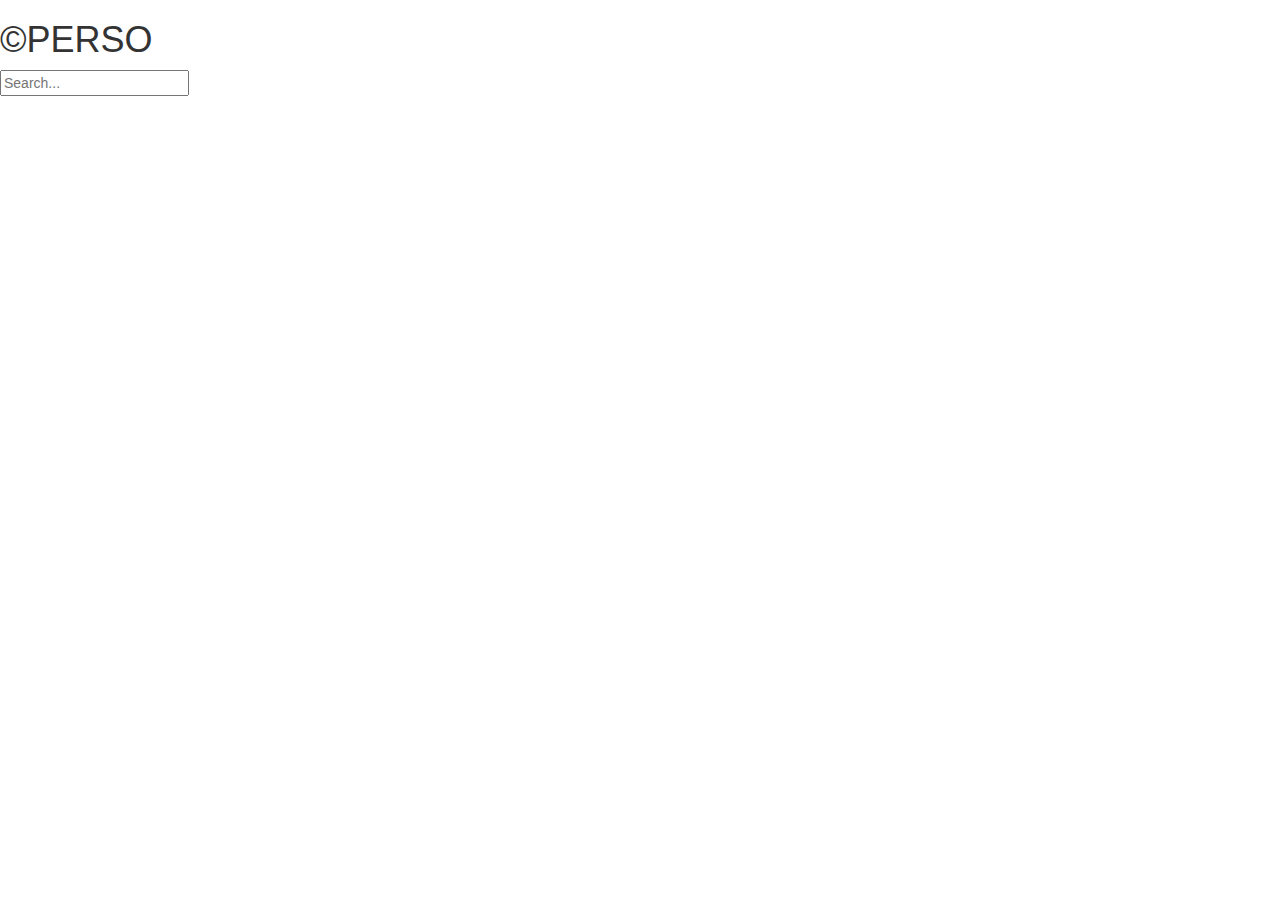
==== aplPersonsGrid/Index.html @ 629ed119 "Add files via upload" ====
﻿<!DOCTYPE html>
<html>

<head>
    <title></title>
    <meta charset="utf-8" />
    <link href="style/StyleSheet.css" rel="stylesheet" />
    <script src="scripts/data.js"></script>
    <script src="scripts/jquery.min.js"></script>
    <script src="scripts/kendo.all.min.js"></script>
    <link rel="stylesheet" href="https://maxcdn.bootstrapcdn.com/bootstrap/3.3.7/css/bootstrap.min.css">
    <link href="https://fonts.googleapis.com/css?family=Racing+Sans+One&display=swap" rel="stylesheet">
    <script src="https://ajax.googleapis.com/ajax/libs/jquery/3.4.1/jquery.min.js"></script>
    <script src="https://ajax.aspnetcdn.com/ajax/jQuery/jquery-3.4.1.min.js"></script>






</head>

<body>
    <div class="main">


        <div class="header">


            <h1>&copy;PERSO</h1>

            <div class="search-field">
                <input type="text" class="data-search" placeholder="Search...">

            </div>

        </div>



        <div id="grid">

        </div>



    </div>


    <script>
        $(document).ready(function() {
            $search('.search').on('keyup', function() {
                var searchTerm = $(this).val().toLowerCase();
                $('$kendoGrid').each(function() {
                    var lineStr = $(this).text().toLowerCase();
                    if (lineStr.indexOf(searchTerm) === -1) {
                        $(this).hide();
                    } else {
                        $(this).show();
                    }
                });
            });
        });

        $(function() {



            var Persons = [{
                "Organization": "Service Provider",
                "DisplayName": "Hédi Bános",
                "EMail": "Hédi.Bános@somedomain.some",
                "Phone": "+000000001",
                "UserName": "233b6a652",
                "Status": "Open"
            }, {
                "Organization": "Service Provider",
                "DisplayName": "Ulpián Józsa",
                "EMail": "Ulpián.Józsa@somedomain.some",
                "Phone": "+000000001",
                "UserName": "7feb29352",
                "Status": "Open"
            }, {
                "Organization": "Service Provider",
                "DisplayName": "Csekő Debóra",
                "EMail": "Csekő.Debóra@somedomain.some",
                "Phone": "+000000001",
                "UserName": "eb9a596f8",
                "Status": "Open"
            }, {
                "Organization": "Service Provider",
                "DisplayName": "Gerzson Álea",
                "EMail": "Gerzson.Álea@somedomain.some",
                "Phone": "+000000001",
                "UserName": "e31b9baa6",
                "Status": "Open"
            }, {
                "Organization": "Service Provider",
                "DisplayName": "Betsabé Alba",
                "EMail": "Betsabé.Alba@somedomain.some",
                "Phone": "+000000001",
                "UserName": "c60bfacb9",
                "Status": "Open"
            }, {
                "Organization": "Service Provider",
                "DisplayName": "Nikol Zana",
                "EMail": "Nikol.Zana@somedomain.some",
                "Phone": "+000000001",
                "UserName": "b65b9c24e",
                "Status": "Open"
            }, {
                "Organization": "Service Provider",
                "DisplayName": "Abod Bogumil",
                "EMail": "Abod.Bogumil@somedomain.some",
                "Phone": "+000000001",
                "UserName": "474563ab0",
                "Status": "Open"
            }, {
                "Organization": "Service Provider",
                "DisplayName": "Lilian Ziara",
                "EMail": "Lilian.Ziara@somedomain.some",
                "Phone": "+000000001",
                "UserName": "42eb65c82",
                "Status": "Open"
            }, {
                "Organization": "Service Provider",
                "DisplayName": "Belián Oana",
                "EMail": "Belián.Oana@somedomain.some",
                "Phone": "+000000001",
                "UserName": "b4df32de1",
                "Status": "Open"
            }, {
                "Organization": "Service Provider",
                "DisplayName": "Girót Jáel",
                "EMail": "Girót.Jáel@somedomain.some",
                "Phone": "+000000001",
                "UserName": "65a8a9ba2",
                "Status": "Open"
            }, {
                "Organization": "Service Provider",
                "DisplayName": "Robin Tibád",
                "EMail": "Robin.Tibád@somedomain.some",
                "Phone": "+000000001",
                "UserName": "4857cb33e",
                "Status": "Open"
            }, {
                "Organization": "Service Provider",
                "DisplayName": "Izrael Damáz",
                "EMail": "Izrael.Damáz@somedomain.some",
                "Phone": "+000000001",
                "UserName": "66f5c4283",
                "Status": "Open"
            }, {
                "Organization": "Service Provider",
                "DisplayName": "Kont Szidi",
                "EMail": "Kont.Szidi@somedomain.some",
                "Phone": "+000000001",
                "UserName": "6242bfee4",
                "Status": "Open"
            }, {
                "Organization": "Service Provider",
                "DisplayName": "Ciprienn Rihárd",
                "EMail": "Ciprienn.Rihárd@somedomain.some",
                "Phone": "+000000001",
                "UserName": "46fe692e7",
                "Status": "Open"
            }, {
                "Organization": "Service Provider",
                "DisplayName": "Gemella Arad",
                "EMail": "Gemella.Arad@somedomain.some",
                "Phone": "+000000001",
                "UserName": "9a910506b",
                "Status": "Open"
            }, {
                "Organization": "Service Provider",
                "DisplayName": "Klió Tasziló",
                "EMail": "Klió.Tasziló@somedomain.some",
                "Phone": "+000000001",
                "UserName": "57b7088b6",
                "Status": "Open"
            }, {
                "Organization": "Service Provider",
                "DisplayName": "Lenita Anatol",
                "EMail": "Lenita.Anatol@somedomain.some",
                "Phone": "+000000001",
                "UserName": "b07a27428",
                "Status": "Open"
            }, {
                "Organization": "Service Provider",
                "DisplayName": "Bere Diana",
                "EMail": "Bere.Diana@somedomain.some",
                "Phone": "+000000001",
                "UserName": "8b89dd7c1",
                "Status": "Open"
            }, {
                "Organization": "Service Provider",
                "DisplayName": "Míra Andor",
                "EMail": "Míra.Andor@somedomain.some",
                "Phone": "+000000001",
                "UserName": "22aae2466",
                "Status": "Open"
            }, {
                "Organization": "Service Provider",
                "DisplayName": "Lénárt Taráz",
                "EMail": "Lénárt.Taráz@somedomain.some",
                "Phone": "+000000001",
                "UserName": "a5c140981",
                "Status": "Open"
            }, {
                "Organization": "Service Provider",
                "DisplayName": "Bese Bongor",
                "EMail": "Bese.Bongor@somedomain.some",
                "Phone": "+000000001",
                "UserName": "9bba32757",
                "Status": "Open"
            }, {
                "Organization": "Service Provider",
                "DisplayName": "Jolanda Donna",
                "EMail": "Jolanda.Donna@somedomain.some",
                "Phone": "+000000001",
                "UserName": "c767eca94",
                "Status": "Open"
            }, {
                "Organization": "Service Provider",
                "DisplayName": "Csetény Ella",
                "EMail": "Csetény.Ella@somedomain.some",
                "Phone": "+000000001",
                "UserName": "a80aaa5d6",
                "Status": "Open"
            }, {
                "Organization": "Service Provider",
                "DisplayName": "Főbe Damáz",
                "EMail": "Főbe.Damáz@somedomain.some",
                "Phone": "+000000001",
                "UserName": "ed04fd860",
                "Status": "Open"
            }, {
                "Organization": "Service Provider",
                "DisplayName": "Kötöny Gálos",
                "EMail": "Kötöny.Gálos@somedomain.some",
                "Phone": "+000000001",
                "UserName": "2a2e7bff5",
                "Status": "Open"
            }, {
                "Organization": "Service Provider",
                "DisplayName": "Beriszló Atakám",
                "EMail": "Beriszló.Atakám@somedomain.some",
                "Phone": "+000000001",
                "UserName": "4bee4ab9e",
                "Status": "Open"
            }, {
                "Organization": "Service Provider",
                "DisplayName": "Mirandola Brúnó",
                "EMail": "Mirandola.Brúnó@somedomain.some",
                "Phone": "+000000001",
                "UserName": "7462fd219",
                "Status": "Open"
            }, {
                "Organization": "Service Provider",
                "DisplayName": "Kamilló Boroszló",
                "EMail": "Kamilló.Boroszló@somedomain.some",
                "Phone": "+000000001",
                "UserName": "759870e5e",
                "Status": "Open"
            }, {
                "Organization": "Service Provider",
                "DisplayName": "Kamília Adalbertina",
                "EMail": "Kamília.Adalbertina@somedomain.some",
                "Phone": "+000000001",
                "UserName": "3fba3efdb",
                "Status": "Open"
            }, {
                "Organization": "Service Provider",
                "DisplayName": "Ugod Arie",
                "EMail": "Ugod.Arie@somedomain.some",
                "Phone": "+000000001",
                "UserName": "357fb4d8c",
                "Status": "Open"
            }, {
                "Organization": "Service Provider",
                "DisplayName": "Olívia Mia",
                "EMail": "Olívia.Mia@somedomain.some",
                "Phone": "+000000001",
                "UserName": "f5dc69c20",
                "Status": "Open"
            }, {
                "Organization": "Service Provider",
                "DisplayName": "Szalóme Baucisz",
                "EMail": "Szalóme.Baucisz@somedomain.some",
                "Phone": "+000000001",
                "UserName": "3909e4c1e",
                "Status": "Open"
            }, {
                "Organization": "Service Provider",
                "DisplayName": "Lennon Zenóbia",
                "EMail": "Lennon.Zenóbia@somedomain.some",
                "Phone": "+000000001",
                "UserName": "eda006de7",
                "Status": "Open"
            }, {
                "Organization": "Service Provider",
                "DisplayName": "Gorán Viviána",
                "EMail": "Gorán.Viviána@somedomain.some",
                "Phone": "+000000001",
                "UserName": "c04e0acaf",
                "Status": "Open"
            }, {
                "Organization": "Service Provider",
                "DisplayName": "Szibella Eliora",
                "EMail": "Szibella.Eliora@somedomain.some",
                "Phone": "+000000001",
                "UserName": "3547b6aef",
                "Status": "Open"
            }, {
                "Organization": "Service Provider",
                "DisplayName": "Ildikó Aliza",
                "EMail": "Ildikó.Aliza@somedomain.some",
                "Phone": "+000000001",
                "UserName": "b6c9c1700",
                "Status": "Open"
            }, {
                "Organization": "Service Provider",
                "DisplayName": "Nikodémusz Lúcia",
                "EMail": "Nikodémusz.Lúcia@somedomain.some",
                "Phone": "+000000001",
                "UserName": "353ac6918",
                "Status": "Open"
            }, {
                "Organization": "Service Provider",
                "DisplayName": "Belinda Jaina",
                "EMail": "Belinda.Jaina@somedomain.some",
                "Phone": "+000000001",
                "UserName": "18b98a25e",
                "Status": "Open"
            }, {
                "Organization": "Tikva Henrietta Company",
                "DisplayName": "Barakony Tankréd",
                "EMail": "Barakony.Tankréd@somedomain.some",
                "Phone": "+000000001",
                "UserName": "ce416abe0",
                "Status": "Open"
            }, {
                "Organization": "Tikva Henrietta Company",
                "DisplayName": "Ajna Blandina",
                "EMail": "Ajna.Blandina@somedomain.some",
                "Phone": "+000000001",
                "UserName": "37e044cd1",
                "Status": "Open"
            }, {
                "Organization": "Tikva Henrietta Company",
                "DisplayName": "Antos Pongor",
                "EMail": "Antos.Pongor@somedomain.some",
                "Phone": "+000000001",
                "UserName": "acaaa1762",
                "Status": "Open"
            }, {
                "Organization": "Tikva Henrietta Company",
                "DisplayName": "Arany Csende",
                "EMail": "Arany.Csende@somedomain.some",
                "Phone": "+000000001",
                "UserName": "6423d423a",
                "Status": "Open"
            }, {
                "Organization": "Tikva Henrietta Company",
                "DisplayName": "Stefán Adela",
                "EMail": "Stefán.Adela@somedomain.some",
                "Phone": "+000000001",
                "UserName": "177674e8b",
                "Status": "Open"
            }, {
                "Organization": "Tikva Henrietta Company",
                "DisplayName": "Tétisz Hóvirág",
                "EMail": "Tétisz.Hóvirág@somedomain.some",
                "Phone": "+000000001",
                "UserName": "2a9cfedba",
                "Status": "Open"
            }, {
                "Organization": "Tikva Henrietta Company",
                "DisplayName": "Nabil Ziara",
                "EMail": "Nabil.Ziara@somedomain.some",
                "Phone": "+000000001",
                "UserName": "e646a73dc",
                "Status": "Open"
            }, {
                "Organization": "Tikva Henrietta Company",
                "DisplayName": "Cila Balambér",
                "EMail": "Cila.Balambér@somedomain.some",
                "Phone": "+000000001",
                "UserName": "c77a8526f",
                "Status": "Open"
            }, {
                "Organization": "Tikva Henrietta Company",
                "DisplayName": "Frank Damján",
                "EMail": "Frank.Damján@somedomain.some",
                "Phone": "+000000001",
                "UserName": "804f312e6",
                "Status": "Open"
            }, {
                "Organization": "Tikva Henrietta Company",
                "DisplayName": "Ivon Havadi",
                "EMail": "Ivon.Havadi@somedomain.some",
                "Phone": "+000000001",
                "UserName": "e3ff417a0",
                "Status": "Open"
            }, {
                "Organization": "Tikva Henrietta Company",
                "DisplayName": "Titti Aszáf",
                "EMail": "Titti.Aszáf@somedomain.some",
                "Phone": "+000000001",
                "UserName": "8383f5c27",
                "Status": "Open"
            }, {
                "Organization": "Tikva Henrietta Company",
                "DisplayName": "Villő Abád",
                "EMail": "Villő.Abád@somedomain.some",
                "Phone": "+000000001",
                "UserName": "207a395c5",
                "Status": "Open"
            }, {
                "Organization": "Tikva Henrietta Company",
                "DisplayName": "Filippó Aggeus",
                "EMail": "Filippó.Aggeus@somedomain.some",
                "Phone": "+000000001",
                "UserName": "fb6a897c0",
                "Status": "Open"
            }, {
                "Organization": "Tikva Henrietta Company",
                "DisplayName": "Tomázia Veca",
                "EMail": "Tomázia.Veca@somedomain.some",
                "Phone": "+000000001",
                "UserName": "65186f551",
                "Status": "Open"
            }, {
                "Organization": "Tikva Henrietta Company",
                "DisplayName": "Lejle Luna",
                "EMail": "Lejle.Luna@somedomain.some",
                "Phone": "+000000001",
                "UserName": "286a5585c",
                "Status": "Open"
            }, {
                "Organization": "Tikva Henrietta Company",
                "DisplayName": "Ilka Krizsán",
                "EMail": "Ilka.Krizsán@somedomain.some",
                "Phone": "+000000001",
                "UserName": "dfc0d5763",
                "Status": "Open"
            }, {
                "Organization": "Tikva Henrietta Company",
                "DisplayName": "Alvina Keán",
                "EMail": "Alvina.Keán@somedomain.some",
                "Phone": "+000000001",
                "UserName": "53c7bafd2",
                "Status": "Open"
            }, {
                "Organization": "Tikva Henrietta Company",
                "DisplayName": "Dominka Valencia",
                "EMail": "Dominka.Valencia@somedomain.some",
                "Phone": "+000000001",
                "UserName": "7d7c5b760",
                "Status": "Open"
            }, {
                "Organization": "Tikva Henrietta Company",
                "DisplayName": "Blazsena Anabel",
                "EMail": "Blazsena.Anabel@somedomain.some",
                "Phone": "+000000001",
                "UserName": "6ccbb400b",
                "Status": "Open"
            }, {
                "Organization": "Tikva Henrietta Company",
                "DisplayName": "Feodóra Golda",
                "EMail": "Feodóra.Golda@somedomain.some",
                "Phone": "+000000001",
                "UserName": "f2d021828",
                "Status": "Open"
            }, {
                "Organization": "Tikva Henrietta Company",
                "DisplayName": "Lartia Zajta",
                "EMail": "Lartia.Zajta@somedomain.some",
                "Phone": "+000000001",
                "UserName": "e9e65a849",
                "Status": "Open"
            }, {
                "Organization": "Tikva Henrietta Company",
                "DisplayName": "Bende Károly",
                "EMail": "Bende.Károly@somedomain.some",
                "Phone": "+000000001",
                "UserName": "9cbf2fcf2",
                "Status": "Open"
            }, {
                "Organization": "Tikva Henrietta Company",
                "DisplayName": "Elmira Tilla",
                "EMail": "Elmira.Tilla@somedomain.some",
                "Phone": "+000000001",
                "UserName": "3c1db4823",
                "Status": "Open"
            }, {
                "Organization": "Tikva Henrietta Company",
                "DisplayName": "Sziringa Acsád",
                "EMail": "Sziringa.Acsád@somedomain.some",
                "Phone": "+000000001",
                "UserName": "5d3cf3e16",
                "Status": "Open"
            }, {
                "Organization": "Tikva Henrietta Company",
                "DisplayName": "Gilda Henrik",
                "EMail": "Gilda.Henrik@somedomain.some",
                "Phone": "+000000001",
                "UserName": "cb506d6e8",
                "Status": "Open"
            }, {
                "Organization": "Tikva Henrietta Company",
                "DisplayName": "Árszen Szixtin",
                "EMail": "Árszen.Szixtin@somedomain.some",
                "Phone": "+000000001",
                "UserName": "4c6fafee1",
                "Status": "Open"
            }, {
                "Organization": "Laura Valdó Company",
                "DisplayName": "Víd Britani",
                "EMail": "Víd.Britani@somedomain.some",
                "Phone": "+000000001",
                "UserName": "c154c9590",
                "Status": "Open"
            }, {
                "Organization": "Laura Valdó Company",
                "DisplayName": "Bános Loréna",
                "EMail": "Bános.Loréna@somedomain.some",
                "Phone": "+000000001",
                "UserName": "7f4881ada",
                "Status": "Open"
            }, {
                "Organization": "Laura Valdó Company",
                "DisplayName": "Liviusz Mikes",
                "EMail": "Liviusz.Mikes@somedomain.some",
                "Phone": "+000000001",
                "UserName": "378030bd0",
                "Status": "Open"
            }, {
                "Organization": "Laura Valdó Company",
                "DisplayName": "Pírea Örsi",
                "EMail": "Pírea.Örsi@somedomain.some",
                "Phone": "+000000001",
                "UserName": "46cc90023",
                "Status": "Open"
            }, {
                "Organization": "Laura Valdó Company",
                "DisplayName": "Ibrány Idril",
                "EMail": "Ibrány.Idril@somedomain.some",
                "Phone": "+000000001",
                "UserName": "6872528ea",
                "Status": "Open"
            }, {
                "Organization": "Laura Valdó Company",
                "DisplayName": "Adonika Fábió",
                "EMail": "Adonika.Fábió@somedomain.some",
                "Phone": "+000000001",
                "UserName": "f7062993f",
                "Status": "Open"
            }, {
                "Organization": "Laura Valdó Company",
                "DisplayName": "Gejza Anabell",
                "EMail": "Gejza.Anabell@somedomain.some",
                "Phone": "+000000001",
                "UserName": "87c653677",
                "Status": "Open"
            }, {
                "Organization": "Laura Valdó Company",
                "DisplayName": "Damjána Gordána",
                "EMail": "Damjána.Gordána@somedomain.some",
                "Phone": "+000000001",
                "UserName": "c718c55e2",
                "Status": "Open"
            }, {
                "Organization": "Laura Valdó Company",
                "DisplayName": "Szerkő Katrin",
                "EMail": "Szerkő.Katrin@somedomain.some",
                "Phone": "+000000001",
                "UserName": "689aeef5e",
                "Status": "Open"
            }, {
                "Organization": "Laura Valdó Company",
                "DisplayName": "Kund Jozefa",
                "EMail": "Kund.Jozefa@somedomain.some",
                "Phone": "+000000001",
                "UserName": "ee9abac81",
                "Status": "Open"
            }, {
                "Organization": "Laura Valdó Company",
                "DisplayName": "Rátold Enikő",
                "EMail": "Rátold.Enikő@somedomain.some",
                "Phone": "+000000001",
                "UserName": "3efabaca3",
                "Status": "Open"
            }, {
                "Organization": "Laura Valdó Company",
                "DisplayName": "Jusztícia Kara",
                "EMail": "Jusztícia.Kara@somedomain.some",
                "Phone": "+000000001",
                "UserName": "12356833f",
                "Status": "Open"
            }, {
                "Organization": "Laura Valdó Company",
                "DisplayName": "Berárd Fioretta",
                "EMail": "Berárd.Fioretta@somedomain.some",
                "Phone": "+000000001",
                "UserName": "8c310781c",
                "Status": "Open"
            }, {
                "Organization": "Laura Valdó Company",
                "DisplayName": "Iréne Augusztina",
                "EMail": "Iréne.Augusztina@somedomain.some",
                "Phone": "+000000001",
                "UserName": "e3d413568",
                "Status": "Open"
            }, {
                "Organization": "Laura Valdó Company",
                "DisplayName": "Marilla Norman",
                "EMail": "Marilla.Norman@somedomain.some",
                "Phone": "+000000001",
                "UserName": "942046c9b",
                "Status": "Open"
            }, {
                "Organization": "Laura Valdó Company",
                "DisplayName": "Szimonetta Niké",
                "EMail": "Szimonetta.Niké@somedomain.some",
                "Phone": "+000000001",
                "UserName": "6a8f55f2b",
                "Status": "Open"
            }, {
                "Organization": "Laura Valdó Company",
                "DisplayName": "Tádé Herbert",
                "EMail": "Tádé.Herbert@somedomain.some",
                "Phone": "+000000001",
                "UserName": "32b9d26cc",
                "Status": "Open"
            }, {
                "Organization": "Laura Valdó Company",
                "DisplayName": "Marcel Majs",
                "EMail": "Marcel.Majs@somedomain.some",
                "Phone": "+000000001",
                "UserName": "332e3476b",
                "Status": "Open"
            }, {
                "Organization": "Laura Valdó Company",
                "DisplayName": "Radvány Abigél",
                "EMail": "Radvány.Abigél@somedomain.some",
                "Phone": "+000000001",
                "UserName": "ea1181365",
                "Status": "Open"
            }, {
                "Organization": "Laura Valdó Company",
                "DisplayName": "Babiána Dés",
                "EMail": "Babiána.Dés@somedomain.some",
                "Phone": "+000000001",
                "UserName": "5d3733ef8",
                "Status": "Open"
            }, {
                "Organization": "Laura Valdó Company",
                "DisplayName": "Jeles Vanilla",
                "EMail": "Jeles.Vanilla@somedomain.some",
                "Phone": "+000000001",
                "UserName": "b251558b2",
                "Status": "Open"
            }, {
                "Organization": "Laura Valdó Company",
                "DisplayName": "Szilamér Jászon",
                "EMail": "Szilamér.Jászon@somedomain.some",
                "Phone": "+000000001",
                "UserName": "5a5004dcc",
                "Status": "Open"
            }, {
                "Organization": "Laura Valdó Company",
                "DisplayName": "Böske Cvi",
                "EMail": "Böske.Cvi@somedomain.some",
                "Phone": "+000000001",
                "UserName": "a34a88ef8",
                "Status": "Open"
            }, {
                "Organization": "Laura Valdó Company",
                "DisplayName": "Zinajda Leontin",
                "EMail": "Zinajda.Leontin@somedomain.some",
                "Phone": "+000000001",
                "UserName": "59aaa4fb0",
                "Status": "Open"
            }, {
                "Organization": "Laura Valdó Company",
                "DisplayName": "Zorka Jelena",
                "EMail": "Zorka.Jelena@somedomain.some",
                "Phone": "+000000001",
                "UserName": "fb0858d57",
                "Status": "Open"
            }, {
                "Organization": "Laura Valdó Company",
                "DisplayName": "Mariett Cinderella",
                "EMail": "Mariett.Cinderella@somedomain.some",
                "Phone": "+000000001",
                "UserName": "c848917ae",
                "Status": "Open"
            }, {
                "Organization": "Laura Valdó Company",
                "DisplayName": "Radamesz Sejla",
                "EMail": "Radamesz.Sejla@somedomain.some",
                "Phone": "+000000001",
                "UserName": "9006ffba4",
                "Status": "Open"
            }, {
                "Organization": "Laura Valdó Company",
                "DisplayName": "Graciána Szíriusz",
                "EMail": "Graciána.Szíriusz@somedomain.some",
                "Phone": "+000000001",
                "UserName": "b175a6cfe",
                "Status": "Open"
            }, {
                "Organization": "Laura Valdó Company",
                "DisplayName": "Lora Júlia",
                "EMail": "Lora.Júlia@somedomain.some",
                "Phone": "+000000001",
                "UserName": "d85bc3df9",
                "Status": "Open"
            }, {
                "Organization": "Laura Valdó Company",
                "DisplayName": "Csobajd Berfin",
                "EMail": "Csobajd.Berfin@somedomain.some",
                "Phone": "+000000001",
                "UserName": "a8a6616c1",
                "Status": "Open"
            }, {
                "Organization": "Laura Valdó Company",
                "DisplayName": "Elizin Dzsárgál",
                "EMail": "Elizin.Dzsárgál@somedomain.some",
                "Phone": "+000000001",
                "UserName": "e58acda7b",
                "Status": "Open"
            }, {
                "Organization": "Laura Valdó Company",
                "DisplayName": "Dotti Beriszló",
                "EMail": "Dotti.Beriszló@somedomain.some",
                "Phone": "+000000001",
                "UserName": "efafca28a",
                "Status": "Open"
            }, {
                "Organization": "Laura Valdó Company",
                "DisplayName": "Bahar Dzsingiz",
                "EMail": "Bahar.Dzsingiz@somedomain.some",
                "Phone": "+000000001",
                "UserName": "119f52b47",
                "Status": "Open"
            }, {
                "Organization": "Laura Valdó Company",
                "DisplayName": "Zámor Marton",
                "EMail": "Zámor.Marton@somedomain.some",
                "Phone": "+000000001",
                "UserName": "6225b4bde",
                "Status": "Open"
            }, {
                "Organization": "Laura Valdó Company",
                "DisplayName": "Jordán Pompília",
                "EMail": "Jordán.Pompília@somedomain.some",
                "Phone": "+000000001",
                "UserName": "3a7d752c4",
                "Status": "Open"
            }, {
                "Organization": "Laura Valdó Company",
                "DisplayName": "Ladomér Alfonza",
                "EMail": "Ladomér.Alfonza@somedomain.some",
                "Phone": "+000000001",
                "UserName": "43f80c754",
                "Status": "Open"
            }, {
                "Organization": "Laura Valdó Company",
                "DisplayName": "Filippó Leandra",
                "EMail": "Filippó.Leandra@somedomain.some",
                "Phone": "+000000001",
                "UserName": "7cddf014a",
                "Status": "Open"
            }, {
                "Organization": "Jácint Milován Company",
                "DisplayName": "Moána Zéfi",
                "EMail": "Moána.Zéfi@somedomain.some",
                "Phone": "+000000001",
                "UserName": "ceb2f48fc",
                "Status": "Open"
            }, {
                "Organization": "Jácint Milován Company",
                "DisplayName": "Berengár Nanetta",
                "EMail": "Berengár.Nanetta@somedomain.some",
                "Phone": "+000000001",
                "UserName": "782f41914",
                "Status": "Open"
            }, {
                "Organization": "Jácint Milován Company",
                "DisplayName": "Jákob Tília",
                "EMail": "Jákob.Tília@somedomain.some",
                "Phone": "+000000001",
                "UserName": "102faf49c",
                "Status": "Open"
            }, {
                "Organization": "Jácint Milován Company",
                "DisplayName": "Elád Hella",
                "EMail": "Elád.Hella@somedomain.some",
                "Phone": "+000000001",
                "UserName": "523f01533",
                "Status": "Open"
            }, {
                "Organization": "Jácint Milován Company",
                "DisplayName": "Leopold Klára",
                "EMail": "Leopold.Klára@somedomain.some",
                "Phone": "+000000001",
                "UserName": "47fa8ad90",
                "Status": "Open"
            }, {
                "Organization": "Jácint Milován Company",
                "DisplayName": "Ermelinda Damiána",
                "EMail": "Ermelinda.Damiána@somedomain.some",
                "Phone": "+000000001",
                "UserName": "e5ab076bb",
                "Status": "Open"
            }, {
                "Organization": "Jácint Milován Company",
                "DisplayName": "Vulfia Evica",
                "EMail": "Vulfia.Evica@somedomain.some",
                "Phone": "+000000001",
                "UserName": "f1b77703f",
                "Status": "Open"
            }, {
                "Organization": "Jácint Milován Company",
                "DisplayName": "Gotfrid Sámuel",
                "EMail": "Gotfrid.Sámuel@somedomain.some",
                "Phone": "+000000001",
                "UserName": "f01116b83",
                "Status": "Open"
            }, {
                "Organization": "Jácint Milován Company",
                "DisplayName": "Natánia Tibériusz",
                "EMail": "Natánia.Tibériusz@somedomain.some",
                "Phone": "+000000001",
                "UserName": "10242d1d8",
                "Status": "Open"
            }, {
                "Organization": "Jácint Milován Company",
                "DisplayName": "Bolda Milorád",
                "EMail": "Bolda.Milorád@somedomain.some",
                "Phone": "+000000001",
                "UserName": "db35e8da4",
                "Status": "Open"
            }, {
                "Organization": "Jácint Milován Company",
                "DisplayName": "Filadelfia Zora",
                "EMail": "Filadelfia.Zora@somedomain.some",
                "Phone": "+000000001",
                "UserName": "a6f4efd4f",
                "Status": "Open"
            }, {
                "Organization": "Jácint Milován Company",
                "DisplayName": "Henna Berta",
                "EMail": "Henna.Berta@somedomain.some",
                "Phone": "+000000001",
                "UserName": "a55dd38d2",
                "Status": "Open"
            }, {
                "Organization": "Jácint Milován Company",
                "DisplayName": "Nikol Zseni",
                "EMail": "Nikol.Zseni@somedomain.some",
                "Phone": "+000000001",
                "UserName": "2601bae8f",
                "Status": "Open"
            }, {
                "Organization": "Jácint Milován Company",
                "DisplayName": "Violetta Cippóra",
                "EMail": "Violetta.Cippóra@somedomain.some",
                "Phone": "+000000001",
                "UserName": "b91b3423b",
                "Status": "Open"
            }, {
                "Organization": "Jácint Milován Company",
                "DisplayName": "Mirtill Kira",
                "EMail": "Mirtill.Kira@somedomain.some",
                "Phone": "+000000001",
                "UserName": "6532e6a4e",
                "Status": "Open"
            }, {
                "Organization": "Jácint Milován Company",
                "DisplayName": "Anita Jácint",
                "EMail": "Anita.Jácint@somedomain.some",
                "Phone": "+000000001",
                "UserName": "8fde5207e",
                "Status": "Open"
            }, {
                "Organization": "Jácint Milován Company",
                "DisplayName": "Votan Ugod",
                "EMail": "Votan.Ugod@somedomain.some",
                "Phone": "+000000001",
                "UserName": "879d1a21c",
                "Status": "Open"
            }, {
                "Organization": "Jácint Milován Company",
                "DisplayName": "Klemátisz Galatea",
                "EMail": "Klemátisz.Galatea@somedomain.some",
                "Phone": "+000000001",
                "UserName": "3ebc4c9a0",
                "Status": "Open"
            }, {
                "Organization": "Jácint Milován Company",
                "DisplayName": "Móric Messzua",
                "EMail": "Móric.Messzua@somedomain.some",
                "Phone": "+000000001",
                "UserName": "6461ab835",
                "Status": "Open"
            }, {
                "Organization": "Jácint Milován Company",
                "DisplayName": "Erneszt Léda",
                "EMail": "Erneszt.Léda@somedomain.some",
                "Phone": "+000000001",
                "UserName": "76325b8fa",
                "Status": "Open"
            }, {
                "Organization": "Jácint Milován Company",
                "DisplayName": "Masa Január",
                "EMail": "Masa.Január@somedomain.some",
                "Phone": "+000000001",
                "UserName": "65ef0eca4",
                "Status": "Open"
            }, {
                "Organization": "Jácint Milován Company",
                "DisplayName": "Fiamma Zsadányka",
                "EMail": "Fiamma.Zsadányka@somedomain.some",
                "Phone": "+000000001",
                "UserName": "f1d767022",
                "Status": "Open"
            }, {
                "Organization": "Jácint Milován Company",
                "DisplayName": "Gorgiás Kíra",
                "EMail": "Gorgiás.Kíra@somedomain.some",
                "Phone": "+000000001",
                "UserName": "d7673aa56",
                "Status": "Open"
            }, {
                "Organization": "Jácint Milován Company",
                "DisplayName": "Kadicsa Jáel",
                "EMail": "Kadicsa.Jáel@somedomain.some",
                "Phone": "+000000001",
                "UserName": "29948b4e0",
                "Status": "Open"
            }, {
                "Organization": "Dzsingiz Elton Company",
                "DisplayName": "Léla Iván",
                "EMail": "Léla.Iván@somedomain.some",
                "Phone": "+000000001",
                "UserName": "3e8900503",
                "Status": "Open"
            }, {
                "Organization": "Dzsingiz Elton Company",
                "DisplayName": "Napvirág Hunóra",
                "EMail": "Napvirág.Hunóra@somedomain.some",
                "Phone": "+000000001",
                "UserName": "3b95aba9a",
                "Status": "Open"
            }, {
                "Organization": "Dzsingiz Elton Company",
                "DisplayName": "Zserald Tamara",
                "EMail": "Zserald.Tamara@somedomain.some",
                "Phone": "+000000001",
                "UserName": "53fef2a3a",
                "Status": "Open"
            }, {
                "Organization": "Dzsingiz Elton Company",
                "DisplayName": "Zsuzsánna Piusz",
                "EMail": "Zsuzsánna.Piusz@somedomain.some",
                "Phone": "+000000001",
                "UserName": "19e241939",
                "Status": "Open"
            }, {
                "Organization": "Dzsingiz Elton Company",
                "DisplayName": "Kamília Dakó",
                "EMail": "Kamília.Dakó@somedomain.some",
                "Phone": "+000000001",
                "UserName": "b787c2421",
                "Status": "Open"
            }, {
                "Organization": "Dzsingiz Elton Company",
                "DisplayName": "Cilka Tézeusz",
                "EMail": "Cilka.Tézeusz@somedomain.some",
                "Phone": "+000000001",
                "UserName": "6d554930f",
                "Status": "Open"
            }, {
                "Organization": "Dzsingiz Elton Company",
                "DisplayName": "Bozsena Szépa",
                "EMail": "Bozsena.Szépa@somedomain.some",
                "Phone": "+000000001",
                "UserName": "d7c8dd81d",
                "Status": "Open"
            }, {
                "Organization": "Dzsingiz Elton Company",
                "DisplayName": "Ilus Deján",
                "EMail": "Ilus.Deján@somedomain.some",
                "Phone": "+000000001",
                "UserName": "9bfdddd30",
                "Status": "Open"
            }, {
                "Organization": "Dzsingiz Elton Company",
                "DisplayName": "Csenger Helena",
                "EMail": "Csenger.Helena@somedomain.some",
                "Phone": "+000000001",
                "UserName": "a2a7b7039",
                "Status": "Open"
            }, {
                "Organization": "Dzsingiz Elton Company",
                "DisplayName": "Vanilla Odisszeusz",
                "EMail": "Vanilla.Odisszeusz@somedomain.some",
                "Phone": "+000000001",
                "UserName": "c357bef22",
                "Status": "Open"
            }, {
                "Organization": "Dzsingiz Elton Company",
                "DisplayName": "Melchior Georgina",
                "EMail": "Melchior.Georgina@somedomain.some",
                "Phone": "+000000001",
                "UserName": "1252fc1a8",
                "Status": "Open"
            }, {
                "Organization": "Dzsingiz Elton Company",
                "DisplayName": "Hannaliza Sztavrula",
                "EMail": "Hannaliza.Sztavrula@somedomain.some",
                "Phone": "+000000001",
                "UserName": "40faa54ff",
                "Status": "Open"
            }, {
                "Organization": "Dzsingiz Elton Company",
                "DisplayName": "Prudencia Martos",
                "EMail": "Prudencia.Martos@somedomain.some",
                "Phone": "+000000001",
                "UserName": "29e13b4bf",
                "Status": "Open"
            }, {
                "Organization": "Dzsingiz Elton Company",
                "DisplayName": "Amélia Gyécsa",
                "EMail": "Amélia.Gyécsa@somedomain.some",
                "Phone": "+000000001",
                "UserName": "d9011a816",
                "Status": "Open"
            }, {
                "Organization": "Dzsingiz Elton Company",
                "DisplayName": "Rémusz Véda",
                "EMail": "Rémusz.Véda@somedomain.some",
                "Phone": "+000000001",
                "UserName": "a6bbe9f7b",
                "Status": "Open"
            }, {
                "Organization": "Dzsingiz Elton Company",
                "DisplayName": "Spartakusz Majlát",
                "EMail": "Spartakusz.Majlát@somedomain.some",
                "Phone": "+000000001",
                "UserName": "ff759b75a",
                "Status": "Open"
            }, {
                "Organization": "Dzsingiz Elton Company",
                "DisplayName": "Enet Berkenye",
                "EMail": "Enet.Berkenye@somedomain.some",
                "Phone": "+000000001",
                "UserName": "b15a43309",
                "Status": "Open"
            }, {
                "Organization": "Dzsingiz Elton Company",
                "DisplayName": "Csillagvirág Halina",
                "EMail": "Csillagvirág.Halina@somedomain.some",
                "Phone": "+000000001",
                "UserName": "c93a6816a",
                "Status": "Open"
            }, {
                "Organization": "Dzsingiz Elton Company",
                "DisplayName": "Ámina Jusztícia",
                "EMail": "Ámina.Jusztícia@somedomain.some",
                "Phone": "+000000001",
                "UserName": "acc697dbe",
                "Status": "Open"
            }, {
                "Organization": "Dzsingiz Elton Company",
                "DisplayName": "Szende Árvácska",
                "EMail": "Szende.Árvácska@somedomain.some",
                "Phone": "+000000001",
                "UserName": "d210ab787",
                "Status": "Open"
            }, {
                "Organization": "Dzsingiz Elton Company",
                "DisplayName": "Hildelita Doloróza",
                "EMail": "Hildelita.Doloróza@somedomain.some",
                "Phone": "+000000001",
                "UserName": "ffb5448de",
                "Status": "Open"
            }, {
                "Organization": "Dzsingiz Elton Company",
                "DisplayName": "Adeodát Bahar",
                "EMail": "Adeodát.Bahar@somedomain.some",
                "Phone": "+000000001",
                "UserName": "5a05167f5",
                "Status": "Open"
            }, {
                "Organization": "Dzsingiz Elton Company",
                "DisplayName": "Lula Célia",
                "EMail": "Lula.Célia@somedomain.some",
                "Phone": "+000000001",
                "UserName": "5dc7deffa",
                "Status": "Open"
            }, {
                "Organization": "Dzsingiz Elton Company",
                "DisplayName": "Kornélia Oktávián",
                "EMail": "Kornélia.Oktávián@somedomain.some",
                "Phone": "+000000001",
                "UserName": "d65274627",
                "Status": "Open"
            }, {
                "Organization": "Dzsingiz Elton Company",
                "DisplayName": "Bódog Magor",
                "EMail": "Bódog.Magor@somedomain.some",
                "Phone": "+000000001",
                "UserName": "cce532693",
                "Status": "Open"
            }, {
                "Organization": "Dzsingiz Elton Company",
                "DisplayName": "Hina Tirca",
                "EMail": "Hina.Tirca@somedomain.some",
                "Phone": "+000000001",
                "UserName": "535face2c",
                "Status": "Open"
            }, {
                "Organization": "Doma Kustyán Company",
                "DisplayName": "Helen Amadé",
                "EMail": "Helen.Amadé@somedomain.some",
                "Phone": "+000000001",
                "UserName": "be3e74e00",
                "Status": "Open"
            }, {
                "Organization": "Doma Kustyán Company",
                "DisplayName": "Bernadett Zalán",
                "EMail": "Bernadett.Zalán@somedomain.some",
                "Phone": "+000000001",
                "UserName": "c757195b0",
                "Status": "Open"
            }, {
                "Organization": "Doma Kustyán Company",
                "DisplayName": "Juli Sebők",
                "EMail": "Juli.Sebők@somedomain.some",
                "Phone": "+000000001",
                "UserName": "db0365b4b",
                "Status": "Open"
            }, {
                "Organization": "Doma Kustyán Company",
                "DisplayName": "Danka Abélia",
                "EMail": "Danka.Abélia@somedomain.some",
                "Phone": "+000000001",
                "UserName": "94a22e836",
                "Status": "Open"
            }, {
                "Organization": "Doma Kustyán Company",
                "DisplayName": "Kelemér Toszka",
                "EMail": "Kelemér.Toszka@somedomain.some",
                "Phone": "+000000001",
                "UserName": "613d17866",
                "Status": "Open"
            }, {
                "Organization": "Doma Kustyán Company",
                "DisplayName": "Gibárt Csege",
                "EMail": "Gibárt.Csege@somedomain.some",
                "Phone": "+000000001",
                "UserName": "5679d83ca",
                "Status": "Open"
            }, {
                "Organization": "Doma Kustyán Company",
                "DisplayName": "Oxána Poppea",
                "EMail": "Oxána.Poppea@somedomain.some",
                "Phone": "+000000001",
                "UserName": "539243ab2",
                "Status": "Open"
            }, {
                "Organization": "Doma Kustyán Company",
                "DisplayName": "Létó Herkules",
                "EMail": "Létó.Herkules@somedomain.some",
                "Phone": "+000000001",
                "UserName": "bea30e06a",
                "Status": "Open"
            }, {
                "Organization": "Doma Kustyán Company",
                "DisplayName": "Vilibald Balián",
                "EMail": "Vilibald.Balián@somedomain.some",
                "Phone": "+000000001",
                "UserName": "a1f9fbe12",
                "Status": "Open"
            }, {
                "Organization": "Doma Kustyán Company",
                "DisplayName": "Tanázia Tarsa",
                "EMail": "Tanázia.Tarsa@somedomain.some",
                "Phone": "+000000001",
                "UserName": "ff42c199a",
                "Status": "Open"
            }, {
                "Organization": "Doma Kustyán Company",
                "DisplayName": "Inez Nona",
                "EMail": "Inez.Nona@somedomain.some",
                "Phone": "+000000001",
                "UserName": "904a09457",
                "Status": "Open"
            }, {
                "Organization": "Doma Kustyán Company",
                "DisplayName": "Eija Santel",
                "EMail": "Eija.Santel@somedomain.some",
                "Phone": "+000000001",
                "UserName": "989ac69b2",
                "Status": "Open"
            }, {
                "Organization": "Doma Kustyán Company",
                "DisplayName": "Ádin Rikárdó",
                "EMail": "Ádin.Rikárdó@somedomain.some",
                "Phone": "+000000001",
                "UserName": "31d5e8bf6",
                "Status": "Open"
            }, {
                "Organization": "Doma Kustyán Company",
                "DisplayName": "Akács Géla",
                "EMail": "Akács.Géla@somedomain.some",
                "Phone": "+000000001",
                "UserName": "65b904da0",
                "Status": "Open"
            }, {
                "Organization": "Doma Kustyán Company",
                "DisplayName": "Robinetta Oros",
                "EMail": "Robinetta.Oros@somedomain.some",
                "Phone": "+000000001",
                "UserName": "f999b944a",
                "Status": "Open"
            }, {
                "Organization": "Doma Kustyán Company",
                "DisplayName": "Kolombina Korvin",
                "EMail": "Kolombina.Korvin@somedomain.some",
                "Phone": "+000000001",
                "UserName": "4753c3dd5",
                "Status": "Open"
            }, {
                "Organization": "Doma Kustyán Company",
                "DisplayName": "Csaga Szoraja",
                "EMail": "Csaga.Szoraja@somedomain.some",
                "Phone": "+000000001",
                "UserName": "8be4e8ade",
                "Status": "Open"
            }, {
                "Organization": "Doma Kustyán Company",
                "DisplayName": "Adéla Dorkász",
                "EMail": "Adéla.Dorkász@somedomain.some",
                "Phone": "+000000001",
                "UserName": "609424835",
                "Status": "Open"
            }, {
                "Organization": "Doma Kustyán Company",
                "DisplayName": "Appia Adelgund",
                "EMail": "Appia.Adelgund@somedomain.some",
                "Phone": "+000000001",
                "UserName": "507f1c773",
                "Status": "Open"
            }, {
                "Organization": "Doma Kustyán Company",
                "DisplayName": "Alexia Daria",
                "EMail": "Alexia.Daria@somedomain.some",
                "Phone": "+000000001",
                "UserName": "c6196782f",
                "Status": "Open"
            }, {
                "Organization": "Doma Kustyán Company",
                "DisplayName": "Konstantina Azálea",
                "EMail": "Konstantina.Azálea@somedomain.some",
                "Phone": "+000000001",
                "UserName": "223362df1",
                "Status": "Open"
            }, {
                "Organization": "Doma Kustyán Company",
                "DisplayName": "Timót Miletta",
                "EMail": "Timót.Miletta@somedomain.some",
                "Phone": "+000000001",
                "UserName": "83e7abc1b",
                "Status": "Open"
            }, {
                "Organization": "Doma Kustyán Company",
                "DisplayName": "Olivér Iluska",
                "EMail": "Olivér.Iluska@somedomain.some",
                "Phone": "+000000001",
                "UserName": "2d20c841f",
                "Status": "Open"
            }, {
                "Organization": "Doma Kustyán Company",
                "DisplayName": "Amál Aszter",
                "EMail": "Amál.Aszter@somedomain.some",
                "Phone": "+000000001",
                "UserName": "8c0365017",
                "Status": "Open"
            }, {
                "Organization": "Doma Kustyán Company",
                "DisplayName": "Dorion Alicia",
                "EMail": "Dorion.Alicia@somedomain.some",
                "Phone": "+000000001",
                "UserName": "5fd03c59b",
                "Status": "Open"
            }, {
                "Organization": "Doma Kustyán Company",
                "DisplayName": "Loréna Hilár",
                "EMail": "Loréna.Hilár@somedomain.some",
                "Phone": "+000000001",
                "UserName": "7467c4c56",
                "Status": "Open"
            }, {
                "Organization": "Doma Kustyán Company",
                "DisplayName": "Miett Ottokár",
                "EMail": "Miett.Ottokár@somedomain.some",
                "Phone": "+000000001",
                "UserName": "78210eeaa",
                "Status": "Open"
            }, {
                "Organization": "Doma Kustyán Company",
                "DisplayName": "Jutocsa Csaba",
                "EMail": "Jutocsa.Csaba@somedomain.some",
                "Phone": "+000000001",
                "UserName": "6c6f53741",
                "Status": "Open"
            }, {
                "Organization": "Doma Kustyán Company",
                "DisplayName": "Sármen Julián",
                "EMail": "Sármen.Julián@somedomain.some",
                "Phone": "+000000001",
                "UserName": "7eaaffeee",
                "Status": "Open"
            }, {
                "Organization": "Doma Kustyán Company",
                "DisplayName": "Nikodémusz Benjamina",
                "EMail": "Nikodémusz.Benjamina@somedomain.some",
                "Phone": "+000000001",
                "UserName": "116412ed7",
                "Status": "Open"
            }, {
                "Organization": "Doma Kustyán Company",
                "DisplayName": "Lavanda Manfréda",
                "EMail": "Lavanda.Manfréda@somedomain.some",
                "Phone": "+000000001",
                "UserName": "ad80735da",
                "Status": "Open"
            }, {
                "Organization": "Doma Kustyán Company",
                "DisplayName": "Bendegúz Leander",
                "EMail": "Bendegúz.Leander@somedomain.some",
                "Phone": "+000000001",
                "UserName": "73907e486",
                "Status": "Open"
            }, {
                "Organization": "Doma Kustyán Company",
                "DisplayName": "Kamélia Abdullah",
                "EMail": "Kamélia.Abdullah@somedomain.some",
                "Phone": "+000000001",
                "UserName": "fc6a45d5c",
                "Status": "Open"
            }, {
                "Organization": "Doma Kustyán Company",
                "DisplayName": "Anasztáz Dorinka",
                "EMail": "Anasztáz.Dorinka@somedomain.some",
                "Phone": "+000000001",
                "UserName": "5e4fd5231",
                "Status": "Open"
            }, {
                "Organization": "Berény Aranka Company",
                "DisplayName": "Karitász Dókus",
                "EMail": "Karitász.Dókus@somedomain.some",
                "Phone": "+000000001",
                "UserName": "7fad8cfe9",
                "Status": "Open"
            }, {
                "Organization": "Berény Aranka Company",
                "DisplayName": "Zseráldin Ania",
                "EMail": "Zseráldin.Ania@somedomain.some",
                "Phone": "+000000001",
                "UserName": "1f528a2ea",
                "Status": "Open"
            }, {
                "Organization": "Berény Aranka Company",
                "DisplayName": "Hargitta Zsülien",
                "EMail": "Hargitta.Zsülien@somedomain.some",
                "Phone": "+000000001",
                "UserName": "255afa5ba",
                "Status": "Open"
            }, {
                "Organization": "Berény Aranka Company",
                "DisplayName": "Ariella Szemirámisz",
                "EMail": "Ariella.Szemirámisz@somedomain.some",
                "Phone": "+000000001",
                "UserName": "eae744478",
                "Status": "Open"
            }, {
                "Organization": "Berény Aranka Company",
                "DisplayName": "Szona Biana",
                "EMail": "Szona.Biana@somedomain.some",
                "Phone": "+000000001",
                "UserName": "89df4a5f1",
                "Status": "Open"
            }, {
                "Organization": "Berény Aranka Company",
                "DisplayName": "Enja Agrippína",
                "EMail": "Enja.Agrippína@somedomain.some",
                "Phone": "+000000001",
                "UserName": "7b659da76",
                "Status": "Open"
            }, {
                "Organization": "Berény Aranka Company",
                "DisplayName": "Zejna Rajmunda",
                "EMail": "Zejna.Rajmunda@somedomain.some",
                "Phone": "+000000001",
                "UserName": "ece67e1fe",
                "Status": "Open"
            }, {
                "Organization": "Berény Aranka Company",
                "DisplayName": "Uros Alex",
                "EMail": "Uros.Alex@somedomain.some",
                "Phone": "+000000001",
                "UserName": "9047af3e2",
                "Status": "Open"
            }, {
                "Organization": "Berény Aranka Company",
                "DisplayName": "Hannó Bence",
                "EMail": "Hannó.Bence@somedomain.some",
                "Phone": "+000000001",
                "UserName": "3ad4f7dbf",
                "Status": "Open"
            }, {
                "Organization": "Berény Aranka Company",
                "DisplayName": "Tinetta Dorion",
                "EMail": "Tinetta.Dorion@somedomain.some",
                "Phone": "+000000001",
                "UserName": "de7cb642a",
                "Status": "Open"
            }, {
                "Organization": "Berény Aranka Company",
                "DisplayName": "Ixion Zena",
                "EMail": "Ixion.Zena@somedomain.some",
                "Phone": "+000000001",
                "UserName": "9e242f08b",
                "Status": "Open"
            }, {
                "Organization": "Berény Aranka Company",
                "DisplayName": "Radó Múzsa",
                "EMail": "Radó.Múzsa@somedomain.some",
                "Phone": "+000000001",
                "UserName": "1b3af693b",
                "Status": "Open"
            }, {
                "Organization": "Berény Aranka Company",
                "DisplayName": "Zina Beatricse",
                "EMail": "Zina.Beatricse@somedomain.some",
                "Phone": "+000000001",
                "UserName": "ef4830e10",
                "Status": "Open"
            }, {
                "Organization": "Berény Aranka Company",
                "DisplayName": "Damarisz Sarel",
                "EMail": "Damarisz.Sarel@somedomain.some",
                "Phone": "+000000001",
                "UserName": "816e839a7",
                "Status": "Open"
            }, {
                "Organization": "Berény Aranka Company",
                "DisplayName": "Január Miró",
                "EMail": "Január.Miró@somedomain.some",
                "Phone": "+000000001",
                "UserName": "86ce77a67",
                "Status": "Open"
            }, {
                "Organization": "Berény Aranka Company",
                "DisplayName": "Mikolt Dienes",
                "EMail": "Mikolt.Dienes@somedomain.some",
                "Phone": "+000000001",
                "UserName": "ff41315ef",
                "Status": "Open"
            }, {
                "Organization": "Berény Aranka Company",
                "DisplayName": "Alinka Szalima",
                "EMail": "Alinka.Szalima@somedomain.some",
                "Phone": "+000000001",
                "UserName": "817536cae",
                "Status": "Open"
            }, {
                "Organization": "Berény Aranka Company",
                "DisplayName": "Álmos Kerény",
                "EMail": "Álmos.Kerény@somedomain.some",
                "Phone": "+000000001",
                "UserName": "846950500",
                "Status": "Open"
            }, {
                "Organization": "Berény Aranka Company",
                "DisplayName": "Barnabás Háfiz",
                "EMail": "Barnabás.Háfiz@somedomain.some",
                "Phone": "+000000001",
                "UserName": "f85e7732f",
                "Status": "Open"
            }, {
                "Organization": "Berény Aranka Company",
                "DisplayName": "Itiel Józsa",
                "EMail": "Itiel.Józsa@somedomain.some",
                "Phone": "+000000001",
                "UserName": "8384f3631",
                "Status": "Open"
            }, {
                "Organization": "Berény Aranka Company",
                "DisplayName": "Gécsa Szibilla",
                "EMail": "Gécsa.Szibilla@somedomain.some",
                "Phone": "+000000001",
                "UserName": "ad1b4bd6d",
                "Status": "Open"
            }, {
                "Organization": "Berény Aranka Company",
                "DisplayName": "Oktávián Bertalan",
                "EMail": "Oktávián.Bertalan@somedomain.some",
                "Phone": "+000000001",
                "UserName": "7d717c508",
                "Status": "Open"
            }, {
                "Organization": "Berény Aranka Company",
                "DisplayName": "Tinka Kreola",
                "EMail": "Tinka.Kreola@somedomain.some",
                "Phone": "+000000001",
                "UserName": "5033dbbca",
                "Status": "Open"
            }, {
                "Organization": "Berény Aranka Company",
                "DisplayName": "Rozál Orsi",
                "EMail": "Rozál.Orsi@somedomain.some",
                "Phone": "+000000001",
                "UserName": "2bfb4aed2",
                "Status": "Open"
            }, {
                "Organization": "Berény Aranka Company",
                "DisplayName": "Dalla Engelbert",
                "EMail": "Dalla.Engelbert@somedomain.some",
                "Phone": "+000000001",
                "UserName": "3bc3082cc",
                "Status": "Open"
            }, {
                "Organization": "Berény Aranka Company",
                "DisplayName": "Baracs Kitti",
                "EMail": "Baracs.Kitti@somedomain.some",
                "Phone": "+000000001",
                "UserName": "faede4c29",
                "Status": "Open"
            }, {
                "Organization": "Berény Aranka Company",
                "DisplayName": "Jetti Trixi",
                "EMail": "Jetti.Trixi@somedomain.some",
                "Phone": "+000000001",
                "UserName": "bc1dafcae",
                "Status": "Open"
            }, {
                "Organization": "Berény Aranka Company",
                "DisplayName": "Marcella Mateusz",
                "EMail": "Marcella.Mateusz@somedomain.some",
                "Phone": "+000000001",
                "UserName": "7837a20a0",
                "Status": "Open"
            }, {
                "Organization": "Berény Aranka Company",
                "DisplayName": "Montika Anissza",
                "EMail": "Montika.Anissza@somedomain.some",
                "Phone": "+000000001",
                "UserName": "6f8075a26",
                "Status": "Open"
            }, {
                "Organization": "Berény Aranka Company",
                "DisplayName": "Folkus Bánk",
                "EMail": "Folkus.Bánk@somedomain.some",
                "Phone": "+000000001",
                "UserName": "7e4ad0e52",
                "Status": "Open"
            }, {
                "Organization": "Berény Aranka Company",
                "DisplayName": "Dála Montika",
                "EMail": "Dála.Montika@somedomain.some",
                "Phone": "+000000001",
                "UserName": "439c6e19c",
                "Status": "Open"
            }, {
                "Organization": "Berény Aranka Company",
                "DisplayName": "Perenna Zsuzska",
                "EMail": "Perenna.Zsuzska@somedomain.some",
                "Phone": "+000000001",
                "UserName": "99746acda",
                "Status": "Open"
            }, {
                "Organization": "Berény Aranka Company",
                "DisplayName": "Milorád Zuárd",
                "EMail": "Milorád.Zuárd@somedomain.some",
                "Phone": "+000000001",
                "UserName": "9c870fa44",
                "Status": "Open"
            }, {
                "Organization": "Berény Aranka Company",
                "DisplayName": "Ingeborg Zsülien",
                "EMail": "Ingeborg.Zsülien@somedomain.some",
                "Phone": "+000000001",
                "UserName": "3f84611de",
                "Status": "Open"
            }, {
                "Organization": "Berény Aranka Company",
                "DisplayName": "Nikol Zimány",
                "EMail": "Nikol.Zimány@somedomain.some",
                "Phone": "+000000001",
                "UserName": "36b019d63",
                "Status": "Open"
            }, {
                "Organization": "Berény Aranka Company",
                "DisplayName": "Szelestény Kenese",
                "EMail": "Szelestény.Kenese@somedomain.some",
                "Phone": "+000000001",
                "UserName": "85d036106",
                "Status": "Open"
            }, {
                "Organization": "Berény Aranka Company",
                "DisplayName": "Gallusz Csák",
                "EMail": "Gallusz.Csák@somedomain.some",
                "Phone": "+000000001",
                "UserName": "5ace59daf",
                "Status": "Open"
            }, {
                "Organization": "Berény Aranka Company",
                "DisplayName": "Pompónia Apród",
                "EMail": "Pompónia.Apród@somedomain.some",
                "Phone": "+000000001",
                "UserName": "2d553bcfb",
                "Status": "Open"
            }, {
                "Organization": "Berény Aranka Company",
                "DisplayName": "Zara Lizander",
                "EMail": "Zara.Lizander@somedomain.some",
                "Phone": "+000000001",
                "UserName": "7f2e95488",
                "Status": "Open"
            }, {
                "Organization": "Berény Aranka Company",
                "DisplayName": "Ivica Rozita",
                "EMail": "Ivica.Rozita@somedomain.some",
                "Phone": "+000000001",
                "UserName": "89fcfd3a1",
                "Status": "Open"
            }, {
                "Organization": "Berény Aranka Company",
                "DisplayName": "Hódos Titusz",
                "EMail": "Hódos.Titusz@somedomain.some",
                "Phone": "+000000001",
                "UserName": "4b36c3d3c",
                "Status": "Open"
            }, {
                "Organization": "Berény Aranka Company",
                "DisplayName": "Milanna Szovárd",
                "EMail": "Milanna.Szovárd@somedomain.some",
                "Phone": "+000000001",
                "UserName": "68ef26e7a",
                "Status": "Open"
            }, {
                "Organization": "Raktimá Ica Company",
                "DisplayName": "Aporka Acsád",
                "EMail": "Aporka.Acsád@somedomain.some",
                "Phone": "+000000001",
                "UserName": "774b6be64",
                "Status": "Open"
            }, {
                "Organization": "Raktimá Ica Company",
                "DisplayName": "Bereniké Elmó",
                "EMail": "Bereniké.Elmó@somedomain.some",
                "Phone": "+000000001",
                "UserName": "5dba30a1a",
                "Status": "Open"
            }, {
                "Organization": "Raktimá Ica Company",
                "DisplayName": "Relli Denton",
                "EMail": "Relli.Denton@somedomain.some",
                "Phone": "+000000001",
                "UserName": "7f579d1d5",
                "Status": "Open"
            }, {
                "Organization": "Raktimá Ica Company",
                "DisplayName": "Armandó Donát",
                "EMail": "Armandó.Donát@somedomain.some",
                "Phone": "+000000001",
                "UserName": "a1f998eee",
                "Status": "Open"
            }, {
                "Organization": "Raktimá Ica Company",
                "DisplayName": "Marinka Kalliopé",
                "EMail": "Marinka.Kalliopé@somedomain.some",
                "Phone": "+000000001",
                "UserName": "f4086553a",
                "Status": "Open"
            }, {
                "Organization": "Raktimá Ica Company",
                "DisplayName": "Lona Kolumbusz",
                "EMail": "Lona.Kolumbusz@somedomain.some",
                "Phone": "+000000001",
                "UserName": "dcca3297b",
                "Status": "Open"
            }, {
                "Organization": "Raktimá Ica Company",
                "DisplayName": "Szávitri Szantínó",
                "EMail": "Szávitri.Szantínó@somedomain.some",
                "Phone": "+000000001",
                "UserName": "fe6d5ae46",
                "Status": "Open"
            }, {
                "Organization": "Raktimá Ica Company",
                "DisplayName": "Levina Adelina",
                "EMail": "Levina.Adelina@somedomain.some",
                "Phone": "+000000001",
                "UserName": "1df7b7c6a",
                "Status": "Open"
            }, {
                "Organization": "Raktimá Ica Company",
                "DisplayName": "Szofia Gara",
                "EMail": "Szofia.Gara@somedomain.some",
                "Phone": "+000000001",
                "UserName": "3e91f4ef1",
                "Status": "Open"
            }, {
                "Organization": "Raktimá Ica Company",
                "DisplayName": "Ráfis Zsuzsi",
                "EMail": "Ráfis.Zsuzsi@somedomain.some",
                "Phone": "+000000001",
                "UserName": "d5516c406",
                "Status": "Open"
            }, {
                "Organization": "Raktimá Ica Company",
                "DisplayName": "Veronka Ernán",
                "EMail": "Veronka.Ernán@somedomain.some",
                "Phone": "+000000001",
                "UserName": "eda3d56f3",
                "Status": "Open"
            }, {
                "Organization": "Raktimá Ica Company",
                "DisplayName": "Enki Gala",
                "EMail": "Enki.Gala@somedomain.some",
                "Phone": "+000000001",
                "UserName": "953dcb045",
                "Status": "Open"
            }, {
                "Organization": "Raktimá Ica Company",
                "DisplayName": "Elin Oana",
                "EMail": "Elin.Oana@somedomain.some",
                "Phone": "+000000001",
                "UserName": "8f0fbe484",
                "Status": "Open"
            }, {
                "Organization": "Raktimá Ica Company",
                "DisplayName": "Andrej Pósa",
                "EMail": "Andrej.Pósa@somedomain.some",
                "Phone": "+000000001",
                "UserName": "b6e747550",
                "Status": "Open"
            }, {
                "Organization": "Raktimá Ica Company",
                "DisplayName": "Járed Kalina",
                "EMail": "Járed.Kalina@somedomain.some",
                "Phone": "+000000001",
                "UserName": "94920904d",
                "Status": "Open"
            }, {
                "Organization": "Raktimá Ica Company",
                "DisplayName": "Frigyes Ernák",
                "EMail": "Frigyes.Ernák@somedomain.some",
                "Phone": "+000000001",
                "UserName": "e074b428c",
                "Status": "Open"
            }, {
                "Organization": "Raktimá Ica Company",
                "DisplayName": "Jónás Borbás",
                "EMail": "Jónás.Borbás@somedomain.some",
                "Phone": "+000000001",
                "UserName": "4cad28592",
                "Status": "Open"
            }, {
                "Organization": "Raktimá Ica Company",
                "DisplayName": "Erneszt Jaffa",
                "EMail": "Erneszt.Jaffa@somedomain.some",
                "Phone": "+000000001",
                "UserName": "97c473cf3",
                "Status": "Open"
            }, {
                "Organization": "Raktimá Ica Company",
                "DisplayName": "Varínia Cádók",
                "EMail": "Varínia.Cádók@somedomain.some",
                "Phone": "+000000001",
                "UserName": "c38b0e283",
                "Status": "Open"
            }, {
                "Organization": "Raktimá Ica Company",
                "DisplayName": "Kilit Bejke",
                "EMail": "Kilit.Bejke@somedomain.some",
                "Phone": "+000000001",
                "UserName": "774335883",
                "Status": "Open"
            }, {
                "Organization": "Raktimá Ica Company",
                "DisplayName": "Tibád Viktor",
                "EMail": "Tibád.Viktor@somedomain.some",
                "Phone": "+000000001",
                "UserName": "73f693a65",
                "Status": "Open"
            }, {
                "Organization": "Raktimá Ica Company",
                "DisplayName": "Armanda Jakus",
                "EMail": "Armanda.Jakus@somedomain.some",
                "Phone": "+000000001",
                "UserName": "5545152db",
                "Status": "Open"
            }, {
                "Organization": "Raktimá Ica Company",
                "DisplayName": "Oszvald Adony",
                "EMail": "Oszvald.Adony@somedomain.some",
                "Phone": "+000000001",
                "UserName": "d35be1101",
                "Status": "Open"
            }, {
                "Organization": "Raktimá Ica Company",
                "DisplayName": "Andos Kerubina",
                "EMail": "Andos.Kerubina@somedomain.some",
                "Phone": "+000000001",
                "UserName": "f867d28ce",
                "Status": "Open"
            }, {
                "Organization": "Raktimá Ica Company",
                "DisplayName": "Kerubina Ulisszesz",
                "EMail": "Kerubina.Ulisszesz@somedomain.some",
                "Phone": "+000000001",
                "UserName": "db32b4d05",
                "Status": "Open"
            }, {
                "Organization": "Raktimá Ica Company",
                "DisplayName": "Honóra Jetti",
                "EMail": "Honóra.Jetti@somedomain.some",
                "Phone": "+000000001",
                "UserName": "f8262000a",
                "Status": "Open"
            }, {
                "Organization": "Raktimá Ica Company",
                "DisplayName": "Valdemár Arinka",
                "EMail": "Valdemár.Arinka@somedomain.some",
                "Phone": "+000000001",
                "UserName": "fb33820d0",
                "Status": "Open"
            }, {
                "Organization": "Raktimá Ica Company",
                "DisplayName": "Zádor Harmatka",
                "EMail": "Zádor.Harmatka@somedomain.some",
                "Phone": "+000000001",
                "UserName": "3cdca634d",
                "Status": "Open"
            }, {
                "Organization": "Raktimá Ica Company",
                "DisplayName": "Tomázia Antigoné",
                "EMail": "Tomázia.Antigoné@somedomain.some",
                "Phone": "+000000001",
                "UserName": "edcd78d1e",
                "Status": "Open"
            }, {
                "Organization": "Raktimá Ica Company",
                "DisplayName": "Cinna Velek",
                "EMail": "Cinna.Velek@somedomain.some",
                "Phone": "+000000001",
                "UserName": "91c616a87",
                "Status": "Open"
            }, {
                "Organization": "Raktimá Ica Company",
                "DisplayName": "Áser Tiana",
                "EMail": "Áser.Tiana@somedomain.some",
                "Phone": "+000000001",
                "UserName": "d3001c252",
                "Status": "Open"
            }, {
                "Organization": "Raktimá Ica Company",
                "DisplayName": "Szulita Csongor",
                "EMail": "Szulita.Csongor@somedomain.some",
                "Phone": "+000000001",
                "UserName": "339ce7b0d",
                "Status": "Open"
            }, {
                "Organization": "Raktimá Ica Company",
                "DisplayName": "Rikó Míra",
                "EMail": "Rikó.Míra@somedomain.some",
                "Phone": "+000000001",
                "UserName": "4173c8fb8",
                "Status": "Open"
            }, {
                "Organization": "Raktimá Ica Company",
                "DisplayName": "Tavaszka Liboriusz",
                "EMail": "Tavaszka.Liboriusz@somedomain.some",
                "Phone": "+000000001",
                "UserName": "f39d88cda",
                "Status": "Open"
            }, {
                "Organization": "Raktimá Ica Company",
                "DisplayName": "Kilit Arnolda",
                "EMail": "Kilit.Arnolda@somedomain.some",
                "Phone": "+000000001",
                "UserName": "ee721b99a",
                "Status": "Open"
            }, {
                "Organization": "Raktimá Ica Company",
                "DisplayName": "Richárd Linasz",
                "EMail": "Richárd.Linasz@somedomain.some",
                "Phone": "+000000001",
                "UserName": "4efa232ac",
                "Status": "Open"
            }, {
                "Organization": "Raktimá Ica Company",
                "DisplayName": "Ammar Rubinka",
                "EMail": "Ammar.Rubinka@somedomain.some",
                "Phone": "+000000001",
                "UserName": "6a6fbbce8",
                "Status": "Open"
            }, {
                "Organization": "Raktimá Ica Company",
                "DisplayName": "Elif Alma",
                "EMail": "Elif.Alma@somedomain.some",
                "Phone": "+000000001",
                "UserName": "184bfce86",
                "Status": "Open"
            }, {
                "Organization": "Raktimá Ica Company",
                "DisplayName": "Dragan Konrád",
                "EMail": "Dragan.Konrád@somedomain.some",
                "Phone": "+000000001",
                "UserName": "e9656ca61",
                "Status": "Open"
            }, {
                "Organization": "Raktimá Ica Company",
                "DisplayName": "Bódog Bernardina",
                "EMail": "Bódog.Bernardina@somedomain.some",
                "Phone": "+000000001",
                "UserName": "32b0bee76",
                "Status": "Open"
            }, {
                "Organization": "Ézsaiás Talamér Company",
                "DisplayName": "Csobád Tercia",
                "EMail": "Csobád.Tercia@somedomain.some",
                "Phone": "+000000001",
                "UserName": "18470309e",
                "Status": "Open"
            }, {
                "Organization": "Ézsaiás Talamér Company",
                "DisplayName": "Dioméd Aléna",
                "EMail": "Dioméd.Aléna@somedomain.some",
                "Phone": "+000000001",
                "UserName": "bd53a5056",
                "Status": "Open"
            }, {
                "Organization": "Ézsaiás Talamér Company",
                "DisplayName": "Baltazár Nolina",
                "EMail": "Baltazár.Nolina@somedomain.some",
                "Phone": "+000000001",
                "UserName": "901b51a66",
                "Status": "Open"
            }, {
                "Organization": "Ézsaiás Talamér Company",
                "DisplayName": "Ajándék Mimi",
                "EMail": "Ajándék.Mimi@somedomain.some",
                "Phone": "+000000001",
                "UserName": "1a7d48b78",
                "Status": "Open"
            }, {
                "Organization": "Ézsaiás Talamér Company",
                "DisplayName": "Robertó Ciprienn",
                "EMail": "Robertó.Ciprienn@somedomain.some",
                "Phone": "+000000001",
                "UserName": "2f0a27cca",
                "Status": "Open"
            }, {
                "Organization": "Ézsaiás Talamér Company",
                "DisplayName": "Andi Ádám",
                "EMail": "Andi.Ádám@somedomain.some",
                "Phone": "+000000001",
                "UserName": "9a10775aa",
                "Status": "Open"
            }, {
                "Organization": "Ézsaiás Talamér Company",
                "DisplayName": "Szofiana Freja",
                "EMail": "Szofiana.Freja@somedomain.some",
                "Phone": "+000000001",
                "UserName": "cd186bff7",
                "Status": "Open"
            }, {
                "Organization": "Ézsaiás Talamér Company",
                "DisplayName": "Pauletta Kázmér",
                "EMail": "Pauletta.Kázmér@somedomain.some",
                "Phone": "+000000001",
                "UserName": "d710ea377",
                "Status": "Open"
            }, {
                "Organization": "Ézsaiás Talamér Company",
                "DisplayName": "Zsella Lúcsia",
                "EMail": "Zsella.Lúcsia@somedomain.some",
                "Phone": "+000000001",
                "UserName": "f9e2364c3",
                "Status": "Open"
            }, {
                "Organization": "Ézsaiás Talamér Company",
                "DisplayName": "Valér Fantina",
                "EMail": "Valér.Fantina@somedomain.some",
                "Phone": "+000000001",
                "UserName": "a8352fd5a",
                "Status": "Open"
            }, {
                "Organization": "Ézsaiás Talamér Company",
                "DisplayName": "Torna Ezra",
                "EMail": "Torna.Ezra@somedomain.some",
                "Phone": "+000000001",
                "UserName": "4f9c4ffde",
                "Status": "Open"
            }, {
                "Organization": "Ézsaiás Talamér Company",
                "DisplayName": "Enzó Nelda",
                "EMail": "Enzó.Nelda@somedomain.some",
                "Phone": "+000000001",
                "UserName": "289ea7020",
                "Status": "Open"
            }, {
                "Organization": "Ézsaiás Talamér Company",
                "DisplayName": "Berfin Leopold",
                "EMail": "Berfin.Leopold@somedomain.some",
                "Phone": "+000000001",
                "UserName": "b01b09f02",
                "Status": "Open"
            }, {
                "Organization": "Ézsaiás Talamér Company",
                "DisplayName": "Deodát Hubertusz",
                "EMail": "Deodát.Hubertusz@somedomain.some",
                "Phone": "+000000001",
                "UserName": "5e6ec7c47",
                "Status": "Open"
            }, {
                "Organization": "Ézsaiás Talamér Company",
                "DisplayName": "Maximilián Valentínó",
                "EMail": "Maximilián.Valentínó@somedomain.some",
                "Phone": "+000000001",
                "UserName": "e8abc747b",
                "Status": "Open"
            }, {
                "Organization": "Ézsaiás Talamér Company",
                "DisplayName": "Damajanti Erzsi",
                "EMail": "Damajanti.Erzsi@somedomain.some",
                "Phone": "+000000001",
                "UserName": "e4a6d652b",
                "Status": "Open"
            }, {
                "Organization": "Ézsaiás Talamér Company",
                "DisplayName": "Dov Kájusz",
                "EMail": "Dov.Kájusz@somedomain.some",
                "Phone": "+000000001",
                "UserName": "84b1b3034",
                "Status": "Open"
            }, {
                "Organization": "Ézsaiás Talamér Company",
                "DisplayName": "Vejke Töhötöm",
                "EMail": "Vejke.Töhötöm@somedomain.some",
                "Phone": "+000000001",
                "UserName": "5492ec6b4",
                "Status": "Open"
            }, {
                "Organization": "Ézsaiás Talamér Company",
                "DisplayName": "Tábita Harald",
                "EMail": "Tábita.Harald@somedomain.some",
                "Phone": "+000000001",
                "UserName": "28726a0fc",
                "Status": "Open"
            }, {
                "Organization": "Ézsaiás Talamér Company",
                "DisplayName": "Bella Csilla",
                "EMail": "Bella.Csilla@somedomain.some",
                "Phone": "+000000001",
                "UserName": "5ae665038",
                "Status": "Open"
            }, {
                "Organization": "Ézsaiás Talamér Company",
                "DisplayName": "Damajanti Irénke",
                "EMail": "Damajanti.Irénke@somedomain.some",
                "Phone": "+000000001",
                "UserName": "555b207b4",
                "Status": "Open"
            }, {
                "Organization": "Ézsaiás Talamér Company",
                "DisplayName": "Emíra Liam",
                "EMail": "Emíra.Liam@somedomain.some",
                "Phone": "+000000001",
                "UserName": "a34c4549f",
                "Status": "Open"
            }, {
                "Organization": "Ézsaiás Talamér Company",
                "DisplayName": "Julitta Romulusz",
                "EMail": "Julitta.Romulusz@somedomain.some",
                "Phone": "+000000001",
                "UserName": "446b24461",
                "Status": "Open"
            }, {
                "Organization": "Ézsaiás Talamér Company",
                "DisplayName": "Principiusz Leonóra",
                "EMail": "Principiusz.Leonóra@somedomain.some",
                "Phone": "+000000001",
                "UserName": "23cafe77e",
                "Status": "Open"
            }, {
                "Organization": "Ézsaiás Talamér Company",
                "DisplayName": "Amilla Janó",
                "EMail": "Amilla.Janó@somedomain.some",
                "Phone": "+000000001",
                "UserName": "be2f48b31",
                "Status": "Open"
            }, {
                "Organization": "Ézsaiás Talamér Company",
                "DisplayName": "Abos Evangelika",
                "EMail": "Abos.Evangelika@somedomain.some",
                "Phone": "+000000001",
                "UserName": "c94582e00",
                "Status": "Open"
            }, {
                "Organization": "Ézsaiás Talamér Company",
                "DisplayName": "Fortunáta Szanna",
                "EMail": "Fortunáta.Szanna@somedomain.some",
                "Phone": "+000000001",
                "UserName": "d2707f9bc",
                "Status": "Open"
            }, {
                "Organization": "Ézsaiás Talamér Company",
                "DisplayName": "Kál Emánuel",
                "EMail": "Kál.Emánuel@somedomain.some",
                "Phone": "+000000001",
                "UserName": "7a31ba05c",
                "Status": "Open"
            }, {
                "Organization": "Ézsaiás Talamér Company",
                "DisplayName": "Bonaventúra Kaplony",
                "EMail": "Bonaventúra.Kaplony@somedomain.some",
                "Phone": "+000000001",
                "UserName": "81d702f5c",
                "Status": "Open"
            }, {
                "Organization": "Ézsaiás Talamér Company",
                "DisplayName": "Efraim Tímea",
                "EMail": "Efraim.Tímea@somedomain.some",
                "Phone": "+000000001",
                "UserName": "ce7f29e6f",
                "Status": "Open"
            }, {
                "Organization": "Ézsaiás Talamér Company",
                "DisplayName": "Diké Tulipán",
                "EMail": "Diké.Tulipán@somedomain.some",
                "Phone": "+000000001",
                "UserName": "a2b4dba9c",
                "Status": "Open"
            }, {
                "Organization": "Jázmina Jelina Company",
                "DisplayName": "Jácinta Vadvirág",
                "EMail": "Jácinta.Vadvirág@somedomain.some",
                "Phone": "+000000001",
                "UserName": "b3bdb335b",
                "Status": "Open"
            }, {
                "Organization": "Jázmina Jelina Company",
                "DisplayName": "Ladiszla Annamira",
                "EMail": "Ladiszla.Annamira@somedomain.some",
                "Phone": "+000000001",
                "UserName": "963e60549",
                "Status": "Open"
            }, {
                "Organization": "Jázmina Jelina Company",
                "DisplayName": "Rudolfina Üne",
                "EMail": "Rudolfina.Üne@somedomain.some",
                "Phone": "+000000001",
                "UserName": "4483a20e4",
                "Status": "Open"
            }, {
                "Organization": "Jázmina Jelina Company",
                "DisplayName": "Nausziká Bekény",
                "EMail": "Nausziká.Bekény@somedomain.some",
                "Phone": "+000000001",
                "UserName": "f0ed0610f",
                "Status": "Open"
            }, {
                "Organization": "Jázmina Jelina Company",
                "DisplayName": "Dália Aszter",
                "EMail": "Dália.Aszter@somedomain.some",
                "Phone": "+000000001",
                "UserName": "925334401",
                "Status": "Open"
            }, {
                "Organization": "Jázmina Jelina Company",
                "DisplayName": "Kesző Marika",
                "EMail": "Kesző.Marika@somedomain.some",
                "Phone": "+000000001",
                "UserName": "ef476f007",
                "Status": "Open"
            }, {
                "Organization": "Jázmina Jelina Company",
                "DisplayName": "Linett Émi",
                "EMail": "Linett.Émi@somedomain.some",
                "Phone": "+000000001",
                "UserName": "b82f36a5a",
                "Status": "Open"
            }, {
                "Organization": "Jázmina Jelina Company",
                "DisplayName": "Sarolta Delila",
                "EMail": "Sarolta.Delila@somedomain.some",
                "Phone": "+000000001",
                "UserName": "7658f570e",
                "Status": "Open"
            }, {
                "Organization": "Jázmina Jelina Company",
                "DisplayName": "Palóma Hajnácska",
                "EMail": "Palóma.Hajnácska@somedomain.some",
                "Phone": "+000000001",
                "UserName": "da533ef8e",
                "Status": "Open"
            }, {
                "Organization": "Jázmina Jelina Company",
                "DisplayName": "Jáir Armandó",
                "EMail": "Jáir.Armandó@somedomain.some",
                "Phone": "+000000001",
                "UserName": "1224c0f9a",
                "Status": "Open"
            }, {
                "Organization": "Jázmina Jelina Company",
                "DisplayName": "Dimitrij Szamia",
                "EMail": "Dimitrij.Szamia@somedomain.some",
                "Phone": "+000000001",
                "UserName": "6945f1ab7",
                "Status": "Open"
            }, {
                "Organization": "Jázmina Jelina Company",
                "DisplayName": "Eisa Adony",
                "EMail": "Eisa.Adony@somedomain.some",
                "Phone": "+000000001",
                "UserName": "6e8778594",
                "Status": "Open"
            }, {
                "Organization": "Jázmina Jelina Company",
                "DisplayName": "Lina Gréta",
                "EMail": "Lina.Gréta@somedomain.some",
                "Phone": "+000000001",
                "UserName": "f3e02b1c4",
                "Status": "Open"
            }, {
                "Organization": "Jázmina Jelina Company",
                "DisplayName": "Vanda Donát",
                "EMail": "Vanda.Donát@somedomain.some",
                "Phone": "+000000001",
                "UserName": "cd7bf9ee1",
                "Status": "Open"
            }, {
                "Organization": "Jázmina Jelina Company",
                "DisplayName": "Kíra Filoméla",
                "EMail": "Kíra.Filoméla@somedomain.some",
                "Phone": "+000000001",
                "UserName": "b96115129",
                "Status": "Open"
            }, {
                "Organization": "Jázmina Jelina Company",
                "DisplayName": "Odetta Kolta",
                "EMail": "Odetta.Kolta@somedomain.some",
                "Phone": "+000000001",
                "UserName": "30372cb02",
                "Status": "Open"
            }, {
                "Organization": "Jázmina Jelina Company",
                "DisplayName": "Aladdin Placid",
                "EMail": "Aladdin.Placid@somedomain.some",
                "Phone": "+000000001",
                "UserName": "16dd14b6e",
                "Status": "Open"
            }, {
                "Organization": "Jázmina Jelina Company",
                "DisplayName": "Véda Szüntüké",
                "EMail": "Véda.Szüntüké@somedomain.some",
                "Phone": "+000000001",
                "UserName": "77dfdb2f2",
                "Status": "Open"
            }, {
                "Organization": "Jázmina Jelina Company",
                "DisplayName": "Marcellina Szoraja",
                "EMail": "Marcellina.Szoraja@somedomain.some",
                "Phone": "+000000001",
                "UserName": "edbcddf90",
                "Status": "Open"
            }, {
                "Organization": "Jázmina Jelina Company",
                "DisplayName": "Gorgiás Ajsa",
                "EMail": "Gorgiás.Ajsa@somedomain.some",
                "Phone": "+000000001",
                "UserName": "ec8ebaf89",
                "Status": "Open"
            }, {
                "Organization": "Jázmina Jelina Company",
                "DisplayName": "Irina Leopolda",
                "EMail": "Irina.Leopolda@somedomain.some",
                "Phone": "+000000001",
                "UserName": "813433f12",
                "Status": "Open"
            }, {
                "Organization": "Jázmina Jelina Company",
                "DisplayName": "Lúciusz Annelin",
                "EMail": "Lúciusz.Annelin@somedomain.some",
                "Phone": "+000000001",
                "UserName": "2bb3a1cb4",
                "Status": "Open"
            }, {
                "Organization": "Jázmina Jelina Company",
                "DisplayName": "Szevda Mihaéla",
                "EMail": "Szevda.Mihaéla@somedomain.some",
                "Phone": "+000000001",
                "UserName": "e1f7d8048",
                "Status": "Open"
            }, {
                "Organization": "Jázmina Jelina Company",
                "DisplayName": "Kendra Gitka",
                "EMail": "Kendra.Gitka@somedomain.some",
                "Phone": "+000000001",
                "UserName": "271fe4cb9",
                "Status": "Open"
            }, {
                "Organization": "Jázmina Jelina Company",
                "DisplayName": "Alen Karion",
                "EMail": "Alen.Karion@somedomain.some",
                "Phone": "+000000001",
                "UserName": "cb85b91c1",
                "Status": "Open"
            }, {
                "Organization": "Jázmina Jelina Company",
                "DisplayName": "Törtel Gedeon",
                "EMail": "Törtel.Gedeon@somedomain.some",
                "Phone": "+000000001",
                "UserName": "88630dd2e",
                "Status": "Open"
            }, {
                "Organization": "Jázmina Jelina Company",
                "DisplayName": "Bara Uldin",
                "EMail": "Bara.Uldin@somedomain.some",
                "Phone": "+000000001",
                "UserName": "98664ac4f",
                "Status": "Open"
            }, {
                "Organization": "Jázmina Jelina Company",
                "DisplayName": "Leonárdó Lejre",
                "EMail": "Leonárdó.Lejre@somedomain.some",
                "Phone": "+000000001",
                "UserName": "fe91b6da9",
                "Status": "Open"
            }, {
                "Organization": "Jázmina Jelina Company",
                "DisplayName": "Dzsínó Zobor",
                "EMail": "Dzsínó.Zobor@somedomain.some",
                "Phone": "+000000001",
                "UserName": "cf3314b8a",
                "Status": "Open"
            }, {
                "Organization": "Szorina Aténé Company",
                "DisplayName": "Zalán Arlett",
                "EMail": "Zalán.Arlett@somedomain.some",
                "Phone": "+000000001",
                "UserName": "d0dc290c8",
                "Status": "Open"
            }, {
                "Organization": "Szorina Aténé Company",
                "DisplayName": "Sármen Estella",
                "EMail": "Sármen.Estella@somedomain.some",
                "Phone": "+000000001",
                "UserName": "76cf65b38",
                "Status": "Open"
            }, {
                "Organization": "Szorina Aténé Company",
                "DisplayName": "Raúf Adeodát",
                "EMail": "Raúf.Adeodát@somedomain.some",
                "Phone": "+000000001",
                "UserName": "3fd4e5d17",
                "Status": "Open"
            }, {
                "Organization": "Szorina Aténé Company",
                "DisplayName": "Fehér Timót",
                "EMail": "Fehér.Timót@somedomain.some",
                "Phone": "+000000001",
                "UserName": "a612edfc7",
                "Status": "Open"
            }, {
                "Organization": "Szorina Aténé Company",
                "DisplayName": "Cili Szüvellő",
                "EMail": "Cili.Szüvellő@somedomain.some",
                "Phone": "+000000001",
                "UserName": "e89a60366",
                "Status": "Open"
            }, {
                "Organization": "Szorina Aténé Company",
                "DisplayName": "Honorátusz Mór",
                "EMail": "Honorátusz.Mór@somedomain.some",
                "Phone": "+000000001",
                "UserName": "77b366415",
                "Status": "Open"
            }, {
                "Organization": "Szorina Aténé Company",
                "DisplayName": "Lavanda Jerta",
                "EMail": "Lavanda.Jerta@somedomain.some",
                "Phone": "+000000001",
                "UserName": "541b6baa7",
                "Status": "Open"
            }, {
                "Organization": "Szorina Aténé Company",
                "DisplayName": "Szamir Ákos",
                "EMail": "Szamir.Ákos@somedomain.some",
                "Phone": "+000000001",
                "UserName": "8d06bd408",
                "Status": "Open"
            }, {
                "Organization": "Szorina Aténé Company",
                "DisplayName": "Orsika Linka",
                "EMail": "Orsika.Linka@somedomain.some",
                "Phone": "+000000001",
                "UserName": "1c0ec8355",
                "Status": "Open"
            }, {
                "Organization": "Szorina Aténé Company",
                "DisplayName": "Ajsa Zulejka",
                "EMail": "Ajsa.Zulejka@somedomain.some",
                "Phone": "+000000001",
                "UserName": "a08cd980f",
                "Status": "Open"
            }, {
                "Organization": "Szorina Aténé Company",
                "DisplayName": "Rozália Dolli",
                "EMail": "Rozália.Dolli@somedomain.some",
                "Phone": "+000000001",
                "UserName": "94cbc6435",
                "Status": "Open"
            }, {
                "Organization": "Szorina Aténé Company",
                "DisplayName": "Imodzsen Kitana",
                "EMail": "Imodzsen.Kitana@somedomain.some",
                "Phone": "+000000001",
                "UserName": "177082dee",
                "Status": "Open"
            }, {
                "Organization": "Szorina Aténé Company",
                "DisplayName": "Konor Hilár",
                "EMail": "Konor.Hilár@somedomain.some",
                "Phone": "+000000001",
                "UserName": "e9ea7d30e",
                "Status": "Open"
            }, {
                "Organization": "Szorina Aténé Company",
                "DisplayName": "Evangelina Imbert",
                "EMail": "Evangelina.Imbert@somedomain.some",
                "Phone": "+000000001",
                "UserName": "e47c811d3",
                "Status": "Open"
            }, {
                "Organization": "Szorina Aténé Company",
                "DisplayName": "Júda Magnólia",
                "EMail": "Júda.Magnólia@somedomain.some",
                "Phone": "+000000001",
                "UserName": "7d8a4495f",
                "Status": "Open"
            }, {
                "Organization": "Szorina Aténé Company",
                "DisplayName": "Fortunáta Violett",
                "EMail": "Fortunáta.Violett@somedomain.some",
                "Phone": "+000000001",
                "UserName": "e4043fb42",
                "Status": "Open"
            }, {
                "Organization": "Szorina Aténé Company",
                "DisplayName": "Orsika Mirabella",
                "EMail": "Orsika.Mirabella@somedomain.some",
                "Phone": "+000000001",
                "UserName": "6cd8a6d87",
                "Status": "Open"
            }, {
                "Organization": "Szorina Aténé Company",
                "DisplayName": "Árven Ené",
                "EMail": "Árven.Ené@somedomain.some",
                "Phone": "+000000001",
                "UserName": "49d09a16f",
                "Status": "Open"
            }, {
                "Organization": "Szorina Aténé Company",
                "DisplayName": "Miske Szofron",
                "EMail": "Miske.Szofron@somedomain.some",
                "Phone": "+000000001",
                "UserName": "860a51811",
                "Status": "Open"
            }, {
                "Organization": "Szorina Aténé Company",
                "DisplayName": "Klára Klélia",
                "EMail": "Klára.Klélia@somedomain.some",
                "Phone": "+000000001",
                "UserName": "fb63bcdc1",
                "Status": "Open"
            }, {
                "Organization": "Szorina Aténé Company",
                "DisplayName": "Kira Albertina",
                "EMail": "Kira.Albertina@somedomain.some",
                "Phone": "+000000001",
                "UserName": "2978761f7",
                "Status": "Open"
            }, {
                "Organization": "Szorina Aténé Company",
                "DisplayName": "Majlát Beatricse",
                "EMail": "Majlát.Beatricse@somedomain.some",
                "Phone": "+000000001",
                "UserName": "d58ae141f",
                "Status": "Open"
            }, {
                "Organization": "Szorina Aténé Company",
                "DisplayName": "Amália Paulina",
                "EMail": "Amália.Paulina@somedomain.some",
                "Phone": "+000000001",
                "UserName": "8708e96a1",
                "Status": "Open"
            }, {
                "Organization": "Szorina Aténé Company",
                "DisplayName": "Dulcinea Libóriusz",
                "EMail": "Dulcinea.Libóriusz@somedomain.some",
                "Phone": "+000000001",
                "UserName": "a537aab51",
                "Status": "Open"
            }, {
                "Organization": "Szorina Aténé Company",
                "DisplayName": "Alojzia Áser",
                "EMail": "Alojzia.Áser@somedomain.some",
                "Phone": "+000000001",
                "UserName": "ac32cd0b4",
                "Status": "Open"
            }, {
                "Organization": "Szorina Aténé Company",
                "DisplayName": "Kevin Samuella",
                "EMail": "Kevin.Samuella@somedomain.some",
                "Phone": "+000000001",
                "UserName": "8519910a3",
                "Status": "Open"
            }, {
                "Organization": "Szorina Aténé Company",
                "DisplayName": "Ében Tétény",
                "EMail": "Ében.Tétény@somedomain.some",
                "Phone": "+000000001",
                "UserName": "4e8b71d75",
                "Status": "Open"
            }, {
                "Organization": "Szorina Aténé Company",
                "DisplayName": "Madléna Sera",
                "EMail": "Madléna.Sera@somedomain.some",
                "Phone": "+000000001",
                "UserName": "316140d8a",
                "Status": "Open"
            }, {
                "Organization": "Szorina Aténé Company",
                "DisplayName": "Hont Jusztícia",
                "EMail": "Hont.Jusztícia@somedomain.some",
                "Phone": "+000000001",
                "UserName": "85f9c5dae",
                "Status": "Open"
            }, {
                "Organization": "Szorina Aténé Company",
                "DisplayName": "Titán Gerzson",
                "EMail": "Titán.Gerzson@somedomain.some",
                "Phone": "+000000001",
                "UserName": "a3f66fd38",
                "Status": "Open"
            }, {
                "Organization": "Szorina Aténé Company",
                "DisplayName": "Perenna Anicét",
                "EMail": "Perenna.Anicét@somedomain.some",
                "Phone": "+000000001",
                "UserName": "9d8d835bc",
                "Status": "Open"
            }, {
                "Organization": "Janek Horácia Company",
                "DisplayName": "Vincencia Aladár",
                "EMail": "Vincencia.Aladár@somedomain.some",
                "Phone": "+000000001",
                "UserName": "2a9fb4c6c",
                "Status": "Open"
            }, {
                "Organization": "Janek Horácia Company",
                "DisplayName": "Kventin Benediktusz",
                "EMail": "Kventin.Benediktusz@somedomain.some",
                "Phone": "+000000001",
                "UserName": "8039cb540",
                "Status": "Open"
            }, {
                "Organization": "Janek Horácia Company",
                "DisplayName": "Bartó Villő",
                "EMail": "Bartó.Villő@somedomain.some",
                "Phone": "+000000001",
                "UserName": "795f7e624",
                "Status": "Open"
            }, {
                "Organization": "Janek Horácia Company",
                "DisplayName": "Kata Eszter",
                "EMail": "Kata.Eszter@somedomain.some",
                "Phone": "+000000001",
                "UserName": "581718ade",
                "Status": "Open"
            }, {
                "Organization": "Janek Horácia Company",
                "DisplayName": "Marilla Volfram",
                "EMail": "Marilla.Volfram@somedomain.some",
                "Phone": "+000000001",
                "UserName": "557c74993",
                "Status": "Open"
            }, {
                "Organization": "Janek Horácia Company",
                "DisplayName": "Barlám Karacs",
                "EMail": "Barlám.Karacs@somedomain.some",
                "Phone": "+000000001",
                "UserName": "f3dd72961",
                "Status": "Open"
            }, {
                "Organization": "Janek Horácia Company",
                "DisplayName": "Kira Fabó",
                "EMail": "Kira.Fabó@somedomain.some",
                "Phone": "+000000001",
                "UserName": "1d0e8d2f2",
                "Status": "Open"
            }, {
                "Organization": "Janek Horácia Company",
                "DisplayName": "Szulita Siváni",
                "EMail": "Szulita.Siváni@somedomain.some",
                "Phone": "+000000001",
                "UserName": "a1c685210",
                "Status": "Open"
            }, {
                "Organization": "Janek Horácia Company",
                "DisplayName": "Adony Zuárd",
                "EMail": "Adony.Zuárd@somedomain.some",
                "Phone": "+000000001",
                "UserName": "e029b739a",
                "Status": "Open"
            }, {
                "Organization": "Janek Horácia Company",
                "DisplayName": "Taddeus Ingmár",
                "EMail": "Taddeus.Ingmár@somedomain.some",
                "Phone": "+000000001",
                "UserName": "6ff73df81",
                "Status": "Open"
            }, {
                "Organization": "Janek Horácia Company",
                "DisplayName": "Kventin Kolett",
                "EMail": "Kventin.Kolett@somedomain.some",
                "Phone": "+000000001",
                "UserName": "a06036276",
                "Status": "Open"
            }, {
                "Organization": "Janek Horácia Company",
                "DisplayName": "Srídhara Hetti",
                "EMail": "Srídhara.Hetti@somedomain.some",
                "Phone": "+000000001",
                "UserName": "8d807d179",
                "Status": "Open"
            }, {
                "Organization": "Janek Horácia Company",
                "DisplayName": "Angyal Berfin",
                "EMail": "Angyal.Berfin@somedomain.some",
                "Phone": "+000000001",
                "UserName": "e17b8c85f",
                "Status": "Open"
            }, {
                "Organization": "Janek Horácia Company",
                "DisplayName": "Atlasz Zseráldin",
                "EMail": "Atlasz.Zseráldin@somedomain.some",
                "Phone": "+000000001",
                "UserName": "51bc45d94",
                "Status": "Open"
            }, {
                "Organization": "Janek Horácia Company",
                "DisplayName": "Adonika Tódor",
                "EMail": "Adonika.Tódor@somedomain.some",
                "Phone": "+000000001",
                "UserName": "121170653",
                "Status": "Open"
            }, {
                "Organization": "Janek Horácia Company",
                "DisplayName": "Ernán Szermond",
                "EMail": "Ernán.Szermond@somedomain.some",
                "Phone": "+000000001",
                "UserName": "5f047447a",
                "Status": "Open"
            }, {
                "Organization": "Janek Horácia Company",
                "DisplayName": "Armandina Remig",
                "EMail": "Armandina.Remig@somedomain.some",
                "Phone": "+000000001",
                "UserName": "a6b6c25db",
                "Status": "Open"
            }, {
                "Organization": "Janek Horácia Company",
                "DisplayName": "Dezideráta Mikeás",
                "EMail": "Dezideráta.Mikeás@somedomain.some",
                "Phone": "+000000001",
                "UserName": "a5c672dbc",
                "Status": "Open"
            }, {
                "Organization": "Janek Horácia Company",
                "DisplayName": "Mattenai Olavi",
                "EMail": "Mattenai.Olavi@somedomain.some",
                "Phone": "+000000001",
                "UserName": "60bbe33a7",
                "Status": "Open"
            }, {
                "Organization": "Janek Horácia Company",
                "DisplayName": "Benignusz Amin",
                "EMail": "Benignusz.Amin@somedomain.some",
                "Phone": "+000000001",
                "UserName": "bfc7c829b",
                "Status": "Open"
            }, {
                "Organization": "Janek Horácia Company",
                "DisplayName": "Menyhért Bartal",
                "EMail": "Menyhért.Bartal@somedomain.some",
                "Phone": "+000000001",
                "UserName": "5d32129ba",
                "Status": "Open"
            }, {
                "Organization": "Janek Horácia Company",
                "DisplayName": "Klarisz Áprilka",
                "EMail": "Klarisz.Áprilka@somedomain.some",
                "Phone": "+000000001",
                "UserName": "13622783c",
                "Status": "Open"
            }, {
                "Organization": "Janek Horácia Company",
                "DisplayName": "Mirandolína Bíboranna",
                "EMail": "Mirandolína.Bíboranna@somedomain.some",
                "Phone": "+000000001",
                "UserName": "891c3c9c1",
                "Status": "Open"
            }, {
                "Organization": "Janek Horácia Company",
                "DisplayName": "Adalberta Melizand",
                "EMail": "Adalberta.Melizand@somedomain.some",
                "Phone": "+000000001",
                "UserName": "d99cdd241",
                "Status": "Open"
            }, {
                "Organization": "Janek Horácia Company",
                "DisplayName": "Tibor Áldor",
                "EMail": "Tibor.Áldor@somedomain.some",
                "Phone": "+000000001",
                "UserName": "baac2db01",
                "Status": "Open"
            }, {
                "Organization": "Janek Horácia Company",
                "DisplayName": "Boján Etele",
                "EMail": "Boján.Etele@somedomain.some",
                "Phone": "+000000001",
                "UserName": "3ce4d46d9",
                "Status": "Open"
            }, {
                "Organization": "Janek Horácia Company",
                "DisplayName": "Bertalan Rájen",
                "EMail": "Bertalan.Rájen@somedomain.some",
                "Phone": "+000000001",
                "UserName": "916cde374",
                "Status": "Open"
            }, {
                "Organization": "Janek Horácia Company",
                "DisplayName": "Orália Frodó",
                "EMail": "Orália.Frodó@somedomain.some",
                "Phone": "+000000001",
                "UserName": "658d16190",
                "Status": "Open"
            }, {
                "Organization": "Janek Horácia Company",
                "DisplayName": "Bános Csente",
                "EMail": "Bános.Csente@somedomain.some",
                "Phone": "+000000001",
                "UserName": "e1f45436c",
                "Status": "Open"
            }, {
                "Organization": "Janek Horácia Company",
                "DisplayName": "Arétász Jozafát",
                "EMail": "Arétász.Jozafát@somedomain.some",
                "Phone": "+000000001",
                "UserName": "d16cced2e",
                "Status": "Open"
            }, {
                "Organization": "Janek Horácia Company",
                "DisplayName": "Diegó Placida",
                "EMail": "Diegó.Placida@somedomain.some",
                "Phone": "+000000001",
                "UserName": "432fa7362",
                "Status": "Open"
            }, {
                "Organization": "Janek Horácia Company",
                "DisplayName": "Csönge Nadin",
                "EMail": "Csönge.Nadin@somedomain.some",
                "Phone": "+000000001",
                "UserName": "88c911372",
                "Status": "Open"
            }, {
                "Organization": "Janek Horácia Company",
                "DisplayName": "Balmaz Denisza",
                "EMail": "Balmaz.Denisza@somedomain.some",
                "Phone": "+000000001",
                "UserName": "6a58ce78a",
                "Status": "Open"
            }, {
                "Organization": "Janek Horácia Company",
                "DisplayName": "Arvéd Zente",
                "EMail": "Arvéd.Zente@somedomain.some",
                "Phone": "+000000001",
                "UserName": "e626fd229",
                "Status": "Open"
            }, {
                "Organization": "Janek Horácia Company",
                "DisplayName": "Evangelina Zelda",
                "EMail": "Evangelina.Zelda@somedomain.some",
                "Phone": "+000000001",
                "UserName": "2dbc25731",
                "Status": "Open"
            }, {
                "Organization": "Janek Horácia Company",
                "DisplayName": "Ében Pamela",
                "EMail": "Ében.Pamela@somedomain.some",
                "Phone": "+000000001",
                "UserName": "9061308e2",
                "Status": "Open"
            }, {
                "Organization": "Janek Horácia Company",
                "DisplayName": "Cilka Almanda",
                "EMail": "Cilka.Almanda@somedomain.some",
                "Phone": "+000000001",
                "UserName": "c708cd2e0",
                "Status": "Open"
            }, {
                "Organization": "Janek Horácia Company",
                "DisplayName": "Gusztáv Zoltán",
                "EMail": "Gusztáv.Zoltán@somedomain.some",
                "Phone": "+000000001",
                "UserName": "d8de91ee6",
                "Status": "Open"
            }, {
                "Organization": "Harkány Alinda Company",
                "DisplayName": "Amázia Dragan",
                "EMail": "Amázia.Dragan@somedomain.some",
                "Phone": "+000000001",
                "UserName": "b9928933a",
                "Status": "Open"
            }, {
                "Organization": "Harkány Alinda Company",
                "DisplayName": "Hunor Ené",
                "EMail": "Hunor.Ené@somedomain.some",
                "Phone": "+000000001",
                "UserName": "cc09760d6",
                "Status": "Open"
            }, {
                "Organization": "Harkány Alinda Company",
                "DisplayName": "Izidóra Csekő",
                "EMail": "Izidóra.Csekő@somedomain.some",
                "Phone": "+000000001",
                "UserName": "54847fdf1",
                "Status": "Open"
            }, {
                "Organization": "Harkány Alinda Company",
                "DisplayName": "Juliánusz Ernella",
                "EMail": "Juliánusz.Ernella@somedomain.some",
                "Phone": "+000000001",
                "UserName": "2693d7b77",
                "Status": "Open"
            }, {
                "Organization": "Harkány Alinda Company",
                "DisplayName": "Edvin Dezső",
                "EMail": "Edvin.Dezső@somedomain.some",
                "Phone": "+000000001",
                "UserName": "f53c45397",
                "Status": "Open"
            }, {
                "Organization": "Harkány Alinda Company",
                "DisplayName": "Vrinda Detti",
                "EMail": "Vrinda.Detti@somedomain.some",
                "Phone": "+000000001",
                "UserName": "2bf2e06cc",
                "Status": "Open"
            }, {
                "Organization": "Harkány Alinda Company",
                "DisplayName": "Feliciána Ibrahim",
                "EMail": "Feliciána.Ibrahim@somedomain.some",
                "Phone": "+000000001",
                "UserName": "628fffd0c",
                "Status": "Open"
            }, {
                "Organization": "Harkány Alinda Company",
                "DisplayName": "Rodzser Kála",
                "EMail": "Rodzser.Kála@somedomain.some",
                "Phone": "+000000001",
                "UserName": "5ea9b4631",
                "Status": "Open"
            }, {
                "Organization": "Harkány Alinda Company",
                "DisplayName": "Zeke Rolf",
                "EMail": "Zeke.Rolf@somedomain.some",
                "Phone": "+000000001",
                "UserName": "b0b015c5e",
                "Status": "Open"
            }, {
                "Organization": "Harkány Alinda Company",
                "DisplayName": "Zarán Taciána",
                "EMail": "Zarán.Taciána@somedomain.some",
                "Phone": "+000000001",
                "UserName": "4139df9bc",
                "Status": "Open"
            }, {
                "Organization": "Harkány Alinda Company",
                "DisplayName": "Vitolda Erk",
                "EMail": "Vitolda.Erk@somedomain.some",
                "Phone": "+000000001",
                "UserName": "8a046fa5a",
                "Status": "Open"
            }, {
                "Organization": "Harkány Alinda Company",
                "DisplayName": "Deodát Mór",
                "EMail": "Deodát.Mór@somedomain.some",
                "Phone": "+000000001",
                "UserName": "a4b5c6772",
                "Status": "Open"
            }, {
                "Organization": "Harkány Alinda Company",
                "DisplayName": "Júliusz Kinizs",
                "EMail": "Júliusz.Kinizs@somedomain.some",
                "Phone": "+000000001",
                "UserName": "193fec2ce",
                "Status": "Open"
            }, {
                "Organization": "Harkány Alinda Company",
                "DisplayName": "Néró Tonuzóba",
                "EMail": "Néró.Tonuzóba@somedomain.some",
                "Phone": "+000000001",
                "UserName": "7adefdb3a",
                "Status": "Open"
            }, {
                "Organization": "Harkány Alinda Company",
                "DisplayName": "Hermia Hamilkár",
                "EMail": "Hermia.Hamilkár@somedomain.some",
                "Phone": "+000000001",
                "UserName": "cf634ddbe",
                "Status": "Open"
            }, {
                "Organization": "Harkány Alinda Company",
                "DisplayName": "Amadil Rebeka",
                "EMail": "Amadil.Rebeka@somedomain.some",
                "Phone": "+000000001",
                "UserName": "33af86629",
                "Status": "Open"
            }, {
                "Organization": "Harkány Alinda Company",
                "DisplayName": "Ida Emilián",
                "EMail": "Ida.Emilián@somedomain.some",
                "Phone": "+000000001",
                "UserName": "9c6e375ae",
                "Status": "Open"
            }, {
                "Organization": "Harkány Alinda Company",
                "DisplayName": "Acél Szedrik",
                "EMail": "Acél.Szedrik@somedomain.some",
                "Phone": "+000000001",
                "UserName": "f07c3e866",
                "Status": "Open"
            }, {
                "Organization": "Harkány Alinda Company",
                "DisplayName": "Benignusz Szabella",
                "EMail": "Benignusz.Szabella@somedomain.some",
                "Phone": "+000000001",
                "UserName": "812d9f30c",
                "Status": "Open"
            }, {
                "Organization": "Harkány Alinda Company",
                "DisplayName": "Bese Anelma",
                "EMail": "Bese.Anelma@somedomain.some",
                "Phone": "+000000001",
                "UserName": "268e41a3a",
                "Status": "Open"
            }, {
                "Organization": "Harkány Alinda Company",
                "DisplayName": "Reményke Szofinett",
                "EMail": "Reményke.Szofinett@somedomain.some",
                "Phone": "+000000001",
                "UserName": "6b1302d94",
                "Status": "Open"
            }, {
                "Organization": "Harkány Alinda Company",
                "DisplayName": "Elka Dzsamilla",
                "EMail": "Elka.Dzsamilla@somedomain.some",
                "Phone": "+000000001",
                "UserName": "c21138b7c",
                "Status": "Open"
            }, {
                "Organization": "Harkány Alinda Company",
                "DisplayName": "Pósa Témisz",
                "EMail": "Pósa.Témisz@somedomain.some",
                "Phone": "+000000001",
                "UserName": "da648c0be",
                "Status": "Open"
            }, {
                "Organization": "Harkány Alinda Company",
                "DisplayName": "Ámon Dzsindzser",
                "EMail": "Ámon.Dzsindzser@somedomain.some",
                "Phone": "+000000001",
                "UserName": "8f0b2c320",
                "Status": "Open"
            }, {
                "Organization": "Harkány Alinda Company",
                "DisplayName": "Mattenai Bertilla",
                "EMail": "Mattenai.Bertilla@somedomain.some",
                "Phone": "+000000001",
                "UserName": "c6a224521",
                "Status": "Open"
            }, {
                "Organization": "Harkány Alinda Company",
                "DisplayName": "Kövecs Diaz",
                "EMail": "Kövecs.Diaz@somedomain.some",
                "Phone": "+000000001",
                "UserName": "e237118ea",
                "Status": "Open"
            }, {
                "Organization": "Harkány Alinda Company",
                "DisplayName": "Zoárda Hedvig",
                "EMail": "Zoárda.Hedvig@somedomain.some",
                "Phone": "+000000001",
                "UserName": "66c4bed33",
                "Status": "Open"
            }, {
                "Organization": "Harkány Alinda Company",
                "DisplayName": "Jerne Dakó",
                "EMail": "Jerne.Dakó@somedomain.some",
                "Phone": "+000000001",
                "UserName": "19f07cf5f",
                "Status": "Open"
            }, {
                "Organization": "Harkány Alinda Company",
                "DisplayName": "Manolita Enéh",
                "EMail": "Manolita.Enéh@somedomain.some",
                "Phone": "+000000001",
                "UserName": "31efe546e",
                "Status": "Open"
            }, {
                "Organization": "Harkány Alinda Company",
                "DisplayName": "Dzsamal Rafael",
                "EMail": "Dzsamal.Rafael@somedomain.some",
                "Phone": "+000000001",
                "UserName": "319491551",
                "Status": "Open"
            }, {
                "Organization": "Harkány Alinda Company",
                "DisplayName": "Joana Gerváz",
                "EMail": "Joana.Gerváz@somedomain.some",
                "Phone": "+000000001",
                "UserName": "3d0a69874",
                "Status": "Open"
            }, {
                "Organization": "Harkány Alinda Company",
                "DisplayName": "Ünőke Kusán",
                "EMail": "Ünőke.Kusán@somedomain.some",
                "Phone": "+000000001",
                "UserName": "4983021b5",
                "Status": "Open"
            }, {
                "Organization": "Harkány Alinda Company",
                "DisplayName": "Doboka Balló",
                "EMail": "Doboka.Balló@somedomain.some",
                "Phone": "+000000001",
                "UserName": "eaf3bc5af",
                "Status": "Open"
            }, {
                "Organization": "Harkány Alinda Company",
                "DisplayName": "Vitális Ladiszla",
                "EMail": "Vitális.Ladiszla@somedomain.some",
                "Phone": "+000000001",
                "UserName": "fe59ef70f",
                "Status": "Open"
            }, {
                "Organization": "Harkány Alinda Company",
                "DisplayName": "Mirea Gotfrid",
                "EMail": "Mirea.Gotfrid@somedomain.some",
                "Phone": "+000000001",
                "UserName": "116e86aaa",
                "Status": "Open"
            }, {
                "Organization": "Harkány Alinda Company",
                "DisplayName": "Nolina Ámer",
                "EMail": "Nolina.Ámer@somedomain.some",
                "Phone": "+000000001",
                "UserName": "fe8060b81",
                "Status": "Open"
            }, {
                "Organization": "Harkány Alinda Company",
                "DisplayName": "Felicitász Aténé",
                "EMail": "Felicitász.Aténé@somedomain.some",
                "Phone": "+000000001",
                "UserName": "3a51e9266",
                "Status": "Open"
            }, {
                "Organization": "Harkány Alinda Company",
                "DisplayName": "Valentina Viktorina",
                "EMail": "Valentina.Viktorina@somedomain.some",
                "Phone": "+000000001",
                "UserName": "19f692bb9",
                "Status": "Open"
            }, {
                "Organization": "Harkány Alinda Company",
                "DisplayName": "Tikva Oliva",
                "EMail": "Tikva.Oliva@somedomain.some",
                "Phone": "+000000001",
                "UserName": "c9ab51c6e",
                "Status": "Open"
            }, {
                "Organization": "Harkány Alinda Company",
                "DisplayName": "Ani Ziva",
                "EMail": "Ani.Ziva@somedomain.some",
                "Phone": "+000000001",
                "UserName": "b4065cbac",
                "Status": "Open"
            }, {
                "Organization": "Beke Bonca Company",
                "DisplayName": "Pasztorella Zille",
                "EMail": "Pasztorella.Zille@somedomain.some",
                "Phone": "+000000001",
                "UserName": "9cd513dfe",
                "Status": "Open"
            }, {
                "Organization": "Beke Bonca Company",
                "DisplayName": "Gyöngy Mályva",
                "EMail": "Gyöngy.Mályva@somedomain.some",
                "Phone": "+000000001",
                "UserName": "b9e75a1aa",
                "Status": "Open"
            }, {
                "Organization": "Beke Bonca Company",
                "DisplayName": "Klaudia Memnon",
                "EMail": "Klaudia.Memnon@somedomain.some",
                "Phone": "+000000001",
                "UserName": "ac04d42c2",
                "Status": "Open"
            }, {
                "Organization": "Beke Bonca Company",
                "DisplayName": "Gandalf Relinda",
                "EMail": "Gandalf.Relinda@somedomain.some",
                "Phone": "+000000001",
                "UserName": "43042a040",
                "Status": "Open"
            }, {
                "Organization": "Beke Bonca Company",
                "DisplayName": "Szemira Lestár",
                "EMail": "Szemira.Lestár@somedomain.some",
                "Phone": "+000000001",
                "UserName": "d9fb91b5f",
                "Status": "Open"
            }, {
                "Organization": "Beke Bonca Company",
                "DisplayName": "Adélia Timur",
                "EMail": "Adélia.Timur@somedomain.some",
                "Phone": "+000000001",
                "UserName": "a454a898e",
                "Status": "Open"
            }, {
                "Organization": "Beke Bonca Company",
                "DisplayName": "Gordána Zille",
                "EMail": "Gordána.Zille@somedomain.some",
                "Phone": "+000000001",
                "UserName": "c17ea700f",
                "Status": "Open"
            }, {
                "Organization": "Beke Bonca Company",
                "DisplayName": "Miló Zsigmond",
                "EMail": "Miló.Zsigmond@somedomain.some",
                "Phone": "+000000001",
                "UserName": "ce66fc52e",
                "Status": "Open"
            }, {
                "Organization": "Beke Bonca Company",
                "DisplayName": "Placid Zenina",
                "EMail": "Placid.Zenina@somedomain.some",
                "Phone": "+000000001",
                "UserName": "4a97510fe",
                "Status": "Open"
            }, {
                "Organization": "Beke Bonca Company",
                "DisplayName": "Fábió Zenge",
                "EMail": "Fábió.Zenge@somedomain.some",
                "Phone": "+000000001",
                "UserName": "3468cfe27",
                "Status": "Open"
            }, {
                "Organization": "Beke Bonca Company",
                "DisplayName": "Zuboly Kamilia",
                "EMail": "Zuboly.Kamilia@somedomain.some",
                "Phone": "+000000001",
                "UserName": "a1ec00086",
                "Status": "Open"
            }, {
                "Organization": "Beke Bonca Company",
                "DisplayName": "Mónika Erhard",
                "EMail": "Mónika.Erhard@somedomain.some",
                "Phone": "+000000001",
                "UserName": "2cd5118bb",
                "Status": "Open"
            }, {
                "Organization": "Beke Bonca Company",
                "DisplayName": "Szofron Akaiéna",
                "EMail": "Szofron.Akaiéna@somedomain.some",
                "Phone": "+000000001",
                "UserName": "b8d1c3fde",
                "Status": "Open"
            }, {
                "Organization": "Beke Bonca Company",
                "DisplayName": "Bajka Helen",
                "EMail": "Bajka.Helen@somedomain.some",
                "Phone": "+000000001",
                "UserName": "ec954e09f",
                "Status": "Open"
            }, {
                "Organization": "Beke Bonca Company",
                "DisplayName": "Makrina Henna",
                "EMail": "Makrina.Henna@somedomain.some",
                "Phone": "+000000001",
                "UserName": "9bfe42d46",
                "Status": "Open"
            }, {
                "Organization": "Beke Bonca Company",
                "DisplayName": "Ozirisz Junior",
                "EMail": "Ozirisz.Junior@somedomain.some",
                "Phone": "+000000001",
                "UserName": "2926f357a",
                "Status": "Open"
            }, {
                "Organization": "Beke Bonca Company",
                "DisplayName": "Manszvéta Olívia",
                "EMail": "Manszvéta.Olívia@somedomain.some",
                "Phone": "+000000001",
                "UserName": "d8c30ec5e",
                "Status": "Open"
            }, {
                "Organization": "Beke Bonca Company",
                "DisplayName": "Erátó Enrikó",
                "EMail": "Erátó.Enrikó@somedomain.some",
                "Phone": "+000000001",
                "UserName": "f5e8863d1",
                "Status": "Open"
            }, {
                "Organization": "Beke Bonca Company",
                "DisplayName": "Leila Csikó",
                "EMail": "Leila.Csikó@somedomain.some",
                "Phone": "+000000001",
                "UserName": "5470a0da1",
                "Status": "Open"
            }, {
                "Organization": "Beke Bonca Company",
                "DisplayName": "Armandina Lüszien",
                "EMail": "Armandina.Lüszien@somedomain.some",
                "Phone": "+000000001",
                "UserName": "d720bc46d",
                "Status": "Open"
            }, {
                "Organization": "Beke Bonca Company",
                "DisplayName": "Dionízia Szabina",
                "EMail": "Dionízia.Szabina@somedomain.some",
                "Phone": "+000000001",
                "UserName": "5cd6eda2c",
                "Status": "Open"
            }, {
                "Organization": "Beke Bonca Company",
                "DisplayName": "Kücsid Rodé",
                "EMail": "Kücsid.Rodé@somedomain.some",
                "Phone": "+000000001",
                "UserName": "d3a1340ec",
                "Status": "Open"
            }, {
                "Organization": "Beke Bonca Company",
                "DisplayName": "Leandra Brútusz",
                "EMail": "Leandra.Brútusz@somedomain.some",
                "Phone": "+000000001",
                "UserName": "76b72f07a",
                "Status": "Open"
            }, {
                "Organization": "Beke Bonca Company",
                "DisplayName": "Odília Erazmus",
                "EMail": "Odília.Erazmus@somedomain.some",
                "Phone": "+000000001",
                "UserName": "f35080567",
                "Status": "Open"
            }, {
                "Organization": "Beke Bonca Company",
                "DisplayName": "Ividő Marika",
                "EMail": "Ividő.Marika@somedomain.some",
                "Phone": "+000000001",
                "UserName": "a53114d93",
                "Status": "Open"
            }, {
                "Organization": "Beke Bonca Company",
                "DisplayName": "Rebeka Március",
                "EMail": "Rebeka.Március@somedomain.some",
                "Phone": "+000000001",
                "UserName": "4a56fda86",
                "Status": "Open"
            }, {
                "Organization": "Beke Bonca Company",
                "DisplayName": "Lüszien Járá",
                "EMail": "Lüszien.Járá@somedomain.some",
                "Phone": "+000000001",
                "UserName": "8c605e721",
                "Status": "Open"
            }, {
                "Organization": "Beke Bonca Company",
                "DisplayName": "Surd Hedvig",
                "EMail": "Surd.Hedvig@somedomain.some",
                "Phone": "+000000001",
                "UserName": "ed72c3df0",
                "Status": "Open"
            }, {
                "Organization": "Aranyos Milorád Company",
                "DisplayName": "Ozul Boáz",
                "EMail": "Ozul.Boáz@somedomain.some",
                "Phone": "+000000001",
                "UserName": "be6759123",
                "Status": "Open"
            }, {
                "Organization": "Aranyos Milorád Company",
                "DisplayName": "Lizavéta Everard",
                "EMail": "Lizavéta.Everard@somedomain.some",
                "Phone": "+000000001",
                "UserName": "cc6e821a1",
                "Status": "Open"
            }, {
                "Organization": "Aranyos Milorád Company",
                "DisplayName": "Fadett Regős",
                "EMail": "Fadett.Regős@somedomain.some",
                "Phone": "+000000001",
                "UserName": "455ae9f06",
                "Status": "Open"
            }, {
                "Organization": "Aranyos Milorád Company",
                "DisplayName": "Xavér Magnusz",
                "EMail": "Xavér.Magnusz@somedomain.some",
                "Phone": "+000000001",
                "UserName": "5f97ffbd6",
                "Status": "Open"
            }, {
                "Organization": "Aranyos Milorád Company",
                "DisplayName": "Zsuzsánna Gotlíb",
                "EMail": "Zsuzsánna.Gotlíb@somedomain.some",
                "Phone": "+000000001",
                "UserName": "36445ff28",
                "Status": "Open"
            }, {
                "Organization": "Aranyos Milorád Company",
                "DisplayName": "Dana Alma",
                "EMail": "Dana.Alma@somedomain.some",
                "Phone": "+000000001",
                "UserName": "cfcbbb511",
                "Status": "Open"
            }, {
                "Organization": "Aranyos Milorád Company",
                "DisplayName": "Mimóza Hermiás",
                "EMail": "Mimóza.Hermiás@somedomain.some",
                "Phone": "+000000001",
                "UserName": "e23791012",
                "Status": "Open"
            }, {
                "Organization": "Aranyos Milorád Company",
                "DisplayName": "Florica Kriszta",
                "EMail": "Florica.Kriszta@somedomain.some",
                "Phone": "+000000001",
                "UserName": "4d5d9aa2c",
                "Status": "Open"
            }, {
                "Organization": "Aranyos Milorád Company",
                "DisplayName": "Fióna Zsejke",
                "EMail": "Fióna.Zsejke@somedomain.some",
                "Phone": "+000000001",
                "UserName": "83fb5b80c",
                "Status": "Open"
            }, {
                "Organization": "Aranyos Milorád Company",
                "DisplayName": "Gizella Florina",
                "EMail": "Gizella.Florina@somedomain.some",
                "Phone": "+000000001",
                "UserName": "4cf7cfb5a",
                "Status": "Open"
            }, {
                "Organization": "Aranyos Milorád Company",
                "DisplayName": "Ivetta Bertalan",
                "EMail": "Ivetta.Bertalan@somedomain.some",
                "Phone": "+000000001",
                "UserName": "66a6513e8",
                "Status": "Open"
            }, {
                "Organization": "Aranyos Milorád Company",
                "DisplayName": "Csaba Tóbia",
                "EMail": "Csaba.Tóbia@somedomain.some",
                "Phone": "+000000001",
                "UserName": "bb31b6e75",
                "Status": "Open"
            }, {
                "Organization": "Aranyos Milorád Company",
                "DisplayName": "Grizeldisz Bibiána",
                "EMail": "Grizeldisz.Bibiána@somedomain.some",
                "Phone": "+000000001",
                "UserName": "6f544f767",
                "Status": "Open"
            }, {
                "Organization": "Aranyos Milorád Company",
                "DisplayName": "Szórád Domicella",
                "EMail": "Szórád.Domicella@somedomain.some",
                "Phone": "+000000001",
                "UserName": "17ec40d79",
                "Status": "Open"
            }, {
                "Organization": "Aranyos Milorád Company",
                "DisplayName": "Margaretta Amelda",
                "EMail": "Margaretta.Amelda@somedomain.some",
                "Phone": "+000000001",
                "UserName": "dcdb2eb65",
                "Status": "Open"
            }, {
                "Organization": "Aranyos Milorád Company",
                "DisplayName": "Móni Szofiana",
                "EMail": "Móni.Szofiana@somedomain.some",
                "Phone": "+000000001",
                "UserName": "8c42af5e0",
                "Status": "Open"
            }, {
                "Organization": "Aranyos Milorád Company",
                "DisplayName": "Zovát Inez",
                "EMail": "Zovát.Inez@somedomain.some",
                "Phone": "+000000001",
                "UserName": "fa26c8be7",
                "Status": "Open"
            }, {
                "Organization": "Aranyos Milorád Company",
                "DisplayName": "Csingiz Eutim",
                "EMail": "Csingiz.Eutim@somedomain.some",
                "Phone": "+000000001",
                "UserName": "ac9ba71e7",
                "Status": "Open"
            }, {
                "Organization": "Aranyos Milorád Company",
                "DisplayName": "Ilon Magdaléna",
                "EMail": "Ilon.Magdaléna@somedomain.some",
                "Phone": "+000000001",
                "UserName": "e961f60fe",
                "Status": "Open"
            }, {
                "Organization": "Aranyos Milorád Company",
                "DisplayName": "Brohe Anitra",
                "EMail": "Brohe.Anitra@somedomain.some",
                "Phone": "+000000001",
                "UserName": "86eb13a2e",
                "Status": "Open"
            }, {
                "Organization": "Aranyos Milorád Company",
                "DisplayName": "Kendra Adonika",
                "EMail": "Kendra.Adonika@somedomain.some",
                "Phone": "+000000001",
                "UserName": "85618497a",
                "Status": "Open"
            }, {
                "Organization": "Aranyos Milorád Company",
                "DisplayName": "Zana Zsella",
                "EMail": "Zana.Zsella@somedomain.some",
                "Phone": "+000000001",
                "UserName": "8e4e4bf39",
                "Status": "Open"
            }, {
                "Organization": "Aranyos Milorád Company",
                "DisplayName": "Helen Zsejke",
                "EMail": "Helen.Zsejke@somedomain.some",
                "Phone": "+000000001",
                "UserName": "51822121b",
                "Status": "Open"
            }, {
                "Organization": "Aranyos Milorád Company",
                "DisplayName": "Ria Vendel",
                "EMail": "Ria.Vendel@somedomain.some",
                "Phone": "+000000001",
                "UserName": "c16780b35",
                "Status": "Open"
            }, {
                "Organization": "Aranyos Milorád Company",
                "DisplayName": "Hamid Medárda",
                "EMail": "Hamid.Medárda@somedomain.some",
                "Phone": "+000000001",
                "UserName": "b06f14063",
                "Status": "Open"
            }, {
                "Organization": "Aranyos Milorád Company",
                "DisplayName": "Atos Erneszta",
                "EMail": "Atos.Erneszta@somedomain.some",
                "Phone": "+000000001",
                "UserName": "22c219eaf",
                "Status": "Open"
            }, {
                "Organization": "Aranyos Milorád Company",
                "DisplayName": "Györgyi Tamina",
                "EMail": "Györgyi.Tamina@somedomain.some",
                "Phone": "+000000001",
                "UserName": "c5d8232b1",
                "Status": "Open"
            }, {
                "Organization": "Aranyos Milorád Company",
                "DisplayName": "Szigfrid Góvinda",
                "EMail": "Szigfrid.Góvinda@somedomain.some",
                "Phone": "+000000001",
                "UserName": "9117a6728",
                "Status": "Open"
            }, {
                "Organization": "Aranyos Milorád Company",
                "DisplayName": "Galina Odó",
                "EMail": "Galina.Odó@somedomain.some",
                "Phone": "+000000001",
                "UserName": "57f47c4d6",
                "Status": "Open"
            }, {
                "Organization": "Aranyos Milorád Company",
                "DisplayName": "Lúcia Zejnep",
                "EMail": "Lúcia.Zejnep@somedomain.some",
                "Phone": "+000000001",
                "UserName": "4d15f7f43",
                "Status": "Open"
            }, {
                "Organization": "Aranyos Milorád Company",
                "DisplayName": "Karmelina Csönge",
                "EMail": "Karmelina.Csönge@somedomain.some",
                "Phone": "+000000001",
                "UserName": "f7ad17ef3",
                "Status": "Open"
            }, {
                "Organization": "Aranyos Milorád Company",
                "DisplayName": "Majlát Angelina",
                "EMail": "Majlát.Angelina@somedomain.some",
                "Phone": "+000000001",
                "UserName": "35d216119",
                "Status": "Open"
            }, {
                "Organization": "Aranyos Milorád Company",
                "DisplayName": "Avitál Ilitia",
                "EMail": "Avitál.Ilitia@somedomain.some",
                "Phone": "+000000001",
                "UserName": "59c4de209",
                "Status": "Open"
            }, {
                "Organization": "Aranyos Milorád Company",
                "DisplayName": "Gemma Ágota",
                "EMail": "Gemma.Ágota@somedomain.some",
                "Phone": "+000000001",
                "UserName": "425759055",
                "Status": "Open"
            }, {
                "Organization": "Dorel Levente Company",
                "DisplayName": "Orda Mona",
                "EMail": "Orda.Mona@somedomain.some",
                "Phone": "+000000001",
                "UserName": "2d39af540",
                "Status": "Open"
            }, {
                "Organization": "Dorel Levente Company",
                "DisplayName": "Dimitrij Mirabel",
                "EMail": "Dimitrij.Mirabel@somedomain.some",
                "Phone": "+000000001",
                "UserName": "e199574fa",
                "Status": "Open"
            }, {
                "Organization": "Dorel Levente Company",
                "DisplayName": "Zita Liana",
                "EMail": "Zita.Liana@somedomain.some",
                "Phone": "+000000001",
                "UserName": "9eccc23cb",
                "Status": "Open"
            }, {
                "Organization": "Dorel Levente Company",
                "DisplayName": "Hájim Mateusz",
                "EMail": "Hájim.Mateusz@somedomain.some",
                "Phone": "+000000001",
                "UserName": "cc73beb4b",
                "Status": "Open"
            }, {
                "Organization": "Dorel Levente Company",
                "DisplayName": "Jácinta Médea",
                "EMail": "Jácinta.Médea@somedomain.some",
                "Phone": "+000000001",
                "UserName": "b4631a510",
                "Status": "Open"
            }, {
                "Organization": "Dorel Levente Company",
                "DisplayName": "Ambrus Jeszénia",
                "EMail": "Ambrus.Jeszénia@somedomain.some",
                "Phone": "+000000001",
                "UserName": "de4ca0385",
                "Status": "Open"
            }, {
                "Organization": "Dorel Levente Company",
                "DisplayName": "Edvin Roland",
                "EMail": "Edvin.Roland@somedomain.some",
                "Phone": "+000000001",
                "UserName": "540801149",
                "Status": "Open"
            }, {
                "Organization": "Dorel Levente Company",
                "DisplayName": "Denisz Honorát",
                "EMail": "Denisz.Honorát@somedomain.some",
                "Phone": "+000000001",
                "UserName": "2c0562f4e",
                "Status": "Open"
            }, {
                "Organization": "Dorel Levente Company",
                "DisplayName": "Ardó Leona",
                "EMail": "Ardó.Leona@somedomain.some",
                "Phone": "+000000001",
                "UserName": "7d09cd15d",
                "Status": "Open"
            }, {
                "Organization": "Dorel Levente Company",
                "DisplayName": "Loréna Kamilla",
                "EMail": "Loréna.Kamilla@somedomain.some",
                "Phone": "+000000001",
                "UserName": "ae9e4dc62",
                "Status": "Open"
            }, {
                "Organization": "Dorel Levente Company",
                "DisplayName": "Jázmin Döníz",
                "EMail": "Jázmin.Döníz@somedomain.some",
                "Phone": "+000000001",
                "UserName": "fcd954573",
                "Status": "Open"
            }, {
                "Organization": "Dorel Levente Company",
                "DisplayName": "Manda Matilda",
                "EMail": "Manda.Matilda@somedomain.some",
                "Phone": "+000000001",
                "UserName": "7df4bd99b",
                "Status": "Open"
            }, {
                "Organization": "Dorel Levente Company",
                "DisplayName": "Szelli Hetti",
                "EMail": "Szelli.Hetti@somedomain.some",
                "Phone": "+000000001",
                "UserName": "73d386a70",
                "Status": "Open"
            }, {
                "Organization": "Dorel Levente Company",
                "DisplayName": "Herta Kisó",
                "EMail": "Herta.Kisó@somedomain.some",
                "Phone": "+000000001",
                "UserName": "b6eafefe7",
                "Status": "Open"
            }, {
                "Organization": "Dorel Levente Company",
                "DisplayName": "Gerzson Dolorita",
                "EMail": "Gerzson.Dolorita@somedomain.some",
                "Phone": "+000000001",
                "UserName": "c44759694",
                "Status": "Open"
            }, {
                "Organization": "Dorel Levente Company",
                "DisplayName": "Annabell Szelemér",
                "EMail": "Annabell.Szelemér@somedomain.some",
                "Phone": "+000000001",
                "UserName": "be68a504e",
                "Status": "Open"
            }, {
                "Organization": "Dorel Levente Company",
                "DisplayName": "Alarik Fernanda",
                "EMail": "Alarik.Fernanda@somedomain.some",
                "Phone": "+000000001",
                "UserName": "f774e36f3",
                "Status": "Open"
            }, {
                "Organization": "Dorel Levente Company",
                "DisplayName": "Aton Miron",
                "EMail": "Aton.Miron@somedomain.some",
                "Phone": "+000000001",
                "UserName": "e0e3b7353",
                "Status": "Open"
            }, {
                "Organization": "Dorel Levente Company",
                "DisplayName": "Csatád Jusztínia",
                "EMail": "Csatád.Jusztínia@somedomain.some",
                "Phone": "+000000001",
                "UserName": "c6f7a72e2",
                "Status": "Open"
            }, {
                "Organization": "Dorel Levente Company",
                "DisplayName": "Alpár Samu",
                "EMail": "Alpár.Samu@somedomain.some",
                "Phone": "+000000001",
                "UserName": "1a8a4f348",
                "Status": "Open"
            }, {
                "Organization": "Dorel Levente Company",
                "DisplayName": "Libor Fillisz",
                "EMail": "Libor.Fillisz@somedomain.some",
                "Phone": "+000000001",
                "UserName": "a1206adeb",
                "Status": "Open"
            }, {
                "Organization": "Dorel Levente Company",
                "DisplayName": "Klaudetta Perla",
                "EMail": "Klaudetta.Perla@somedomain.some",
                "Phone": "+000000001",
                "UserName": "eb1961c3b",
                "Status": "Open"
            }, {
                "Organization": "Dorel Levente Company",
                "DisplayName": "Karitász Szibill",
                "EMail": "Karitász.Szibill@somedomain.some",
                "Phone": "+000000001",
                "UserName": "970c84880",
                "Status": "Open"
            }, {
                "Organization": "Dorel Levente Company",
                "DisplayName": "Senon Edömér",
                "EMail": "Senon.Edömér@somedomain.some",
                "Phone": "+000000001",
                "UserName": "79e82c3aa",
                "Status": "Open"
            }, {
                "Organization": "Dorel Levente Company",
                "DisplayName": "Derel Göncöl",
                "EMail": "Derel.Göncöl@somedomain.some",
                "Phone": "+000000001",
                "UserName": "e1d1ec376",
                "Status": "Open"
            }, {
                "Organization": "Dorel Levente Company",
                "DisplayName": "Amábel Julinka",
                "EMail": "Amábel.Julinka@somedomain.some",
                "Phone": "+000000001",
                "UserName": "ea5b745a2",
                "Status": "Open"
            }, {
                "Organization": "Dorel Levente Company",
                "DisplayName": "Márk Babita",
                "EMail": "Márk.Babita@somedomain.some",
                "Phone": "+000000001",
                "UserName": "acb592bff",
                "Status": "Open"
            }, {
                "Organization": "Dorel Levente Company",
                "DisplayName": "Emese Galatea",
                "EMail": "Emese.Galatea@somedomain.some",
                "Phone": "+000000001",
                "UserName": "eb5942984",
                "Status": "Open"
            }, {
                "Organization": "Dorel Levente Company",
                "DisplayName": "Baksa Szorina",
                "EMail": "Baksa.Szorina@somedomain.some",
                "Phone": "+000000001",
                "UserName": "b1a64020c",
                "Status": "Open"
            }, {
                "Organization": "Dorel Levente Company",
                "DisplayName": "Torda Karácson",
                "EMail": "Torda.Karácson@somedomain.some",
                "Phone": "+000000001",
                "UserName": "99dbe636c",
                "Status": "Open"
            }, {
                "Organization": "Dorel Levente Company",
                "DisplayName": "Szörény Krisna",
                "EMail": "Szörény.Krisna@somedomain.some",
                "Phone": "+000000001",
                "UserName": "8d3e0a45a",
                "Status": "Open"
            }, {
                "Organization": "Dorel Levente Company",
                "DisplayName": "Dénes Cirjék",
                "EMail": "Dénes.Cirjék@somedomain.some",
                "Phone": "+000000001",
                "UserName": "36f75c015",
                "Status": "Open"
            }, {
                "Organization": "Dorel Levente Company",
                "DisplayName": "Loriana Rolf",
                "EMail": "Loriana.Rolf@somedomain.some",
                "Phone": "+000000001",
                "UserName": "209e64d8b",
                "Status": "Open"
            }, {
                "Organization": "Dorel Levente Company",
                "DisplayName": "Amarill Orchidea",
                "EMail": "Amarill.Orchidea@somedomain.some",
                "Phone": "+000000001",
                "UserName": "74fc203d3",
                "Status": "Open"
            }, {
                "Organization": "Dorel Levente Company",
                "DisplayName": "Nátán Szaszkia",
                "EMail": "Nátán.Szaszkia@somedomain.some",
                "Phone": "+000000001",
                "UserName": "d165cdf3a",
                "Status": "Open"
            }, {
                "Organization": "Barót Helmut Company",
                "DisplayName": "Asszunta Zaránd",
                "EMail": "Asszunta.Zaránd@somedomain.some",
                "Phone": "+000000001",
                "UserName": "711d3ced1",
                "Status": "Open"
            }, {
                "Organization": "Barót Helmut Company",
                "DisplayName": "Gida Redmond",
                "EMail": "Gida.Redmond@somedomain.some",
                "Phone": "+000000001",
                "UserName": "60f18581a",
                "Status": "Open"
            }, {
                "Organization": "Barót Helmut Company",
                "DisplayName": "Borocs Borbás",
                "EMail": "Borocs.Borbás@somedomain.some",
                "Phone": "+000000001",
                "UserName": "f970dd793",
                "Status": "Open"
            }, {
                "Organization": "Barót Helmut Company",
                "DisplayName": "Dorotina Marióra",
                "EMail": "Dorotina.Marióra@somedomain.some",
                "Phone": "+000000001",
                "UserName": "dc0e2f2a3",
                "Status": "Open"
            }, {
                "Organization": "Barót Helmut Company",
                "DisplayName": "Szilveszter Oktáv",
                "EMail": "Szilveszter.Oktáv@somedomain.some",
                "Phone": "+000000001",
                "UserName": "5a26f7b58",
                "Status": "Open"
            }, {
                "Organization": "Barót Helmut Company",
                "DisplayName": "Asma Benedetta",
                "EMail": "Asma.Benedetta@somedomain.some",
                "Phone": "+000000001",
                "UserName": "befaff2f0",
                "Status": "Open"
            }, {
                "Organization": "Barót Helmut Company",
                "DisplayName": "Szendike Orfeusz",
                "EMail": "Szendike.Orfeusz@somedomain.some",
                "Phone": "+000000001",
                "UserName": "e8d2f7471",
                "Status": "Open"
            }, {
                "Organization": "Barót Helmut Company",
                "DisplayName": "Gorán Ozmin",
                "EMail": "Gorán.Ozmin@somedomain.some",
                "Phone": "+000000001",
                "UserName": "7f8018201",
                "Status": "Open"
            }, {
                "Organization": "Barót Helmut Company",
                "DisplayName": "Zsana Klausz",
                "EMail": "Zsana.Klausz@somedomain.some",
                "Phone": "+000000001",
                "UserName": "dbfe81e03",
                "Status": "Open"
            }, {
                "Organization": "Barót Helmut Company",
                "DisplayName": "Kardos Timuzsin",
                "EMail": "Kardos.Timuzsin@somedomain.some",
                "Phone": "+000000001",
                "UserName": "5026cb063",
                "Status": "Open"
            }, {
                "Organization": "Barót Helmut Company",
                "DisplayName": "Vázsony Kelen",
                "EMail": "Vázsony.Kelen@somedomain.some",
                "Phone": "+000000001",
                "UserName": "69e621038",
                "Status": "Open"
            }, {
                "Organization": "Barót Helmut Company",
                "DisplayName": "Milián Goldina",
                "EMail": "Milián.Goldina@somedomain.some",
                "Phone": "+000000001",
                "UserName": "d289a4808",
                "Status": "Open"
            }, {
                "Organization": "Barót Helmut Company",
                "DisplayName": "Nóra Maminti",
                "EMail": "Nóra.Maminti@somedomain.some",
                "Phone": "+000000001",
                "UserName": "715f77654",
                "Status": "Open"
            }, {
                "Organization": "Barót Helmut Company",
                "DisplayName": "Csed Rajnald",
                "EMail": "Csed.Rajnald@somedomain.some",
                "Phone": "+000000001",
                "UserName": "ff951dbab",
                "Status": "Open"
            }, {
                "Organization": "Barót Helmut Company",
                "DisplayName": "Glória Odília",
                "EMail": "Glória.Odília@somedomain.some",
                "Phone": "+000000001",
                "UserName": "fd988ff37",
                "Status": "Open"
            }, {
                "Organization": "Barót Helmut Company",
                "DisplayName": "Effi Dömös",
                "EMail": "Effi.Dömös@somedomain.some",
                "Phone": "+000000001",
                "UserName": "34690393f",
                "Status": "Open"
            }, {
                "Organization": "Barót Helmut Company",
                "DisplayName": "Ugron Franni",
                "EMail": "Ugron.Franni@somedomain.some",
                "Phone": "+000000001",
                "UserName": "e8a89ed64",
                "Status": "Open"
            }, {
                "Organization": "Barót Helmut Company",
                "DisplayName": "Brunella Szinta",
                "EMail": "Brunella.Szinta@somedomain.some",
                "Phone": "+000000001",
                "UserName": "6bca684d8",
                "Status": "Open"
            }, {
                "Organization": "Barót Helmut Company",
                "DisplayName": "Árész Szofrónia",
                "EMail": "Árész.Szofrónia@somedomain.some",
                "Phone": "+000000001",
                "UserName": "71c2f9e43",
                "Status": "Open"
            }, {
                "Organization": "Barót Helmut Company",
                "DisplayName": "Inana Fremont",
                "EMail": "Inana.Fremont@somedomain.some",
                "Phone": "+000000001",
                "UserName": "950887283",
                "Status": "Open"
            }, {
                "Organization": "Barót Helmut Company",
                "DisplayName": "Ajnácska Ajra",
                "EMail": "Ajnácska.Ajra@somedomain.some",
                "Phone": "+000000001",
                "UserName": "b78641d26",
                "Status": "Open"
            }, {
                "Organization": "Barót Helmut Company",
                "DisplayName": "Azim Tomázia",
                "EMail": "Azim.Tomázia@somedomain.some",
                "Phone": "+000000001",
                "UserName": "b9c958bf7",
                "Status": "Open"
            }, {
                "Organization": "Barót Helmut Company",
                "DisplayName": "Porfir Szemirámisz",
                "EMail": "Porfir.Szemirámisz@somedomain.some",
                "Phone": "+000000001",
                "UserName": "425584fa2",
                "Status": "Open"
            }, {
                "Organization": "Barót Helmut Company",
                "DisplayName": "Dzsasztin Dália",
                "EMail": "Dzsasztin.Dália@somedomain.some",
                "Phone": "+000000001",
                "UserName": "17058ef4f",
                "Status": "Open"
            }, {
                "Organization": "Barót Helmut Company",
                "DisplayName": "Sári Adelmár",
                "EMail": "Sári.Adelmár@somedomain.some",
                "Phone": "+000000001",
                "UserName": "f77662a30",
                "Status": "Open"
            }, {
                "Organization": "Barót Helmut Company",
                "DisplayName": "Orbó Margaréta",
                "EMail": "Orbó.Margaréta@somedomain.some",
                "Phone": "+000000001",
                "UserName": "287348b81",
                "Status": "Open"
            }, {
                "Organization": "Barót Helmut Company",
                "DisplayName": "Sziri Melissza",
                "EMail": "Sziri.Melissza@somedomain.some",
                "Phone": "+000000001",
                "UserName": "2f4caa099",
                "Status": "Open"
            }, {
                "Organization": "Barót Helmut Company",
                "DisplayName": "Iliász Anissza",
                "EMail": "Iliász.Anissza@somedomain.some",
                "Phone": "+000000001",
                "UserName": "a09cab157",
                "Status": "Open"
            }, {
                "Organization": "Barót Helmut Company",
                "DisplayName": "Cili Adina",
                "EMail": "Cili.Adina@somedomain.some",
                "Phone": "+000000001",
                "UserName": "32c50f1b0",
                "Status": "Open"
            }, {
                "Organization": "Barót Helmut Company",
                "DisplayName": "Dorián Gracián",
                "EMail": "Dorián.Gracián@somedomain.some",
                "Phone": "+000000001",
                "UserName": "692187144",
                "Status": "Open"
            }, {
                "Organization": "Ráchel Ahillész Company",
                "DisplayName": "Harmatka Nella",
                "EMail": "Harmatka.Nella@somedomain.some",
                "Phone": "+000000001",
                "UserName": "30f17dc6e",
                "Status": "Open"
            }, {
                "Organization": "Ráchel Ahillész Company",
                "DisplayName": "Kornéliusz Hermész",
                "EMail": "Kornéliusz.Hermész@somedomain.some",
                "Phone": "+000000001",
                "UserName": "3d0e4daca",
                "Status": "Open"
            }, {
                "Organization": "Ráchel Ahillész Company",
                "DisplayName": "Tegza Boglár",
                "EMail": "Tegza.Boglár@somedomain.some",
                "Phone": "+000000001",
                "UserName": "7aa0c8b36",
                "Status": "Open"
            }, {
                "Organization": "Ráchel Ahillész Company",
                "DisplayName": "Zuárd Babett",
                "EMail": "Zuárd.Babett@somedomain.some",
                "Phone": "+000000001",
                "UserName": "5c435e713",
                "Status": "Open"
            }, {
                "Organization": "Ráchel Ahillész Company",
                "DisplayName": "Anabella Méráb",
                "EMail": "Anabella.Méráb@somedomain.some",
                "Phone": "+000000001",
                "UserName": "ea4466bea",
                "Status": "Open"
            }, {
                "Organization": "Ráchel Ahillész Company",
                "DisplayName": "Brunella Ragnar",
                "EMail": "Brunella.Ragnar@somedomain.some",
                "Phone": "+000000001",
                "UserName": "51b74ce70",
                "Status": "Open"
            }, {
                "Organization": "Ráchel Ahillész Company",
                "DisplayName": "Teobald Mateusz",
                "EMail": "Teobald.Mateusz@somedomain.some",
                "Phone": "+000000001",
                "UserName": "4e66e463d",
                "Status": "Open"
            }, {
                "Organization": "Ráchel Ahillész Company",
                "DisplayName": "Barta Boroszló",
                "EMail": "Barta.Boroszló@somedomain.some",
                "Phone": "+000000001",
                "UserName": "15708d1e8",
                "Status": "Open"
            }, {
                "Organization": "Ráchel Ahillész Company",
                "DisplayName": "Tenger Niobé",
                "EMail": "Tenger.Niobé@somedomain.some",
                "Phone": "+000000001",
                "UserName": "3a4a2aaeb",
                "Status": "Open"
            }, {
                "Organization": "Ráchel Ahillész Company",
                "DisplayName": "Glória Gyécsa",
                "EMail": "Glória.Gyécsa@somedomain.some",
                "Phone": "+000000001",
                "UserName": "4670e8a8d",
                "Status": "Open"
            }, {
                "Organization": "Ráchel Ahillész Company",
                "DisplayName": "Hannaróza Vértes",
                "EMail": "Hannaróza.Vértes@somedomain.some",
                "Phone": "+000000001",
                "UserName": "51e22068a",
                "Status": "Open"
            }, {
                "Organization": "Ráchel Ahillész Company",
                "DisplayName": "Maurícia Bozsena",
                "EMail": "Maurícia.Bozsena@somedomain.some",
                "Phone": "+000000001",
                "UserName": "5695d903b",
                "Status": "Open"
            }, {
                "Organization": "Ráchel Ahillész Company",
                "DisplayName": "Roland Jeronima",
                "EMail": "Roland.Jeronima@somedomain.some",
                "Phone": "+000000001",
                "UserName": "37665789c",
                "Status": "Open"
            }, {
                "Organization": "Ráchel Ahillész Company",
                "DisplayName": "Norik Edina",
                "EMail": "Norik.Edina@somedomain.some",
                "Phone": "+000000001",
                "UserName": "869118567",
                "Status": "Open"
            }, {
                "Organization": "Ráchel Ahillész Company",
                "DisplayName": "Bozsena Benjámin",
                "EMail": "Bozsena.Benjámin@somedomain.some",
                "Phone": "+000000001",
                "UserName": "195294890",
                "Status": "Open"
            }, {
                "Organization": "Ráchel Ahillész Company",
                "DisplayName": "Jemima Alíz",
                "EMail": "Jemima.Alíz@somedomain.some",
                "Phone": "+000000001",
                "UserName": "220e2c647",
                "Status": "Open"
            }, {
                "Organization": "Ráchel Ahillész Company",
                "DisplayName": "Tavaszka Amadeusz",
                "EMail": "Tavaszka.Amadeusz@somedomain.some",
                "Phone": "+000000001",
                "UserName": "d02a4b6dc",
                "Status": "Open"
            }, {
                "Organization": "Ráchel Ahillész Company",
                "DisplayName": "Mattenai Etka",
                "EMail": "Mattenai.Etka@somedomain.some",
                "Phone": "+000000001",
                "UserName": "eedd37809",
                "Status": "Open"
            }, {
                "Organization": "Ráchel Ahillész Company",
                "DisplayName": "Damiána Zorka",
                "EMail": "Damiána.Zorka@somedomain.some",
                "Phone": "+000000001",
                "UserName": "7e0148e85",
                "Status": "Open"
            }, {
                "Organization": "Ráchel Ahillész Company",
                "DisplayName": "Ékes Árpád",
                "EMail": "Ékes.Árpád@somedomain.some",
                "Phone": "+000000001",
                "UserName": "4191d0585",
                "Status": "Open"
            }, {
                "Organization": "Ráchel Ahillész Company",
                "DisplayName": "Alizé Bacsó",
                "EMail": "Alizé.Bacsó@somedomain.some",
                "Phone": "+000000001",
                "UserName": "c2c69e4af",
                "Status": "Open"
            }, {
                "Organization": "Ráchel Ahillész Company",
                "DisplayName": "Konstancia Jákob",
                "EMail": "Konstancia.Jákob@somedomain.some",
                "Phone": "+000000001",
                "UserName": "1d57de1b5",
                "Status": "Open"
            }, {
                "Organization": "Ráchel Ahillész Company",
                "DisplayName": "Zara Erős",
                "EMail": "Zara.Erős@somedomain.some",
                "Phone": "+000000001",
                "UserName": "bed0f3517",
                "Status": "Open"
            }, {
                "Organization": "Ráchel Ahillész Company",
                "DisplayName": "Odília Imbert",
                "EMail": "Odília.Imbert@somedomain.some",
                "Phone": "+000000001",
                "UserName": "308078b55",
                "Status": "Open"
            }, {
                "Organization": "Ráchel Ahillész Company",
                "DisplayName": "Arszlán Kenza",
                "EMail": "Arszlán.Kenza@somedomain.some",
                "Phone": "+000000001",
                "UserName": "5d9476d48",
                "Status": "Open"
            }, {
                "Organization": "Ráchel Ahillész Company",
                "DisplayName": "Adéla Amáta",
                "EMail": "Adéla.Amáta@somedomain.some",
                "Phone": "+000000001",
                "UserName": "6af6daf00",
                "Status": "Open"
            }, {
                "Organization": "Ráchel Ahillész Company",
                "DisplayName": "Joáhim Lévi",
                "EMail": "Joáhim.Lévi@somedomain.some",
                "Phone": "+000000001",
                "UserName": "448921493",
                "Status": "Open"
            }, {
                "Organization": "Ráchel Ahillész Company",
                "DisplayName": "Bekény Emerka",
                "EMail": "Bekény.Emerka@somedomain.some",
                "Phone": "+000000001",
                "UserName": "2d2d1cc56",
                "Status": "Open"
            }, {
                "Organization": "Ráchel Ahillész Company",
                "DisplayName": "Flávió Hélia",
                "EMail": "Flávió.Hélia@somedomain.some",
                "Phone": "+000000001",
                "UserName": "ae77037d8",
                "Status": "Open"
            }, {
                "Organization": "Ráchel Ahillész Company",
                "DisplayName": "Zöldike Moána",
                "EMail": "Zöldike.Moána@somedomain.some",
                "Phone": "+000000001",
                "UserName": "9c52f55ba",
                "Status": "Open"
            }, {
                "Organization": "Ráchel Ahillész Company",
                "DisplayName": "Etus Tirza",
                "EMail": "Etus.Tirza@somedomain.some",
                "Phone": "+000000001",
                "UserName": "23e829183",
                "Status": "Open"
            }, {
                "Organization": "Ráchel Ahillész Company",
                "DisplayName": "Imola Ambos",
                "EMail": "Imola.Ambos@somedomain.some",
                "Phone": "+000000001",
                "UserName": "e2dfb5145",
                "Status": "Open"
            }, {
                "Organization": "Ráchel Ahillész Company",
                "DisplayName": "Annarita Mara",
                "EMail": "Annarita.Mara@somedomain.some",
                "Phone": "+000000001",
                "UserName": "a84bf4ca3",
                "Status": "Open"
            }, {
                "Organization": "Ráchel Ahillész Company",
                "DisplayName": "Ormos Honória",
                "EMail": "Ormos.Honória@somedomain.some",
                "Phone": "+000000001",
                "UserName": "3b41a3e99",
                "Status": "Open"
            }, {
                "Organization": "Ráchel Ahillész Company",
                "DisplayName": "Narina Donáta",
                "EMail": "Narina.Donáta@somedomain.some",
                "Phone": "+000000001",
                "UserName": "e37c798ae",
                "Status": "Open"
            }, {
                "Organization": "Ráchel Ahillész Company",
                "DisplayName": "Lucilla Kelli",
                "EMail": "Lucilla.Kelli@somedomain.some",
                "Phone": "+000000001",
                "UserName": "73320460d",
                "Status": "Open"
            }, {
                "Organization": "Ráchel Ahillész Company",
                "DisplayName": "Lantos Anaisz",
                "EMail": "Lantos.Anaisz@somedomain.some",
                "Phone": "+000000001",
                "UserName": "e53925ee3",
                "Status": "Open"
            }, {
                "Organization": "Ráchel Ahillész Company",
                "DisplayName": "Csobajd Ofélia",
                "EMail": "Csobajd.Ofélia@somedomain.some",
                "Phone": "+000000001",
                "UserName": "b9b350975",
                "Status": "Open"
            }, {
                "Organization": "Ráchel Ahillész Company",
                "DisplayName": "Alberta Adriána",
                "EMail": "Alberta.Adriána@somedomain.some",
                "Phone": "+000000001",
                "UserName": "6066cc2ca",
                "Status": "Open"
            }, {
                "Organization": "Frederik Misell Company",
                "DisplayName": "Ziara Izabella",
                "EMail": "Ziara.Izabella@somedomain.some",
                "Phone": "+000000001",
                "UserName": "13472e591",
                "Status": "Open"
            }, {
                "Organization": "Frederik Misell Company",
                "DisplayName": "Móni Fortunátó",
                "EMail": "Móni.Fortunátó@somedomain.some",
                "Phone": "+000000001",
                "UserName": "ffa188c46",
                "Status": "Open"
            }, {
                "Organization": "Frederik Misell Company",
                "DisplayName": "Hella Lucilla",
                "EMail": "Hella.Lucilla@somedomain.some",
                "Phone": "+000000001",
                "UserName": "4fb56736a",
                "Status": "Open"
            }, {
                "Organization": "Frederik Misell Company",
                "DisplayName": "Oktávia Gerő",
                "EMail": "Oktávia.Gerő@somedomain.some",
                "Phone": "+000000001",
                "UserName": "24adb21b9",
                "Status": "Open"
            }, {
                "Organization": "Frederik Misell Company",
                "DisplayName": "Feodóra Liberátusz",
                "EMail": "Feodóra.Liberátusz@somedomain.some",
                "Phone": "+000000001",
                "UserName": "6841a29d3",
                "Status": "Open"
            }, {
                "Organization": "Frederik Misell Company",
                "DisplayName": "Godiva Kalina",
                "EMail": "Godiva.Kalina@somedomain.some",
                "Phone": "+000000001",
                "UserName": "e02e82dec",
                "Status": "Open"
            }, {
                "Organization": "Frederik Misell Company",
                "DisplayName": "Vivika Járfás",
                "EMail": "Vivika.Járfás@somedomain.some",
                "Phone": "+000000001",
                "UserName": "c82c0075c",
                "Status": "Open"
            }, {
                "Organization": "Frederik Misell Company",
                "DisplayName": "Ilonka Sarolt",
                "EMail": "Ilonka.Sarolt@somedomain.some",
                "Phone": "+000000001",
                "UserName": "d77fa50ae",
                "Status": "Open"
            }, {
                "Organization": "Frederik Misell Company",
                "DisplayName": "Napsugár Ermelinda",
                "EMail": "Napsugár.Ermelinda@somedomain.some",
                "Phone": "+000000001",
                "UserName": "79caeef22",
                "Status": "Open"
            }, {
                "Organization": "Frederik Misell Company",
                "DisplayName": "Akaiéna Paloma",
                "EMail": "Akaiéna.Paloma@somedomain.some",
                "Phone": "+000000001",
                "UserName": "3679ebc59",
                "Status": "Open"
            }, {
                "Organization": "Frederik Misell Company",
                "DisplayName": "Kilény Manga",
                "EMail": "Kilény.Manga@somedomain.some",
                "Phone": "+000000001",
                "UserName": "d77668ba8",
                "Status": "Open"
            }, {
                "Organization": "Frederik Misell Company",
                "DisplayName": "Robertina Lana",
                "EMail": "Robertina.Lana@somedomain.some",
                "Phone": "+000000001",
                "UserName": "91b5c53a1",
                "Status": "Open"
            }, {
                "Organization": "Frederik Misell Company",
                "DisplayName": "Upor Zenkő",
                "EMail": "Upor.Zenkő@somedomain.some",
                "Phone": "+000000001",
                "UserName": "7fd11d2c2",
                "Status": "Open"
            }, {
                "Organization": "Frederik Misell Company",
                "DisplayName": "Margitta Matild",
                "EMail": "Margitta.Matild@somedomain.some",
                "Phone": "+000000001",
                "UserName": "631083283",
                "Status": "Open"
            }, {
                "Organization": "Frederik Misell Company",
                "DisplayName": "Benedikta Hódos",
                "EMail": "Benedikta.Hódos@somedomain.some",
                "Phone": "+000000001",
                "UserName": "5728f545b",
                "Status": "Open"
            }, {
                "Organization": "Frederik Misell Company",
                "DisplayName": "Dalton Milián",
                "EMail": "Dalton.Milián@somedomain.some",
                "Phone": "+000000001",
                "UserName": "3d6f532fc",
                "Status": "Open"
            }, {
                "Organization": "Frederik Misell Company",
                "DisplayName": "Tarsa Elke",
                "EMail": "Tarsa.Elke@somedomain.some",
                "Phone": "+000000001",
                "UserName": "1491fc30d",
                "Status": "Open"
            }, {
                "Organization": "Frederik Misell Company",
                "DisplayName": "Noémi Adony",
                "EMail": "Noémi.Adony@somedomain.some",
                "Phone": "+000000001",
                "UserName": "bdf4c9987",
                "Status": "Open"
            }, {
                "Organization": "Frederik Misell Company",
                "DisplayName": "Csetény Elád",
                "EMail": "Csetény.Elád@somedomain.some",
                "Phone": "+000000001",
                "UserName": "6c5e950ae",
                "Status": "Open"
            }, {
                "Organization": "Frederik Misell Company",
                "DisplayName": "Eleonóra Trudi",
                "EMail": "Eleonóra.Trudi@somedomain.some",
                "Phone": "+000000001",
                "UserName": "e354d8293",
                "Status": "Open"
            }, {
                "Organization": "Frederik Misell Company",
                "DisplayName": "Dagomér Dezideráta",
                "EMail": "Dagomér.Dezideráta@somedomain.some",
                "Phone": "+000000001",
                "UserName": "b8326af40",
                "Status": "Open"
            }, {
                "Organization": "Frederik Misell Company",
                "DisplayName": "Emerita Deli",
                "EMail": "Emerita.Deli@somedomain.some",
                "Phone": "+000000001",
                "UserName": "d8a1dbc92",
                "Status": "Open"
            }, {
                "Organization": "Frederik Misell Company",
                "DisplayName": "Kürt Piri",
                "EMail": "Kürt.Piri@somedomain.some",
                "Phone": "+000000001",
                "UserName": "9b56ed9d1",
                "Status": "Open"
            }, {
                "Organization": "Frederik Misell Company",
                "DisplayName": "Nimfa Szofia",
                "EMail": "Nimfa.Szofia@somedomain.some",
                "Phone": "+000000001",
                "UserName": "9623f2e13",
                "Status": "Open"
            }, {
                "Organization": "Frederik Misell Company",
                "DisplayName": "Aurél Tordas",
                "EMail": "Aurél.Tordas@somedomain.some",
                "Phone": "+000000001",
                "UserName": "ee8fa65ae",
                "Status": "Open"
            }, {
                "Organization": "Frederik Misell Company",
                "DisplayName": "Bors Noémi",
                "EMail": "Bors.Noémi@somedomain.some",
                "Phone": "+000000001",
                "UserName": "16e2cd03a",
                "Status": "Open"
            }, {
                "Organization": "Frederik Misell Company",
                "DisplayName": "Gisó Leopold",
                "EMail": "Gisó.Leopold@somedomain.some",
                "Phone": "+000000001",
                "UserName": "24327829b",
                "Status": "Open"
            }, {
                "Organization": "Frederik Misell Company",
                "DisplayName": "Violetta Cecília",
                "EMail": "Violetta.Cecília@somedomain.some",
                "Phone": "+000000001",
                "UserName": "5eee35261",
                "Status": "Open"
            }, {
                "Organization": "Frederik Misell Company",
                "DisplayName": "Balda Dorisz",
                "EMail": "Balda.Dorisz@somedomain.some",
                "Phone": "+000000001",
                "UserName": "bb538a17b",
                "Status": "Open"
            }, {
                "Organization": "Hilda Kámea Company",
                "DisplayName": "Bajnok Anriett",
                "EMail": "Bajnok.Anriett@somedomain.some",
                "Phone": "+000000001",
                "UserName": "1cacfb92c",
                "Status": "Open"
            }, {
                "Organization": "Hilda Kámea Company",
                "DisplayName": "Kleó Miriam",
                "EMail": "Kleó.Miriam@somedomain.some",
                "Phone": "+000000001",
                "UserName": "654daa209",
                "Status": "Open"
            }, {
                "Organization": "Hilda Kámea Company",
                "DisplayName": "Patrícius Kamília",
                "EMail": "Patrícius.Kamília@somedomain.some",
                "Phone": "+000000001",
                "UserName": "9c754528e",
                "Status": "Open"
            }, {
                "Organization": "Hilda Kámea Company",
                "DisplayName": "Gellén Dorel",
                "EMail": "Gellén.Dorel@somedomain.some",
                "Phone": "+000000001",
                "UserName": "facc5dd06",
                "Status": "Open"
            }, {
                "Organization": "Hilda Kámea Company",
                "DisplayName": "Sáfrány Ábel",
                "EMail": "Sáfrány.Ábel@somedomain.some",
                "Phone": "+000000001",
                "UserName": "4d96ae93a",
                "Status": "Open"
            }, {
                "Organization": "Hilda Kámea Company",
                "DisplayName": "Ekaterina Szilvánusz",
                "EMail": "Ekaterina.Szilvánusz@somedomain.some",
                "Phone": "+000000001",
                "UserName": "4f639e6b6",
                "Status": "Open"
            }, {
                "Organization": "Hilda Kámea Company",
                "DisplayName": "Lázár Mirijam",
                "EMail": "Lázár.Mirijam@somedomain.some",
                "Phone": "+000000001",
                "UserName": "770a45e48",
                "Status": "Open"
            }, {
                "Organization": "Hilda Kámea Company",
                "DisplayName": "Armella Rezeda",
                "EMail": "Armella.Rezeda@somedomain.some",
                "Phone": "+000000001",
                "UserName": "d93af8442",
                "Status": "Open"
            }, {
                "Organization": "Hilda Kámea Company",
                "DisplayName": "Borisz Szurina",
                "EMail": "Borisz.Szurina@somedomain.some",
                "Phone": "+000000001",
                "UserName": "fb0b25b45",
                "Status": "Open"
            }, {
                "Organization": "Hilda Kámea Company",
                "DisplayName": "Vasziliki Gyömbér",
                "EMail": "Vasziliki.Gyömbér@somedomain.some",
                "Phone": "+000000001",
                "UserName": "1adcee1cc",
                "Status": "Open"
            }, {
                "Organization": "Hilda Kámea Company",
                "DisplayName": "Annaleila Izaiás",
                "EMail": "Annaleila.Izaiás@somedomain.some",
                "Phone": "+000000001",
                "UserName": "fc7a8c623",
                "Status": "Open"
            }, {
                "Organization": "Hilda Kámea Company",
                "DisplayName": "Györe Szelestény",
                "EMail": "Györe.Szelestény@somedomain.some",
                "Phone": "+000000001",
                "UserName": "c3bdd2750",
                "Status": "Open"
            }, {
                "Organization": "Hilda Kámea Company",
                "DisplayName": "Döme Violet",
                "EMail": "Döme.Violet@somedomain.some",
                "Phone": "+000000001",
                "UserName": "3f91426de",
                "Status": "Open"
            }, {
                "Organization": "Hilda Kámea Company",
                "DisplayName": "Rasid Ditmár",
                "EMail": "Rasid.Ditmár@somedomain.some",
                "Phone": "+000000001",
                "UserName": "64f045f97",
                "Status": "Open"
            }, {
                "Organization": "Hilda Kámea Company",
                "DisplayName": "Euridiké Szolanzs",
                "EMail": "Euridiké.Szolanzs@somedomain.some",
                "Phone": "+000000001",
                "UserName": "abdbbb347",
                "Status": "Open"
            }, {
                "Organization": "Hilda Kámea Company",
                "DisplayName": "Vitus Teodóra",
                "EMail": "Vitus.Teodóra@somedomain.some",
                "Phone": "+000000001",
                "UserName": "f26e9e7d7",
                "Status": "Open"
            }, {
                "Organization": "Hilda Kámea Company",
                "DisplayName": "Dragan Gordána",
                "EMail": "Dragan.Gordána@somedomain.some",
                "Phone": "+000000001",
                "UserName": "27f3339dc",
                "Status": "Open"
            }, {
                "Organization": "Hilda Kámea Company",
                "DisplayName": "Szona Orsika",
                "EMail": "Szona.Orsika@somedomain.some",
                "Phone": "+000000001",
                "UserName": "f81fed85a",
                "Status": "Open"
            }, {
                "Organization": "Hilda Kámea Company",
                "DisplayName": "Szinta Szofiana",
                "EMail": "Szinta.Szofiana@somedomain.some",
                "Phone": "+000000001",
                "UserName": "726850749",
                "Status": "Open"
            }, {
                "Organization": "Hilda Kámea Company",
                "DisplayName": "Klementin Olga",
                "EMail": "Klementin.Olga@somedomain.some",
                "Phone": "+000000001",
                "UserName": "e188deae1",
                "Status": "Open"
            }, {
                "Organization": "Hilda Kámea Company",
                "DisplayName": "Mikió Ariana",
                "EMail": "Mikió.Ariana@somedomain.some",
                "Phone": "+000000001",
                "UserName": "353a03278",
                "Status": "Open"
            }, {
                "Organization": "Hilda Kámea Company",
                "DisplayName": "Ábner Jetti",
                "EMail": "Ábner.Jetti@somedomain.some",
                "Phone": "+000000001",
                "UserName": "1cae15911",
                "Status": "Open"
            }, {
                "Organization": "Hilda Kámea Company",
                "DisplayName": "Temes Horáciusz",
                "EMail": "Temes.Horáciusz@somedomain.some",
                "Phone": "+000000001",
                "UserName": "3660d8c1a",
                "Status": "Open"
            }, {
                "Organization": "Hilda Kámea Company",
                "DisplayName": "Tamara Helmond",
                "EMail": "Tamara.Helmond@somedomain.some",
                "Phone": "+000000001",
                "UserName": "16369a56e",
                "Status": "Open"
            }, {
                "Organization": "Hilda Kámea Company",
                "DisplayName": "Konor Rabán",
                "EMail": "Konor.Rabán@somedomain.some",
                "Phone": "+000000001",
                "UserName": "dd6b1a121",
                "Status": "Open"
            }, {
                "Organization": "Hilda Kámea Company",
                "DisplayName": "Jeromos Jábin",
                "EMail": "Jeromos.Jábin@somedomain.some",
                "Phone": "+000000001",
                "UserName": "8dbb5dbde",
                "Status": "Open"
            }, {
                "Organization": "Hilda Kámea Company",
                "DisplayName": "Raúf Immakuláta",
                "EMail": "Raúf.Immakuláta@somedomain.some",
                "Phone": "+000000001",
                "UserName": "c837c9b5d",
                "Status": "Open"
            }, {
                "Organization": "Hilda Kámea Company",
                "DisplayName": "Farkas Bendegúz",
                "EMail": "Farkas.Bendegúz@somedomain.some",
                "Phone": "+000000001",
                "UserName": "a678651bd",
                "Status": "Open"
            }, {
                "Organization": "Hilda Kámea Company",
                "DisplayName": "Teodóra Gracián",
                "EMail": "Teodóra.Gracián@somedomain.some",
                "Phone": "+000000001",
                "UserName": "b2d31c78c",
                "Status": "Open"
            }, {
                "Organization": "Hilda Kámea Company",
                "DisplayName": "Norma Ozmin",
                "EMail": "Norma.Ozmin@somedomain.some",
                "Phone": "+000000001",
                "UserName": "9b13b23e6",
                "Status": "Open"
            }, {
                "Organization": "Hilda Kámea Company",
                "DisplayName": "Flanna Álmos",
                "EMail": "Flanna.Álmos@somedomain.some",
                "Phone": "+000000001",
                "UserName": "4c4ba1a06",
                "Status": "Open"
            }, {
                "Organization": "Hilda Kámea Company",
                "DisplayName": "Árszen Apollónia",
                "EMail": "Árszen.Apollónia@somedomain.some",
                "Phone": "+000000001",
                "UserName": "8aee338b2",
                "Status": "Open"
            }, {
                "Organization": "Hilda Kámea Company",
                "DisplayName": "Zsolna Peónia",
                "EMail": "Zsolna.Peónia@somedomain.some",
                "Phone": "+000000001",
                "UserName": "aa8cca8a0",
                "Status": "Open"
            }, {
                "Organization": "Hilda Kámea Company",
                "DisplayName": "Szabrina Ajra",
                "EMail": "Szabrina.Ajra@somedomain.some",
                "Phone": "+000000001",
                "UserName": "e08e6c141",
                "Status": "Open"
            }, {
                "Organization": "Antonella Benkő Company",
                "DisplayName": "Izabell Radomér",
                "EMail": "Izabell.Radomér@somedomain.some",
                "Phone": "+000000001",
                "UserName": "393afb5d4",
                "Status": "Open"
            }, {
                "Organization": "Antonella Benkő Company",
                "DisplayName": "Herkules Largó",
                "EMail": "Herkules.Largó@somedomain.some",
                "Phone": "+000000001",
                "UserName": "14dacafd6",
                "Status": "Open"
            }, {
                "Organization": "Antonella Benkő Company",
                "DisplayName": "Felícia Dezmér",
                "EMail": "Felícia.Dezmér@somedomain.some",
                "Phone": "+000000001",
                "UserName": "a01540086",
                "Status": "Open"
            }, {
                "Organization": "Antonella Benkő Company",
                "DisplayName": "Nergál Jerne",
                "EMail": "Nergál.Jerne@somedomain.some",
                "Phone": "+000000001",
                "UserName": "6caaae3ee",
                "Status": "Open"
            }, {
                "Organization": "Antonella Benkő Company",
                "DisplayName": "Noé Szera",
                "EMail": "Noé.Szera@somedomain.some",
                "Phone": "+000000001",
                "UserName": "eab4dd87e",
                "Status": "Open"
            }, {
                "Organization": "Antonella Benkő Company",
                "DisplayName": "Anabell Narcisszusz",
                "EMail": "Anabell.Narcisszusz@somedomain.some",
                "Phone": "+000000001",
                "UserName": "69f0e09f1",
                "Status": "Open"
            }, {
                "Organization": "Antonella Benkő Company",
                "DisplayName": "Gábriel Nenszi",
                "EMail": "Gábriel.Nenszi@somedomain.some",
                "Phone": "+000000001",
                "UserName": "7456f7901",
                "Status": "Open"
            }, {
                "Organization": "Antonella Benkő Company",
                "DisplayName": "Fabióla Majlát",
                "EMail": "Fabióla.Majlát@somedomain.some",
                "Phone": "+000000001",
                "UserName": "b47c2df3c",
                "Status": "Open"
            }, {
                "Organization": "Antonella Benkő Company",
                "DisplayName": "Lilián Nyék",
                "EMail": "Lilián.Nyék@somedomain.some",
                "Phone": "+000000001",
                "UserName": "df5604686",
                "Status": "Open"
            }, {
                "Organization": "Antonella Benkő Company",
                "DisplayName": "Panka Ajsa",
                "EMail": "Panka.Ajsa@somedomain.some",
                "Phone": "+000000001",
                "UserName": "fc58f5e3c",
                "Status": "Open"
            }, {
                "Organization": "Antonella Benkő Company",
                "DisplayName": "Tadeusz Valentin",
                "EMail": "Tadeusz.Valentin@somedomain.some",
                "Phone": "+000000001",
                "UserName": "705fc85fa",
                "Status": "Open"
            }, {
                "Organization": "Antonella Benkő Company",
                "DisplayName": "Artúr Kücsid",
                "EMail": "Artúr.Kücsid@somedomain.some",
                "Phone": "+000000001",
                "UserName": "3bff9de92",
                "Status": "Open"
            }, {
                "Organization": "Antonella Benkő Company",
                "DisplayName": "Piládész Ariadné",
                "EMail": "Piládész.Ariadné@somedomain.some",
                "Phone": "+000000001",
                "UserName": "8e127e620",
                "Status": "Open"
            }, {
                "Organization": "Antonella Benkő Company",
                "DisplayName": "Csete Ari",
                "EMail": "Csete.Ari@somedomain.some",
                "Phone": "+000000001",
                "UserName": "1c6eedbe7",
                "Status": "Open"
            }, {
                "Organization": "Antonella Benkő Company",
                "DisplayName": "Markel Firtos",
                "EMail": "Markel.Firtos@somedomain.some",
                "Phone": "+000000001",
                "UserName": "634f77251",
                "Status": "Open"
            }, {
                "Organization": "Antonella Benkő Company",
                "DisplayName": "Flamina Arikán",
                "EMail": "Flamina.Arikán@somedomain.some",
                "Phone": "+000000001",
                "UserName": "e8a7a93ac",
                "Status": "Open"
            }, {
                "Organization": "Antonella Benkő Company",
                "DisplayName": "Barack Larcia",
                "EMail": "Barack.Larcia@somedomain.some",
                "Phone": "+000000001",
                "UserName": "9ed7ad3f6",
                "Status": "Open"
            }, {
                "Organization": "Antonella Benkő Company",
                "DisplayName": "Cirják Zsáklin",
                "EMail": "Cirják.Zsáklin@somedomain.some",
                "Phone": "+000000001",
                "UserName": "940063a47",
                "Status": "Open"
            }, {
                "Organization": "Antonella Benkő Company",
                "DisplayName": "Vera Talabor",
                "EMail": "Vera.Talabor@somedomain.some",
                "Phone": "+000000001",
                "UserName": "7cb9de003",
                "Status": "Open"
            }, {
                "Organization": "Antonella Benkő Company",
                "DisplayName": "Jávor Nimái",
                "EMail": "Jávor.Nimái@somedomain.some",
                "Phone": "+000000001",
                "UserName": "41a893e26",
                "Status": "Open"
            }, {
                "Organization": "Antonella Benkő Company",
                "DisplayName": "Zsófia Tündi",
                "EMail": "Zsófia.Tündi@somedomain.some",
                "Phone": "+000000001",
                "UserName": "3759ed99e",
                "Status": "Open"
            }, {
                "Organization": "Antonella Benkő Company",
                "DisplayName": "Szirka Szaléz",
                "EMail": "Szirka.Szaléz@somedomain.some",
                "Phone": "+000000001",
                "UserName": "727a61fd0",
                "Status": "Open"
            }, {
                "Organization": "Antonella Benkő Company",
                "DisplayName": "Klára Holli",
                "EMail": "Klára.Holli@somedomain.some",
                "Phone": "+000000001",
                "UserName": "6ca9c1827",
                "Status": "Open"
            }, {
                "Organization": "Antonella Benkő Company",
                "DisplayName": "Kiliána Dusán",
                "EMail": "Kiliána.Dusán@somedomain.some",
                "Phone": "+000000001",
                "UserName": "25f155519",
                "Status": "Open"
            }, {
                "Organization": "Antonella Benkő Company",
                "DisplayName": "Héla Peregrin",
                "EMail": "Héla.Peregrin@somedomain.some",
                "Phone": "+000000001",
                "UserName": "553c23997",
                "Status": "Open"
            }, {
                "Organization": "Antonella Benkő Company",
                "DisplayName": "Artúr Vivien",
                "EMail": "Artúr.Vivien@somedomain.some",
                "Phone": "+000000001",
                "UserName": "cab3c808e",
                "Status": "Open"
            }, {
                "Organization": "Antonella Benkő Company",
                "DisplayName": "Bercel Lava",
                "EMail": "Bercel.Lava@somedomain.some",
                "Phone": "+000000001",
                "UserName": "9bca98ec9",
                "Status": "Open"
            }, {
                "Organization": "Antonella Benkő Company",
                "DisplayName": "Dettina Berfin",
                "EMail": "Dettina.Berfin@somedomain.some",
                "Phone": "+000000001",
                "UserName": "2bdcd47da",
                "Status": "Open"
            }, {
                "Organization": "Antonella Benkő Company",
                "DisplayName": "Benjamin Vincencia",
                "EMail": "Benjamin.Vincencia@somedomain.some",
                "Phone": "+000000001",
                "UserName": "79bbd5d71",
                "Status": "Open"
            }, {
                "Organization": "Antonella Benkő Company",
                "DisplayName": "Ádin Ozirisz",
                "EMail": "Ádin.Ozirisz@somedomain.some",
                "Phone": "+000000001",
                "UserName": "a8d2d6ee3",
                "Status": "Open"
            }, {
                "Organization": "Antonella Benkő Company",
                "DisplayName": "Oliána Alvián",
                "EMail": "Oliána.Alvián@somedomain.some",
                "Phone": "+000000001",
                "UserName": "e6a6cb14a",
                "Status": "Open"
            }, {
                "Organization": "Antonella Benkő Company",
                "DisplayName": "Tímea Lantos",
                "EMail": "Tímea.Lantos@somedomain.some",
                "Phone": "+000000001",
                "UserName": "2bf4f29b9",
                "Status": "Open"
            }, {
                "Organization": "Antonella Benkő Company",
                "DisplayName": "Oberon Misa",
                "EMail": "Oberon.Misa@somedomain.some",
                "Phone": "+000000001",
                "UserName": "b0ea5182c",
                "Status": "Open"
            }, {
                "Organization": "Antonella Benkő Company",
                "DisplayName": "Jakab Febrónia",
                "EMail": "Jakab.Febrónia@somedomain.some",
                "Phone": "+000000001",
                "UserName": "c623d1ae8",
                "Status": "Open"
            }, {
                "Organization": "Antonella Benkő Company",
                "DisplayName": "Donald Inana",
                "EMail": "Donald.Inana@somedomain.some",
                "Phone": "+000000001",
                "UserName": "829f77f07",
                "Status": "Open"
            }, {
                "Organization": "Antonella Benkő Company",
                "DisplayName": "Atika Nana",
                "EMail": "Atika.Nana@somedomain.some",
                "Phone": "+000000001",
                "UserName": "f5bb9bae2",
                "Status": "Open"
            }, {
                "Organization": "Móric Tibold Company",
                "DisplayName": "Szamanta Bartal",
                "EMail": "Szamanta.Bartal@somedomain.some",
                "Phone": "+000000001",
                "UserName": "9525f9b7a",
                "Status": "Open"
            }, {
                "Organization": "Móric Tibold Company",
                "DisplayName": "Kardos Szevda",
                "EMail": "Kardos.Szevda@somedomain.some",
                "Phone": "+000000001",
                "UserName": "2e932f42b",
                "Status": "Open"
            }, {
                "Organization": "Móric Tibold Company",
                "DisplayName": "Dókus Domitilla",
                "EMail": "Dókus.Domitilla@somedomain.some",
                "Phone": "+000000001",
                "UserName": "1f468da13",
                "Status": "Open"
            }, {
                "Organization": "Móric Tibold Company",
                "DisplayName": "Graciána Szkilla",
                "EMail": "Graciána.Szkilla@somedomain.some",
                "Phone": "+000000001",
                "UserName": "4517eedb1",
                "Status": "Open"
            }, {
                "Organization": "Móric Tibold Company",
                "DisplayName": "Melinda Alba",
                "EMail": "Melinda.Alba@somedomain.some",
                "Phone": "+000000001",
                "UserName": "a395a301b",
                "Status": "Open"
            }, {
                "Organization": "Móric Tibold Company",
                "DisplayName": "Nimái Babita",
                "EMail": "Nimái.Babita@somedomain.some",
                "Phone": "+000000001",
                "UserName": "7341bb4c9",
                "Status": "Open"
            }, {
                "Organization": "Móric Tibold Company",
                "DisplayName": "Ében Palkó",
                "EMail": "Ében.Palkó@somedomain.some",
                "Phone": "+000000001",
                "UserName": "866ebf384",
                "Status": "Open"
            }, {
                "Organization": "Móric Tibold Company",
                "DisplayName": "Ditmár Márkus",
                "EMail": "Ditmár.Márkus@somedomain.some",
                "Phone": "+000000001",
                "UserName": "61e611b81",
                "Status": "Open"
            }, {
                "Organization": "Móric Tibold Company",
                "DisplayName": "Atika Amira",
                "EMail": "Atika.Amira@somedomain.some",
                "Phone": "+000000001",
                "UserName": "fba98cdfa",
                "Status": "Open"
            }, {
                "Organization": "Móric Tibold Company",
                "DisplayName": "Júda Horác",
                "EMail": "Júda.Horác@somedomain.some",
                "Phone": "+000000001",
                "UserName": "34555d542",
                "Status": "Open"
            }, {
                "Organization": "Móric Tibold Company",
                "DisplayName": "Britni Taráz",
                "EMail": "Britni.Taráz@somedomain.some",
                "Phone": "+000000001",
                "UserName": "274eb9b34",
                "Status": "Open"
            }, {
                "Organization": "Móric Tibold Company",
                "DisplayName": "Téna Hilár",
                "EMail": "Téna.Hilár@somedomain.some",
                "Phone": "+000000001",
                "UserName": "b74d620f1",
                "Status": "Open"
            }, {
                "Organization": "Móric Tibold Company",
                "DisplayName": "Néró Libériusz",
                "EMail": "Néró.Libériusz@somedomain.some",
                "Phone": "+000000001",
                "UserName": "75c00e0ea",
                "Status": "Open"
            }, {
                "Organization": "Móric Tibold Company",
                "DisplayName": "Metella Niké",
                "EMail": "Metella.Niké@somedomain.some",
                "Phone": "+000000001",
                "UserName": "33f729767",
                "Status": "Open"
            }, {
                "Organization": "Móric Tibold Company",
                "DisplayName": "Zaránd Szüntüké",
                "EMail": "Zaránd.Szüntüké@somedomain.some",
                "Phone": "+000000001",
                "UserName": "e8f34be8a",
                "Status": "Open"
            }, {
                "Organization": "Móric Tibold Company",
                "DisplayName": "Sudár Szona",
                "EMail": "Sudár.Szona@somedomain.some",
                "Phone": "+000000001",
                "UserName": "49b85100f",
                "Status": "Open"
            }, {
                "Organization": "Móric Tibold Company",
                "DisplayName": "Peregrin Albin",
                "EMail": "Peregrin.Albin@somedomain.some",
                "Phone": "+000000001",
                "UserName": "15d0277a2",
                "Status": "Open"
            }, {
                "Organization": "Móric Tibold Company",
                "DisplayName": "Nemere Bahar",
                "EMail": "Nemere.Bahar@somedomain.some",
                "Phone": "+000000001",
                "UserName": "a349effb4",
                "Status": "Open"
            }, {
                "Organization": "Móric Tibold Company",
                "DisplayName": "Abdon Romi",
                "EMail": "Abdon.Romi@somedomain.some",
                "Phone": "+000000001",
                "UserName": "4501bb9c2",
                "Status": "Open"
            }, {
                "Organization": "Móric Tibold Company",
                "DisplayName": "Szelma Amál",
                "EMail": "Szelma.Amál@somedomain.some",
                "Phone": "+000000001",
                "UserName": "9a50d8cef",
                "Status": "Open"
            }, {
                "Organization": "Móric Tibold Company",
                "DisplayName": "Dioméd Vadony",
                "EMail": "Dioméd.Vadony@somedomain.some",
                "Phone": "+000000001",
                "UserName": "c6ef8ca4c",
                "Status": "Open"
            }, {
                "Organization": "Móric Tibold Company",
                "DisplayName": "Dorel Kolozs",
                "EMail": "Dorel.Kolozs@somedomain.some",
                "Phone": "+000000001",
                "UserName": "eb7d71e19",
                "Status": "Open"
            }, {
                "Organization": "Móric Tibold Company",
                "DisplayName": "Füzér Dea",
                "EMail": "Füzér.Dea@somedomain.some",
                "Phone": "+000000001",
                "UserName": "25d8109e5",
                "Status": "Open"
            }, {
                "Organization": "Móric Tibold Company",
                "DisplayName": "Jutta Manszvét",
                "EMail": "Jutta.Manszvét@somedomain.some",
                "Phone": "+000000001",
                "UserName": "5f76e23ce",
                "Status": "Open"
            }, {
                "Organization": "Móric Tibold Company",
                "DisplayName": "Dana Étán",
                "EMail": "Dana.Étán@somedomain.some",
                "Phone": "+000000001",
                "UserName": "38a559f58",
                "Status": "Open"
            }, {
                "Organization": "Móric Tibold Company",
                "DisplayName": "Ingeborg Netti",
                "EMail": "Ingeborg.Netti@somedomain.some",
                "Phone": "+000000001",
                "UserName": "c20709ba3",
                "Status": "Open"
            }, {
                "Organization": "Móric Tibold Company",
                "DisplayName": "Koridon Viktorina",
                "EMail": "Koridon.Viktorina@somedomain.some",
                "Phone": "+000000001",
                "UserName": "618e2c279",
                "Status": "Open"
            }, {
                "Organization": "Móric Tibold Company",
                "DisplayName": "Nyeste Masa",
                "EMail": "Nyeste.Masa@somedomain.some",
                "Phone": "+000000001",
                "UserName": "1c2d37388",
                "Status": "Open"
            }, {
                "Organization": "Móric Tibold Company",
                "DisplayName": "Tomaj Romvald",
                "EMail": "Tomaj.Romvald@somedomain.some",
                "Phone": "+000000001",
                "UserName": "2e70131aa",
                "Status": "Open"
            }, {
                "Organization": "Móric Tibold Company",
                "DisplayName": "Leonarda Ivonn",
                "EMail": "Leonarda.Ivonn@somedomain.some",
                "Phone": "+000000001",
                "UserName": "aff119304",
                "Status": "Open"
            }, {
                "Organization": "Móric Tibold Company",
                "DisplayName": "Ivola Olina",
                "EMail": "Ivola.Olina@somedomain.some",
                "Phone": "+000000001",
                "UserName": "fcf9bd5ca",
                "Status": "Open"
            }, {
                "Organization": "Móric Tibold Company",
                "DisplayName": "Zsüliett Csendike",
                "EMail": "Zsüliett.Csendike@somedomain.some",
                "Phone": "+000000001",
                "UserName": "1a3f814e3",
                "Status": "Open"
            }, {
                "Organization": "Móric Tibold Company",
                "DisplayName": "Kardos Riana",
                "EMail": "Kardos.Riana@somedomain.some",
                "Phone": "+000000001",
                "UserName": "e5e0a1621",
                "Status": "Open"
            }, {
                "Organization": "Móric Tibold Company",
                "DisplayName": "Csepke Szkilla",
                "EMail": "Csepke.Szkilla@somedomain.some",
                "Phone": "+000000001",
                "UserName": "61bbedf41",
                "Status": "Open"
            }, {
                "Organization": "Klió Donatella Company",
                "DisplayName": "Néró Lorett",
                "EMail": "Néró.Lorett@somedomain.some",
                "Phone": "+000000001",
                "UserName": "f8c7a063a",
                "Status": "Open"
            }, {
                "Organization": "Klió Donatella Company",
                "DisplayName": "Kökény Ilze",
                "EMail": "Kökény.Ilze@somedomain.some",
                "Phone": "+000000001",
                "UserName": "6a7350f9e",
                "Status": "Open"
            }, {
                "Organization": "Klió Donatella Company",
                "DisplayName": "Tömör Nyeste",
                "EMail": "Tömör.Nyeste@somedomain.some",
                "Phone": "+000000001",
                "UserName": "7cd5a9d53",
                "Status": "Open"
            }, {
                "Organization": "Klió Donatella Company",
                "DisplayName": "Jernő Tihamér",
                "EMail": "Jernő.Tihamér@somedomain.some",
                "Phone": "+000000001",
                "UserName": "ba23f691d",
                "Status": "Open"
            }, {
                "Organization": "Klió Donatella Company",
                "DisplayName": "Zsüliett Rudolfina",
                "EMail": "Zsüliett.Rudolfina@somedomain.some",
                "Phone": "+000000001",
                "UserName": "71ccac6b6",
                "Status": "Open"
            }, {
                "Organization": "Klió Donatella Company",
                "DisplayName": "Zete Szkarlett",
                "EMail": "Zete.Szkarlett@somedomain.some",
                "Phone": "+000000001",
                "UserName": "85b51e8c8",
                "Status": "Open"
            }, {
                "Organization": "Klió Donatella Company",
                "DisplayName": "Mehdia Amelita",
                "EMail": "Mehdia.Amelita@somedomain.some",
                "Phone": "+000000001",
                "UserName": "8875e2236",
                "Status": "Open"
            }, {
                "Organization": "Klió Donatella Company",
                "DisplayName": "Joli Dés",
                "EMail": "Joli.Dés@somedomain.some",
                "Phone": "+000000001",
                "UserName": "e9b85027e",
                "Status": "Open"
            }, {
                "Organization": "Klió Donatella Company",
                "DisplayName": "Marinella Akács",
                "EMail": "Marinella.Akács@somedomain.some",
                "Phone": "+000000001",
                "UserName": "9cc5e3416",
                "Status": "Open"
            }, {
                "Organization": "Klió Donatella Company",
                "DisplayName": "Eutim Merlin",
                "EMail": "Eutim.Merlin@somedomain.some",
                "Phone": "+000000001",
                "UserName": "181086b66",
                "Status": "Open"
            }, {
                "Organization": "Klió Donatella Company",
                "DisplayName": "Derel Izaiás",
                "EMail": "Derel.Izaiás@somedomain.some",
                "Phone": "+000000001",
                "UserName": "c53ae1f3a",
                "Status": "Open"
            }, {
                "Organization": "Klió Donatella Company",
                "DisplayName": "Ben Tivadar",
                "EMail": "Ben.Tivadar@somedomain.some",
                "Phone": "+000000001",
                "UserName": "a35f24c7a",
                "Status": "Open"
            }, {
                "Organization": "Klió Donatella Company",
                "DisplayName": "Alexandrin Lori",
                "EMail": "Alexandrin.Lori@somedomain.some",
                "Phone": "+000000001",
                "UserName": "49ce80c4a",
                "Status": "Open"
            }, {
                "Organization": "Klió Donatella Company",
                "DisplayName": "Masa Apol",
                "EMail": "Masa.Apol@somedomain.some",
                "Phone": "+000000001",
                "UserName": "816e76e6e",
                "Status": "Open"
            }, {
                "Organization": "Klió Donatella Company",
                "DisplayName": "Zsubor Largó",
                "EMail": "Zsubor.Largó@somedomain.some",
                "Phone": "+000000001",
                "UserName": "78a91102e",
                "Status": "Open"
            }, {
                "Organization": "Klió Donatella Company",
                "DisplayName": "Zseraldina Lejle",
                "EMail": "Zseraldina.Lejle@somedomain.some",
                "Phone": "+000000001",
                "UserName": "ad1ebe4ad",
                "Status": "Open"
            }, {
                "Organization": "Klió Donatella Company",
                "DisplayName": "Asma Iduna",
                "EMail": "Asma.Iduna@somedomain.some",
                "Phone": "+000000001",
                "UserName": "3681965c2",
                "Status": "Open"
            }, {
                "Organization": "Klió Donatella Company",
                "DisplayName": "Alba Zádorka",
                "EMail": "Alba.Zádorka@somedomain.some",
                "Phone": "+000000001",
                "UserName": "413dc3e52",
                "Status": "Open"
            }, {
                "Organization": "Klió Donatella Company",
                "DisplayName": "Atika Ágnes",
                "EMail": "Atika.Ágnes@somedomain.some",
                "Phone": "+000000001",
                "UserName": "6158a0f7e",
                "Status": "Open"
            }, {
                "Organization": "Klió Donatella Company",
                "DisplayName": "Adalind Gara",
                "EMail": "Adalind.Gara@somedomain.some",
                "Phone": "+000000001",
                "UserName": "10253cbb2",
                "Status": "Open"
            }, {
                "Organization": "Klió Donatella Company",
                "DisplayName": "Dzsenifer Jolánta",
                "EMail": "Dzsenifer.Jolánta@somedomain.some",
                "Phone": "+000000001",
                "UserName": "7a076308f",
                "Status": "Open"
            }, {
                "Organization": "Klió Donatella Company",
                "DisplayName": "Gara Gerold",
                "EMail": "Gara.Gerold@somedomain.some",
                "Phone": "+000000001",
                "UserName": "30ca0ed40",
                "Status": "Open"
            }, {
                "Organization": "Klió Donatella Company",
                "DisplayName": "Molli Leonidász",
                "EMail": "Molli.Leonidász@somedomain.some",
                "Phone": "+000000001",
                "UserName": "6339e0fe8",
                "Status": "Open"
            }, {
                "Organization": "Klió Donatella Company",
                "DisplayName": "Lori Jeles",
                "EMail": "Lori.Jeles@somedomain.some",
                "Phone": "+000000001",
                "UserName": "6f7194cb5",
                "Status": "Open"
            }, {
                "Organization": "Klió Donatella Company",
                "DisplayName": "Dimitra Üdvöske",
                "EMail": "Dimitra.Üdvöske@somedomain.some",
                "Phone": "+000000001",
                "UserName": "e9826cb21",
                "Status": "Open"
            }, {
                "Organization": "Klió Donatella Company",
                "DisplayName": "Annabori Letti",
                "EMail": "Annabori.Letti@somedomain.some",
                "Phone": "+000000001",
                "UserName": "abb217c14",
                "Status": "Open"
            }, {
                "Organization": "Klió Donatella Company",
                "DisplayName": "Balázs Akilina",
                "EMail": "Balázs.Akilina@somedomain.some",
                "Phone": "+000000001",
                "UserName": "4a3911e7e",
                "Status": "Open"
            }, {
                "Organization": "Klió Donatella Company",
                "DisplayName": "Jerne Annunciáta",
                "EMail": "Jerne.Annunciáta@somedomain.some",
                "Phone": "+000000001",
                "UserName": "ee76d7c1c",
                "Status": "Open"
            }, {
                "Organization": "Klió Donatella Company",
                "DisplayName": "Abony Topáz",
                "EMail": "Abony.Topáz@somedomain.some",
                "Phone": "+000000001",
                "UserName": "23b7951eb",
                "Status": "Open"
            }, {
                "Organization": "Klió Donatella Company",
                "DisplayName": "Salomé Manszvét",
                "EMail": "Salomé.Manszvét@somedomain.some",
                "Phone": "+000000001",
                "UserName": "ccb4c671f",
                "Status": "Open"
            }, {
                "Organization": "Klió Donatella Company",
                "DisplayName": "Karmella Nyék",
                "EMail": "Karmella.Nyék@somedomain.some",
                "Phone": "+000000001",
                "UserName": "260264993",
                "Status": "Open"
            }, {
                "Organization": "Klió Donatella Company",
                "DisplayName": "Ugor Gertrúdisz",
                "EMail": "Ugor.Gertrúdisz@somedomain.some",
                "Phone": "+000000001",
                "UserName": "fe546c487",
                "Status": "Open"
            }, {
                "Organization": "Klió Donatella Company",
                "DisplayName": "Delani Róza",
                "EMail": "Delani.Róza@somedomain.some",
                "Phone": "+000000001",
                "UserName": "a7daf2420",
                "Status": "Open"
            }, {
                "Organization": "Liana Sáfély Company",
                "DisplayName": "Friderika Bettina",
                "EMail": "Friderika.Bettina@somedomain.some",
                "Phone": "+000000001",
                "UserName": "1b6e17860",
                "Status": "Open"
            }, {
                "Organization": "Liana Sáfély Company",
                "DisplayName": "Vulfia Naómi",
                "EMail": "Vulfia.Naómi@somedomain.some",
                "Phone": "+000000001",
                "UserName": "b1b935ee9",
                "Status": "Open"
            }, {
                "Organization": "Liana Sáfély Company",
                "DisplayName": "Gertrúdisz Luna",
                "EMail": "Gertrúdisz.Luna@somedomain.some",
                "Phone": "+000000001",
                "UserName": "9060fbc71",
                "Status": "Open"
            }, {
                "Organization": "Liana Sáfély Company",
                "DisplayName": "Szergej Modeszta",
                "EMail": "Szergej.Modeszta@somedomain.some",
                "Phone": "+000000001",
                "UserName": "2141b9450",
                "Status": "Open"
            }, {
                "Organization": "Liana Sáfély Company",
                "DisplayName": "Fruzsina Ámon",
                "EMail": "Fruzsina.Ámon@somedomain.some",
                "Phone": "+000000001",
                "UserName": "446a99c91",
                "Status": "Open"
            }, {
                "Organization": "Liana Sáfély Company",
                "DisplayName": "Zafira Eldon",
                "EMail": "Zafira.Eldon@somedomain.some",
                "Phone": "+000000001",
                "UserName": "277d8dc4a",
                "Status": "Open"
            }, {
                "Organization": "Liana Sáfély Company",
                "DisplayName": "Jenni Berec",
                "EMail": "Jenni.Berec@somedomain.some",
                "Phone": "+000000001",
                "UserName": "cf4ab4e54",
                "Status": "Open"
            }, {
                "Organization": "Liana Sáfély Company",
                "DisplayName": "Markéta Dana",
                "EMail": "Markéta.Dana@somedomain.some",
                "Phone": "+000000001",
                "UserName": "99aa3d75a",
                "Status": "Open"
            }, {
                "Organization": "Liana Sáfély Company",
                "DisplayName": "Lolita Gallusz",
                "EMail": "Lolita.Gallusz@somedomain.some",
                "Phone": "+000000001",
                "UserName": "725f9abba",
                "Status": "Open"
            }, {
                "Organization": "Liana Sáfély Company",
                "DisplayName": "Radiszló Aníziusz",
                "EMail": "Radiszló.Aníziusz@somedomain.some",
                "Phone": "+000000001",
                "UserName": "678de9f91",
                "Status": "Open"
            }, {
                "Organization": "Liana Sáfély Company",
                "DisplayName": "Róbert Mietta",
                "EMail": "Róbert.Mietta@somedomain.some",
                "Phone": "+000000001",
                "UserName": "6826058c8",
                "Status": "Open"
            }, {
                "Organization": "Liana Sáfély Company",
                "DisplayName": "Krizosztom Csengele",
                "EMail": "Krizosztom.Csengele@somedomain.some",
                "Phone": "+000000001",
                "UserName": "4b5d1dc2a",
                "Status": "Open"
            }, {
                "Organization": "Liana Sáfély Company",
                "DisplayName": "Norma Ajád",
                "EMail": "Norma.Ajád@somedomain.some",
                "Phone": "+000000001",
                "UserName": "a05f51a90",
                "Status": "Open"
            }, {
                "Organization": "Liana Sáfély Company",
                "DisplayName": "Borbolya Milanna",
                "EMail": "Borbolya.Milanna@somedomain.some",
                "Phone": "+000000001",
                "UserName": "2cc525dee",
                "Status": "Open"
            }, {
                "Organization": "Liana Sáfély Company",
                "DisplayName": "Abos Szimka",
                "EMail": "Abos.Szimka@somedomain.some",
                "Phone": "+000000001",
                "UserName": "51c8d8b14",
                "Status": "Open"
            }, {
                "Organization": "Liana Sáfély Company",
                "DisplayName": "Patrícia Habib",
                "EMail": "Patrícia.Habib@somedomain.some",
                "Phone": "+000000001",
                "UserName": "48fb84cb7",
                "Status": "Open"
            }, {
                "Organization": "Liana Sáfély Company",
                "DisplayName": "Joana Szamia",
                "EMail": "Joana.Szamia@somedomain.some",
                "Phone": "+000000001",
                "UserName": "981026f3f",
                "Status": "Open"
            }, {
                "Organization": "Liana Sáfély Company",
                "DisplayName": "Adolfina Mihaéla",
                "EMail": "Adolfina.Mihaéla@somedomain.some",
                "Phone": "+000000001",
                "UserName": "8e62360cc",
                "Status": "Open"
            }, {
                "Organization": "Liana Sáfély Company",
                "DisplayName": "Edvárd Nimród",
                "EMail": "Edvárd.Nimród@somedomain.some",
                "Phone": "+000000001",
                "UserName": "afb8058f4",
                "Status": "Open"
            }, {
                "Organization": "Liana Sáfély Company",
                "DisplayName": "Özséb Rozalinda",
                "EMail": "Özséb.Rozalinda@somedomain.some",
                "Phone": "+000000001",
                "UserName": "190ad0f1c",
                "Status": "Open"
            }, {
                "Organization": "Liana Sáfély Company",
                "DisplayName": "Fanna Balda",
                "EMail": "Fanna.Balda@somedomain.some",
                "Phone": "+000000001",
                "UserName": "169b05e12",
                "Status": "Open"
            }, {
                "Organization": "Liana Sáfély Company",
                "DisplayName": "Trixi Petróniusz",
                "EMail": "Trixi.Petróniusz@somedomain.some",
                "Phone": "+000000001",
                "UserName": "4d032ce1c",
                "Status": "Open"
            }, {
                "Organization": "Liana Sáfély Company",
                "DisplayName": "Taddeus Ruben",
                "EMail": "Taddeus.Ruben@somedomain.some",
                "Phone": "+000000001",
                "UserName": "104df73f5",
                "Status": "Open"
            }, {
                "Organization": "Liana Sáfély Company",
                "DisplayName": "Zsanett Rémus",
                "EMail": "Zsanett.Rémus@somedomain.some",
                "Phone": "+000000001",
                "UserName": "8144cfd51",
                "Status": "Open"
            }, {
                "Organization": "Liana Sáfély Company",
                "DisplayName": "Elizabet Alvin",
                "EMail": "Elizabet.Alvin@somedomain.some",
                "Phone": "+000000001",
                "UserName": "e9027b55e",
                "Status": "Open"
            }, {
                "Organization": "Liana Sáfély Company",
                "DisplayName": "Hunyad Elmó",
                "EMail": "Hunyad.Elmó@somedomain.some",
                "Phone": "+000000001",
                "UserName": "5369300d4",
                "Status": "Open"
            }, {
                "Organization": "Liana Sáfély Company",
                "DisplayName": "Meluzina Ágosta",
                "EMail": "Meluzina.Ágosta@somedomain.some",
                "Phone": "+000000001",
                "UserName": "82631268a",
                "Status": "Open"
            }, {
                "Organization": "Liana Sáfély Company",
                "DisplayName": "Manszvéta Demetria",
                "EMail": "Manszvéta.Demetria@somedomain.some",
                "Phone": "+000000001",
                "UserName": "3ab1c9066",
                "Status": "Open"
            }, {
                "Organization": "Liana Sáfély Company",
                "DisplayName": "Tóbiás Teodolinda",
                "EMail": "Tóbiás.Teodolinda@somedomain.some",
                "Phone": "+000000001",
                "UserName": "fdc8bad0a",
                "Status": "Open"
            }, {
                "Organization": "Liana Sáfély Company",
                "DisplayName": "Joachim Vincent",
                "EMail": "Joachim.Vincent@somedomain.some",
                "Phone": "+000000001",
                "UserName": "9faa9d057",
                "Status": "Open"
            }, {
                "Organization": "Liana Sáfély Company",
                "DisplayName": "Orda Zsinett",
                "EMail": "Orda.Zsinett@somedomain.some",
                "Phone": "+000000001",
                "UserName": "752e90ce0",
                "Status": "Open"
            }, {
                "Organization": "Liana Sáfély Company",
                "DisplayName": "Rupert Janina",
                "EMail": "Rupert.Janina@somedomain.some",
                "Phone": "+000000001",
                "UserName": "3302ff9c2",
                "Status": "Open"
            }, {
                "Organization": "Samuella Rajnald Company",
                "DisplayName": "Leonarda Ilka",
                "EMail": "Leonarda.Ilka@somedomain.some",
                "Phone": "+000000001",
                "UserName": "4f7c357ea",
                "Status": "Open"
            }, {
                "Organization": "Samuella Rajnald Company",
                "DisplayName": "Enikő Irina",
                "EMail": "Enikő.Irina@somedomain.some",
                "Phone": "+000000001",
                "UserName": "19885f487",
                "Status": "Open"
            }, {
                "Organization": "Samuella Rajnald Company",
                "DisplayName": "Írisz Benignusz",
                "EMail": "Írisz.Benignusz@somedomain.some",
                "Phone": "+000000001",
                "UserName": "a7fd444fd",
                "Status": "Open"
            }, {
                "Organization": "Samuella Rajnald Company",
                "DisplayName": "Ezel Pongor",
                "EMail": "Ezel.Pongor@somedomain.some",
                "Phone": "+000000001",
                "UserName": "33cd47d31",
                "Status": "Open"
            }, {
                "Organization": "Samuella Rajnald Company",
                "DisplayName": "Tánya Taráz",
                "EMail": "Tánya.Taráz@somedomain.some",
                "Phone": "+000000001",
                "UserName": "11467fe57",
                "Status": "Open"
            }, {
                "Organization": "Samuella Rajnald Company",
                "DisplayName": "Zseraldina Baldvin",
                "EMail": "Zseraldina.Baldvin@somedomain.some",
                "Phone": "+000000001",
                "UserName": "4310fe441",
                "Status": "Open"
            }, {
                "Organization": "Samuella Rajnald Company",
                "DisplayName": "Emil Erika",
                "EMail": "Emil.Erika@somedomain.some",
                "Phone": "+000000001",
                "UserName": "b49c6e631",
                "Status": "Open"
            }, {
                "Organization": "Samuella Rajnald Company",
                "DisplayName": "Kilián Dov",
                "EMail": "Kilián.Dov@somedomain.some",
                "Phone": "+000000001",
                "UserName": "a98677386",
                "Status": "Open"
            }, {
                "Organization": "Samuella Rajnald Company",
                "DisplayName": "Ilona Élon",
                "EMail": "Ilona.Élon@somedomain.some",
                "Phone": "+000000001",
                "UserName": "614012c3a",
                "Status": "Open"
            }, {
                "Organization": "Samuella Rajnald Company",
                "DisplayName": "Kunó Amilla",
                "EMail": "Kunó.Amilla@somedomain.some",
                "Phone": "+000000001",
                "UserName": "f63159ed9",
                "Status": "Open"
            }, {
                "Organization": "Samuella Rajnald Company",
                "DisplayName": "Megyer Bolyk",
                "EMail": "Megyer.Bolyk@somedomain.some",
                "Phone": "+000000001",
                "UserName": "ad59eb719",
                "Status": "Open"
            }, {
                "Organization": "Samuella Rajnald Company",
                "DisplayName": "Adony Méri",
                "EMail": "Adony.Méri@somedomain.some",
                "Phone": "+000000001",
                "UserName": "37c2d5e3c",
                "Status": "Open"
            }, {
                "Organization": "Samuella Rajnald Company",
                "DisplayName": "Martinella Jászon",
                "EMail": "Martinella.Jászon@somedomain.some",
                "Phone": "+000000001",
                "UserName": "5d46707c0",
                "Status": "Open"
            }, {
                "Organization": "Samuella Rajnald Company",
                "DisplayName": "Orsi Nadia",
                "EMail": "Orsi.Nadia@somedomain.some",
                "Phone": "+000000001",
                "UserName": "e64f96560",
                "Status": "Open"
            }, {
                "Organization": "Samuella Rajnald Company",
                "DisplayName": "Bertolda Fortunátó",
                "EMail": "Bertolda.Fortunátó@somedomain.some",
                "Phone": "+000000001",
                "UserName": "f2001f595",
                "Status": "Open"
            }, {
                "Organization": "Samuella Rajnald Company",
                "DisplayName": "Dorottya Lizanna",
                "EMail": "Dorottya.Lizanna@somedomain.some",
                "Phone": "+000000001",
                "UserName": "8c99cc324",
                "Status": "Open"
            }, {
                "Organization": "Samuella Rajnald Company",
                "DisplayName": "Felicitás Aladin",
                "EMail": "Felicitás.Aladin@somedomain.some",
                "Phone": "+000000001",
                "UserName": "461d2f27a",
                "Status": "Open"
            }, {
                "Organization": "Samuella Rajnald Company",
                "DisplayName": "Maura Napsugár",
                "EMail": "Maura.Napsugár@somedomain.some",
                "Phone": "+000000001",
                "UserName": "1ba2be724",
                "Status": "Open"
            }, {
                "Organization": "Samuella Rajnald Company",
                "DisplayName": "Bernárd Gabriella",
                "EMail": "Bernárd.Gabriella@somedomain.some",
                "Phone": "+000000001",
                "UserName": "da94adfb1",
                "Status": "Open"
            }, {
                "Organization": "Samuella Rajnald Company",
                "DisplayName": "Kirill Zerénd",
                "EMail": "Kirill.Zerénd@somedomain.some",
                "Phone": "+000000001",
                "UserName": "2c947ce78",
                "Status": "Open"
            }, {
                "Organization": "Samuella Rajnald Company",
                "DisplayName": "Fidélia Keszi",
                "EMail": "Fidélia.Keszi@somedomain.some",
                "Phone": "+000000001",
                "UserName": "43a488f8b",
                "Status": "Open"
            }, {
                "Organization": "Samuella Rajnald Company",
                "DisplayName": "Ajna Kriszta",
                "EMail": "Ajna.Kriszta@somedomain.some",
                "Phone": "+000000001",
                "UserName": "a91c19bbd",
                "Status": "Open"
            }, {
                "Organization": "Samuella Rajnald Company",
                "DisplayName": "Leopold Madléna",
                "EMail": "Leopold.Madléna@somedomain.some",
                "Phone": "+000000001",
                "UserName": "4dbdb5c5d",
                "Status": "Open"
            }, {
                "Organization": "Samuella Rajnald Company",
                "DisplayName": "Joákim Xavér",
                "EMail": "Joákim.Xavér@somedomain.some",
                "Phone": "+000000001",
                "UserName": "c10a8e16d",
                "Status": "Open"
            }, {
                "Organization": "Samuella Rajnald Company",
                "DisplayName": "Levin Piros",
                "EMail": "Levin.Piros@somedomain.some",
                "Phone": "+000000001",
                "UserName": "a17802db5",
                "Status": "Open"
            }, {
                "Organization": "Samuella Rajnald Company",
                "DisplayName": "Artemon Zsombor",
                "EMail": "Artemon.Zsombor@somedomain.some",
                "Phone": "+000000001",
                "UserName": "b8ca3d109",
                "Status": "Open"
            }, {
                "Organization": "Samuella Rajnald Company",
                "DisplayName": "Ármina Varsány",
                "EMail": "Ármina.Varsány@somedomain.some",
                "Phone": "+000000001",
                "UserName": "e2eff12e8",
                "Status": "Open"
            }, {
                "Organization": "Samuella Rajnald Company",
                "DisplayName": "Nikolina Helén",
                "EMail": "Nikolina.Helén@somedomain.some",
                "Phone": "+000000001",
                "UserName": "4dba59c4c",
                "Status": "Open"
            }, {
                "Organization": "Samuella Rajnald Company",
                "DisplayName": "Tibád Szépe",
                "EMail": "Tibád.Szépe@somedomain.some",
                "Phone": "+000000001",
                "UserName": "c2ebaef72",
                "Status": "Open"
            }, {
                "Organization": "Samuella Rajnald Company",
                "DisplayName": "Nimród Honoráta",
                "EMail": "Nimród.Honoráta@somedomain.some",
                "Phone": "+000000001",
                "UserName": "e7ffaaf8f",
                "Status": "Open"
            }, {
                "Organization": "Samuella Rajnald Company",
                "DisplayName": "Hannaliza Nikander",
                "EMail": "Hannaliza.Nikander@somedomain.some",
                "Phone": "+000000001",
                "UserName": "f99d82bdf",
                "Status": "Open"
            }, {
                "Organization": "Samuella Rajnald Company",
                "DisplayName": "Vaszília Szendrő",
                "EMail": "Vaszília.Szendrő@somedomain.some",
                "Phone": "+000000001",
                "UserName": "aa1cc46af",
                "Status": "Open"
            }, {
                "Organization": "Samuella Rajnald Company",
                "DisplayName": "Nomin Gertrúd",
                "EMail": "Nomin.Gertrúd@somedomain.some",
                "Phone": "+000000001",
                "UserName": "1d47cc4d4",
                "Status": "Open"
            }, {
                "Organization": "Samuella Rajnald Company",
                "DisplayName": "Atália Göncöl",
                "EMail": "Atália.Göncöl@somedomain.some",
                "Phone": "+000000001",
                "UserName": "4e40441c5",
                "Status": "Open"
            }, {
                "Organization": "Samuella Rajnald Company",
                "DisplayName": "Betlen Vitéz",
                "EMail": "Betlen.Vitéz@somedomain.some",
                "Phone": "+000000001",
                "UserName": "bb63a4430",
                "Status": "Open"
            }, {
                "Organization": "Samuella Rajnald Company",
                "DisplayName": "Pantaleon Elektra",
                "EMail": "Pantaleon.Elektra@somedomain.some",
                "Phone": "+000000001",
                "UserName": "957c70d27",
                "Status": "Open"
            }, {
                "Organization": "Samuella Rajnald Company",
                "DisplayName": "Berton Eliézer",
                "EMail": "Berton.Eliézer@somedomain.some",
                "Phone": "+000000001",
                "UserName": "52dc16e21",
                "Status": "Open"
            }, {
                "Organization": "Szille Effi Company",
                "DisplayName": "Bennó Ájlin",
                "EMail": "Bennó.Ájlin@somedomain.some",
                "Phone": "+000000001",
                "UserName": "6f8b4e7e1",
                "Status": "Open"
            }, {
                "Organization": "Szille Effi Company",
                "DisplayName": "Sztefani Zsubor",
                "EMail": "Sztefani.Zsubor@somedomain.some",
                "Phone": "+000000001",
                "UserName": "a65d0a66c",
                "Status": "Open"
            }, {
                "Organization": "Szille Effi Company",
                "DisplayName": "Barót Fahéj",
                "EMail": "Barót.Fahéj@somedomain.some",
                "Phone": "+000000001",
                "UserName": "ada351914",
                "Status": "Open"
            }, {
                "Organization": "Szille Effi Company",
                "DisplayName": "Ramirez Ketel",
                "EMail": "Ramirez.Ketel@somedomain.some",
                "Phone": "+000000001",
                "UserName": "1c5a66444",
                "Status": "Open"
            }, {
                "Organization": "Szille Effi Company",
                "DisplayName": "Gyöngyi Denisza",
                "EMail": "Gyöngyi.Denisza@somedomain.some",
                "Phone": "+000000001",
                "UserName": "a3a5df856",
                "Status": "Open"
            }, {
                "Organization": "Szille Effi Company",
                "DisplayName": "Szixtusz Niobé",
                "EMail": "Szixtusz.Niobé@somedomain.some",
                "Phone": "+000000001",
                "UserName": "f56a434cf",
                "Status": "Open"
            }, {
                "Organization": "Szille Effi Company",
                "DisplayName": "Bibiána Druzsiána",
                "EMail": "Bibiána.Druzsiána@somedomain.some",
                "Phone": "+000000001",
                "UserName": "62b71a93e",
                "Status": "Open"
            }, {
                "Organization": "Szille Effi Company",
                "DisplayName": "Bors Elton",
                "EMail": "Bors.Elton@somedomain.some",
                "Phone": "+000000001",
                "UserName": "f0036c1fa",
                "Status": "Open"
            }, {
                "Organization": "Szille Effi Company",
                "DisplayName": "Belinda Cilla",
                "EMail": "Belinda.Cilla@somedomain.some",
                "Phone": "+000000001",
                "UserName": "7ef5ea856",
                "Status": "Open"
            }, {
                "Organization": "Szille Effi Company",
                "DisplayName": "Harkány Nikolett",
                "EMail": "Harkány.Nikolett@somedomain.some",
                "Phone": "+000000001",
                "UserName": "40b994e6f",
                "Status": "Open"
            }, {
                "Organization": "Szille Effi Company",
                "DisplayName": "Kordélia Axel",
                "EMail": "Kordélia.Axel@somedomain.some",
                "Phone": "+000000001",
                "UserName": "4c2f6fdbd",
                "Status": "Open"
            }, {
                "Organization": "Szille Effi Company",
                "DisplayName": "Örsi Archibald",
                "EMail": "Örsi.Archibald@somedomain.some",
                "Phone": "+000000001",
                "UserName": "9c511c16f",
                "Status": "Open"
            }, {
                "Organization": "Szille Effi Company",
                "DisplayName": "Robertó Rózi",
                "EMail": "Robertó.Rózi@somedomain.some",
                "Phone": "+000000001",
                "UserName": "c8547dc10",
                "Status": "Open"
            }, {
                "Organization": "Szille Effi Company",
                "DisplayName": "Polidor Orbán",
                "EMail": "Polidor.Orbán@somedomain.some",
                "Phone": "+000000001",
                "UserName": "f5ef032ac",
                "Status": "Open"
            }, {
                "Organization": "Szille Effi Company",
                "DisplayName": "Modesztina Kelli",
                "EMail": "Modesztina.Kelli@somedomain.some",
                "Phone": "+000000001",
                "UserName": "74073c051",
                "Status": "Open"
            }, {
                "Organization": "Szille Effi Company",
                "DisplayName": "Kordélia Kolozs",
                "EMail": "Kordélia.Kolozs@somedomain.some",
                "Phone": "+000000001",
                "UserName": "f3536fee4",
                "Status": "Open"
            }, {
                "Organization": "Szille Effi Company",
                "DisplayName": "Santál Erhard",
                "EMail": "Santál.Erhard@somedomain.some",
                "Phone": "+000000001",
                "UserName": "167ef84ef",
                "Status": "Open"
            }, {
                "Organization": "Szille Effi Company",
                "DisplayName": "Nikolett Iringó",
                "EMail": "Nikolett.Iringó@somedomain.some",
                "Phone": "+000000001",
                "UserName": "dc5fb4724",
                "Status": "Open"
            }, {
                "Organization": "Szille Effi Company",
                "DisplayName": "Abiáta Dina",
                "EMail": "Abiáta.Dina@somedomain.some",
                "Phone": "+000000001",
                "UserName": "317c026fe",
                "Status": "Open"
            }, {
                "Organization": "Szille Effi Company",
                "DisplayName": "Heba Honorina",
                "EMail": "Heba.Honorina@somedomain.some",
                "Phone": "+000000001",
                "UserName": "86edcc862",
                "Status": "Open"
            }, {
                "Organization": "Szille Effi Company",
                "DisplayName": "Artiana Cseperke",
                "EMail": "Artiana.Cseperke@somedomain.some",
                "Phone": "+000000001",
                "UserName": "7625ec515",
                "Status": "Open"
            }, {
                "Organization": "Szille Effi Company",
                "DisplayName": "Honor Marlon",
                "EMail": "Honor.Marlon@somedomain.some",
                "Phone": "+000000001",
                "UserName": "2ed2be3e9",
                "Status": "Open"
            }, {
                "Organization": "Szille Effi Company",
                "DisplayName": "Karmella Lüszien",
                "EMail": "Karmella.Lüszien@somedomain.some",
                "Phone": "+000000001",
                "UserName": "38b9e33aa",
                "Status": "Open"
            }, {
                "Organization": "Szille Effi Company",
                "DisplayName": "Zorba Kevin",
                "EMail": "Zorba.Kevin@somedomain.some",
                "Phone": "+000000001",
                "UserName": "f40e509cf",
                "Status": "Open"
            }, {
                "Organization": "Szille Effi Company",
                "DisplayName": "Honoráta Vajta",
                "EMail": "Honoráta.Vajta@somedomain.some",
                "Phone": "+000000001",
                "UserName": "83e7b9c3e",
                "Status": "Open"
            }, {
                "Organization": "Szille Effi Company",
                "DisplayName": "Szigfrid Vincent",
                "EMail": "Szigfrid.Vincent@somedomain.some",
                "Phone": "+000000001",
                "UserName": "68cbdc046",
                "Status": "Open"
            }, {
                "Organization": "Szille Effi Company",
                "DisplayName": "Armand Antonietta",
                "EMail": "Armand.Antonietta@somedomain.some",
                "Phone": "+000000001",
                "UserName": "981be4f31",
                "Status": "Open"
            }, {
                "Organization": "Szille Effi Company",
                "DisplayName": "Brohe Uzon",
                "EMail": "Brohe.Uzon@somedomain.some",
                "Phone": "+000000001",
                "UserName": "8304279cc",
                "Status": "Open"
            }, {
                "Organization": "Szille Effi Company",
                "DisplayName": "Azim Boris",
                "EMail": "Azim.Boris@somedomain.some",
                "Phone": "+000000001",
                "UserName": "251d3945c",
                "Status": "Open"
            }, {
                "Organization": "Szille Effi Company",
                "DisplayName": "Milla Kolozs",
                "EMail": "Milla.Kolozs@somedomain.some",
                "Phone": "+000000001",
                "UserName": "a96225141",
                "Status": "Open"
            }, {
                "Organization": "Szille Effi Company",
                "DisplayName": "Szelemér Karina",
                "EMail": "Szelemér.Karina@somedomain.some",
                "Phone": "+000000001",
                "UserName": "65897a81b",
                "Status": "Open"
            }, {
                "Organization": "Szille Effi Company",
                "DisplayName": "Adelaida Mónika",
                "EMail": "Adelaida.Mónika@somedomain.some",
                "Phone": "+000000001",
                "UserName": "2cd138f31",
                "Status": "Open"
            }, {
                "Organization": "Szille Effi Company",
                "DisplayName": "Edna Poppea",
                "EMail": "Edna.Poppea@somedomain.some",
                "Phone": "+000000001",
                "UserName": "715593121",
                "Status": "Open"
            }, {
                "Organization": "Aloé Dóra Company",
                "DisplayName": "Elek Markéta",
                "EMail": "Elek.Markéta@somedomain.some",
                "Phone": "+000000001",
                "UserName": "ed7444721",
                "Status": "Open"
            }, {
                "Organization": "Aloé Dóra Company",
                "DisplayName": "Szandró Keresztély",
                "EMail": "Szandró.Keresztély@somedomain.some",
                "Phone": "+000000001",
                "UserName": "ea72c7cb0",
                "Status": "Open"
            }, {
                "Organization": "Aloé Dóra Company",
                "DisplayName": "Periklész Valton",
                "EMail": "Periklész.Valton@somedomain.some",
                "Phone": "+000000001",
                "UserName": "e54303af3",
                "Status": "Open"
            }, {
                "Organization": "Aloé Dóra Company",
                "DisplayName": "Árész Tegze",
                "EMail": "Árész.Tegze@somedomain.some",
                "Phone": "+000000001",
                "UserName": "1adea5356",
                "Status": "Open"
            }, {
                "Organization": "Aloé Dóra Company",
                "DisplayName": "Tomor Ézsaiás",
                "EMail": "Tomor.Ézsaiás@somedomain.some",
                "Phone": "+000000001",
                "UserName": "7c2e83574",
                "Status": "Open"
            }, {
                "Organization": "Aloé Dóra Company",
                "DisplayName": "Adéla Lícia",
                "EMail": "Adéla.Lícia@somedomain.some",
                "Phone": "+000000001",
                "UserName": "26910d5b8",
                "Status": "Open"
            }, {
                "Organization": "Aloé Dóra Company",
                "DisplayName": "Zente Bertram",
                "EMail": "Zente.Bertram@somedomain.some",
                "Phone": "+000000001",
                "UserName": "8f4d6b63d",
                "Status": "Open"
            }, {
                "Organization": "Aloé Dóra Company",
                "DisplayName": "Flóra Mira",
                "EMail": "Flóra.Mira@somedomain.some",
                "Phone": "+000000001",
                "UserName": "90757e24d",
                "Status": "Open"
            }, {
                "Organization": "Aloé Dóra Company",
                "DisplayName": "Szibilla Angyal",
                "EMail": "Szibilla.Angyal@somedomain.some",
                "Phone": "+000000001",
                "UserName": "663061e4c",
                "Status": "Open"
            }, {
                "Organization": "Aloé Dóra Company",
                "DisplayName": "Annaléna Alia",
                "EMail": "Annaléna.Alia@somedomain.some",
                "Phone": "+000000001",
                "UserName": "ed585234b",
                "Status": "Open"
            }, {
                "Organization": "Aloé Dóra Company",
                "DisplayName": "Lavínia Milica",
                "EMail": "Lavínia.Milica@somedomain.some",
                "Phone": "+000000001",
                "UserName": "fe3301919",
                "Status": "Open"
            }, {
                "Organization": "Aloé Dóra Company",
                "DisplayName": "Era Botár",
                "EMail": "Era.Botár@somedomain.some",
                "Phone": "+000000001",
                "UserName": "2c27f848e",
                "Status": "Open"
            }, {
                "Organization": "Aloé Dóra Company",
                "DisplayName": "Volfram Tia",
                "EMail": "Volfram.Tia@somedomain.some",
                "Phone": "+000000001",
                "UserName": "d62ba3d94",
                "Status": "Open"
            }, {
                "Organization": "Aloé Dóra Company",
                "DisplayName": "Rodzser Ünőke",
                "EMail": "Rodzser.Ünőke@somedomain.some",
                "Phone": "+000000001",
                "UserName": "a7ab3bc2d",
                "Status": "Open"
            }, {
                "Organization": "Aloé Dóra Company",
                "DisplayName": "Dáriusz Lilianna",
                "EMail": "Dáriusz.Lilianna@somedomain.some",
                "Phone": "+000000001",
                "UserName": "9eba58a52",
                "Status": "Open"
            }, {
                "Organization": "Aloé Dóra Company",
                "DisplayName": "Piusz Zenkő",
                "EMail": "Piusz.Zenkő@somedomain.some",
                "Phone": "+000000001",
                "UserName": "98491b493",
                "Status": "Open"
            }, {
                "Organization": "Aloé Dóra Company",
                "DisplayName": "Balda Zorba",
                "EMail": "Balda.Zorba@somedomain.some",
                "Phone": "+000000001",
                "UserName": "d4ea6bda6",
                "Status": "Open"
            }, {
                "Organization": "Aloé Dóra Company",
                "DisplayName": "Sakira Jutas",
                "EMail": "Sakira.Jutas@somedomain.some",
                "Phone": "+000000001",
                "UserName": "8745658bf",
                "Status": "Open"
            }, {
                "Organization": "Aloé Dóra Company",
                "DisplayName": "Holda Dzsenni",
                "EMail": "Holda.Dzsenni@somedomain.some",
                "Phone": "+000000001",
                "UserName": "b712edbef",
                "Status": "Open"
            }, {
                "Organization": "Aloé Dóra Company",
                "DisplayName": "Melitta Letisa",
                "EMail": "Melitta.Letisa@somedomain.some",
                "Phone": "+000000001",
                "UserName": "b8a647e62",
                "Status": "Open"
            }, {
                "Organization": "Aloé Dóra Company",
                "DisplayName": "Letti Amina",
                "EMail": "Letti.Amina@somedomain.some",
                "Phone": "+000000001",
                "UserName": "78c17b172",
                "Status": "Open"
            }, {
                "Organization": "Aloé Dóra Company",
                "DisplayName": "Gorgiás Petrónia",
                "EMail": "Gorgiás.Petrónia@somedomain.some",
                "Phone": "+000000001",
                "UserName": "df29ec1fd",
                "Status": "Open"
            }, {
                "Organization": "Aloé Dóra Company",
                "DisplayName": "Manfréda Sámuel",
                "EMail": "Manfréda.Sámuel@somedomain.some",
                "Phone": "+000000001",
                "UserName": "ee3235dda",
                "Status": "Open"
            }, {
                "Organization": "Aloé Dóra Company",
                "DisplayName": "Odisszeusz Zsana",
                "EMail": "Odisszeusz.Zsana@somedomain.some",
                "Phone": "+000000001",
                "UserName": "ba3dac955",
                "Status": "Open"
            }, {
                "Organization": "Aloé Dóra Company",
                "DisplayName": "Sirá Ronald",
                "EMail": "Sirá.Ronald@somedomain.some",
                "Phone": "+000000001",
                "UserName": "6757f6743",
                "Status": "Open"
            }, {
                "Organization": "Aloé Dóra Company",
                "DisplayName": "Akilina Kund",
                "EMail": "Akilina.Kund@somedomain.some",
                "Phone": "+000000001",
                "UserName": "c6be0d9c1",
                "Status": "Open"
            }, {
                "Organization": "Aloé Dóra Company",
                "DisplayName": "Zsanett Volfram",
                "EMail": "Zsanett.Volfram@somedomain.some",
                "Phone": "+000000001",
                "UserName": "465cd1806",
                "Status": "Open"
            }, {
                "Organization": "Aloé Dóra Company",
                "DisplayName": "Sármen Dov",
                "EMail": "Sármen.Dov@somedomain.some",
                "Phone": "+000000001",
                "UserName": "6acfa90ca",
                "Status": "Open"
            }, {
                "Organization": "Aloé Dóra Company",
                "DisplayName": "Placida Euszták",
                "EMail": "Placida.Euszták@somedomain.some",
                "Phone": "+000000001",
                "UserName": "5b43fcce3",
                "Status": "Open"
            }, {
                "Organization": "Aloé Dóra Company",
                "DisplayName": "Hippia Rózi",
                "EMail": "Hippia.Rózi@somedomain.some",
                "Phone": "+000000001",
                "UserName": "cfc3ad4c3",
                "Status": "Open"
            }, {
                "Organization": "Aloé Dóra Company",
                "DisplayName": "Tícia Liboriusz",
                "EMail": "Tícia.Liboriusz@somedomain.some",
                "Phone": "+000000001",
                "UserName": "6085df3c9",
                "Status": "Open"
            }, {
                "Organization": "Aloé Dóra Company",
                "DisplayName": "Mira Kurd",
                "EMail": "Mira.Kurd@somedomain.some",
                "Phone": "+000000001",
                "UserName": "9e3aea457",
                "Status": "Open"
            }, {
                "Organization": "Román Mátyus Company",
                "DisplayName": "Zólyom Havadi",
                "EMail": "Zólyom.Havadi@somedomain.some",
                "Phone": "+000000001",
                "UserName": "184a446e4",
                "Status": "Open"
            }, {
                "Organization": "Román Mátyus Company",
                "DisplayName": "Levendula Takin",
                "EMail": "Levendula.Takin@somedomain.some",
                "Phone": "+000000001",
                "UserName": "ccf257b1a",
                "Status": "Open"
            }, {
                "Organization": "Román Mátyus Company",
                "DisplayName": "Marinka Áldor",
                "EMail": "Marinka.Áldor@somedomain.some",
                "Phone": "+000000001",
                "UserName": "fd40b1a80",
                "Status": "Open"
            }, {
                "Organization": "Román Mátyus Company",
                "DisplayName": "Ellina Lana",
                "EMail": "Ellina.Lana@somedomain.some",
                "Phone": "+000000001",
                "UserName": "87f21e1db",
                "Status": "Open"
            }, {
                "Organization": "Román Mátyus Company",
                "DisplayName": "Zulejka Loriana",
                "EMail": "Zulejka.Loriana@somedomain.some",
                "Phone": "+000000001",
                "UserName": "4091b59a5",
                "Status": "Open"
            }, {
                "Organization": "Román Mátyus Company",
                "DisplayName": "Balbina Achillesz",
                "EMail": "Balbina.Achillesz@somedomain.some",
                "Phone": "+000000001",
                "UserName": "63be092c9",
                "Status": "Open"
            }, {
                "Organization": "Román Mátyus Company",
                "DisplayName": "Ifigénia Abos",
                "EMail": "Ifigénia.Abos@somedomain.some",
                "Phone": "+000000001",
                "UserName": "939cf4daa",
                "Status": "Open"
            }, {
                "Organization": "Román Mátyus Company",
                "DisplayName": "Rozina Márk",
                "EMail": "Rozina.Márk@somedomain.some",
                "Phone": "+000000001",
                "UserName": "b71a56a9e",
                "Status": "Open"
            }, {
                "Organization": "Román Mátyus Company",
                "DisplayName": "Andrea Trajánusz",
                "EMail": "Andrea.Trajánusz@somedomain.some",
                "Phone": "+000000001",
                "UserName": "73393cd05",
                "Status": "Open"
            }, {
                "Organization": "Román Mátyus Company",
                "DisplayName": "Ambos Apostol",
                "EMail": "Ambos.Apostol@somedomain.some",
                "Phone": "+000000001",
                "UserName": "d3e7223b3",
                "Status": "Open"
            }, {
                "Organization": "Román Mátyus Company",
                "DisplayName": "Patrícius Ria",
                "EMail": "Patrícius.Ria@somedomain.some",
                "Phone": "+000000001",
                "UserName": "49777dceb",
                "Status": "Open"
            }, {
                "Organization": "Román Mátyus Company",
                "DisplayName": "Dusánka Dzsindzser",
                "EMail": "Dusánka.Dzsindzser@somedomain.some",
                "Phone": "+000000001",
                "UserName": "cf9dfd994",
                "Status": "Open"
            }, {
                "Organization": "Román Mátyus Company",
                "DisplayName": "Ivár Szofia",
                "EMail": "Ivár.Szofia@somedomain.some",
                "Phone": "+000000001",
                "UserName": "2cea93564",
                "Status": "Open"
            }, {
                "Organization": "Román Mátyus Company",
                "DisplayName": "Harlám Amadea",
                "EMail": "Harlám.Amadea@somedomain.some",
                "Phone": "+000000001",
                "UserName": "6d71e3243",
                "Status": "Open"
            }, {
                "Organization": "Román Mátyus Company",
                "DisplayName": "Zetta Karolt",
                "EMail": "Zetta.Karolt@somedomain.some",
                "Phone": "+000000001",
                "UserName": "4d2798b94",
                "Status": "Open"
            }, {
                "Organization": "Román Mátyus Company",
                "DisplayName": "Rezeda Agnella",
                "EMail": "Rezeda.Agnella@somedomain.some",
                "Phone": "+000000001",
                "UserName": "5b596570c",
                "Status": "Open"
            }, {
                "Organization": "Román Mátyus Company",
                "DisplayName": "Jusztusz Szebáld",
                "EMail": "Jusztusz.Szebáld@somedomain.some",
                "Phone": "+000000001",
                "UserName": "1d7b7fe59",
                "Status": "Open"
            }, {
                "Organization": "Román Mátyus Company",
                "DisplayName": "Izabell Dzsárgál",
                "EMail": "Izabell.Dzsárgál@somedomain.some",
                "Phone": "+000000001",
                "UserName": "f12cab0dd",
                "Status": "Open"
            }, {
                "Organization": "Román Mátyus Company",
                "DisplayName": "Grácia Upor",
                "EMail": "Grácia.Upor@somedomain.some",
                "Phone": "+000000001",
                "UserName": "8696f6dcf",
                "Status": "Open"
            }, {
                "Organization": "Román Mátyus Company",
                "DisplayName": "Perpétua Hájim",
                "EMail": "Perpétua.Hájim@somedomain.some",
                "Phone": "+000000001",
                "UserName": "3346079b9",
                "Status": "Open"
            }, {
                "Organization": "Román Mátyus Company",
                "DisplayName": "Szerénke Kriszta",
                "EMail": "Szerénke.Kriszta@somedomain.some",
                "Phone": "+000000001",
                "UserName": "e88a51fdf",
                "Status": "Open"
            }, {
                "Organization": "Román Mátyus Company",
                "DisplayName": "Amadea Illa",
                "EMail": "Amadea.Illa@somedomain.some",
                "Phone": "+000000001",
                "UserName": "6ed1bd53a",
                "Status": "Open"
            }, {
                "Organization": "Román Mátyus Company",
                "DisplayName": "Szófia Evangelina",
                "EMail": "Szófia.Evangelina@somedomain.some",
                "Phone": "+000000001",
                "UserName": "45118c350",
                "Status": "Open"
            }, {
                "Organization": "Román Mátyus Company",
                "DisplayName": "Szederke Emir",
                "EMail": "Szederke.Emir@somedomain.some",
                "Phone": "+000000001",
                "UserName": "d20a10680",
                "Status": "Open"
            }, {
                "Organization": "Román Mátyus Company",
                "DisplayName": "Noveli Gábor",
                "EMail": "Noveli.Gábor@somedomain.some",
                "Phone": "+000000001",
                "UserName": "1652ab6b7",
                "Status": "Open"
            }, {
                "Organization": "Román Mátyus Company",
                "DisplayName": "Borcsa Miló",
                "EMail": "Borcsa.Miló@somedomain.some",
                "Phone": "+000000001",
                "UserName": "58b7e23b9",
                "Status": "Open"
            }, {
                "Organization": "Román Mátyus Company",
                "DisplayName": "Morgan Misa",
                "EMail": "Morgan.Misa@somedomain.some",
                "Phone": "+000000001",
                "UserName": "68a82b79d",
                "Status": "Open"
            }, {
                "Organization": "Román Mátyus Company",
                "DisplayName": "Johanán Rita",
                "EMail": "Johanán.Rita@somedomain.some",
                "Phone": "+000000001",
                "UserName": "86416e78b",
                "Status": "Open"
            }, {
                "Organization": "Román Mátyus Company",
                "DisplayName": "Ulászló Oguz",
                "EMail": "Ulászló.Oguz@somedomain.some",
                "Phone": "+000000001",
                "UserName": "90d056155",
                "Status": "Open"
            }, {
                "Organization": "Román Mátyus Company",
                "DisplayName": "Dárió Áron",
                "EMail": "Dárió.Áron@somedomain.some",
                "Phone": "+000000001",
                "UserName": "4c43fd5e0",
                "Status": "Open"
            }, {
                "Organization": "Román Mátyus Company",
                "DisplayName": "Dzsenna Rémus",
                "EMail": "Dzsenna.Rémus@somedomain.some",
                "Phone": "+000000001",
                "UserName": "ea7b1a35f",
                "Status": "Open"
            }, {
                "Organization": "Román Mátyus Company",
                "DisplayName": "Honorka Verbéna",
                "EMail": "Honorka.Verbéna@somedomain.some",
                "Phone": "+000000001",
                "UserName": "ea2973af1",
                "Status": "Open"
            }, {
                "Organization": "Román Mátyus Company",
                "DisplayName": "Tétény Orda",
                "EMail": "Tétény.Orda@somedomain.some",
                "Phone": "+000000001",
                "UserName": "89468dfe3",
                "Status": "Open"
            }, {
                "Organization": "Román Mátyus Company",
                "DisplayName": "Baldvin Hófehérke",
                "EMail": "Baldvin.Hófehérke@somedomain.some",
                "Phone": "+000000001",
                "UserName": "faef27f52",
                "Status": "Open"
            }, {
                "Organization": "Angelika Mauró Company",
                "DisplayName": "Csobánc Seherezádé",
                "EMail": "Csobánc.Seherezádé@somedomain.some",
                "Phone": "+000000001",
                "UserName": "c04b36f92",
                "Status": "Open"
            }, {
                "Organization": "Angelika Mauró Company",
                "DisplayName": "Kalli Surány",
                "EMail": "Kalli.Surány@somedomain.some",
                "Phone": "+000000001",
                "UserName": "e1ddf8007",
                "Status": "Open"
            }, {
                "Organization": "Angelika Mauró Company",
                "DisplayName": "Rika Kamil",
                "EMail": "Rika.Kamil@somedomain.some",
                "Phone": "+000000001",
                "UserName": "2c3585101",
                "Status": "Open"
            }, {
                "Organization": "Angelika Mauró Company",
                "DisplayName": "Berárd Emir",
                "EMail": "Berárd.Emir@somedomain.some",
                "Phone": "+000000001",
                "UserName": "5017ac109",
                "Status": "Open"
            }, {
                "Organization": "Angelika Mauró Company",
                "DisplayName": "Néla Misel",
                "EMail": "Néla.Misel@somedomain.some",
                "Phone": "+000000001",
                "UserName": "7fd8170a9",
                "Status": "Open"
            }, {
                "Organization": "Angelika Mauró Company",
                "DisplayName": "Lúcia Fiamma",
                "EMail": "Lúcia.Fiamma@somedomain.some",
                "Phone": "+000000001",
                "UserName": "c3543a93c",
                "Status": "Open"
            }, {
                "Organization": "Angelika Mauró Company",
                "DisplayName": "Berengár Alirán",
                "EMail": "Berengár.Alirán@somedomain.some",
                "Phone": "+000000001",
                "UserName": "117225696",
                "Status": "Open"
            }, {
                "Organization": "Angelika Mauró Company",
                "DisplayName": "Rodé Honorát",
                "EMail": "Rodé.Honorát@somedomain.some",
                "Phone": "+000000001",
                "UserName": "3523d4d95",
                "Status": "Open"
            }, {
                "Organization": "Angelika Mauró Company",
                "DisplayName": "Aloé Édra",
                "EMail": "Aloé.Édra@somedomain.some",
                "Phone": "+000000001",
                "UserName": "3ead9adec",
                "Status": "Open"
            }, {
                "Organization": "Angelika Mauró Company",
                "DisplayName": "Jolanda Vivien",
                "EMail": "Jolanda.Vivien@somedomain.some",
                "Phone": "+000000001",
                "UserName": "a4c55f69b",
                "Status": "Open"
            }, {
                "Organization": "Angelika Mauró Company",
                "DisplayName": "Gilberta Terézia",
                "EMail": "Gilberta.Terézia@somedomain.some",
                "Phone": "+000000001",
                "UserName": "bc2bb3a95",
                "Status": "Open"
            }, {
                "Organization": "Angelika Mauró Company",
                "DisplayName": "Izabel Pólika",
                "EMail": "Izabel.Pólika@somedomain.some",
                "Phone": "+000000001",
                "UserName": "318cb7365",
                "Status": "Open"
            }, {
                "Organization": "Angelika Mauró Company",
                "DisplayName": "Szelestény Gedeon",
                "EMail": "Szelestény.Gedeon@somedomain.some",
                "Phone": "+000000001",
                "UserName": "e6b04d49a",
                "Status": "Open"
            }, {
                "Organization": "Angelika Mauró Company",
                "DisplayName": "Szófia Benett",
                "EMail": "Szófia.Benett@somedomain.some",
                "Phone": "+000000001",
                "UserName": "d9b05d8eb",
                "Status": "Open"
            }, {
                "Organization": "Angelika Mauró Company",
                "DisplayName": "Kolett Zoárda",
                "EMail": "Kolett.Zoárda@somedomain.some",
                "Phone": "+000000001",
                "UserName": "ea8772424",
                "Status": "Open"
            }, {
                "Organization": "Angelika Mauró Company",
                "DisplayName": "Celerina Sándor",
                "EMail": "Celerina.Sándor@somedomain.some",
                "Phone": "+000000001",
                "UserName": "a212b8048",
                "Status": "Open"
            }, {
                "Organization": "Angelika Mauró Company",
                "DisplayName": "Solt Anakin",
                "EMail": "Solt.Anakin@somedomain.some",
                "Phone": "+000000001",
                "UserName": "56cc651d0",
                "Status": "Open"
            }, {
                "Organization": "Angelika Mauró Company",
                "DisplayName": "Gallusz Dorián",
                "EMail": "Gallusz.Dorián@somedomain.some",
                "Phone": "+000000001",
                "UserName": "98d513610",
                "Status": "Open"
            }, {
                "Organization": "Angelika Mauró Company",
                "DisplayName": "Petrik Hannaróza",
                "EMail": "Petrik.Hannaróza@somedomain.some",
                "Phone": "+000000001",
                "UserName": "51b9d9e37",
                "Status": "Open"
            }, {
                "Organization": "Angelika Mauró Company",
                "DisplayName": "Mózsi Serihen",
                "EMail": "Mózsi.Serihen@somedomain.some",
                "Phone": "+000000001",
                "UserName": "5ddbc3473",
                "Status": "Open"
            }, {
                "Organization": "Angelika Mauró Company",
                "DisplayName": "Abod Alvin",
                "EMail": "Abod.Alvin@somedomain.some",
                "Phone": "+000000001",
                "UserName": "7f605b44d",
                "Status": "Open"
            }, {
                "Organization": "Angelika Mauró Company",
                "DisplayName": "Szibilla Mirandolína",
                "EMail": "Szibilla.Mirandolína@somedomain.some",
                "Phone": "+000000001",
                "UserName": "5ca371492",
                "Status": "Open"
            }, {
                "Organization": "Angelika Mauró Company",
                "DisplayName": "Teofil Bara",
                "EMail": "Teofil.Bara@somedomain.some",
                "Phone": "+000000001",
                "UserName": "8b3712b69",
                "Status": "Open"
            }, {
                "Organization": "Angelika Mauró Company",
                "DisplayName": "Gilgames Szerénke",
                "EMail": "Gilgames.Szerénke@somedomain.some",
                "Phone": "+000000001",
                "UserName": "b545e3283",
                "Status": "Open"
            }, {
                "Organization": "Angelika Mauró Company",
                "DisplayName": "Hippolita Jeremiás",
                "EMail": "Hippolita.Jeremiás@somedomain.some",
                "Phone": "+000000001",
                "UserName": "a8c56c94e",
                "Status": "Open"
            }, {
                "Organization": "Angelika Mauró Company",
                "DisplayName": "Bejke Dionízia",
                "EMail": "Bejke.Dionízia@somedomain.some",
                "Phone": "+000000001",
                "UserName": "7daae71be",
                "Status": "Open"
            }, {
                "Organization": "Angelika Mauró Company",
                "DisplayName": "Zsombor Nella",
                "EMail": "Zsombor.Nella@somedomain.some",
                "Phone": "+000000001",
                "UserName": "5672c86a2",
                "Status": "Open"
            }, {
                "Organization": "Angelika Mauró Company",
                "DisplayName": "Damos Konkordia",
                "EMail": "Damos.Konkordia@somedomain.some",
                "Phone": "+000000001",
                "UserName": "59cb37193",
                "Status": "Open"
            }, {
                "Organization": "Angelika Mauró Company",
                "DisplayName": "Bakta Aracs",
                "EMail": "Bakta.Aracs@somedomain.some",
                "Phone": "+000000001",
                "UserName": "1e84649fb",
                "Status": "Open"
            }, {
                "Organization": "Angelika Mauró Company",
                "DisplayName": "Ulászló Apostol",
                "EMail": "Ulászló.Apostol@somedomain.some",
                "Phone": "+000000001",
                "UserName": "eac5bc3ef",
                "Status": "Open"
            }, {
                "Organization": "Angelika Mauró Company",
                "DisplayName": "Fortunát Matán",
                "EMail": "Fortunát.Matán@somedomain.some",
                "Phone": "+000000001",
                "UserName": "6ad943f39",
                "Status": "Open"
            }, {
                "Organization": "Angelika Mauró Company",
                "DisplayName": "Henni Kenza",
                "EMail": "Henni.Kenza@somedomain.some",
                "Phone": "+000000001",
                "UserName": "7035787a6",
                "Status": "Open"
            }, {
                "Organization": "Angelika Mauró Company",
                "DisplayName": "Zseráldin Minóna",
                "EMail": "Zseráldin.Minóna@somedomain.some",
                "Phone": "+000000001",
                "UserName": "6f61006cf",
                "Status": "Open"
            }, {
                "Organization": "Angelika Mauró Company",
                "DisplayName": "Kövecs Gregor",
                "EMail": "Kövecs.Gregor@somedomain.some",
                "Phone": "+000000001",
                "UserName": "843f62dbf",
                "Status": "Open"
            }, {
                "Organization": "Angelika Mauró Company",
                "DisplayName": "Medárd Deme",
                "EMail": "Medárd.Deme@somedomain.some",
                "Phone": "+000000001",
                "UserName": "f6711c3a0",
                "Status": "Open"
            }, {
                "Organization": "Angelika Mauró Company",
                "DisplayName": "Gilda Deveni",
                "EMail": "Gilda.Deveni@somedomain.some",
                "Phone": "+000000001",
                "UserName": "ae40b759d",
                "Status": "Open"
            }, {
                "Organization": "Angelika Mauró Company",
                "DisplayName": "Tatjána Tara",
                "EMail": "Tatjána.Tara@somedomain.some",
                "Phone": "+000000001",
                "UserName": "1140d9221",
                "Status": "Open"
            }, {
                "Organization": "Angelika Mauró Company",
                "DisplayName": "Tittína Aurea",
                "EMail": "Tittína.Aurea@somedomain.some",
                "Phone": "+000000001",
                "UserName": "395d731f9",
                "Status": "Open"
            }, {
                "Organization": "Angelika Mauró Company",
                "DisplayName": "Zulejka Fatime",
                "EMail": "Zulejka.Fatime@somedomain.some",
                "Phone": "+000000001",
                "UserName": "3466d6fd4",
                "Status": "Open"
            }, {
                "Organization": "Angelika Mauró Company",
                "DisplayName": "Indra Petrónia",
                "EMail": "Indra.Petrónia@somedomain.some",
                "Phone": "+000000001",
                "UserName": "afa797170",
                "Status": "Open"
            }, {
                "Organization": "Angelika Mauró Company",
                "DisplayName": "Rurik Benignusz",
                "EMail": "Rurik.Benignusz@somedomain.some",
                "Phone": "+000000001",
                "UserName": "e6a164b81",
                "Status": "Open"
            }, {
                "Organization": "Agaton Zoltána Company",
                "DisplayName": "Fabióla Jermák",
                "EMail": "Fabióla.Jermák@somedomain.some",
                "Phone": "+000000001",
                "UserName": "ab4fd95d1",
                "Status": "Open"
            }, {
                "Organization": "Agaton Zoltána Company",
                "DisplayName": "Filoméla Szovát",
                "EMail": "Filoméla.Szovát@somedomain.some",
                "Phone": "+000000001",
                "UserName": "32837a399",
                "Status": "Open"
            }, {
                "Organization": "Agaton Zoltána Company",
                "DisplayName": "Ariana Almitra",
                "EMail": "Ariana.Almitra@somedomain.some",
                "Phone": "+000000001",
                "UserName": "8e0f82a7a",
                "Status": "Open"
            }, {
                "Organization": "Agaton Zoltána Company",
                "DisplayName": "Zseráldin Hadúr",
                "EMail": "Zseráldin.Hadúr@somedomain.some",
                "Phone": "+000000001",
                "UserName": "b9e210906",
                "Status": "Open"
            }, {
                "Organization": "Agaton Zoltána Company",
                "DisplayName": "Koronilla Csaba",
                "EMail": "Koronilla.Csaba@somedomain.some",
                "Phone": "+000000001",
                "UserName": "ed4ae7368",
                "Status": "Open"
            }, {
                "Organization": "Agaton Zoltána Company",
                "DisplayName": "Annamira Evolet",
                "EMail": "Annamira.Evolet@somedomain.some",
                "Phone": "+000000001",
                "UserName": "f1de6847a",
                "Status": "Open"
            }, {
                "Organization": "Agaton Zoltána Company",
                "DisplayName": "Damarisz Szalárd",
                "EMail": "Damarisz.Szalárd@somedomain.some",
                "Phone": "+000000001",
                "UserName": "6dd468c09",
                "Status": "Open"
            }, {
                "Organization": "Agaton Zoltána Company",
                "DisplayName": "Árden Edvin",
                "EMail": "Árden.Edvin@somedomain.some",
                "Phone": "+000000001",
                "UserName": "ac6a69147",
                "Status": "Open"
            }, {
                "Organization": "Agaton Zoltána Company",
                "DisplayName": "Egon Vazul",
                "EMail": "Egon.Vazul@somedomain.some",
                "Phone": "+000000001",
                "UserName": "ca2cde909",
                "Status": "Open"
            }, {
                "Organization": "Agaton Zoltána Company",
                "DisplayName": "Frej Piri",
                "EMail": "Frej.Piri@somedomain.some",
                "Phone": "+000000001",
                "UserName": "bf24fb01f",
                "Status": "Open"
            }, {
                "Organization": "Agaton Zoltána Company",
                "DisplayName": "Kusán Merima",
                "EMail": "Kusán.Merima@somedomain.some",
                "Phone": "+000000001",
                "UserName": "1a2acd266",
                "Status": "Open"
            }, {
                "Organization": "Agaton Zoltána Company",
                "DisplayName": "Barna Vojta",
                "EMail": "Barna.Vojta@somedomain.some",
                "Phone": "+000000001",
                "UserName": "5c8beaac2",
                "Status": "Open"
            }, {
                "Organization": "Agaton Zoltána Company",
                "DisplayName": "Bajka Hannibál",
                "EMail": "Bajka.Hannibál@somedomain.some",
                "Phone": "+000000001",
                "UserName": "90422e248",
                "Status": "Open"
            }, {
                "Organization": "Agaton Zoltána Company",
                "DisplayName": "Rahima Etta",
                "EMail": "Rahima.Etta@somedomain.some",
                "Phone": "+000000001",
                "UserName": "2fdeee880",
                "Status": "Open"
            }, {
                "Organization": "Agaton Zoltána Company",
                "DisplayName": "Benjámin Amábel",
                "EMail": "Benjámin.Amábel@somedomain.some",
                "Phone": "+000000001",
                "UserName": "109e58f9a",
                "Status": "Open"
            }, {
                "Organization": "Agaton Zoltána Company",
                "DisplayName": "Ernesztina Hamilkár",
                "EMail": "Ernesztina.Hamilkár@somedomain.some",
                "Phone": "+000000001",
                "UserName": "1d3a4da63",
                "Status": "Open"
            }, {
                "Organization": "Agaton Zoltána Company",
                "DisplayName": "Julitta Ányos",
                "EMail": "Julitta.Ányos@somedomain.some",
                "Phone": "+000000001",
                "UserName": "1c2eee12f",
                "Status": "Open"
            }, {
                "Organization": "Agaton Zoltána Company",
                "DisplayName": "Rominett Atosz",
                "EMail": "Rominett.Atosz@somedomain.some",
                "Phone": "+000000001",
                "UserName": "cefae7bf6",
                "Status": "Open"
            }, {
                "Organization": "Agaton Zoltána Company",
                "DisplayName": "Zoárda Karméla",
                "EMail": "Zoárda.Karméla@somedomain.some",
                "Phone": "+000000001",
                "UserName": "439fe9337",
                "Status": "Open"
            }, {
                "Organization": "Agaton Zoltána Company",
                "DisplayName": "Eduán Írisz",
                "EMail": "Eduán.Írisz@somedomain.some",
                "Phone": "+000000001",
                "UserName": "baa73b2f6",
                "Status": "Open"
            }, {
                "Organization": "Agaton Zoltána Company",
                "DisplayName": "Zebadiás Fausztina",
                "EMail": "Zebadiás.Fausztina@somedomain.some",
                "Phone": "+000000001",
                "UserName": "ffe87edf4",
                "Status": "Open"
            }, {
                "Organization": "Agaton Zoltána Company",
                "DisplayName": "Tessza Lorina",
                "EMail": "Tessza.Lorina@somedomain.some",
                "Phone": "+000000001",
                "UserName": "e6b98ad9f",
                "Status": "Open"
            }, {
                "Organization": "Agaton Zoltána Company",
                "DisplayName": "Biri Erdő",
                "EMail": "Biri.Erdő@somedomain.some",
                "Phone": "+000000001",
                "UserName": "28ca55b0e",
                "Status": "Open"
            }, {
                "Organization": "Agaton Zoltána Company",
                "DisplayName": "Anatólia Karacs",
                "EMail": "Anatólia.Karacs@somedomain.some",
                "Phone": "+000000001",
                "UserName": "b396bee3c",
                "Status": "Open"
            }, {
                "Organization": "Agaton Zoltána Company",
                "DisplayName": "Fiorella Belinda",
                "EMail": "Fiorella.Belinda@somedomain.some",
                "Phone": "+000000001",
                "UserName": "ea494536a",
                "Status": "Open"
            }, {
                "Organization": "Agaton Zoltána Company",
                "DisplayName": "Lejla Angyal",
                "EMail": "Lejla.Angyal@somedomain.some",
                "Phone": "+000000001",
                "UserName": "3a585e83c",
                "Status": "Open"
            }, {
                "Organization": "Agaton Zoltána Company",
                "DisplayName": "Szemőke Flóris",
                "EMail": "Szemőke.Flóris@somedomain.some",
                "Phone": "+000000001",
                "UserName": "3bcaa2049",
                "Status": "Open"
            }, {
                "Organization": "Agaton Zoltána Company",
                "DisplayName": "Tirca Blanka",
                "EMail": "Tirca.Blanka@somedomain.some",
                "Phone": "+000000001",
                "UserName": "a2a1bdb5a",
                "Status": "Open"
            }, {
                "Organization": "Agaton Zoltána Company",
                "DisplayName": "Mirabella Pasztorella",
                "EMail": "Mirabella.Pasztorella@somedomain.some",
                "Phone": "+000000001",
                "UserName": "1e14afa87",
                "Status": "Open"
            }, {
                "Organization": "Agaton Zoltána Company",
                "DisplayName": "Domos Vitolda",
                "EMail": "Domos.Vitolda@somedomain.some",
                "Phone": "+000000001",
                "UserName": "1732b2407",
                "Status": "Open"
            }, {
                "Organization": "Agaton Zoltána Company",
                "DisplayName": "Abád Lennon",
                "EMail": "Abád.Lennon@somedomain.some",
                "Phone": "+000000001",
                "UserName": "ffcdc0e43",
                "Status": "Open"
            }, {
                "Organization": "Kaplony Árpád Company",
                "DisplayName": "Szítá Ciklámen",
                "EMail": "Szítá.Ciklámen@somedomain.some",
                "Phone": "+000000001",
                "UserName": "d6e86a0c0",
                "Status": "Open"
            }, {
                "Organization": "Kaplony Árpád Company",
                "DisplayName": "Merilin Jernő",
                "EMail": "Merilin.Jernő@somedomain.some",
                "Phone": "+000000001",
                "UserName": "e11c0e6c7",
                "Status": "Open"
            }, {
                "Organization": "Kaplony Árpád Company",
                "DisplayName": "Matild Freja",
                "EMail": "Matild.Freja@somedomain.some",
                "Phone": "+000000001",
                "UserName": "9fcb5784f",
                "Status": "Open"
            }, {
                "Organization": "Kaplony Árpád Company",
                "DisplayName": "Olaf Karla",
                "EMail": "Olaf.Karla@somedomain.some",
                "Phone": "+000000001",
                "UserName": "bf93084ee",
                "Status": "Open"
            }, {
                "Organization": "Kaplony Árpád Company",
                "DisplayName": "Gaura Marcella",
                "EMail": "Gaura.Marcella@somedomain.some",
                "Phone": "+000000001",
                "UserName": "9a76fc5b4",
                "Status": "Open"
            }, {
                "Organization": "Kaplony Árpád Company",
                "DisplayName": "Dárius Elek",
                "EMail": "Dárius.Elek@somedomain.some",
                "Phone": "+000000001",
                "UserName": "a2c8c4d65",
                "Status": "Open"
            }, {
                "Organization": "Kaplony Árpád Company",
                "DisplayName": "Júliusz Vilhelma",
                "EMail": "Júliusz.Vilhelma@somedomain.some",
                "Phone": "+000000001",
                "UserName": "2f6ea35b5",
                "Status": "Open"
            }, {
                "Organization": "Kaplony Árpád Company",
                "DisplayName": "Epifánia Árkád",
                "EMail": "Epifánia.Árkád@somedomain.some",
                "Phone": "+000000001",
                "UserName": "bf25a0b57",
                "Status": "Open"
            }, {
                "Organization": "Kaplony Árpád Company",
                "DisplayName": "Peggi Zefira",
                "EMail": "Peggi.Zefira@somedomain.some",
                "Phone": "+000000001",
                "UserName": "a88f3b79a",
                "Status": "Open"
            }, {
                "Organization": "Kaplony Árpád Company",
                "DisplayName": "Cinderella Bella",
                "EMail": "Cinderella.Bella@somedomain.some",
                "Phone": "+000000001",
                "UserName": "5f190584f",
                "Status": "Open"
            }, {
                "Organization": "Kaplony Árpád Company",
                "DisplayName": "Antónia Kratosz",
                "EMail": "Antónia.Kratosz@somedomain.some",
                "Phone": "+000000001",
                "UserName": "536087a71",
                "Status": "Open"
            }, {
                "Organization": "Kaplony Árpád Company",
                "DisplayName": "Miriam Azurea",
                "EMail": "Miriam.Azurea@somedomain.some",
                "Phone": "+000000001",
                "UserName": "76d0e60b1",
                "Status": "Open"
            }, {
                "Organization": "Kaplony Árpád Company",
                "DisplayName": "Odin Robertó",
                "EMail": "Odin.Robertó@somedomain.some",
                "Phone": "+000000001",
                "UserName": "33d828d45",
                "Status": "Open"
            }, {
                "Organization": "Kaplony Árpád Company",
                "DisplayName": "Örkény Gyeke",
                "EMail": "Örkény.Gyeke@somedomain.some",
                "Phone": "+000000001",
                "UserName": "d1c2a3fe4",
                "Status": "Open"
            }, {
                "Organization": "Kaplony Árpád Company",
                "DisplayName": "Zev Azucséna",
                "EMail": "Zev.Azucséna@somedomain.some",
                "Phone": "+000000001",
                "UserName": "b9066c301",
                "Status": "Open"
            }, {
                "Organization": "Kaplony Árpád Company",
                "DisplayName": "Ilon Zserald",
                "EMail": "Ilon.Zserald@somedomain.some",
                "Phone": "+000000001",
                "UserName": "e54292ad8",
                "Status": "Open"
            }, {
                "Organization": "Kaplony Árpád Company",
                "DisplayName": "Napóleon Bódog",
                "EMail": "Napóleon.Bódog@somedomain.some",
                "Phone": "+000000001",
                "UserName": "171bbf43f",
                "Status": "Open"
            }, {
                "Organization": "Kaplony Árpád Company",
                "DisplayName": "Cecilián Elián",
                "EMail": "Cecilián.Elián@somedomain.some",
                "Phone": "+000000001",
                "UserName": "d425f9c6c",
                "Status": "Open"
            }, {
                "Organization": "Kaplony Árpád Company",
                "DisplayName": "Villő Surd",
                "EMail": "Villő.Surd@somedomain.some",
                "Phone": "+000000001",
                "UserName": "11284ce0d",
                "Status": "Open"
            }, {
                "Organization": "Kaplony Árpád Company",
                "DisplayName": "Karacs Kincs",
                "EMail": "Karacs.Kincs@somedomain.some",
                "Phone": "+000000001",
                "UserName": "ccda3bfc6",
                "Status": "Open"
            }, {
                "Organization": "Kaplony Árpád Company",
                "DisplayName": "Zotmund Kilán",
                "EMail": "Zotmund.Kilán@somedomain.some",
                "Phone": "+000000001",
                "UserName": "49204dd43",
                "Status": "Open"
            }, {
                "Organization": "Kaplony Árpád Company",
                "DisplayName": "Ozul Majoranna",
                "EMail": "Ozul.Majoranna@somedomain.some",
                "Phone": "+000000001",
                "UserName": "86d74158f",
                "Status": "Open"
            }, {
                "Organization": "Kaplony Árpád Company",
                "DisplayName": "Antónia Kirill",
                "EMail": "Antónia.Kirill@somedomain.some",
                "Phone": "+000000001",
                "UserName": "5808dfa63",
                "Status": "Open"
            }, {
                "Organization": "Kaplony Árpád Company",
                "DisplayName": "Beneditta Lotár",
                "EMail": "Beneditta.Lotár@somedomain.some",
                "Phone": "+000000001",
                "UserName": "7a1a1aa3e",
                "Status": "Open"
            }, {
                "Organization": "Kaplony Árpád Company",
                "DisplayName": "Agaton Orsika",
                "EMail": "Agaton.Orsika@somedomain.some",
                "Phone": "+000000001",
                "UserName": "1aa0fce66",
                "Status": "Open"
            }, {
                "Organization": "Kaplony Árpád Company",
                "DisplayName": "Jelina Rusztem",
                "EMail": "Jelina.Rusztem@somedomain.some",
                "Phone": "+000000001",
                "UserName": "ec7cf95b5",
                "Status": "Open"
            }, {
                "Organization": "Kaplony Árpád Company",
                "DisplayName": "Beten Rákis",
                "EMail": "Beten.Rákis@somedomain.some",
                "Phone": "+000000001",
                "UserName": "cb362e1e3",
                "Status": "Open"
            }, {
                "Organization": "Kaplony Árpád Company",
                "DisplayName": "Tétisz Adrián",
                "EMail": "Tétisz.Adrián@somedomain.some",
                "Phone": "+000000001",
                "UserName": "7f40013b4",
                "Status": "Open"
            }, {
                "Organization": "Kaplony Árpád Company",
                "DisplayName": "András Kelli",
                "EMail": "András.Kelli@somedomain.some",
                "Phone": "+000000001",
                "UserName": "fe64a587e",
                "Status": "Open"
            }, {
                "Organization": "Kaplony Árpád Company",
                "DisplayName": "Baksa Grizelda",
                "EMail": "Baksa.Grizelda@somedomain.some",
                "Phone": "+000000001",
                "UserName": "533703039",
                "Status": "Open"
            }, {
                "Organization": "Kaplony Árpád Company",
                "DisplayName": "Boris Dakó",
                "EMail": "Boris.Dakó@somedomain.some",
                "Phone": "+000000001",
                "UserName": "baac5d8e3",
                "Status": "Open"
            }, {
                "Organization": "Hajna Niki Company",
                "DisplayName": "Aloma Tavasz",
                "EMail": "Aloma.Tavasz@somedomain.some",
                "Phone": "+000000001",
                "UserName": "5abe4e3d9",
                "Status": "Open"
            }, {
                "Organization": "Hajna Niki Company",
                "DisplayName": "Bodó Namika",
                "EMail": "Bodó.Namika@somedomain.some",
                "Phone": "+000000001",
                "UserName": "59c6be774",
                "Status": "Open"
            }, {
                "Organization": "Hajna Niki Company",
                "DisplayName": "Izméne Márti",
                "EMail": "Izméne.Márti@somedomain.some",
                "Phone": "+000000001",
                "UserName": "a8ed81c8e",
                "Status": "Open"
            }, {
                "Organization": "Hajna Niki Company",
                "DisplayName": "Alett Klaudetta",
                "EMail": "Alett.Klaudetta@somedomain.some",
                "Phone": "+000000001",
                "UserName": "2e0a5cda8",
                "Status": "Open"
            }, {
                "Organization": "Hajna Niki Company",
                "DisplayName": "Augusztusz Lira",
                "EMail": "Augusztusz.Lira@somedomain.some",
                "Phone": "+000000001",
                "UserName": "45e824654",
                "Status": "Open"
            }, {
                "Organization": "Hajna Niki Company",
                "DisplayName": "Gabos Zille",
                "EMail": "Gabos.Zille@somedomain.some",
                "Phone": "+000000001",
                "UserName": "7af8c334b",
                "Status": "Open"
            }, {
                "Organization": "Hajna Niki Company",
                "DisplayName": "Jeles Petur",
                "EMail": "Jeles.Petur@somedomain.some",
                "Phone": "+000000001",
                "UserName": "776a84867",
                "Status": "Open"
            }, {
                "Organization": "Hajna Niki Company",
                "DisplayName": "Úna Sejla",
                "EMail": "Úna.Sejla@somedomain.some",
                "Phone": "+000000001",
                "UserName": "3b7ea52a1",
                "Status": "Open"
            }, {
                "Organization": "Hajna Niki Company",
                "DisplayName": "Olavi Muriel",
                "EMail": "Olavi.Muriel@somedomain.some",
                "Phone": "+000000001",
                "UserName": "ab29dbf8d",
                "Status": "Open"
            }, {
                "Organization": "Hajna Niki Company",
                "DisplayName": "Jábin Eduán",
                "EMail": "Jábin.Eduán@somedomain.some",
                "Phone": "+000000001",
                "UserName": "883cb9586",
                "Status": "Open"
            }, {
                "Organization": "Hajna Niki Company",
                "DisplayName": "Eugén Ica",
                "EMail": "Eugén.Ica@somedomain.some",
                "Phone": "+000000001",
                "UserName": "8ec1ec0f9",
                "Status": "Open"
            }, {
                "Organization": "Hajna Niki Company",
                "DisplayName": "Tirzusz Antonietta",
                "EMail": "Tirzusz.Antonietta@somedomain.some",
                "Phone": "+000000001",
                "UserName": "599733bde",
                "Status": "Open"
            }, {
                "Organization": "Hajna Niki Company",
                "DisplayName": "Ramiz Jónás",
                "EMail": "Ramiz.Jónás@somedomain.some",
                "Phone": "+000000001",
                "UserName": "845777aef",
                "Status": "Open"
            }, {
                "Organization": "Hajna Niki Company",
                "DisplayName": "Sarolt Psziché",
                "EMail": "Sarolt.Psziché@somedomain.some",
                "Phone": "+000000001",
                "UserName": "23a9cf39c",
                "Status": "Open"
            }, {
                "Organization": "Hajna Niki Company",
                "DisplayName": "Euszták Filippa",
                "EMail": "Euszták.Filippa@somedomain.some",
                "Phone": "+000000001",
                "UserName": "81e67446a",
                "Status": "Open"
            }, {
                "Organization": "Hajna Niki Company",
                "DisplayName": "Adriánó Kolja",
                "EMail": "Adriánó.Kolja@somedomain.some",
                "Phone": "+000000001",
                "UserName": "8e8fca1fb",
                "Status": "Open"
            }, {
                "Organization": "Hajna Niki Company",
                "DisplayName": "Zelmira Viki",
                "EMail": "Zelmira.Viki@somedomain.some",
                "Phone": "+000000001",
                "UserName": "d161d85db",
                "Status": "Open"
            }, {
                "Organization": "Hajna Niki Company",
                "DisplayName": "Lona Emőd",
                "EMail": "Lona.Emőd@somedomain.some",
                "Phone": "+000000001",
                "UserName": "3fc389af4",
                "Status": "Open"
            }, {
                "Organization": "Hajna Niki Company",
                "DisplayName": "Kelli Fabióla",
                "EMail": "Kelli.Fabióla@somedomain.some",
                "Phone": "+000000001",
                "UserName": "32ae66c2e",
                "Status": "Open"
            }, {
                "Organization": "Hajna Niki Company",
                "DisplayName": "Nauzika Marietta",
                "EMail": "Nauzika.Marietta@somedomain.some",
                "Phone": "+000000001",
                "UserName": "91a5fa68c",
                "Status": "Open"
            }, {
                "Organization": "Hajna Niki Company",
                "DisplayName": "Háfiz Arián",
                "EMail": "Háfiz.Arián@somedomain.some",
                "Phone": "+000000001",
                "UserName": "72397d372",
                "Status": "Open"
            }, {
                "Organization": "Hajna Niki Company",
                "DisplayName": "Horácia Titán",
                "EMail": "Horácia.Titán@somedomain.some",
                "Phone": "+000000001",
                "UserName": "a8c979945",
                "Status": "Open"
            }, {
                "Organization": "Hajna Niki Company",
                "DisplayName": "Cintia Annabella",
                "EMail": "Cintia.Annabella@somedomain.some",
                "Phone": "+000000001",
                "UserName": "e348f8a5d",
                "Status": "Open"
            }, {
                "Organization": "Hajna Niki Company",
                "DisplayName": "Borsika Délia",
                "EMail": "Borsika.Délia@somedomain.some",
                "Phone": "+000000001",
                "UserName": "4ef615f6c",
                "Status": "Open"
            }, {
                "Organization": "Hajna Niki Company",
                "DisplayName": "Józsiás Krisztina",
                "EMail": "Józsiás.Krisztina@somedomain.some",
                "Phone": "+000000001",
                "UserName": "31dbf4c3e",
                "Status": "Open"
            }, {
                "Organization": "Hajna Niki Company",
                "DisplayName": "Honorátusz Nilüfer",
                "EMail": "Honorátusz.Nilüfer@somedomain.some",
                "Phone": "+000000001",
                "UserName": "980537b9a",
                "Status": "Open"
            }, {
                "Organization": "Hajna Niki Company",
                "DisplayName": "Arvéd Bertold",
                "EMail": "Arvéd.Bertold@somedomain.some",
                "Phone": "+000000001",
                "UserName": "6a2a3ab1a",
                "Status": "Open"
            }, {
                "Organization": "Hajna Niki Company",
                "DisplayName": "Lonci Csendike",
                "EMail": "Lonci.Csendike@somedomain.some",
                "Phone": "+000000001",
                "UserName": "4976fc8ba",
                "Status": "Open"
            }, {
                "Organization": "Hajna Niki Company",
                "DisplayName": "Terézia Kenéz",
                "EMail": "Terézia.Kenéz@somedomain.some",
                "Phone": "+000000001",
                "UserName": "b521a8379",
                "Status": "Open"
            }, {
                "Organization": "Hajna Niki Company",
                "DisplayName": "Zsülien Cezarin",
                "EMail": "Zsülien.Cezarin@somedomain.some",
                "Phone": "+000000001",
                "UserName": "19ad87c11",
                "Status": "Open"
            }, {
                "Organization": "Hajna Niki Company",
                "DisplayName": "Pelágia Pető",
                "EMail": "Pelágia.Pető@somedomain.some",
                "Phone": "+000000001",
                "UserName": "a4b784696",
                "Status": "Open"
            }, {
                "Organization": "Hajna Niki Company",
                "DisplayName": "Huba Judit",
                "EMail": "Huba.Judit@somedomain.some",
                "Phone": "+000000001",
                "UserName": "b37cc9e63",
                "Status": "Open"
            }, {
                "Organization": "Hajna Niki Company",
                "DisplayName": "Dalma Frej",
                "EMail": "Dalma.Frej@somedomain.some",
                "Phone": "+000000001",
                "UserName": "d9f0fd178",
                "Status": "Open"
            }, {
                "Organization": "Hajna Niki Company",
                "DisplayName": "Dettina Margita",
                "EMail": "Dettina.Margita@somedomain.some",
                "Phone": "+000000001",
                "UserName": "564d99e81",
                "Status": "Open"
            }, {
                "Organization": "Hajna Niki Company",
                "DisplayName": "Szavér Gesztenye",
                "EMail": "Szavér.Gesztenye@somedomain.some",
                "Phone": "+000000001",
                "UserName": "1469cd1d2",
                "Status": "Open"
            }, {
                "Organization": "Hajna Niki Company",
                "DisplayName": "Nóna Leandró",
                "EMail": "Nóna.Leandró@somedomain.some",
                "Phone": "+000000001",
                "UserName": "9323bed8b",
                "Status": "Open"
            }, {
                "Organization": "Hajna Niki Company",
                "DisplayName": "Farkas Fabríciusz",
                "EMail": "Farkas.Fabríciusz@somedomain.some",
                "Phone": "+000000001",
                "UserName": "1feb87713",
                "Status": "Open"
            }, {
                "Organization": "Eduán Muriel Company",
                "DisplayName": "Lestár Santel",
                "EMail": "Lestár.Santel@somedomain.some",
                "Phone": "+000000001",
                "UserName": "53b624c71",
                "Status": "Open"
            }, {
                "Organization": "Eduán Muriel Company",
                "DisplayName": "Paméla Artemon",
                "EMail": "Paméla.Artemon@somedomain.some",
                "Phone": "+000000001",
                "UserName": "f19ca36e1",
                "Status": "Open"
            }, {
                "Organization": "Eduán Muriel Company",
                "DisplayName": "Vajk Tonuzóba",
                "EMail": "Vajk.Tonuzóba@somedomain.some",
                "Phone": "+000000001",
                "UserName": "1df85adb7",
                "Status": "Open"
            }, {
                "Organization": "Eduán Muriel Company",
                "DisplayName": "Odília Acsád",
                "EMail": "Odília.Acsád@somedomain.some",
                "Phone": "+000000001",
                "UserName": "a6b1549ca",
                "Status": "Open"
            }, {
                "Organization": "Eduán Muriel Company",
                "DisplayName": "Mariann Vilma",
                "EMail": "Mariann.Vilma@somedomain.some",
                "Phone": "+000000001",
                "UserName": "9499a8ba7",
                "Status": "Open"
            }, {
                "Organization": "Eduán Muriel Company",
                "DisplayName": "Markéta Lotte",
                "EMail": "Markéta.Lotte@somedomain.some",
                "Phone": "+000000001",
                "UserName": "8d7849b87",
                "Status": "Open"
            }, {
                "Organization": "Eduán Muriel Company",
                "DisplayName": "Zsanka Amadea",
                "EMail": "Zsanka.Amadea@somedomain.some",
                "Phone": "+000000001",
                "UserName": "b3dae9a16",
                "Status": "Open"
            }, {
                "Organization": "Eduán Muriel Company",
                "DisplayName": "Jánusz Gilda",
                "EMail": "Jánusz.Gilda@somedomain.some",
                "Phone": "+000000001",
                "UserName": "1e2770f9a",
                "Status": "Open"
            }, {
                "Organization": "Eduán Muriel Company",
                "DisplayName": "Rózsi Dzsárgál",
                "EMail": "Rózsi.Dzsárgál@somedomain.some",
                "Phone": "+000000001",
                "UserName": "bbf0a05a0",
                "Status": "Open"
            }, {
                "Organization": "Eduán Muriel Company",
                "DisplayName": "Rihárd Fabó",
                "EMail": "Rihárd.Fabó@somedomain.some",
                "Phone": "+000000001",
                "UserName": "634d4e06c",
                "Status": "Open"
            }, {
                "Organization": "Eduán Muriel Company",
                "DisplayName": "Lizander Andor",
                "EMail": "Lizander.Andor@somedomain.some",
                "Phone": "+000000001",
                "UserName": "dbe0f7c09",
                "Status": "Open"
            }, {
                "Organization": "Eduán Muriel Company",
                "DisplayName": "Ticiána Aszáf",
                "EMail": "Ticiána.Aszáf@somedomain.some",
                "Phone": "+000000001",
                "UserName": "d4734f2d4",
                "Status": "Open"
            }, {
                "Organization": "Eduán Muriel Company",
                "DisplayName": "Lóránt Domiciána",
                "EMail": "Lóránt.Domiciána@somedomain.some",
                "Phone": "+000000001",
                "UserName": "5941b8254",
                "Status": "Open"
            }, {
                "Organization": "Eduán Muriel Company",
                "DisplayName": "Szanna Szíriusz",
                "EMail": "Szanna.Szíriusz@somedomain.some",
                "Phone": "+000000001",
                "UserName": "efd2703db",
                "Status": "Open"
            }, {
                "Organization": "Eduán Muriel Company",
                "DisplayName": "Johanka Zia",
                "EMail": "Johanka.Zia@somedomain.some",
                "Phone": "+000000001",
                "UserName": "5ec9cf182",
                "Status": "Open"
            }, {
                "Organization": "Eduán Muriel Company",
                "DisplayName": "Oresztész Alett",
                "EMail": "Oresztész.Alett@somedomain.some",
                "Phone": "+000000001",
                "UserName": "417e10bf3",
                "Status": "Open"
            }, {
                "Organization": "Eduán Muriel Company",
                "DisplayName": "Donáta Mikó",
                "EMail": "Donáta.Mikó@somedomain.some",
                "Phone": "+000000001",
                "UserName": "29d0d7211",
                "Status": "Open"
            }, {
                "Organization": "Eduán Muriel Company",
                "DisplayName": "Üne Ivó",
                "EMail": "Üne.Ivó@somedomain.some",
                "Phone": "+000000001",
                "UserName": "c41b7d108",
                "Status": "Open"
            }, {
                "Organization": "Eduán Muriel Company",
                "DisplayName": "Marléne Liboriusz",
                "EMail": "Marléne.Liboriusz@somedomain.some",
                "Phone": "+000000001",
                "UserName": "1b205d6ce",
                "Status": "Open"
            }, {
                "Organization": "Eduán Muriel Company",
                "DisplayName": "Balár Dóra",
                "EMail": "Balár.Dóra@somedomain.some",
                "Phone": "+000000001",
                "UserName": "624714594",
                "Status": "Open"
            }, {
                "Organization": "Eduán Muriel Company",
                "DisplayName": "Irén Pamfil",
                "EMail": "Irén.Pamfil@somedomain.some",
                "Phone": "+000000001",
                "UserName": "3009727b6",
                "Status": "Open"
            }, {
                "Organization": "Eduán Muriel Company",
                "DisplayName": "Ludovika Kincs",
                "EMail": "Ludovika.Kincs@somedomain.some",
                "Phone": "+000000001",
                "UserName": "53a53c35f",
                "Status": "Open"
            }, {
                "Organization": "Eduán Muriel Company",
                "DisplayName": "Vajta Feodóra",
                "EMail": "Vajta.Feodóra@somedomain.some",
                "Phone": "+000000001",
                "UserName": "7a6a35401",
                "Status": "Open"
            }, {
                "Organization": "Eduán Muriel Company",
                "DisplayName": "Béke Nikétás",
                "EMail": "Béke.Nikétás@somedomain.some",
                "Phone": "+000000001",
                "UserName": "afff4224d",
                "Status": "Open"
            }, {
                "Organization": "Eduán Muriel Company",
                "DisplayName": "Szaraszvati Valter",
                "EMail": "Szaraszvati.Valter@somedomain.some",
                "Phone": "+000000001",
                "UserName": "3adf22c11",
                "Status": "Open"
            }, {
                "Organization": "Eduán Muriel Company",
                "DisplayName": "Armandina Zorán",
                "EMail": "Armandina.Zorán@somedomain.some",
                "Phone": "+000000001",
                "UserName": "f257f2ea0",
                "Status": "Open"
            }, {
                "Organization": "Eduán Muriel Company",
                "DisplayName": "Tíra Amál",
                "EMail": "Tíra.Amál@somedomain.some",
                "Phone": "+000000001",
                "UserName": "679aeb3fb",
                "Status": "Open"
            }, {
                "Organization": "Eduán Muriel Company",
                "DisplayName": "Koriolán Druzsiána",
                "EMail": "Koriolán.Druzsiána@somedomain.some",
                "Phone": "+000000001",
                "UserName": "e016d1304",
                "Status": "Open"
            }, {
                "Organization": "Eduán Muriel Company",
                "DisplayName": "Elemér Domos",
                "EMail": "Elemér.Domos@somedomain.some",
                "Phone": "+000000001",
                "UserName": "2c08964c0",
                "Status": "Open"
            }, {
                "Organization": "Eduán Muriel Company",
                "DisplayName": "Donald Mariann",
                "EMail": "Donald.Mariann@somedomain.some",
                "Phone": "+000000001",
                "UserName": "9cd19a96c",
                "Status": "Open"
            }, {
                "Organization": "Abélia Jáde Company",
                "DisplayName": "Julián Jeremiás",
                "EMail": "Julián.Jeremiás@somedomain.some",
                "Phone": "+000000001",
                "UserName": "e59b03c78",
                "Status": "Open"
            }, {
                "Organization": "Abélia Jáde Company",
                "DisplayName": "Cseresznye Mariska",
                "EMail": "Cseresznye.Mariska@somedomain.some",
                "Phone": "+000000001",
                "UserName": "56efb4859",
                "Status": "Open"
            }, {
                "Organization": "Abélia Jáde Company",
                "DisplayName": "Adrienn Kasztor",
                "EMail": "Adrienn.Kasztor@somedomain.some",
                "Phone": "+000000001",
                "UserName": "30acc3645",
                "Status": "Open"
            }, {
                "Organization": "Abélia Jáde Company",
                "DisplayName": "Ájlin Gesztenye",
                "EMail": "Ájlin.Gesztenye@somedomain.some",
                "Phone": "+000000001",
                "UserName": "c9a184fdb",
                "Status": "Open"
            }, {
                "Organization": "Abélia Jáde Company",
                "DisplayName": "Zakária Nadim",
                "EMail": "Zakária.Nadim@somedomain.some",
                "Phone": "+000000001",
                "UserName": "2fabc31c1",
                "Status": "Open"
            }, {
                "Organization": "Abélia Jáde Company",
                "DisplayName": "Emeka Gemella",
                "EMail": "Emeka.Gemella@somedomain.some",
                "Phone": "+000000001",
                "UserName": "895aed66b",
                "Status": "Open"
            }, {
                "Organization": "Abélia Jáde Company",
                "DisplayName": "Csege Csobánc",
                "EMail": "Csege.Csobánc@somedomain.some",
                "Phone": "+000000001",
                "UserName": "ea326aa95",
                "Status": "Open"
            }, {
                "Organization": "Abélia Jáde Company",
                "DisplayName": "Lél Irénke",
                "EMail": "Lél.Irénke@somedomain.some",
                "Phone": "+000000001",
                "UserName": "5d7ff5223",
                "Status": "Open"
            }, {
                "Organization": "Abélia Jáde Company",
                "DisplayName": "Zonga Etre",
                "EMail": "Zonga.Etre@somedomain.some",
                "Phone": "+000000001",
                "UserName": "76c4c4fd8",
                "Status": "Open"
            }, {
                "Organization": "Abélia Jáde Company",
                "DisplayName": "Jávor Jankó",
                "EMail": "Jávor.Jankó@somedomain.some",
                "Phone": "+000000001",
                "UserName": "a03123158",
                "Status": "Open"
            }, {
                "Organization": "Abélia Jáde Company",
                "DisplayName": "Ders Barabás",
                "EMail": "Ders.Barabás@somedomain.some",
                "Phone": "+000000001",
                "UserName": "e8fdd8f16",
                "Status": "Open"
            }, {
                "Organization": "Abélia Jáde Company",
                "DisplayName": "Medóra Norina",
                "EMail": "Medóra.Norina@somedomain.some",
                "Phone": "+000000001",
                "UserName": "143e6ff79",
                "Status": "Open"
            }, {
                "Organization": "Abélia Jáde Company",
                "DisplayName": "Kósa Borbás",
                "EMail": "Kósa.Borbás@somedomain.some",
                "Phone": "+000000001",
                "UserName": "6442085f0",
                "Status": "Open"
            }, {
                "Organization": "Abélia Jáde Company",
                "DisplayName": "Nelda Antonietta",
                "EMail": "Nelda.Antonietta@somedomain.some",
                "Phone": "+000000001",
                "UserName": "451b1d6bf",
                "Status": "Open"
            }, {
                "Organization": "Abélia Jáde Company",
                "DisplayName": "Amadó Zaman",
                "EMail": "Amadó.Zaman@somedomain.some",
                "Phone": "+000000001",
                "UserName": "25fdc0453",
                "Status": "Open"
            }, {
                "Organization": "Abélia Jáde Company",
                "DisplayName": "Ernesztina Sztavrula",
                "EMail": "Ernesztina.Sztavrula@somedomain.some",
                "Phone": "+000000001",
                "UserName": "22f61f770",
                "Status": "Open"
            }, {
                "Organization": "Abélia Jáde Company",
                "DisplayName": "Edvin Melitta",
                "EMail": "Edvin.Melitta@somedomain.some",
                "Phone": "+000000001",
                "UserName": "d67a854e0",
                "Status": "Open"
            }, {
                "Organization": "Abélia Jáde Company",
                "DisplayName": "Ámor Orion",
                "EMail": "Ámor.Orion@somedomain.some",
                "Phone": "+000000001",
                "UserName": "16aa24f8c",
                "Status": "Open"
            }, {
                "Organization": "Abélia Jáde Company",
                "DisplayName": "Csolt Monor",
                "EMail": "Csolt.Monor@somedomain.some",
                "Phone": "+000000001",
                "UserName": "fda7c670b",
                "Status": "Open"
            }, {
                "Organization": "Abélia Jáde Company",
                "DisplayName": "Marinusz Ramszesz",
                "EMail": "Marinusz.Ramszesz@somedomain.some",
                "Phone": "+000000001",
                "UserName": "8e474c6dc",
                "Status": "Open"
            }, {
                "Organization": "Abélia Jáde Company",
                "DisplayName": "Domonkos Dorina",
                "EMail": "Domonkos.Dorina@somedomain.some",
                "Phone": "+000000001",
                "UserName": "ad8a4a171",
                "Status": "Open"
            }, {
                "Organization": "Abélia Jáde Company",
                "DisplayName": "Szabolcs Nónusz",
                "EMail": "Szabolcs.Nónusz@somedomain.some",
                "Phone": "+000000001",
                "UserName": "5de76d1be",
                "Status": "Open"
            }, {
                "Organization": "Abélia Jáde Company",
                "DisplayName": "Deodát Iszam",
                "EMail": "Deodát.Iszam@somedomain.some",
                "Phone": "+000000001",
                "UserName": "977bcdbdf",
                "Status": "Open"
            }, {
                "Organization": "Abélia Jáde Company",
                "DisplayName": "Bonita Benedek",
                "EMail": "Bonita.Benedek@somedomain.some",
                "Phone": "+000000001",
                "UserName": "aa998bd3a",
                "Status": "Open"
            }, {
                "Organization": "Abélia Jáde Company",
                "DisplayName": "Réta Manfréda",
                "EMail": "Réta.Manfréda@somedomain.some",
                "Phone": "+000000001",
                "UserName": "f2f4290f9",
                "Status": "Open"
            }, {
                "Organization": "Abélia Jáde Company",
                "DisplayName": "Malka Cecília",
                "EMail": "Malka.Cecília@somedomain.some",
                "Phone": "+000000001",
                "UserName": "d52ce811c",
                "Status": "Open"
            }, {
                "Organization": "Abélia Jáde Company",
                "DisplayName": "Csák Odetta",
                "EMail": "Csák.Odetta@somedomain.some",
                "Phone": "+000000001",
                "UserName": "e6658d600",
                "Status": "Open"
            }, {
                "Organization": "Abélia Jáde Company",
                "DisplayName": "Adrián Dulcinea",
                "EMail": "Adrián.Dulcinea@somedomain.some",
                "Phone": "+000000001",
                "UserName": "aa32c434a",
                "Status": "Open"
            }, {
                "Organization": "Abélia Jáde Company",
                "DisplayName": "Panka Amaranta",
                "EMail": "Panka.Amaranta@somedomain.some",
                "Phone": "+000000001",
                "UserName": "e1c0e5457",
                "Status": "Open"
            }, {
                "Organization": "Milágrosz Ellák Company",
                "DisplayName": "Leándrosz Robinzon",
                "EMail": "Leándrosz.Robinzon@somedomain.some",
                "Phone": "+000000001",
                "UserName": "7cb6fb826",
                "Status": "Open"
            }, {
                "Organization": "Milágrosz Ellák Company",
                "DisplayName": "Kevend Merima",
                "EMail": "Kevend.Merima@somedomain.some",
                "Phone": "+000000001",
                "UserName": "2e37ac931",
                "Status": "Open"
            }, {
                "Organization": "Milágrosz Ellák Company",
                "DisplayName": "Tordas Tomaj",
                "EMail": "Tordas.Tomaj@somedomain.some",
                "Phone": "+000000001",
                "UserName": "e0ae0fad7",
                "Status": "Open"
            }, {
                "Organization": "Milágrosz Ellák Company",
                "DisplayName": "Katrina Jana",
                "EMail": "Katrina.Jana@somedomain.some",
                "Phone": "+000000001",
                "UserName": "756a87ee9",
                "Status": "Open"
            }, {
                "Organization": "Milágrosz Ellák Company",
                "DisplayName": "Tibold Fedor",
                "EMail": "Tibold.Fedor@somedomain.some",
                "Phone": "+000000001",
                "UserName": "6ab731251",
                "Status": "Open"
            }, {
                "Organization": "Milágrosz Ellák Company",
                "DisplayName": "Marcell Dezsér",
                "EMail": "Marcell.Dezsér@somedomain.some",
                "Phone": "+000000001",
                "UserName": "5c33a90b0",
                "Status": "Open"
            }, {
                "Organization": "Milágrosz Ellák Company",
                "DisplayName": "Kaplony Tamara",
                "EMail": "Kaplony.Tamara@somedomain.some",
                "Phone": "+000000001",
                "UserName": "92a36d35d",
                "Status": "Open"
            }, {
                "Organization": "Milágrosz Ellák Company",
                "DisplayName": "Szilas Messzua",
                "EMail": "Szilas.Messzua@somedomain.some",
                "Phone": "+000000001",
                "UserName": "239bf0c2c",
                "Status": "Open"
            }, {
                "Organization": "Milágrosz Ellák Company",
                "DisplayName": "Raktimá Uriel",
                "EMail": "Raktimá.Uriel@somedomain.some",
                "Phone": "+000000001",
                "UserName": "1404db17e",
                "Status": "Open"
            }, {
                "Organization": "Milágrosz Ellák Company",
                "DisplayName": "Ánfissza Valetta",
                "EMail": "Ánfissza.Valetta@somedomain.some",
                "Phone": "+000000001",
                "UserName": "da04f5ab4",
                "Status": "Open"
            }, {
                "Organization": "Milágrosz Ellák Company",
                "DisplayName": "Péter Barsz",
                "EMail": "Péter.Barsz@somedomain.some",
                "Phone": "+000000001",
                "UserName": "2123474c2",
                "Status": "Open"
            }, {
                "Organization": "Milágrosz Ellák Company",
                "DisplayName": "Atália Amondó",
                "EMail": "Atália.Amondó@somedomain.some",
                "Phone": "+000000001",
                "UserName": "a40670a9f",
                "Status": "Open"
            }, {
                "Organization": "Milágrosz Ellák Company",
                "DisplayName": "Remény Kamil",
                "EMail": "Remény.Kamil@somedomain.some",
                "Phone": "+000000001",
                "UserName": "6053c6a24",
                "Status": "Open"
            }, {
                "Organization": "Milágrosz Ellák Company",
                "DisplayName": "Bertel Sára",
                "EMail": "Bertel.Sára@somedomain.some",
                "Phone": "+000000001",
                "UserName": "23c4632c8",
                "Status": "Open"
            }, {
                "Organization": "Milágrosz Ellák Company",
                "DisplayName": "Ipoly Kárisz",
                "EMail": "Ipoly.Kárisz@somedomain.some",
                "Phone": "+000000001",
                "UserName": "8bde6544d",
                "Status": "Open"
            }, {
                "Organization": "Milágrosz Ellák Company",
                "DisplayName": "Johanka Mikes",
                "EMail": "Johanka.Mikes@somedomain.some",
                "Phone": "+000000001",
                "UserName": "524b02a97",
                "Status": "Open"
            }, {
                "Organization": "Milágrosz Ellák Company",
                "DisplayName": "Tádé Frodó",
                "EMail": "Tádé.Frodó@somedomain.some",
                "Phone": "+000000001",
                "UserName": "277145e05",
                "Status": "Open"
            }, {
                "Organization": "Milágrosz Ellák Company",
                "DisplayName": "Mór Asztrik",
                "EMail": "Mór.Asztrik@somedomain.some",
                "Phone": "+000000001",
                "UserName": "be727d311",
                "Status": "Open"
            }, {
                "Organization": "Milágrosz Ellák Company",
                "DisplayName": "Matán Kecia",
                "EMail": "Matán.Kecia@somedomain.some",
                "Phone": "+000000001",
                "UserName": "60b744e13",
                "Status": "Open"
            }, {
                "Organization": "Milágrosz Ellák Company",
                "DisplayName": "Xavér Jozefa",
                "EMail": "Xavér.Jozefa@somedomain.some",
                "Phone": "+000000001",
                "UserName": "1c2497cad",
                "Status": "Open"
            }, {
                "Organization": "Milágrosz Ellák Company",
                "DisplayName": "Márkus Virgil",
                "EMail": "Márkus.Virgil@somedomain.some",
                "Phone": "+000000001",
                "UserName": "356810d14",
                "Status": "Open"
            }, {
                "Organization": "Milágrosz Ellák Company",
                "DisplayName": "Arany Angelika",
                "EMail": "Arany.Angelika@somedomain.some",
                "Phone": "+000000001",
                "UserName": "aa8e667fa",
                "Status": "Open"
            }, {
                "Organization": "Milágrosz Ellák Company",
                "DisplayName": "Déna Kadisa",
                "EMail": "Déna.Kadisa@somedomain.some",
                "Phone": "+000000001",
                "UserName": "c38369bf7",
                "Status": "Open"
            }, {
                "Organization": "Milágrosz Ellák Company",
                "DisplayName": "Brigitta Poppea",
                "EMail": "Brigitta.Poppea@somedomain.some",
                "Phone": "+000000001",
                "UserName": "b1b7ace22",
                "Status": "Open"
            }, {
                "Organization": "Káleb Romina Company",
                "DisplayName": "Valdó Toma",
                "EMail": "Valdó.Toma@somedomain.some",
                "Phone": "+000000001",
                "UserName": "975e9d313",
                "Status": "Open"
            }, {
                "Organization": "Káleb Romina Company",
                "DisplayName": "Polidor Nonna",
                "EMail": "Polidor.Nonna@somedomain.some",
                "Phone": "+000000001",
                "UserName": "92351e120",
                "Status": "Open"
            }, {
                "Organization": "Káleb Romina Company",
                "DisplayName": "Csinyere Mietta",
                "EMail": "Csinyere.Mietta@somedomain.some",
                "Phone": "+000000001",
                "UserName": "e14b2dac1",
                "Status": "Open"
            }, {
                "Organization": "Káleb Romina Company",
                "DisplayName": "Zóra Bagita",
                "EMail": "Zóra.Bagita@somedomain.some",
                "Phone": "+000000001",
                "UserName": "c1a677a52",
                "Status": "Open"
            }, {
                "Organization": "Káleb Romina Company",
                "DisplayName": "Cseperke Alinda",
                "EMail": "Cseperke.Alinda@somedomain.some",
                "Phone": "+000000001",
                "UserName": "fec794b52",
                "Status": "Open"
            }, {
                "Organization": "Káleb Romina Company",
                "DisplayName": "Melitta Placid",
                "EMail": "Melitta.Placid@somedomain.some",
                "Phone": "+000000001",
                "UserName": "dcbf06baa",
                "Status": "Open"
            }, {
                "Organization": "Káleb Romina Company",
                "DisplayName": "Viola Kerubina",
                "EMail": "Viola.Kerubina@somedomain.some",
                "Phone": "+000000001",
                "UserName": "ef81d968f",
                "Status": "Open"
            }, {
                "Organization": "Káleb Romina Company",
                "DisplayName": "Kusán Iliász",
                "EMail": "Kusán.Iliász@somedomain.some",
                "Phone": "+000000001",
                "UserName": "e02c6e7a2",
                "Status": "Open"
            }, {
                "Organization": "Káleb Romina Company",
                "DisplayName": "Zakariás Peggi",
                "EMail": "Zakariás.Peggi@somedomain.some",
                "Phone": "+000000001",
                "UserName": "7ef36bccb",
                "Status": "Open"
            }, {
                "Organization": "Káleb Romina Company",
                "DisplayName": "Ania Vilhelmina",
                "EMail": "Ania.Vilhelmina@somedomain.some",
                "Phone": "+000000001",
                "UserName": "17c8d9a78",
                "Status": "Open"
            }, {
                "Organization": "Káleb Romina Company",
                "DisplayName": "Madocsa Uriel",
                "EMail": "Madocsa.Uriel@somedomain.some",
                "Phone": "+000000001",
                "UserName": "7bd25e25c",
                "Status": "Open"
            }, {
                "Organization": "Káleb Romina Company",
                "DisplayName": "Alpár Ilma",
                "EMail": "Alpár.Ilma@somedomain.some",
                "Phone": "+000000001",
                "UserName": "8b59eb436",
                "Status": "Open"
            }, {
                "Organization": "Káleb Romina Company",
                "DisplayName": "Vitus Jusztin",
                "EMail": "Vitus.Jusztin@somedomain.some",
                "Phone": "+000000001",
                "UserName": "f9952f65e",
                "Status": "Open"
            }, {
                "Organization": "Káleb Romina Company",
                "DisplayName": "Ríka Zenke",
                "EMail": "Ríka.Zenke@somedomain.some",
                "Phone": "+000000001",
                "UserName": "c1a2bd7d7",
                "Status": "Open"
            }, {
                "Organization": "Káleb Romina Company",
                "DisplayName": "Elmár Hájim",
                "EMail": "Elmár.Hájim@somedomain.some",
                "Phone": "+000000001",
                "UserName": "b7caa1a90",
                "Status": "Open"
            }, {
                "Organization": "Káleb Romina Company",
                "DisplayName": "Szilvér Zejna",
                "EMail": "Szilvér.Zejna@somedomain.some",
                "Phone": "+000000001",
                "UserName": "a198dec9d",
                "Status": "Open"
            }, {
                "Organization": "Káleb Romina Company",
                "DisplayName": "Szelli Bojána",
                "EMail": "Szelli.Bojána@somedomain.some",
                "Phone": "+000000001",
                "UserName": "6d18eec92",
                "Status": "Open"
            }, {
                "Organization": "Káleb Romina Company",
                "DisplayName": "Alisa Szofinett",
                "EMail": "Alisa.Szofinett@somedomain.some",
                "Phone": "+000000001",
                "UserName": "8a9cf37e1",
                "Status": "Open"
            }, {
                "Organization": "Káleb Romina Company",
                "DisplayName": "Ilonka Riana",
                "EMail": "Ilonka.Riana@somedomain.some",
                "Phone": "+000000001",
                "UserName": "6a7a9fee4",
                "Status": "Open"
            }, {
                "Organization": "Káleb Romina Company",
                "DisplayName": "Ányos Konor",
                "EMail": "Ányos.Konor@somedomain.some",
                "Phone": "+000000001",
                "UserName": "e91821849",
                "Status": "Open"
            }, {
                "Organization": "Káleb Romina Company",
                "DisplayName": "Benita Arnó",
                "EMail": "Benita.Arnó@somedomain.some",
                "Phone": "+000000001",
                "UserName": "bbb42fc18",
                "Status": "Open"
            }, {
                "Organization": "Káleb Romina Company",
                "DisplayName": "Bolívia Loriana",
                "EMail": "Bolívia.Loriana@somedomain.some",
                "Phone": "+000000001",
                "UserName": "8c5578002",
                "Status": "Open"
            }, {
                "Organization": "Káleb Romina Company",
                "DisplayName": "Sarel Leontina",
                "EMail": "Sarel.Leontina@somedomain.some",
                "Phone": "+000000001",
                "UserName": "a3c339bb9",
                "Status": "Open"
            }, {
                "Organization": "Káleb Romina Company",
                "DisplayName": "Hannaliza Adeboró",
                "EMail": "Hannaliza.Adeboró@somedomain.some",
                "Phone": "+000000001",
                "UserName": "7ccae5489",
                "Status": "Open"
            }, {
                "Organization": "Káleb Romina Company",
                "DisplayName": "Karim Julitta",
                "EMail": "Karim.Julitta@somedomain.some",
                "Phone": "+000000001",
                "UserName": "fb1c4faa6",
                "Status": "Open"
            }, {
                "Organization": "Káleb Romina Company",
                "DisplayName": "Viviána Frej",
                "EMail": "Viviána.Frej@somedomain.some",
                "Phone": "+000000001",
                "UserName": "f0ea9ea2f",
                "Status": "Open"
            }, {
                "Organization": "Káleb Romina Company",
                "DisplayName": "Harri Henna",
                "EMail": "Harri.Henna@somedomain.some",
                "Phone": "+000000001",
                "UserName": "867cace2e",
                "Status": "Open"
            }, {
                "Organization": "Káleb Romina Company",
                "DisplayName": "Ladiszla Heba",
                "EMail": "Ladiszla.Heba@somedomain.some",
                "Phone": "+000000001",
                "UserName": "1341a7c93",
                "Status": "Open"
            }, {
                "Organization": "Káleb Romina Company",
                "DisplayName": "Krimhilda Szolanzs",
                "EMail": "Krimhilda.Szolanzs@somedomain.some",
                "Phone": "+000000001",
                "UserName": "a83718869",
                "Status": "Open"
            }, {
                "Organization": "Káleb Romina Company",
                "DisplayName": "Amarilla Ata",
                "EMail": "Amarilla.Ata@somedomain.some",
                "Phone": "+000000001",
                "UserName": "9451cf551",
                "Status": "Open"
            }, {
                "Organization": "Andos Káleb Company",
                "DisplayName": "Lelle Bálint",
                "EMail": "Lelle.Bálint@somedomain.some",
                "Phone": "+000000001",
                "UserName": "7bcb5739b",
                "Status": "Open"
            }, {
                "Organization": "Andos Káleb Company",
                "DisplayName": "Karmella Kelén",
                "EMail": "Karmella.Kelén@somedomain.some",
                "Phone": "+000000001",
                "UserName": "119cf64d3",
                "Status": "Open"
            }, {
                "Organization": "Andos Káleb Company",
                "DisplayName": "Heba Cádók",
                "EMail": "Heba.Cádók@somedomain.some",
                "Phone": "+000000001",
                "UserName": "4d05b6b06",
                "Status": "Open"
            }, {
                "Organization": "Andos Káleb Company",
                "DisplayName": "Perjámos Romuald",
                "EMail": "Perjámos.Romuald@somedomain.some",
                "Phone": "+000000001",
                "UserName": "30708ccd1",
                "Status": "Open"
            }, {
                "Organization": "Andos Káleb Company",
                "DisplayName": "Roberta Dzsasztin",
                "EMail": "Roberta.Dzsasztin@somedomain.some",
                "Phone": "+000000001",
                "UserName": "5f1334aa9",
                "Status": "Open"
            }, {
                "Organization": "Andos Káleb Company",
                "DisplayName": "Melinda Jerta",
                "EMail": "Melinda.Jerta@somedomain.some",
                "Phone": "+000000001",
                "UserName": "c46221319",
                "Status": "Open"
            }, {
                "Organization": "Andos Káleb Company",
                "DisplayName": "Kunó Sas",
                "EMail": "Kunó.Sas@somedomain.some",
                "Phone": "+000000001",
                "UserName": "60556c226",
                "Status": "Open"
            }, {
                "Organization": "Andos Káleb Company",
                "DisplayName": "Marina Markéta",
                "EMail": "Marina.Markéta@somedomain.some",
                "Phone": "+000000001",
                "UserName": "e437daa3c",
                "Status": "Open"
            }, {
                "Organization": "Andos Káleb Company",
                "DisplayName": "Jozafát Vajk",
                "EMail": "Jozafát.Vajk@somedomain.some",
                "Phone": "+000000001",
                "UserName": "cf72722da",
                "Status": "Open"
            }, {
                "Organization": "Andos Káleb Company",
                "DisplayName": "Gréta Előd",
                "EMail": "Gréta.Előd@somedomain.some",
                "Phone": "+000000001",
                "UserName": "ca5390a02",
                "Status": "Open"
            }, {
                "Organization": "Andos Káleb Company",
                "DisplayName": "Velek Nyikoláj",
                "EMail": "Velek.Nyikoláj@somedomain.some",
                "Phone": "+000000001",
                "UserName": "53588495e",
                "Status": "Open"
            }, {
                "Organization": "Andos Káleb Company",
                "DisplayName": "Dománd Csenger",
                "EMail": "Dománd.Csenger@somedomain.some",
                "Phone": "+000000001",
                "UserName": "68c2ccf89",
                "Status": "Open"
            }, {
                "Organization": "Andos Káleb Company",
                "DisplayName": "Eulália Nerella",
                "EMail": "Eulália.Nerella@somedomain.some",
                "Phone": "+000000001",
                "UserName": "943ddfc5b",
                "Status": "Open"
            }, {
                "Organization": "Andos Káleb Company",
                "DisplayName": "Ruben Evita",
                "EMail": "Ruben.Evita@somedomain.some",
                "Phone": "+000000001",
                "UserName": "27f419152",
                "Status": "Open"
            }, {
                "Organization": "Andos Káleb Company",
                "DisplayName": "Atalanta Árven",
                "EMail": "Atalanta.Árven@somedomain.some",
                "Phone": "+000000001",
                "UserName": "3032503c2",
                "Status": "Open"
            }, {
                "Organization": "Andos Káleb Company",
                "DisplayName": "Dévald Eliot",
                "EMail": "Dévald.Eliot@somedomain.some",
                "Phone": "+000000001",
                "UserName": "2aadea2a2",
                "Status": "Open"
            }, {
                "Organization": "Andos Káleb Company",
                "DisplayName": "Euzébia Máriusz",
                "EMail": "Euzébia.Máriusz@somedomain.some",
                "Phone": "+000000001",
                "UserName": "49ccd3164",
                "Status": "Open"
            }, {
                "Organization": "Andos Káleb Company",
                "DisplayName": "Teó Donátó",
                "EMail": "Teó.Donátó@somedomain.some",
                "Phone": "+000000001",
                "UserName": "94de288a8",
                "Status": "Open"
            }, {
                "Organization": "Andos Káleb Company",
                "DisplayName": "Eduárda Pénelopé",
                "EMail": "Eduárda.Pénelopé@somedomain.some",
                "Phone": "+000000001",
                "UserName": "7801301fb",
                "Status": "Open"
            }, {
                "Organization": "Andos Káleb Company",
                "DisplayName": "Hendri Klementin",
                "EMail": "Hendri.Klementin@somedomain.some",
                "Phone": "+000000001",
                "UserName": "247dc1a2d",
                "Status": "Open"
            }, {
                "Organization": "Andos Káleb Company",
                "DisplayName": "Edvárd Fernanda",
                "EMail": "Edvárd.Fernanda@somedomain.some",
                "Phone": "+000000001",
                "UserName": "d15cf43bf",
                "Status": "Open"
            }, {
                "Organization": "Andos Káleb Company",
                "DisplayName": "Bogdán Fausztina",
                "EMail": "Bogdán.Fausztina@somedomain.some",
                "Phone": "+000000001",
                "UserName": "e652e5943",
                "Status": "Open"
            }, {
                "Organization": "Andos Káleb Company",
                "DisplayName": "Klélia Olivia",
                "EMail": "Klélia.Olivia@somedomain.some",
                "Phone": "+000000001",
                "UserName": "90b69ae59",
                "Status": "Open"
            }, {
                "Organization": "Andos Káleb Company",
                "DisplayName": "Vilté Lilu",
                "EMail": "Vilté.Lilu@somedomain.some",
                "Phone": "+000000001",
                "UserName": "efa1e6ab7",
                "Status": "Open"
            }, {
                "Organization": "Andos Káleb Company",
                "DisplayName": "Maminti Inana",
                "EMail": "Maminti.Inana@somedomain.some",
                "Phone": "+000000001",
                "UserName": "fdc26d03e",
                "Status": "Open"
            }, {
                "Organization": "Andos Káleb Company",
                "DisplayName": "Szebasztián Vilhelma",
                "EMail": "Szebasztián.Vilhelma@somedomain.some",
                "Phone": "+000000001",
                "UserName": "b9c437218",
                "Status": "Open"
            }, {
                "Organization": "Andos Káleb Company",
                "DisplayName": "Nelda Adonisz",
                "EMail": "Nelda.Adonisz@somedomain.some",
                "Phone": "+000000001",
                "UserName": "20988afac",
                "Status": "Open"
            }, {
                "Organization": "Andos Káleb Company",
                "DisplayName": "Fábián Franni",
                "EMail": "Fábián.Franni@somedomain.some",
                "Phone": "+000000001",
                "UserName": "e93b46cfc",
                "Status": "Open"
            }, {
                "Organization": "Andos Káleb Company",
                "DisplayName": "Miron Kaplony",
                "EMail": "Miron.Kaplony@somedomain.some",
                "Phone": "+000000001",
                "UserName": "9c940b186",
                "Status": "Open"
            }, {
                "Organization": "Andos Káleb Company",
                "DisplayName": "Nurbanu Piládész",
                "EMail": "Nurbanu.Piládész@somedomain.some",
                "Phone": "+000000001",
                "UserName": "400e0bb08",
                "Status": "Open"
            }, {
                "Organization": "Andos Káleb Company",
                "DisplayName": "Szidor Alek",
                "EMail": "Szidor.Alek@somedomain.some",
                "Phone": "+000000001",
                "UserName": "fe9cbeb0d",
                "Status": "Open"
            }, {
                "Organization": "Andos Káleb Company",
                "DisplayName": "Berec Mietta",
                "EMail": "Berec.Mietta@somedomain.some",
                "Phone": "+000000001",
                "UserName": "156e6c8f0",
                "Status": "Open"
            }, {
                "Organization": "Andos Káleb Company",
                "DisplayName": "Ibrahim Zsombor",
                "EMail": "Ibrahim.Zsombor@somedomain.some",
                "Phone": "+000000001",
                "UserName": "aba8ef052",
                "Status": "Open"
            }, {
                "Organization": "Andos Káleb Company",
                "DisplayName": "Vojta Szaján",
                "EMail": "Vojta.Szaján@somedomain.some",
                "Phone": "+000000001",
                "UserName": "154d1004f",
                "Status": "Open"
            }, {
                "Organization": "Andos Káleb Company",
                "DisplayName": "Asztrik Mira",
                "EMail": "Asztrik.Mira@somedomain.some",
                "Phone": "+000000001",
                "UserName": "fdb23674f",
                "Status": "Open"
            }, {
                "Organization": "Andos Káleb Company",
                "DisplayName": "Údó Teobalda",
                "EMail": "Údó.Teobalda@somedomain.some",
                "Phone": "+000000001",
                "UserName": "5c3f49b88",
                "Status": "Open"
            }, {
                "Organization": "Andos Káleb Company",
                "DisplayName": "Zsanett Teodor",
                "EMail": "Zsanett.Teodor@somedomain.some",
                "Phone": "+000000001",
                "UserName": "d7e383b73",
                "Status": "Open"
            }, {
                "Organization": "Andos Káleb Company",
                "DisplayName": "Gaura Otília",
                "EMail": "Gaura.Otília@somedomain.some",
                "Phone": "+000000001",
                "UserName": "d5ad976a3",
                "Status": "Open"
            }, {
                "Organization": "Andos Káleb Company",
                "DisplayName": "Vivianna Aranka",
                "EMail": "Vivianna.Aranka@somedomain.some",
                "Phone": "+000000001",
                "UserName": "a5f4e5d9b",
                "Status": "Open"
            }, {
                "Organization": "Andos Káleb Company",
                "DisplayName": "Dilon Mirona",
                "EMail": "Dilon.Mirona@somedomain.some",
                "Phone": "+000000001",
                "UserName": "314724fe1",
                "Status": "Open"
            }, {
                "Organization": "Andos Káleb Company",
                "DisplayName": "Makár Koronilla",
                "EMail": "Makár.Koronilla@somedomain.some",
                "Phone": "+000000001",
                "UserName": "690386891",
                "Status": "Open"
            }, {
                "Organization": "Andos Káleb Company",
                "DisplayName": "Kartal Vitus",
                "EMail": "Kartal.Vitus@somedomain.some",
                "Phone": "+000000001",
                "UserName": "d57991f62",
                "Status": "Open"
            }, {
                "Organization": "Andos Káleb Company",
                "DisplayName": "Klementina Zdenkó",
                "EMail": "Klementina.Zdenkó@somedomain.some",
                "Phone": "+000000001",
                "UserName": "8ad6b8a14",
                "Status": "Open"
            }, {
                "Organization": "Szergiusz Menodóra Company",
                "DisplayName": "Letisa Robina",
                "EMail": "Letisa.Robina@somedomain.some",
                "Phone": "+000000001",
                "UserName": "364e5953a",
                "Status": "Open"
            }, {
                "Organization": "Szergiusz Menodóra Company",
                "DisplayName": "Netti Valetta",
                "EMail": "Netti.Valetta@somedomain.some",
                "Phone": "+000000001",
                "UserName": "afa605c04",
                "Status": "Open"
            }, {
                "Organization": "Szergiusz Menodóra Company",
                "DisplayName": "Nanett Fridolin",
                "EMail": "Nanett.Fridolin@somedomain.some",
                "Phone": "+000000001",
                "UserName": "fc55b1e38",
                "Status": "Open"
            }, {
                "Organization": "Szergiusz Menodóra Company",
                "DisplayName": "Ziva Airton",
                "EMail": "Ziva.Airton@somedomain.some",
                "Phone": "+000000001",
                "UserName": "96e4a4b33",
                "Status": "Open"
            }, {
                "Organization": "Szergiusz Menodóra Company",
                "DisplayName": "Töhötöm Neste",
                "EMail": "Töhötöm.Neste@somedomain.some",
                "Phone": "+000000001",
                "UserName": "f4ca1a103",
                "Status": "Open"
            }, {
                "Organization": "Szergiusz Menodóra Company",
                "DisplayName": "Kemenes Kira",
                "EMail": "Kemenes.Kira@somedomain.some",
                "Phone": "+000000001",
                "UserName": "4771b3ab5",
                "Status": "Open"
            }, {
                "Organization": "Szergiusz Menodóra Company",
                "DisplayName": "Bács Zsadányka",
                "EMail": "Bács.Zsadányka@somedomain.some",
                "Phone": "+000000001",
                "UserName": "d75616d1b",
                "Status": "Open"
            }, {
                "Organization": "Szergiusz Menodóra Company",
                "DisplayName": "Everard Doboka",
                "EMail": "Everard.Doboka@somedomain.some",
                "Phone": "+000000001",
                "UserName": "47ce9273b",
                "Status": "Open"
            }, {
                "Organization": "Szergiusz Menodóra Company",
                "DisplayName": "Sziéna Mirandolína",
                "EMail": "Sziéna.Mirandolína@somedomain.some",
                "Phone": "+000000001",
                "UserName": "76084569d",
                "Status": "Open"
            }, {
                "Organization": "Szergiusz Menodóra Company",
                "DisplayName": "Fábián Frodó",
                "EMail": "Fábián.Frodó@somedomain.some",
                "Phone": "+000000001",
                "UserName": "80021b410",
                "Status": "Open"
            }, {
                "Organization": "Szergiusz Menodóra Company",
                "DisplayName": "Albertina Balabán",
                "EMail": "Albertina.Balabán@somedomain.some",
                "Phone": "+000000001",
                "UserName": "4fbc579ce",
                "Status": "Open"
            }, {
                "Organization": "Szergiusz Menodóra Company",
                "DisplayName": "Edömér Béke",
                "EMail": "Edömér.Béke@somedomain.some",
                "Phone": "+000000001",
                "UserName": "279b77377",
                "Status": "Open"
            }, {
                "Organization": "Szergiusz Menodóra Company",
                "DisplayName": "Szórád Serihen",
                "EMail": "Szórád.Serihen@somedomain.some",
                "Phone": "+000000001",
                "UserName": "b5aa2615d",
                "Status": "Open"
            }, {
                "Organization": "Szergiusz Menodóra Company",
                "DisplayName": "Oszkár Karsa",
                "EMail": "Oszkár.Karsa@somedomain.some",
                "Phone": "+000000001",
                "UserName": "accf05e21",
                "Status": "Open"
            }, {
                "Organization": "Szergiusz Menodóra Company",
                "DisplayName": "Eleni Valérió",
                "EMail": "Eleni.Valérió@somedomain.some",
                "Phone": "+000000001",
                "UserName": "8b58ba261",
                "Status": "Open"
            }, {
                "Organization": "Szergiusz Menodóra Company",
                "DisplayName": "Darina Folkus",
                "EMail": "Darina.Folkus@somedomain.some",
                "Phone": "+000000001",
                "UserName": "df402a9db",
                "Status": "Open"
            }, {
                "Organization": "Szergiusz Menodóra Company",
                "DisplayName": "Jordán Bardó",
                "EMail": "Jordán.Bardó@somedomain.some",
                "Phone": "+000000001",
                "UserName": "befe9150c",
                "Status": "Open"
            }, {
                "Organization": "Szergiusz Menodóra Company",
                "DisplayName": "Konkordia Torda",
                "EMail": "Konkordia.Torda@somedomain.some",
                "Phone": "+000000001",
                "UserName": "7cf865e5d",
                "Status": "Open"
            }, {
                "Organization": "Szergiusz Menodóra Company",
                "DisplayName": "Babiána Sándor",
                "EMail": "Babiána.Sándor@somedomain.some",
                "Phone": "+000000001",
                "UserName": "a2df1f5ce",
                "Status": "Open"
            }, {
                "Organization": "Szergiusz Menodóra Company",
                "DisplayName": "Anetta Tereza",
                "EMail": "Anetta.Tereza@somedomain.some",
                "Phone": "+000000001",
                "UserName": "46cecc0aa",
                "Status": "Open"
            }, {
                "Organization": "Szergiusz Menodóra Company",
                "DisplayName": "Aba Damira",
                "EMail": "Aba.Damira@somedomain.some",
                "Phone": "+000000001",
                "UserName": "e76d6b199",
                "Status": "Open"
            }, {
                "Organization": "Szergiusz Menodóra Company",
                "DisplayName": "Romvald Paméla",
                "EMail": "Romvald.Paméla@somedomain.some",
                "Phone": "+000000001",
                "UserName": "d08a3c997",
                "Status": "Open"
            }, {
                "Organization": "Szergiusz Menodóra Company",
                "DisplayName": "Polett Szimonetta",
                "EMail": "Polett.Szimonetta@somedomain.some",
                "Phone": "+000000001",
                "UserName": "bf9e92c15",
                "Status": "Open"
            }, {
                "Organization": "Szergiusz Menodóra Company",
                "DisplayName": "Döme Hunóra",
                "EMail": "Döme.Hunóra@somedomain.some",
                "Phone": "+000000001",
                "UserName": "4c6e21eda",
                "Status": "Open"
            }, {
                "Organization": "Szergiusz Menodóra Company",
                "DisplayName": "Lizanka Euszták",
                "EMail": "Lizanka.Euszták@somedomain.some",
                "Phone": "+000000001",
                "UserName": "8a604f241",
                "Status": "Open"
            }, {
                "Organization": "Szergiusz Menodóra Company",
                "DisplayName": "Víta Sebő",
                "EMail": "Víta.Sebő@somedomain.some",
                "Phone": "+000000001",
                "UserName": "41090082a",
                "Status": "Open"
            }, {
                "Organization": "Szergiusz Menodóra Company",
                "DisplayName": "Péter Günter",
                "EMail": "Péter.Günter@somedomain.some",
                "Phone": "+000000001",
                "UserName": "302b78e26",
                "Status": "Open"
            }, {
                "Organization": "Szergiusz Menodóra Company",
                "DisplayName": "Manuella Klemátisz",
                "EMail": "Manuella.Klemátisz@somedomain.some",
                "Phone": "+000000001",
                "UserName": "d49d2ddfa",
                "Status": "Open"
            }, {
                "Organization": "Szergiusz Menodóra Company",
                "DisplayName": "Ernik Sári",
                "EMail": "Ernik.Sári@somedomain.some",
                "Phone": "+000000001",
                "UserName": "5c2dbb73a",
                "Status": "Open"
            }, {
                "Organization": "Lara Natánia Company",
                "DisplayName": "Dalla Levendula",
                "EMail": "Dalla.Levendula@somedomain.some",
                "Phone": "+000000001",
                "UserName": "3a55ff626",
                "Status": "Open"
            }, {
                "Organization": "Lara Natánia Company",
                "DisplayName": "Milla Varínia",
                "EMail": "Milla.Varínia@somedomain.some",
                "Phone": "+000000001",
                "UserName": "c42800901",
                "Status": "Open"
            }, {
                "Organization": "Lara Natánia Company",
                "DisplayName": "Filoméla Aglent",
                "EMail": "Filoméla.Aglent@somedomain.some",
                "Phone": "+000000001",
                "UserName": "f877103b3",
                "Status": "Open"
            }, {
                "Organization": "Lara Natánia Company",
                "DisplayName": "Nitái Jozefin",
                "EMail": "Nitái.Jozefin@somedomain.some",
                "Phone": "+000000001",
                "UserName": "c1eefcc86",
                "Status": "Open"
            }, {
                "Organization": "Lara Natánia Company",
                "DisplayName": "Tarzíciusz Oldamur",
                "EMail": "Tarzíciusz.Oldamur@somedomain.some",
                "Phone": "+000000001",
                "UserName": "27c333406",
                "Status": "Open"
            }, {
                "Organization": "Lara Natánia Company",
                "DisplayName": "Náni Adóra",
                "EMail": "Náni.Adóra@somedomain.some",
                "Phone": "+000000001",
                "UserName": "f1ae30af9",
                "Status": "Open"
            }, {
                "Organization": "Lara Natánia Company",
                "DisplayName": "Boroszló Etka",
                "EMail": "Boroszló.Etka@somedomain.some",
                "Phone": "+000000001",
                "UserName": "71b51aa20",
                "Status": "Open"
            }, {
                "Organization": "Lara Natánia Company",
                "DisplayName": "Kunó Amábel",
                "EMail": "Kunó.Amábel@somedomain.some",
                "Phone": "+000000001",
                "UserName": "ca588850c",
                "Status": "Open"
            }, {
                "Organization": "Lara Natánia Company",
                "DisplayName": "Vicián Zsófianna",
                "EMail": "Vicián.Zsófianna@somedomain.some",
                "Phone": "+000000001",
                "UserName": "f60d7ef56",
                "Status": "Open"
            }, {
                "Organization": "Lara Natánia Company",
                "DisplayName": "Gilberta Szeréna",
                "EMail": "Gilberta.Szeréna@somedomain.some",
                "Phone": "+000000001",
                "UserName": "117cfa34f",
                "Status": "Open"
            }, {
                "Organization": "Lara Natánia Company",
                "DisplayName": "Gellért Alexandra",
                "EMail": "Gellért.Alexandra@somedomain.some",
                "Phone": "+000000001",
                "UserName": "f983be026",
                "Status": "Open"
            }, {
                "Organization": "Lara Natánia Company",
                "DisplayName": "Gábri Örkény",
                "EMail": "Gábri.Örkény@somedomain.some",
                "Phone": "+000000001",
                "UserName": "d33cebcda",
                "Status": "Open"
            }, {
                "Organization": "Lara Natánia Company",
                "DisplayName": "Azucséna Ugod",
                "EMail": "Azucséna.Ugod@somedomain.some",
                "Phone": "+000000001",
                "UserName": "acf34394a",
                "Status": "Open"
            }, {
                "Organization": "Lara Natánia Company",
                "DisplayName": "Európa Bekény",
                "EMail": "Európa.Bekény@somedomain.some",
                "Phone": "+000000001",
                "UserName": "bdc5a7f01",
                "Status": "Open"
            }, {
                "Organization": "Lara Natánia Company",
                "DisplayName": "Bertilla Dorottya",
                "EMail": "Bertilla.Dorottya@somedomain.some",
                "Phone": "+000000001",
                "UserName": "6fb555bb7",
                "Status": "Open"
            }, {
                "Organization": "Lara Natánia Company",
                "DisplayName": "Honorát Asszunta",
                "EMail": "Honorát.Asszunta@somedomain.some",
                "Phone": "+000000001",
                "UserName": "565bbdac2",
                "Status": "Open"
            }, {
                "Organization": "Lara Natánia Company",
                "DisplayName": "Natasa Diaz",
                "EMail": "Natasa.Diaz@somedomain.some",
                "Phone": "+000000001",
                "UserName": "f0de44f4f",
                "Status": "Open"
            }, {
                "Organization": "Lara Natánia Company",
                "DisplayName": "Gellén Gábriel",
                "EMail": "Gellén.Gábriel@somedomain.some",
                "Phone": "+000000001",
                "UserName": "b6aa37bca",
                "Status": "Open"
            }, {
                "Organization": "Lara Natánia Company",
                "DisplayName": "Fióna Teó",
                "EMail": "Fióna.Teó@somedomain.some",
                "Phone": "+000000001",
                "UserName": "d98bbdd04",
                "Status": "Open"
            }, {
                "Organization": "Lara Natánia Company",
                "DisplayName": "Derel Bora",
                "EMail": "Derel.Bora@somedomain.some",
                "Phone": "+000000001",
                "UserName": "ed19e326d",
                "Status": "Open"
            }, {
                "Organization": "Lara Natánia Company",
                "DisplayName": "Beáta Lizinka",
                "EMail": "Beáta.Lizinka@somedomain.some",
                "Phone": "+000000001",
                "UserName": "db643c0a8",
                "Status": "Open"
            }, {
                "Organization": "Lara Natánia Company",
                "DisplayName": "Dorisz Szüvellő",
                "EMail": "Dorisz.Szüvellő@somedomain.some",
                "Phone": "+000000001",
                "UserName": "eb816b7b4",
                "Status": "Open"
            }, {
                "Organization": "Lara Natánia Company",
                "DisplayName": "Agnabella Karion",
                "EMail": "Agnabella.Karion@somedomain.some",
                "Phone": "+000000001",
                "UserName": "77590a541",
                "Status": "Open"
            }, {
                "Organization": "Lara Natánia Company",
                "DisplayName": "Nemere Medox",
                "EMail": "Nemere.Medox@somedomain.some",
                "Phone": "+000000001",
                "UserName": "952b92442",
                "Status": "Open"
            }, {
                "Organization": "Lara Natánia Company",
                "DisplayName": "Szofia Botos",
                "EMail": "Szofia.Botos@somedomain.some",
                "Phone": "+000000001",
                "UserName": "5cd888068",
                "Status": "Open"
            }, {
                "Organization": "Lara Natánia Company",
                "DisplayName": "Vitális Boglárka",
                "EMail": "Vitális.Boglárka@somedomain.some",
                "Phone": "+000000001",
                "UserName": "f355f608f",
                "Status": "Open"
            }, {
                "Organization": "Lara Natánia Company",
                "DisplayName": "Éda Flamina",
                "EMail": "Éda.Flamina@somedomain.some",
                "Phone": "+000000001",
                "UserName": "accc510c9",
                "Status": "Open"
            }, {
                "Organization": "Lara Natánia Company",
                "DisplayName": "Cserne Dafné",
                "EMail": "Cserne.Dafné@somedomain.some",
                "Phone": "+000000001",
                "UserName": "58a711211",
                "Status": "Open"
            }, {
                "Organization": "Lara Natánia Company",
                "DisplayName": "Tavaszka Nedda",
                "EMail": "Tavaszka.Nedda@somedomain.some",
                "Phone": "+000000001",
                "UserName": "27f03c5b5",
                "Status": "Open"
            }, {
                "Organization": "Lara Natánia Company",
                "DisplayName": "Balaráma Timoti",
                "EMail": "Balaráma.Timoti@somedomain.some",
                "Phone": "+000000001",
                "UserName": "6429b1136",
                "Status": "Open"
            }, {
                "Organization": "Lara Natánia Company",
                "DisplayName": "Szeléna Achillesz",
                "EMail": "Szeléna.Achillesz@somedomain.some",
                "Phone": "+000000001",
                "UserName": "ec6dde5fa",
                "Status": "Open"
            }, {
                "Organization": "Ancilla Györke Company",
                "DisplayName": "Józsua Ninell",
                "EMail": "Józsua.Ninell@somedomain.some",
                "Phone": "+000000001",
                "UserName": "565a098a8",
                "Status": "Open"
            }, {
                "Organization": "Ancilla Györke Company",
                "DisplayName": "Ramira Amator",
                "EMail": "Ramira.Amator@somedomain.some",
                "Phone": "+000000001",
                "UserName": "94114c515",
                "Status": "Open"
            }, {
                "Organization": "Ancilla Györke Company",
                "DisplayName": "Vida Robertina",
                "EMail": "Vida.Robertina@somedomain.some",
                "Phone": "+000000001",
                "UserName": "df34a53d2",
                "Status": "Open"
            }, {
                "Organization": "Ancilla Györke Company",
                "DisplayName": "Apolló Lea",
                "EMail": "Apolló.Lea@somedomain.some",
                "Phone": "+000000001",
                "UserName": "3603a71a6",
                "Status": "Open"
            }, {
                "Organization": "Ancilla Györke Company",
                "DisplayName": "Aloma Ellina",
                "EMail": "Aloma.Ellina@somedomain.some",
                "Phone": "+000000001",
                "UserName": "2a46e4174",
                "Status": "Open"
            }, {
                "Organization": "Ancilla Györke Company",
                "DisplayName": "Ilona Virág",
                "EMail": "Ilona.Virág@somedomain.some",
                "Phone": "+000000001",
                "UserName": "bba7f722d",
                "Status": "Open"
            }, {
                "Organization": "Ancilla Györke Company",
                "DisplayName": "Linasz Ánizs",
                "EMail": "Linasz.Ánizs@somedomain.some",
                "Phone": "+000000001",
                "UserName": "40ab6ee69",
                "Status": "Open"
            }, {
                "Organization": "Ancilla Györke Company",
                "DisplayName": "Egbert Egberta",
                "EMail": "Egbert.Egberta@somedomain.some",
                "Phone": "+000000001",
                "UserName": "bfc560897",
                "Status": "Open"
            }, {
                "Organization": "Ancilla Györke Company",
                "DisplayName": "Bakta Január",
                "EMail": "Bakta.Január@somedomain.some",
                "Phone": "+000000001",
                "UserName": "41fad9dd6",
                "Status": "Open"
            }, {
                "Organization": "Ancilla Györke Company",
                "DisplayName": "Lícia Bertalan",
                "EMail": "Lícia.Bertalan@somedomain.some",
                "Phone": "+000000001",
                "UserName": "8e44c6e48",
                "Status": "Open"
            }, {
                "Organization": "Ancilla Györke Company",
                "DisplayName": "Arenta Adrianna",
                "EMail": "Arenta.Adrianna@somedomain.some",
                "Phone": "+000000001",
                "UserName": "108da3186",
                "Status": "Open"
            }, {
                "Organization": "Ancilla Györke Company",
                "DisplayName": "Gréta Fláviusz",
                "EMail": "Gréta.Fláviusz@somedomain.some",
                "Phone": "+000000001",
                "UserName": "76aa9f083",
                "Status": "Open"
            }, {
                "Organization": "Ancilla Györke Company",
                "DisplayName": "Kirill Amrita",
                "EMail": "Kirill.Amrita@somedomain.some",
                "Phone": "+000000001",
                "UserName": "70cb27b4f",
                "Status": "Open"
            }, {
                "Organization": "Ancilla Györke Company",
                "DisplayName": "Talita Csobád",
                "EMail": "Talita.Csobád@somedomain.some",
                "Phone": "+000000001",
                "UserName": "30431821b",
                "Status": "Open"
            }, {
                "Organization": "Ancilla Györke Company",
                "DisplayName": "Zengő Mandel",
                "EMail": "Zengő.Mandel@somedomain.some",
                "Phone": "+000000001",
                "UserName": "1ad7d5d61",
                "Status": "Open"
            }, {
                "Organization": "Ancilla Györke Company",
                "DisplayName": "Békés Jonka",
                "EMail": "Békés.Jonka@somedomain.some",
                "Phone": "+000000001",
                "UserName": "6550b8b93",
                "Status": "Open"
            }, {
                "Organization": "Ancilla Györke Company",
                "DisplayName": "Loik Erátó",
                "EMail": "Loik.Erátó@somedomain.some",
                "Phone": "+000000001",
                "UserName": "755eec867",
                "Status": "Open"
            }, {
                "Organization": "Ancilla Györke Company",
                "DisplayName": "Seron Lorenza",
                "EMail": "Seron.Lorenza@somedomain.some",
                "Phone": "+000000001",
                "UserName": "2b4eb967b",
                "Status": "Open"
            }, {
                "Organization": "Ancilla Györke Company",
                "DisplayName": "Szelma Károly",
                "EMail": "Szelma.Károly@somedomain.some",
                "Phone": "+000000001",
                "UserName": "4f8603c01",
                "Status": "Open"
            }, {
                "Organization": "Ancilla Györke Company",
                "DisplayName": "Keszi Eliz",
                "EMail": "Keszi.Eliz@somedomain.some",
                "Phone": "+000000001",
                "UserName": "dbf541b0c",
                "Status": "Open"
            }, {
                "Organization": "Ancilla Györke Company",
                "DisplayName": "Dzsenet Géla",
                "EMail": "Dzsenet.Géla@somedomain.some",
                "Phone": "+000000001",
                "UserName": "53dea8f18",
                "Status": "Open"
            }, {
                "Organization": "Ancilla Györke Company",
                "DisplayName": "Dimitra Hunóra",
                "EMail": "Dimitra.Hunóra@somedomain.some",
                "Phone": "+000000001",
                "UserName": "6db329386",
                "Status": "Open"
            }, {
                "Organization": "Ancilla Györke Company",
                "DisplayName": "Szorina Mita",
                "EMail": "Szorina.Mita@somedomain.some",
                "Phone": "+000000001",
                "UserName": "e95f9e9b8",
                "Status": "Open"
            }, {
                "Organization": "Ancilla Györke Company",
                "DisplayName": "Liviusz Réka",
                "EMail": "Liviusz.Réka@somedomain.some",
                "Phone": "+000000001",
                "UserName": "d524d0fc1",
                "Status": "Open"
            }, {
                "Organization": "Ancilla Györke Company",
                "DisplayName": "Patrik Floransz",
                "EMail": "Patrik.Floransz@somedomain.some",
                "Phone": "+000000001",
                "UserName": "1e232072e",
                "Status": "Open"
            }, {
                "Organization": "Ancilla Györke Company",
                "DisplayName": "Akitó Bóra",
                "EMail": "Akitó.Bóra@somedomain.some",
                "Phone": "+000000001",
                "UserName": "59578e93b",
                "Status": "Open"
            }, {
                "Organization": "Ancilla Györke Company",
                "DisplayName": "Nadim Ete",
                "EMail": "Nadim.Ete@somedomain.some",
                "Phone": "+000000001",
                "UserName": "6d1d67341",
                "Status": "Open"
            }, {
                "Organization": "Ancilla Györke Company",
                "DisplayName": "Lejka Metód",
                "EMail": "Lejka.Metód@somedomain.some",
                "Phone": "+000000001",
                "UserName": "5c9ecc43c",
                "Status": "Open"
            }, {
                "Organization": "Ancilla Györke Company",
                "DisplayName": "Vanda Nadinka",
                "EMail": "Vanda.Nadinka@somedomain.some",
                "Phone": "+000000001",
                "UserName": "4587ee13c",
                "Status": "Open"
            }, {
                "Organization": "Ancilla Györke Company",
                "DisplayName": "Koridon Tódor",
                "EMail": "Koridon.Tódor@somedomain.some",
                "Phone": "+000000001",
                "UserName": "30cdf1bc1",
                "Status": "Open"
            }, {
                "Organization": "Ancilla Györke Company",
                "DisplayName": "Nefelejcs Lamar",
                "EMail": "Nefelejcs.Lamar@somedomain.some",
                "Phone": "+000000001",
                "UserName": "7d754746f",
                "Status": "Open"
            }, {
                "Organization": "Ancilla Györke Company",
                "DisplayName": "Zsálya Berkenye",
                "EMail": "Zsálya.Berkenye@somedomain.some",
                "Phone": "+000000001",
                "UserName": "1d9f33175",
                "Status": "Open"
            }, {
                "Organization": "Ancilla Györke Company",
                "DisplayName": "Tarzíciusz Opika",
                "EMail": "Tarzíciusz.Opika@somedomain.some",
                "Phone": "+000000001",
                "UserName": "e1aa10d81",
                "Status": "Open"
            }, {
                "Organization": "Ancilla Györke Company",
                "DisplayName": "Szüvellő Arikán",
                "EMail": "Szüvellő.Arikán@somedomain.some",
                "Phone": "+000000001",
                "UserName": "9ea73f188",
                "Status": "Open"
            }, {
                "Organization": "Ancilla Györke Company",
                "DisplayName": "Meggi Tibor",
                "EMail": "Meggi.Tibor@somedomain.some",
                "Phone": "+000000001",
                "UserName": "4ea5c83c9",
                "Status": "Open"
            }, {
                "Organization": "Ancilla Györke Company",
                "DisplayName": "Johanán Platina",
                "EMail": "Johanán.Platina@somedomain.some",
                "Phone": "+000000001",
                "UserName": "8f172ec57",
                "Status": "Open"
            }, {
                "Organization": "Ancilla Györke Company",
                "DisplayName": "Domitilla Salóme",
                "EMail": "Domitilla.Salóme@somedomain.some",
                "Phone": "+000000001",
                "UserName": "fe2eed8d1",
                "Status": "Open"
            }, {
                "Organization": "Ancilla Györke Company",
                "DisplayName": "Hamid Nausziká",
                "EMail": "Hamid.Nausziká@somedomain.some",
                "Phone": "+000000001",
                "UserName": "faddb155c",
                "Status": "Open"
            }, {
                "Organization": "Ancilla Györke Company",
                "DisplayName": "Ünőke Dorkás",
                "EMail": "Ünőke.Dorkás@somedomain.some",
                "Phone": "+000000001",
                "UserName": "c83c11092",
                "Status": "Open"
            }, {
                "Organization": "Ancilla Györke Company",
                "DisplayName": "Eunika Lídia",
                "EMail": "Eunika.Lídia@somedomain.some",
                "Phone": "+000000001",
                "UserName": "f47a2c63a",
                "Status": "Open"
            }, {
                "Organization": "Ildefonz Frej Company",
                "DisplayName": "Albert Eugénia",
                "EMail": "Albert.Eugénia@somedomain.some",
                "Phone": "+000000001",
                "UserName": "8ac5d1a50",
                "Status": "Open"
            }, {
                "Organization": "Ildefonz Frej Company",
                "DisplayName": "Etus Benedek",
                "EMail": "Etus.Benedek@somedomain.some",
                "Phone": "+000000001",
                "UserName": "3c27ece92",
                "Status": "Open"
            }, {
                "Organization": "Ildefonz Frej Company",
                "DisplayName": "Dengezik Mikolt",
                "EMail": "Dengezik.Mikolt@somedomain.some",
                "Phone": "+000000001",
                "UserName": "484f45dc3",
                "Status": "Open"
            }, {
                "Organization": "Ildefonz Frej Company",
                "DisplayName": "Déna Richárd",
                "EMail": "Déna.Richárd@somedomain.some",
                "Phone": "+000000001",
                "UserName": "e982fe966",
                "Status": "Open"
            }, {
                "Organization": "Ildefonz Frej Company",
                "DisplayName": "Bereniké Barlám",
                "EMail": "Bereniké.Barlám@somedomain.some",
                "Phone": "+000000001",
                "UserName": "a1a2b92b1",
                "Status": "Open"
            }, {
                "Organization": "Ildefonz Frej Company",
                "DisplayName": "Gajána Jánusz",
                "EMail": "Gajána.Jánusz@somedomain.some",
                "Phone": "+000000001",
                "UserName": "b7c0ced37",
                "Status": "Open"
            }, {
                "Organization": "Ildefonz Frej Company",
                "DisplayName": "Rezső Gréti",
                "EMail": "Rezső.Gréti@somedomain.some",
                "Phone": "+000000001",
                "UserName": "b27a2f2f2",
                "Status": "Open"
            }, {
                "Organization": "Ildefonz Frej Company",
                "DisplayName": "Berárd Déva",
                "EMail": "Berárd.Déva@somedomain.some",
                "Phone": "+000000001",
                "UserName": "f59d5dcc8",
                "Status": "Open"
            }, {
                "Organization": "Ildefonz Frej Company",
                "DisplayName": "Mehdia Héla",
                "EMail": "Mehdia.Héla@somedomain.some",
                "Phone": "+000000001",
                "UserName": "25895b5ad",
                "Status": "Open"
            }, {
                "Organization": "Ildefonz Frej Company",
                "DisplayName": "Pelágia Lukrécia",
                "EMail": "Pelágia.Lukrécia@somedomain.some",
                "Phone": "+000000001",
                "UserName": "3740d805a",
                "Status": "Open"
            }, {
                "Organization": "Ildefonz Frej Company",
                "DisplayName": "Sejda Vazul",
                "EMail": "Sejda.Vazul@somedomain.some",
                "Phone": "+000000001",
                "UserName": "2cc100395",
                "Status": "Open"
            }, {
                "Organization": "Ildefonz Frej Company",
                "DisplayName": "Lóci Atanáz",
                "EMail": "Lóci.Atanáz@somedomain.some",
                "Phone": "+000000001",
                "UserName": "805eaae03",
                "Status": "Open"
            }, {
                "Organization": "Ildefonz Frej Company",
                "DisplayName": "Mahália Irina",
                "EMail": "Mahália.Irina@somedomain.some",
                "Phone": "+000000001",
                "UserName": "3e8cbd90f",
                "Status": "Open"
            }, {
                "Organization": "Ildefonz Frej Company",
                "DisplayName": "Nelzon Arabella",
                "EMail": "Nelzon.Arabella@somedomain.some",
                "Phone": "+000000001",
                "UserName": "cc4096adf",
                "Status": "Open"
            }, {
                "Organization": "Ildefonz Frej Company",
                "DisplayName": "Margarét Krisztina",
                "EMail": "Margarét.Krisztina@somedomain.some",
                "Phone": "+000000001",
                "UserName": "d61896d63",
                "Status": "Open"
            }, {
                "Organization": "Ildefonz Frej Company",
                "DisplayName": "Jákó Cettina",
                "EMail": "Jákó.Cettina@somedomain.some",
                "Phone": "+000000001",
                "UserName": "1d17bcffe",
                "Status": "Open"
            }, {
                "Organization": "Ildefonz Frej Company",
                "DisplayName": "Rózabella Celesztina",
                "EMail": "Rózabella.Celesztina@somedomain.some",
                "Phone": "+000000001",
                "UserName": "17ceec7b7",
                "Status": "Open"
            }, {
                "Organization": "Ildefonz Frej Company",
                "DisplayName": "Noélia Albertin",
                "EMail": "Noélia.Albertin@somedomain.some",
                "Phone": "+000000001",
                "UserName": "20921c021",
                "Status": "Open"
            }, {
                "Organization": "Ildefonz Frej Company",
                "DisplayName": "Imre Géda",
                "EMail": "Imre.Géda@somedomain.some",
                "Phone": "+000000001",
                "UserName": "7ef9e96a5",
                "Status": "Open"
            }, {
                "Organization": "Ildefonz Frej Company",
                "DisplayName": "Kitana Dezideráta",
                "EMail": "Kitana.Dezideráta@somedomain.some",
                "Phone": "+000000001",
                "UserName": "1552661b0",
                "Status": "Open"
            }, {
                "Organization": "Ildefonz Frej Company",
                "DisplayName": "Karen Zarina",
                "EMail": "Karen.Zarina@somedomain.some",
                "Phone": "+000000001",
                "UserName": "bcb03f398",
                "Status": "Open"
            }, {
                "Organization": "Ildefonz Frej Company",
                "DisplayName": "Györgyi Sziringa",
                "EMail": "Györgyi.Sziringa@somedomain.some",
                "Phone": "+000000001",
                "UserName": "5e36ba481",
                "Status": "Open"
            }, {
                "Organization": "Ildefonz Frej Company",
                "DisplayName": "Lava Euzébia",
                "EMail": "Lava.Euzébia@somedomain.some",
                "Phone": "+000000001",
                "UserName": "473748e4c",
                "Status": "Open"
            }, {
                "Organization": "Ildefonz Frej Company",
                "DisplayName": "Flóris Maurícia",
                "EMail": "Flóris.Maurícia@somedomain.some",
                "Phone": "+000000001",
                "UserName": "d2212cce6",
                "Status": "Open"
            }, {
                "Organization": "Ildefonz Frej Company",
                "DisplayName": "Vivi Atosz",
                "EMail": "Vivi.Atosz@somedomain.some",
                "Phone": "+000000001",
                "UserName": "11ffe94cc",
                "Status": "Open"
            }, {
                "Organization": "Ildefonz Frej Company",
                "DisplayName": "Tícia Gandalf",
                "EMail": "Tícia.Gandalf@somedomain.some",
                "Phone": "+000000001",
                "UserName": "ba22307f8",
                "Status": "Open"
            }, {
                "Organization": "Ildefonz Frej Company",
                "DisplayName": "Vernon Hannadóra",
                "EMail": "Vernon.Hannadóra@somedomain.some",
                "Phone": "+000000001",
                "UserName": "ed1d811f8",
                "Status": "Open"
            }, {
                "Organization": "Ildefonz Frej Company",
                "DisplayName": "Rodzser Ama",
                "EMail": "Rodzser.Ama@somedomain.some",
                "Phone": "+000000001",
                "UserName": "d9062c088",
                "Status": "Open"
            }, {
                "Organization": "Ildefonz Frej Company",
                "DisplayName": "Edmund Ruben",
                "EMail": "Edmund.Ruben@somedomain.some",
                "Phone": "+000000001",
                "UserName": "ac8023cdf",
                "Status": "Open"
            }, {
                "Organization": "Ildefonz Frej Company",
                "DisplayName": "Loránd Szatmár",
                "EMail": "Loránd.Szatmár@somedomain.some",
                "Phone": "+000000001",
                "UserName": "cea2602e5",
                "Status": "Open"
            }, {
                "Organization": "Ildefonz Frej Company",
                "DisplayName": "Helén Sebestyén",
                "EMail": "Helén.Sebestyén@somedomain.some",
                "Phone": "+000000001",
                "UserName": "e1ee85aa4",
                "Status": "Open"
            }, {
                "Organization": "Ildefonz Frej Company",
                "DisplayName": "Ernesztin Jenni",
                "EMail": "Ernesztin.Jenni@somedomain.some",
                "Phone": "+000000001",
                "UserName": "da2d86a63",
                "Status": "Open"
            }, {
                "Organization": "Ildefonz Frej Company",
                "DisplayName": "Devínia Zénó",
                "EMail": "Devínia.Zénó@somedomain.some",
                "Phone": "+000000001",
                "UserName": "e0de3863a",
                "Status": "Open"
            }, {
                "Organization": "Ildefonz Frej Company",
                "DisplayName": "Martinka Brigi",
                "EMail": "Martinka.Brigi@somedomain.some",
                "Phone": "+000000001",
                "UserName": "f623a58b2",
                "Status": "Open"
            }, {
                "Organization": "Ildefonz Frej Company",
                "DisplayName": "Hilár Teobald",
                "EMail": "Hilár.Teobald@somedomain.some",
                "Phone": "+000000001",
                "UserName": "6e008942c",
                "Status": "Open"
            }, {
                "Organization": "Ildefonz Frej Company",
                "DisplayName": "Zinka Sziri",
                "EMail": "Zinka.Sziri@somedomain.some",
                "Phone": "+000000001",
                "UserName": "3132fd543",
                "Status": "Open"
            }, {
                "Organization": "Ildefonz Frej Company",
                "DisplayName": "Ábrán Giszmunda",
                "EMail": "Ábrán.Giszmunda@somedomain.some",
                "Phone": "+000000001",
                "UserName": "a5fc8b8f9",
                "Status": "Open"
            }, {
                "Organization": "Ildefonz Frej Company",
                "DisplayName": "Oxána Adolár",
                "EMail": "Oxána.Adolár@somedomain.some",
                "Phone": "+000000001",
                "UserName": "62e73ecc5",
                "Status": "Open"
            }, {
                "Organization": "Szofron Cinna Company",
                "DisplayName": "Szilvia Manna",
                "EMail": "Szilvia.Manna@somedomain.some",
                "Phone": "+000000001",
                "UserName": "60345db50",
                "Status": "Open"
            }, {
                "Organization": "Szofron Cinna Company",
                "DisplayName": "Nanae Illangó",
                "EMail": "Nanae.Illangó@somedomain.some",
                "Phone": "+000000001",
                "UserName": "7cfbdada3",
                "Status": "Open"
            }, {
                "Organization": "Szofron Cinna Company",
                "DisplayName": "Havaska Csingiz",
                "EMail": "Havaska.Csingiz@somedomain.some",
                "Phone": "+000000001",
                "UserName": "fe45c4ec7",
                "Status": "Open"
            }, {
                "Organization": "Szofron Cinna Company",
                "DisplayName": "Ciceró Tanita",
                "EMail": "Ciceró.Tanita@somedomain.some",
                "Phone": "+000000001",
                "UserName": "44a45050b",
                "Status": "Open"
            }, {
                "Organization": "Szofron Cinna Company",
                "DisplayName": "Senon Frederíkó",
                "EMail": "Senon.Frederíkó@somedomain.some",
                "Phone": "+000000001",
                "UserName": "f614222a9",
                "Status": "Open"
            }, {
                "Organization": "Szofron Cinna Company",
                "DisplayName": "Szófia Ibolya",
                "EMail": "Szófia.Ibolya@somedomain.some",
                "Phone": "+000000001",
                "UserName": "907402885",
                "Status": "Open"
            }, {
                "Organization": "Szofron Cinna Company",
                "DisplayName": "Gaszton Libériusz",
                "EMail": "Gaszton.Libériusz@somedomain.some",
                "Phone": "+000000001",
                "UserName": "8abcef71d",
                "Status": "Open"
            }, {
                "Organization": "Szofron Cinna Company",
                "DisplayName": "Gandalf Atália",
                "EMail": "Gandalf.Atália@somedomain.some",
                "Phone": "+000000001",
                "UserName": "f84800d1b",
                "Status": "Open"
            }, {
                "Organization": "Szofron Cinna Company",
                "DisplayName": "Borbás Zerind",
                "EMail": "Borbás.Zerind@somedomain.some",
                "Phone": "+000000001",
                "UserName": "a8cf86dc4",
                "Status": "Open"
            }, {
                "Organization": "Szofron Cinna Company",
                "DisplayName": "Romárió Domokos",
                "EMail": "Romárió.Domokos@somedomain.some",
                "Phone": "+000000001",
                "UserName": "36dcb5702",
                "Status": "Open"
            }, {
                "Organization": "Szofron Cinna Company",
                "DisplayName": "Gajána Anasztázia",
                "EMail": "Gajána.Anasztázia@somedomain.some",
                "Phone": "+000000001",
                "UserName": "ef70652af",
                "Status": "Open"
            }, {
                "Organization": "Szofron Cinna Company",
                "DisplayName": "Medó Magda",
                "EMail": "Medó.Magda@somedomain.some",
                "Phone": "+000000001",
                "UserName": "e4e917221",
                "Status": "Open"
            }, {
                "Organization": "Szofron Cinna Company",
                "DisplayName": "Paula Tercia",
                "EMail": "Paula.Tercia@somedomain.some",
                "Phone": "+000000001",
                "UserName": "f666e9975",
                "Status": "Open"
            }, {
                "Organization": "Szofron Cinna Company",
                "DisplayName": "Miró Mariann",
                "EMail": "Miró.Mariann@somedomain.some",
                "Phone": "+000000001",
                "UserName": "81c5b4dce",
                "Status": "Open"
            }, {
                "Organization": "Szofron Cinna Company",
                "DisplayName": "Dolorita Elka",
                "EMail": "Dolorita.Elka@somedomain.some",
                "Phone": "+000000001",
                "UserName": "b7f4b5060",
                "Status": "Open"
            }, {
                "Organization": "Szofron Cinna Company",
                "DisplayName": "Anina Lilian",
                "EMail": "Anina.Lilian@somedomain.some",
                "Phone": "+000000001",
                "UserName": "73152ca36",
                "Status": "Open"
            }, {
                "Organization": "Szofron Cinna Company",
                "DisplayName": "Dana Teó",
                "EMail": "Dana.Teó@somedomain.some",
                "Phone": "+000000001",
                "UserName": "4087c489f",
                "Status": "Open"
            }, {
                "Organization": "Szofron Cinna Company",
                "DisplayName": "Flávió Barbara",
                "EMail": "Flávió.Barbara@somedomain.some",
                "Phone": "+000000001",
                "UserName": "74a2a338f",
                "Status": "Open"
            }, {
                "Organization": "Szofron Cinna Company",
                "DisplayName": "Ivár Hasszán",
                "EMail": "Ivár.Hasszán@somedomain.some",
                "Phone": "+000000001",
                "UserName": "63971dc21",
                "Status": "Open"
            }, {
                "Organization": "Szofron Cinna Company",
                "DisplayName": "Irénke Liam",
                "EMail": "Irénke.Liam@somedomain.some",
                "Phone": "+000000001",
                "UserName": "cca4ebb31",
                "Status": "Open"
            }, {
                "Organization": "Szofron Cinna Company",
                "DisplayName": "Nana Erátó",
                "EMail": "Nana.Erátó@somedomain.some",
                "Phone": "+000000001",
                "UserName": "1ec13f1ea",
                "Status": "Open"
            }, {
                "Organization": "Szofron Cinna Company",
                "DisplayName": "Edvina Stefi",
                "EMail": "Edvina.Stefi@somedomain.some",
                "Phone": "+000000001",
                "UserName": "b87a64f7a",
                "Status": "Open"
            }, {
                "Organization": "Szofron Cinna Company",
                "DisplayName": "Emerka Bertram",
                "EMail": "Emerka.Bertram@somedomain.some",
                "Phone": "+000000001",
                "UserName": "ba0b17b79",
                "Status": "Open"
            }, {
                "Organization": "Szofron Cinna Company",
                "DisplayName": "Balmaz Magnólia",
                "EMail": "Balmaz.Magnólia@somedomain.some",
                "Phone": "+000000001",
                "UserName": "1cd2d969a",
                "Status": "Open"
            }, {
                "Organization": "Szofron Cinna Company",
                "DisplayName": "Anízia Melitta",
                "EMail": "Anízia.Melitta@somedomain.some",
                "Phone": "+000000001",
                "UserName": "56f695fc9",
                "Status": "Open"
            }, {
                "Organization": "Szofron Cinna Company",
                "DisplayName": "Markel Zenta",
                "EMail": "Markel.Zenta@somedomain.some",
                "Phone": "+000000001",
                "UserName": "93a193a1c",
                "Status": "Open"
            }, {
                "Organization": "Szofron Cinna Company",
                "DisplayName": "Zoárd Anabel",
                "EMail": "Zoárd.Anabel@somedomain.some",
                "Phone": "+000000001",
                "UserName": "83e20ae08",
                "Status": "Open"
            }, {
                "Organization": "Szofron Cinna Company",
                "DisplayName": "Dasztin Damos",
                "EMail": "Dasztin.Damos@somedomain.some",
                "Phone": "+000000001",
                "UserName": "7a1d2bb77",
                "Status": "Open"
            }, {
                "Organization": "Szofron Cinna Company",
                "DisplayName": "Kisó Lióra",
                "EMail": "Kisó.Lióra@somedomain.some",
                "Phone": "+000000001",
                "UserName": "fe7af8904",
                "Status": "Open"
            }, {
                "Organization": "Szofron Cinna Company",
                "DisplayName": "Benáta Száva",
                "EMail": "Benáta.Száva@somedomain.some",
                "Phone": "+000000001",
                "UserName": "42a8aae61",
                "Status": "Open"
            }, {
                "Organization": "Szofron Cinna Company",
                "DisplayName": "Füzike Zéfi",
                "EMail": "Füzike.Zéfi@somedomain.some",
                "Phone": "+000000001",
                "UserName": "7940c4a16",
                "Status": "Open"
            }, {
                "Organization": "Szofron Cinna Company",
                "DisplayName": "Mása Szofrónia",
                "EMail": "Mása.Szofrónia@somedomain.some",
                "Phone": "+000000001",
                "UserName": "eb5c21393",
                "Status": "Open"
            }, {
                "Organization": "Milágrosz Áprilka Company",
                "DisplayName": "Honorátusz Lehel",
                "EMail": "Honorátusz.Lehel@somedomain.some",
                "Phone": "+000000001",
                "UserName": "3840c5e2a",
                "Status": "Open"
            }, {
                "Organization": "Milágrosz Áprilka Company",
                "DisplayName": "Kozma Zenke",
                "EMail": "Kozma.Zenke@somedomain.some",
                "Phone": "+000000001",
                "UserName": "bfd1acd78",
                "Status": "Open"
            }, {
                "Organization": "Milágrosz Áprilka Company",
                "DisplayName": "Anda Kíra",
                "EMail": "Anda.Kíra@somedomain.some",
                "Phone": "+000000001",
                "UserName": "dac44d97a",
                "Status": "Open"
            }, {
                "Organization": "Milágrosz Áprilka Company",
                "DisplayName": "Narcisszusz Előd",
                "EMail": "Narcisszusz.Előd@somedomain.some",
                "Phone": "+000000001",
                "UserName": "35b6c0884",
                "Status": "Open"
            }, {
                "Organization": "Milágrosz Áprilka Company",
                "DisplayName": "Kolumbusz Trixi",
                "EMail": "Kolumbusz.Trixi@somedomain.some",
                "Phone": "+000000001",
                "UserName": "e0b925cda",
                "Status": "Open"
            }, {
                "Organization": "Milágrosz Áprilka Company",
                "DisplayName": "Rozmarin Hannaliza",
                "EMail": "Rozmarin.Hannaliza@somedomain.some",
                "Phone": "+000000001",
                "UserName": "fe6ba2d8b",
                "Status": "Open"
            }, {
                "Organization": "Milágrosz Áprilka Company",
                "DisplayName": "Veszna Ferenc",
                "EMail": "Veszna.Ferenc@somedomain.some",
                "Phone": "+000000001",
                "UserName": "421d76966",
                "Status": "Open"
            }, {
                "Organization": "Milágrosz Áprilka Company",
                "DisplayName": "Ninetta Mirna",
                "EMail": "Ninetta.Mirna@somedomain.some",
                "Phone": "+000000001",
                "UserName": "9a3094761",
                "Status": "Open"
            }, {
                "Organization": "Milágrosz Áprilka Company",
                "DisplayName": "Arion Nimfa",
                "EMail": "Arion.Nimfa@somedomain.some",
                "Phone": "+000000001",
                "UserName": "1c283c832",
                "Status": "Open"
            }, {
                "Organization": "Milágrosz Áprilka Company",
                "DisplayName": "Ferenc Szofiana",
                "EMail": "Ferenc.Szofiana@somedomain.some",
                "Phone": "+000000001",
                "UserName": "adc068da9",
                "Status": "Open"
            }, {
                "Organization": "Milágrosz Áprilka Company",
                "DisplayName": "Tarján Milos",
                "EMail": "Tarján.Milos@somedomain.some",
                "Phone": "+000000001",
                "UserName": "9320b7147",
                "Status": "Open"
            }, {
                "Organization": "Milágrosz Áprilka Company",
                "DisplayName": "Volfram Mika",
                "EMail": "Volfram.Mika@somedomain.some",
                "Phone": "+000000001",
                "UserName": "92c3c33e2",
                "Status": "Open"
            }, {
                "Organization": "Milágrosz Áprilka Company",
                "DisplayName": "Tiana Kíra",
                "EMail": "Tiana.Kíra@somedomain.some",
                "Phone": "+000000001",
                "UserName": "478edbc1b",
                "Status": "Open"
            }, {
                "Organization": "Milágrosz Áprilka Company",
                "DisplayName": "Ivána Liza",
                "EMail": "Ivána.Liza@somedomain.some",
                "Phone": "+000000001",
                "UserName": "75d51684f",
                "Status": "Open"
            }, {
                "Organization": "Milágrosz Áprilka Company",
                "DisplayName": "Cinka Hessza",
                "EMail": "Cinka.Hessza@somedomain.some",
                "Phone": "+000000001",
                "UserName": "665afeb2e",
                "Status": "Open"
            }, {
                "Organization": "Milágrosz Áprilka Company",
                "DisplayName": "Klarisz Razmus",
                "EMail": "Klarisz.Razmus@somedomain.some",
                "Phone": "+000000001",
                "UserName": "a90bed082",
                "Status": "Open"
            }, {
                "Organization": "Milágrosz Áprilka Company",
                "DisplayName": "Holló Dukász",
                "EMail": "Holló.Dukász@somedomain.some",
                "Phone": "+000000001",
                "UserName": "7f259401c",
                "Status": "Open"
            }, {
                "Organization": "Milágrosz Áprilka Company",
                "DisplayName": "Sera Gyula",
                "EMail": "Sera.Gyula@somedomain.some",
                "Phone": "+000000001",
                "UserName": "174c7d6d0",
                "Status": "Open"
            }, {
                "Organization": "Milágrosz Áprilka Company",
                "DisplayName": "Alfonzina Enzó",
                "EMail": "Alfonzina.Enzó@somedomain.some",
                "Phone": "+000000001",
                "UserName": "2ab2d3eda",
                "Status": "Open"
            }, {
                "Organization": "Milágrosz Áprilka Company",
                "DisplayName": "Ingrid Mara",
                "EMail": "Ingrid.Mara@somedomain.some",
                "Phone": "+000000001",
                "UserName": "f1f370c96",
                "Status": "Open"
            }, {
                "Organization": "Milágrosz Áprilka Company",
                "DisplayName": "Zelka Leó",
                "EMail": "Zelka.Leó@somedomain.some",
                "Phone": "+000000001",
                "UserName": "f92762924",
                "Status": "Open"
            }, {
                "Organization": "Milágrosz Áprilka Company",
                "DisplayName": "Ruszlána Misó",
                "EMail": "Ruszlána.Misó@somedomain.some",
                "Phone": "+000000001",
                "UserName": "b181e0885",
                "Status": "Open"
            }, {
                "Organization": "Milágrosz Áprilka Company",
                "DisplayName": "Margaretta Biana",
                "EMail": "Margaretta.Biana@somedomain.some",
                "Phone": "+000000001",
                "UserName": "cfa041cb9",
                "Status": "Open"
            }, {
                "Organization": "Milágrosz Áprilka Company",
                "DisplayName": "Piusz Ilus",
                "EMail": "Piusz.Ilus@somedomain.some",
                "Phone": "+000000001",
                "UserName": "43fdd182b",
                "Status": "Open"
            }, {
                "Organization": "Milágrosz Áprilka Company",
                "DisplayName": "Mila Adeboró",
                "EMail": "Mila.Adeboró@somedomain.some",
                "Phone": "+000000001",
                "UserName": "2593cf993",
                "Status": "Open"
            }, {
                "Organization": "Milágrosz Áprilka Company",
                "DisplayName": "Jávor Dinara",
                "EMail": "Jávor.Dinara@somedomain.some",
                "Phone": "+000000001",
                "UserName": "879906872",
                "Status": "Open"
            }, {
                "Organization": "Milágrosz Áprilka Company",
                "DisplayName": "Vojta Flavián",
                "EMail": "Vojta.Flavián@somedomain.some",
                "Phone": "+000000001",
                "UserName": "d0b2802ff",
                "Status": "Open"
            }, {
                "Organization": "Milágrosz Áprilka Company",
                "DisplayName": "Edgár Zóra",
                "EMail": "Edgár.Zóra@somedomain.some",
                "Phone": "+000000001",
                "UserName": "a402aa834",
                "Status": "Open"
            }, {
                "Organization": "Milágrosz Áprilka Company",
                "DisplayName": "Vica Ariana",
                "EMail": "Vica.Ariana@somedomain.some",
                "Phone": "+000000001",
                "UserName": "c790252ec",
                "Status": "Open"
            }, {
                "Organization": "Milágrosz Áprilka Company",
                "DisplayName": "Kenese Orda",
                "EMail": "Kenese.Orda@somedomain.some",
                "Phone": "+000000001",
                "UserName": "bbfb246b8",
                "Status": "Open"
            }, {
                "Organization": "Milágrosz Áprilka Company",
                "DisplayName": "Járed Viktor",
                "EMail": "Járed.Viktor@somedomain.some",
                "Phone": "+000000001",
                "UserName": "2b96e6654",
                "Status": "Open"
            }, {
                "Organization": "Nurbanu Elif Company",
                "DisplayName": "Platina Dála",
                "EMail": "Platina.Dála@somedomain.some",
                "Phone": "+000000001",
                "UserName": "10257c2ce",
                "Status": "Open"
            }, {
                "Organization": "Nurbanu Elif Company",
                "DisplayName": "Őszike Fridolin",
                "EMail": "Őszike.Fridolin@somedomain.some",
                "Phone": "+000000001",
                "UserName": "e242881cb",
                "Status": "Open"
            }, {
                "Organization": "Nurbanu Elif Company",
                "DisplayName": "Timót Levedi",
                "EMail": "Timót.Levedi@somedomain.some",
                "Phone": "+000000001",
                "UserName": "2686a657e",
                "Status": "Open"
            }, {
                "Organization": "Nurbanu Elif Company",
                "DisplayName": "Ráchel Amélia",
                "EMail": "Ráchel.Amélia@somedomain.some",
                "Phone": "+000000001",
                "UserName": "bb35779fc",
                "Status": "Open"
            }, {
                "Organization": "Nurbanu Elif Company",
                "DisplayName": "Járed Nónusz",
                "EMail": "Járed.Nónusz@somedomain.some",
                "Phone": "+000000001",
                "UserName": "f347adee4",
                "Status": "Open"
            }, {
                "Organization": "Nurbanu Elif Company",
                "DisplayName": "Lina Nola",
                "EMail": "Lina.Nola@somedomain.some",
                "Phone": "+000000001",
                "UserName": "3657efd5a",
                "Status": "Open"
            }, {
                "Organization": "Nurbanu Elif Company",
                "DisplayName": "Dókus Borka",
                "EMail": "Dókus.Borka@somedomain.some",
                "Phone": "+000000001",
                "UserName": "f02eb2fc0",
                "Status": "Open"
            }, {
                "Organization": "Nurbanu Elif Company",
                "DisplayName": "Tavaszka Nerella",
                "EMail": "Tavaszka.Nerella@somedomain.some",
                "Phone": "+000000001",
                "UserName": "1b3ec9373",
                "Status": "Open"
            }, {
                "Organization": "Nurbanu Elif Company",
                "DisplayName": "Primula Patony",
                "EMail": "Primula.Patony@somedomain.some",
                "Phone": "+000000001",
                "UserName": "5257c1073",
                "Status": "Open"
            }, {
                "Organization": "Nurbanu Elif Company",
                "DisplayName": "Eliézer Tamara",
                "EMail": "Eliézer.Tamara@somedomain.some",
                "Phone": "+000000001",
                "UserName": "49242e4ef",
                "Status": "Open"
            }, {
                "Organization": "Nurbanu Elif Company",
                "DisplayName": "Gitka Emiliána",
                "EMail": "Gitka.Emiliána@somedomain.some",
                "Phone": "+000000001",
                "UserName": "527773163",
                "Status": "Open"
            }, {
                "Organization": "Nurbanu Elif Company",
                "DisplayName": "Kata Zaina",
                "EMail": "Kata.Zaina@somedomain.some",
                "Phone": "+000000001",
                "UserName": "c8d0c5cc7",
                "Status": "Open"
            }, {
                "Organization": "Nurbanu Elif Company",
                "DisplayName": "Liza Brett",
                "EMail": "Liza.Brett@somedomain.some",
                "Phone": "+000000001",
                "UserName": "3963231ea",
                "Status": "Open"
            }, {
                "Organization": "Nurbanu Elif Company",
                "DisplayName": "Ernesztina Eliézer",
                "EMail": "Ernesztina.Eliézer@somedomain.some",
                "Phone": "+000000001",
                "UserName": "edcfa0ca7",
                "Status": "Open"
            }, {
                "Organization": "Nurbanu Elif Company",
                "DisplayName": "Azim Ivon",
                "EMail": "Azim.Ivon@somedomain.some",
                "Phone": "+000000001",
                "UserName": "69e984566",
                "Status": "Open"
            }, {
                "Organization": "Nurbanu Elif Company",
                "DisplayName": "Misó Geminián",
                "EMail": "Misó.Geminián@somedomain.some",
                "Phone": "+000000001",
                "UserName": "7993e25c0",
                "Status": "Open"
            }, {
                "Organization": "Nurbanu Elif Company",
                "DisplayName": "Lejle László",
                "EMail": "Lejle.László@somedomain.some",
                "Phone": "+000000001",
                "UserName": "bfaac914f",
                "Status": "Open"
            }, {
                "Organization": "Nurbanu Elif Company",
                "DisplayName": "Nárcisz Gerda",
                "EMail": "Nárcisz.Gerda@somedomain.some",
                "Phone": "+000000001",
                "UserName": "60f07d877",
                "Status": "Open"
            }, {
                "Organization": "Nurbanu Elif Company",
                "DisplayName": "Rika Elina",
                "EMail": "Rika.Elina@somedomain.some",
                "Phone": "+000000001",
                "UserName": "df0d9fba0",
                "Status": "Open"
            }, {
                "Organization": "Nurbanu Elif Company",
                "DisplayName": "Florinda Szilvér",
                "EMail": "Florinda.Szilvér@somedomain.some",
                "Phone": "+000000001",
                "UserName": "85a5d0992",
                "Status": "Open"
            }, {
                "Organization": "Nurbanu Elif Company",
                "DisplayName": "Bié Egyed",
                "EMail": "Bié.Egyed@somedomain.some",
                "Phone": "+000000001",
                "UserName": "6a4d70081",
                "Status": "Open"
            }, {
                "Organization": "Nurbanu Elif Company",
                "DisplayName": "Tomázia Manassé",
                "EMail": "Tomázia.Manassé@somedomain.some",
                "Phone": "+000000001",
                "UserName": "8b647be42",
                "Status": "Open"
            }, {
                "Organization": "Nurbanu Elif Company",
                "DisplayName": "Kajetán Fábián",
                "EMail": "Kajetán.Fábián@somedomain.some",
                "Phone": "+000000001",
                "UserName": "e2dead1ac",
                "Status": "Open"
            }, {
                "Organization": "Nurbanu Elif Company",
                "DisplayName": "Bene Médeia",
                "EMail": "Bene.Médeia@somedomain.some",
                "Phone": "+000000001",
                "UserName": "474599647",
                "Status": "Open"
            }, {
                "Organization": "Nurbanu Elif Company",
                "DisplayName": "Bara Csillag",
                "EMail": "Bara.Csillag@somedomain.some",
                "Phone": "+000000001",
                "UserName": "dfcad9bc5",
                "Status": "Open"
            }, {
                "Organization": "Nurbanu Elif Company",
                "DisplayName": "Áfonya Tiana",
                "EMail": "Áfonya.Tiana@somedomain.some",
                "Phone": "+000000001",
                "UserName": "d0e9b641b",
                "Status": "Open"
            }, {
                "Organization": "Nurbanu Elif Company",
                "DisplayName": "Minna Alícia",
                "EMail": "Minna.Alícia@somedomain.some",
                "Phone": "+000000001",
                "UserName": "590f79751",
                "Status": "Open"
            }, {
                "Organization": "Nurbanu Elif Company",
                "DisplayName": "Inge Kitti",
                "EMail": "Inge.Kitti@somedomain.some",
                "Phone": "+000000001",
                "UserName": "5244b68bf",
                "Status": "Open"
            }, {
                "Organization": "Nurbanu Elif Company",
                "DisplayName": "Tímea Lori",
                "EMail": "Tímea.Lori@somedomain.some",
                "Phone": "+000000001",
                "UserName": "b5954a52a",
                "Status": "Open"
            }, {
                "Organization": "Nurbanu Elif Company",
                "DisplayName": "Zsófi Kelen",
                "EMail": "Zsófi.Kelen@somedomain.some",
                "Phone": "+000000001",
                "UserName": "fc4fe6ad8",
                "Status": "Open"
            }, {
                "Organization": "Nurbanu Elif Company",
                "DisplayName": "Celerina Pandóra",
                "EMail": "Celerina.Pandóra@somedomain.some",
                "Phone": "+000000001",
                "UserName": "c69f14ebe",
                "Status": "Open"
            }, {
                "Organization": "Nurbanu Elif Company",
                "DisplayName": "Tankréd Kitán",
                "EMail": "Tankréd.Kitán@somedomain.some",
                "Phone": "+000000001",
                "UserName": "aa14312b2",
                "Status": "Open"
            }, {
                "Organization": "Nurbanu Elif Company",
                "DisplayName": "Damján Veca",
                "EMail": "Damján.Veca@somedomain.some",
                "Phone": "+000000001",
                "UserName": "2db78d72d",
                "Status": "Open"
            }, {
                "Organization": "Nurbanu Elif Company",
                "DisplayName": "Marióra Edmond",
                "EMail": "Marióra.Edmond@somedomain.some",
                "Phone": "+000000001",
                "UserName": "d75afd5d0",
                "Status": "Open"
            }, {
                "Organization": "Nurbanu Elif Company",
                "DisplayName": "Teofánia Szavéta",
                "EMail": "Teofánia.Szavéta@somedomain.some",
                "Phone": "+000000001",
                "UserName": "ac4aba677",
                "Status": "Open"
            }, {
                "Organization": "Nurbanu Elif Company",
                "DisplayName": "Kati Dorit",
                "EMail": "Kati.Dorit@somedomain.some",
                "Phone": "+000000001",
                "UserName": "2fbff8d73",
                "Status": "Open"
            }, {
                "Organization": "Cilka Roxán Company",
                "DisplayName": "Métisz Járed",
                "EMail": "Métisz.Járed@somedomain.some",
                "Phone": "+000000001",
                "UserName": "8e6203a10",
                "Status": "Open"
            }, {
                "Organization": "Cilka Roxán Company",
                "DisplayName": "Szoraja Airton",
                "EMail": "Szoraja.Airton@somedomain.some",
                "Phone": "+000000001",
                "UserName": "b3bd307b4",
                "Status": "Open"
            }, {
                "Organization": "Cilka Roxán Company",
                "DisplayName": "Bandó Bahar",
                "EMail": "Bandó.Bahar@somedomain.some",
                "Phone": "+000000001",
                "UserName": "6810d242d",
                "Status": "Open"
            }, {
                "Organization": "Cilka Roxán Company",
                "DisplayName": "Balár Atala",
                "EMail": "Balár.Atala@somedomain.some",
                "Phone": "+000000001",
                "UserName": "1ceffe6ae",
                "Status": "Open"
            }, {
                "Organization": "Cilka Roxán Company",
                "DisplayName": "Nana Árven",
                "EMail": "Nana.Árven@somedomain.some",
                "Phone": "+000000001",
                "UserName": "989ae2d06",
                "Status": "Open"
            }, {
                "Organization": "Cilka Roxán Company",
                "DisplayName": "Derel Romola",
                "EMail": "Derel.Romola@somedomain.some",
                "Phone": "+000000001",
                "UserName": "8699f32c0",
                "Status": "Open"
            }, {
                "Organization": "Cilka Roxán Company",
                "DisplayName": "Eszter Adrián",
                "EMail": "Eszter.Adrián@somedomain.some",
                "Phone": "+000000001",
                "UserName": "de7147087",
                "Status": "Open"
            }, {
                "Organization": "Cilka Roxán Company",
                "DisplayName": "Jáfet Csörsz",
                "EMail": "Jáfet.Csörsz@somedomain.some",
                "Phone": "+000000001",
                "UserName": "d5eaa9649",
                "Status": "Open"
            }, {
                "Organization": "Cilka Roxán Company",
                "DisplayName": "Hunyad Benedikt",
                "EMail": "Hunyad.Benedikt@somedomain.some",
                "Phone": "+000000001",
                "UserName": "b07a3295a",
                "Status": "Open"
            }, {
                "Organization": "Cilka Roxán Company",
                "DisplayName": "Balár Annavera",
                "EMail": "Balár.Annavera@somedomain.some",
                "Phone": "+000000001",
                "UserName": "2b7e0a084",
                "Status": "Open"
            }, {
                "Organization": "Cilka Roxán Company",
                "DisplayName": "Jakab Gusztáv",
                "EMail": "Jakab.Gusztáv@somedomain.some",
                "Phone": "+000000001",
                "UserName": "374aec44a",
                "Status": "Open"
            }, {
                "Organization": "Cilka Roxán Company",
                "DisplayName": "Árpádina Amadeusz",
                "EMail": "Árpádina.Amadeusz@somedomain.some",
                "Phone": "+000000001",
                "UserName": "d7a6887a6",
                "Status": "Open"
            }, {
                "Organization": "Cilka Roxán Company",
                "DisplayName": "Damarisz Bogárka",
                "EMail": "Damarisz.Bogárka@somedomain.some",
                "Phone": "+000000001",
                "UserName": "171c097e9",
                "Status": "Open"
            }, {
                "Organization": "Cilka Roxán Company",
                "DisplayName": "Konstantin Csobánka",
                "EMail": "Konstantin.Csobánka@somedomain.some",
                "Phone": "+000000001",
                "UserName": "d525fd5ca",
                "Status": "Open"
            }, {
                "Organization": "Cilka Roxán Company",
                "DisplayName": "Joachim Erna",
                "EMail": "Joachim.Erna@somedomain.some",
                "Phone": "+000000001",
                "UserName": "3ef4cdf6f",
                "Status": "Open"
            }, {
                "Organization": "Cilka Roxán Company",
                "DisplayName": "Roxán Gerjén",
                "EMail": "Roxán.Gerjén@somedomain.some",
                "Phone": "+000000001",
                "UserName": "1fc1101ef",
                "Status": "Open"
            }, {
                "Organization": "Cilka Roxán Company",
                "DisplayName": "Pelágiusz Szera",
                "EMail": "Pelágiusz.Szera@somedomain.some",
                "Phone": "+000000001",
                "UserName": "1ba58f472",
                "Status": "Open"
            }, {
                "Organization": "Cilka Roxán Company",
                "DisplayName": "Tekla Sárlott",
                "EMail": "Tekla.Sárlott@somedomain.some",
                "Phone": "+000000001",
                "UserName": "bb2402635",
                "Status": "Open"
            }, {
                "Organization": "Cilka Roxán Company",
                "DisplayName": "Dormánd Mirna",
                "EMail": "Dormánd.Mirna@somedomain.some",
                "Phone": "+000000001",
                "UserName": "32e66e22e",
                "Status": "Open"
            }, {
                "Organization": "Cilka Roxán Company",
                "DisplayName": "Étán Vitéz",
                "EMail": "Étán.Vitéz@somedomain.some",
                "Phone": "+000000001",
                "UserName": "3df6d8210",
                "Status": "Open"
            }, {
                "Organization": "Cilka Roxán Company",
                "DisplayName": "Mandula Ajándék",
                "EMail": "Mandula.Ajándék@somedomain.some",
                "Phone": "+000000001",
                "UserName": "1bd237fde",
                "Status": "Open"
            }, {
                "Organization": "Cilka Roxán Company",
                "DisplayName": "Valérió Mihály",
                "EMail": "Valérió.Mihály@somedomain.some",
                "Phone": "+000000001",
                "UserName": "abec6c1ea",
                "Status": "Open"
            }, {
                "Organization": "Cilka Roxán Company",
                "DisplayName": "Fióna Aliz",
                "EMail": "Fióna.Aliz@somedomain.some",
                "Phone": "+000000001",
                "UserName": "cf258f578",
                "Status": "Open"
            }, {
                "Organization": "Cilka Roxán Company",
                "DisplayName": "Diaz Sakti",
                "EMail": "Diaz.Sakti@somedomain.some",
                "Phone": "+000000001",
                "UserName": "87916a27e",
                "Status": "Open"
            }, {
                "Organization": "Cilka Roxán Company",
                "DisplayName": "Zete Európa",
                "EMail": "Zete.Európa@somedomain.some",
                "Phone": "+000000001",
                "UserName": "30c6cfb00",
                "Status": "Open"
            }, {
                "Organization": "Cilka Roxán Company",
                "DisplayName": "Dalma Lexa",
                "EMail": "Dalma.Lexa@somedomain.some",
                "Phone": "+000000001",
                "UserName": "d4c9842a7",
                "Status": "Open"
            }, {
                "Organization": "Cilka Roxán Company",
                "DisplayName": "Árnika Polikárp",
                "EMail": "Árnika.Polikárp@somedomain.some",
                "Phone": "+000000001",
                "UserName": "2d43f18fd",
                "Status": "Open"
            }, {
                "Organization": "Cilka Roxán Company",
                "DisplayName": "Oktávián Robina",
                "EMail": "Oktávián.Robina@somedomain.some",
                "Phone": "+000000001",
                "UserName": "daf8caab7",
                "Status": "Open"
            }, {
                "Organization": "Cilka Roxán Company",
                "DisplayName": "Romina Skolasztika",
                "EMail": "Romina.Skolasztika@somedomain.some",
                "Phone": "+000000001",
                "UserName": "aee363869",
                "Status": "Open"
            }, {
                "Organization": "Cilka Roxán Company",
                "DisplayName": "Ramirez Fernandó",
                "EMail": "Ramirez.Fernandó@somedomain.some",
                "Phone": "+000000001",
                "UserName": "405a38632",
                "Status": "Open"
            }, {
                "Organization": "Cilka Roxán Company",
                "DisplayName": "Jolanda Mariella",
                "EMail": "Jolanda.Mariella@somedomain.some",
                "Phone": "+000000001",
                "UserName": "c192846c6",
                "Status": "Open"
            }, {
                "Organization": "Cilka Roxán Company",
                "DisplayName": "Anasztáz Lejle",
                "EMail": "Anasztáz.Lejle@somedomain.some",
                "Phone": "+000000001",
                "UserName": "669628d5f",
                "Status": "Open"
            }, {
                "Organization": "Cilka Roxán Company",
                "DisplayName": "Melánia Kitti",
                "EMail": "Melánia.Kitti@somedomain.some",
                "Phone": "+000000001",
                "UserName": "5bbc2293a",
                "Status": "Open"
            }, {
                "Organization": "Cilka Roxán Company",
                "DisplayName": "Varínia Lukrécia",
                "EMail": "Varínia.Lukrécia@somedomain.some",
                "Phone": "+000000001",
                "UserName": "b9b36b380",
                "Status": "Open"
            }, {
                "Organization": "Mihaéla Iluska Company",
                "DisplayName": "Flóris Boján",
                "EMail": "Flóris.Boján@somedomain.some",
                "Phone": "+000000001",
                "UserName": "493d5c894",
                "Status": "Open"
            }, {
                "Organization": "Mihaéla Iluska Company",
                "DisplayName": "Adelmár Jeronima",
                "EMail": "Adelmár.Jeronima@somedomain.some",
                "Phone": "+000000001",
                "UserName": "77752ef6c",
                "Status": "Open"
            }, {
                "Organization": "Mihaéla Iluska Company",
                "DisplayName": "Begónia Ariel",
                "EMail": "Begónia.Ariel@somedomain.some",
                "Phone": "+000000001",
                "UserName": "eaf099570",
                "Status": "Open"
            }, {
                "Organization": "Mihaéla Iluska Company",
                "DisplayName": "Janó Gellért",
                "EMail": "Janó.Gellért@somedomain.some",
                "Phone": "+000000001",
                "UserName": "df6311b93",
                "Status": "Open"
            }, {
                "Organization": "Mihaéla Iluska Company",
                "DisplayName": "Lira Zöldike",
                "EMail": "Lira.Zöldike@somedomain.some",
                "Phone": "+000000001",
                "UserName": "8f877775b",
                "Status": "Open"
            }, {
                "Organization": "Mihaéla Iluska Company",
                "DisplayName": "Kolett Kornélia",
                "EMail": "Kolett.Kornélia@somedomain.some",
                "Phone": "+000000001",
                "UserName": "c59d32b02",
                "Status": "Open"
            }, {
                "Organization": "Mihaéla Iluska Company",
                "DisplayName": "Zaina Helmond",
                "EMail": "Zaina.Helmond@somedomain.some",
                "Phone": "+000000001",
                "UserName": "99d1a43d3",
                "Status": "Open"
            }, {
                "Organization": "Mihaéla Iluska Company",
                "DisplayName": "Tamás Borka",
                "EMail": "Tamás.Borka@somedomain.some",
                "Phone": "+000000001",
                "UserName": "164baf39e",
                "Status": "Open"
            }, {
                "Organization": "Mihaéla Iluska Company",
                "DisplayName": "Emőd Mandula",
                "EMail": "Emőd.Mandula@somedomain.some",
                "Phone": "+000000001",
                "UserName": "2e35a1002",
                "Status": "Open"
            }, {
                "Organization": "Mihaéla Iluska Company",
                "DisplayName": "Mályva Margarita",
                "EMail": "Mályva.Margarita@somedomain.some",
                "Phone": "+000000001",
                "UserName": "26af91431",
                "Status": "Open"
            }, {
                "Organization": "Mihaéla Iluska Company",
                "DisplayName": "Sárlott Gregor",
                "EMail": "Sárlott.Gregor@somedomain.some",
                "Phone": "+000000001",
                "UserName": "ab487ca1a",
                "Status": "Open"
            }, {
                "Organization": "Mihaéla Iluska Company",
                "DisplayName": "Pongor Marilla",
                "EMail": "Pongor.Marilla@somedomain.some",
                "Phone": "+000000001",
                "UserName": "42e27f364",
                "Status": "Open"
            }, {
                "Organization": "Mihaéla Iluska Company",
                "DisplayName": "Bertalan Lajos",
                "EMail": "Bertalan.Lajos@somedomain.some",
                "Phone": "+000000001",
                "UserName": "7ace995ef",
                "Status": "Open"
            }, {
                "Organization": "Mihaéla Iluska Company",
                "DisplayName": "Arek Miró",
                "EMail": "Arek.Miró@somedomain.some",
                "Phone": "+000000001",
                "UserName": "98e2cb20c",
                "Status": "Open"
            }, {
                "Organization": "Mihaéla Iluska Company",
                "DisplayName": "Kapisztrán Mazen",
                "EMail": "Kapisztrán.Mazen@somedomain.some",
                "Phone": "+000000001",
                "UserName": "3d3ca93a8",
                "Status": "Open"
            }, {
                "Organization": "Mihaéla Iluska Company",
                "DisplayName": "Tarcsa Klaudia",
                "EMail": "Tarcsa.Klaudia@somedomain.some",
                "Phone": "+000000001",
                "UserName": "1a9990562",
                "Status": "Open"
            }, {
                "Organization": "Mihaéla Iluska Company",
                "DisplayName": "Magorka Zuboly",
                "EMail": "Magorka.Zuboly@somedomain.some",
                "Phone": "+000000001",
                "UserName": "b8ef0befe",
                "Status": "Open"
            }, {
                "Organization": "Mihaéla Iluska Company",
                "DisplayName": "Zsadányka Veránka",
                "EMail": "Zsadányka.Veránka@somedomain.some",
                "Phone": "+000000001",
                "UserName": "472810f5f",
                "Status": "Open"
            }, {
                "Organization": "Mihaéla Iluska Company",
                "DisplayName": "Bolyk Déva",
                "EMail": "Bolyk.Déva@somedomain.some",
                "Phone": "+000000001",
                "UserName": "2daea71c4",
                "Status": "Open"
            }, {
                "Organization": "Mihaéla Iluska Company",
                "DisplayName": "Georgina Bernárd",
                "EMail": "Georgina.Bernárd@somedomain.some",
                "Phone": "+000000001",
                "UserName": "b394e2acb",
                "Status": "Open"
            }, {
                "Organization": "Mihaéla Iluska Company",
                "DisplayName": "Nina Cinella",
                "EMail": "Nina.Cinella@somedomain.some",
                "Phone": "+000000001",
                "UserName": "274e031db",
                "Status": "Open"
            }, {
                "Organization": "Mihaéla Iluska Company",
                "DisplayName": "Violetta Ékes",
                "EMail": "Violetta.Ékes@somedomain.some",
                "Phone": "+000000001",
                "UserName": "3da53341b",
                "Status": "Open"
            }, {
                "Organization": "Mihaéla Iluska Company",
                "DisplayName": "Gazsó Keán",
                "EMail": "Gazsó.Keán@somedomain.some",
                "Phone": "+000000001",
                "UserName": "77e5e8568",
                "Status": "Open"
            }, {
                "Organization": "Mihaéla Iluska Company",
                "DisplayName": "Epifánia Mohamed",
                "EMail": "Epifánia.Mohamed@somedomain.some",
                "Phone": "+000000001",
                "UserName": "5c199b17f",
                "Status": "Open"
            }, {
                "Organization": "Mihaéla Iluska Company",
                "DisplayName": "Bársonyka Zohara",
                "EMail": "Bársonyka.Zohara@somedomain.some",
                "Phone": "+000000001",
                "UserName": "9de7d65a5",
                "Status": "Open"
            }, {
                "Organization": "Mihaéla Iluska Company",
                "DisplayName": "Lévi Ramszesz",
                "EMail": "Lévi.Ramszesz@somedomain.some",
                "Phone": "+000000001",
                "UserName": "47eeab89f",
                "Status": "Open"
            }, {
                "Organization": "Mihaéla Iluska Company",
                "DisplayName": "Samu Manga",
                "EMail": "Samu.Manga@somedomain.some",
                "Phone": "+000000001",
                "UserName": "433cb557a",
                "Status": "Open"
            }, {
                "Organization": "Mihaéla Iluska Company",
                "DisplayName": "Lonci Kamilia",
                "EMail": "Lonci.Kamilia@somedomain.some",
                "Phone": "+000000001",
                "UserName": "c32553669",
                "Status": "Open"
            }, {
                "Organization": "Mihaéla Iluska Company",
                "DisplayName": "Szavér Kora",
                "EMail": "Szavér.Kora@somedomain.some",
                "Phone": "+000000001",
                "UserName": "b59215bdc",
                "Status": "Open"
            }, {
                "Organization": "Mihaéla Iluska Company",
                "DisplayName": "Gujdó Háfiz",
                "EMail": "Gujdó.Háfiz@somedomain.some",
                "Phone": "+000000001",
                "UserName": "10a678ff6",
                "Status": "Open"
            }, {
                "Organization": "Mihaéla Iluska Company",
                "DisplayName": "Dragan Berkenye",
                "EMail": "Dragan.Berkenye@somedomain.some",
                "Phone": "+000000001",
                "UserName": "5bcdcfd62",
                "Status": "Open"
            }, {
                "Organization": "Mihaéla Iluska Company",
                "DisplayName": "Oberon Ippolita",
                "EMail": "Oberon.Ippolita@somedomain.some",
                "Phone": "+000000001",
                "UserName": "c18b14c34",
                "Status": "Open"
            }, {
                "Organization": "Mihaéla Iluska Company",
                "DisplayName": "Everard Kál",
                "EMail": "Everard.Kál@somedomain.some",
                "Phone": "+000000001",
                "UserName": "841dd6f0a",
                "Status": "Open"
            }, {
                "Organization": "Mihaéla Iluska Company",
                "DisplayName": "Jáel Dzsenna",
                "EMail": "Jáel.Dzsenna@somedomain.some",
                "Phone": "+000000001",
                "UserName": "b5550e8d2",
                "Status": "Open"
            }, {
                "Organization": "Mihaéla Iluska Company",
                "DisplayName": "Ivett Piri",
                "EMail": "Ivett.Piri@somedomain.some",
                "Phone": "+000000001",
                "UserName": "9410a86ee",
                "Status": "Open"
            }, {
                "Organization": "Anitra Ajnó Company",
                "DisplayName": "Botár Nabil",
                "EMail": "Botár.Nabil@somedomain.some",
                "Phone": "+000000001",
                "UserName": "72d212031",
                "Status": "Open"
            }, {
                "Organization": "Anitra Ajnó Company",
                "DisplayName": "Kadocsa Edizon",
                "EMail": "Kadocsa.Edizon@somedomain.some",
                "Phone": "+000000001",
                "UserName": "d8b2eec12",
                "Status": "Open"
            }, {
                "Organization": "Anitra Ajnó Company",
                "DisplayName": "Denton Orfeusz",
                "EMail": "Denton.Orfeusz@somedomain.some",
                "Phone": "+000000001",
                "UserName": "7069dade4",
                "Status": "Open"
            }, {
                "Organization": "Anitra Ajnó Company",
                "DisplayName": "Szerafina Zaman",
                "EMail": "Szerafina.Zaman@somedomain.some",
                "Phone": "+000000001",
                "UserName": "38d1f6e5f",
                "Status": "Open"
            }, {
                "Organization": "Anitra Ajnó Company",
                "DisplayName": "Adóra Szelestény",
                "EMail": "Adóra.Szelestény@somedomain.some",
                "Phone": "+000000001",
                "UserName": "4a96b03ed",
                "Status": "Open"
            }, {
                "Organization": "Anitra Ajnó Company",
                "DisplayName": "Anízia Ludovika",
                "EMail": "Anízia.Ludovika@somedomain.some",
                "Phone": "+000000001",
                "UserName": "fe45ccfc2",
                "Status": "Open"
            }, {
                "Organization": "Anitra Ajnó Company",
                "DisplayName": "Edmond Ajnó",
                "EMail": "Edmond.Ajnó@somedomain.some",
                "Phone": "+000000001",
                "UserName": "5c7d89d3d",
                "Status": "Open"
            }, {
                "Organization": "Anitra Ajnó Company",
                "DisplayName": "Rabán Zekő",
                "EMail": "Rabán.Zekő@somedomain.some",
                "Phone": "+000000001",
                "UserName": "15dc4fc99",
                "Status": "Open"
            }, {
                "Organization": "Anitra Ajnó Company",
                "DisplayName": "Lori Szixtina",
                "EMail": "Lori.Szixtina@somedomain.some",
                "Phone": "+000000001",
                "UserName": "4899afdc3",
                "Status": "Open"
            }, {
                "Organization": "Anitra Ajnó Company",
                "DisplayName": "Iluska Rana",
                "EMail": "Iluska.Rana@somedomain.some",
                "Phone": "+000000001",
                "UserName": "465ea9f7e",
                "Status": "Open"
            }, {
                "Organization": "Anitra Ajnó Company",
                "DisplayName": "Jolán Alett",
                "EMail": "Jolán.Alett@somedomain.some",
                "Phone": "+000000001",
                "UserName": "294f4e459",
                "Status": "Open"
            }, {
                "Organization": "Anitra Ajnó Company",
                "DisplayName": "Babiána Karacs",
                "EMail": "Babiána.Karacs@somedomain.some",
                "Phone": "+000000001",
                "UserName": "d323dafa4",
                "Status": "Open"
            }, {
                "Organization": "Anitra Ajnó Company",
                "DisplayName": "Rozalinda Magorka",
                "EMail": "Rozalinda.Magorka@somedomain.some",
                "Phone": "+000000001",
                "UserName": "9442897ec",
                "Status": "Open"
            }, {
                "Organization": "Anitra Ajnó Company",
                "DisplayName": "Vojta Járfás",
                "EMail": "Vojta.Járfás@somedomain.some",
                "Phone": "+000000001",
                "UserName": "e45e4c8bb",
                "Status": "Open"
            }, {
                "Organization": "Anitra Ajnó Company",
                "DisplayName": "Szebasztián Brigitta",
                "EMail": "Szebasztián.Brigitta@somedomain.some",
                "Phone": "+000000001",
                "UserName": "ab4e6584a",
                "Status": "Open"
            }, {
                "Organization": "Anitra Ajnó Company",
                "DisplayName": "Vaszilia Nadira",
                "EMail": "Vaszilia.Nadira@somedomain.some",
                "Phone": "+000000001",
                "UserName": "dc487b652",
                "Status": "Open"
            }, {
                "Organization": "Anitra Ajnó Company",
                "DisplayName": "Jávorka Irma",
                "EMail": "Jávorka.Irma@somedomain.some",
                "Phone": "+000000001",
                "UserName": "b2c3e0f31",
                "Status": "Open"
            }, {
                "Organization": "Anitra Ajnó Company",
                "DisplayName": "Turul Kilián",
                "EMail": "Turul.Kilián@somedomain.some",
                "Phone": "+000000001",
                "UserName": "3d1300840",
                "Status": "Open"
            }, {
                "Organization": "Anitra Ajnó Company",
                "DisplayName": "Melódia Benjamin",
                "EMail": "Melódia.Benjamin@somedomain.some",
                "Phone": "+000000001",
                "UserName": "8bdac1b3f",
                "Status": "Open"
            }, {
                "Organization": "Anitra Ajnó Company",
                "DisplayName": "Humbert Klementin",
                "EMail": "Humbert.Klementin@somedomain.some",
                "Phone": "+000000001",
                "UserName": "bd9dbf698",
                "Status": "Open"
            }, {
                "Organization": "Anitra Ajnó Company",
                "DisplayName": "Ede Szemerke",
                "EMail": "Ede.Szemerke@somedomain.some",
                "Phone": "+000000001",
                "UserName": "4dee6ce24",
                "Status": "Open"
            }, {
                "Organization": "Anitra Ajnó Company",
                "DisplayName": "Elizabet Nátán",
                "EMail": "Elizabet.Nátán@somedomain.some",
                "Phone": "+000000001",
                "UserName": "7ac9bcabe",
                "Status": "Open"
            }, {
                "Organization": "Anitra Ajnó Company",
                "DisplayName": "Tobán Ditke",
                "EMail": "Tobán.Ditke@somedomain.some",
                "Phone": "+000000001",
                "UserName": "6226bd37a",
                "Status": "Open"
            }, {
                "Organization": "Anitra Ajnó Company",
                "DisplayName": "Rona Redmond",
                "EMail": "Rona.Redmond@somedomain.some",
                "Phone": "+000000001",
                "UserName": "d4585c90b",
                "Status": "Open"
            }, {
                "Organization": "Anitra Ajnó Company",
                "DisplayName": "Gábor Boriska",
                "EMail": "Gábor.Boriska@somedomain.some",
                "Phone": "+000000001",
                "UserName": "1bf563eb1",
                "Status": "Open"
            }, {
                "Organization": "Anitra Ajnó Company",
                "DisplayName": "Leonárd Agenor",
                "EMail": "Leonárd.Agenor@somedomain.some",
                "Phone": "+000000001",
                "UserName": "ecc5600e0",
                "Status": "Open"
            }, {
                "Organization": "Anitra Ajnó Company",
                "DisplayName": "Julitta Énok",
                "EMail": "Julitta.Énok@somedomain.some",
                "Phone": "+000000001",
                "UserName": "411e71a80",
                "Status": "Open"
            }, {
                "Organization": "Anitra Ajnó Company",
                "DisplayName": "Florina Csejte",
                "EMail": "Florina.Csejte@somedomain.some",
                "Phone": "+000000001",
                "UserName": "755ff9cd7",
                "Status": "Open"
            }, {
                "Organization": "Anitra Ajnó Company",
                "DisplayName": "Adonisz Olaf",
                "EMail": "Adonisz.Olaf@somedomain.some",
                "Phone": "+000000001",
                "UserName": "ac1791977",
                "Status": "Open"
            }, {
                "Organization": "Anitra Ajnó Company",
                "DisplayName": "Noa Alán",
                "EMail": "Noa.Alán@somedomain.some",
                "Phone": "+000000001",
                "UserName": "f8b2a0109",
                "Status": "Open"
            }, {
                "Organization": "Anitra Ajnó Company",
                "DisplayName": "Líviusz Cirill",
                "EMail": "Líviusz.Cirill@somedomain.some",
                "Phone": "+000000001",
                "UserName": "ff0816d7a",
                "Status": "Open"
            }, {
                "Organization": "Anitra Ajnó Company",
                "DisplayName": "Topáz Mandula",
                "EMail": "Topáz.Mandula@somedomain.some",
                "Phone": "+000000001",
                "UserName": "1a5b867cb",
                "Status": "Open"
            }, {
                "Organization": "Anitra Ajnó Company",
                "DisplayName": "Alen Szerkő",
                "EMail": "Alen.Szerkő@somedomain.some",
                "Phone": "+000000001",
                "UserName": "7a8daedb0",
                "Status": "Open"
            }, {
                "Organization": "Anitra Ajnó Company",
                "DisplayName": "Magdaléna Milorád",
                "EMail": "Magdaléna.Milorád@somedomain.some",
                "Phone": "+000000001",
                "UserName": "3017666bb",
                "Status": "Open"
            }, {
                "Organization": "Anitra Ajnó Company",
                "DisplayName": "Violett Ádomás",
                "EMail": "Violett.Ádomás@somedomain.some",
                "Phone": "+000000001",
                "UserName": "67b8e28df",
                "Status": "Open"
            }, {
                "Organization": "Zongor Amáta Company",
                "DisplayName": "Ora Célia",
                "EMail": "Ora.Célia@somedomain.some",
                "Phone": "+000000001",
                "UserName": "a1b9e0b1f",
                "Status": "Open"
            }, {
                "Organization": "Zongor Amáta Company",
                "DisplayName": "Nataniel Szelestény",
                "EMail": "Nataniel.Szelestény@somedomain.some",
                "Phone": "+000000001",
                "UserName": "c9e05df0e",
                "Status": "Open"
            }, {
                "Organization": "Zongor Amáta Company",
                "DisplayName": "Ajtony Zolna",
                "EMail": "Ajtony.Zolna@somedomain.some",
                "Phone": "+000000001",
                "UserName": "129566701",
                "Status": "Open"
            }, {
                "Organization": "Zongor Amáta Company",
                "DisplayName": "Ompoly Kelda",
                "EMail": "Ompoly.Kelda@somedomain.some",
                "Phone": "+000000001",
                "UserName": "1f20b3f54",
                "Status": "Open"
            }, {
                "Organization": "Zongor Amáta Company",
                "DisplayName": "Eliz Apród",
                "EMail": "Eliz.Apród@somedomain.some",
                "Phone": "+000000001",
                "UserName": "373ba76aa",
                "Status": "Open"
            }, {
                "Organization": "Zongor Amáta Company",
                "DisplayName": "Ádér Illangó",
                "EMail": "Ádér.Illangó@somedomain.some",
                "Phone": "+000000001",
                "UserName": "317111585",
                "Status": "Open"
            }, {
                "Organization": "Zongor Amáta Company",
                "DisplayName": "Harsány Eduán",
                "EMail": "Harsány.Eduán@somedomain.some",
                "Phone": "+000000001",
                "UserName": "50555e733",
                "Status": "Open"
            }, {
                "Organization": "Zongor Amáta Company",
                "DisplayName": "Ervin Dalla",
                "EMail": "Ervin.Dalla@somedomain.some",
                "Phone": "+000000001",
                "UserName": "805c3b434",
                "Status": "Open"
            }, {
                "Organization": "Zongor Amáta Company",
                "DisplayName": "Armanda Réna",
                "EMail": "Armanda.Réna@somedomain.some",
                "Phone": "+000000001",
                "UserName": "3032e5e76",
                "Status": "Open"
            }, {
                "Organization": "Zongor Amáta Company",
                "DisplayName": "Devínia Kilit",
                "EMail": "Devínia.Kilit@somedomain.some",
                "Phone": "+000000001",
                "UserName": "ee82a8f2f",
                "Status": "Open"
            }, {
                "Organization": "Zongor Amáta Company",
                "DisplayName": "Áprilka Zuárd",
                "EMail": "Áprilka.Zuárd@somedomain.some",
                "Phone": "+000000001",
                "UserName": "10d3dbf6e",
                "Status": "Open"
            }, {
                "Organization": "Zongor Amáta Company",
                "DisplayName": "Brútusz Zoltán",
                "EMail": "Brútusz.Zoltán@somedomain.some",
                "Phone": "+000000001",
                "UserName": "1ae16df0f",
                "Status": "Open"
            }, {
                "Organization": "Zongor Amáta Company",
                "DisplayName": "Jadviga Imogén",
                "EMail": "Jadviga.Imogén@somedomain.some",
                "Phone": "+000000001",
                "UserName": "6429dd391",
                "Status": "Open"
            }, {
                "Organization": "Zongor Amáta Company",
                "DisplayName": "Magda Bodomér",
                "EMail": "Magda.Bodomér@somedomain.some",
                "Phone": "+000000001",
                "UserName": "34d8bb812",
                "Status": "Open"
            }, {
                "Organization": "Zongor Amáta Company",
                "DisplayName": "Berengár Kada",
                "EMail": "Berengár.Kada@somedomain.some",
                "Phone": "+000000001",
                "UserName": "ab4fc38bc",
                "Status": "Open"
            }, {
                "Organization": "Zongor Amáta Company",
                "DisplayName": "Mábel Bonita",
                "EMail": "Mábel.Bonita@somedomain.some",
                "Phone": "+000000001",
                "UserName": "9ce1e0235",
                "Status": "Open"
            }, {
                "Organization": "Zongor Amáta Company",
                "DisplayName": "Rominett Lira",
                "EMail": "Rominett.Lira@somedomain.some",
                "Phone": "+000000001",
                "UserName": "abdab65c1",
                "Status": "Open"
            }, {
                "Organization": "Zongor Amáta Company",
                "DisplayName": "Nina Kamilia",
                "EMail": "Nina.Kamilia@somedomain.some",
                "Phone": "+000000001",
                "UserName": "f8116f85f",
                "Status": "Open"
            }, {
                "Organization": "Zongor Amáta Company",
                "DisplayName": "Karmen Álea",
                "EMail": "Karmen.Álea@somedomain.some",
                "Phone": "+000000001",
                "UserName": "3ec9ce81a",
                "Status": "Open"
            }, {
                "Organization": "Zongor Amáta Company",
                "DisplayName": "Sakira Ronin",
                "EMail": "Sakira.Ronin@somedomain.some",
                "Phone": "+000000001",
                "UserName": "4f9b53da8",
                "Status": "Open"
            }, {
                "Organization": "Zongor Amáta Company",
                "DisplayName": "Joakim Héda",
                "EMail": "Joakim.Héda@somedomain.some",
                "Phone": "+000000001",
                "UserName": "eef6bba1c",
                "Status": "Open"
            }, {
                "Organization": "Zongor Amáta Company",
                "DisplayName": "Kasszandra Gedő",
                "EMail": "Kasszandra.Gedő@somedomain.some",
                "Phone": "+000000001",
                "UserName": "a0ec83014",
                "Status": "Open"
            }, {
                "Organization": "Zongor Amáta Company",
                "DisplayName": "Hartvig Dománd",
                "EMail": "Hartvig.Dománd@somedomain.some",
                "Phone": "+000000001",
                "UserName": "252f4066a",
                "Status": "Open"
            }, {
                "Organization": "Zongor Amáta Company",
                "DisplayName": "Euniké Nátán",
                "EMail": "Euniké.Nátán@somedomain.some",
                "Phone": "+000000001",
                "UserName": "29dc527b6",
                "Status": "Open"
            }, {
                "Organization": "Zongor Amáta Company",
                "DisplayName": "Jermák Deniza",
                "EMail": "Jermák.Deniza@somedomain.some",
                "Phone": "+000000001",
                "UserName": "c13cd64f4",
                "Status": "Open"
            }, {
                "Organization": "Zongor Amáta Company",
                "DisplayName": "Igor Narcisszusz",
                "EMail": "Igor.Narcisszusz@somedomain.some",
                "Phone": "+000000001",
                "UserName": "12c061dca",
                "Status": "Open"
            }, {
                "Organization": "Zongor Amáta Company",
                "DisplayName": "Izsák Pázmán",
                "EMail": "Izsák.Pázmán@somedomain.some",
                "Phone": "+000000001",
                "UserName": "7fc419217",
                "Status": "Open"
            }, {
                "Organization": "Zongor Amáta Company",
                "DisplayName": "Baldó Écska",
                "EMail": "Baldó.Écska@somedomain.some",
                "Phone": "+000000001",
                "UserName": "811d678bf",
                "Status": "Open"
            }, {
                "Organization": "Leonárdó Szendike Company",
                "DisplayName": "Vivianna Genovéva",
                "EMail": "Vivianna.Genovéva@somedomain.some",
                "Phone": "+000000001",
                "UserName": "fa2e71f0a",
                "Status": "Open"
            }, {
                "Organization": "Leonárdó Szendike Company",
                "DisplayName": "Margitta Fatime",
                "EMail": "Margitta.Fatime@somedomain.some",
                "Phone": "+000000001",
                "UserName": "7b33e5e29",
                "Status": "Open"
            }, {
                "Organization": "Leonárdó Szendike Company",
                "DisplayName": "Szofrónia Nerina",
                "EMail": "Szofrónia.Nerina@somedomain.some",
                "Phone": "+000000001",
                "UserName": "e099c03a7",
                "Status": "Open"
            }, {
                "Organization": "Leonárdó Szendike Company",
                "DisplayName": "Hanife Timor",
                "EMail": "Hanife.Timor@somedomain.some",
                "Phone": "+000000001",
                "UserName": "a4c9a30d9",
                "Status": "Open"
            }, {
                "Organization": "Leonárdó Szendike Company",
                "DisplayName": "Rózabella Éda",
                "EMail": "Rózabella.Éda@somedomain.some",
                "Phone": "+000000001",
                "UserName": "38faa6016",
                "Status": "Open"
            }, {
                "Organization": "Leonárdó Szendike Company",
                "DisplayName": "Ilán Talita",
                "EMail": "Ilán.Talita@somedomain.some",
                "Phone": "+000000001",
                "UserName": "1090d53ed",
                "Status": "Open"
            }, {
                "Organization": "Leonárdó Szendike Company",
                "DisplayName": "Márk Szofi",
                "EMail": "Márk.Szofi@somedomain.some",
                "Phone": "+000000001",
                "UserName": "65af646e0",
                "Status": "Open"
            }, {
                "Organization": "Leonárdó Szendike Company",
                "DisplayName": "Karmelina Babér",
                "EMail": "Karmelina.Babér@somedomain.some",
                "Phone": "+000000001",
                "UserName": "6b56556df",
                "Status": "Open"
            }, {
                "Organization": "Leonárdó Szendike Company",
                "DisplayName": "Zimra Donát",
                "EMail": "Zimra.Donát@somedomain.some",
                "Phone": "+000000001",
                "UserName": "fb893c042",
                "Status": "Open"
            }, {
                "Organization": "Leonárdó Szendike Company",
                "DisplayName": "Anilla Flóris",
                "EMail": "Anilla.Flóris@somedomain.some",
                "Phone": "+000000001",
                "UserName": "fcf1f05ef",
                "Status": "Open"
            }, {
                "Organization": "Leonárdó Szendike Company",
                "DisplayName": "Ormos Zala",
                "EMail": "Ormos.Zala@somedomain.some",
                "Phone": "+000000001",
                "UserName": "b770e6f68",
                "Status": "Open"
            }, {
                "Organization": "Leonárdó Szendike Company",
                "DisplayName": "Beneditta Hont",
                "EMail": "Beneditta.Hont@somedomain.some",
                "Phone": "+000000001",
                "UserName": "3cdbb6350",
                "Status": "Open"
            }, {
                "Organization": "Leonárdó Szendike Company",
                "DisplayName": "Radamesz Trudi",
                "EMail": "Radamesz.Trudi@somedomain.some",
                "Phone": "+000000001",
                "UserName": "e6f23ea70",
                "Status": "Open"
            }, {
                "Organization": "Leonárdó Szendike Company",
                "DisplayName": "Szemerke Honoráta",
                "EMail": "Szemerke.Honoráta@somedomain.some",
                "Phone": "+000000001",
                "UserName": "72855664b",
                "Status": "Open"
            }, {
                "Organization": "Leonárdó Szendike Company",
                "DisplayName": "Patony Imbert",
                "EMail": "Patony.Imbert@somedomain.some",
                "Phone": "+000000001",
                "UserName": "140e4a284",
                "Status": "Open"
            }, {
                "Organization": "Leonárdó Szendike Company",
                "DisplayName": "Robinetta Szemere",
                "EMail": "Robinetta.Szemere@somedomain.some",
                "Phone": "+000000001",
                "UserName": "701aed125",
                "Status": "Open"
            }, {
                "Organization": "Leonárdó Szendike Company",
                "DisplayName": "Dotti Szókratész",
                "EMail": "Dotti.Szókratész@somedomain.some",
                "Phone": "+000000001",
                "UserName": "93a6a48c4",
                "Status": "Open"
            }, {
                "Organization": "Leonárdó Szendike Company",
                "DisplayName": "Egon Ariella",
                "EMail": "Egon.Ariella@somedomain.some",
                "Phone": "+000000001",
                "UserName": "9b5cdfc3d",
                "Status": "Open"
            }, {
                "Organization": "Leonárdó Szendike Company",
                "DisplayName": "Kevin Jeremi",
                "EMail": "Kevin.Jeremi@somedomain.some",
                "Phone": "+000000001",
                "UserName": "28be6dc10",
                "Status": "Open"
            }, {
                "Organization": "Leonárdó Szendike Company",
                "DisplayName": "Ánizs Orda",
                "EMail": "Ánizs.Orda@somedomain.some",
                "Phone": "+000000001",
                "UserName": "e1d15e23d",
                "Status": "Open"
            }, {
                "Organization": "Leonárdó Szendike Company",
                "DisplayName": "Livianna Gitta",
                "EMail": "Livianna.Gitta@somedomain.some",
                "Phone": "+000000001",
                "UserName": "c944aa0b9",
                "Status": "Open"
            }, {
                "Organization": "Leonárdó Szendike Company",
                "DisplayName": "Szidor Kolombina",
                "EMail": "Szidor.Kolombina@somedomain.some",
                "Phone": "+000000001",
                "UserName": "2e0790da7",
                "Status": "Open"
            }, {
                "Organization": "Leonárdó Szendike Company",
                "DisplayName": "Lúciusz Bibiána",
                "EMail": "Lúciusz.Bibiána@somedomain.some",
                "Phone": "+000000001",
                "UserName": "50baf0400",
                "Status": "Open"
            }, {
                "Organization": "Emil Bedecs Company",
                "DisplayName": "Gabriella Brünhild",
                "EMail": "Gabriella.Brünhild@somedomain.some",
                "Phone": "+000000001",
                "UserName": "11ee2f73b",
                "Status": "Open"
            }, {
                "Organization": "Emil Bedecs Company",
                "DisplayName": "Zája Ladiszla",
                "EMail": "Zája.Ladiszla@somedomain.some",
                "Phone": "+000000001",
                "UserName": "43fab211b",
                "Status": "Open"
            }, {
                "Organization": "Emil Bedecs Company",
                "DisplayName": "Ambrus Fortunátó",
                "EMail": "Ambrus.Fortunátó@somedomain.some",
                "Phone": "+000000001",
                "UserName": "407d59e68",
                "Status": "Open"
            }, {
                "Organization": "Emil Bedecs Company",
                "DisplayName": "Szidónia Zílió",
                "EMail": "Szidónia.Zílió@somedomain.some",
                "Phone": "+000000001",
                "UserName": "6e9d8f872",
                "Status": "Open"
            }, {
                "Organization": "Emil Bedecs Company",
                "DisplayName": "Mandula Teréz",
                "EMail": "Mandula.Teréz@somedomain.some",
                "Phone": "+000000001",
                "UserName": "d745b451f",
                "Status": "Open"
            }, {
                "Organization": "Emil Bedecs Company",
                "DisplayName": "Ajtonka Pauletta",
                "EMail": "Ajtonka.Pauletta@somedomain.some",
                "Phone": "+000000001",
                "UserName": "51ac00f4d",
                "Status": "Open"
            }, {
                "Organization": "Emil Bedecs Company",
                "DisplayName": "Alfonzin Hana",
                "EMail": "Alfonzin.Hana@somedomain.some",
                "Phone": "+000000001",
                "UserName": "28a99156b",
                "Status": "Open"
            }, {
                "Organization": "Emil Bedecs Company",
                "DisplayName": "Eszténa Karola",
                "EMail": "Eszténa.Karola@somedomain.some",
                "Phone": "+000000001",
                "UserName": "2c46b7d5b",
                "Status": "Open"
            }, {
                "Organization": "Emil Bedecs Company",
                "DisplayName": "Olavi Lilla",
                "EMail": "Olavi.Lilla@somedomain.some",
                "Phone": "+000000001",
                "UserName": "7609ad51f",
                "Status": "Open"
            }, {
                "Organization": "Emil Bedecs Company",
                "DisplayName": "Amelita Filibert",
                "EMail": "Amelita.Filibert@somedomain.some",
                "Phone": "+000000001",
                "UserName": "6e385e96c",
                "Status": "Open"
            }, {
                "Organization": "Emil Bedecs Company",
                "DisplayName": "Rajmonda Hilka",
                "EMail": "Rajmonda.Hilka@somedomain.some",
                "Phone": "+000000001",
                "UserName": "248fe5f8e",
                "Status": "Open"
            }, {
                "Organization": "Emil Bedecs Company",
                "DisplayName": "Elizin Ariéla",
                "EMail": "Elizin.Ariéla@somedomain.some",
                "Phone": "+000000001",
                "UserName": "d15eec599",
                "Status": "Open"
            }, {
                "Organization": "Emil Bedecs Company",
                "DisplayName": "Csende Zsolna",
                "EMail": "Csende.Zsolna@somedomain.some",
                "Phone": "+000000001",
                "UserName": "eb62a68b0",
                "Status": "Open"
            }, {
                "Organization": "Emil Bedecs Company",
                "DisplayName": "Bátony Szangítá",
                "EMail": "Bátony.Szangítá@somedomain.some",
                "Phone": "+000000001",
                "UserName": "7d5621dcb",
                "Status": "Open"
            }, {
                "Organization": "Emil Bedecs Company",
                "DisplayName": "Devecser Urzula",
                "EMail": "Devecser.Urzula@somedomain.some",
                "Phone": "+000000001",
                "UserName": "7d87fa65a",
                "Status": "Open"
            }, {
                "Organization": "Emil Bedecs Company",
                "DisplayName": "Zina Nikodémusz",
                "EMail": "Zina.Nikodémusz@somedomain.some",
                "Phone": "+000000001",
                "UserName": "befd1e538",
                "Status": "Open"
            }, {
                "Organization": "Emil Bedecs Company",
                "DisplayName": "Dezsér Györgyi",
                "EMail": "Dezsér.Györgyi@somedomain.some",
                "Phone": "+000000001",
                "UserName": "6acd6151f",
                "Status": "Open"
            }, {
                "Organization": "Emil Bedecs Company",
                "DisplayName": "Henni Terézia",
                "EMail": "Henni.Terézia@somedomain.some",
                "Phone": "+000000001",
                "UserName": "2b5a51810",
                "Status": "Open"
            }, {
                "Organization": "Emil Bedecs Company",
                "DisplayName": "Artúr Etre",
                "EMail": "Artúr.Etre@somedomain.some",
                "Phone": "+000000001",
                "UserName": "2890ef200",
                "Status": "Open"
            }, {
                "Organization": "Emil Bedecs Company",
                "DisplayName": "Gajána Amadé",
                "EMail": "Gajána.Amadé@somedomain.some",
                "Phone": "+000000001",
                "UserName": "28d9c3dec",
                "Status": "Open"
            }, {
                "Organization": "Emil Bedecs Company",
                "DisplayName": "Alirán Ugocsa",
                "EMail": "Alirán.Ugocsa@somedomain.some",
                "Phone": "+000000001",
                "UserName": "a8bcb11a4",
                "Status": "Open"
            }, {
                "Organization": "Emil Bedecs Company",
                "DisplayName": "Magdaléna Héliosz",
                "EMail": "Magdaléna.Héliosz@somedomain.some",
                "Phone": "+000000001",
                "UserName": "8a8d13ec4",
                "Status": "Open"
            }, {
                "Organization": "Emil Bedecs Company",
                "DisplayName": "Erhard Amelita",
                "EMail": "Erhard.Amelita@somedomain.some",
                "Phone": "+000000001",
                "UserName": "fc83a2c5d",
                "Status": "Open"
            }, {
                "Organization": "Emil Bedecs Company",
                "DisplayName": "Fióna Hatidzse",
                "EMail": "Fióna.Hatidzse@somedomain.some",
                "Phone": "+000000001",
                "UserName": "8ea8cac16",
                "Status": "Open"
            }, {
                "Organization": "Emil Bedecs Company",
                "DisplayName": "Glenda Veselke",
                "EMail": "Glenda.Veselke@somedomain.some",
                "Phone": "+000000001",
                "UserName": "7ba992014",
                "Status": "Open"
            }, {
                "Organization": "Emil Bedecs Company",
                "DisplayName": "Mateusz Csete",
                "EMail": "Mateusz.Csete@somedomain.some",
                "Phone": "+000000001",
                "UserName": "d24bd7d2a",
                "Status": "Open"
            }, {
                "Organization": "Emil Bedecs Company",
                "DisplayName": "Rami Guidó",
                "EMail": "Rami.Guidó@somedomain.some",
                "Phone": "+000000001",
                "UserName": "42a81112a",
                "Status": "Open"
            }, {
                "Organization": "Emil Bedecs Company",
                "DisplayName": "Viola Zseraldin",
                "EMail": "Viola.Zseraldin@somedomain.some",
                "Phone": "+000000001",
                "UserName": "1869cb742",
                "Status": "Open"
            }, {
                "Organization": "Boroszló Líria Company",
                "DisplayName": "Aszter Máriusz",
                "EMail": "Aszter.Máriusz@somedomain.some",
                "Phone": "+000000001",
                "UserName": "23d723a10",
                "Status": "Open"
            }, {
                "Organization": "Boroszló Líria Company",
                "DisplayName": "Immánuel Őszike",
                "EMail": "Immánuel.Őszike@somedomain.some",
                "Phone": "+000000001",
                "UserName": "e370f09a1",
                "Status": "Open"
            }, {
                "Organization": "Boroszló Líria Company",
                "DisplayName": "Kerim Adela",
                "EMail": "Kerim.Adela@somedomain.some",
                "Phone": "+000000001",
                "UserName": "e9640f69a",
                "Status": "Open"
            }, {
                "Organization": "Boroszló Líria Company",
                "DisplayName": "Gardénia Jaina",
                "EMail": "Gardénia.Jaina@somedomain.some",
                "Phone": "+000000001",
                "UserName": "23226d71a",
                "Status": "Open"
            }, {
                "Organization": "Boroszló Líria Company",
                "DisplayName": "Izolda Samuella",
                "EMail": "Izolda.Samuella@somedomain.some",
                "Phone": "+000000001",
                "UserName": "166414d9e",
                "Status": "Open"
            }, {
                "Organization": "Boroszló Líria Company",
                "DisplayName": "Panni Balián",
                "EMail": "Panni.Balián@somedomain.some",
                "Phone": "+000000001",
                "UserName": "6970e4cb7",
                "Status": "Open"
            }, {
                "Organization": "Boroszló Líria Company",
                "DisplayName": "Efraim Mila",
                "EMail": "Efraim.Mila@somedomain.some",
                "Phone": "+000000001",
                "UserName": "8da96956a",
                "Status": "Open"
            }, {
                "Organization": "Boroszló Líria Company",
                "DisplayName": "Rudolfina Benigna",
                "EMail": "Rudolfina.Benigna@somedomain.some",
                "Phone": "+000000001",
                "UserName": "6bf202976",
                "Status": "Open"
            }, {
                "Organization": "Boroszló Líria Company",
                "DisplayName": "Andi Rezeda",
                "EMail": "Andi.Rezeda@somedomain.some",
                "Phone": "+000000001",
                "UserName": "6b668e102",
                "Status": "Open"
            }, {
                "Organization": "Boroszló Líria Company",
                "DisplayName": "Fremont Özséb",
                "EMail": "Fremont.Özséb@somedomain.some",
                "Phone": "+000000001",
                "UserName": "f5fe9094c",
                "Status": "Open"
            }, {
                "Organization": "Boroszló Líria Company",
                "DisplayName": "Bernardina Abiáta",
                "EMail": "Bernardina.Abiáta@somedomain.some",
                "Phone": "+000000001",
                "UserName": "2c1b11d15",
                "Status": "Open"
            }, {
                "Organization": "Boroszló Líria Company",
                "DisplayName": "Relli Gábriel",
                "EMail": "Relli.Gábriel@somedomain.some",
                "Phone": "+000000001",
                "UserName": "1c78355b5",
                "Status": "Open"
            }, {
                "Organization": "Boroszló Líria Company",
                "DisplayName": "Szatmár Joáhim",
                "EMail": "Szatmár.Joáhim@somedomain.some",
                "Phone": "+000000001",
                "UserName": "38e71c46b",
                "Status": "Open"
            }, {
                "Organization": "Boroszló Líria Company",
                "DisplayName": "Botond Édua",
                "EMail": "Botond.Édua@somedomain.some",
                "Phone": "+000000001",
                "UserName": "3bf8c79ba",
                "Status": "Open"
            }, {
                "Organization": "Boroszló Líria Company",
                "DisplayName": "Karmen Tilda",
                "EMail": "Karmen.Tilda@somedomain.some",
                "Phone": "+000000001",
                "UserName": "8eb9a7a57",
                "Status": "Open"
            }, {
                "Organization": "Boroszló Líria Company",
                "DisplayName": "Hajni Szendile",
                "EMail": "Hajni.Szendile@somedomain.some",
                "Phone": "+000000001",
                "UserName": "48471d839",
                "Status": "Open"
            }, {
                "Organization": "Boroszló Líria Company",
                "DisplayName": "Tündér Dorián",
                "EMail": "Tündér.Dorián@somedomain.some",
                "Phone": "+000000001",
                "UserName": "190b27ebd",
                "Status": "Open"
            }, {
                "Organization": "Boroszló Líria Company",
                "DisplayName": "Gvendolin Tessza",
                "EMail": "Gvendolin.Tessza@somedomain.some",
                "Phone": "+000000001",
                "UserName": "c62f9c3a9",
                "Status": "Open"
            }, {
                "Organization": "Boroszló Líria Company",
                "DisplayName": "Ágost Berke",
                "EMail": "Ágost.Berke@somedomain.some",
                "Phone": "+000000001",
                "UserName": "8948f0517",
                "Status": "Open"
            }, {
                "Organization": "Boroszló Líria Company",
                "DisplayName": "Veszna Rózamari",
                "EMail": "Veszna.Rózamari@somedomain.some",
                "Phone": "+000000001",
                "UserName": "31d5f94d8",
                "Status": "Open"
            }, {
                "Organization": "Boroszló Líria Company",
                "DisplayName": "Kinizs Szébra",
                "EMail": "Kinizs.Szébra@somedomain.some",
                "Phone": "+000000001",
                "UserName": "43495c256",
                "Status": "Open"
            }, {
                "Organization": "Boroszló Líria Company",
                "DisplayName": "Balda Vrinda",
                "EMail": "Balda.Vrinda@somedomain.some",
                "Phone": "+000000001",
                "UserName": "592bb9c44",
                "Status": "Open"
            }, {
                "Organization": "Boroszló Líria Company",
                "DisplayName": "Ignácia Fáni",
                "EMail": "Ignácia.Fáni@somedomain.some",
                "Phone": "+000000001",
                "UserName": "5b97ee3c7",
                "Status": "Open"
            }, {
                "Organization": "Boroszló Líria Company",
                "DisplayName": "Vászoly Lád",
                "EMail": "Vászoly.Lád@somedomain.some",
                "Phone": "+000000001",
                "UserName": "a93e040b7",
                "Status": "Open"
            }, {
                "Organization": "Boroszló Líria Company",
                "DisplayName": "Szecső Oleg",
                "EMail": "Szecső.Oleg@somedomain.some",
                "Phone": "+000000001",
                "UserName": "7aa060430",
                "Status": "Open"
            }, {
                "Organization": "Boroszló Líria Company",
                "DisplayName": "Merima Nona",
                "EMail": "Merima.Nona@somedomain.some",
                "Phone": "+000000001",
                "UserName": "ebf70a2f7",
                "Status": "Open"
            }, {
                "Organization": "Boroszló Líria Company",
                "DisplayName": "Kimberli Dafné",
                "EMail": "Kimberli.Dafné@somedomain.some",
                "Phone": "+000000001",
                "UserName": "d4a75426f",
                "Status": "Open"
            }, {
                "Organization": "Boroszló Líria Company",
                "DisplayName": "Beatricse Petres",
                "EMail": "Beatricse.Petres@somedomain.some",
                "Phone": "+000000001",
                "UserName": "d30e88856",
                "Status": "Open"
            }, {
                "Organization": "Boroszló Líria Company",
                "DisplayName": "Gemma Radiszló",
                "EMail": "Gemma.Radiszló@somedomain.some",
                "Phone": "+000000001",
                "UserName": "c21098d8c",
                "Status": "Open"
            }, {
                "Organization": "Denton Arisztid Company",
                "DisplayName": "Bernardina Döníz",
                "EMail": "Bernardina.Döníz@somedomain.some",
                "Phone": "+000000001",
                "UserName": "7d0e5acf5",
                "Status": "Open"
            }, {
                "Organization": "Denton Arisztid Company",
                "DisplayName": "Rusztem Pamela",
                "EMail": "Rusztem.Pamela@somedomain.some",
                "Phone": "+000000001",
                "UserName": "48dd81669",
                "Status": "Open"
            }, {
                "Organization": "Denton Arisztid Company",
                "DisplayName": "Viktor Csete",
                "EMail": "Viktor.Csete@somedomain.some",
                "Phone": "+000000001",
                "UserName": "30d5f1f73",
                "Status": "Open"
            }, {
                "Organization": "Denton Arisztid Company",
                "DisplayName": "Seila Absa",
                "EMail": "Seila.Absa@somedomain.some",
                "Phone": "+000000001",
                "UserName": "54ea23f89",
                "Status": "Open"
            }, {
                "Organization": "Denton Arisztid Company",
                "DisplayName": "Delinke Menodóra",
                "EMail": "Delinke.Menodóra@somedomain.some",
                "Phone": "+000000001",
                "UserName": "27284d00a",
                "Status": "Open"
            }, {
                "Organization": "Denton Arisztid Company",
                "DisplayName": "Zsanett Petúnia",
                "EMail": "Zsanett.Petúnia@somedomain.some",
                "Phone": "+000000001",
                "UserName": "271a1e208",
                "Status": "Open"
            }, {
                "Organization": "Denton Arisztid Company",
                "DisplayName": "Niké Placida",
                "EMail": "Niké.Placida@somedomain.some",
                "Phone": "+000000001",
                "UserName": "a7af8e27c",
                "Status": "Open"
            }, {
                "Organization": "Denton Arisztid Company",
                "DisplayName": "Irénke Batus",
                "EMail": "Irénke.Batus@somedomain.some",
                "Phone": "+000000001",
                "UserName": "ddfa89e8f",
                "Status": "Open"
            }, {
                "Organization": "Denton Arisztid Company",
                "DisplayName": "Alexander Ruga",
                "EMail": "Alexander.Ruga@somedomain.some",
                "Phone": "+000000001",
                "UserName": "400df1c95",
                "Status": "Open"
            }, {
                "Organization": "Denton Arisztid Company",
                "DisplayName": "Rominett Hildegárd",
                "EMail": "Rominett.Hildegárd@somedomain.some",
                "Phone": "+000000001",
                "UserName": "3fa245505",
                "Status": "Open"
            }, {
                "Organization": "Denton Arisztid Company",
                "DisplayName": "Beatrix Valdemár",
                "EMail": "Beatrix.Valdemár@somedomain.some",
                "Phone": "+000000001",
                "UserName": "184c1ed4f",
                "Status": "Open"
            }, {
                "Organization": "Denton Arisztid Company",
                "DisplayName": "Merlin Endre",
                "EMail": "Merlin.Endre@somedomain.some",
                "Phone": "+000000001",
                "UserName": "51997a881",
                "Status": "Open"
            }, {
                "Organization": "Denton Arisztid Company",
                "DisplayName": "Izidóra Luciána",
                "EMail": "Izidóra.Luciána@somedomain.some",
                "Phone": "+000000001",
                "UserName": "ed08d1a3b",
                "Status": "Open"
            }, {
                "Organization": "Denton Arisztid Company",
                "DisplayName": "Ádér Vanília",
                "EMail": "Ádér.Vanília@somedomain.some",
                "Phone": "+000000001",
                "UserName": "61cbdacb5",
                "Status": "Open"
            }, {
                "Organization": "Denton Arisztid Company",
                "DisplayName": "Henni Kamilia",
                "EMail": "Henni.Kamilia@somedomain.some",
                "Phone": "+000000001",
                "UserName": "c33ca41f8",
                "Status": "Open"
            }, {
                "Organization": "Denton Arisztid Company",
                "DisplayName": "Alicia Rados",
                "EMail": "Alicia.Rados@somedomain.some",
                "Phone": "+000000001",
                "UserName": "c2ce3e191",
                "Status": "Open"
            }, {
                "Organization": "Denton Arisztid Company",
                "DisplayName": "Valentínó Raktimá",
                "EMail": "Valentínó.Raktimá@somedomain.some",
                "Phone": "+000000001",
                "UserName": "225464c82",
                "Status": "Open"
            }, {
                "Organization": "Denton Arisztid Company",
                "DisplayName": "Médi Szerafina",
                "EMail": "Médi.Szerafina@somedomain.some",
                "Phone": "+000000001",
                "UserName": "33f3e2561",
                "Status": "Open"
            }, {
                "Organization": "Denton Arisztid Company",
                "DisplayName": "Vázsony Szilvesztra",
                "EMail": "Vázsony.Szilvesztra@somedomain.some",
                "Phone": "+000000001",
                "UserName": "7cb3dde46",
                "Status": "Open"
            }, {
                "Organization": "Denton Arisztid Company",
                "DisplayName": "Jonka Margó",
                "EMail": "Jonka.Margó@somedomain.some",
                "Phone": "+000000001",
                "UserName": "dceac9e66",
                "Status": "Open"
            }, {
                "Organization": "Denton Arisztid Company",
                "DisplayName": "Julilla Ajna",
                "EMail": "Julilla.Ajna@somedomain.some",
                "Phone": "+000000001",
                "UserName": "e869d6376",
                "Status": "Open"
            }, {
                "Organization": "Denton Arisztid Company",
                "DisplayName": "Ziara Nina",
                "EMail": "Ziara.Nina@somedomain.some",
                "Phone": "+000000001",
                "UserName": "9919bd920",
                "Status": "Open"
            }, {
                "Organization": "Denton Arisztid Company",
                "DisplayName": "Heidi Orália",
                "EMail": "Heidi.Orália@somedomain.some",
                "Phone": "+000000001",
                "UserName": "d51d51d79",
                "Status": "Open"
            }, {
                "Organization": "Denton Arisztid Company",
                "DisplayName": "Fernandó Huba",
                "EMail": "Fernandó.Huba@somedomain.some",
                "Phone": "+000000001",
                "UserName": "9e11eef36",
                "Status": "Open"
            }, {
                "Organization": "Denton Arisztid Company",
                "DisplayName": "Nilüfer Xavér",
                "EMail": "Nilüfer.Xavér@somedomain.some",
                "Phone": "+000000001",
                "UserName": "28231bc61",
                "Status": "Open"
            }, {
                "Organization": "Dára Jernő Company",
                "DisplayName": "Korvin Tamerlán",
                "EMail": "Korvin.Tamerlán@somedomain.some",
                "Phone": "+000000001",
                "UserName": "56d2ca906",
                "Status": "Open"
            }, {
                "Organization": "Dára Jernő Company",
                "DisplayName": "Harri Ében",
                "EMail": "Harri.Ében@somedomain.some",
                "Phone": "+000000001",
                "UserName": "b33359120",
                "Status": "Open"
            }, {
                "Organization": "Dára Jernő Company",
                "DisplayName": "Jázon Klára",
                "EMail": "Jázon.Klára@somedomain.some",
                "Phone": "+000000001",
                "UserName": "f9a4e9ab7",
                "Status": "Open"
            }, {
                "Organization": "Dára Jernő Company",
                "DisplayName": "Jáfet Ágoston",
                "EMail": "Jáfet.Ágoston@somedomain.some",
                "Phone": "+000000001",
                "UserName": "5145a3221",
                "Status": "Open"
            }, {
                "Organization": "Dára Jernő Company",
                "DisplayName": "Mimóza Agáta",
                "EMail": "Mimóza.Agáta@somedomain.some",
                "Phone": "+000000001",
                "UserName": "df5e7a440",
                "Status": "Open"
            }, {
                "Organization": "Dára Jernő Company",
                "DisplayName": "Marcselló Halina",
                "EMail": "Marcselló.Halina@somedomain.some",
                "Phone": "+000000001",
                "UserName": "74f1166b3",
                "Status": "Open"
            }, {
                "Organization": "Dára Jernő Company",
                "DisplayName": "Evetke Ingmár",
                "EMail": "Evetke.Ingmár@somedomain.some",
                "Phone": "+000000001",
                "UserName": "716892c3f",
                "Status": "Open"
            }, {
                "Organization": "Dára Jernő Company",
                "DisplayName": "Blanka Juliska",
                "EMail": "Blanka.Juliska@somedomain.some",
                "Phone": "+000000001",
                "UserName": "f079ecb69",
                "Status": "Open"
            }, {
                "Organization": "Dára Jernő Company",
                "DisplayName": "Eponin Liána",
                "EMail": "Eponin.Liána@somedomain.some",
                "Phone": "+000000001",
                "UserName": "4d1e7ebc0",
                "Status": "Open"
            }, {
                "Organization": "Dára Jernő Company",
                "DisplayName": "Helga Janina",
                "EMail": "Helga.Janina@somedomain.some",
                "Phone": "+000000001",
                "UserName": "dec668554",
                "Status": "Open"
            }, {
                "Organization": "Dára Jernő Company",
                "DisplayName": "Balázs Milana",
                "EMail": "Balázs.Milana@somedomain.some",
                "Phone": "+000000001",
                "UserName": "fe5ea0d82",
                "Status": "Open"
            }, {
                "Organization": "Dára Jernő Company",
                "DisplayName": "Genovéva Nádja",
                "EMail": "Genovéva.Nádja@somedomain.some",
                "Phone": "+000000001",
                "UserName": "31988fe71",
                "Status": "Open"
            }, {
                "Organization": "Dára Jernő Company",
                "DisplayName": "Dzsenna Fioretta",
                "EMail": "Dzsenna.Fioretta@somedomain.some",
                "Phone": "+000000001",
                "UserName": "f95440885",
                "Status": "Open"
            }, {
                "Organization": "Dára Jernő Company",
                "DisplayName": "Alen Vincent",
                "EMail": "Alen.Vincent@somedomain.some",
                "Phone": "+000000001",
                "UserName": "e2cf28005",
                "Status": "Open"
            }, {
                "Organization": "Dára Jernő Company",
                "DisplayName": "Kendra Szurina",
                "EMail": "Kendra.Szurina@somedomain.some",
                "Phone": "+000000001",
                "UserName": "99786119a",
                "Status": "Open"
            }, {
                "Organization": "Dára Jernő Company",
                "DisplayName": "Felicita Antigoné",
                "EMail": "Felicita.Antigoné@somedomain.some",
                "Phone": "+000000001",
                "UserName": "4486fd67f",
                "Status": "Open"
            }, {
                "Organization": "Dára Jernő Company",
                "DisplayName": "Piusz Lénárd",
                "EMail": "Piusz.Lénárd@somedomain.some",
                "Phone": "+000000001",
                "UserName": "9ede5b6f7",
                "Status": "Open"
            }, {
                "Organization": "Dára Jernő Company",
                "DisplayName": "Nikodémusz Hilka",
                "EMail": "Nikodémusz.Hilka@somedomain.some",
                "Phone": "+000000001",
                "UserName": "fc7451b7c",
                "Status": "Open"
            }, {
                "Organization": "Dára Jernő Company",
                "DisplayName": "Tádé Jusztin",
                "EMail": "Tádé.Jusztin@somedomain.some",
                "Phone": "+000000001",
                "UserName": "1595ff85e",
                "Status": "Open"
            }, {
                "Organization": "Dára Jernő Company",
                "DisplayName": "Gotlíb Gemma",
                "EMail": "Gotlíb.Gemma@somedomain.some",
                "Phone": "+000000001",
                "UserName": "5ec3dafd8",
                "Status": "Open"
            }, {
                "Organization": "Dára Jernő Company",
                "DisplayName": "Anélia Szofrónia",
                "EMail": "Anélia.Szofrónia@somedomain.some",
                "Phone": "+000000001",
                "UserName": "8ed560e77",
                "Status": "Open"
            }, {
                "Organization": "Dára Jernő Company",
                "DisplayName": "Enki Zete",
                "EMail": "Enki.Zete@somedomain.some",
                "Phone": "+000000001",
                "UserName": "9c2820e38",
                "Status": "Open"
            }, {
                "Organization": "Dára Jernő Company",
                "DisplayName": "Franka Szafia ",
                "EMail": "Franka.Szafia @somedomain.some",
                "Phone": "+000000001",
                "UserName": "725a94412",
                "Status": "Open"
            }, {
                "Organization": "Dára Jernő Company",
                "DisplayName": "Leander Ditte",
                "EMail": "Leander.Ditte@somedomain.some",
                "Phone": "+000000001",
                "UserName": "91aad098a",
                "Status": "Open"
            }, {
                "Organization": "Dára Jernő Company",
                "DisplayName": "Teofila Orfeusz",
                "EMail": "Teofila.Orfeusz@somedomain.some",
                "Phone": "+000000001",
                "UserName": "50aead013",
                "Status": "Open"
            }, {
                "Organization": "Dára Jernő Company",
                "DisplayName": "Polina Lívió",
                "EMail": "Polina.Lívió@somedomain.some",
                "Phone": "+000000001",
                "UserName": "e920d15fa",
                "Status": "Open"
            }, {
                "Organization": "Dára Jernő Company",
                "DisplayName": "Florinda Tilla",
                "EMail": "Florinda.Tilla@somedomain.some",
                "Phone": "+000000001",
                "UserName": "4cf70e3c1",
                "Status": "Open"
            }, {
                "Organization": "Dára Jernő Company",
                "DisplayName": "Demetria Cilka",
                "EMail": "Demetria.Cilka@somedomain.some",
                "Phone": "+000000001",
                "UserName": "eaa222a54",
                "Status": "Open"
            }, {
                "Organization": "Szerkő Izaura Company",
                "DisplayName": "Romvald Csaga",
                "EMail": "Romvald.Csaga@somedomain.some",
                "Phone": "+000000001",
                "UserName": "517f05178",
                "Status": "Open"
            }, {
                "Organization": "Szerkő Izaura Company",
                "DisplayName": "Peggi Lionel",
                "EMail": "Peggi.Lionel@somedomain.some",
                "Phone": "+000000001",
                "UserName": "3424f2e74",
                "Status": "Open"
            }, {
                "Organization": "Szerkő Izaura Company",
                "DisplayName": "Magdaléna Erk",
                "EMail": "Magdaléna.Erk@somedomain.some",
                "Phone": "+000000001",
                "UserName": "632086ad6",
                "Status": "Open"
            }, {
                "Organization": "Szerkő Izaura Company",
                "DisplayName": "Téna Jádránka",
                "EMail": "Téna.Jádránka@somedomain.some",
                "Phone": "+000000001",
                "UserName": "9c23d451a",
                "Status": "Open"
            }, {
                "Organization": "Szerkő Izaura Company",
                "DisplayName": "Aténa Anicét",
                "EMail": "Aténa.Anicét@somedomain.some",
                "Phone": "+000000001",
                "UserName": "fdd8c1ef7",
                "Status": "Open"
            }, {
                "Organization": "Szerkő Izaura Company",
                "DisplayName": "Bacsó Bodor",
                "EMail": "Bacsó.Bodor@somedomain.some",
                "Phone": "+000000001",
                "UserName": "5b74fd118",
                "Status": "Open"
            }, {
                "Organization": "Szerkő Izaura Company",
                "DisplayName": "Béta Taksony",
                "EMail": "Béta.Taksony@somedomain.some",
                "Phone": "+000000001",
                "UserName": "a03ef94ab",
                "Status": "Open"
            }, {
                "Organization": "Szerkő Izaura Company",
                "DisplayName": "Zahara Florina",
                "EMail": "Zahara.Florina@somedomain.some",
                "Phone": "+000000001",
                "UserName": "19ee2e804",
                "Status": "Open"
            }, {
                "Organization": "Szerkő Izaura Company",
                "DisplayName": "Dafné Színes",
                "EMail": "Dafné.Színes@somedomain.some",
                "Phone": "+000000001",
                "UserName": "cc3848842",
                "Status": "Open"
            }, {
                "Organization": "Szerkő Izaura Company",
                "DisplayName": "Hermiás Alfréda",
                "EMail": "Hermiás.Alfréda@somedomain.some",
                "Phone": "+000000001",
                "UserName": "74dbda496",
                "Status": "Open"
            }, {
                "Organization": "Szerkő Izaura Company",
                "DisplayName": "Norma Britani",
                "EMail": "Norma.Britani@somedomain.some",
                "Phone": "+000000001",
                "UserName": "ab3fb0b46",
                "Status": "Open"
            }, {
                "Organization": "Szerkő Izaura Company",
                "DisplayName": "Dienes Valencia",
                "EMail": "Dienes.Valencia@somedomain.some",
                "Phone": "+000000001",
                "UserName": "5a3f43c6d",
                "Status": "Open"
            }, {
                "Organization": "Szerkő Izaura Company",
                "DisplayName": "Álmos Teofil",
                "EMail": "Álmos.Teofil@somedomain.some",
                "Phone": "+000000001",
                "UserName": "3e7a25c78",
                "Status": "Open"
            }, {
                "Organization": "Szerkő Izaura Company",
                "DisplayName": "Beatrix Marcella",
                "EMail": "Beatrix.Marcella@somedomain.some",
                "Phone": "+000000001",
                "UserName": "894287200",
                "Status": "Open"
            }, {
                "Organization": "Szerkő Izaura Company",
                "DisplayName": "Patrícius Annika",
                "EMail": "Patrícius.Annika@somedomain.some",
                "Phone": "+000000001",
                "UserName": "4065a1b3e",
                "Status": "Open"
            }, {
                "Organization": "Szerkő Izaura Company",
                "DisplayName": "Juliánusz Bernát",
                "EMail": "Juliánusz.Bernát@somedomain.some",
                "Phone": "+000000001",
                "UserName": "4ce01a237",
                "Status": "Open"
            }, {
                "Organization": "Szerkő Izaura Company",
                "DisplayName": "Anéta Mása",
                "EMail": "Anéta.Mása@somedomain.some",
                "Phone": "+000000001",
                "UserName": "7d7e5484a",
                "Status": "Open"
            }, {
                "Organization": "Szerkő Izaura Company",
                "DisplayName": "Rajmunda Zseni",
                "EMail": "Rajmunda.Zseni@somedomain.some",
                "Phone": "+000000001",
                "UserName": "5b92acd1e",
                "Status": "Open"
            }, {
                "Organization": "Szerkő Izaura Company",
                "DisplayName": "Helza Magor",
                "EMail": "Helza.Magor@somedomain.some",
                "Phone": "+000000001",
                "UserName": "5d23b479a",
                "Status": "Open"
            }, {
                "Organization": "Szerkő Izaura Company",
                "DisplayName": "Dulcinea Tege",
                "EMail": "Dulcinea.Tege@somedomain.some",
                "Phone": "+000000001",
                "UserName": "c4400f4b1",
                "Status": "Open"
            }, {
                "Organization": "Szerkő Izaura Company",
                "DisplayName": "Benediktusz Andon",
                "EMail": "Benediktusz.Andon@somedomain.some",
                "Phone": "+000000001",
                "UserName": "4d8202289",
                "Status": "Open"
            }, {
                "Organization": "Szerkő Izaura Company",
                "DisplayName": "Rátold Jozefa",
                "EMail": "Rátold.Jozefa@somedomain.some",
                "Phone": "+000000001",
                "UserName": "8de003ca4",
                "Status": "Open"
            }, {
                "Organization": "Szerkő Izaura Company",
                "DisplayName": "Zuboly Oros",
                "EMail": "Zuboly.Oros@somedomain.some",
                "Phone": "+000000001",
                "UserName": "c30c4c2b0",
                "Status": "Open"
            }, {
                "Organization": "Szerkő Izaura Company",
                "DisplayName": "Atala Csente",
                "EMail": "Atala.Csente@somedomain.some",
                "Phone": "+000000001",
                "UserName": "d58cde58d",
                "Status": "Open"
            }, {
                "Organization": "Szerkő Izaura Company",
                "DisplayName": "Enna Katapán",
                "EMail": "Enna.Katapán@somedomain.some",
                "Phone": "+000000001",
                "UserName": "64f47ff41",
                "Status": "Open"
            }, {
                "Organization": "Szerkő Izaura Company",
                "DisplayName": "Zakari  Ibrahim",
                "EMail": "Zakari .Ibrahim@somedomain.some",
                "Phone": "+000000001",
                "UserName": "57add3cde",
                "Status": "Open"
            }, {
                "Organization": "Szerkő Izaura Company",
                "DisplayName": "Krimhilda Lilu",
                "EMail": "Krimhilda.Lilu@somedomain.some",
                "Phone": "+000000001",
                "UserName": "2ad097b4a",
                "Status": "Open"
            }, {
                "Organization": "Szerkő Izaura Company",
                "DisplayName": "Amarillisz Hannaróza",
                "EMail": "Amarillisz.Hannaróza@somedomain.some",
                "Phone": "+000000001",
                "UserName": "1297c9a15",
                "Status": "Open"
            }, {
                "Organization": "Szerkő Izaura Company",
                "DisplayName": "Fabó Adelheid",
                "EMail": "Fabó.Adelheid@somedomain.some",
                "Phone": "+000000001",
                "UserName": "35de947bd",
                "Status": "Open"
            }, {
                "Organization": "Szerkő Izaura Company",
                "DisplayName": "Xavér Talabor",
                "EMail": "Xavér.Talabor@somedomain.some",
                "Phone": "+000000001",
                "UserName": "518dcb5b6",
                "Status": "Open"
            }, {
                "Organization": "Szerkő Izaura Company",
                "DisplayName": "Jakus Menta",
                "EMail": "Jakus.Menta@somedomain.some",
                "Phone": "+000000001",
                "UserName": "211e74452",
                "Status": "Open"
            }, {
                "Organization": "Szerkő Izaura Company",
                "DisplayName": "Lava Gothárd",
                "EMail": "Lava.Gothárd@somedomain.some",
                "Phone": "+000000001",
                "UserName": "168ca0e16",
                "Status": "Open"
            }, {
                "Organization": "Szerkő Izaura Company",
                "DisplayName": "Barlám Zimra",
                "EMail": "Barlám.Zimra@somedomain.some",
                "Phone": "+000000001",
                "UserName": "b15b4ab49",
                "Status": "Open"
            }, {
                "Organization": "Szerkő Izaura Company",
                "DisplayName": "Círus Melchior",
                "EMail": "Círus.Melchior@somedomain.some",
                "Phone": "+000000001",
                "UserName": "f59b941a4",
                "Status": "Open"
            }, {
                "Organization": "Szerkő Izaura Company",
                "DisplayName": "Jusztusz Amin",
                "EMail": "Jusztusz.Amin@somedomain.some",
                "Phone": "+000000001",
                "UserName": "a0e492d04",
                "Status": "Open"
            }, {
                "Organization": "Szerkő Izaura Company",
                "DisplayName": "Deodát Edmund",
                "EMail": "Deodát.Edmund@somedomain.some",
                "Phone": "+000000001",
                "UserName": "c88b035fa",
                "Status": "Open"
            }, {
                "Organization": "Szerkő Izaura Company",
                "DisplayName": "Zuboly Miló",
                "EMail": "Zuboly.Miló@somedomain.some",
                "Phone": "+000000001",
                "UserName": "b2c82d94b",
                "Status": "Open"
            }, {
                "Organization": "Szerkő Izaura Company",
                "DisplayName": "Szamóca Szille",
                "EMail": "Szamóca.Szille@somedomain.some",
                "Phone": "+000000001",
                "UserName": "5896f1be9",
                "Status": "Open"
            }, {
                "Organization": "Csoboka Hetény Company",
                "DisplayName": "Dorion Bolda",
                "EMail": "Dorion.Bolda@somedomain.some",
                "Phone": "+000000001",
                "UserName": "2c9580b70",
                "Status": "Open"
            }, {
                "Organization": "Csoboka Hetény Company",
                "DisplayName": "Zerénd Zinaida",
                "EMail": "Zerénd.Zinaida@somedomain.some",
                "Phone": "+000000001",
                "UserName": "d87ab76b4",
                "Status": "Open"
            }, {
                "Organization": "Csoboka Hetény Company",
                "DisplayName": "Ízisz Vetti",
                "EMail": "Ízisz.Vetti@somedomain.some",
                "Phone": "+000000001",
                "UserName": "34baf0fe9",
                "Status": "Open"
            }, {
                "Organization": "Csoboka Hetény Company",
                "DisplayName": "Krisztina Mikolt",
                "EMail": "Krisztina.Mikolt@somedomain.some",
                "Phone": "+000000001",
                "UserName": "e7ba0c7c3",
                "Status": "Open"
            }, {
                "Organization": "Csoboka Hetény Company",
                "DisplayName": "Perpétua Jaina",
                "EMail": "Perpétua.Jaina@somedomain.some",
                "Phone": "+000000001",
                "UserName": "9f56b811f",
                "Status": "Open"
            }, {
                "Organization": "Csoboka Hetény Company",
                "DisplayName": "Florentin Bónis",
                "EMail": "Florentin.Bónis@somedomain.some",
                "Phone": "+000000001",
                "UserName": "52b7ae665",
                "Status": "Open"
            }, {
                "Organization": "Csoboka Hetény Company",
                "DisplayName": "Joáb Mehdia",
                "EMail": "Joáb.Mehdia@somedomain.some",
                "Phone": "+000000001",
                "UserName": "7c0018d72",
                "Status": "Open"
            }, {
                "Organization": "Csoboka Hetény Company",
                "DisplayName": "Adóra Ilma",
                "EMail": "Adóra.Ilma@somedomain.some",
                "Phone": "+000000001",
                "UserName": "72fef3f18",
                "Status": "Open"
            }, {
                "Organization": "Csoboka Hetény Company",
                "DisplayName": "Ria Evolet",
                "EMail": "Ria.Evolet@somedomain.some",
                "Phone": "+000000001",
                "UserName": "737cf40b0",
                "Status": "Open"
            }, {
                "Organization": "Csoboka Hetény Company",
                "DisplayName": "Zelinde Amadó",
                "EMail": "Zelinde.Amadó@somedomain.some",
                "Phone": "+000000001",
                "UserName": "ca67768fd",
                "Status": "Open"
            }, {
                "Organization": "Csoboka Hetény Company",
                "DisplayName": "Tamás Attila",
                "EMail": "Tamás.Attila@somedomain.some",
                "Phone": "+000000001",
                "UserName": "48f77e5c0",
                "Status": "Open"
            }, {
                "Organization": "Csoboka Hetény Company",
                "DisplayName": "Csingiz Topáz",
                "EMail": "Csingiz.Topáz@somedomain.some",
                "Phone": "+000000001",
                "UserName": "c4fc398fe",
                "Status": "Open"
            }, {
                "Organization": "Csoboka Hetény Company",
                "DisplayName": "Nauzika Bartó",
                "EMail": "Nauzika.Bartó@somedomain.some",
                "Phone": "+000000001",
                "UserName": "f0c57fc2a",
                "Status": "Open"
            }, {
                "Organization": "Csoboka Hetény Company",
                "DisplayName": "Heléna Raul",
                "EMail": "Heléna.Raul@somedomain.some",
                "Phone": "+000000001",
                "UserName": "4c7473044",
                "Status": "Open"
            }, {
                "Organization": "Csoboka Hetény Company",
                "DisplayName": "Vivi Vernon",
                "EMail": "Vivi.Vernon@somedomain.some",
                "Phone": "+000000001",
                "UserName": "c51784fee",
                "Status": "Open"
            }, {
                "Organization": "Csoboka Hetény Company",
                "DisplayName": "Anita Helza",
                "EMail": "Anita.Helza@somedomain.some",
                "Phone": "+000000001",
                "UserName": "748b38c6a",
                "Status": "Open"
            }, {
                "Organization": "Csoboka Hetény Company",
                "DisplayName": "Lionel Benedikt",
                "EMail": "Lionel.Benedikt@somedomain.some",
                "Phone": "+000000001",
                "UserName": "58d58bba0",
                "Status": "Open"
            }, {
                "Organization": "Csoboka Hetény Company",
                "DisplayName": "Vojta Gellén",
                "EMail": "Vojta.Gellén@somedomain.some",
                "Phone": "+000000001",
                "UserName": "c8913fbeb",
                "Status": "Open"
            }, {
                "Organization": "Csoboka Hetény Company",
                "DisplayName": "Miklós Bagamér",
                "EMail": "Miklós.Bagamér@somedomain.some",
                "Phone": "+000000001",
                "UserName": "d43ad30fb",
                "Status": "Open"
            }, {
                "Organization": "Csoboka Hetény Company",
                "DisplayName": "Dusán Molli",
                "EMail": "Dusán.Molli@somedomain.some",
                "Phone": "+000000001",
                "UserName": "62228f368",
                "Status": "Open"
            }, {
                "Organization": "Csoboka Hetény Company",
                "DisplayName": "Hedvig Anabell",
                "EMail": "Hedvig.Anabell@somedomain.some",
                "Phone": "+000000001",
                "UserName": "c92c5cd5f",
                "Status": "Open"
            }, {
                "Organization": "Csoboka Hetény Company",
                "DisplayName": "Almitra Betta",
                "EMail": "Almitra.Betta@somedomain.some",
                "Phone": "+000000001",
                "UserName": "31618a641",
                "Status": "Open"
            }, {
                "Organization": "Csoboka Hetény Company",
                "DisplayName": "Terka Linetta",
                "EMail": "Terka.Linetta@somedomain.some",
                "Phone": "+000000001",
                "UserName": "a174e470d",
                "Status": "Open"
            }, {
                "Organization": "Csoboka Hetény Company",
                "DisplayName": "Tiván Szavéta",
                "EMail": "Tiván.Szavéta@somedomain.some",
                "Phone": "+000000001",
                "UserName": "fbad49595",
                "Status": "Open"
            }, {
                "Organization": "Csoboka Hetény Company",
                "DisplayName": "Ralf Bíboranna",
                "EMail": "Ralf.Bíboranna@somedomain.some",
                "Phone": "+000000001",
                "UserName": "3469c0dff",
                "Status": "Open"
            }, {
                "Organization": "Csoboka Hetény Company",
                "DisplayName": "Bettina Lina",
                "EMail": "Bettina.Lina@somedomain.some",
                "Phone": "+000000001",
                "UserName": "4e622d8b8",
                "Status": "Open"
            }, {
                "Organization": "Csoboka Hetény Company",
                "DisplayName": "Frida Ella",
                "EMail": "Frida.Ella@somedomain.some",
                "Phone": "+000000001",
                "UserName": "a125da228",
                "Status": "Open"
            }, {
                "Organization": "Csoboka Hetény Company",
                "DisplayName": "Marinella Katapán",
                "EMail": "Marinella.Katapán@somedomain.some",
                "Phone": "+000000001",
                "UserName": "378df1384",
                "Status": "Open"
            }, {
                "Organization": "Csoboka Hetény Company",
                "DisplayName": "Kleopátra Pipacs",
                "EMail": "Kleopátra.Pipacs@somedomain.some",
                "Phone": "+000000001",
                "UserName": "d39bdf738",
                "Status": "Open"
            }, {
                "Organization": "Csoboka Hetény Company",
                "DisplayName": "Graciána Orsolya",
                "EMail": "Graciána.Orsolya@somedomain.some",
                "Phone": "+000000001",
                "UserName": "83bf09da9",
                "Status": "Open"
            }, {
                "Organization": "Csoboka Hetény Company",
                "DisplayName": "Baltazár Arszlán",
                "EMail": "Baltazár.Arszlán@somedomain.some",
                "Phone": "+000000001",
                "UserName": "637e8be94",
                "Status": "Open"
            }, {
                "Organization": "Csoboka Hetény Company",
                "DisplayName": "Lauretta Turul",
                "EMail": "Lauretta.Turul@somedomain.some",
                "Phone": "+000000001",
                "UserName": "efe788fd3",
                "Status": "Open"
            }, {
                "Organization": "Csoboka Hetény Company",
                "DisplayName": "Magdolna Amarill",
                "EMail": "Magdolna.Amarill@somedomain.some",
                "Phone": "+000000001",
                "UserName": "d3712ee06",
                "Status": "Open"
            }, {
                "Organization": "Csoboka Hetény Company",
                "DisplayName": "Gál Lenóra",
                "EMail": "Gál.Lenóra@somedomain.some",
                "Phone": "+000000001",
                "UserName": "4816bd665",
                "Status": "Open"
            }, {
                "Organization": "Bernarda Atanáz Company",
                "DisplayName": "Ede Fabrícius",
                "EMail": "Ede.Fabrícius@somedomain.some",
                "Phone": "+000000001",
                "UserName": "6a105b7e4",
                "Status": "Open"
            }, {
                "Organization": "Bernarda Atanáz Company",
                "DisplayName": "Adelheid Szaraszvati",
                "EMail": "Adelheid.Szaraszvati@somedomain.some",
                "Phone": "+000000001",
                "UserName": "67ea59d20",
                "Status": "Open"
            }, {
                "Organization": "Bernarda Atanáz Company",
                "DisplayName": "Juliska Iréne",
                "EMail": "Juliska.Iréne@somedomain.some",
                "Phone": "+000000001",
                "UserName": "e4cc3dbf2",
                "Status": "Open"
            }, {
                "Organization": "Bernarda Atanáz Company",
                "DisplayName": "Beatricse Amázia",
                "EMail": "Beatricse.Amázia@somedomain.some",
                "Phone": "+000000001",
                "UserName": "41681153b",
                "Status": "Open"
            }, {
                "Organization": "Bernarda Atanáz Company",
                "DisplayName": "Gréta Kirtana",
                "EMail": "Gréta.Kirtana@somedomain.some",
                "Phone": "+000000001",
                "UserName": "78ded794c",
                "Status": "Open"
            }, {
                "Organization": "Bernarda Atanáz Company",
                "DisplayName": "Imogén Tündi",
                "EMail": "Imogén.Tündi@somedomain.some",
                "Phone": "+000000001",
                "UserName": "11ba78230",
                "Status": "Open"
            }, {
                "Organization": "Bernarda Atanáz Company",
                "DisplayName": "Fedor Feodóra",
                "EMail": "Fedor.Feodóra@somedomain.some",
                "Phone": "+000000001",
                "UserName": "f48f808fb",
                "Status": "Open"
            }, {
                "Organization": "Bernarda Atanáz Company",
                "DisplayName": "Lidi Annelin",
                "EMail": "Lidi.Annelin@somedomain.some",
                "Phone": "+000000001",
                "UserName": "99dcdb01d",
                "Status": "Open"
            }, {
                "Organization": "Bernarda Atanáz Company",
                "DisplayName": "Norisz Dzsenet",
                "EMail": "Norisz.Dzsenet@somedomain.some",
                "Phone": "+000000001",
                "UserName": "9e461aff3",
                "Status": "Open"
            }, {
                "Organization": "Bernarda Atanáz Company",
                "DisplayName": "Géda Zsana",
                "EMail": "Géda.Zsana@somedomain.some",
                "Phone": "+000000001",
                "UserName": "94ebc6af8",
                "Status": "Open"
            }, {
                "Organization": "Bernarda Atanáz Company",
                "DisplayName": "Zonga Ruszalka",
                "EMail": "Zonga.Ruszalka@somedomain.some",
                "Phone": "+000000001",
                "UserName": "20e9cea33",
                "Status": "Open"
            }, {
                "Organization": "Bernarda Atanáz Company",
                "DisplayName": "Melani Aglent",
                "EMail": "Melani.Aglent@somedomain.some",
                "Phone": "+000000001",
                "UserName": "7f127aa50",
                "Status": "Open"
            }, {
                "Organization": "Bernarda Atanáz Company",
                "DisplayName": "Zella Artemon",
                "EMail": "Zella.Artemon@somedomain.some",
                "Phone": "+000000001",
                "UserName": "aaec4725c",
                "Status": "Open"
            }, {
                "Organization": "Bernarda Atanáz Company",
                "DisplayName": "Tündér Zsadány",
                "EMail": "Tündér.Zsadány@somedomain.some",
                "Phone": "+000000001",
                "UserName": "a9f8507ec",
                "Status": "Open"
            }, {
                "Organization": "Bernarda Atanáz Company",
                "DisplayName": "Riana Jusztina",
                "EMail": "Riana.Jusztina@somedomain.some",
                "Phone": "+000000001",
                "UserName": "7ca36d845",
                "Status": "Open"
            }, {
                "Organization": "Bernarda Atanáz Company",
                "DisplayName": "Gordána Ariana",
                "EMail": "Gordána.Ariana@somedomain.some",
                "Phone": "+000000001",
                "UserName": "f9e9e8860",
                "Status": "Open"
            }, {
                "Organization": "Bernarda Atanáz Company",
                "DisplayName": "Genovéva Csatád",
                "EMail": "Genovéva.Csatád@somedomain.some",
                "Phone": "+000000001",
                "UserName": "d693d6ff0",
                "Status": "Open"
            }, {
                "Organization": "Bernarda Atanáz Company",
                "DisplayName": "Ica Libériusz",
                "EMail": "Ica.Libériusz@somedomain.some",
                "Phone": "+000000001",
                "UserName": "123969808",
                "Status": "Open"
            }, {
                "Organization": "Bernarda Atanáz Company",
                "DisplayName": "Benvenútó Klió",
                "EMail": "Benvenútó.Klió@somedomain.some",
                "Phone": "+000000001",
                "UserName": "c908d9ad2",
                "Status": "Open"
            }, {
                "Organization": "Bernarda Atanáz Company",
                "DisplayName": "Szeréna Itiel",
                "EMail": "Szeréna.Itiel@somedomain.some",
                "Phone": "+000000001",
                "UserName": "a073fa4ab",
                "Status": "Open"
            }, {
                "Organization": "Bernarda Atanáz Company",
                "DisplayName": "Lázó Ajándék",
                "EMail": "Lázó.Ajándék@somedomain.some",
                "Phone": "+000000001",
                "UserName": "e037aa415",
                "Status": "Open"
            }, {
                "Organization": "Bernarda Atanáz Company",
                "DisplayName": "Helka Izóra",
                "EMail": "Helka.Izóra@somedomain.some",
                "Phone": "+000000001",
                "UserName": "b67e41ca5",
                "Status": "Open"
            }, {
                "Organization": "Bernarda Atanáz Company",
                "DisplayName": "Zenkő Anilla",
                "EMail": "Zenkő.Anilla@somedomain.some",
                "Phone": "+000000001",
                "UserName": "3645ff532",
                "Status": "Open"
            }, {
                "Organization": "Bernarda Atanáz Company",
                "DisplayName": "Bende Anakin",
                "EMail": "Bende.Anakin@somedomain.some",
                "Phone": "+000000001",
                "UserName": "e00bb3a31",
                "Status": "Open"
            }, {
                "Organization": "Bernarda Atanáz Company",
                "DisplayName": "Erina Ugor",
                "EMail": "Erina.Ugor@somedomain.some",
                "Phone": "+000000001",
                "UserName": "3eaf73b60",
                "Status": "Open"
            }, {
                "Organization": "Bernarda Atanáz Company",
                "DisplayName": "Angéla Konstancia",
                "EMail": "Angéla.Konstancia@somedomain.some",
                "Phone": "+000000001",
                "UserName": "e91d032ea",
                "Status": "Open"
            }, {
                "Organization": "Bernarda Atanáz Company",
                "DisplayName": "Ninon Vanessza",
                "EMail": "Ninon.Vanessza@somedomain.some",
                "Phone": "+000000001",
                "UserName": "669c1668f",
                "Status": "Open"
            }, {
                "Organization": "Bernarda Atanáz Company",
                "DisplayName": "Marietta Rózsa",
                "EMail": "Marietta.Rózsa@somedomain.some",
                "Phone": "+000000001",
                "UserName": "83e82726a",
                "Status": "Open"
            }, {
                "Organization": "Bernarda Atanáz Company",
                "DisplayName": "Grész Felicitász",
                "EMail": "Grész.Felicitász@somedomain.some",
                "Phone": "+000000001",
                "UserName": "b7e30154d",
                "Status": "Open"
            }, {
                "Organization": "Bernarda Atanáz Company",
                "DisplayName": "Minóna Ernik",
                "EMail": "Minóna.Ernik@somedomain.some",
                "Phone": "+000000001",
                "UserName": "5ca91a150",
                "Status": "Open"
            }, {
                "Organization": "Bernarda Atanáz Company",
                "DisplayName": "Annelin Klaudiusz",
                "EMail": "Annelin.Klaudiusz@somedomain.some",
                "Phone": "+000000001",
                "UserName": "bdc43679d",
                "Status": "Open"
            }, {
                "Organization": "Bernarda Atanáz Company",
                "DisplayName": "Honorát Norman",
                "EMail": "Honorát.Norman@somedomain.some",
                "Phone": "+000000001",
                "UserName": "4f347fb26",
                "Status": "Open"
            }, {
                "Organization": "Bernarda Atanáz Company",
                "DisplayName": "Zádorka Dukász",
                "EMail": "Zádorka.Dukász@somedomain.some",
                "Phone": "+000000001",
                "UserName": "db707ee17",
                "Status": "Open"
            }, {
                "Organization": "Bernarda Atanáz Company",
                "DisplayName": "Berkenye Kamilló",
                "EMail": "Berkenye.Kamilló@somedomain.some",
                "Phone": "+000000001",
                "UserName": "2c2e0e1a5",
                "Status": "Open"
            }, {
                "Organization": "Bernarda Atanáz Company",
                "DisplayName": "Círus Adél",
                "EMail": "Círus.Adél@somedomain.some",
                "Phone": "+000000001",
                "UserName": "d52cbc06e",
                "Status": "Open"
            }, {
                "Organization": "Bernarda Atanáz Company",
                "DisplayName": "Baracs Jemima",
                "EMail": "Baracs.Jemima@somedomain.some",
                "Phone": "+000000001",
                "UserName": "60c40b1ef",
                "Status": "Open"
            }, {
                "Organization": "Oriána Antea Company",
                "DisplayName": "Ábel Alizé",
                "EMail": "Ábel.Alizé@somedomain.some",
                "Phone": "+000000001",
                "UserName": "de0c19af0",
                "Status": "Open"
            }, {
                "Organization": "Oriána Antea Company",
                "DisplayName": "Annakata Hilária",
                "EMail": "Annakata.Hilária@somedomain.some",
                "Phone": "+000000001",
                "UserName": "cb67ce285",
                "Status": "Open"
            }, {
                "Organization": "Oriána Antea Company",
                "DisplayName": "Sanel Zoárda",
                "EMail": "Sanel.Zoárda@somedomain.some",
                "Phone": "+000000001",
                "UserName": "102da40d9",
                "Status": "Open"
            }, {
                "Organization": "Oriána Antea Company",
                "DisplayName": "Bejke Január",
                "EMail": "Bejke.Január@somedomain.some",
                "Phone": "+000000001",
                "UserName": "c93f5e7c6",
                "Status": "Open"
            }, {
                "Organization": "Oriána Antea Company",
                "DisplayName": "Nikoletta Izabell",
                "EMail": "Nikoletta.Izabell@somedomain.some",
                "Phone": "+000000001",
                "UserName": "ebef4abd6",
                "Status": "Open"
            }, {
                "Organization": "Oriána Antea Company",
                "DisplayName": "Ágost Emília",
                "EMail": "Ágost.Emília@somedomain.some",
                "Phone": "+000000001",
                "UserName": "da47c321c",
                "Status": "Open"
            }, {
                "Organization": "Oriána Antea Company",
                "DisplayName": "Ramón Arkád",
                "EMail": "Ramón.Arkád@somedomain.some",
                "Phone": "+000000001",
                "UserName": "5d6d4ef6e",
                "Status": "Open"
            }, {
                "Organization": "Oriána Antea Company",
                "DisplayName": "Alfonza Alett",
                "EMail": "Alfonza.Alett@somedomain.some",
                "Phone": "+000000001",
                "UserName": "41d115d48",
                "Status": "Open"
            }, {
                "Organization": "Oriána Antea Company",
                "DisplayName": "Asztrid Ronen",
                "EMail": "Asztrid.Ronen@somedomain.some",
                "Phone": "+000000001",
                "UserName": "d5307b47f",
                "Status": "Open"
            }, {
                "Organization": "Oriána Antea Company",
                "DisplayName": "Arzén Zelinke",
                "EMail": "Arzén.Zelinke@somedomain.some",
                "Phone": "+000000001",
                "UserName": "bebd903c1",
                "Status": "Open"
            }, {
                "Organization": "Oriána Antea Company",
                "DisplayName": "Margaretta Malik",
                "EMail": "Margaretta.Malik@somedomain.some",
                "Phone": "+000000001",
                "UserName": "f2d228f75",
                "Status": "Open"
            }, {
                "Organization": "Oriána Antea Company",
                "DisplayName": "Gécsa Bránkó",
                "EMail": "Gécsa.Bránkó@somedomain.some",
                "Phone": "+000000001",
                "UserName": "7bd168c79",
                "Status": "Open"
            }, {
                "Organization": "Oriána Antea Company",
                "DisplayName": "Bíborka Jákó",
                "EMail": "Bíborka.Jákó@somedomain.some",
                "Phone": "+000000001",
                "UserName": "2b8a52125",
                "Status": "Open"
            }, {
                "Organization": "Oriána Antea Company",
                "DisplayName": "Elizeus Andelina",
                "EMail": "Elizeus.Andelina@somedomain.some",
                "Phone": "+000000001",
                "UserName": "9ab60e72c",
                "Status": "Open"
            }, {
                "Organization": "Oriána Antea Company",
                "DisplayName": "Nanda Zenna",
                "EMail": "Nanda.Zenna@somedomain.some",
                "Phone": "+000000001",
                "UserName": "cad693f43",
                "Status": "Open"
            }, {
                "Organization": "Oriána Antea Company",
                "DisplayName": "Dulcinea Iréneusz",
                "EMail": "Dulcinea.Iréneusz@somedomain.some",
                "Phone": "+000000001",
                "UserName": "4fc3e5b84",
                "Status": "Open"
            }, {
                "Organization": "Oriána Antea Company",
                "DisplayName": "Lukács Ajtony",
                "EMail": "Lukács.Ajtony@somedomain.some",
                "Phone": "+000000001",
                "UserName": "9c79792ba",
                "Status": "Open"
            }, {
                "Organization": "Oriána Antea Company",
                "DisplayName": "Arnold Adela",
                "EMail": "Arnold.Adela@somedomain.some",
                "Phone": "+000000001",
                "UserName": "2510ed747",
                "Status": "Open"
            }, {
                "Organization": "Oriána Antea Company",
                "DisplayName": "Atakám Kolomba",
                "EMail": "Atakám.Kolomba@somedomain.some",
                "Phone": "+000000001",
                "UserName": "c7c758963",
                "Status": "Open"
            }, {
                "Organization": "Alisa Elma Company",
                "DisplayName": "Veréna Ozsvát",
                "EMail": "Veréna.Ozsvát@somedomain.some",
                "Phone": "+000000001",
                "UserName": "c86321f8c",
                "Status": "Open"
            }, {
                "Organization": "Alisa Elma Company",
                "DisplayName": "Gordána Messzua",
                "EMail": "Gordána.Messzua@somedomain.some",
                "Phone": "+000000001",
                "UserName": "dbebc5c34",
                "Status": "Open"
            }, {
                "Organization": "Alisa Elma Company",
                "DisplayName": "Appia Életke",
                "EMail": "Appia.Életke@somedomain.some",
                "Phone": "+000000001",
                "UserName": "83fb90660",
                "Status": "Open"
            }, {
                "Organization": "Alisa Elma Company",
                "DisplayName": "Dina Aziza",
                "EMail": "Dina.Aziza@somedomain.some",
                "Phone": "+000000001",
                "UserName": "c7a11c896",
                "Status": "Open"
            }, {
                "Organization": "Alisa Elma Company",
                "DisplayName": "Anica Taciána",
                "EMail": "Anica.Taciána@somedomain.some",
                "Phone": "+000000001",
                "UserName": "858e3b5c4",
                "Status": "Open"
            }, {
                "Organization": "Alisa Elma Company",
                "DisplayName": "Ugor Dejte",
                "EMail": "Ugor.Dejte@somedomain.some",
                "Phone": "+000000001",
                "UserName": "7f8b0833b",
                "Status": "Open"
            }, {
                "Organization": "Alisa Elma Company",
                "DisplayName": "Kelvin Angella",
                "EMail": "Kelvin.Angella@somedomain.some",
                "Phone": "+000000001",
                "UserName": "8dda55b13",
                "Status": "Open"
            }, {
                "Organization": "Alisa Elma Company",
                "DisplayName": "Diána Torna",
                "EMail": "Diána.Torna@somedomain.some",
                "Phone": "+000000001",
                "UserName": "ea080d223",
                "Status": "Open"
            }, {
                "Organization": "Alisa Elma Company",
                "DisplayName": "Lilla Tobán",
                "EMail": "Lilla.Tobán@somedomain.some",
                "Phone": "+000000001",
                "UserName": "cb4a9eefd",
                "Status": "Open"
            }, {
                "Organization": "Alisa Elma Company",
                "DisplayName": "Mietta Mirjána",
                "EMail": "Mietta.Mirjána@somedomain.some",
                "Phone": "+000000001",
                "UserName": "d6e0161ca",
                "Status": "Open"
            }, {
                "Organization": "Alisa Elma Company",
                "DisplayName": "Romola Szerkő",
                "EMail": "Romola.Szerkő@somedomain.some",
                "Phone": "+000000001",
                "UserName": "9b54e84e1",
                "Status": "Open"
            }, {
                "Organization": "Alisa Elma Company",
                "DisplayName": "Metella Élon",
                "EMail": "Metella.Élon@somedomain.some",
                "Phone": "+000000001",
                "UserName": "3144f9b84",
                "Status": "Open"
            }, {
                "Organization": "Alisa Elma Company",
                "DisplayName": "Zoárd Hubertusz",
                "EMail": "Zoárd.Hubertusz@somedomain.some",
                "Phone": "+000000001",
                "UserName": "3f1657a37",
                "Status": "Open"
            }, {
                "Organization": "Alisa Elma Company",
                "DisplayName": "Szovárd Illangó",
                "EMail": "Szovárd.Illangó@somedomain.some",
                "Phone": "+000000001",
                "UserName": "97585eddd",
                "Status": "Open"
            }, {
                "Organization": "Alisa Elma Company",
                "DisplayName": "Kelemen Vitéz",
                "EMail": "Kelemen.Vitéz@somedomain.some",
                "Phone": "+000000001",
                "UserName": "19f8fdc50",
                "Status": "Open"
            }, {
                "Organization": "Alisa Elma Company",
                "DisplayName": "Ibrány Topáz",
                "EMail": "Ibrány.Topáz@somedomain.some",
                "Phone": "+000000001",
                "UserName": "62de33814",
                "Status": "Open"
            }, {
                "Organization": "Alisa Elma Company",
                "DisplayName": "Sztella Peregrin",
                "EMail": "Sztella.Peregrin@somedomain.some",
                "Phone": "+000000001",
                "UserName": "3fd6972dd",
                "Status": "Open"
            }, {
                "Organization": "Alisa Elma Company",
                "DisplayName": "Nadett Tegza",
                "EMail": "Nadett.Tegza@somedomain.some",
                "Phone": "+000000001",
                "UserName": "86503ca2f",
                "Status": "Open"
            }, {
                "Organization": "Alisa Elma Company",
                "DisplayName": "Amrita Orchidea",
                "EMail": "Amrita.Orchidea@somedomain.some",
                "Phone": "+000000001",
                "UserName": "771b86240",
                "Status": "Open"
            }, {
                "Organization": "Alisa Elma Company",
                "DisplayName": "Lúcsia Dárió",
                "EMail": "Lúcsia.Dárió@somedomain.some",
                "Phone": "+000000001",
                "UserName": "c3c69855a",
                "Status": "Open"
            }, {
                "Organization": "Alisa Elma Company",
                "DisplayName": "Vénusz Ramiz",
                "EMail": "Vénusz.Ramiz@somedomain.some",
                "Phone": "+000000001",
                "UserName": "87a18e165",
                "Status": "Open"
            }, {
                "Organization": "Alisa Elma Company",
                "DisplayName": "Jáir Eunika",
                "EMail": "Jáir.Eunika@somedomain.some",
                "Phone": "+000000001",
                "UserName": "6efeb38ec",
                "Status": "Open"
            }, {
                "Organization": "Alisa Elma Company",
                "DisplayName": "Anissza Annabell",
                "EMail": "Anissza.Annabell@somedomain.some",
                "Phone": "+000000001",
                "UserName": "59ed64321",
                "Status": "Open"
            }, {
                "Organization": "Alisa Elma Company",
                "DisplayName": "Dzsasztin Annamari",
                "EMail": "Dzsasztin.Annamari@somedomain.some",
                "Phone": "+000000001",
                "UserName": "1022f5492",
                "Status": "Open"
            }, {
                "Organization": "Alisa Elma Company",
                "DisplayName": "Páris Delinke",
                "EMail": "Páris.Delinke@somedomain.some",
                "Phone": "+000000001",
                "UserName": "de34815b7",
                "Status": "Open"
            }, {
                "Organization": "Alisa Elma Company",
                "DisplayName": "Cezarin Zovárd",
                "EMail": "Cezarin.Zovárd@somedomain.some",
                "Phone": "+000000001",
                "UserName": "31e3b2935",
                "Status": "Open"
            }, {
                "Organization": "Alisa Elma Company",
                "DisplayName": "Klaudetta Zakária",
                "EMail": "Klaudetta.Zakária@somedomain.some",
                "Phone": "+000000001",
                "UserName": "9de659900",
                "Status": "Open"
            }, {
                "Organization": "Alisa Elma Company",
                "DisplayName": "Babér Urzula",
                "EMail": "Babér.Urzula@somedomain.some",
                "Phone": "+000000001",
                "UserName": "810f7eaac",
                "Status": "Open"
            }, {
                "Organization": "Alisa Elma Company",
                "DisplayName": "Dotti Ivár",
                "EMail": "Dotti.Ivár@somedomain.some",
                "Phone": "+000000001",
                "UserName": "ba137e2b1",
                "Status": "Open"
            }, {
                "Organization": "Alisa Elma Company",
                "DisplayName": "Szamanta Keszi",
                "EMail": "Szamanta.Keszi@somedomain.some",
                "Phone": "+000000001",
                "UserName": "c7e8ccb9a",
                "Status": "Open"
            }, {
                "Organization": "Alisa Elma Company",
                "DisplayName": "Gábos Ulla",
                "EMail": "Gábos.Ulla@somedomain.some",
                "Phone": "+000000001",
                "UserName": "b2011486a",
                "Status": "Open"
            }, {
                "Organization": "Alisa Elma Company",
                "DisplayName": "Amadil Ramiz",
                "EMail": "Amadil.Ramiz@somedomain.some",
                "Phone": "+000000001",
                "UserName": "53b6e07f5",
                "Status": "Open"
            }, {
                "Organization": "Alisa Elma Company",
                "DisplayName": "Liam Angyal",
                "EMail": "Liam.Angyal@somedomain.some",
                "Phone": "+000000001",
                "UserName": "758efdd30",
                "Status": "Open"
            }, {
                "Organization": "Alisa Elma Company",
                "DisplayName": "Jozefin Bella",
                "EMail": "Jozefin.Bella@somedomain.some",
                "Phone": "+000000001",
                "UserName": "5ac9d8c8f",
                "Status": "Open"
            }, {
                "Organization": "Alisa Elma Company",
                "DisplayName": "Adelaida Hessza",
                "EMail": "Adelaida.Hessza@somedomain.some",
                "Phone": "+000000001",
                "UserName": "19c3dff82",
                "Status": "Open"
            }, {
                "Organization": "Alisa Elma Company",
                "DisplayName": "Rut Annalilla",
                "EMail": "Rut.Annalilla@somedomain.some",
                "Phone": "+000000001",
                "UserName": "66e088351",
                "Status": "Open"
            }, {
                "Organization": "Ajtony Ticiána Company",
                "DisplayName": "Szépa Ármin",
                "EMail": "Szépa.Ármin@somedomain.some",
                "Phone": "+000000001",
                "UserName": "e0e8e8078",
                "Status": "Open"
            }, {
                "Organization": "Ajtony Ticiána Company",
                "DisplayName": "Dalla Koronilla",
                "EMail": "Dalla.Koronilla@somedomain.some",
                "Phone": "+000000001",
                "UserName": "4d3d434af",
                "Status": "Open"
            }, {
                "Organization": "Ajtony Ticiána Company",
                "DisplayName": "Sára Angéla",
                "EMail": "Sára.Angéla@somedomain.some",
                "Phone": "+000000001",
                "UserName": "745b5488a",
                "Status": "Open"
            }, {
                "Organization": "Ajtony Ticiána Company",
                "DisplayName": "Albert Fabríció",
                "EMail": "Albert.Fabríció@somedomain.some",
                "Phone": "+000000001",
                "UserName": "61dd4e1c7",
                "Status": "Open"
            }, {
                "Organization": "Ajtony Ticiána Company",
                "DisplayName": "Krizsán Annamária",
                "EMail": "Krizsán.Annamária@somedomain.some",
                "Phone": "+000000001",
                "UserName": "61b330c06",
                "Status": "Open"
            }, {
                "Organization": "Ajtony Ticiána Company",
                "DisplayName": "Zádor Avarka",
                "EMail": "Zádor.Avarka@somedomain.some",
                "Phone": "+000000001",
                "UserName": "526a38882",
                "Status": "Open"
            }, {
                "Organization": "Ajtony Ticiána Company",
                "DisplayName": "Varsány Amarill",
                "EMail": "Varsány.Amarill@somedomain.some",
                "Phone": "+000000001",
                "UserName": "34badb68a",
                "Status": "Open"
            }, {
                "Organization": "Ajtony Ticiána Company",
                "DisplayName": "Kéra Ottó",
                "EMail": "Kéra.Ottó@somedomain.some",
                "Phone": "+000000001",
                "UserName": "9c3ee48c7",
                "Status": "Open"
            }, {
                "Organization": "Ajtony Ticiána Company",
                "DisplayName": "Vencel Román",
                "EMail": "Vencel.Román@somedomain.some",
                "Phone": "+000000001",
                "UserName": "a025a257a",
                "Status": "Open"
            }, {
                "Organization": "Ajtony Ticiána Company",
                "DisplayName": "Szelli Zéman",
                "EMail": "Szelli.Zéman@somedomain.some",
                "Phone": "+000000001",
                "UserName": "91b934b41",
                "Status": "Open"
            }, {
                "Organization": "Ajtony Ticiána Company",
                "DisplayName": "Begónia Letti",
                "EMail": "Begónia.Letti@somedomain.some",
                "Phone": "+000000001",
                "UserName": "3aa9cba24",
                "Status": "Open"
            }, {
                "Organization": "Ajtony Ticiána Company",
                "DisplayName": "Britni Écska",
                "EMail": "Britni.Écska@somedomain.some",
                "Phone": "+000000001",
                "UserName": "ab8cffe21",
                "Status": "Open"
            }, {
                "Organization": "Ajtony Ticiána Company",
                "DisplayName": "Mirona Sebő",
                "EMail": "Mirona.Sebő@somedomain.some",
                "Phone": "+000000001",
                "UserName": "a1237eaf1",
                "Status": "Open"
            }, {
                "Organization": "Ajtony Ticiána Company",
                "DisplayName": "Róbert Indár",
                "EMail": "Róbert.Indár@somedomain.some",
                "Phone": "+000000001",
                "UserName": "8ec28e9a3",
                "Status": "Open"
            }, {
                "Organization": "Ajtony Ticiána Company",
                "DisplayName": "Torda Anita",
                "EMail": "Torda.Anita@somedomain.some",
                "Phone": "+000000001",
                "UserName": "579fdcd06",
                "Status": "Open"
            }, {
                "Organization": "Ajtony Ticiána Company",
                "DisplayName": "Marika Kádizsá",
                "EMail": "Marika.Kádizsá@somedomain.some",
                "Phone": "+000000001",
                "UserName": "68298a924",
                "Status": "Open"
            }, {
                "Organization": "Ajtony Ticiána Company",
                "DisplayName": "Vérbulcsú Lícia",
                "EMail": "Vérbulcsú.Lícia@somedomain.some",
                "Phone": "+000000001",
                "UserName": "148b0fdf7",
                "Status": "Open"
            }, {
                "Organization": "Ajtony Ticiána Company",
                "DisplayName": "Lujzi Anasztázia",
                "EMail": "Lujzi.Anasztázia@somedomain.some",
                "Phone": "+000000001",
                "UserName": "485b48b2a",
                "Status": "Open"
            }, {
                "Organization": "Ajtony Ticiána Company",
                "DisplayName": "Anélia Grész",
                "EMail": "Anélia.Grész@somedomain.some",
                "Phone": "+000000001",
                "UserName": "db7158762",
                "Status": "Open"
            }, {
                "Organization": "Ajtony Ticiána Company",
                "DisplayName": "Bonni Csépán",
                "EMail": "Bonni.Csépán@somedomain.some",
                "Phone": "+000000001",
                "UserName": "e62d12bb9",
                "Status": "Open"
            }, {
                "Organization": "Ajtony Ticiána Company",
                "DisplayName": "Balián Élon",
                "EMail": "Balián.Élon@somedomain.some",
                "Phone": "+000000001",
                "UserName": "20181172a",
                "Status": "Open"
            }, {
                "Organization": "Ajtony Ticiána Company",
                "DisplayName": "Szamira Jáde",
                "EMail": "Szamira.Jáde@somedomain.some",
                "Phone": "+000000001",
                "UserName": "e6d5f7255",
                "Status": "Open"
            }, {
                "Organization": "Ajtony Ticiána Company",
                "DisplayName": "Bóra Rupert",
                "EMail": "Bóra.Rupert@somedomain.some",
                "Phone": "+000000001",
                "UserName": "45cfd75ed",
                "Status": "Open"
            }, {
                "Organization": "Ajtony Ticiána Company",
                "DisplayName": "Bori Kolos",
                "EMail": "Bori.Kolos@somedomain.some",
                "Phone": "+000000001",
                "UserName": "b5709b03f",
                "Status": "Open"
            }, {
                "Organization": "Ajtony Ticiána Company",
                "DisplayName": "Neste Tódor",
                "EMail": "Neste.Tódor@somedomain.some",
                "Phone": "+000000001",
                "UserName": "924a05394",
                "Status": "Open"
            }, {
                "Organization": "Ajtony Ticiána Company",
                "DisplayName": "Lénárd Kleofás",
                "EMail": "Lénárd.Kleofás@somedomain.some",
                "Phone": "+000000001",
                "UserName": "f3703ea52",
                "Status": "Open"
            }, {
                "Organization": "Ajtony Ticiána Company",
                "DisplayName": "Zev Milanna",
                "EMail": "Zev.Milanna@somedomain.some",
                "Phone": "+000000001",
                "UserName": "7f6730cc1",
                "Status": "Open"
            }, {
                "Organization": "Olena Józsua Company",
                "DisplayName": "Urzulina Robin",
                "EMail": "Urzulina.Robin@somedomain.some",
                "Phone": "+000000001",
                "UserName": "d75577785",
                "Status": "Open"
            }, {
                "Organization": "Olena Józsua Company",
                "DisplayName": "Babetta Hódos",
                "EMail": "Babetta.Hódos@somedomain.some",
                "Phone": "+000000001",
                "UserName": "acda890aa",
                "Status": "Open"
            }, {
                "Organization": "Olena Józsua Company",
                "DisplayName": "Titti Honorát",
                "EMail": "Titti.Honorát@somedomain.some",
                "Phone": "+000000001",
                "UserName": "dfc315c17",
                "Status": "Open"
            }, {
                "Organization": "Olena Józsua Company",
                "DisplayName": "Olivia Manga",
                "EMail": "Olivia.Manga@somedomain.some",
                "Phone": "+000000001",
                "UserName": "95a89ffd8",
                "Status": "Open"
            }, {
                "Organization": "Olena Józsua Company",
                "DisplayName": "Szimka Ámor",
                "EMail": "Szimka.Ámor@somedomain.some",
                "Phone": "+000000001",
                "UserName": "ca974a068",
                "Status": "Open"
            }, {
                "Organization": "Olena Józsua Company",
                "DisplayName": "Gardénia Szatmár",
                "EMail": "Gardénia.Szatmár@somedomain.some",
                "Phone": "+000000001",
                "UserName": "6834de451",
                "Status": "Open"
            }, {
                "Organization": "Olena Józsua Company",
                "DisplayName": "Ádomás Rita",
                "EMail": "Ádomás.Rita@somedomain.some",
                "Phone": "+000000001",
                "UserName": "84449297b",
                "Status": "Open"
            }, {
                "Organization": "Olena Józsua Company",
                "DisplayName": "Mita Jamuná",
                "EMail": "Mita.Jamuná@somedomain.some",
                "Phone": "+000000001",
                "UserName": "7a18ab00f",
                "Status": "Open"
            }, {
                "Organization": "Olena Józsua Company",
                "DisplayName": "Szofia Urbán",
                "EMail": "Szofia.Urbán@somedomain.some",
                "Phone": "+000000001",
                "UserName": "399ff88b6",
                "Status": "Open"
            }, {
                "Organization": "Olena Józsua Company",
                "DisplayName": "Romina Amaranta",
                "EMail": "Romina.Amaranta@somedomain.some",
                "Phone": "+000000001",
                "UserName": "e4418dd16",
                "Status": "Open"
            }, {
                "Organization": "Olena Józsua Company",
                "DisplayName": "Domiciána Dzsenet",
                "EMail": "Domiciána.Dzsenet@somedomain.some",
                "Phone": "+000000001",
                "UserName": "e970b6aa9",
                "Status": "Open"
            }, {
                "Organization": "Olena Józsua Company",
                "DisplayName": "Ajsa Lázár",
                "EMail": "Ajsa.Lázár@somedomain.some",
                "Phone": "+000000001",
                "UserName": "a359fa3d7",
                "Status": "Open"
            }, {
                "Organization": "Olena Józsua Company",
                "DisplayName": "Inge Ilitia",
                "EMail": "Inge.Ilitia@somedomain.some",
                "Phone": "+000000001",
                "UserName": "9c65e6690",
                "Status": "Open"
            }, {
                "Organization": "Olena Józsua Company",
                "DisplayName": "Járfás Antigoné",
                "EMail": "Járfás.Antigoné@somedomain.some",
                "Phone": "+000000001",
                "UserName": "d0db713cc",
                "Status": "Open"
            }, {
                "Organization": "Olena Józsua Company",
                "DisplayName": "Zsuzsánna Emese",
                "EMail": "Zsuzsánna.Emese@somedomain.some",
                "Phone": "+000000001",
                "UserName": "19106c7f1",
                "Status": "Open"
            }, {
                "Organization": "Olena Józsua Company",
                "DisplayName": "Janka Johara",
                "EMail": "Janka.Johara@somedomain.some",
                "Phone": "+000000001",
                "UserName": "d0741ecd5",
                "Status": "Open"
            }, {
                "Organization": "Olena Józsua Company",
                "DisplayName": "Flávió Bese",
                "EMail": "Flávió.Bese@somedomain.some",
                "Phone": "+000000001",
                "UserName": "90b444a88",
                "Status": "Open"
            }, {
                "Organization": "Olena Józsua Company",
                "DisplayName": "Klió Életke",
                "EMail": "Klió.Életke@somedomain.some",
                "Phone": "+000000001",
                "UserName": "34509c498",
                "Status": "Open"
            }, {
                "Organization": "Olena Józsua Company",
                "DisplayName": "Jente Údó",
                "EMail": "Jente.Údó@somedomain.some",
                "Phone": "+000000001",
                "UserName": "6e2c30180",
                "Status": "Open"
            }, {
                "Organization": "Olena Józsua Company",
                "DisplayName": "Anaisz Lantos",
                "EMail": "Anaisz.Lantos@somedomain.some",
                "Phone": "+000000001",
                "UserName": "47b4148ac",
                "Status": "Open"
            }, {
                "Organization": "Olena Józsua Company",
                "DisplayName": "Napvirág Ménás",
                "EMail": "Napvirág.Ménás@somedomain.some",
                "Phone": "+000000001",
                "UserName": "e15047549",
                "Status": "Open"
            }, {
                "Organization": "Olena Józsua Company",
                "DisplayName": "Otelló Hamid",
                "EMail": "Otelló.Hamid@somedomain.some",
                "Phone": "+000000001",
                "UserName": "958919aa9",
                "Status": "Open"
            }, {
                "Organization": "Olena Józsua Company",
                "DisplayName": "Richárd Orsolya",
                "EMail": "Richárd.Orsolya@somedomain.some",
                "Phone": "+000000001",
                "UserName": "448c897a7",
                "Status": "Open"
            }, {
                "Organization": "Olena Józsua Company",
                "DisplayName": "Ziva Konstantina",
                "EMail": "Ziva.Konstantina@somedomain.some",
                "Phone": "+000000001",
                "UserName": "f0f142973",
                "Status": "Open"
            }, {
                "Organization": "Olena Józsua Company",
                "DisplayName": "Rikó Olga",
                "EMail": "Rikó.Olga@somedomain.some",
                "Phone": "+000000001",
                "UserName": "c09631289",
                "Status": "Open"
            }, {
                "Organization": "Olena Józsua Company",
                "DisplayName": "Vilja Titánia",
                "EMail": "Vilja.Titánia@somedomain.some",
                "Phone": "+000000001",
                "UserName": "614803499",
                "Status": "Open"
            }, {
                "Organization": "Olena Józsua Company",
                "DisplayName": "Csanád Ferenc",
                "EMail": "Csanád.Ferenc@somedomain.some",
                "Phone": "+000000001",
                "UserName": "11d34600f",
                "Status": "Open"
            }, {
                "Organization": "Olena Józsua Company",
                "DisplayName": "Georgina Apollinár",
                "EMail": "Georgina.Apollinár@somedomain.some",
                "Phone": "+000000001",
                "UserName": "6e72455c4",
                "Status": "Open"
            }, {
                "Organization": "Olena Józsua Company",
                "DisplayName": "Lenita Abbás",
                "EMail": "Lenita.Abbás@somedomain.some",
                "Phone": "+000000001",
                "UserName": "9a06e4fba",
                "Status": "Open"
            }, {
                "Organization": "Olena Józsua Company",
                "DisplayName": "Asszunta Belián",
                "EMail": "Asszunta.Belián@somedomain.some",
                "Phone": "+000000001",
                "UserName": "5ff3749b7",
                "Status": "Open"
            }, {
                "Organization": "Olena Józsua Company",
                "DisplayName": "Gedeon Héra",
                "EMail": "Gedeon.Héra@somedomain.some",
                "Phone": "+000000001",
                "UserName": "634d27ab2",
                "Status": "Open"
            }, {
                "Organization": "Olena Józsua Company",
                "DisplayName": "Őszike Julinka",
                "EMail": "Őszike.Julinka@somedomain.some",
                "Phone": "+000000001",
                "UserName": "78b3d9c09",
                "Status": "Open"
            }, {
                "Organization": "Enikő Roderik Company",
                "DisplayName": "Vilté Salamon",
                "EMail": "Vilté.Salamon@somedomain.some",
                "Phone": "+000000001",
                "UserName": "73119ec4e",
                "Status": "Open"
            }, {
                "Organization": "Enikő Roderik Company",
                "DisplayName": "Karmelina Rokkó",
                "EMail": "Karmelina.Rokkó@somedomain.some",
                "Phone": "+000000001",
                "UserName": "2c6138943",
                "Status": "Open"
            }, {
                "Organization": "Enikő Roderik Company",
                "DisplayName": "Flóra Szindi",
                "EMail": "Flóra.Szindi@somedomain.some",
                "Phone": "+000000001",
                "UserName": "5d7fecdd8",
                "Status": "Open"
            }, {
                "Organization": "Enikő Roderik Company",
                "DisplayName": "Vadvirág Petronella",
                "EMail": "Vadvirág.Petronella@somedomain.some",
                "Phone": "+000000001",
                "UserName": "fed7ca35e",
                "Status": "Open"
            }, {
                "Organization": "Enikő Roderik Company",
                "DisplayName": "Tara Andorás",
                "EMail": "Tara.Andorás@somedomain.some",
                "Phone": "+000000001",
                "UserName": "56a018c0e",
                "Status": "Open"
            }, {
                "Organization": "Enikő Roderik Company",
                "DisplayName": "Marion Pandóra",
                "EMail": "Marion.Pandóra@somedomain.some",
                "Phone": "+000000001",
                "UserName": "df3f09c4c",
                "Status": "Open"
            }, {
                "Organization": "Enikő Roderik Company",
                "DisplayName": "Fenenna Tirza",
                "EMail": "Fenenna.Tirza@somedomain.some",
                "Phone": "+000000001",
                "UserName": "eed741de4",
                "Status": "Open"
            }, {
                "Organization": "Enikő Roderik Company",
                "DisplayName": "Lilibell Szvetlána",
                "EMail": "Lilibell.Szvetlána@somedomain.some",
                "Phone": "+000000001",
                "UserName": "b15b0275f",
                "Status": "Open"
            }, {
                "Organization": "Enikő Roderik Company",
                "DisplayName": "Augusztusz Kinizs",
                "EMail": "Augusztusz.Kinizs@somedomain.some",
                "Phone": "+000000001",
                "UserName": "4a8eae7f5",
                "Status": "Open"
            }, {
                "Organization": "Enikő Roderik Company",
                "DisplayName": "Árszen Ajtony",
                "EMail": "Árszen.Ajtony@somedomain.some",
                "Phone": "+000000001",
                "UserName": "1077ac57c",
                "Status": "Open"
            }, {
                "Organization": "Enikő Roderik Company",
                "DisplayName": "Manna Kerény",
                "EMail": "Manna.Kerény@somedomain.some",
                "Phone": "+000000001",
                "UserName": "7746c4d47",
                "Status": "Open"
            }, {
                "Organization": "Enikő Roderik Company",
                "DisplayName": "Kimberli Vejke",
                "EMail": "Kimberli.Vejke@somedomain.some",
                "Phone": "+000000001",
                "UserName": "b943b07a4",
                "Status": "Open"
            }, {
                "Organization": "Enikő Roderik Company",
                "DisplayName": "Omár Csobán",
                "EMail": "Omár.Csobán@somedomain.some",
                "Phone": "+000000001",
                "UserName": "53df8f9b9",
                "Status": "Open"
            }, {
                "Organization": "Enikő Roderik Company",
                "DisplayName": "Ugron Szulejka",
                "EMail": "Ugron.Szulejka@somedomain.some",
                "Phone": "+000000001",
                "UserName": "e5bfd5448",
                "Status": "Open"
            }, {
                "Organization": "Enikő Roderik Company",
                "DisplayName": "Baladéva Karion",
                "EMail": "Baladéva.Karion@somedomain.some",
                "Phone": "+000000001",
                "UserName": "169bc23ec",
                "Status": "Open"
            }, {
                "Organization": "Enikő Roderik Company",
                "DisplayName": "Jukundusz Demeter",
                "EMail": "Jukundusz.Demeter@somedomain.some",
                "Phone": "+000000001",
                "UserName": "c7ea15df2",
                "Status": "Open"
            }, {
                "Organization": "Enikő Roderik Company",
                "DisplayName": "Orália Alfonz",
                "EMail": "Orália.Alfonz@somedomain.some",
                "Phone": "+000000001",
                "UserName": "d64281ba4",
                "Status": "Open"
            }, {
                "Organization": "Enikő Roderik Company",
                "DisplayName": "Eduán Florencia",
                "EMail": "Eduán.Florencia@somedomain.some",
                "Phone": "+000000001",
                "UserName": "9efa1a224",
                "Status": "Open"
            }, {
                "Organization": "Enikő Roderik Company",
                "DisplayName": "Sudárka Szibella",
                "EMail": "Sudárka.Szibella@somedomain.some",
                "Phone": "+000000001",
                "UserName": "e1f8ce91a",
                "Status": "Open"
            }, {
                "Organization": "Enikő Roderik Company",
                "DisplayName": "Sanel Ájlin",
                "EMail": "Sanel.Ájlin@somedomain.some",
                "Phone": "+000000001",
                "UserName": "207637b90",
                "Status": "Open"
            }, {
                "Organization": "Enikő Roderik Company",
                "DisplayName": "Pázmány Fiametta",
                "EMail": "Pázmány.Fiametta@somedomain.some",
                "Phone": "+000000001",
                "UserName": "ab7d4e812",
                "Status": "Open"
            }, {
                "Organization": "Enikő Roderik Company",
                "DisplayName": "Csikó Appia",
                "EMail": "Csikó.Appia@somedomain.some",
                "Phone": "+000000001",
                "UserName": "64559d603",
                "Status": "Open"
            }, {
                "Organization": "Enikő Roderik Company",
                "DisplayName": "Fabiána Ronin",
                "EMail": "Fabiána.Ronin@somedomain.some",
                "Phone": "+000000001",
                "UserName": "99ce293d9",
                "Status": "Open"
            }, {
                "Organization": "Enikő Roderik Company",
                "DisplayName": "Vulfia Ágosta",
                "EMail": "Vulfia.Ágosta@somedomain.some",
                "Phone": "+000000001",
                "UserName": "26ec4b3fc",
                "Status": "Open"
            }, {
                "Organization": "Enikő Roderik Company",
                "DisplayName": "Tibold Medárd",
                "EMail": "Tibold.Medárd@somedomain.some",
                "Phone": "+000000001",
                "UserName": "fd81d2b80",
                "Status": "Open"
            }, {
                "Organization": "Enikő Roderik Company",
                "DisplayName": "Hippolit Baldó",
                "EMail": "Hippolit.Baldó@somedomain.some",
                "Phone": "+000000001",
                "UserName": "ec2233b59",
                "Status": "Open"
            }, {
                "Organization": "Berton Srídhara Company",
                "DisplayName": "Zdenkó Malvina",
                "EMail": "Zdenkó.Malvina@somedomain.some",
                "Phone": "+000000001",
                "UserName": "5b6176b9a",
                "Status": "Open"
            }, {
                "Organization": "Berton Srídhara Company",
                "DisplayName": "Zazi Csák",
                "EMail": "Zazi.Csák@somedomain.some",
                "Phone": "+000000001",
                "UserName": "995a91c8a",
                "Status": "Open"
            }, {
                "Organization": "Berton Srídhara Company",
                "DisplayName": "Lévi Dió",
                "EMail": "Lévi.Dió@somedomain.some",
                "Phone": "+000000001",
                "UserName": "bbcdfbffd",
                "Status": "Open"
            }, {
                "Organization": "Berton Srídhara Company",
                "DisplayName": "Fanni Éva",
                "EMail": "Fanni.Éva@somedomain.some",
                "Phone": "+000000001",
                "UserName": "9ae9417c7",
                "Status": "Open"
            }, {
                "Organization": "Berton Srídhara Company",
                "DisplayName": "Maurícia Izabell",
                "EMail": "Maurícia.Izabell@somedomain.some",
                "Phone": "+000000001",
                "UserName": "1939028de",
                "Status": "Open"
            }, {
                "Organization": "Berton Srídhara Company",
                "DisplayName": "Ágnes Itiel",
                "EMail": "Ágnes.Itiel@somedomain.some",
                "Phone": "+000000001",
                "UserName": "6ab641014",
                "Status": "Open"
            }, {
                "Organization": "Berton Srídhara Company",
                "DisplayName": "Gorgiás Hanni",
                "EMail": "Gorgiás.Hanni@somedomain.some",
                "Phone": "+000000001",
                "UserName": "68e715af1",
                "Status": "Open"
            }, {
                "Organization": "Berton Srídhara Company",
                "DisplayName": "Zsana Panni",
                "EMail": "Zsana.Panni@somedomain.some",
                "Phone": "+000000001",
                "UserName": "aefe81ecd",
                "Status": "Open"
            }, {
                "Organization": "Berton Srídhara Company",
                "DisplayName": "Pintyőke Noveli",
                "EMail": "Pintyőke.Noveli@somedomain.some",
                "Phone": "+000000001",
                "UserName": "b29dae1c8",
                "Status": "Open"
            }, {
                "Organization": "Berton Srídhara Company",
                "DisplayName": "Mikió Kilit",
                "EMail": "Mikió.Kilit@somedomain.some",
                "Phone": "+000000001",
                "UserName": "2b2584be3",
                "Status": "Open"
            }, {
                "Organization": "Berton Srídhara Company",
                "DisplayName": "Della Szépa",
                "EMail": "Della.Szépa@somedomain.some",
                "Phone": "+000000001",
                "UserName": "836e38f3c",
                "Status": "Open"
            }, {
                "Organization": "Berton Srídhara Company",
                "DisplayName": "Aldea Vernon",
                "EMail": "Aldea.Vernon@somedomain.some",
                "Phone": "+000000001",
                "UserName": "76b174049",
                "Status": "Open"
            }, {
                "Organization": "Berton Srídhara Company",
                "DisplayName": "Zsuzsanna Krizanta",
                "EMail": "Zsuzsanna.Krizanta@somedomain.some",
                "Phone": "+000000001",
                "UserName": "bd43fc6b8",
                "Status": "Open"
            }, {
                "Organization": "Berton Srídhara Company",
                "DisplayName": "Berke Iréne",
                "EMail": "Berke.Iréne@somedomain.some",
                "Phone": "+000000001",
                "UserName": "ed1856b22",
                "Status": "Open"
            }, {
                "Organization": "Berton Srídhara Company",
                "DisplayName": "Fiorella János",
                "EMail": "Fiorella.János@somedomain.some",
                "Phone": "+000000001",
                "UserName": "8d894fe5d",
                "Status": "Open"
            }, {
                "Organization": "Berton Srídhara Company",
                "DisplayName": "Szofinett Fabrícia",
                "EMail": "Szofinett.Fabrícia@somedomain.some",
                "Phone": "+000000001",
                "UserName": "5c88b379b",
                "Status": "Open"
            }, {
                "Organization": "Berton Srídhara Company",
                "DisplayName": "Sakira Namika",
                "EMail": "Sakira.Namika@somedomain.some",
                "Phone": "+000000001",
                "UserName": "4cd6493c4",
                "Status": "Open"
            }, {
                "Organization": "Berton Srídhara Company",
                "DisplayName": "Bonca Boriska",
                "EMail": "Bonca.Boriska@somedomain.some",
                "Phone": "+000000001",
                "UserName": "f76cfc6f5",
                "Status": "Open"
            }, {
                "Organization": "Berton Srídhara Company",
                "DisplayName": "Erik Alícia",
                "EMail": "Erik.Alícia@somedomain.some",
                "Phone": "+000000001",
                "UserName": "b1240552e",
                "Status": "Open"
            }, {
                "Organization": "Berton Srídhara Company",
                "DisplayName": "Szangítá Elián",
                "EMail": "Szangítá.Elián@somedomain.some",
                "Phone": "+000000001",
                "UserName": "118464288",
                "Status": "Open"
            }, {
                "Organization": "Berton Srídhara Company",
                "DisplayName": "Kolombina Málna",
                "EMail": "Kolombina.Málna@somedomain.some",
                "Phone": "+000000001",
                "UserName": "dadeba63c",
                "Status": "Open"
            }, {
                "Organization": "Berton Srídhara Company",
                "DisplayName": "Szatmár Vanessza",
                "EMail": "Szatmár.Vanessza@somedomain.some",
                "Phone": "+000000001",
                "UserName": "922e42c46",
                "Status": "Open"
            }, {
                "Organization": "Berton Srídhara Company",
                "DisplayName": "Ralf Keszi",
                "EMail": "Ralf.Keszi@somedomain.some",
                "Phone": "+000000001",
                "UserName": "3e825f5c8",
                "Status": "Open"
            }, {
                "Organization": "Berton Srídhara Company",
                "DisplayName": "Bulcsú Efraim",
                "EMail": "Bulcsú.Efraim@somedomain.some",
                "Phone": "+000000001",
                "UserName": "b1d99ce63",
                "Status": "Open"
            }, {
                "Organization": "Berton Srídhara Company",
                "DisplayName": "Lilibell Mike",
                "EMail": "Lilibell.Mike@somedomain.some",
                "Phone": "+000000001",
                "UserName": "d4b7437d1",
                "Status": "Open"
            }, {
                "Organization": "Berton Srídhara Company",
                "DisplayName": "Boróka Klió",
                "EMail": "Boróka.Klió@somedomain.some",
                "Phone": "+000000001",
                "UserName": "eff9f5539",
                "Status": "Open"
            }, {
                "Organization": "Berton Srídhara Company",
                "DisplayName": "Margó Mátka",
                "EMail": "Margó.Mátka@somedomain.some",
                "Phone": "+000000001",
                "UserName": "b97405ece",
                "Status": "Open"
            }, {
                "Organization": "Berton Srídhara Company",
                "DisplayName": "Amand Bod",
                "EMail": "Amand.Bod@somedomain.some",
                "Phone": "+000000001",
                "UserName": "4e26199a1",
                "Status": "Open"
            }, {
                "Organization": "Letti Dorabella Company",
                "DisplayName": "Bökény Juliána",
                "EMail": "Bökény.Juliána@somedomain.some",
                "Phone": "+000000001",
                "UserName": "d1953b156",
                "Status": "Open"
            }, {
                "Organization": "Letti Dorabella Company",
                "DisplayName": "Omár Jonatán",
                "EMail": "Omár.Jonatán@somedomain.some",
                "Phone": "+000000001",
                "UserName": "9f20f9e0a",
                "Status": "Open"
            }, {
                "Organization": "Letti Dorabella Company",
                "DisplayName": "Hannaliza Avenár",
                "EMail": "Hannaliza.Avenár@somedomain.some",
                "Phone": "+000000001",
                "UserName": "f789aa0f5",
                "Status": "Open"
            }, {
                "Organization": "Letti Dorabella Company",
                "DisplayName": "Álea Ében",
                "EMail": "Álea.Ében@somedomain.some",
                "Phone": "+000000001",
                "UserName": "241dc7886",
                "Status": "Open"
            }, {
                "Organization": "Letti Dorabella Company",
                "DisplayName": "Zana Klári",
                "EMail": "Zana.Klári@somedomain.some",
                "Phone": "+000000001",
                "UserName": "227082427",
                "Status": "Open"
            }, {
                "Organization": "Letti Dorabella Company",
                "DisplayName": "Hanga Afrodité",
                "EMail": "Hanga.Afrodité@somedomain.some",
                "Phone": "+000000001",
                "UserName": "feac56412",
                "Status": "Open"
            }, {
                "Organization": "Letti Dorabella Company",
                "DisplayName": "Zetta Benő",
                "EMail": "Zetta.Benő@somedomain.some",
                "Phone": "+000000001",
                "UserName": "9fd489e2c",
                "Status": "Open"
            }, {
                "Organization": "Letti Dorabella Company",
                "DisplayName": "Aliz Kleó",
                "EMail": "Aliz.Kleó@somedomain.some",
                "Phone": "+000000001",
                "UserName": "d7316c55a",
                "Status": "Open"
            }, {
                "Organization": "Letti Dorabella Company",
                "DisplayName": "Kiara Kelemen",
                "EMail": "Kiara.Kelemen@somedomain.some",
                "Phone": "+000000001",
                "UserName": "fb5eea333",
                "Status": "Open"
            }, {
                "Organization": "Letti Dorabella Company",
                "DisplayName": "Noa Tulipán",
                "EMail": "Noa.Tulipán@somedomain.some",
                "Phone": "+000000001",
                "UserName": "78be11d4a",
                "Status": "Open"
            }, {
                "Organization": "Letti Dorabella Company",
                "DisplayName": "Julcsi Dalton",
                "EMail": "Julcsi.Dalton@somedomain.some",
                "Phone": "+000000001",
                "UserName": "51ad598a6",
                "Status": "Open"
            }, {
                "Organization": "Letti Dorabella Company",
                "DisplayName": "Junior Eufrozina",
                "EMail": "Junior.Eufrozina@somedomain.some",
                "Phone": "+000000001",
                "UserName": "ddb1d843d",
                "Status": "Open"
            }, {
                "Organization": "Letti Dorabella Company",
                "DisplayName": "Alinka Masa",
                "EMail": "Alinka.Masa@somedomain.some",
                "Phone": "+000000001",
                "UserName": "f9c5bf720",
                "Status": "Open"
            }, {
                "Organization": "Letti Dorabella Company",
                "DisplayName": "Rózsi Vaszília",
                "EMail": "Rózsi.Vaszília@somedomain.some",
                "Phone": "+000000001",
                "UserName": "a5abe37fe",
                "Status": "Open"
            }, {
                "Organization": "Letti Dorabella Company",
                "DisplayName": "Ankisza Timona",
                "EMail": "Ankisza.Timona@somedomain.some",
                "Phone": "+000000001",
                "UserName": "66b44a744",
                "Status": "Open"
            }, {
                "Organization": "Letti Dorabella Company",
                "DisplayName": "Szilveszter Godó",
                "EMail": "Szilveszter.Godó@somedomain.some",
                "Phone": "+000000001",
                "UserName": "301fa5c1d",
                "Status": "Open"
            }, {
                "Organization": "Letti Dorabella Company",
                "DisplayName": "Polda Áhim",
                "EMail": "Polda.Áhim@somedomain.some",
                "Phone": "+000000001",
                "UserName": "b2d3697da",
                "Status": "Open"
            }, {
                "Organization": "Letti Dorabella Company",
                "DisplayName": "Arika Sakira",
                "EMail": "Arika.Sakira@somedomain.some",
                "Phone": "+000000001",
                "UserName": "da09148c1",
                "Status": "Open"
            }, {
                "Organization": "Letti Dorabella Company",
                "DisplayName": "Zselinke Izolda",
                "EMail": "Zselinke.Izolda@somedomain.some",
                "Phone": "+000000001",
                "UserName": "c0d423524",
                "Status": "Open"
            }, {
                "Organization": "Letti Dorabella Company",
                "DisplayName": "Éva Mercédesz",
                "EMail": "Éva.Mercédesz@somedomain.some",
                "Phone": "+000000001",
                "UserName": "58922d6c8",
                "Status": "Open"
            }, {
                "Organization": "Letti Dorabella Company",
                "DisplayName": "Ildefonz Fioretta",
                "EMail": "Ildefonz.Fioretta@somedomain.some",
                "Phone": "+000000001",
                "UserName": "ffe9e1d1c",
                "Status": "Open"
            }, {
                "Organization": "Letti Dorabella Company",
                "DisplayName": "Krisna Milorád",
                "EMail": "Krisna.Milorád@somedomain.some",
                "Phone": "+000000001",
                "UserName": "2d8305407",
                "Status": "Open"
            }, {
                "Organization": "Letti Dorabella Company",
                "DisplayName": "Zselinke Arszlán",
                "EMail": "Zselinke.Arszlán@somedomain.some",
                "Phone": "+000000001",
                "UserName": "d46c0335f",
                "Status": "Open"
            }, {
                "Organization": "Letti Dorabella Company",
                "DisplayName": "Alexandra Pelágia",
                "EMail": "Alexandra.Pelágia@somedomain.some",
                "Phone": "+000000001",
                "UserName": "6c414e78a",
                "Status": "Open"
            }, {
                "Organization": "Letti Dorabella Company",
                "DisplayName": "Tétény Klementina",
                "EMail": "Tétény.Klementina@somedomain.some",
                "Phone": "+000000001",
                "UserName": "47606d05c",
                "Status": "Open"
            }, {
                "Organization": "Letti Dorabella Company",
                "DisplayName": "Petrina Akaiéna",
                "EMail": "Petrina.Akaiéna@somedomain.some",
                "Phone": "+000000001",
                "UserName": "f4dd56baa",
                "Status": "Open"
            }, {
                "Organization": "Letti Dorabella Company",
                "DisplayName": "Varínia Horáció",
                "EMail": "Varínia.Horáció@somedomain.some",
                "Phone": "+000000001",
                "UserName": "bd2b62bde",
                "Status": "Open"
            }, {
                "Organization": "Letti Dorabella Company",
                "DisplayName": "Manóhar Harmatka",
                "EMail": "Manóhar.Harmatka@somedomain.some",
                "Phone": "+000000001",
                "UserName": "103ad48fd",
                "Status": "Open"
            }, {
                "Organization": "Letti Dorabella Company",
                "DisplayName": "Nanae Klementina",
                "EMail": "Nanae.Klementina@somedomain.some",
                "Phone": "+000000001",
                "UserName": "d6ea04234",
                "Status": "Open"
            }, {
                "Organization": "Letti Dorabella Company",
                "DisplayName": "Melódia Noveli",
                "EMail": "Melódia.Noveli@somedomain.some",
                "Phone": "+000000001",
                "UserName": "cf593862f",
                "Status": "Open"
            }, {
                "Organization": "Letti Dorabella Company",
                "DisplayName": "Tibor Ippolita",
                "EMail": "Tibor.Ippolita@somedomain.some",
                "Phone": "+000000001",
                "UserName": "8dd30bbeb",
                "Status": "Open"
            }, {
                "Organization": "Letti Dorabella Company",
                "DisplayName": "Levedi Demény",
                "EMail": "Levedi.Demény@somedomain.some",
                "Phone": "+000000001",
                "UserName": "d0054ff80",
                "Status": "Open"
            }, {
                "Organization": "Letti Dorabella Company",
                "DisplayName": "Médea Jolina",
                "EMail": "Médea.Jolina@somedomain.some",
                "Phone": "+000000001",
                "UserName": "984755ef9",
                "Status": "Open"
            }, {
                "Organization": "Letti Dorabella Company",
                "DisplayName": "Borisz Telma",
                "EMail": "Borisz.Telma@somedomain.some",
                "Phone": "+000000001",
                "UserName": "53d43a199",
                "Status": "Open"
            }, {
                "Organization": "Letti Dorabella Company",
                "DisplayName": "Döme Emőd",
                "EMail": "Döme.Emőd@somedomain.some",
                "Phone": "+000000001",
                "UserName": "d9ca5ad25",
                "Status": "Open"
            }, {
                "Organization": "Kata Szedra Company",
                "DisplayName": "Fernandó Cipora",
                "EMail": "Fernandó.Cipora@somedomain.some",
                "Phone": "+000000001",
                "UserName": "f5b573d1a",
                "Status": "Open"
            }, {
                "Organization": "Kata Szedra Company",
                "DisplayName": "Ágoston Adeodát",
                "EMail": "Ágoston.Adeodát@somedomain.some",
                "Phone": "+000000001",
                "UserName": "5a2fe7207",
                "Status": "Open"
            }, {
                "Organization": "Kata Szedra Company",
                "DisplayName": "Aramisz Isua",
                "EMail": "Aramisz.Isua@somedomain.some",
                "Phone": "+000000001",
                "UserName": "cafc87398",
                "Status": "Open"
            }, {
                "Organization": "Kata Szedra Company",
                "DisplayName": "Andos Timor",
                "EMail": "Andos.Timor@somedomain.some",
                "Phone": "+000000001",
                "UserName": "9e219d1f2",
                "Status": "Open"
            }, {
                "Organization": "Kata Szedra Company",
                "DisplayName": "Ájlin Alberta",
                "EMail": "Ájlin.Alberta@somedomain.some",
                "Phone": "+000000001",
                "UserName": "d014f4081",
                "Status": "Open"
            }, {
                "Organization": "Kata Szedra Company",
                "DisplayName": "Szelim Hargita",
                "EMail": "Szelim.Hargita@somedomain.some",
                "Phone": "+000000001",
                "UserName": "29fff3daf",
                "Status": "Open"
            }, {
                "Organization": "Kata Szedra Company",
                "DisplayName": "Adeodát Mikeás",
                "EMail": "Adeodát.Mikeás@somedomain.some",
                "Phone": "+000000001",
                "UserName": "e98685e82",
                "Status": "Open"
            }, {
                "Organization": "Kata Szedra Company",
                "DisplayName": "Kitana Véta",
                "EMail": "Kitana.Véta@somedomain.some",
                "Phone": "+000000001",
                "UserName": "ad5a00d7c",
                "Status": "Open"
            }, {
                "Organization": "Kata Szedra Company",
                "DisplayName": "Szilva Gerhárd",
                "EMail": "Szilva.Gerhárd@somedomain.some",
                "Phone": "+000000001",
                "UserName": "be256bc3a",
                "Status": "Open"
            }, {
                "Organization": "Kata Szedra Company",
                "DisplayName": "Szofianna Androméda",
                "EMail": "Szofianna.Androméda@somedomain.some",
                "Phone": "+000000001",
                "UserName": "e3cc8bf4c",
                "Status": "Open"
            }, {
                "Organization": "Kata Szedra Company",
                "DisplayName": "Nadin Appia",
                "EMail": "Nadin.Appia@somedomain.some",
                "Phone": "+000000001",
                "UserName": "c4874aff8",
                "Status": "Open"
            }, {
                "Organization": "Kata Szedra Company",
                "DisplayName": "Armida Almiréna",
                "EMail": "Armida.Almiréna@somedomain.some",
                "Phone": "+000000001",
                "UserName": "a8cea48ec",
                "Status": "Open"
            }, {
                "Organization": "Kata Szedra Company",
                "DisplayName": "Fedóra Sziéna",
                "EMail": "Fedóra.Sziéna@somedomain.some",
                "Phone": "+000000001",
                "UserName": "46e1e1fc0",
                "Status": "Open"
            }, {
                "Organization": "Kata Szedra Company",
                "DisplayName": "Gyöngyi Renátó",
                "EMail": "Gyöngyi.Renátó@somedomain.some",
                "Phone": "+000000001",
                "UserName": "7f5b6ddb8",
                "Status": "Open"
            }, {
                "Organization": "Kata Szedra Company",
                "DisplayName": "Auguszt Leonidász",
                "EMail": "Auguszt.Leonidász@somedomain.some",
                "Phone": "+000000001",
                "UserName": "2278e2e38",
                "Status": "Open"
            }, {
                "Organization": "Kata Szedra Company",
                "DisplayName": "Izabell Helza",
                "EMail": "Izabell.Helza@somedomain.some",
                "Phone": "+000000001",
                "UserName": "26bc5154f",
                "Status": "Open"
            }, {
                "Organization": "Kata Szedra Company",
                "DisplayName": "Szulejka Aszter",
                "EMail": "Szulejka.Aszter@somedomain.some",
                "Phone": "+000000001",
                "UserName": "403e4b8b0",
                "Status": "Open"
            }, {
                "Organization": "Kata Szedra Company",
                "DisplayName": "Maxim Korália",
                "EMail": "Maxim.Korália@somedomain.some",
                "Phone": "+000000001",
                "UserName": "aac1b138d",
                "Status": "Open"
            }, {
                "Organization": "Kata Szedra Company",
                "DisplayName": "Zseni Aszter",
                "EMail": "Zseni.Aszter@somedomain.some",
                "Phone": "+000000001",
                "UserName": "96f9b22a0",
                "Status": "Open"
            }, {
                "Organization": "Kata Szedra Company",
                "DisplayName": "Szilvér Marita",
                "EMail": "Szilvér.Marita@somedomain.some",
                "Phone": "+000000001",
                "UserName": "6ebb256da",
                "Status": "Open"
            }, {
                "Organization": "Kata Szedra Company",
                "DisplayName": "Terka Nóri",
                "EMail": "Terka.Nóri@somedomain.some",
                "Phone": "+000000001",
                "UserName": "ad50623e9",
                "Status": "Open"
            }, {
                "Organization": "Kata Szedra Company",
                "DisplayName": "Níla Áprilka",
                "EMail": "Níla.Áprilka@somedomain.some",
                "Phone": "+000000001",
                "UserName": "96baad102",
                "Status": "Open"
            }, {
                "Organization": "Kata Szedra Company",
                "DisplayName": "Jákó Ciklámen",
                "EMail": "Jákó.Ciklámen@somedomain.some",
                "Phone": "+000000001",
                "UserName": "da5b9e4b1",
                "Status": "Open"
            }, {
                "Organization": "Kata Szedra Company",
                "DisplayName": "Nandin Maréza",
                "EMail": "Nandin.Maréza@somedomain.some",
                "Phone": "+000000001",
                "UserName": "2d1e5802f",
                "Status": "Open"
            }, {
                "Organization": "Kata Szedra Company",
                "DisplayName": "Vilhelma Lúcsia",
                "EMail": "Vilhelma.Lúcsia@somedomain.some",
                "Phone": "+000000001",
                "UserName": "d32e6b289",
                "Status": "Open"
            }, {
                "Organization": "Kata Szedra Company",
                "DisplayName": "Kincs Richárd",
                "EMail": "Kincs.Richárd@somedomain.some",
                "Phone": "+000000001",
                "UserName": "7c4a6a61b",
                "Status": "Open"
            }, {
                "Organization": "Kata Szedra Company",
                "DisplayName": "Felicitás Relli",
                "EMail": "Felicitás.Relli@somedomain.some",
                "Phone": "+000000001",
                "UserName": "78c2633ee",
                "Status": "Open"
            }, {
                "Organization": "Celesztina Nauszika Company",
                "DisplayName": "Herold Hedvig",
                "EMail": "Herold.Hedvig@somedomain.some",
                "Phone": "+000000001",
                "UserName": "48f0d4af9",
                "Status": "Open"
            }, {
                "Organization": "Celesztina Nauszika Company",
                "DisplayName": "Génia Akács",
                "EMail": "Génia.Akács@somedomain.some",
                "Phone": "+000000001",
                "UserName": "77d5be03a",
                "Status": "Open"
            }, {
                "Organization": "Celesztina Nauszika Company",
                "DisplayName": "Febrónia János",
                "EMail": "Febrónia.János@somedomain.some",
                "Phone": "+000000001",
                "UserName": "2fe338bea",
                "Status": "Open"
            }, {
                "Organization": "Celesztina Nauszika Company",
                "DisplayName": "Tília Dolli",
                "EMail": "Tília.Dolli@somedomain.some",
                "Phone": "+000000001",
                "UserName": "2e7d6bd0e",
                "Status": "Open"
            }, {
                "Organization": "Celesztina Nauszika Company",
                "DisplayName": "Danica Belinda",
                "EMail": "Danica.Belinda@somedomain.some",
                "Phone": "+000000001",
                "UserName": "6281b9373",
                "Status": "Open"
            }, {
                "Organization": "Celesztina Nauszika Company",
                "DisplayName": "Nefeli Benediktusz",
                "EMail": "Nefeli.Benediktusz@somedomain.some",
                "Phone": "+000000001",
                "UserName": "3baa8d8ca",
                "Status": "Open"
            }, {
                "Organization": "Celesztina Nauszika Company",
                "DisplayName": "Vince Máriusz",
                "EMail": "Vince.Máriusz@somedomain.some",
                "Phone": "+000000001",
                "UserName": "1d5566c2f",
                "Status": "Open"
            }, {
                "Organization": "Celesztina Nauszika Company",
                "DisplayName": "Heliodor Berton",
                "EMail": "Heliodor.Berton@somedomain.some",
                "Phone": "+000000001",
                "UserName": "b704dad16",
                "Status": "Open"
            }, {
                "Organization": "Celesztina Nauszika Company",
                "DisplayName": "Szixtusz Bentli",
                "EMail": "Szixtusz.Bentli@somedomain.some",
                "Phone": "+000000001",
                "UserName": "4dfdd9665",
                "Status": "Open"
            }, {
                "Organization": "Celesztina Nauszika Company",
                "DisplayName": "Bojtorján Donald",
                "EMail": "Bojtorján.Donald@somedomain.some",
                "Phone": "+000000001",
                "UserName": "bdcdce05f",
                "Status": "Open"
            }, {
                "Organization": "Celesztina Nauszika Company",
                "DisplayName": "Gerhárd Áron",
                "EMail": "Gerhárd.Áron@somedomain.some",
                "Phone": "+000000001",
                "UserName": "2b5523018",
                "Status": "Open"
            }, {
                "Organization": "Celesztina Nauszika Company",
                "DisplayName": "Teréza Robertó",
                "EMail": "Teréza.Robertó@somedomain.some",
                "Phone": "+000000001",
                "UserName": "ba8ace0d8",
                "Status": "Open"
            }, {
                "Organization": "Celesztina Nauszika Company",
                "DisplayName": "Józsua Ladomér",
                "EMail": "Józsua.Ladomér@somedomain.some",
                "Phone": "+000000001",
                "UserName": "2d33c3260",
                "Status": "Open"
            }, {
                "Organization": "Celesztina Nauszika Company",
                "DisplayName": "Anikó Elián",
                "EMail": "Anikó.Elián@somedomain.some",
                "Phone": "+000000001",
                "UserName": "45247d761",
                "Status": "Open"
            }, {
                "Organization": "Celesztina Nauszika Company",
                "DisplayName": "Lídia Dorel",
                "EMail": "Lídia.Dorel@somedomain.some",
                "Phone": "+000000001",
                "UserName": "3a9b663f2",
                "Status": "Open"
            }, {
                "Organization": "Celesztina Nauszika Company",
                "DisplayName": "Kende Adelina",
                "EMail": "Kende.Adelina@somedomain.some",
                "Phone": "+000000001",
                "UserName": "30decc93b",
                "Status": "Open"
            }, {
                "Organization": "Celesztina Nauszika Company",
                "DisplayName": "Jetró Lennon",
                "EMail": "Jetró.Lennon@somedomain.some",
                "Phone": "+000000001",
                "UserName": "623581846",
                "Status": "Open"
            }, {
                "Organization": "Celesztina Nauszika Company",
                "DisplayName": "Adrianna Szellő",
                "EMail": "Adrianna.Szellő@somedomain.some",
                "Phone": "+000000001",
                "UserName": "4cf6d23fb",
                "Status": "Open"
            }, {
                "Organization": "Celesztina Nauszika Company",
                "DisplayName": "Oros Annamíra",
                "EMail": "Oros.Annamíra@somedomain.some",
                "Phone": "+000000001",
                "UserName": "b4fdb362b",
                "Status": "Open"
            }, {
                "Organization": "Celesztina Nauszika Company",
                "DisplayName": "Zsófianna Grész",
                "EMail": "Zsófianna.Grész@somedomain.some",
                "Phone": "+000000001",
                "UserName": "2d2caa7f6",
                "Status": "Open"
            }, {
                "Organization": "Celesztina Nauszika Company",
                "DisplayName": "Sába Tamás",
                "EMail": "Sába.Tamás@somedomain.some",
                "Phone": "+000000001",
                "UserName": "6ed8caf12",
                "Status": "Open"
            }, {
                "Organization": "Celesztina Nauszika Company",
                "DisplayName": "Náni Ében",
                "EMail": "Náni.Ében@somedomain.some",
                "Phone": "+000000001",
                "UserName": "b952b0e41",
                "Status": "Open"
            }, {
                "Organization": "Celesztina Nauszika Company",
                "DisplayName": "Santál Minka",
                "EMail": "Santál.Minka@somedomain.some",
                "Phone": "+000000001",
                "UserName": "17070c3d8",
                "Status": "Open"
            }, {
                "Organization": "Celesztina Nauszika Company",
                "DisplayName": "Alma Iduna",
                "EMail": "Alma.Iduna@somedomain.some",
                "Phone": "+000000001",
                "UserName": "d29224708",
                "Status": "Open"
            }, {
                "Organization": "Celesztina Nauszika Company",
                "DisplayName": "Rege Szofianna",
                "EMail": "Rege.Szofianna@somedomain.some",
                "Phone": "+000000001",
                "UserName": "c38b80738",
                "Status": "Open"
            }, {
                "Organization": "Celesztina Nauszika Company",
                "DisplayName": "Ilitia Ika",
                "EMail": "Ilitia.Ika@somedomain.some",
                "Phone": "+000000001",
                "UserName": "fc124e027",
                "Status": "Open"
            }, {
                "Organization": "Celesztina Nauszika Company",
                "DisplayName": "Pandora Artemon",
                "EMail": "Pandora.Artemon@somedomain.some",
                "Phone": "+000000001",
                "UserName": "53168c587",
                "Status": "Open"
            }, {
                "Organization": "Celesztina Nauszika Company",
                "DisplayName": "Galina Danica",
                "EMail": "Galina.Danica@somedomain.some",
                "Phone": "+000000001",
                "UserName": "8df82d428",
                "Status": "Open"
            }, {
                "Organization": "Celesztina Nauszika Company",
                "DisplayName": "Zsanina Karin",
                "EMail": "Zsanina.Karin@somedomain.some",
                "Phone": "+000000001",
                "UserName": "93bd1ebde",
                "Status": "Open"
            }, {
                "Organization": "Celesztina Nauszika Company",
                "DisplayName": "Panni Vasziliki",
                "EMail": "Panni.Vasziliki@somedomain.some",
                "Phone": "+000000001",
                "UserName": "7076c6a5b",
                "Status": "Open"
            }, {
                "Organization": "Celesztina Nauszika Company",
                "DisplayName": "Lotte Marián",
                "EMail": "Lotte.Marián@somedomain.some",
                "Phone": "+000000001",
                "UserName": "b9eb7b481",
                "Status": "Open"
            }, {
                "Organization": "Celesztina Nauszika Company",
                "DisplayName": "Szemira Tünde",
                "EMail": "Szemira.Tünde@somedomain.some",
                "Phone": "+000000001",
                "UserName": "330aaa69e",
                "Status": "Open"
            }, {
                "Organization": "Celesztina Nauszika Company",
                "DisplayName": "Placida Evangelina",
                "EMail": "Placida.Evangelina@somedomain.some",
                "Phone": "+000000001",
                "UserName": "a3e78c8d9",
                "Status": "Open"
            }, {
                "Organization": "Celesztina Nauszika Company",
                "DisplayName": "Karolt Veca",
                "EMail": "Karolt.Veca@somedomain.some",
                "Phone": "+000000001",
                "UserName": "ee99e393b",
                "Status": "Open"
            }, {
                "Organization": "Celesztina Nauszika Company",
                "DisplayName": "Jeremiás Alda",
                "EMail": "Jeremiás.Alda@somedomain.some",
                "Phone": "+000000001",
                "UserName": "f337388d3",
                "Status": "Open"
            }, {
                "Organization": "Celesztina Nauszika Company",
                "DisplayName": "Szenta Kincső",
                "EMail": "Szenta.Kincső@somedomain.some",
                "Phone": "+000000001",
                "UserName": "5c5ec07e1",
                "Status": "Open"
            }, {
                "Organization": "Celesztina Nauszika Company",
                "DisplayName": "Liána Zsófianna",
                "EMail": "Liána.Zsófianna@somedomain.some",
                "Phone": "+000000001",
                "UserName": "fcec9b7b1",
                "Status": "Open"
            }, {
                "Organization": "Celesztina Nauszika Company",
                "DisplayName": "Kunó Zetta",
                "EMail": "Kunó.Zetta@somedomain.some",
                "Phone": "+000000001",
                "UserName": "960ea165c",
                "Status": "Open"
            }, {
                "Organization": "Celesztina Nauszika Company",
                "DisplayName": "Neszta Félix",
                "EMail": "Neszta.Félix@somedomain.some",
                "Phone": "+000000001",
                "UserName": "de4a5b5da",
                "Status": "Open"
            }, {
                "Organization": "Celesztina Nauszika Company",
                "DisplayName": "Zebulon Kozett",
                "EMail": "Zebulon.Kozett@somedomain.some",
                "Phone": "+000000001",
                "UserName": "66a701e68",
                "Status": "Open"
            }, {
                "Organization": "Jávorka Varsány Company",
                "DisplayName": "Geminián Taciána",
                "EMail": "Geminián.Taciána@somedomain.some",
                "Phone": "+000000001",
                "UserName": "1f689c62b",
                "Status": "Open"
            }, {
                "Organization": "Jávorka Varsány Company",
                "DisplayName": "Marsal Cilka",
                "EMail": "Marsal.Cilka@somedomain.some",
                "Phone": "+000000001",
                "UserName": "b9809f987",
                "Status": "Open"
            }, {
                "Organization": "Jávorka Varsány Company",
                "DisplayName": "Teodor Tavasz",
                "EMail": "Teodor.Tavasz@somedomain.some",
                "Phone": "+000000001",
                "UserName": "95ea551ef",
                "Status": "Open"
            }, {
                "Organization": "Jávorka Varsány Company",
                "DisplayName": "Klementin Aletta",
                "EMail": "Klementin.Aletta@somedomain.some",
                "Phone": "+000000001",
                "UserName": "fbec6f49c",
                "Status": "Open"
            }, {
                "Organization": "Jávorka Varsány Company",
                "DisplayName": "Zaman Gilberta",
                "EMail": "Zaman.Gilberta@somedomain.some",
                "Phone": "+000000001",
                "UserName": "774c0fbe9",
                "Status": "Open"
            }, {
                "Organization": "Jávorka Varsány Company",
                "DisplayName": "Adorján Grácia",
                "EMail": "Adorján.Grácia@somedomain.some",
                "Phone": "+000000001",
                "UserName": "900d0f0e1",
                "Status": "Open"
            }, {
                "Organization": "Jávorka Varsány Company",
                "DisplayName": "Rubi Harsány",
                "EMail": "Rubi.Harsány@somedomain.some",
                "Phone": "+000000001",
                "UserName": "6a4228f9f",
                "Status": "Open"
            }, {
                "Organization": "Jávorka Varsány Company",
                "DisplayName": "Felícia Kanut",
                "EMail": "Felícia.Kanut@somedomain.some",
                "Phone": "+000000001",
                "UserName": "2e3a495f7",
                "Status": "Open"
            }, {
                "Organization": "Jávorka Varsány Company",
                "DisplayName": "László Nasszer",
                "EMail": "László.Nasszer@somedomain.some",
                "Phone": "+000000001",
                "UserName": "337e3473f",
                "Status": "Open"
            }, {
                "Organization": "Jávorka Varsány Company",
                "DisplayName": "Mahália Bonita",
                "EMail": "Mahália.Bonita@somedomain.some",
                "Phone": "+000000001",
                "UserName": "a3f4623a9",
                "Status": "Open"
            }, {
                "Organization": "Jávorka Varsány Company",
                "DisplayName": "Bíborka Harkány",
                "EMail": "Bíborka.Harkány@somedomain.some",
                "Phone": "+000000001",
                "UserName": "c3ecf33be",
                "Status": "Open"
            }, {
                "Organization": "Jávorka Varsány Company",
                "DisplayName": "Donna Klári",
                "EMail": "Donna.Klári@somedomain.some",
                "Phone": "+000000001",
                "UserName": "500e8411e",
                "Status": "Open"
            }, {
                "Organization": "Jávorka Varsány Company",
                "DisplayName": "Franklin Szabin",
                "EMail": "Franklin.Szabin@somedomain.some",
                "Phone": "+000000001",
                "UserName": "943d43286",
                "Status": "Open"
            }, {
                "Organization": "Jávorka Varsány Company",
                "DisplayName": "Prudencia Azura",
                "EMail": "Prudencia.Azura@somedomain.some",
                "Phone": "+000000001",
                "UserName": "8cf156fa6",
                "Status": "Open"
            }, {
                "Organization": "Jávorka Varsány Company",
                "DisplayName": "Énok Panna",
                "EMail": "Énok.Panna@somedomain.some",
                "Phone": "+000000001",
                "UserName": "fa581f687",
                "Status": "Open"
            }, {
                "Organization": "Jávorka Varsány Company",
                "DisplayName": "Eutim Mara",
                "EMail": "Eutim.Mara@somedomain.some",
                "Phone": "+000000001",
                "UserName": "f4024da84",
                "Status": "Open"
            }, {
                "Organization": "Jávorka Varsány Company",
                "DisplayName": "Alfonzin Nana",
                "EMail": "Alfonzin.Nana@somedomain.some",
                "Phone": "+000000001",
                "UserName": "a5f7244c9",
                "Status": "Open"
            }, {
                "Organization": "Jávorka Varsány Company",
                "DisplayName": "Gara Egmont",
                "EMail": "Gara.Egmont@somedomain.some",
                "Phone": "+000000001",
                "UserName": "c12a2a5a2",
                "Status": "Open"
            }, {
                "Organization": "Jávorka Varsány Company",
                "DisplayName": "Zea Belár",
                "EMail": "Zea.Belár@somedomain.some",
                "Phone": "+000000001",
                "UserName": "7470eac35",
                "Status": "Open"
            }, {
                "Organization": "Jávorka Varsány Company",
                "DisplayName": "Klarissza Teodor",
                "EMail": "Klarissza.Teodor@somedomain.some",
                "Phone": "+000000001",
                "UserName": "88e6d12f5",
                "Status": "Open"
            }, {
                "Organization": "Jávorka Varsány Company",
                "DisplayName": "Nelli Szeveréd",
                "EMail": "Nelli.Szeveréd@somedomain.some",
                "Phone": "+000000001",
                "UserName": "fdf32a275",
                "Status": "Open"
            }, {
                "Organization": "Jávorka Varsány Company",
                "DisplayName": "Karolt Lotár",
                "EMail": "Karolt.Lotár@somedomain.some",
                "Phone": "+000000001",
                "UserName": "69724ecfe",
                "Status": "Open"
            }, {
                "Organization": "Jávorka Varsány Company",
                "DisplayName": "Florinda Nasira",
                "EMail": "Florinda.Nasira@somedomain.some",
                "Phone": "+000000001",
                "UserName": "c5328eadc",
                "Status": "Open"
            }, {
                "Organization": "Jávorka Varsány Company",
                "DisplayName": "Füzér Létó",
                "EMail": "Füzér.Létó@somedomain.some",
                "Phone": "+000000001",
                "UserName": "d8ef8d735",
                "Status": "Open"
            }, {
                "Organization": "Jávorka Varsány Company",
                "DisplayName": "Gyopár Orbán",
                "EMail": "Gyopár.Orbán@somedomain.some",
                "Phone": "+000000001",
                "UserName": "72eb15f21",
                "Status": "Open"
            }, {
                "Organization": "Jávorka Varsány Company",
                "DisplayName": "Paulina Nilla",
                "EMail": "Paulina.Nilla@somedomain.some",
                "Phone": "+000000001",
                "UserName": "40cf7e301",
                "Status": "Open"
            }, {
                "Organization": "Jávorka Varsány Company",
                "DisplayName": "Bojtorján Rajmund",
                "EMail": "Bojtorján.Rajmund@somedomain.some",
                "Phone": "+000000001",
                "UserName": "5b17212a1",
                "Status": "Open"
            }, {
                "Organization": "Jávorka Varsány Company",
                "DisplayName": "Alfonza Amarill",
                "EMail": "Alfonza.Amarill@somedomain.some",
                "Phone": "+000000001",
                "UserName": "13b914210",
                "Status": "Open"
            }, {
                "Organization": "Jávorka Varsány Company",
                "DisplayName": "Dárius Jázmin",
                "EMail": "Dárius.Jázmin@somedomain.some",
                "Phone": "+000000001",
                "UserName": "b3b623651",
                "Status": "Open"
            }, {
                "Organization": "Jávorka Varsány Company",
                "DisplayName": "Melkisédek Gerhárd",
                "EMail": "Melkisédek.Gerhárd@somedomain.some",
                "Phone": "+000000001",
                "UserName": "137303266",
                "Status": "Open"
            }, {
                "Organization": "Jávorka Varsány Company",
                "DisplayName": "Babér Demeter",
                "EMail": "Babér.Demeter@somedomain.some",
                "Phone": "+000000001",
                "UserName": "edbbede39",
                "Status": "Open"
            }, {
                "Organization": "Jávorka Varsány Company",
                "DisplayName": "Zselyke Romina",
                "EMail": "Zselyke.Romina@somedomain.some",
                "Phone": "+000000001",
                "UserName": "3c847e368",
                "Status": "Open"
            }, {
                "Organization": "Jávorka Varsány Company",
                "DisplayName": "Damiána Burak",
                "EMail": "Damiána.Burak@somedomain.some",
                "Phone": "+000000001",
                "UserName": "db691b5a9",
                "Status": "Open"
            }, {
                "Organization": "Jávorka Varsány Company",
                "DisplayName": "Ilon Firtos",
                "EMail": "Ilon.Firtos@somedomain.some",
                "Phone": "+000000001",
                "UserName": "7b7b121ca",
                "Status": "Open"
            }, {
                "Organization": "Jávorka Varsány Company",
                "DisplayName": "Salamon Kecia",
                "EMail": "Salamon.Kecia@somedomain.some",
                "Phone": "+000000001",
                "UserName": "44215b417",
                "Status": "Open"
            }, {
                "Organization": "Jávorka Varsány Company",
                "DisplayName": "Szkilla Zádor",
                "EMail": "Szkilla.Zádor@somedomain.some",
                "Phone": "+000000001",
                "UserName": "d6890d687",
                "Status": "Open"
            }, {
                "Organization": "Jávorka Varsány Company",
                "DisplayName": "Ambrózia Renátó",
                "EMail": "Ambrózia.Renátó@somedomain.some",
                "Phone": "+000000001",
                "UserName": "4d5fafc9e",
                "Status": "Open"
            }, {
                "Organization": "Jávorka Varsány Company",
                "DisplayName": "Lél Juliána",
                "EMail": "Lél.Juliána@somedomain.some",
                "Phone": "+000000001",
                "UserName": "7086e9fbf",
                "Status": "Open"
            }, {
                "Organization": "Jávorka Varsány Company",
                "DisplayName": "Asma Gilgames",
                "EMail": "Asma.Gilgames@somedomain.some",
                "Phone": "+000000001",
                "UserName": "72c4d0249",
                "Status": "Open"
            }, {
                "Organization": "Jávorka Varsány Company",
                "DisplayName": "Hadassa Gyémánt",
                "EMail": "Hadassa.Gyémánt@somedomain.some",
                "Phone": "+000000001",
                "UserName": "6cfbb0fe2",
                "Status": "Open"
            }, {
                "Organization": "Brútusz Ágota Company",
                "DisplayName": "Klári Éva",
                "EMail": "Klári.Éva@somedomain.some",
                "Phone": "+000000001",
                "UserName": "d5e51ed7a",
                "Status": "Open"
            }, {
                "Organization": "Brútusz Ágota Company",
                "DisplayName": "Jenni Roderik",
                "EMail": "Jenni.Roderik@somedomain.some",
                "Phone": "+000000001",
                "UserName": "bf5344330",
                "Status": "Open"
            }, {
                "Organization": "Brútusz Ágota Company",
                "DisplayName": "Johanán Csoma",
                "EMail": "Johanán.Csoma@somedomain.some",
                "Phone": "+000000001",
                "UserName": "56dec81e1",
                "Status": "Open"
            }, {
                "Organization": "Brútusz Ágota Company",
                "DisplayName": "Godvin Kászon",
                "EMail": "Godvin.Kászon@somedomain.some",
                "Phone": "+000000001",
                "UserName": "9a95ee5aa",
                "Status": "Open"
            }, {
                "Organization": "Brútusz Ágota Company",
                "DisplayName": "Eisa Szedra",
                "EMail": "Eisa.Szedra@somedomain.some",
                "Phone": "+000000001",
                "UserName": "f0393c5f7",
                "Status": "Open"
            }, {
                "Organization": "Brútusz Ágota Company",
                "DisplayName": "Hajnalka Klementina",
                "EMail": "Hajnalka.Klementina@somedomain.some",
                "Phone": "+000000001",
                "UserName": "19808e7c7",
                "Status": "Open"
            }, {
                "Organization": "Brútusz Ágota Company",
                "DisplayName": "Jetta Nola",
                "EMail": "Jetta.Nola@somedomain.some",
                "Phone": "+000000001",
                "UserName": "9b9d29603",
                "Status": "Open"
            }, {
                "Organization": "Brútusz Ágota Company",
                "DisplayName": "Hamilkár Bajnok",
                "EMail": "Hamilkár.Bajnok@somedomain.some",
                "Phone": "+000000001",
                "UserName": "51b13437a",
                "Status": "Open"
            }, {
                "Organization": "Brútusz Ágota Company",
                "DisplayName": "Mátka Belián",
                "EMail": "Mátka.Belián@somedomain.some",
                "Phone": "+000000001",
                "UserName": "dabc1abe6",
                "Status": "Open"
            }, {
                "Organization": "Brútusz Ágota Company",
                "DisplayName": "Hárs Daren",
                "EMail": "Hárs.Daren@somedomain.some",
                "Phone": "+000000001",
                "UserName": "503eafada",
                "Status": "Open"
            }, {
                "Organization": "Brútusz Ágota Company",
                "DisplayName": "Bod Panna",
                "EMail": "Bod.Panna@somedomain.some",
                "Phone": "+000000001",
                "UserName": "82fc75535",
                "Status": "Open"
            }, {
                "Organization": "Brútusz Ágota Company",
                "DisplayName": "Katrin Anabel",
                "EMail": "Katrin.Anabel@somedomain.some",
                "Phone": "+000000001",
                "UserName": "a76f7bd12",
                "Status": "Open"
            }, {
                "Organization": "Brútusz Ágota Company",
                "DisplayName": "Nilsz Aténé",
                "EMail": "Nilsz.Aténé@somedomain.some",
                "Phone": "+000000001",
                "UserName": "f2e9b2682",
                "Status": "Open"
            }, {
                "Organization": "Brútusz Ágota Company",
                "DisplayName": "Norberta Doma",
                "EMail": "Norberta.Doma@somedomain.some",
                "Phone": "+000000001",
                "UserName": "d69e74217",
                "Status": "Open"
            }, {
                "Organization": "Brútusz Ágota Company",
                "DisplayName": "Nadett Amadé",
                "EMail": "Nadett.Amadé@somedomain.some",
                "Phone": "+000000001",
                "UserName": "a1ca840bb",
                "Status": "Open"
            }, {
                "Organization": "Brútusz Ágota Company",
                "DisplayName": "Szemőke Sámson",
                "EMail": "Szemőke.Sámson@somedomain.some",
                "Phone": "+000000001",
                "UserName": "ec0db8e90",
                "Status": "Open"
            }, {
                "Organization": "Brútusz Ágota Company",
                "DisplayName": "Gerjén Nana",
                "EMail": "Gerjén.Nana@somedomain.some",
                "Phone": "+000000001",
                "UserName": "d18bf5d8f",
                "Status": "Open"
            }, {
                "Organization": "Brútusz Ágota Company",
                "DisplayName": "Vító Ajnó",
                "EMail": "Vító.Ajnó@somedomain.some",
                "Phone": "+000000001",
                "UserName": "feecd11b7",
                "Status": "Open"
            }, {
                "Organization": "Brútusz Ágota Company",
                "DisplayName": "Aira Émi",
                "EMail": "Aira.Émi@somedomain.some",
                "Phone": "+000000001",
                "UserName": "36c4cb162",
                "Status": "Open"
            }, {
                "Organization": "Brútusz Ágota Company",
                "DisplayName": "Teréza Fruzsina",
                "EMail": "Teréza.Fruzsina@somedomain.some",
                "Phone": "+000000001",
                "UserName": "23d7907bf",
                "Status": "Open"
            }, {
                "Organization": "Brútusz Ágota Company",
                "DisplayName": "Modesztusz Fedóra",
                "EMail": "Modesztusz.Fedóra@somedomain.some",
                "Phone": "+000000001",
                "UserName": "b57287da4",
                "Status": "Open"
            }, {
                "Organization": "Brútusz Ágota Company",
                "DisplayName": "Cinka Natali",
                "EMail": "Cinka.Natali@somedomain.some",
                "Phone": "+000000001",
                "UserName": "39b72a233",
                "Status": "Open"
            }, {
                "Organization": "Brútusz Ágota Company",
                "DisplayName": "Anéta Béke",
                "EMail": "Anéta.Béke@somedomain.some",
                "Phone": "+000000001",
                "UserName": "275e8392d",
                "Status": "Open"
            }, {
                "Organization": "Brútusz Ágota Company",
                "DisplayName": "Bogumil Bella",
                "EMail": "Bogumil.Bella@somedomain.some",
                "Phone": "+000000001",
                "UserName": "ef75cecbf",
                "Status": "Open"
            }, {
                "Organization": "Brútusz Ágota Company",
                "DisplayName": "Majlát Rozmarin",
                "EMail": "Majlát.Rozmarin@somedomain.some",
                "Phone": "+000000001",
                "UserName": "74622d299",
                "Status": "Open"
            }, {
                "Organization": "Brútusz Ágota Company",
                "DisplayName": "Ari Celerina",
                "EMail": "Ari.Celerina@somedomain.some",
                "Phone": "+000000001",
                "UserName": "13d1d2a9f",
                "Status": "Open"
            }, {
                "Organization": "Brútusz Ágota Company",
                "DisplayName": "Edekon Timona",
                "EMail": "Edekon.Timona@somedomain.some",
                "Phone": "+000000001",
                "UserName": "e3fb573e4",
                "Status": "Open"
            }, {
                "Organization": "Brútusz Ágota Company",
                "DisplayName": "Vanessza Iréne",
                "EMail": "Vanessza.Iréne@somedomain.some",
                "Phone": "+000000001",
                "UserName": "f672c6157",
                "Status": "Open"
            }, {
                "Organization": "Brútusz Ágota Company",
                "DisplayName": "Várkony Emő",
                "EMail": "Várkony.Emő@somedomain.some",
                "Phone": "+000000001",
                "UserName": "ff486b903",
                "Status": "Open"
            }, {
                "Organization": "Brútusz Ágota Company",
                "DisplayName": "Kalliszta Nita",
                "EMail": "Kalliszta.Nita@somedomain.some",
                "Phone": "+000000001",
                "UserName": "c10697cf4",
                "Status": "Open"
            }, {
                "Organization": "Brútusz Ágota Company",
                "DisplayName": "Szerafina Cirják",
                "EMail": "Szerafina.Cirják@somedomain.some",
                "Phone": "+000000001",
                "UserName": "bde2b2cb5",
                "Status": "Open"
            }, {
                "Organization": "Brútusz Ágota Company",
                "DisplayName": "Pelágiusz Kitán",
                "EMail": "Pelágiusz.Kitán@somedomain.some",
                "Phone": "+000000001",
                "UserName": "b39cc8103",
                "Status": "Open"
            }, {
                "Organization": "Brútusz Ágota Company",
                "DisplayName": "Ténia Birgit",
                "EMail": "Ténia.Birgit@somedomain.some",
                "Phone": "+000000001",
                "UserName": "39dfaad06",
                "Status": "Open"
            }, {
                "Organization": "Brútusz Ágota Company",
                "DisplayName": "Szegfű Rihárd",
                "EMail": "Szegfű.Rihárd@somedomain.some",
                "Phone": "+000000001",
                "UserName": "b170a4fdd",
                "Status": "Open"
            }, {
                "Organization": "Brútusz Ágota Company",
                "DisplayName": "Mila Arianna",
                "EMail": "Mila.Arianna@somedomain.some",
                "Phone": "+000000001",
                "UserName": "370a49050",
                "Status": "Open"
            }, {
                "Organization": "Brútusz Ágota Company",
                "DisplayName": "Ottokár Juliska",
                "EMail": "Ottokár.Juliska@somedomain.some",
                "Phone": "+000000001",
                "UserName": "b74b53360",
                "Status": "Open"
            }, {
                "Organization": "Brútusz Ágota Company",
                "DisplayName": "Barack Nelli",
                "EMail": "Barack.Nelli@somedomain.some",
                "Phone": "+000000001",
                "UserName": "6e41d0def",
                "Status": "Open"
            }, {
                "Organization": "Brútusz Ágota Company",
                "DisplayName": "Lilibell Ottilia",
                "EMail": "Lilibell.Ottilia@somedomain.some",
                "Phone": "+000000001",
                "UserName": "2032aaf6f",
                "Status": "Open"
            }, {
                "Organization": "Brútusz Ágota Company",
                "DisplayName": "Arad Alba",
                "EMail": "Arad.Alba@somedomain.some",
                "Phone": "+000000001",
                "UserName": "570ab4bc0",
                "Status": "Open"
            }, {
                "Organization": "Brútusz Ágota Company",
                "DisplayName": "Álmos Sámuel",
                "EMail": "Álmos.Sámuel@somedomain.some",
                "Phone": "+000000001",
                "UserName": "9b7d96c3e",
                "Status": "Open"
            }, {
                "Organization": "Atakám Rátold Company",
                "DisplayName": "Hildegárd Szigfrid",
                "EMail": "Hildegárd.Szigfrid@somedomain.some",
                "Phone": "+000000001",
                "UserName": "5322d4dc5",
                "Status": "Open"
            }, {
                "Organization": "Atakám Rátold Company",
                "DisplayName": "Linka Vanília",
                "EMail": "Linka.Vanília@somedomain.some",
                "Phone": "+000000001",
                "UserName": "2ace7f019",
                "Status": "Open"
            }, {
                "Organization": "Atakám Rátold Company",
                "DisplayName": "Nikétás Verna",
                "EMail": "Nikétás.Verna@somedomain.some",
                "Phone": "+000000001",
                "UserName": "1cba336a7",
                "Status": "Open"
            }, {
                "Organization": "Atakám Rátold Company",
                "DisplayName": "Szemőke Csege",
                "EMail": "Szemőke.Csege@somedomain.some",
                "Phone": "+000000001",
                "UserName": "e1d0cbea3",
                "Status": "Open"
            }, {
                "Organization": "Atakám Rátold Company",
                "DisplayName": "Tessza Ariadné",
                "EMail": "Tessza.Ariadné@somedomain.some",
                "Phone": "+000000001",
                "UserName": "4bb813a70",
                "Status": "Open"
            }, {
                "Organization": "Atakám Rátold Company",
                "DisplayName": "Lukács Arany",
                "EMail": "Lukács.Arany@somedomain.some",
                "Phone": "+000000001",
                "UserName": "f5681eb99",
                "Status": "Open"
            }, {
                "Organization": "Atakám Rátold Company",
                "DisplayName": "Zita Magnusz",
                "EMail": "Zita.Magnusz@somedomain.some",
                "Phone": "+000000001",
                "UserName": "6270c8df1",
                "Status": "Open"
            }, {
                "Organization": "Atakám Rátold Company",
                "DisplayName": "Szendrő Koronilla",
                "EMail": "Szendrő.Koronilla@somedomain.some",
                "Phone": "+000000001",
                "UserName": "c9086c4dd",
                "Status": "Open"
            }, {
                "Organization": "Atakám Rátold Company",
                "DisplayName": "Zselyke Elígiusz",
                "EMail": "Zselyke.Elígiusz@somedomain.some",
                "Phone": "+000000001",
                "UserName": "46d47f0ba",
                "Status": "Open"
            }, {
                "Organization": "Atakám Rátold Company",
                "DisplayName": "Abbás Rémus",
                "EMail": "Abbás.Rémus@somedomain.some",
                "Phone": "+000000001",
                "UserName": "bc785077c",
                "Status": "Open"
            }, {
                "Organization": "Atakám Rátold Company",
                "DisplayName": "Mizse Kincs",
                "EMail": "Mizse.Kincs@somedomain.some",
                "Phone": "+000000001",
                "UserName": "d7280a5ce",
                "Status": "Open"
            }, {
                "Organization": "Atakám Rátold Company",
                "DisplayName": "Delfina Agmánd",
                "EMail": "Delfina.Agmánd@somedomain.some",
                "Phone": "+000000001",
                "UserName": "db42851cd",
                "Status": "Open"
            }, {
                "Organization": "Atakám Rátold Company",
                "DisplayName": "Afrodita Évald",
                "EMail": "Afrodita.Évald@somedomain.some",
                "Phone": "+000000001",
                "UserName": "911c98126",
                "Status": "Open"
            }, {
                "Organization": "Atakám Rátold Company",
                "DisplayName": "Ruszalka Valencia",
                "EMail": "Ruszalka.Valencia@somedomain.some",
                "Phone": "+000000001",
                "UserName": "89f461487",
                "Status": "Open"
            }, {
                "Organization": "Atakám Rátold Company",
                "DisplayName": "Petra Erneszt",
                "EMail": "Petra.Erneszt@somedomain.some",
                "Phone": "+000000001",
                "UserName": "362818720",
                "Status": "Open"
            }, {
                "Organization": "Atakám Rátold Company",
                "DisplayName": "Nanett Mikeás",
                "EMail": "Nanett.Mikeás@somedomain.some",
                "Phone": "+000000001",
                "UserName": "584d4edcf",
                "Status": "Open"
            }, {
                "Organization": "Atakám Rátold Company",
                "DisplayName": "Batu Nasztázia",
                "EMail": "Batu.Nasztázia@somedomain.some",
                "Phone": "+000000001",
                "UserName": "817706a31",
                "Status": "Open"
            }, {
                "Organization": "Atakám Rátold Company",
                "DisplayName": "Joana Darinka",
                "EMail": "Joana.Darinka@somedomain.some",
                "Phone": "+000000001",
                "UserName": "f5eae6469",
                "Status": "Open"
            }, {
                "Organization": "Atakám Rátold Company",
                "DisplayName": "Szona Heszna",
                "EMail": "Szona.Heszna@somedomain.some",
                "Phone": "+000000001",
                "UserName": "dd1a40f4c",
                "Status": "Open"
            }, {
                "Organization": "Atakám Rátold Company",
                "DisplayName": "Szilvi Opika",
                "EMail": "Szilvi.Opika@somedomain.some",
                "Phone": "+000000001",
                "UserName": "4e21407ab",
                "Status": "Open"
            }, {
                "Organization": "Atakám Rátold Company",
                "DisplayName": "Vernon Gréte",
                "EMail": "Vernon.Gréte@somedomain.some",
                "Phone": "+000000001",
                "UserName": "64b11a4c7",
                "Status": "Open"
            }, {
                "Organization": "Atakám Rátold Company",
                "DisplayName": "Violetta Asztéria",
                "EMail": "Violetta.Asztéria@somedomain.some",
                "Phone": "+000000001",
                "UserName": "8b223fb87",
                "Status": "Open"
            }, {
                "Organization": "Atakám Rátold Company",
                "DisplayName": "Jusztusz Rika",
                "EMail": "Jusztusz.Rika@somedomain.some",
                "Phone": "+000000001",
                "UserName": "333a8c97a",
                "Status": "Open"
            }, {
                "Organization": "Atakám Rátold Company",
                "DisplayName": "Delila Etka",
                "EMail": "Delila.Etka@somedomain.some",
                "Phone": "+000000001",
                "UserName": "b0823b2ac",
                "Status": "Open"
            }, {
                "Organization": "Atakám Rátold Company",
                "DisplayName": "Neste Katapán",
                "EMail": "Neste.Katapán@somedomain.some",
                "Phone": "+000000001",
                "UserName": "4c790926f",
                "Status": "Open"
            }, {
                "Organization": "Atakám Rátold Company",
                "DisplayName": "Madocsa Dózsa",
                "EMail": "Madocsa.Dózsa@somedomain.some",
                "Phone": "+000000001",
                "UserName": "c087dcc8a",
                "Status": "Open"
            }, {
                "Organization": "Atakám Rátold Company",
                "DisplayName": "Neste Arie",
                "EMail": "Neste.Arie@somedomain.some",
                "Phone": "+000000001",
                "UserName": "84f586202",
                "Status": "Open"
            }, {
                "Organization": "Atakám Rátold Company",
                "DisplayName": "Ketel Nóra",
                "EMail": "Ketel.Nóra@somedomain.some",
                "Phone": "+000000001",
                "UserName": "a5692a7e6",
                "Status": "Open"
            }, {
                "Organization": "Atakám Rátold Company",
                "DisplayName": "Gerbera Annamira",
                "EMail": "Gerbera.Annamira@somedomain.some",
                "Phone": "+000000001",
                "UserName": "8abdd3eff",
                "Status": "Open"
            }, {
                "Organization": "Atakám Rátold Company",
                "DisplayName": "Héla Elma",
                "EMail": "Héla.Elma@somedomain.some",
                "Phone": "+000000001",
                "UserName": "7408ca681",
                "Status": "Open"
            }, {
                "Organization": "Atakám Rátold Company",
                "DisplayName": "Lujzi Zolta",
                "EMail": "Lujzi.Zolta@somedomain.some",
                "Phone": "+000000001",
                "UserName": "ead6216df",
                "Status": "Open"
            }, {
                "Organization": "Atakám Rátold Company",
                "DisplayName": "Aura Betsabé",
                "EMail": "Aura.Betsabé@somedomain.some",
                "Phone": "+000000001",
                "UserName": "8909f0d0e",
                "Status": "Open"
            }, {
                "Organization": "Zolna Diana Company",
                "DisplayName": "Veronka Vivianna",
                "EMail": "Veronka.Vivianna@somedomain.some",
                "Phone": "+000000001",
                "UserName": "6cf4216f9",
                "Status": "Open"
            }, {
                "Organization": "Zolna Diana Company",
                "DisplayName": "Oszvalda Nolen",
                "EMail": "Oszvalda.Nolen@somedomain.some",
                "Phone": "+000000001",
                "UserName": "553050e31",
                "Status": "Open"
            }, {
                "Organization": "Zolna Diana Company",
                "DisplayName": "Kiri Ernák",
                "EMail": "Kiri.Ernák@somedomain.some",
                "Phone": "+000000001",
                "UserName": "c40bd4b61",
                "Status": "Open"
            }, {
                "Organization": "Zolna Diana Company",
                "DisplayName": "Zana Inka",
                "EMail": "Zana.Inka@somedomain.some",
                "Phone": "+000000001",
                "UserName": "96a19ae43",
                "Status": "Open"
            }, {
                "Organization": "Zolna Diana Company",
                "DisplayName": "Etus Teó",
                "EMail": "Etus.Teó@somedomain.some",
                "Phone": "+000000001",
                "UserName": "b951d3dd1",
                "Status": "Open"
            }, {
                "Organization": "Zolna Diana Company",
                "DisplayName": "Hannó Mirella",
                "EMail": "Hannó.Mirella@somedomain.some",
                "Phone": "+000000001",
                "UserName": "d278cebc8",
                "Status": "Open"
            }, {
                "Organization": "Zolna Diana Company",
                "DisplayName": "Nataniel Ámor",
                "EMail": "Nataniel.Ámor@somedomain.some",
                "Phone": "+000000001",
                "UserName": "ce0650962",
                "Status": "Open"
            }, {
                "Organization": "Zolna Diana Company",
                "DisplayName": "Dimitrij Filadelfia",
                "EMail": "Dimitrij.Filadelfia@somedomain.some",
                "Phone": "+000000001",
                "UserName": "9355e2b05",
                "Status": "Open"
            }, {
                "Organization": "Zolna Diana Company",
                "DisplayName": "Varínia Líviusz",
                "EMail": "Varínia.Líviusz@somedomain.some",
                "Phone": "+000000001",
                "UserName": "8e4ed6279",
                "Status": "Open"
            }, {
                "Organization": "Zolna Diana Company",
                "DisplayName": "Méráb Agamemnon",
                "EMail": "Méráb.Agamemnon@somedomain.some",
                "Phone": "+000000001",
                "UserName": "76ed2aa51",
                "Status": "Open"
            }, {
                "Organization": "Zolna Diana Company",
                "DisplayName": "Kolta Bátony",
                "EMail": "Kolta.Bátony@somedomain.some",
                "Phone": "+000000001",
                "UserName": "ba50185e2",
                "Status": "Open"
            }, {
                "Organization": "Zolna Diana Company",
                "DisplayName": "Misó Teodóra",
                "EMail": "Misó.Teodóra@somedomain.some",
                "Phone": "+000000001",
                "UserName": "4047524ec",
                "Status": "Open"
            }, {
                "Organization": "Zolna Diana Company",
                "DisplayName": "Amira Szeveréd",
                "EMail": "Amira.Szeveréd@somedomain.some",
                "Phone": "+000000001",
                "UserName": "a02b09fec",
                "Status": "Open"
            }, {
                "Organization": "Zolna Diana Company",
                "DisplayName": "Elina Rómeó",
                "EMail": "Elina.Rómeó@somedomain.some",
                "Phone": "+000000001",
                "UserName": "864bfb8a8",
                "Status": "Open"
            }, {
                "Organization": "Zolna Diana Company",
                "DisplayName": "Alex Szebasztián",
                "EMail": "Alex.Szebasztián@somedomain.some",
                "Phone": "+000000001",
                "UserName": "1dccaa54c",
                "Status": "Open"
            }, {
                "Organization": "Zolna Diana Company",
                "DisplayName": "Cinka Szabina",
                "EMail": "Cinka.Szabina@somedomain.some",
                "Phone": "+000000001",
                "UserName": "90a63042c",
                "Status": "Open"
            }, {
                "Organization": "Zolna Diana Company",
                "DisplayName": "Edömér Szeréna",
                "EMail": "Edömér.Szeréna@somedomain.some",
                "Phone": "+000000001",
                "UserName": "51b86cce6",
                "Status": "Open"
            }, {
                "Organization": "Zolna Diana Company",
                "DisplayName": "Romola Dorel",
                "EMail": "Romola.Dorel@somedomain.some",
                "Phone": "+000000001",
                "UserName": "f77b9e2cc",
                "Status": "Open"
            }, {
                "Organization": "Zolna Diana Company",
                "DisplayName": "Zsaklin Bogi",
                "EMail": "Zsaklin.Bogi@somedomain.some",
                "Phone": "+000000001",
                "UserName": "bc0456274",
                "Status": "Open"
            }, {
                "Organization": "Zolna Diana Company",
                "DisplayName": "Cádók Ménrót",
                "EMail": "Cádók.Ménrót@somedomain.some",
                "Phone": "+000000001",
                "UserName": "96be1ca94",
                "Status": "Open"
            }, {
                "Organization": "Zolna Diana Company",
                "DisplayName": "Ajsa Rika",
                "EMail": "Ajsa.Rika@somedomain.some",
                "Phone": "+000000001",
                "UserName": "fca1a511e",
                "Status": "Open"
            }, {
                "Organization": "Zolna Diana Company",
                "DisplayName": "Miklós Elemér",
                "EMail": "Miklós.Elemér@somedomain.some",
                "Phone": "+000000001",
                "UserName": "1d55f1c0e",
                "Status": "Open"
            }, {
                "Organization": "Zolna Diana Company",
                "DisplayName": "Graciána Aldó",
                "EMail": "Graciána.Aldó@somedomain.some",
                "Phone": "+000000001",
                "UserName": "583202f37",
                "Status": "Open"
            }, {
                "Organization": "Zolna Diana Company",
                "DisplayName": "Henriett Niké",
                "EMail": "Henriett.Niké@somedomain.some",
                "Phone": "+000000001",
                "UserName": "116b12b84",
                "Status": "Open"
            }, {
                "Organization": "Zolna Diana Company",
                "DisplayName": "Mea Orália",
                "EMail": "Mea.Orália@somedomain.some",
                "Phone": "+000000001",
                "UserName": "34b35cb6b",
                "Status": "Open"
            }, {
                "Organization": "Zolna Diana Company",
                "DisplayName": "Korina Aníziusz",
                "EMail": "Korina.Aníziusz@somedomain.some",
                "Phone": "+000000001",
                "UserName": "baad8ded8",
                "Status": "Open"
            }, {
                "Organization": "Zolna Diana Company",
                "DisplayName": "Oresztész Acsád",
                "EMail": "Oresztész.Acsád@somedomain.some",
                "Phone": "+000000001",
                "UserName": "ddc81b0c2",
                "Status": "Open"
            }, {
                "Organization": "Zolna Diana Company",
                "DisplayName": "Bernát Szalvátor",
                "EMail": "Bernát.Szalvátor@somedomain.some",
                "Phone": "+000000001",
                "UserName": "543a220d1",
                "Status": "Open"
            }, {
                "Organization": "Zolna Diana Company",
                "DisplayName": "Pósa Hajnalka",
                "EMail": "Pósa.Hajnalka@somedomain.some",
                "Phone": "+000000001",
                "UserName": "7cc49756b",
                "Status": "Open"
            }, {
                "Organization": "Zolna Diana Company",
                "DisplayName": "Lüszien Napvirág",
                "EMail": "Lüszien.Napvirág@somedomain.some",
                "Phone": "+000000001",
                "UserName": "9a68c6b23",
                "Status": "Open"
            }, {
                "Organization": "Zolna Diana Company",
                "DisplayName": "Nergál Dalida",
                "EMail": "Nergál.Dalida@somedomain.some",
                "Phone": "+000000001",
                "UserName": "40a38a843",
                "Status": "Open"
            }, {
                "Organization": "Zolna Diana Company",
                "DisplayName": "Via Filep",
                "EMail": "Via.Filep@somedomain.some",
                "Phone": "+000000001",
                "UserName": "82a8cca8a",
                "Status": "Open"
            }, {
                "Organization": "Zolna Diana Company",
                "DisplayName": "Simeon Sas",
                "EMail": "Simeon.Sas@somedomain.some",
                "Phone": "+000000001",
                "UserName": "671c7c8f0",
                "Status": "Open"
            }, {
                "Organization": "Teónia Füzér Company",
                "DisplayName": "Elemér Vidor",
                "EMail": "Elemér.Vidor@somedomain.some",
                "Phone": "+000000001",
                "UserName": "397bf87be",
                "Status": "Open"
            }, {
                "Organization": "Teónia Füzér Company",
                "DisplayName": "Velek Kunó",
                "EMail": "Velek.Kunó@somedomain.some",
                "Phone": "+000000001",
                "UserName": "6fa63d8b4",
                "Status": "Open"
            }, {
                "Organization": "Teónia Füzér Company",
                "DisplayName": "Damiána Árész",
                "EMail": "Damiána.Árész@somedomain.some",
                "Phone": "+000000001",
                "UserName": "27f3cfe14",
                "Status": "Open"
            }, {
                "Organization": "Teónia Füzér Company",
                "DisplayName": "Santel Timon",
                "EMail": "Santel.Timon@somedomain.some",
                "Phone": "+000000001",
                "UserName": "13a6e8014",
                "Status": "Open"
            }, {
                "Organization": "Teónia Füzér Company",
                "DisplayName": "Gyöngyvirág Eldon",
                "EMail": "Gyöngyvirág.Eldon@somedomain.some",
                "Phone": "+000000001",
                "UserName": "d6d917c84",
                "Status": "Open"
            }, {
                "Organization": "Teónia Füzér Company",
                "DisplayName": "Ika Szeráf",
                "EMail": "Ika.Szeráf@somedomain.some",
                "Phone": "+000000001",
                "UserName": "40ddaeb57",
                "Status": "Open"
            }, {
                "Organization": "Teónia Füzér Company",
                "DisplayName": "Leon Dorisz",
                "EMail": "Leon.Dorisz@somedomain.some",
                "Phone": "+000000001",
                "UserName": "ce084fb79",
                "Status": "Open"
            }, {
                "Organization": "Teónia Füzér Company",
                "DisplayName": "Ábner Bagita",
                "EMail": "Ábner.Bagita@somedomain.some",
                "Phone": "+000000001",
                "UserName": "b52e24fe4",
                "Status": "Open"
            }, {
                "Organization": "Teónia Füzér Company",
                "DisplayName": "Alfonza Mea",
                "EMail": "Alfonza.Mea@somedomain.some",
                "Phone": "+000000001",
                "UserName": "44673a8f9",
                "Status": "Open"
            }, {
                "Organization": "Teónia Füzér Company",
                "DisplayName": "Héda Dalibor",
                "EMail": "Héda.Dalibor@somedomain.some",
                "Phone": "+000000001",
                "UserName": "fc47b392a",
                "Status": "Open"
            }, {
                "Organization": "Teónia Füzér Company",
                "DisplayName": "Zsadányka Szultána",
                "EMail": "Zsadányka.Szultána@somedomain.some",
                "Phone": "+000000001",
                "UserName": "ce274ef42",
                "Status": "Open"
            }, {
                "Organization": "Teónia Füzér Company",
                "DisplayName": "Barack Szergiusz",
                "EMail": "Barack.Szergiusz@somedomain.some",
                "Phone": "+000000001",
                "UserName": "51f980243",
                "Status": "Open"
            }, {
                "Organization": "Teónia Füzér Company",
                "DisplayName": "Kartal Tíria",
                "EMail": "Kartal.Tíria@somedomain.some",
                "Phone": "+000000001",
                "UserName": "833596e55",
                "Status": "Open"
            }, {
                "Organization": "Teónia Füzér Company",
                "DisplayName": "László Sifra",
                "EMail": "László.Sifra@somedomain.some",
                "Phone": "+000000001",
                "UserName": "be81035ba",
                "Status": "Open"
            }, {
                "Organization": "Teónia Füzér Company",
                "DisplayName": "Violenta Kornéliusz",
                "EMail": "Violenta.Kornéliusz@somedomain.some",
                "Phone": "+000000001",
                "UserName": "1de2081cc",
                "Status": "Open"
            }, {
                "Organization": "Teónia Füzér Company",
                "DisplayName": "Bartal Gréte",
                "EMail": "Bartal.Gréte@somedomain.some",
                "Phone": "+000000001",
                "UserName": "2971996bd",
                "Status": "Open"
            }, {
                "Organization": "Teónia Füzér Company",
                "DisplayName": "Robinetta Túlia",
                "EMail": "Robinetta.Túlia@somedomain.some",
                "Phone": "+000000001",
                "UserName": "36ddb55ef",
                "Status": "Open"
            }, {
                "Organization": "Teónia Füzér Company",
                "DisplayName": "Fantina Melani",
                "EMail": "Fantina.Melani@somedomain.some",
                "Phone": "+000000001",
                "UserName": "354347e0c",
                "Status": "Open"
            }, {
                "Organization": "Teónia Füzér Company",
                "DisplayName": "Zaman Citta",
                "EMail": "Zaman.Citta@somedomain.some",
                "Phone": "+000000001",
                "UserName": "99679157d",
                "Status": "Open"
            }, {
                "Organization": "Teónia Füzér Company",
                "DisplayName": "Lizi Szantina",
                "EMail": "Lizi.Szantina@somedomain.some",
                "Phone": "+000000001",
                "UserName": "d1b4f4fb2",
                "Status": "Open"
            }, {
                "Organization": "Teónia Füzér Company",
                "DisplayName": "Jaina Irina",
                "EMail": "Jaina.Irina@somedomain.some",
                "Phone": "+000000001",
                "UserName": "6543250ae",
                "Status": "Open"
            }, {
                "Organization": "Teónia Füzér Company",
                "DisplayName": "Maléna Misel",
                "EMail": "Maléna.Misel@somedomain.some",
                "Phone": "+000000001",
                "UserName": "e79f5bdd5",
                "Status": "Open"
            }, {
                "Organization": "Teónia Füzér Company",
                "DisplayName": "Rúna Ildefonz",
                "EMail": "Rúna.Ildefonz@somedomain.some",
                "Phone": "+000000001",
                "UserName": "69d6b40f5",
                "Status": "Open"
            }, {
                "Organization": "Teónia Füzér Company",
                "DisplayName": "Hari Fabióla",
                "EMail": "Hari.Fabióla@somedomain.some",
                "Phone": "+000000001",
                "UserName": "f25030737",
                "Status": "Open"
            }, {
                "Organization": "Teónia Füzér Company",
                "DisplayName": "Eleonóra Keresztély",
                "EMail": "Eleonóra.Keresztély@somedomain.some",
                "Phone": "+000000001",
                "UserName": "76c3fb039",
                "Status": "Open"
            }, {
                "Organization": "Teónia Füzér Company",
                "DisplayName": "Zerénd Vida",
                "EMail": "Zerénd.Vida@somedomain.some",
                "Phone": "+000000001",
                "UserName": "81e470293",
                "Status": "Open"
            }, {
                "Organization": "Teónia Füzér Company",
                "DisplayName": "Orda Ivonn",
                "EMail": "Orda.Ivonn@somedomain.some",
                "Phone": "+000000001",
                "UserName": "62f5fff58",
                "Status": "Open"
            }, {
                "Organization": "Teónia Füzér Company",
                "DisplayName": "Zdenkó Gópál",
                "EMail": "Zdenkó.Gópál@somedomain.some",
                "Phone": "+000000001",
                "UserName": "c75b8ce42",
                "Status": "Open"
            }, {
                "Organization": "Teónia Füzér Company",
                "DisplayName": "Beatrisz Gibárt",
                "EMail": "Beatrisz.Gibárt@somedomain.some",
                "Phone": "+000000001",
                "UserName": "ecee571bf",
                "Status": "Open"
            }, {
                "Organization": "Teónia Füzér Company",
                "DisplayName": "Uzor Arad",
                "EMail": "Uzor.Arad@somedomain.some",
                "Phone": "+000000001",
                "UserName": "4c656259a",
                "Status": "Open"
            }, {
                "Organization": "Teónia Füzér Company",
                "DisplayName": "Balabán Titán",
                "EMail": "Balabán.Titán@somedomain.some",
                "Phone": "+000000001",
                "UserName": "e5fe8be03",
                "Status": "Open"
            }, {
                "Organization": "Teónia Füzér Company",
                "DisplayName": "Domos Robertin",
                "EMail": "Domos.Robertin@somedomain.some",
                "Phone": "+000000001",
                "UserName": "a868e47cd",
                "Status": "Open"
            }, {
                "Organization": "Teónia Füzér Company",
                "DisplayName": "Lívió Dalton",
                "EMail": "Lívió.Dalton@somedomain.some",
                "Phone": "+000000001",
                "UserName": "cc9e75a02",
                "Status": "Open"
            }, {
                "Organization": "Irén Piroska Company",
                "DisplayName": "Hendri Jeles",
                "EMail": "Hendri.Jeles@somedomain.some",
                "Phone": "+000000001",
                "UserName": "ffe888eba",
                "Status": "Open"
            }, {
                "Organization": "Irén Piroska Company",
                "DisplayName": "Ernő Józsa",
                "EMail": "Ernő.Józsa@somedomain.some",
                "Phone": "+000000001",
                "UserName": "836e2d7b1",
                "Status": "Open"
            }, {
                "Organization": "Irén Piroska Company",
                "DisplayName": "Takin Aurea",
                "EMail": "Takin.Aurea@somedomain.some",
                "Phone": "+000000001",
                "UserName": "a2503ea12",
                "Status": "Open"
            }, {
                "Organization": "Irén Piroska Company",
                "DisplayName": "Valetta Huba",
                "EMail": "Valetta.Huba@somedomain.some",
                "Phone": "+000000001",
                "UserName": "a4314db77",
                "Status": "Open"
            }, {
                "Organization": "Irén Piroska Company",
                "DisplayName": "Asma Jutocsa",
                "EMail": "Asma.Jutocsa@somedomain.some",
                "Phone": "+000000001",
                "UserName": "6e59ac6b6",
                "Status": "Open"
            }, {
                "Organization": "Irén Piroska Company",
                "DisplayName": "Arszlán Bodor",
                "EMail": "Arszlán.Bodor@somedomain.some",
                "Phone": "+000000001",
                "UserName": "64bb2a089",
                "Status": "Open"
            }, {
                "Organization": "Irén Piroska Company",
                "DisplayName": "Erna Enki",
                "EMail": "Erna.Enki@somedomain.some",
                "Phone": "+000000001",
                "UserName": "cf3fa7285",
                "Status": "Open"
            }, {
                "Organization": "Irén Piroska Company",
                "DisplayName": "Vencel Szidor",
                "EMail": "Vencel.Szidor@somedomain.some",
                "Phone": "+000000001",
                "UserName": "8b7229502",
                "Status": "Open"
            }, {
                "Organization": "Irén Piroska Company",
                "DisplayName": "Margaréta Anita",
                "EMail": "Margaréta.Anita@somedomain.some",
                "Phone": "+000000001",
                "UserName": "4d0116286",
                "Status": "Open"
            }, {
                "Organization": "Irén Piroska Company",
                "DisplayName": "Zakária Agáta",
                "EMail": "Zakária.Agáta@somedomain.some",
                "Phone": "+000000001",
                "UserName": "eb998ba26",
                "Status": "Open"
            }, {
                "Organization": "Irén Piroska Company",
                "DisplayName": "Nalla Amelita",
                "EMail": "Nalla.Amelita@somedomain.some",
                "Phone": "+000000001",
                "UserName": "c001bb72f",
                "Status": "Open"
            }, {
                "Organization": "Irén Piroska Company",
                "DisplayName": "Bóra Szille",
                "EMail": "Bóra.Szille@somedomain.some",
                "Phone": "+000000001",
                "UserName": "2c0fc6665",
                "Status": "Open"
            }, {
                "Organization": "Irén Piroska Company",
                "DisplayName": "Szedra Ametiszt",
                "EMail": "Szedra.Ametiszt@somedomain.some",
                "Phone": "+000000001",
                "UserName": "efb4c4101",
                "Status": "Open"
            }, {
                "Organization": "Irén Piroska Company",
                "DisplayName": "Gedő Madocsa",
                "EMail": "Gedő.Madocsa@somedomain.some",
                "Phone": "+000000001",
                "UserName": "a381d59e2",
                "Status": "Open"
            }, {
                "Organization": "Irén Piroska Company",
                "DisplayName": "Gyöngyvirág Búzavirág",
                "EMail": "Gyöngyvirág.Búzavirág@somedomain.some",
                "Phone": "+000000001",
                "UserName": "a5c1cd1f7",
                "Status": "Open"
            }, {
                "Organization": "Irén Piroska Company",
                "DisplayName": "Csoboka Jeremiás",
                "EMail": "Csoboka.Jeremiás@somedomain.some",
                "Phone": "+000000001",
                "UserName": "c024d3b4d",
                "Status": "Open"
            }, {
                "Organization": "Irén Piroska Company",
                "DisplayName": "Albin Ágoston",
                "EMail": "Albin.Ágoston@somedomain.some",
                "Phone": "+000000001",
                "UserName": "5b1dacbfe",
                "Status": "Open"
            }, {
                "Organization": "Irén Piroska Company",
                "DisplayName": "Magnusz Nita",
                "EMail": "Magnusz.Nita@somedomain.some",
                "Phone": "+000000001",
                "UserName": "1d7b69733",
                "Status": "Open"
            }, {
                "Organization": "Irén Piroska Company",
                "DisplayName": "Deveni Ainó",
                "EMail": "Deveni.Ainó@somedomain.some",
                "Phone": "+000000001",
                "UserName": "4c0a722f7",
                "Status": "Open"
            }, {
                "Organization": "Irén Piroska Company",
                "DisplayName": "Angelusz Katinka",
                "EMail": "Angelusz.Katinka@somedomain.some",
                "Phone": "+000000001",
                "UserName": "4d0880187",
                "Status": "Open"
            }, {
                "Organization": "Irén Piroska Company",
                "DisplayName": "Levin Klélia",
                "EMail": "Levin.Klélia@somedomain.some",
                "Phone": "+000000001",
                "UserName": "4caf15486",
                "Status": "Open"
            }, {
                "Organization": "Irén Piroska Company",
                "DisplayName": "Krizsán Sziéna",
                "EMail": "Krizsán.Sziéna@somedomain.some",
                "Phone": "+000000001",
                "UserName": "472da8093",
                "Status": "Open"
            }, {
                "Organization": "Irén Piroska Company",
                "DisplayName": "Kiara Ámina",
                "EMail": "Kiara.Ámina@somedomain.some",
                "Phone": "+000000001",
                "UserName": "62f6f2a88",
                "Status": "Open"
            }, {
                "Organization": "Irén Piroska Company",
                "DisplayName": "Flóra Alen",
                "EMail": "Flóra.Alen@somedomain.some",
                "Phone": "+000000001",
                "UserName": "9c34e04d8",
                "Status": "Open"
            }, {
                "Organization": "Irén Piroska Company",
                "DisplayName": "Rézmán Robertó",
                "EMail": "Rézmán.Robertó@somedomain.some",
                "Phone": "+000000001",
                "UserName": "b8653894a",
                "Status": "Open"
            }, {
                "Organization": "Irén Piroska Company",
                "DisplayName": "Vince Szermond",
                "EMail": "Vince.Szermond@somedomain.some",
                "Phone": "+000000001",
                "UserName": "5f060fe3a",
                "Status": "Open"
            }, {
                "Organization": "Irén Piroska Company",
                "DisplayName": "Hős Edmunda",
                "EMail": "Hős.Edmunda@somedomain.some",
                "Phone": "+000000001",
                "UserName": "ddbcd8721",
                "Status": "Open"
            }, {
                "Organization": "Irén Piroska Company",
                "DisplayName": "Bodomér Abigél",
                "EMail": "Bodomér.Abigél@somedomain.some",
                "Phone": "+000000001",
                "UserName": "3878ccbe9",
                "Status": "Open"
            }, {
                "Organization": "Radiszló Fáni Company",
                "DisplayName": "Katalin Tárkány",
                "EMail": "Katalin.Tárkány@somedomain.some",
                "Phone": "+000000001",
                "UserName": "d37226830",
                "Status": "Open"
            }, {
                "Organization": "Radiszló Fáni Company",
                "DisplayName": "Gobert Angélia",
                "EMail": "Gobert.Angélia@somedomain.some",
                "Phone": "+000000001",
                "UserName": "a343cc3db",
                "Status": "Open"
            }, {
                "Organization": "Radiszló Fáni Company",
                "DisplayName": "Elmó Sarlott",
                "EMail": "Elmó.Sarlott@somedomain.some",
                "Phone": "+000000001",
                "UserName": "80edc1027",
                "Status": "Open"
            }, {
                "Organization": "Radiszló Fáni Company",
                "DisplayName": "Fabiána Maxima",
                "EMail": "Fabiána.Maxima@somedomain.some",
                "Phone": "+000000001",
                "UserName": "91b57b484",
                "Status": "Open"
            }, {
                "Organization": "Radiszló Fáni Company",
                "DisplayName": "Juci Eliézer",
                "EMail": "Juci.Eliézer@somedomain.some",
                "Phone": "+000000001",
                "UserName": "a421525b8",
                "Status": "Open"
            }, {
                "Organization": "Radiszló Fáni Company",
                "DisplayName": "Szultána Teodolinda",
                "EMail": "Szultána.Teodolinda@somedomain.some",
                "Phone": "+000000001",
                "UserName": "fdad89433",
                "Status": "Open"
            }, {
                "Organization": "Radiszló Fáni Company",
                "DisplayName": "Temes Cili",
                "EMail": "Temes.Cili@somedomain.some",
                "Phone": "+000000001",
                "UserName": "b44872568",
                "Status": "Open"
            }, {
                "Organization": "Radiszló Fáni Company",
                "DisplayName": "Avitál Cipora",
                "EMail": "Avitál.Cipora@somedomain.some",
                "Phone": "+000000001",
                "UserName": "ae36bf862",
                "Status": "Open"
            }, {
                "Organization": "Radiszló Fáni Company",
                "DisplayName": "Abdullah Gede",
                "EMail": "Abdullah.Gede@somedomain.some",
                "Phone": "+000000001",
                "UserName": "9863f85e6",
                "Status": "Open"
            }, {
                "Organization": "Radiszló Fáni Company",
                "DisplayName": "Tünde Gergő",
                "EMail": "Tünde.Gergő@somedomain.some",
                "Phone": "+000000001",
                "UserName": "5bf563226",
                "Status": "Open"
            }, {
                "Organization": "Radiszló Fáni Company",
                "DisplayName": "Ulisszesz Miriám",
                "EMail": "Ulisszesz.Miriám@somedomain.some",
                "Phone": "+000000001",
                "UserName": "ab26bcf40",
                "Status": "Open"
            }, {
                "Organization": "Radiszló Fáni Company",
                "DisplayName": "Jolánka Melitta",
                "EMail": "Jolánka.Melitta@somedomain.some",
                "Phone": "+000000001",
                "UserName": "2804b7dda",
                "Status": "Open"
            }, {
                "Organization": "Radiszló Fáni Company",
                "DisplayName": "Koronilla Arany",
                "EMail": "Koronilla.Arany@somedomain.some",
                "Phone": "+000000001",
                "UserName": "abb69b3ea",
                "Status": "Open"
            }, {
                "Organization": "Radiszló Fáni Company",
                "DisplayName": "Nádja Annamira",
                "EMail": "Nádja.Annamira@somedomain.some",
                "Phone": "+000000001",
                "UserName": "3a96759e8",
                "Status": "Open"
            }, {
                "Organization": "Radiszló Fáni Company",
                "DisplayName": "Naróttama Juli",
                "EMail": "Naróttama.Juli@somedomain.some",
                "Phone": "+000000001",
                "UserName": "9474ab088",
                "Status": "Open"
            }, {
                "Organization": "Radiszló Fáni Company",
                "DisplayName": "Hófehérke Mita",
                "EMail": "Hófehérke.Mita@somedomain.some",
                "Phone": "+000000001",
                "UserName": "1efe6a59c",
                "Status": "Open"
            }, {
                "Organization": "Radiszló Fáni Company",
                "DisplayName": "Dália Cinka",
                "EMail": "Dália.Cinka@somedomain.some",
                "Phone": "+000000001",
                "UserName": "cdf723212",
                "Status": "Open"
            }, {
                "Organization": "Radiszló Fáni Company",
                "DisplayName": "Nella Annamira",
                "EMail": "Nella.Annamira@somedomain.some",
                "Phone": "+000000001",
                "UserName": "3afb1f464",
                "Status": "Open"
            }, {
                "Organization": "Radiszló Fáni Company",
                "DisplayName": "Szófia Ozor",
                "EMail": "Szófia.Ozor@somedomain.some",
                "Phone": "+000000001",
                "UserName": "24215e3a7",
                "Status": "Open"
            }, {
                "Organization": "Radiszló Fáni Company",
                "DisplayName": "Alajos Nelli",
                "EMail": "Alajos.Nelli@somedomain.some",
                "Phone": "+000000001",
                "UserName": "ff15395a7",
                "Status": "Open"
            }, {
                "Organization": "Radiszló Fáni Company",
                "DisplayName": "Dezidéria Maxim",
                "EMail": "Dezidéria.Maxim@somedomain.some",
                "Phone": "+000000001",
                "UserName": "f0c7127a0",
                "Status": "Open"
            }, {
                "Organization": "Radiszló Fáni Company",
                "DisplayName": "Gerbera Xénia",
                "EMail": "Gerbera.Xénia@somedomain.some",
                "Phone": "+000000001",
                "UserName": "597dcd146",
                "Status": "Open"
            }, {
                "Organization": "Radiszló Fáni Company",
                "DisplayName": "Szamir Kikinda",
                "EMail": "Szamir.Kikinda@somedomain.some",
                "Phone": "+000000001",
                "UserName": "ec50a5135",
                "Status": "Open"
            }, {
                "Organization": "Radiszló Fáni Company",
                "DisplayName": "Peregrin Zóra",
                "EMail": "Peregrin.Zóra@somedomain.some",
                "Phone": "+000000001",
                "UserName": "158fd39ad",
                "Status": "Open"
            }, {
                "Organization": "Radiszló Fáni Company",
                "DisplayName": "Larissza Klementin",
                "EMail": "Larissza.Klementin@somedomain.some",
                "Phone": "+000000001",
                "UserName": "f2ea3edc1",
                "Status": "Open"
            }, {
                "Organization": "Radiszló Fáni Company",
                "DisplayName": "Zobor Szimonett",
                "EMail": "Zobor.Szimonett@somedomain.some",
                "Phone": "+000000001",
                "UserName": "cd5f0d7b7",
                "Status": "Open"
            }, {
                "Organization": "Radiszló Fáni Company",
                "DisplayName": "Szerénusz Főbe",
                "EMail": "Szerénusz.Főbe@somedomain.some",
                "Phone": "+000000001",
                "UserName": "97c88a8b2",
                "Status": "Open"
            }, {
                "Organization": "Radiszló Fáni Company",
                "DisplayName": "Polikárp Leopold",
                "EMail": "Polikárp.Leopold@somedomain.some",
                "Phone": "+000000001",
                "UserName": "afce8ddde",
                "Status": "Open"
            }, {
                "Organization": "Fausztusz Abigél Company",
                "DisplayName": "Lolita Niké",
                "EMail": "Lolita.Niké@somedomain.some",
                "Phone": "+000000001",
                "UserName": "e07130376",
                "Status": "Open"
            }, {
                "Organization": "Fausztusz Abigél Company",
                "DisplayName": "Nárcisz Demjén",
                "EMail": "Nárcisz.Demjén@somedomain.some",
                "Phone": "+000000001",
                "UserName": "2342ba780",
                "Status": "Open"
            }, {
                "Organization": "Fausztusz Abigél Company",
                "DisplayName": "Kincső Emili",
                "EMail": "Kincső.Emili@somedomain.some",
                "Phone": "+000000001",
                "UserName": "65fa789ea",
                "Status": "Open"
            }, {
                "Organization": "Fausztusz Abigél Company",
                "DisplayName": "Mátka Hejkó",
                "EMail": "Mátka.Hejkó@somedomain.some",
                "Phone": "+000000001",
                "UserName": "48a575b11",
                "Status": "Open"
            }, {
                "Organization": "Fausztusz Abigél Company",
                "DisplayName": "Gemella Arnolda",
                "EMail": "Gemella.Arnolda@somedomain.some",
                "Phone": "+000000001",
                "UserName": "56640dda1",
                "Status": "Open"
            }, {
                "Organization": "Fausztusz Abigél Company",
                "DisplayName": "Anatol Ilmár",
                "EMail": "Anatol.Ilmár@somedomain.some",
                "Phone": "+000000001",
                "UserName": "780b8f006",
                "Status": "Open"
            }, {
                "Organization": "Fausztusz Abigél Company",
                "DisplayName": "Margó Ividő",
                "EMail": "Margó.Ividő@somedomain.some",
                "Phone": "+000000001",
                "UserName": "899de1da9",
                "Status": "Open"
            }, {
                "Organization": "Fausztusz Abigél Company",
                "DisplayName": "Adelin Szemerke",
                "EMail": "Adelin.Szemerke@somedomain.some",
                "Phone": "+000000001",
                "UserName": "85773f848",
                "Status": "Open"
            }, {
                "Organization": "Fausztusz Abigél Company",
                "DisplayName": "Majlát Androméda",
                "EMail": "Majlát.Androméda@somedomain.some",
                "Phone": "+000000001",
                "UserName": "eac4d6111",
                "Status": "Open"
            }, {
                "Organization": "Fausztusz Abigél Company",
                "DisplayName": "Robertina Naftali",
                "EMail": "Robertina.Naftali@somedomain.some",
                "Phone": "+000000001",
                "UserName": "d8630239f",
                "Status": "Open"
            }, {
                "Organization": "Fausztusz Abigél Company",
                "DisplayName": "Konstancia Edgár",
                "EMail": "Konstancia.Edgár@somedomain.some",
                "Phone": "+000000001",
                "UserName": "bb97041af",
                "Status": "Open"
            }, {
                "Organization": "Fausztusz Abigél Company",
                "DisplayName": "Florentina Delinke",
                "EMail": "Florentina.Delinke@somedomain.some",
                "Phone": "+000000001",
                "UserName": "dd04089fd",
                "Status": "Open"
            }, {
                "Organization": "Fausztusz Abigél Company",
                "DisplayName": "Szironka Jelek",
                "EMail": "Szironka.Jelek@somedomain.some",
                "Phone": "+000000001",
                "UserName": "d9b81e1b2",
                "Status": "Open"
            }, {
                "Organization": "Fausztusz Abigél Company",
                "DisplayName": "Urzulina Zsáklin",
                "EMail": "Urzulina.Zsáklin@somedomain.some",
                "Phone": "+000000001",
                "UserName": "90ff85ede",
                "Status": "Open"
            }, {
                "Organization": "Fausztusz Abigél Company",
                "DisplayName": "Annarita Adema",
                "EMail": "Annarita.Adema@somedomain.some",
                "Phone": "+000000001",
                "UserName": "8717ba4da",
                "Status": "Open"
            }, {
                "Organization": "Fausztusz Abigél Company",
                "DisplayName": "Jákim Darinka",
                "EMail": "Jákim.Darinka@somedomain.some",
                "Phone": "+000000001",
                "UserName": "b2e5ad4cb",
                "Status": "Open"
            }, {
                "Organization": "Fausztusz Abigél Company",
                "DisplayName": "Ugor Zejna",
                "EMail": "Ugor.Zejna@somedomain.some",
                "Phone": "+000000001",
                "UserName": "826d449b1",
                "Status": "Open"
            }, {
                "Organization": "Fausztusz Abigél Company",
                "DisplayName": "Tábita Petúr",
                "EMail": "Tábita.Petúr@somedomain.some",
                "Phone": "+000000001",
                "UserName": "235cf005e",
                "Status": "Open"
            }, {
                "Organization": "Fausztusz Abigél Company",
                "DisplayName": "Adelina Andi",
                "EMail": "Adelina.Andi@somedomain.some",
                "Phone": "+000000001",
                "UserName": "82af2ddaf",
                "Status": "Open"
            }, {
                "Organization": "Fausztusz Abigél Company",
                "DisplayName": "Rozina Brunella",
                "EMail": "Rozina.Brunella@somedomain.some",
                "Phone": "+000000001",
                "UserName": "1cc78e435",
                "Status": "Open"
            }, {
                "Organization": "Fausztusz Abigél Company",
                "DisplayName": "Tara Tirza",
                "EMail": "Tara.Tirza@somedomain.some",
                "Phone": "+000000001",
                "UserName": "a4025496f",
                "Status": "Open"
            }, {
                "Organization": "Fausztusz Abigél Company",
                "DisplayName": "Aranyos Bolivár",
                "EMail": "Aranyos.Bolivár@somedomain.some",
                "Phone": "+000000001",
                "UserName": "dd069284a",
                "Status": "Open"
            }, {
                "Organization": "Fausztusz Abigél Company",
                "DisplayName": "Győző Frézia",
                "EMail": "Győző.Frézia@somedomain.some",
                "Phone": "+000000001",
                "UserName": "60d2cda5f",
                "Status": "Open"
            }, {
                "Organization": "Fausztusz Abigél Company",
                "DisplayName": "Polixéna Kájusz",
                "EMail": "Polixéna.Kájusz@somedomain.some",
                "Phone": "+000000001",
                "UserName": "c216af79e",
                "Status": "Open"
            }, {
                "Organization": "Fausztusz Abigél Company",
                "DisplayName": "Joana Héra",
                "EMail": "Joana.Héra@somedomain.some",
                "Phone": "+000000001",
                "UserName": "dbcaa0b64",
                "Status": "Open"
            }, {
                "Organization": "Fausztusz Abigél Company",
                "DisplayName": "Dormánka Zerénd",
                "EMail": "Dormánka.Zerénd@somedomain.some",
                "Phone": "+000000001",
                "UserName": "275bfa5f9",
                "Status": "Open"
            }, {
                "Organization": "Fausztusz Abigél Company",
                "DisplayName": "Frodó Helena",
                "EMail": "Frodó.Helena@somedomain.some",
                "Phone": "+000000001",
                "UserName": "10d92c930",
                "Status": "Open"
            }, {
                "Organization": "Fausztusz Abigél Company",
                "DisplayName": "Dov Gede",
                "EMail": "Dov.Gede@somedomain.some",
                "Phone": "+000000001",
                "UserName": "7844426ae",
                "Status": "Open"
            }, {
                "Organization": "Fausztusz Abigél Company",
                "DisplayName": "Andelina Euzébia",
                "EMail": "Andelina.Euzébia@somedomain.some",
                "Phone": "+000000001",
                "UserName": "77956eda9",
                "Status": "Open"
            }, {
                "Organization": "Fausztusz Abigél Company",
                "DisplayName": "Tiana Berna",
                "EMail": "Tiana.Berna@somedomain.some",
                "Phone": "+000000001",
                "UserName": "7a4237dc6",
                "Status": "Open"
            }, {
                "Organization": "Fausztusz Abigél Company",
                "DisplayName": "Benjámin Kandid",
                "EMail": "Benjámin.Kandid@somedomain.some",
                "Phone": "+000000001",
                "UserName": "9d601d551",
                "Status": "Open"
            }, {
                "Organization": "Fausztusz Abigél Company",
                "DisplayName": "Florinda Edvin",
                "EMail": "Florinda.Edvin@somedomain.some",
                "Phone": "+000000001",
                "UserName": "e5c58d582",
                "Status": "Open"
            }, {
                "Organization": "Fausztusz Abigél Company",
                "DisplayName": "Ménrót Maréza",
                "EMail": "Ménrót.Maréza@somedomain.some",
                "Phone": "+000000001",
                "UserName": "8e8fe5003",
                "Status": "Open"
            }, {
                "Organization": "Fausztusz Abigél Company",
                "DisplayName": "Áhim Mariska",
                "EMail": "Áhim.Mariska@somedomain.some",
                "Phone": "+000000001",
                "UserName": "8367f9b51",
                "Status": "Open"
            }, {
                "Organization": "Fausztusz Abigél Company",
                "DisplayName": "Bod Méta",
                "EMail": "Bod.Méta@somedomain.some",
                "Phone": "+000000001",
                "UserName": "1b6b39208",
                "Status": "Open"
            }, {
                "Organization": "Fausztusz Abigél Company",
                "DisplayName": "Ali Kerény",
                "EMail": "Ali.Kerény@somedomain.some",
                "Phone": "+000000001",
                "UserName": "849ba4900",
                "Status": "Open"
            }, {
                "Organization": "Fausztusz Abigél Company",
                "DisplayName": "Vadvirág Otelló",
                "EMail": "Vadvirág.Otelló@somedomain.some",
                "Phone": "+000000001",
                "UserName": "140552450",
                "Status": "Open"
            }, {
                "Organization": "Fausztusz Abigél Company",
                "DisplayName": "Cézár Nola",
                "EMail": "Cézár.Nola@somedomain.some",
                "Phone": "+000000001",
                "UserName": "f3bafa709",
                "Status": "Open"
            }, {
                "Organization": "Ernesztina Tiara Company",
                "DisplayName": "Cippóra Málna",
                "EMail": "Cippóra.Málna@somedomain.some",
                "Phone": "+000000001",
                "UserName": "7eb8dde25",
                "Status": "Open"
            }, {
                "Organization": "Ernesztina Tiara Company",
                "DisplayName": "Szaffi Délibáb",
                "EMail": "Szaffi.Délibáb@somedomain.some",
                "Phone": "+000000001",
                "UserName": "a102e7af4",
                "Status": "Open"
            }, {
                "Organization": "Ernesztina Tiara Company",
                "DisplayName": "Ingmár Szironka",
                "EMail": "Ingmár.Szironka@somedomain.some",
                "Phone": "+000000001",
                "UserName": "f2900c5b4",
                "Status": "Open"
            }, {
                "Organization": "Ernesztina Tiara Company",
                "DisplayName": "Lennon Ibolya",
                "EMail": "Lennon.Ibolya@somedomain.some",
                "Phone": "+000000001",
                "UserName": "5a727bfb9",
                "Status": "Open"
            }, {
                "Organization": "Ernesztina Tiara Company",
                "DisplayName": "Késa Irma",
                "EMail": "Késa.Irma@somedomain.some",
                "Phone": "+000000001",
                "UserName": "284704eb1",
                "Status": "Open"
            }, {
                "Organization": "Ernesztina Tiara Company",
                "DisplayName": "Margarita Ariella",
                "EMail": "Margarita.Ariella@somedomain.some",
                "Phone": "+000000001",
                "UserName": "493e75818",
                "Status": "Open"
            }, {
                "Organization": "Ernesztina Tiara Company",
                "DisplayName": "Angyalka Cseke",
                "EMail": "Angyalka.Cseke@somedomain.some",
                "Phone": "+000000001",
                "UserName": "7a01db47b",
                "Status": "Open"
            }, {
                "Organization": "Ernesztina Tiara Company",
                "DisplayName": "Volfram Évald",
                "EMail": "Volfram.Évald@somedomain.some",
                "Phone": "+000000001",
                "UserName": "7f8731ba2",
                "Status": "Open"
            }, {
                "Organization": "Ernesztina Tiara Company",
                "DisplayName": "Jakobina Kloé",
                "EMail": "Jakobina.Kloé@somedomain.some",
                "Phone": "+000000001",
                "UserName": "d2c7897e8",
                "Status": "Open"
            }, {
                "Organization": "Ernesztina Tiara Company",
                "DisplayName": "Annelin Akaiéna",
                "EMail": "Annelin.Akaiéna@somedomain.some",
                "Phone": "+000000001",
                "UserName": "76e9f5d0a",
                "Status": "Open"
            }, {
                "Organization": "Ernesztina Tiara Company",
                "DisplayName": "Ábris Cecilián",
                "EMail": "Ábris.Cecilián@somedomain.some",
                "Phone": "+000000001",
                "UserName": "1d7a79c89",
                "Status": "Open"
            }, {
                "Organization": "Ernesztina Tiara Company",
                "DisplayName": "Csönge Gina",
                "EMail": "Csönge.Gina@somedomain.some",
                "Phone": "+000000001",
                "UserName": "63b16f1ef",
                "Status": "Open"
            }, {
                "Organization": "Ernesztina Tiara Company",
                "DisplayName": "Folkus Lucinda",
                "EMail": "Folkus.Lucinda@somedomain.some",
                "Phone": "+000000001",
                "UserName": "a8c9a7f91",
                "Status": "Open"
            }, {
                "Organization": "Ernesztina Tiara Company",
                "DisplayName": "Julinka Dorion",
                "EMail": "Julinka.Dorion@somedomain.some",
                "Phone": "+000000001",
                "UserName": "2a5d18d4d",
                "Status": "Open"
            }, {
                "Organization": "Ernesztina Tiara Company",
                "DisplayName": "Szafira Trudi",
                "EMail": "Szafira.Trudi@somedomain.some",
                "Phone": "+000000001",
                "UserName": "eb4192353",
                "Status": "Open"
            }, {
                "Organization": "Ernesztina Tiara Company",
                "DisplayName": "Spartakusz Elma",
                "EMail": "Spartakusz.Elma@somedomain.some",
                "Phone": "+000000001",
                "UserName": "52e2a2187",
                "Status": "Open"
            }, {
                "Organization": "Ernesztina Tiara Company",
                "DisplayName": "Minerva Ármin",
                "EMail": "Minerva.Ármin@somedomain.some",
                "Phone": "+000000001",
                "UserName": "fdc75aa49",
                "Status": "Open"
            }, {
                "Organization": "Ernesztina Tiara Company",
                "DisplayName": "Dzsenni Ajtonka",
                "EMail": "Dzsenni.Ajtonka@somedomain.some",
                "Phone": "+000000001",
                "UserName": "a920c451c",
                "Status": "Open"
            }, {
                "Organization": "Ernesztina Tiara Company",
                "DisplayName": "Timuzsin Amadó",
                "EMail": "Timuzsin.Amadó@somedomain.some",
                "Phone": "+000000001",
                "UserName": "12d7166e5",
                "Status": "Open"
            }, {
                "Organization": "Ernesztina Tiara Company",
                "DisplayName": "Menta Filip",
                "EMail": "Menta.Filip@somedomain.some",
                "Phone": "+000000001",
                "UserName": "a588b3edf",
                "Status": "Open"
            }, {
                "Organization": "Ernesztina Tiara Company",
                "DisplayName": "Szidi Bertina",
                "EMail": "Szidi.Bertina@somedomain.some",
                "Phone": "+000000001",
                "UserName": "4c0385caf",
                "Status": "Open"
            }, {
                "Organization": "Ernesztina Tiara Company",
                "DisplayName": "Emánuel Rozmaring",
                "EMail": "Emánuel.Rozmaring@somedomain.some",
                "Phone": "+000000001",
                "UserName": "87e4ec220",
                "Status": "Open"
            }, {
                "Organization": "Ernesztina Tiara Company",
                "DisplayName": "Tibériusz Barakony",
                "EMail": "Tibériusz.Barakony@somedomain.some",
                "Phone": "+000000001",
                "UserName": "83a9c4447",
                "Status": "Open"
            }, {
                "Organization": "Ernesztina Tiara Company",
                "DisplayName": "Delila Jusztínia",
                "EMail": "Delila.Jusztínia@somedomain.some",
                "Phone": "+000000001",
                "UserName": "81e47ebae",
                "Status": "Open"
            }, {
                "Organization": "Ernesztina Tiara Company",
                "DisplayName": "Timuzsin Zuriel",
                "EMail": "Timuzsin.Zuriel@somedomain.some",
                "Phone": "+000000001",
                "UserName": "21628979f",
                "Status": "Open"
            }, {
                "Organization": "Ernesztina Tiara Company",
                "DisplayName": "László Leandra",
                "EMail": "László.Leandra@somedomain.some",
                "Phone": "+000000001",
                "UserName": "e6e15a871",
                "Status": "Open"
            }, {
                "Organization": "Ernesztina Tiara Company",
                "DisplayName": "Szemír Max",
                "EMail": "Szemír.Max@somedomain.some",
                "Phone": "+000000001",
                "UserName": "b2208b645",
                "Status": "Open"
            }, {
                "Organization": "Ernesztina Tiara Company",
                "DisplayName": "Aranka Tünde",
                "EMail": "Aranka.Tünde@somedomain.some",
                "Phone": "+000000001",
                "UserName": "302d824ca",
                "Status": "Open"
            }, {
                "Organization": "Ernesztina Tiara Company",
                "DisplayName": "Nóna Felicita",
                "EMail": "Nóna.Felicita@somedomain.some",
                "Phone": "+000000001",
                "UserName": "e7c349df7",
                "Status": "Open"
            }, {
                "Organization": "Ernesztina Tiara Company",
                "DisplayName": "Csobilla Piládész",
                "EMail": "Csobilla.Piládész@somedomain.some",
                "Phone": "+000000001",
                "UserName": "5275901fe",
                "Status": "Open"
            }, {
                "Organization": "Adolár Ilonka Company",
                "DisplayName": "Áfonya Manka",
                "EMail": "Áfonya.Manka@somedomain.some",
                "Phone": "+000000001",
                "UserName": "5197a1175",
                "Status": "Open"
            }, {
                "Organization": "Adolár Ilonka Company",
                "DisplayName": "Ildefonz Periklész",
                "EMail": "Ildefonz.Periklész@somedomain.some",
                "Phone": "+000000001",
                "UserName": "f67acbf3c",
                "Status": "Open"
            }, {
                "Organization": "Adolár Ilonka Company",
                "DisplayName": "Dezdemóna Damír",
                "EMail": "Dezdemóna.Damír@somedomain.some",
                "Phone": "+000000001",
                "UserName": "86e9d3f9a",
                "Status": "Open"
            }, {
                "Organization": "Adolár Ilonka Company",
                "DisplayName": "Úna Rebeka",
                "EMail": "Úna.Rebeka@somedomain.some",
                "Phone": "+000000001",
                "UserName": "a3e27f2e2",
                "Status": "Open"
            }, {
                "Organization": "Adolár Ilonka Company",
                "DisplayName": "Étán Regős",
                "EMail": "Étán.Regős@somedomain.some",
                "Phone": "+000000001",
                "UserName": "7d3879575",
                "Status": "Open"
            }, {
                "Organization": "Adolár Ilonka Company",
                "DisplayName": "Jozefin Lúcia",
                "EMail": "Jozefin.Lúcia@somedomain.some",
                "Phone": "+000000001",
                "UserName": "ae9a22861",
                "Status": "Open"
            }, {
                "Organization": "Adolár Ilonka Company",
                "DisplayName": "Milena Míra",
                "EMail": "Milena.Míra@somedomain.some",
                "Phone": "+000000001",
                "UserName": "50c397e49",
                "Status": "Open"
            }, {
                "Organization": "Adolár Ilonka Company",
                "DisplayName": "Achillesz Aurélia",
                "EMail": "Achillesz.Aurélia@somedomain.some",
                "Phone": "+000000001",
                "UserName": "31ddedeee",
                "Status": "Open"
            }, {
                "Organization": "Adolár Ilonka Company",
                "DisplayName": "Imodzsen Jokébed",
                "EMail": "Imodzsen.Jokébed@somedomain.some",
                "Phone": "+000000001",
                "UserName": "31ce5e605",
                "Status": "Open"
            }, {
                "Organization": "Adolár Ilonka Company",
                "DisplayName": "Klarisz Otelló",
                "EMail": "Klarisz.Otelló@somedomain.some",
                "Phone": "+000000001",
                "UserName": "82778fd04",
                "Status": "Open"
            }, {
                "Organization": "Adolár Ilonka Company",
                "DisplayName": "Dézi Ragnar",
                "EMail": "Dézi.Ragnar@somedomain.some",
                "Phone": "+000000001",
                "UserName": "b3de5910e",
                "Status": "Open"
            }, {
                "Organization": "Adolár Ilonka Company",
                "DisplayName": "Ragnar Teó",
                "EMail": "Ragnar.Teó@somedomain.some",
                "Phone": "+000000001",
                "UserName": "c1abd129e",
                "Status": "Open"
            }, {
                "Organization": "Adolár Ilonka Company",
                "DisplayName": "Ankisza Ibrány",
                "EMail": "Ankisza.Ibrány@somedomain.some",
                "Phone": "+000000001",
                "UserName": "2dd126d46",
                "Status": "Open"
            }, {
                "Organization": "Adolár Ilonka Company",
                "DisplayName": "Aníziusz Mirka",
                "EMail": "Aníziusz.Mirka@somedomain.some",
                "Phone": "+000000001",
                "UserName": "c1630c719",
                "Status": "Open"
            }, {
                "Organization": "Adolár Ilonka Company",
                "DisplayName": "Gvendolin Zsadány",
                "EMail": "Gvendolin.Zsadány@somedomain.some",
                "Phone": "+000000001",
                "UserName": "f28cbc5ba",
                "Status": "Open"
            }, {
                "Organization": "Adolár Ilonka Company",
                "DisplayName": "Bánk Sükösd",
                "EMail": "Bánk.Sükösd@somedomain.some",
                "Phone": "+000000001",
                "UserName": "b97acc9de",
                "Status": "Open"
            }, {
                "Organization": "Adolár Ilonka Company",
                "DisplayName": "Izabell Dália",
                "EMail": "Izabell.Dália@somedomain.some",
                "Phone": "+000000001",
                "UserName": "fe2954167",
                "Status": "Open"
            }, {
                "Organization": "Adolár Ilonka Company",
                "DisplayName": "Iréneusz Katerina",
                "EMail": "Iréneusz.Katerina@somedomain.some",
                "Phone": "+000000001",
                "UserName": "d2eff755d",
                "Status": "Open"
            }, {
                "Organization": "Adolár Ilonka Company",
                "DisplayName": "Dorka Cezarina",
                "EMail": "Dorka.Cezarina@somedomain.some",
                "Phone": "+000000001",
                "UserName": "a0ac38bcc",
                "Status": "Open"
            }, {
                "Organization": "Adolár Ilonka Company",
                "DisplayName": "Ixion Leopoldina",
                "EMail": "Ixion.Leopoldina@somedomain.some",
                "Phone": "+000000001",
                "UserName": "2e0ede5dd",
                "Status": "Open"
            }, {
                "Organization": "Adolár Ilonka Company",
                "DisplayName": "Szafira Eduárda",
                "EMail": "Szafira.Eduárda@somedomain.some",
                "Phone": "+000000001",
                "UserName": "e457a9fb1",
                "Status": "Open"
            }, {
                "Organization": "Adolár Ilonka Company",
                "DisplayName": "Fehér Mirka",
                "EMail": "Fehér.Mirka@somedomain.some",
                "Phone": "+000000001",
                "UserName": "de1507681",
                "Status": "Open"
            }, {
                "Organization": "Adolár Ilonka Company",
                "DisplayName": "Vaszilia Szilvánusz",
                "EMail": "Vaszilia.Szilvánusz@somedomain.some",
                "Phone": "+000000001",
                "UserName": "340be0a2e",
                "Status": "Open"
            }, {
                "Organization": "Adolár Ilonka Company",
                "DisplayName": "Szeréna Ernesztina",
                "EMail": "Szeréna.Ernesztina@somedomain.some",
                "Phone": "+000000001",
                "UserName": "d2695c4c8",
                "Status": "Open"
            }, {
                "Organization": "Adolár Ilonka Company",
                "DisplayName": "Szamir Kaplon",
                "EMail": "Szamir.Kaplon@somedomain.some",
                "Phone": "+000000001",
                "UserName": "ce356246d",
                "Status": "Open"
            }, {
                "Organization": "Adolár Ilonka Company",
                "DisplayName": "Elizeus Magdi",
                "EMail": "Elizeus.Magdi@somedomain.some",
                "Phone": "+000000001",
                "UserName": "5de7bb23f",
                "Status": "Open"
            }, {
                "Organization": "Adolár Ilonka Company",
                "DisplayName": "Métisz Narina",
                "EMail": "Métisz.Narina@somedomain.some",
                "Phone": "+000000001",
                "UserName": "61454b5e2",
                "Status": "Open"
            }, {
                "Organization": "Adolár Ilonka Company",
                "DisplayName": "Leonárd Begónia",
                "EMail": "Leonárd.Begónia@somedomain.some",
                "Phone": "+000000001",
                "UserName": "3f019edaf",
                "Status": "Open"
            }, {
                "Organization": "Adolár Ilonka Company",
                "DisplayName": "Radvány Vilté",
                "EMail": "Radvány.Vilté@somedomain.some",
                "Phone": "+000000001",
                "UserName": "f10afb8f7",
                "Status": "Open"
            }, {
                "Organization": "Adolár Ilonka Company",
                "DisplayName": "Frigyes Naomi",
                "EMail": "Frigyes.Naomi@somedomain.some",
                "Phone": "+000000001",
                "UserName": "b22955bbe",
                "Status": "Open"
            }, {
                "Organization": "Adolár Ilonka Company",
                "DisplayName": "Letisa Árnika",
                "EMail": "Letisa.Árnika@somedomain.some",
                "Phone": "+000000001",
                "UserName": "b0f70a3c8",
                "Status": "Open"
            }, {
                "Organization": "Adolár Ilonka Company",
                "DisplayName": "Emina Petrik",
                "EMail": "Emina.Petrik@somedomain.some",
                "Phone": "+000000001",
                "UserName": "ca2314047",
                "Status": "Open"
            }, {
                "Organization": "Adolár Ilonka Company",
                "DisplayName": "Izidóra Jakobina",
                "EMail": "Izidóra.Jakobina@somedomain.some",
                "Phone": "+000000001",
                "UserName": "de2ca1816",
                "Status": "Open"
            }, {
                "Organization": "Adolár Ilonka Company",
                "DisplayName": "Koletta Majs",
                "EMail": "Koletta.Majs@somedomain.some",
                "Phone": "+000000001",
                "UserName": "b4e411a2a",
                "Status": "Open"
            }, {
                "Organization": "Adolár Ilonka Company",
                "DisplayName": "Valid Gaura",
                "EMail": "Valid.Gaura@somedomain.some",
                "Phone": "+000000001",
                "UserName": "4b967ea4c",
                "Status": "Open"
            }, {
                "Organization": "Adolár Ilonka Company",
                "DisplayName": "Liam Médi",
                "EMail": "Liam.Médi@somedomain.some",
                "Phone": "+000000001",
                "UserName": "b9584e3e2",
                "Status": "Open"
            }, {
                "Organization": "Adolár Ilonka Company",
                "DisplayName": "Arlett Anatólia",
                "EMail": "Arlett.Anatólia@somedomain.some",
                "Phone": "+000000001",
                "UserName": "e52bab6b3",
                "Status": "Open"
            }, {
                "Organization": "Adolár Ilonka Company",
                "DisplayName": "Farkas Noélia",
                "EMail": "Farkas.Noélia@somedomain.some",
                "Phone": "+000000001",
                "UserName": "d90cb3a4b",
                "Status": "Open"
            }, {
                "Organization": "Adolár Ilonka Company",
                "DisplayName": "Lartia Henni",
                "EMail": "Lartia.Henni@somedomain.some",
                "Phone": "+000000001",
                "UserName": "9888aa24a",
                "Status": "Open"
            }, {
                "Organization": "Adolár Ilonka Company",
                "DisplayName": "Rápolt Emmi",
                "EMail": "Rápolt.Emmi@somedomain.some",
                "Phone": "+000000001",
                "UserName": "7d2da098b",
                "Status": "Open"
            }, {
                "Organization": "Adolár Ilonka Company",
                "DisplayName": "Szera Szibella",
                "EMail": "Szera.Szibella@somedomain.some",
                "Phone": "+000000001",
                "UserName": "e16679fdd",
                "Status": "Open"
            }, {
                "Organization": "Adolár Ilonka Company",
                "DisplayName": "Kos Gellért",
                "EMail": "Kos.Gellért@somedomain.some",
                "Phone": "+000000001",
                "UserName": "161f8edb9",
                "Status": "Open"
            }, {
                "Organization": "Adolár Ilonka Company",
                "DisplayName": "Ánizs Amandina",
                "EMail": "Ánizs.Amandina@somedomain.some",
                "Phone": "+000000001",
                "UserName": "742d68de5",
                "Status": "Open"
            }, {
                "Organization": "Adolár Ilonka Company",
                "DisplayName": "Fabríciusz Orgona",
                "EMail": "Fabríciusz.Orgona@somedomain.some",
                "Phone": "+000000001",
                "UserName": "c81eca5c8",
                "Status": "Open"
            }, {
                "Organization": "Adolár Ilonka Company",
                "DisplayName": "Eldon Ménrót",
                "EMail": "Eldon.Ménrót@somedomain.some",
                "Phone": "+000000001",
                "UserName": "61bb46fc8",
                "Status": "Open"
            }, {
                "Organization": "Adolár Ilonka Company",
                "DisplayName": "Eliza Teobald",
                "EMail": "Eliza.Teobald@somedomain.some",
                "Phone": "+000000001",
                "UserName": "fdf5a1e79",
                "Status": "Open"
            }, {
                "Organization": "Adolár Ilonka Company",
                "DisplayName": "Róza Benitó",
                "EMail": "Róza.Benitó@somedomain.some",
                "Phone": "+000000001",
                "UserName": "ea7e0e5be",
                "Status": "Open"
            }, {
                "Organization": "Serihen Illés Company",
                "DisplayName": "Benvenútó Dana",
                "EMail": "Benvenútó.Dana@somedomain.some",
                "Phone": "+000000001",
                "UserName": "cc08f3fb4",
                "Status": "Open"
            }, {
                "Organization": "Serihen Illés Company",
                "DisplayName": "Veselke Sebes",
                "EMail": "Veselke.Sebes@somedomain.some",
                "Phone": "+000000001",
                "UserName": "f213a8930",
                "Status": "Open"
            }, {
                "Organization": "Serihen Illés Company",
                "DisplayName": "Vanília Kajetán",
                "EMail": "Vanília.Kajetán@somedomain.some",
                "Phone": "+000000001",
                "UserName": "4fa27a210",
                "Status": "Open"
            }, {
                "Organization": "Serihen Illés Company",
                "DisplayName": "Mirandolína Békés",
                "EMail": "Mirandolína.Békés@somedomain.some",
                "Phone": "+000000001",
                "UserName": "3463200aa",
                "Status": "Open"
            }, {
                "Organization": "Serihen Illés Company",
                "DisplayName": "Etta Juli",
                "EMail": "Etta.Juli@somedomain.some",
                "Phone": "+000000001",
                "UserName": "6c4dd7e75",
                "Status": "Open"
            }, {
                "Organization": "Serihen Illés Company",
                "DisplayName": "Enet Loretta",
                "EMail": "Enet.Loretta@somedomain.some",
                "Phone": "+000000001",
                "UserName": "703560db1",
                "Status": "Open"
            }, {
                "Organization": "Serihen Illés Company",
                "DisplayName": "Rubina Horka",
                "EMail": "Rubina.Horka@somedomain.some",
                "Phone": "+000000001",
                "UserName": "246957bc3",
                "Status": "Open"
            }, {
                "Organization": "Serihen Illés Company",
                "DisplayName": "Atád Menta",
                "EMail": "Atád.Menta@somedomain.some",
                "Phone": "+000000001",
                "UserName": "708c25523",
                "Status": "Open"
            }, {
                "Organization": "Serihen Illés Company",
                "DisplayName": "Velek Gerhárd",
                "EMail": "Velek.Gerhárd@somedomain.some",
                "Phone": "+000000001",
                "UserName": "b7765d6c3",
                "Status": "Open"
            }, {
                "Organization": "Serihen Illés Company",
                "DisplayName": "Simon Mirna",
                "EMail": "Simon.Mirna@somedomain.some",
                "Phone": "+000000001",
                "UserName": "32c81a544",
                "Status": "Open"
            }, {
                "Organization": "Serihen Illés Company",
                "DisplayName": "Zsadány Belián",
                "EMail": "Zsadány.Belián@somedomain.some",
                "Phone": "+000000001",
                "UserName": "f546fa05d",
                "Status": "Open"
            }, {
                "Organization": "Serihen Illés Company",
                "DisplayName": "Kleofás Engelbert",
                "EMail": "Kleofás.Engelbert@somedomain.some",
                "Phone": "+000000001",
                "UserName": "74d515c17",
                "Status": "Open"
            }, {
                "Organization": "Serihen Illés Company",
                "DisplayName": "Honorát Aletta",
                "EMail": "Honorát.Aletta@somedomain.some",
                "Phone": "+000000001",
                "UserName": "251c27f71",
                "Status": "Open"
            }, {
                "Organization": "Serihen Illés Company",
                "DisplayName": "Egyed Klarisz",
                "EMail": "Egyed.Klarisz@somedomain.some",
                "Phone": "+000000001",
                "UserName": "5ae0e64c3",
                "Status": "Open"
            }, {
                "Organization": "Serihen Illés Company",
                "DisplayName": "Magda Rózi",
                "EMail": "Magda.Rózi@somedomain.some",
                "Phone": "+000000001",
                "UserName": "2f7c944fd",
                "Status": "Open"
            }, {
                "Organization": "Serihen Illés Company",
                "DisplayName": "Szulamit Zlata",
                "EMail": "Szulamit.Zlata@somedomain.some",
                "Phone": "+000000001",
                "UserName": "302983f9e",
                "Status": "Open"
            }, {
                "Organization": "Serihen Illés Company",
                "DisplayName": "Bulcsú Ramiz",
                "EMail": "Bulcsú.Ramiz@somedomain.some",
                "Phone": "+000000001",
                "UserName": "44daff5f1",
                "Status": "Open"
            }, {
                "Organization": "Serihen Illés Company",
                "DisplayName": "Vetúria Barnabás",
                "EMail": "Vetúria.Barnabás@somedomain.some",
                "Phone": "+000000001",
                "UserName": "ab96dcc56",
                "Status": "Open"
            }, {
                "Organization": "Serihen Illés Company",
                "DisplayName": "Lava Manuella",
                "EMail": "Lava.Manuella@somedomain.some",
                "Phone": "+000000001",
                "UserName": "805119df1",
                "Status": "Open"
            }, {
                "Organization": "Serihen Illés Company",
                "DisplayName": "Ozul Nerella",
                "EMail": "Ozul.Nerella@somedomain.some",
                "Phone": "+000000001",
                "UserName": "b09fd866c",
                "Status": "Open"
            }, {
                "Organization": "Serihen Illés Company",
                "DisplayName": "Kreszcencia Áchim",
                "EMail": "Kreszcencia.Áchim@somedomain.some",
                "Phone": "+000000001",
                "UserName": "f9726ea57",
                "Status": "Open"
            }, {
                "Organization": "Serihen Illés Company",
                "DisplayName": "Pálos Szibella",
                "EMail": "Pálos.Szibella@somedomain.some",
                "Phone": "+000000001",
                "UserName": "e632c137e",
                "Status": "Open"
            }, {
                "Organization": "Serihen Illés Company",
                "DisplayName": "Honorátusz Verona",
                "EMail": "Honorátusz.Verona@somedomain.some",
                "Phone": "+000000001",
                "UserName": "c013e7d79",
                "Status": "Open"
            }, {
                "Organization": "Serihen Illés Company",
                "DisplayName": "Ete Helmond",
                "EMail": "Ete.Helmond@somedomain.some",
                "Phone": "+000000001",
                "UserName": "1e99d8e70",
                "Status": "Open"
            }, {
                "Organization": "Serihen Illés Company",
                "DisplayName": "Leonidász Apollinária",
                "EMail": "Leonidász.Apollinária@somedomain.some",
                "Phone": "+000000001",
                "UserName": "c8c0417a7",
                "Status": "Open"
            }, {
                "Organization": "Serihen Illés Company",
                "DisplayName": "Géza Tibold",
                "EMail": "Géza.Tibold@somedomain.some",
                "Phone": "+000000001",
                "UserName": "d1169771a",
                "Status": "Open"
            }, {
                "Organization": "Serihen Illés Company",
                "DisplayName": "Elin Lina",
                "EMail": "Elin.Lina@somedomain.some",
                "Phone": "+000000001",
                "UserName": "d4f71c519",
                "Status": "Open"
            }, {
                "Organization": "Serihen Illés Company",
                "DisplayName": "Júda Rodel",
                "EMail": "Júda.Rodel@somedomain.some",
                "Phone": "+000000001",
                "UserName": "7e151e211",
                "Status": "Open"
            }, {
                "Organization": "Serihen Illés Company",
                "DisplayName": "Ábner Frigyes",
                "EMail": "Ábner.Frigyes@somedomain.some",
                "Phone": "+000000001",
                "UserName": "19b087f98",
                "Status": "Open"
            }, {
                "Organization": "Serihen Illés Company",
                "DisplayName": "Annamária Gitta",
                "EMail": "Annamária.Gitta@somedomain.some",
                "Phone": "+000000001",
                "UserName": "dcf8dbddd",
                "Status": "Open"
            }, {
                "Organization": "Serihen Illés Company",
                "DisplayName": "Lúcia Elfrida",
                "EMail": "Lúcia.Elfrida@somedomain.some",
                "Phone": "+000000001",
                "UserName": "8cda8789f",
                "Status": "Open"
            }, {
                "Organization": "Kálmán Ria Company",
                "DisplayName": "Manuel Edvina",
                "EMail": "Manuel.Edvina@somedomain.some",
                "Phone": "+000000001",
                "UserName": "2e8384c61",
                "Status": "Open"
            }, {
                "Organization": "Kálmán Ria Company",
                "DisplayName": "Tibád Borcsa",
                "EMail": "Tibád.Borcsa@somedomain.some",
                "Phone": "+000000001",
                "UserName": "6997eeb3b",
                "Status": "Open"
            }, {
                "Organization": "Kálmán Ria Company",
                "DisplayName": "Adina Relinda",
                "EMail": "Adina.Relinda@somedomain.some",
                "Phone": "+000000001",
                "UserName": "be8d23a30",
                "Status": "Open"
            }, {
                "Organization": "Kálmán Ria Company",
                "DisplayName": "Fábió Rafaéla",
                "EMail": "Fábió.Rafaéla@somedomain.some",
                "Phone": "+000000001",
                "UserName": "a58760b8e",
                "Status": "Open"
            }, {
                "Organization": "Kálmán Ria Company",
                "DisplayName": "Amázia Roland",
                "EMail": "Amázia.Roland@somedomain.some",
                "Phone": "+000000001",
                "UserName": "3d8aa5cda",
                "Status": "Open"
            }, {
                "Organization": "Kálmán Ria Company",
                "DisplayName": "Lorenza Valér",
                "EMail": "Lorenza.Valér@somedomain.some",
                "Phone": "+000000001",
                "UserName": "e7e4a8818",
                "Status": "Open"
            }, {
                "Organization": "Kálmán Ria Company",
                "DisplayName": "Germán Ida",
                "EMail": "Germán.Ida@somedomain.some",
                "Phone": "+000000001",
                "UserName": "914bb1109",
                "Status": "Open"
            }, {
                "Organization": "Kálmán Ria Company",
                "DisplayName": "Megyer Zelmira",
                "EMail": "Megyer.Zelmira@somedomain.some",
                "Phone": "+000000001",
                "UserName": "778d24f6e",
                "Status": "Open"
            }, {
                "Organization": "Kálmán Ria Company",
                "DisplayName": "Zelma Largó",
                "EMail": "Zelma.Largó@somedomain.some",
                "Phone": "+000000001",
                "UserName": "647c77cc2",
                "Status": "Open"
            }, {
                "Organization": "Kálmán Ria Company",
                "DisplayName": "Laurencia Bertram",
                "EMail": "Laurencia.Bertram@somedomain.some",
                "Phone": "+000000001",
                "UserName": "3ab406389",
                "Status": "Open"
            }, {
                "Organization": "Kálmán Ria Company",
                "DisplayName": "Manka Manó",
                "EMail": "Manka.Manó@somedomain.some",
                "Phone": "+000000001",
                "UserName": "f289b11c0",
                "Status": "Open"
            }, {
                "Organization": "Kálmán Ria Company",
                "DisplayName": "Amália Döníz",
                "EMail": "Amália.Döníz@somedomain.some",
                "Phone": "+000000001",
                "UserName": "f87998734",
                "Status": "Open"
            }, {
                "Organization": "Kálmán Ria Company",
                "DisplayName": "Aziza Atanáz",
                "EMail": "Aziza.Atanáz@somedomain.some",
                "Phone": "+000000001",
                "UserName": "5a391b470",
                "Status": "Open"
            }, {
                "Organization": "Kálmán Ria Company",
                "DisplayName": "Écska Zeline",
                "EMail": "Écska.Zeline@somedomain.some",
                "Phone": "+000000001",
                "UserName": "6371a5a5d",
                "Status": "Open"
            }, {
                "Organization": "Kálmán Ria Company",
                "DisplayName": "Sólyom Réva",
                "EMail": "Sólyom.Réva@somedomain.some",
                "Phone": "+000000001",
                "UserName": "c3492d42c",
                "Status": "Open"
            }, {
                "Organization": "Kálmán Ria Company",
                "DisplayName": "Maréza Grizeldisz",
                "EMail": "Maréza.Grizeldisz@somedomain.some",
                "Phone": "+000000001",
                "UserName": "7b2373302",
                "Status": "Open"
            }, {
                "Organization": "Kálmán Ria Company",
                "DisplayName": "Viátor Jella",
                "EMail": "Viátor.Jella@somedomain.some",
                "Phone": "+000000001",
                "UserName": "615a33cc2",
                "Status": "Open"
            }, {
                "Organization": "Kálmán Ria Company",
                "DisplayName": "Gyöngyvér Múzsa",
                "EMail": "Gyöngyvér.Múzsa@somedomain.some",
                "Phone": "+000000001",
                "UserName": "3aa52f862",
                "Status": "Open"
            }, {
                "Organization": "Kálmán Ria Company",
                "DisplayName": "Rózamari Ora",
                "EMail": "Rózamari.Ora@somedomain.some",
                "Phone": "+000000001",
                "UserName": "eea965e50",
                "Status": "Open"
            }, {
                "Organization": "Kálmán Ria Company",
                "DisplayName": "Zeke Zohara",
                "EMail": "Zeke.Zohara@somedomain.some",
                "Phone": "+000000001",
                "UserName": "c512ade31",
                "Status": "Open"
            }, {
                "Organization": "Kálmán Ria Company",
                "DisplayName": "Valentínó Sjám",
                "EMail": "Valentínó.Sjám@somedomain.some",
                "Phone": "+000000001",
                "UserName": "b8617706f",
                "Status": "Open"
            }, {
                "Organization": "Kálmán Ria Company",
                "DisplayName": "Beatrisz Fabríciusz",
                "EMail": "Beatrisz.Fabríciusz@somedomain.some",
                "Phone": "+000000001",
                "UserName": "a89658be8",
                "Status": "Open"
            }, {
                "Organization": "Kálmán Ria Company",
                "DisplayName": "Borbála Jákob",
                "EMail": "Borbála.Jákob@somedomain.some",
                "Phone": "+000000001",
                "UserName": "fdaa00f98",
                "Status": "Open"
            }, {
                "Organization": "Kálmán Ria Company",
                "DisplayName": "Csolt Stefán",
                "EMail": "Csolt.Stefán@somedomain.some",
                "Phone": "+000000001",
                "UserName": "d0cc39035",
                "Status": "Open"
            }, {
                "Organization": "Kálmán Ria Company",
                "DisplayName": "Gábriel Elga",
                "EMail": "Gábriel.Elga@somedomain.some",
                "Phone": "+000000001",
                "UserName": "ddbaae5ae",
                "Status": "Open"
            }, {
                "Organization": "Kálmán Ria Company",
                "DisplayName": "Hamid Emilia",
                "EMail": "Hamid.Emilia@somedomain.some",
                "Phone": "+000000001",
                "UserName": "aa81247e5",
                "Status": "Open"
            }, {
                "Organization": "Kálmán Ria Company",
                "DisplayName": "Enid Arlen",
                "EMail": "Enid.Arlen@somedomain.some",
                "Phone": "+000000001",
                "UserName": "e5155f5a5",
                "Status": "Open"
            }, {
                "Organization": "Kálmán Ria Company",
                "DisplayName": "Livianna Lőrinc",
                "EMail": "Livianna.Lőrinc@somedomain.some",
                "Phone": "+000000001",
                "UserName": "2cf4456a5",
                "Status": "Open"
            }, {
                "Organization": "Kálmán Ria Company",
                "DisplayName": "Nónusz Manyi",
                "EMail": "Nónusz.Manyi@somedomain.some",
                "Phone": "+000000001",
                "UserName": "c24e157ba",
                "Status": "Open"
            }, {
                "Organization": "Kálmán Ria Company",
                "DisplayName": "Telka Rika",
                "EMail": "Telka.Rika@somedomain.some",
                "Phone": "+000000001",
                "UserName": "36f7c2015",
                "Status": "Open"
            }, {
                "Organization": "Kálmán Ria Company",
                "DisplayName": "Platón Tilla",
                "EMail": "Platón.Tilla@somedomain.some",
                "Phone": "+000000001",
                "UserName": "8583cfa86",
                "Status": "Open"
            }, {
                "Organization": "Kálmán Ria Company",
                "DisplayName": "Folkus Mike",
                "EMail": "Folkus.Mike@somedomain.some",
                "Phone": "+000000001",
                "UserName": "cb3e108d9",
                "Status": "Open"
            }, {
                "Organization": "Kálmán Ria Company",
                "DisplayName": "Zsinett Zelinke",
                "EMail": "Zsinett.Zelinke@somedomain.some",
                "Phone": "+000000001",
                "UserName": "8a4a633b4",
                "Status": "Open"
            }, {
                "Organization": "Kálmán Ria Company",
                "DisplayName": "Kunó Gyöngyvirág",
                "EMail": "Kunó.Gyöngyvirág@somedomain.some",
                "Phone": "+000000001",
                "UserName": "5ed490eb5",
                "Status": "Open"
            }, {
                "Organization": "Kálmán Ria Company",
                "DisplayName": "Ivetta Szanna",
                "EMail": "Ivetta.Szanna@somedomain.some",
                "Phone": "+000000001",
                "UserName": "337168007",
                "Status": "Open"
            }, {
                "Organization": "Kálmán Ria Company",
                "DisplayName": "Erika Bojtorján",
                "EMail": "Erika.Bojtorján@somedomain.some",
                "Phone": "+000000001",
                "UserName": "c2e9992df",
                "Status": "Open"
            }, {
                "Organization": "Kálmán Ria Company",
                "DisplayName": "Kisó Akaiéna",
                "EMail": "Kisó.Akaiéna@somedomain.some",
                "Phone": "+000000001",
                "UserName": "b31bf1be3",
                "Status": "Open"
            }, {
                "Organization": "Kálmán Ria Company",
                "DisplayName": "Kandida Ilda",
                "EMail": "Kandida.Ilda@somedomain.some",
                "Phone": "+000000001",
                "UserName": "1e744d49e",
                "Status": "Open"
            }, {
                "Organization": "Frank Magdolna Company",
                "DisplayName": "Masa Tallula",
                "EMail": "Masa.Tallula@somedomain.some",
                "Phone": "+000000001",
                "UserName": "ed73b2259",
                "Status": "Open"
            }, {
                "Organization": "Frank Magdolna Company",
                "DisplayName": "Sólyom Zimány",
                "EMail": "Sólyom.Zimány@somedomain.some",
                "Phone": "+000000001",
                "UserName": "7eec34dc8",
                "Status": "Open"
            }, {
                "Organization": "Frank Magdolna Company",
                "DisplayName": "Atalanta Adóra",
                "EMail": "Atalanta.Adóra@somedomain.some",
                "Phone": "+000000001",
                "UserName": "cbdd3e1f7",
                "Status": "Open"
            }, {
                "Organization": "Frank Magdolna Company",
                "DisplayName": "Agáta Rákhel",
                "EMail": "Agáta.Rákhel@somedomain.some",
                "Phone": "+000000001",
                "UserName": "c99c0210a",
                "Status": "Open"
            }, {
                "Organization": "Frank Magdolna Company",
                "DisplayName": "Zsongor Vulkán",
                "EMail": "Zsongor.Vulkán@somedomain.some",
                "Phone": "+000000001",
                "UserName": "642476496",
                "Status": "Open"
            }, {
                "Organization": "Frank Magdolna Company",
                "DisplayName": "Csanád Noella",
                "EMail": "Csanád.Noella@somedomain.some",
                "Phone": "+000000001",
                "UserName": "e20491cf7",
                "Status": "Open"
            }, {
                "Organization": "Frank Magdolna Company",
                "DisplayName": "Ivó Sebestyén",
                "EMail": "Ivó.Sebestyén@somedomain.some",
                "Phone": "+000000001",
                "UserName": "68d71531f",
                "Status": "Open"
            }, {
                "Organization": "Frank Magdolna Company",
                "DisplayName": "Nyikoláj Ilmár",
                "EMail": "Nyikoláj.Ilmár@somedomain.some",
                "Phone": "+000000001",
                "UserName": "13f4fca8a",
                "Status": "Open"
            }, {
                "Organization": "Frank Magdolna Company",
                "DisplayName": "Johanka Pintyőke",
                "EMail": "Johanka.Pintyőke@somedomain.some",
                "Phone": "+000000001",
                "UserName": "2232dd322",
                "Status": "Open"
            }, {
                "Organization": "Frank Magdolna Company",
                "DisplayName": "Zaman Eugénia",
                "EMail": "Zaman.Eugénia@somedomain.some",
                "Phone": "+000000001",
                "UserName": "6cf21e201",
                "Status": "Open"
            }, {
                "Organization": "Frank Magdolna Company",
                "DisplayName": "Gerbera Szvetlána",
                "EMail": "Gerbera.Szvetlána@somedomain.some",
                "Phone": "+000000001",
                "UserName": "bc355275d",
                "Status": "Open"
            }, {
                "Organization": "Frank Magdolna Company",
                "DisplayName": "Eufémia Kamilla",
                "EMail": "Eufémia.Kamilla@somedomain.some",
                "Phone": "+000000001",
                "UserName": "8aa782420",
                "Status": "Open"
            }, {
                "Organization": "Frank Magdolna Company",
                "DisplayName": "Hős Teréza",
                "EMail": "Hős.Teréza@somedomain.some",
                "Phone": "+000000001",
                "UserName": "a10e4701f",
                "Status": "Open"
            }, {
                "Organization": "Frank Magdolna Company",
                "DisplayName": "Romi Nimród",
                "EMail": "Romi.Nimród@somedomain.some",
                "Phone": "+000000001",
                "UserName": "bed4f0729",
                "Status": "Open"
            }, {
                "Organization": "Frank Magdolna Company",
                "DisplayName": "Keresztély Mirabel",
                "EMail": "Keresztély.Mirabel@somedomain.some",
                "Phone": "+000000001",
                "UserName": "6be37222a",
                "Status": "Open"
            }, {
                "Organization": "Frank Magdolna Company",
                "DisplayName": "Ugron Balázs",
                "EMail": "Ugron.Balázs@somedomain.some",
                "Phone": "+000000001",
                "UserName": "900bc3011",
                "Status": "Open"
            }, {
                "Organization": "Frank Magdolna Company",
                "DisplayName": "Filomén Fehér",
                "EMail": "Filomén.Fehér@somedomain.some",
                "Phone": "+000000001",
                "UserName": "837249614",
                "Status": "Open"
            }, {
                "Organization": "Frank Magdolna Company",
                "DisplayName": "Vivika Feliciána",
                "EMail": "Vivika.Feliciána@somedomain.some",
                "Phone": "+000000001",
                "UserName": "c9c52c62c",
                "Status": "Open"
            }, {
                "Organization": "Frank Magdolna Company",
                "DisplayName": "Piramusz Klea",
                "EMail": "Piramusz.Klea@somedomain.some",
                "Phone": "+000000001",
                "UserName": "b06709170",
                "Status": "Open"
            }, {
                "Organization": "Frank Magdolna Company",
                "DisplayName": "Toma Vilhelma",
                "EMail": "Toma.Vilhelma@somedomain.some",
                "Phone": "+000000001",
                "UserName": "740e2dfbd",
                "Status": "Open"
            }, {
                "Organization": "Frank Magdolna Company",
                "DisplayName": "Amira Rúna",
                "EMail": "Amira.Rúna@somedomain.some",
                "Phone": "+000000001",
                "UserName": "31188d57d",
                "Status": "Open"
            }, {
                "Organization": "Frank Magdolna Company",
                "DisplayName": "Remény Daniló",
                "EMail": "Remény.Daniló@somedomain.some",
                "Phone": "+000000001",
                "UserName": "ef65654a9",
                "Status": "Open"
            }, {
                "Organization": "Frank Magdolna Company",
                "DisplayName": "Néla Riana",
                "EMail": "Néla.Riana@somedomain.some",
                "Phone": "+000000001",
                "UserName": "7b9f4e2d5",
                "Status": "Open"
            }, {
                "Organization": "Frank Magdolna Company",
                "DisplayName": "Richárd Csingiz",
                "EMail": "Richárd.Csingiz@somedomain.some",
                "Phone": "+000000001",
                "UserName": "62064ab5d",
                "Status": "Open"
            }, {
                "Organization": "Frank Magdolna Company",
                "DisplayName": "Etelka Miske",
                "EMail": "Etelka.Miske@somedomain.some",
                "Phone": "+000000001",
                "UserName": "6ee162b20",
                "Status": "Open"
            }, {
                "Organization": "Frank Magdolna Company",
                "DisplayName": "Joachim Zajta",
                "EMail": "Joachim.Zajta@somedomain.some",
                "Phone": "+000000001",
                "UserName": "30679d942",
                "Status": "Open"
            }, {
                "Organization": "Frank Magdolna Company",
                "DisplayName": "Zinaida Zsanka",
                "EMail": "Zinaida.Zsanka@somedomain.some",
                "Phone": "+000000001",
                "UserName": "d98918b09",
                "Status": "Open"
            }, {
                "Organization": "Frank Magdolna Company",
                "DisplayName": "Zajzon Kesző",
                "EMail": "Zajzon.Kesző@somedomain.some",
                "Phone": "+000000001",
                "UserName": "2f2a7401a",
                "Status": "Open"
            }, {
                "Organization": "Frank Magdolna Company",
                "DisplayName": "Della Graciella",
                "EMail": "Della.Graciella@somedomain.some",
                "Phone": "+000000001",
                "UserName": "b4cc5a1aa",
                "Status": "Open"
            }, {
                "Organization": "Frank Magdolna Company",
                "DisplayName": "Szirka Jiszka",
                "EMail": "Szirka.Jiszka@somedomain.some",
                "Phone": "+000000001",
                "UserName": "63bbcfc11",
                "Status": "Open"
            }, {
                "Organization": "Frank Magdolna Company",
                "DisplayName": "Ünige Melánia",
                "EMail": "Ünige.Melánia@somedomain.some",
                "Phone": "+000000001",
                "UserName": "4e46da6a7",
                "Status": "Open"
            }, {
                "Organization": "Frank Magdolna Company",
                "DisplayName": "Szelestény Leonarda",
                "EMail": "Szelestény.Leonarda@somedomain.some",
                "Phone": "+000000001",
                "UserName": "244f9bd75",
                "Status": "Open"
            }, {
                "Organization": "Frank Magdolna Company",
                "DisplayName": "Anatol Euridiké",
                "EMail": "Anatol.Euridiké@somedomain.some",
                "Phone": "+000000001",
                "UserName": "cb629cb09",
                "Status": "Open"
            }, {
                "Organization": "Frank Magdolna Company",
                "DisplayName": "Szólát Árden",
                "EMail": "Szólát.Árden@somedomain.some",
                "Phone": "+000000001",
                "UserName": "bbb6d49dd",
                "Status": "Open"
            }, {
                "Organization": "Veszna Hubert Company",
                "DisplayName": "Cipra Bránkó",
                "EMail": "Cipra.Bránkó@somedomain.some",
                "Phone": "+000000001",
                "UserName": "ffdf29c64",
                "Status": "Open"
            }, {
                "Organization": "Veszna Hubert Company",
                "DisplayName": "Etre Jakus",
                "EMail": "Etre.Jakus@somedomain.some",
                "Phone": "+000000001",
                "UserName": "ad6c550b4",
                "Status": "Open"
            }, {
                "Organization": "Veszna Hubert Company",
                "DisplayName": "Ramirez Fédra",
                "EMail": "Ramirez.Fédra@somedomain.some",
                "Phone": "+000000001",
                "UserName": "916cd8af3",
                "Status": "Open"
            }, {
                "Organization": "Veszna Hubert Company",
                "DisplayName": "Barakony Donát",
                "EMail": "Barakony.Donát@somedomain.some",
                "Phone": "+000000001",
                "UserName": "7f2a76910",
                "Status": "Open"
            }, {
                "Organization": "Veszna Hubert Company",
                "DisplayName": "Gópál Ruperta",
                "EMail": "Gópál.Ruperta@somedomain.some",
                "Phone": "+000000001",
                "UserName": "701175700",
                "Status": "Open"
            }, {
                "Organization": "Veszna Hubert Company",
                "DisplayName": "Sziringa Alarik",
                "EMail": "Sziringa.Alarik@somedomain.some",
                "Phone": "+000000001",
                "UserName": "94968501a",
                "Status": "Open"
            }, {
                "Organization": "Veszna Hubert Company",
                "DisplayName": "Ríka Atilla",
                "EMail": "Ríka.Atilla@somedomain.some",
                "Phone": "+000000001",
                "UserName": "8d0b6a6ed",
                "Status": "Open"
            }, {
                "Organization": "Veszna Hubert Company",
                "DisplayName": "Domonkos Donát",
                "EMail": "Domonkos.Donát@somedomain.some",
                "Phone": "+000000001",
                "UserName": "7a9951d89",
                "Status": "Open"
            }, {
                "Organization": "Veszna Hubert Company",
                "DisplayName": "Elmira Edmond",
                "EMail": "Elmira.Edmond@somedomain.some",
                "Phone": "+000000001",
                "UserName": "b3174b229",
                "Status": "Open"
            }, {
                "Organization": "Veszna Hubert Company",
                "DisplayName": "Brünhild Szinta",
                "EMail": "Brünhild.Szinta@somedomain.some",
                "Phone": "+000000001",
                "UserName": "85299e5d8",
                "Status": "Open"
            }, {
                "Organization": "Veszna Hubert Company",
                "DisplayName": "Viola Böske",
                "EMail": "Viola.Böske@somedomain.some",
                "Phone": "+000000001",
                "UserName": "84653152b",
                "Status": "Open"
            }, {
                "Organization": "Veszna Hubert Company",
                "DisplayName": "Panka Naftali",
                "EMail": "Panka.Naftali@somedomain.some",
                "Phone": "+000000001",
                "UserName": "f0ceffe86",
                "Status": "Open"
            }, {
                "Organization": "Veszna Hubert Company",
                "DisplayName": "Lolli Ders",
                "EMail": "Lolli.Ders@somedomain.some",
                "Phone": "+000000001",
                "UserName": "76f1ad78d",
                "Status": "Open"
            }, {
                "Organization": "Veszna Hubert Company",
                "DisplayName": "Ella Zea",
                "EMail": "Ella.Zea@somedomain.some",
                "Phone": "+000000001",
                "UserName": "b457c5e26",
                "Status": "Open"
            }, {
                "Organization": "Veszna Hubert Company",
                "DisplayName": "Kilény Zília",
                "EMail": "Kilény.Zília@somedomain.some",
                "Phone": "+000000001",
                "UserName": "5d181c8d3",
                "Status": "Open"
            }, {
                "Organization": "Veszna Hubert Company",
                "DisplayName": "Anzelma Olivér",
                "EMail": "Anzelma.Olivér@somedomain.some",
                "Phone": "+000000001",
                "UserName": "8e6991c8a",
                "Status": "Open"
            }, {
                "Organization": "Veszna Hubert Company",
                "DisplayName": "Derzs Mikó",
                "EMail": "Derzs.Mikó@somedomain.some",
                "Phone": "+000000001",
                "UserName": "74fc7b46b",
                "Status": "Open"
            }, {
                "Organization": "Veszna Hubert Company",
                "DisplayName": "Lujzi Dalton",
                "EMail": "Lujzi.Dalton@somedomain.some",
                "Phone": "+000000001",
                "UserName": "2b103f165",
                "Status": "Open"
            }, {
                "Organization": "Veszna Hubert Company",
                "DisplayName": "Karméla Mirabella",
                "EMail": "Karméla.Mirabella@somedomain.some",
                "Phone": "+000000001",
                "UserName": "c9f2b6e47",
                "Status": "Open"
            }, {
                "Organization": "Veszna Hubert Company",
                "DisplayName": "Tanita Katapán",
                "EMail": "Tanita.Katapán@somedomain.some",
                "Phone": "+000000001",
                "UserName": "a68b872cc",
                "Status": "Open"
            }, {
                "Organization": "Veszna Hubert Company",
                "DisplayName": "Tanita Axel",
                "EMail": "Tanita.Axel@somedomain.some",
                "Phone": "+000000001",
                "UserName": "d3929b48c",
                "Status": "Open"
            }, {
                "Organization": "Veszna Hubert Company",
                "DisplayName": "Kanut Avitál",
                "EMail": "Kanut.Avitál@somedomain.some",
                "Phone": "+000000001",
                "UserName": "25978a61c",
                "Status": "Open"
            }, {
                "Organization": "Veszna Hubert Company",
                "DisplayName": "Mína Kirill",
                "EMail": "Mína.Kirill@somedomain.some",
                "Phone": "+000000001",
                "UserName": "858a0f2a1",
                "Status": "Open"
            }, {
                "Organization": "Veszna Hubert Company",
                "DisplayName": "Zaina Atika",
                "EMail": "Zaina.Atika@somedomain.some",
                "Phone": "+000000001",
                "UserName": "2dc2c712c",
                "Status": "Open"
            }, {
                "Organization": "Veszna Hubert Company",
                "DisplayName": "Rabán Asur",
                "EMail": "Rabán.Asur@somedomain.some",
                "Phone": "+000000001",
                "UserName": "fe2a9413c",
                "Status": "Open"
            }, {
                "Organization": "Veszna Hubert Company",
                "DisplayName": "Armandina Endre",
                "EMail": "Armandina.Endre@somedomain.some",
                "Phone": "+000000001",
                "UserName": "fbb0f21e4",
                "Status": "Open"
            }, {
                "Organization": "Veszna Hubert Company",
                "DisplayName": "Lúcsia Oberon",
                "EMail": "Lúcsia.Oberon@somedomain.some",
                "Phone": "+000000001",
                "UserName": "8bd4ff265",
                "Status": "Open"
            }, {
                "Organization": "Veszna Hubert Company",
                "DisplayName": "Dolorita Ajra",
                "EMail": "Dolorita.Ajra@somedomain.some",
                "Phone": "+000000001",
                "UserName": "4ae916a8b",
                "Status": "Open"
            }, {
                "Organization": "Veszna Hubert Company",
                "DisplayName": "Ambró Brohe",
                "EMail": "Ambró.Brohe@somedomain.some",
                "Phone": "+000000001",
                "UserName": "d5e6368b4",
                "Status": "Open"
            }, {
                "Organization": "Veszna Hubert Company",
                "DisplayName": "Alán Dolorita",
                "EMail": "Alán.Dolorita@somedomain.some",
                "Phone": "+000000001",
                "UserName": "a437c7351",
                "Status": "Open"
            }, {
                "Organization": "Veszna Hubert Company",
                "DisplayName": "Zev Nerina",
                "EMail": "Zev.Nerina@somedomain.some",
                "Phone": "+000000001",
                "UserName": "9f6e03ab9",
                "Status": "Open"
            }, {
                "Organization": "Veszna Hubert Company",
                "DisplayName": "Antoanett Adél",
                "EMail": "Antoanett.Adél@somedomain.some",
                "Phone": "+000000001",
                "UserName": "e918ebe8f",
                "Status": "Open"
            }, {
                "Organization": "Veszna Hubert Company",
                "DisplayName": "Regős Lizanna",
                "EMail": "Regős.Lizanna@somedomain.some",
                "Phone": "+000000001",
                "UserName": "758e87329",
                "Status": "Open"
            }, {
                "Organization": "Veszna Hubert Company",
                "DisplayName": "Ibolya Eleni",
                "EMail": "Ibolya.Eleni@somedomain.some",
                "Phone": "+000000001",
                "UserName": "c5418d3cf",
                "Status": "Open"
            }, {
                "Organization": "Veszna Hubert Company",
                "DisplayName": "Effi Akács",
                "EMail": "Effi.Akács@somedomain.some",
                "Phone": "+000000001",
                "UserName": "8e0fa066e",
                "Status": "Open"
            }, {
                "Organization": "Veszna Hubert Company",
                "DisplayName": "Fürtike Urszula",
                "EMail": "Fürtike.Urszula@somedomain.some",
                "Phone": "+000000001",
                "UserName": "94de5bee8",
                "Status": "Open"
            }, {
                "Organization": "Veszna Hubert Company",
                "DisplayName": "Laurent Mahália",
                "EMail": "Laurent.Mahália@somedomain.some",
                "Phone": "+000000001",
                "UserName": "bbdbb7680",
                "Status": "Open"
            }, {
                "Organization": "Veszna Hubert Company",
                "DisplayName": "Tertullia Damos",
                "EMail": "Tertullia.Damos@somedomain.some",
                "Phone": "+000000001",
                "UserName": "d72f78944",
                "Status": "Open"
            }, {
                "Organization": "Veszna Hubert Company",
                "DisplayName": "Lándor Oszlár",
                "EMail": "Lándor.Oszlár@somedomain.some",
                "Phone": "+000000001",
                "UserName": "257d7da4b",
                "Status": "Open"
            }, {
                "Organization": "Veszna Hubert Company",
                "DisplayName": "Aletta Jordána",
                "EMail": "Aletta.Jordána@somedomain.some",
                "Phone": "+000000001",
                "UserName": "620ea9e23",
                "Status": "Open"
            }, {
                "Organization": "Veszna Hubert Company",
                "DisplayName": "Szindbád Patrícia",
                "EMail": "Szindbád.Patrícia@somedomain.some",
                "Phone": "+000000001",
                "UserName": "53513e2de",
                "Status": "Open"
            }, {
                "Organization": "Veszna Hubert Company",
                "DisplayName": "Ozor Vadony",
                "EMail": "Ozor.Vadony@somedomain.some",
                "Phone": "+000000001",
                "UserName": "a144fa5d8",
                "Status": "Open"
            }, {
                "Organization": "Veszna Hubert Company",
                "DisplayName": "Zarán Belár",
                "EMail": "Zarán.Belár@somedomain.some",
                "Phone": "+000000001",
                "UserName": "9833c26ed",
                "Status": "Open"
            }, {
                "Organization": "Veszna Hubert Company",
                "DisplayName": "Krisna Méta",
                "EMail": "Krisna.Méta@somedomain.some",
                "Phone": "+000000001",
                "UserName": "64a7ef686",
                "Status": "Open"
            }, {
                "Organization": "Veszna Hubert Company",
                "DisplayName": "Taksony Árven",
                "EMail": "Taksony.Árven@somedomain.some",
                "Phone": "+000000001",
                "UserName": "764ea4e92",
                "Status": "Open"
            }, {
                "Organization": "Veszna Hubert Company",
                "DisplayName": "Antoanett Náron",
                "EMail": "Antoanett.Náron@somedomain.some",
                "Phone": "+000000001",
                "UserName": "a38aadbe0",
                "Status": "Open"
            }, {
                "Organization": "Veszna Hubert Company",
                "DisplayName": "Azurea Som",
                "EMail": "Azurea.Som@somedomain.some",
                "Phone": "+000000001",
                "UserName": "bf0bd31c6",
                "Status": "Open"
            }, {
                "Organization": "Veszna Hubert Company",
                "DisplayName": "Mandel Jetró",
                "EMail": "Mandel.Jetró@somedomain.some",
                "Phone": "+000000001",
                "UserName": "80dfcd005",
                "Status": "Open"
            }, {
                "Organization": "Veszna Hubert Company",
                "DisplayName": "Keve Melitta",
                "EMail": "Keve.Melitta@somedomain.some",
                "Phone": "+000000001",
                "UserName": "884703cf5",
                "Status": "Open"
            }, {
                "Organization": "Veszna Hubert Company",
                "DisplayName": "Mikó Evangelika",
                "EMail": "Mikó.Evangelika@somedomain.some",
                "Phone": "+000000001",
                "UserName": "9a7155423",
                "Status": "Open"
            }, {
                "Organization": "Veszna Hubert Company",
                "DisplayName": "Bottyán Axel",
                "EMail": "Bottyán.Axel@somedomain.some",
                "Phone": "+000000001",
                "UserName": "17dae7505",
                "Status": "Open"
            }, {
                "Organization": "Veszna Hubert Company",
                "DisplayName": "Innocencia Feodóra",
                "EMail": "Innocencia.Feodóra@somedomain.some",
                "Phone": "+000000001",
                "UserName": "aa4a262b0",
                "Status": "Open"
            }, {
                "Organization": "Veszna Hubert Company",
                "DisplayName": "Jozefa Trixi",
                "EMail": "Jozefa.Trixi@somedomain.some",
                "Phone": "+000000001",
                "UserName": "26586cb7b",
                "Status": "Open"
            }, {
                "Organization": "Veszna Hubert Company",
                "DisplayName": "Angéla Gala",
                "EMail": "Angéla.Gala@somedomain.some",
                "Phone": "+000000001",
                "UserName": "66b23f7d8",
                "Status": "Open"
            }, {
                "Organization": "Veszna Hubert Company",
                "DisplayName": "Teréz Marion",
                "EMail": "Teréz.Marion@somedomain.some",
                "Phone": "+000000001",
                "UserName": "8971e4f21",
                "Status": "Open"
            }, {
                "Organization": "Ariella Zília Company",
                "DisplayName": "Alajos Vida",
                "EMail": "Alajos.Vida@somedomain.some",
                "Phone": "+000000001",
                "UserName": "1529d4320",
                "Status": "Open"
            }, {
                "Organization": "Ariella Zília Company",
                "DisplayName": "Szorina Alissza",
                "EMail": "Szorina.Alissza@somedomain.some",
                "Phone": "+000000001",
                "UserName": "72a7c06d5",
                "Status": "Open"
            }, {
                "Organization": "Ariella Zília Company",
                "DisplayName": "Cili Mike",
                "EMail": "Cili.Mike@somedomain.some",
                "Phone": "+000000001",
                "UserName": "d93cd749f",
                "Status": "Open"
            }, {
                "Organization": "Ariella Zília Company",
                "DisplayName": "Celesztina Ronin",
                "EMail": "Celesztina.Ronin@somedomain.some",
                "Phone": "+000000001",
                "UserName": "e221de33a",
                "Status": "Open"
            }, {
                "Organization": "Ariella Zília Company",
                "DisplayName": "Dió Jetta",
                "EMail": "Dió.Jetta@somedomain.some",
                "Phone": "+000000001",
                "UserName": "f9e470b2a",
                "Status": "Open"
            }, {
                "Organization": "Ariella Zília Company",
                "DisplayName": "Harmat Szidalisz",
                "EMail": "Harmat.Szidalisz@somedomain.some",
                "Phone": "+000000001",
                "UserName": "f136b4788",
                "Status": "Open"
            }, {
                "Organization": "Ariella Zília Company",
                "DisplayName": "Mimi Fabríciusz",
                "EMail": "Mimi.Fabríciusz@somedomain.some",
                "Phone": "+000000001",
                "UserName": "b177794ca",
                "Status": "Open"
            }, {
                "Organization": "Ariella Zília Company",
                "DisplayName": "Ruzsinka Tádé",
                "EMail": "Ruzsinka.Tádé@somedomain.some",
                "Phone": "+000000001",
                "UserName": "d29fb8ea1",
                "Status": "Open"
            }, {
                "Organization": "Ariella Zília Company",
                "DisplayName": "Dália Arnolda",
                "EMail": "Dália.Arnolda@somedomain.some",
                "Phone": "+000000001",
                "UserName": "95fb6001f",
                "Status": "Open"
            }, {
                "Organization": "Ariella Zília Company",
                "DisplayName": "Vilmos Meliton",
                "EMail": "Vilmos.Meliton@somedomain.some",
                "Phone": "+000000001",
                "UserName": "1810dd167",
                "Status": "Open"
            }, {
                "Organization": "Ariella Zília Company",
                "DisplayName": "Márkus Apród",
                "EMail": "Márkus.Apród@somedomain.some",
                "Phone": "+000000001",
                "UserName": "4c5734c95",
                "Status": "Open"
            }, {
                "Organization": "Ariella Zília Company",
                "DisplayName": "Veszta Anilla",
                "EMail": "Veszta.Anilla@somedomain.some",
                "Phone": "+000000001",
                "UserName": "c1a63c81d",
                "Status": "Open"
            }, {
                "Organization": "Ariella Zília Company",
                "DisplayName": "Benett Csillag",
                "EMail": "Benett.Csillag@somedomain.some",
                "Phone": "+000000001",
                "UserName": "aed566031",
                "Status": "Open"
            }, {
                "Organization": "Ariella Zília Company",
                "DisplayName": "Herta Eduárda",
                "EMail": "Herta.Eduárda@somedomain.some",
                "Phone": "+000000001",
                "UserName": "56cdb942f",
                "Status": "Open"
            }, {
                "Organization": "Ariella Zília Company",
                "DisplayName": "Rusztem Pauletta",
                "EMail": "Rusztem.Pauletta@somedomain.some",
                "Phone": "+000000001",
                "UserName": "9c96e0774",
                "Status": "Open"
            }, {
                "Organization": "Ariella Zília Company",
                "DisplayName": "Bazil Hadúr",
                "EMail": "Bazil.Hadúr@somedomain.some",
                "Phone": "+000000001",
                "UserName": "5e2597c9c",
                "Status": "Open"
            }, {
                "Organization": "Ariella Zília Company",
                "DisplayName": "Eugénia Timon",
                "EMail": "Eugénia.Timon@somedomain.some",
                "Phone": "+000000001",
                "UserName": "eab3e3fab",
                "Status": "Open"
            }, {
                "Organization": "Ariella Zília Company",
                "DisplayName": "Jusztin Aszáf",
                "EMail": "Jusztin.Aszáf@somedomain.some",
                "Phone": "+000000001",
                "UserName": "3fbaadbfc",
                "Status": "Open"
            }, {
                "Organization": "Ariella Zília Company",
                "DisplayName": "Gergő Rózabella",
                "EMail": "Gergő.Rózabella@somedomain.some",
                "Phone": "+000000001",
                "UserName": "52eeb8c56",
                "Status": "Open"
            }, {
                "Organization": "Ariella Zília Company",
                "DisplayName": "Ilang Imre",
                "EMail": "Ilang.Imre@somedomain.some",
                "Phone": "+000000001",
                "UserName": "c98f68dbf",
                "Status": "Open"
            }, {
                "Organization": "Ariella Zília Company",
                "DisplayName": "Uzor Bátony",
                "EMail": "Uzor.Bátony@somedomain.some",
                "Phone": "+000000001",
                "UserName": "443bfd0bd",
                "Status": "Open"
            }, {
                "Organization": "Ariella Zília Company",
                "DisplayName": "Örzse Létó",
                "EMail": "Örzse.Létó@somedomain.some",
                "Phone": "+000000001",
                "UserName": "3ca6a980d",
                "Status": "Open"
            }, {
                "Organization": "Ariella Zília Company",
                "DisplayName": "Vince Barbarella",
                "EMail": "Vince.Barbarella@somedomain.some",
                "Phone": "+000000001",
                "UserName": "a329274b9",
                "Status": "Open"
            }, {
                "Organization": "Ariella Zília Company",
                "DisplayName": "Teónia Honoráta",
                "EMail": "Teónia.Honoráta@somedomain.some",
                "Phone": "+000000001",
                "UserName": "6fcf46a0d",
                "Status": "Open"
            }, {
                "Organization": "Ariella Zília Company",
                "DisplayName": "Bónó Anicéta",
                "EMail": "Bónó.Anicéta@somedomain.some",
                "Phone": "+000000001",
                "UserName": "27ea32351",
                "Status": "Open"
            }, {
                "Organization": "Ariella Zília Company",
                "DisplayName": "Dominka Témisz",
                "EMail": "Dominka.Témisz@somedomain.some",
                "Phone": "+000000001",
                "UserName": "bc4263af1",
                "Status": "Open"
            }, {
                "Organization": "Ariella Zília Company",
                "DisplayName": "Gordána Kandida",
                "EMail": "Gordána.Kandida@somedomain.some",
                "Phone": "+000000001",
                "UserName": "c848a5970",
                "Status": "Open"
            }, {
                "Organization": "Ariella Zília Company",
                "DisplayName": "Vikram Aszter",
                "EMail": "Vikram.Aszter@somedomain.some",
                "Phone": "+000000001",
                "UserName": "af9a293e8",
                "Status": "Open"
            }, {
                "Organization": "Ariella Zília Company",
                "DisplayName": "Karola Attila",
                "EMail": "Karola.Attila@somedomain.some",
                "Phone": "+000000001",
                "UserName": "a36d81c35",
                "Status": "Open"
            }, {
                "Organization": "Ariella Zília Company",
                "DisplayName": "Mandula Babér",
                "EMail": "Mandula.Babér@somedomain.some",
                "Phone": "+000000001",
                "UserName": "bf2eba90f",
                "Status": "Open"
            }, {
                "Organization": "Ariella Zília Company",
                "DisplayName": "Markel Mikó",
                "EMail": "Markel.Mikó@somedomain.some",
                "Phone": "+000000001",
                "UserName": "17eb9a1d2",
                "Status": "Open"
            }, {
                "Organization": "Ariella Zília Company",
                "DisplayName": "Moira Acsád",
                "EMail": "Moira.Acsád@somedomain.some",
                "Phone": "+000000001",
                "UserName": "7493aa74a",
                "Status": "Open"
            }, {
                "Organization": "Ariella Zília Company",
                "DisplayName": "Ábrám Kolozs",
                "EMail": "Ábrám.Kolozs@somedomain.some",
                "Phone": "+000000001",
                "UserName": "e8ff9b47c",
                "Status": "Open"
            }, {
                "Organization": "Ariella Zília Company",
                "DisplayName": "Zsófia Cila",
                "EMail": "Zsófia.Cila@somedomain.some",
                "Phone": "+000000001",
                "UserName": "eacb495da",
                "Status": "Open"
            }, {
                "Organization": "Ariella Zília Company",
                "DisplayName": "Ajra Vító",
                "EMail": "Ajra.Vító@somedomain.some",
                "Phone": "+000000001",
                "UserName": "7799e5bdf",
                "Status": "Open"
            }, {
                "Organization": "Ariella Zília Company",
                "DisplayName": "Timur Zéman",
                "EMail": "Timur.Zéman@somedomain.some",
                "Phone": "+000000001",
                "UserName": "f19d5c582",
                "Status": "Open"
            }, {
                "Organization": "Aténé Adalbert Company",
                "DisplayName": "Nanda Tavaszka",
                "EMail": "Nanda.Tavaszka@somedomain.some",
                "Phone": "+000000001",
                "UserName": "8437079c1",
                "Status": "Open"
            }, {
                "Organization": "Aténé Adalbert Company",
                "DisplayName": "Jerta Ari",
                "EMail": "Jerta.Ari@somedomain.some",
                "Phone": "+000000001",
                "UserName": "676e2ac2e",
                "Status": "Open"
            }, {
                "Organization": "Aténé Adalbert Company",
                "DisplayName": "Kornéliusz Celesztina",
                "EMail": "Kornéliusz.Celesztina@somedomain.some",
                "Phone": "+000000001",
                "UserName": "880805436",
                "Status": "Open"
            }, {
                "Organization": "Aténé Adalbert Company",
                "DisplayName": "Jente Ágost",
                "EMail": "Jente.Ágost@somedomain.some",
                "Phone": "+000000001",
                "UserName": "43eabf0ea",
                "Status": "Open"
            }, {
                "Organization": "Aténé Adalbert Company",
                "DisplayName": "Marcell Agaton",
                "EMail": "Marcell.Agaton@somedomain.some",
                "Phone": "+000000001",
                "UserName": "ae793a64e",
                "Status": "Open"
            }, {
                "Organization": "Aténé Adalbert Company",
                "DisplayName": "Kofi Hatidzse",
                "EMail": "Kofi.Hatidzse@somedomain.some",
                "Phone": "+000000001",
                "UserName": "263852b4a",
                "Status": "Open"
            }, {
                "Organization": "Aténé Adalbert Company",
                "DisplayName": "Ájlin Tarzícia",
                "EMail": "Ájlin.Tarzícia@somedomain.some",
                "Phone": "+000000001",
                "UserName": "4749eddc3",
                "Status": "Open"
            }, {
                "Organization": "Aténé Adalbert Company",
                "DisplayName": "Györgyike Roni",
                "EMail": "Györgyike.Roni@somedomain.some",
                "Phone": "+000000001",
                "UserName": "cd4f4d3d1",
                "Status": "Open"
            }, {
                "Organization": "Aténé Adalbert Company",
                "DisplayName": "Bennó Krisztiána",
                "EMail": "Bennó.Krisztiána@somedomain.some",
                "Phone": "+000000001",
                "UserName": "85e2ca805",
                "Status": "Open"
            }, {
                "Organization": "Aténé Adalbert Company",
                "DisplayName": "Szemere Fóris",
                "EMail": "Szemere.Fóris@somedomain.some",
                "Phone": "+000000001",
                "UserName": "7f9120dd0",
                "Status": "Open"
            }, {
                "Organization": "Aténé Adalbert Company",
                "DisplayName": "Patony Ticiána",
                "EMail": "Patony.Ticiána@somedomain.some",
                "Phone": "+000000001",
                "UserName": "3fc783a1b",
                "Status": "Open"
            }, {
                "Organization": "Aténé Adalbert Company",
                "DisplayName": "Benke Anicéta",
                "EMail": "Benke.Anicéta@somedomain.some",
                "Phone": "+000000001",
                "UserName": "407dee67a",
                "Status": "Open"
            }, {
                "Organization": "Aténé Adalbert Company",
                "DisplayName": "Levéd Timóteus",
                "EMail": "Levéd.Timóteus@somedomain.some",
                "Phone": "+000000001",
                "UserName": "17d91c87c",
                "Status": "Open"
            }, {
                "Organization": "Aténé Adalbert Company",
                "DisplayName": "Késav Délia",
                "EMail": "Késav.Délia@somedomain.some",
                "Phone": "+000000001",
                "UserName": "78e2f514a",
                "Status": "Open"
            }, {
                "Organization": "Aténé Adalbert Company",
                "DisplayName": "Armida Lujzi",
                "EMail": "Armida.Lujzi@somedomain.some",
                "Phone": "+000000001",
                "UserName": "6d4b11b8f",
                "Status": "Open"
            }, {
                "Organization": "Aténé Adalbert Company",
                "DisplayName": "Benjamina Godvin",
                "EMail": "Benjamina.Godvin@somedomain.some",
                "Phone": "+000000001",
                "UserName": "3b177d3de",
                "Status": "Open"
            }, {
                "Organization": "Aténé Adalbert Company",
                "DisplayName": "Ronaldó Tábita",
                "EMail": "Ronaldó.Tábita@somedomain.some",
                "Phone": "+000000001",
                "UserName": "6e482caa0",
                "Status": "Open"
            }, {
                "Organization": "Aténé Adalbert Company",
                "DisplayName": "Oriána Elga",
                "EMail": "Oriána.Elga@somedomain.some",
                "Phone": "+000000001",
                "UserName": "f4438a1dd",
                "Status": "Open"
            }, {
                "Organization": "Aténé Adalbert Company",
                "DisplayName": "Verna Noel",
                "EMail": "Verna.Noel@somedomain.some",
                "Phone": "+000000001",
                "UserName": "7b4d8cd2d",
                "Status": "Open"
            }, {
                "Organization": "Aténé Adalbert Company",
                "DisplayName": "Imre Avitál",
                "EMail": "Imre.Avitál@somedomain.some",
                "Phone": "+000000001",
                "UserName": "407b9bdb8",
                "Status": "Open"
            }, {
                "Organization": "Aténé Adalbert Company",
                "DisplayName": "Rozi Néla",
                "EMail": "Rozi.Néla@somedomain.some",
                "Phone": "+000000001",
                "UserName": "e819b5c22",
                "Status": "Open"
            }, {
                "Organization": "Aténé Adalbert Company",
                "DisplayName": "Dála Beneditta",
                "EMail": "Dála.Beneditta@somedomain.some",
                "Phone": "+000000001",
                "UserName": "d31e6614e",
                "Status": "Open"
            }, {
                "Organization": "Aténé Adalbert Company",
                "DisplayName": "Izsó Pilár",
                "EMail": "Izsó.Pilár@somedomain.some",
                "Phone": "+000000001",
                "UserName": "7ff42d7f7",
                "Status": "Open"
            }, {
                "Organization": "Aténé Adalbert Company",
                "DisplayName": "Dzsárgál Norina",
                "EMail": "Dzsárgál.Norina@somedomain.some",
                "Phone": "+000000001",
                "UserName": "f03c2372f",
                "Status": "Open"
            }, {
                "Organization": "Aténé Adalbert Company",
                "DisplayName": "Luna Dalibor",
                "EMail": "Luna.Dalibor@somedomain.some",
                "Phone": "+000000001",
                "UserName": "64f3c6765",
                "Status": "Open"
            }, {
                "Organization": "Aténé Adalbert Company",
                "DisplayName": "Florencia Etel",
                "EMail": "Florencia.Etel@somedomain.some",
                "Phone": "+000000001",
                "UserName": "8e9074eac",
                "Status": "Open"
            }, {
                "Organization": "Aténé Adalbert Company",
                "DisplayName": "Csobajd Timótea",
                "EMail": "Csobajd.Timótea@somedomain.some",
                "Phone": "+000000001",
                "UserName": "ba796c484",
                "Status": "Open"
            }, {
                "Organization": "Aténé Adalbert Company",
                "DisplayName": "Marióra Tercia",
                "EMail": "Marióra.Tercia@somedomain.some",
                "Phone": "+000000001",
                "UserName": "9c7a70c55",
                "Status": "Open"
            }, {
                "Organization": "Aténé Adalbert Company",
                "DisplayName": "Véta Topáz",
                "EMail": "Véta.Topáz@somedomain.some",
                "Phone": "+000000001",
                "UserName": "e3d429449",
                "Status": "Open"
            }, {
                "Organization": "Erneszt Koletta Company",
                "DisplayName": "Jordána Sámson",
                "EMail": "Jordána.Sámson@somedomain.some",
                "Phone": "+000000001",
                "UserName": "21f3ab2e3",
                "Status": "Open"
            }, {
                "Organization": "Erneszt Koletta Company",
                "DisplayName": "Borostyán Sakira",
                "EMail": "Borostyán.Sakira@somedomain.some",
                "Phone": "+000000001",
                "UserName": "edf832bc9",
                "Status": "Open"
            }, {
                "Organization": "Erneszt Koletta Company",
                "DisplayName": "Larett Cirjék",
                "EMail": "Larett.Cirjék@somedomain.some",
                "Phone": "+000000001",
                "UserName": "5a18fb48b",
                "Status": "Open"
            }, {
                "Organization": "Erneszt Koletta Company",
                "DisplayName": "Árvácska Elif",
                "EMail": "Árvácska.Elif@somedomain.some",
                "Phone": "+000000001",
                "UserName": "67e56ded4",
                "Status": "Open"
            }, {
                "Organization": "Erneszt Koletta Company",
                "DisplayName": "Gyopárka Vértes",
                "EMail": "Gyopárka.Vértes@somedomain.some",
                "Phone": "+000000001",
                "UserName": "2b75af6f7",
                "Status": "Open"
            }, {
                "Organization": "Erneszt Koletta Company",
                "DisplayName": "Raid Szamanta",
                "EMail": "Raid.Szamanta@somedomain.some",
                "Phone": "+000000001",
                "UserName": "56720397a",
                "Status": "Open"
            }, {
                "Organization": "Erneszt Koletta Company",
                "DisplayName": "Nárcisz Ernő",
                "EMail": "Nárcisz.Ernő@somedomain.some",
                "Phone": "+000000001",
                "UserName": "675d0c21e",
                "Status": "Open"
            }, {
                "Organization": "Erneszt Koletta Company",
                "DisplayName": "Habib Damír",
                "EMail": "Habib.Damír@somedomain.some",
                "Phone": "+000000001",
                "UserName": "dd79b0a85",
                "Status": "Open"
            }, {
                "Organization": "Erneszt Koletta Company",
                "DisplayName": "Ádám Márton",
                "EMail": "Ádám.Márton@somedomain.some",
                "Phone": "+000000001",
                "UserName": "d61678193",
                "Status": "Open"
            }, {
                "Organization": "Erneszt Koletta Company",
                "DisplayName": "Erk Delani",
                "EMail": "Erk.Delani@somedomain.some",
                "Phone": "+000000001",
                "UserName": "181c12b8b",
                "Status": "Open"
            }, {
                "Organization": "Erneszt Koletta Company",
                "DisplayName": "Karméla Teofila",
                "EMail": "Karméla.Teofila@somedomain.some",
                "Phone": "+000000001",
                "UserName": "6607e4192",
                "Status": "Open"
            }, {
                "Organization": "Erneszt Koletta Company",
                "DisplayName": "Angelus Szemere",
                "EMail": "Angelus.Szemere@somedomain.some",
                "Phone": "+000000001",
                "UserName": "6785114e6",
                "Status": "Open"
            }, {
                "Organization": "Erneszt Koletta Company",
                "DisplayName": "Álmos Prudencia",
                "EMail": "Álmos.Prudencia@somedomain.some",
                "Phone": "+000000001",
                "UserName": "39ba573b6",
                "Status": "Open"
            }, {
                "Organization": "Erneszt Koletta Company",
                "DisplayName": "Serihen Heidi",
                "EMail": "Serihen.Heidi@somedomain.some",
                "Phone": "+000000001",
                "UserName": "ea16db9e9",
                "Status": "Open"
            }, {
                "Organization": "Erneszt Koletta Company",
                "DisplayName": "Pauletta Bános",
                "EMail": "Pauletta.Bános@somedomain.some",
                "Phone": "+000000001",
                "UserName": "32957aa8a",
                "Status": "Open"
            }, {
                "Organization": "Erneszt Koletta Company",
                "DisplayName": "Ninell Etta",
                "EMail": "Ninell.Etta@somedomain.some",
                "Phone": "+000000001",
                "UserName": "86c2d6d89",
                "Status": "Open"
            }, {
                "Organization": "Erneszt Koletta Company",
                "DisplayName": "Dalton Viola",
                "EMail": "Dalton.Viola@somedomain.some",
                "Phone": "+000000001",
                "UserName": "cd8d77273",
                "Status": "Open"
            }, {
                "Organization": "Erneszt Koletta Company",
                "DisplayName": "Pantaleon Pentele",
                "EMail": "Pantaleon.Pentele@somedomain.some",
                "Phone": "+000000001",
                "UserName": "d417cb016",
                "Status": "Open"
            }, {
                "Organization": "Erneszt Koletta Company",
                "DisplayName": "Petres Bónis",
                "EMail": "Petres.Bónis@somedomain.some",
                "Phone": "+000000001",
                "UserName": "2a831ce70",
                "Status": "Open"
            }, {
                "Organization": "Erneszt Koletta Company",
                "DisplayName": "Maida Prímusz",
                "EMail": "Maida.Prímusz@somedomain.some",
                "Phone": "+000000001",
                "UserName": "b9cdd97bb",
                "Status": "Open"
            }, {
                "Organization": "Erneszt Koletta Company",
                "DisplayName": "Lora Florentina",
                "EMail": "Lora.Florentina@somedomain.some",
                "Phone": "+000000001",
                "UserName": "2719a55c4",
                "Status": "Open"
            }, {
                "Organization": "Erneszt Koletta Company",
                "DisplayName": "Humbert Szemőke",
                "EMail": "Humbert.Szemőke@somedomain.some",
                "Phone": "+000000001",
                "UserName": "36bd3363e",
                "Status": "Open"
            }, {
                "Organization": "Erneszt Koletta Company",
                "DisplayName": "Tóbiás Gyula",
                "EMail": "Tóbiás.Gyula@somedomain.some",
                "Phone": "+000000001",
                "UserName": "4bfc4cc2e",
                "Status": "Open"
            }, {
                "Organization": "Erneszt Koletta Company",
                "DisplayName": "Arvéd Euridiké",
                "EMail": "Arvéd.Euridiké@somedomain.some",
                "Phone": "+000000001",
                "UserName": "4f2880cfe",
                "Status": "Open"
            }, {
                "Organization": "Erneszt Koletta Company",
                "DisplayName": "Adélia Liliom",
                "EMail": "Adélia.Liliom@somedomain.some",
                "Phone": "+000000001",
                "UserName": "7d2409eac",
                "Status": "Open"
            }, {
                "Organization": "Erneszt Koletta Company",
                "DisplayName": "Lizi Bonita",
                "EMail": "Lizi.Bonita@somedomain.some",
                "Phone": "+000000001",
                "UserName": "4f6798f0b",
                "Status": "Open"
            }, {
                "Organization": "Erneszt Koletta Company",
                "DisplayName": "Bottyán Dormán",
                "EMail": "Bottyán.Dormán@somedomain.some",
                "Phone": "+000000001",
                "UserName": "d4836d95c",
                "Status": "Open"
            }, {
                "Organization": "Erneszt Koletta Company",
                "DisplayName": "Cseresznye Gisó",
                "EMail": "Cseresznye.Gisó@somedomain.some",
                "Phone": "+000000001",
                "UserName": "130b3d6c0",
                "Status": "Open"
            }, {
                "Organization": "Erneszt Koletta Company",
                "DisplayName": "Kadicsa Szeverina",
                "EMail": "Kadicsa.Szeverina@somedomain.some",
                "Phone": "+000000001",
                "UserName": "f5bd476b2",
                "Status": "Open"
            }, {
                "Organization": "Erneszt Koletta Company",
                "DisplayName": "Brigi Úna",
                "EMail": "Brigi.Úna@somedomain.some",
                "Phone": "+000000001",
                "UserName": "b64e8e558",
                "Status": "Open"
            }, {
                "Organization": "Erneszt Koletta Company",
                "DisplayName": "Veszna Evelina",
                "EMail": "Veszna.Evelina@somedomain.some",
                "Phone": "+000000001",
                "UserName": "6ffa86a81",
                "Status": "Open"
            }, {
                "Organization": "Erneszt Koletta Company",
                "DisplayName": "Morella Eduárda",
                "EMail": "Morella.Eduárda@somedomain.some",
                "Phone": "+000000001",
                "UserName": "82e985c97",
                "Status": "Open"
            }, {
                "Organization": "Erneszt Koletta Company",
                "DisplayName": "Krizsán Berény",
                "EMail": "Krizsán.Berény@somedomain.some",
                "Phone": "+000000001",
                "UserName": "6fdbbe0d1",
                "Status": "Open"
            }, {
                "Organization": "Erneszt Koletta Company",
                "DisplayName": "Otniel Csinyere",
                "EMail": "Otniel.Csinyere@somedomain.some",
                "Phone": "+000000001",
                "UserName": "8adb730f2",
                "Status": "Open"
            }, {
                "Organization": "Erneszt Koletta Company",
                "DisplayName": "Pauletta Levina",
                "EMail": "Pauletta.Levina@somedomain.some",
                "Phone": "+000000001",
                "UserName": "b40d47e4f",
                "Status": "Open"
            }, {
                "Organization": "Atala Derzs Company",
                "DisplayName": "Kitán Tasnád",
                "EMail": "Kitán.Tasnád@somedomain.some",
                "Phone": "+000000001",
                "UserName": "f55f2a57e",
                "Status": "Open"
            }, {
                "Organization": "Atala Derzs Company",
                "DisplayName": "Gregor Galamb",
                "EMail": "Gregor.Galamb@somedomain.some",
                "Phone": "+000000001",
                "UserName": "569709847",
                "Status": "Open"
            }, {
                "Organization": "Atala Derzs Company",
                "DisplayName": "Asztrida Gorgiás",
                "EMail": "Asztrida.Gorgiás@somedomain.some",
                "Phone": "+000000001",
                "UserName": "5defa72bf",
                "Status": "Open"
            }, {
                "Organization": "Atala Derzs Company",
                "DisplayName": "Leontina Peggi",
                "EMail": "Leontina.Peggi@somedomain.some",
                "Phone": "+000000001",
                "UserName": "8428802f3",
                "Status": "Open"
            }, {
                "Organization": "Atala Derzs Company",
                "DisplayName": "Kármen Napsugár",
                "EMail": "Kármen.Napsugár@somedomain.some",
                "Phone": "+000000001",
                "UserName": "28f497ade",
                "Status": "Open"
            }, {
                "Organization": "Atala Derzs Company",
                "DisplayName": "Babér Emerika",
                "EMail": "Babér.Emerika@somedomain.some",
                "Phone": "+000000001",
                "UserName": "bb663f1e0",
                "Status": "Open"
            }, {
                "Organization": "Atala Derzs Company",
                "DisplayName": "Alexandra Relinda",
                "EMail": "Alexandra.Relinda@somedomain.some",
                "Phone": "+000000001",
                "UserName": "e24319811",
                "Status": "Open"
            }, {
                "Organization": "Atala Derzs Company",
                "DisplayName": "Izaiás Szebasztián",
                "EMail": "Izaiás.Szebasztián@somedomain.some",
                "Phone": "+000000001",
                "UserName": "1acf95496",
                "Status": "Open"
            }, {
                "Organization": "Atala Derzs Company",
                "DisplayName": "Jusztin Ábrahám",
                "EMail": "Jusztin.Ábrahám@somedomain.some",
                "Phone": "+000000001",
                "UserName": "399481aee",
                "Status": "Open"
            }, {
                "Organization": "Atala Derzs Company",
                "DisplayName": "Szerénke Szörénd",
                "EMail": "Szerénke.Szörénd@somedomain.some",
                "Phone": "+000000001",
                "UserName": "9d2c406f6",
                "Status": "Open"
            }, {
                "Organization": "Atala Derzs Company",
                "DisplayName": "Ányos Melani",
                "EMail": "Ányos.Melani@somedomain.some",
                "Phone": "+000000001",
                "UserName": "15a05c830",
                "Status": "Open"
            }, {
                "Organization": "Atala Derzs Company",
                "DisplayName": "Békés Margaréta",
                "EMail": "Békés.Margaréta@somedomain.some",
                "Phone": "+000000001",
                "UserName": "de6f34dea",
                "Status": "Open"
            }, {
                "Organization": "Atala Derzs Company",
                "DisplayName": "Rezső Frodó",
                "EMail": "Rezső.Frodó@somedomain.some",
                "Phone": "+000000001",
                "UserName": "7096adef1",
                "Status": "Open"
            }, {
                "Organization": "Atala Derzs Company",
                "DisplayName": "Amelita Robertó",
                "EMail": "Amelita.Robertó@somedomain.some",
                "Phone": "+000000001",
                "UserName": "41c2e6891",
                "Status": "Open"
            }, {
                "Organization": "Atala Derzs Company",
                "DisplayName": "Józsué Borsa",
                "EMail": "Józsué.Borsa@somedomain.some",
                "Phone": "+000000001",
                "UserName": "660399aed",
                "Status": "Open"
            }, {
                "Organization": "Atala Derzs Company",
                "DisplayName": "Marinusz Tamerlán",
                "EMail": "Marinusz.Tamerlán@somedomain.some",
                "Phone": "+000000001",
                "UserName": "b4b7aaf60",
                "Status": "Open"
            }, {
                "Organization": "Atala Derzs Company",
                "DisplayName": "Emőd Ugron",
                "EMail": "Emőd.Ugron@somedomain.some",
                "Phone": "+000000001",
                "UserName": "117128b99",
                "Status": "Open"
            }, {
                "Organization": "Atala Derzs Company",
                "DisplayName": "Veronika Valentin",
                "EMail": "Veronika.Valentin@somedomain.some",
                "Phone": "+000000001",
                "UserName": "f8341aa61",
                "Status": "Open"
            }, {
                "Organization": "Atala Derzs Company",
                "DisplayName": "Pellegrin Tácia",
                "EMail": "Pellegrin.Tácia@somedomain.some",
                "Phone": "+000000001",
                "UserName": "d5756ac2e",
                "Status": "Open"
            }, {
                "Organization": "Atala Derzs Company",
                "DisplayName": "Batu Oldamur",
                "EMail": "Batu.Oldamur@somedomain.some",
                "Phone": "+000000001",
                "UserName": "e0026829e",
                "Status": "Open"
            }, {
                "Organization": "Atala Derzs Company",
                "DisplayName": "Korália Pénelopé",
                "EMail": "Korália.Pénelopé@somedomain.some",
                "Phone": "+000000001",
                "UserName": "65f0dfd54",
                "Status": "Open"
            }, {
                "Organization": "Atala Derzs Company",
                "DisplayName": "Stefán Zenkő",
                "EMail": "Stefán.Zenkő@somedomain.some",
                "Phone": "+000000001",
                "UserName": "22581115c",
                "Status": "Open"
            }, {
                "Organization": "Atala Derzs Company",
                "DisplayName": "Arnold Anriett",
                "EMail": "Arnold.Anriett@somedomain.some",
                "Phone": "+000000001",
                "UserName": "5f65698af",
                "Status": "Open"
            }, {
                "Organization": "Atala Derzs Company",
                "DisplayName": "Tárkány Antigoné",
                "EMail": "Tárkány.Antigoné@somedomain.some",
                "Phone": "+000000001",
                "UserName": "3cd5ae53f",
                "Status": "Open"
            }, {
                "Organization": "Atala Derzs Company",
                "DisplayName": "Timót Achilles",
                "EMail": "Timót.Achilles@somedomain.some",
                "Phone": "+000000001",
                "UserName": "7cfe98113",
                "Status": "Open"
            }, {
                "Organization": "Atala Derzs Company",
                "DisplayName": "Oros Lana",
                "EMail": "Oros.Lana@somedomain.some",
                "Phone": "+000000001",
                "UserName": "54515b979",
                "Status": "Open"
            }, {
                "Organization": "Atala Derzs Company",
                "DisplayName": "Uzonka Filoméla",
                "EMail": "Uzonka.Filoméla@somedomain.some",
                "Phone": "+000000001",
                "UserName": "65e95997d",
                "Status": "Open"
            }, {
                "Organization": "Atala Derzs Company",
                "DisplayName": "Annamari Szániva",
                "EMail": "Annamari.Szániva@somedomain.some",
                "Phone": "+000000001",
                "UserName": "257a6a0ba",
                "Status": "Open"
            }, {
                "Organization": "Atala Derzs Company",
                "DisplayName": "Azarél Botos",
                "EMail": "Azarél.Botos@somedomain.some",
                "Phone": "+000000001",
                "UserName": "faa330790",
                "Status": "Open"
            }, {
                "Organization": "Atala Derzs Company",
                "DisplayName": "Rana Nergál",
                "EMail": "Rana.Nergál@somedomain.some",
                "Phone": "+000000001",
                "UserName": "dececeed3",
                "Status": "Open"
            }, {
                "Organization": "Atala Derzs Company",
                "DisplayName": "Valérió Szidor",
                "EMail": "Valérió.Szidor@somedomain.some",
                "Phone": "+000000001",
                "UserName": "ac21a3b75",
                "Status": "Open"
            }, {
                "Organization": "Atala Derzs Company",
                "DisplayName": "Vitályos Csobánc",
                "EMail": "Vitályos.Csobánc@somedomain.some",
                "Phone": "+000000001",
                "UserName": "a2521efca",
                "Status": "Open"
            }, {
                "Organization": "Atala Derzs Company",
                "DisplayName": "Szórád Ákos",
                "EMail": "Szórád.Ákos@somedomain.some",
                "Phone": "+000000001",
                "UserName": "f3fdfbfc1",
                "Status": "Open"
            }, {
                "Organization": "Atala Derzs Company",
                "DisplayName": "Antónió Andelin",
                "EMail": "Antónió.Andelin@somedomain.some",
                "Phone": "+000000001",
                "UserName": "7f466c189",
                "Status": "Open"
            }, {
                "Organization": "Atala Derzs Company",
                "DisplayName": "Jetró Adóra",
                "EMail": "Jetró.Adóra@somedomain.some",
                "Phone": "+000000001",
                "UserName": "8ef6c83be",
                "Status": "Open"
            }, {
                "Organization": "Atala Derzs Company",
                "DisplayName": "Glória Zaina",
                "EMail": "Glória.Zaina@somedomain.some",
                "Phone": "+000000001",
                "UserName": "616a8e10c",
                "Status": "Open"
            }, {
                "Organization": "Atala Derzs Company",
                "DisplayName": "Zala Sárlott",
                "EMail": "Zala.Sárlott@somedomain.some",
                "Phone": "+000000001",
                "UserName": "5d3baede0",
                "Status": "Open"
            }, {
                "Organization": "Vanilla Vajk Company",
                "DisplayName": "Brünhild Kíra",
                "EMail": "Brünhild.Kíra@somedomain.some",
                "Phone": "+000000001",
                "UserName": "efa0bd1e0",
                "Status": "Open"
            }, {
                "Organization": "Vanilla Vajk Company",
                "DisplayName": "Vadvirág Sét",
                "EMail": "Vadvirág.Sét@somedomain.some",
                "Phone": "+000000001",
                "UserName": "3ecedb561",
                "Status": "Open"
            }, {
                "Organization": "Vanilla Vajk Company",
                "DisplayName": "Donát Jáir",
                "EMail": "Donát.Jáir@somedomain.some",
                "Phone": "+000000001",
                "UserName": "730c37244",
                "Status": "Open"
            }, {
                "Organization": "Vanilla Vajk Company",
                "DisplayName": "Lori Igor",
                "EMail": "Lori.Igor@somedomain.some",
                "Phone": "+000000001",
                "UserName": "f4f87ed69",
                "Status": "Open"
            }, {
                "Organization": "Vanilla Vajk Company",
                "DisplayName": "Alissza Johara",
                "EMail": "Alissza.Johara@somedomain.some",
                "Phone": "+000000001",
                "UserName": "986618c22",
                "Status": "Open"
            }, {
                "Organization": "Vanilla Vajk Company",
                "DisplayName": "Józsiás Józsua",
                "EMail": "Józsiás.Józsua@somedomain.some",
                "Phone": "+000000001",
                "UserName": "21143a040",
                "Status": "Open"
            }, {
                "Organization": "Vanilla Vajk Company",
                "DisplayName": "Ankisza Vanília",
                "EMail": "Ankisza.Vanília@somedomain.some",
                "Phone": "+000000001",
                "UserName": "88e7a25f9",
                "Status": "Open"
            }, {
                "Organization": "Vanilla Vajk Company",
                "DisplayName": "Gilda Laurencia",
                "EMail": "Gilda.Laurencia@somedomain.some",
                "Phone": "+000000001",
                "UserName": "2cb99a591",
                "Status": "Open"
            }, {
                "Organization": "Vanilla Vajk Company",
                "DisplayName": "Hilda Petres",
                "EMail": "Hilda.Petres@somedomain.some",
                "Phone": "+000000001",
                "UserName": "1d96a8cd0",
                "Status": "Open"
            }, {
                "Organization": "Vanilla Vajk Company",
                "DisplayName": "Maximusz Zafira",
                "EMail": "Maximusz.Zafira@somedomain.some",
                "Phone": "+000000001",
                "UserName": "54290dfd2",
                "Status": "Open"
            }, {
                "Organization": "Vanilla Vajk Company",
                "DisplayName": "Ildefonz Tibériusz",
                "EMail": "Ildefonz.Tibériusz@somedomain.some",
                "Phone": "+000000001",
                "UserName": "13b355fce",
                "Status": "Open"
            }, {
                "Organization": "Vanilla Vajk Company",
                "DisplayName": "Flanna Ompoly",
                "EMail": "Flanna.Ompoly@somedomain.some",
                "Phone": "+000000001",
                "UserName": "8fe89c2b4",
                "Status": "Open"
            }, {
                "Organization": "Vanilla Vajk Company",
                "DisplayName": "Ilze Füzike",
                "EMail": "Ilze.Füzike@somedomain.some",
                "Phone": "+000000001",
                "UserName": "3bb5e0f71",
                "Status": "Open"
            }, {
                "Organization": "Vanilla Vajk Company",
                "DisplayName": "Bonca Fajsz",
                "EMail": "Bonca.Fajsz@somedomain.some",
                "Phone": "+000000001",
                "UserName": "31bad487b",
                "Status": "Open"
            }, {
                "Organization": "Vanilla Vajk Company",
                "DisplayName": "Diotíma Asma",
                "EMail": "Diotíma.Asma@somedomain.some",
                "Phone": "+000000001",
                "UserName": "c66443f5d",
                "Status": "Open"
            }, {
                "Organization": "Vanilla Vajk Company",
                "DisplayName": "Karmella Kincső",
                "EMail": "Karmella.Kincső@somedomain.some",
                "Phone": "+000000001",
                "UserName": "ae243ff08",
                "Status": "Open"
            }, {
                "Organization": "Vanilla Vajk Company",
                "DisplayName": "Zserald Szítá",
                "EMail": "Zserald.Szítá@somedomain.some",
                "Phone": "+000000001",
                "UserName": "b9b05f8c5",
                "Status": "Open"
            }, {
                "Organization": "Vanilla Vajk Company",
                "DisplayName": "Pintyőke Béni",
                "EMail": "Pintyőke.Béni@somedomain.some",
                "Phone": "+000000001",
                "UserName": "bb89cfa8f",
                "Status": "Open"
            }, {
                "Organization": "Vanilla Vajk Company",
                "DisplayName": "Lara Csetény",
                "EMail": "Lara.Csetény@somedomain.some",
                "Phone": "+000000001",
                "UserName": "f7b744baa",
                "Status": "Open"
            }, {
                "Organization": "Vanilla Vajk Company",
                "DisplayName": "Della Melhior",
                "EMail": "Della.Melhior@somedomain.some",
                "Phone": "+000000001",
                "UserName": "65607335c",
                "Status": "Open"
            }, {
                "Organization": "Vanilla Vajk Company",
                "DisplayName": "Diandra Valéria",
                "EMail": "Diandra.Valéria@somedomain.some",
                "Phone": "+000000001",
                "UserName": "25ccd435b",
                "Status": "Open"
            }, {
                "Organization": "Vanilla Vajk Company",
                "DisplayName": "Algernon Amadea",
                "EMail": "Algernon.Amadea@somedomain.some",
                "Phone": "+000000001",
                "UserName": "2a8bf6aca",
                "Status": "Open"
            }, {
                "Organization": "Vanilla Vajk Company",
                "DisplayName": "Moána Ábner",
                "EMail": "Moána.Ábner@somedomain.some",
                "Phone": "+000000001",
                "UserName": "5869b9142",
                "Status": "Open"
            }, {
                "Organization": "Vanilla Vajk Company",
                "DisplayName": "Héliosz Barton",
                "EMail": "Héliosz.Barton@somedomain.some",
                "Phone": "+000000001",
                "UserName": "1334ba172",
                "Status": "Open"
            }, {
                "Organization": "Vanilla Vajk Company",
                "DisplayName": "Dömjén Odó",
                "EMail": "Dömjén.Odó@somedomain.some",
                "Phone": "+000000001",
                "UserName": "a10467e2a",
                "Status": "Open"
            }, {
                "Organization": "Vanilla Vajk Company",
                "DisplayName": "Andelin Girót",
                "EMail": "Andelin.Girót@somedomain.some",
                "Phone": "+000000001",
                "UserName": "b47259d93",
                "Status": "Open"
            }, {
                "Organization": "Vanilla Vajk Company",
                "DisplayName": "Berke Pálos",
                "EMail": "Berke.Pálos@somedomain.some",
                "Phone": "+000000001",
                "UserName": "12b5aa0b4",
                "Status": "Open"
            }, {
                "Organization": "Vanilla Vajk Company",
                "DisplayName": "Frida Adonisz",
                "EMail": "Frida.Adonisz@somedomain.some",
                "Phone": "+000000001",
                "UserName": "ef5d9a013",
                "Status": "Open"
            }, {
                "Organization": "Vanilla Vajk Company",
                "DisplayName": "Bátor Majs",
                "EMail": "Bátor.Majs@somedomain.some",
                "Phone": "+000000001",
                "UserName": "3b94fd5b5",
                "Status": "Open"
            }, {
                "Organization": "Vanilla Vajk Company",
                "DisplayName": "Alia Adalbertina",
                "EMail": "Alia.Adalbertina@somedomain.some",
                "Phone": "+000000001",
                "UserName": "f0221d2c8",
                "Status": "Open"
            }, {
                "Organization": "Vanilla Vajk Company",
                "DisplayName": "Gobert Abdullah",
                "EMail": "Gobert.Abdullah@somedomain.some",
                "Phone": "+000000001",
                "UserName": "9edd85ab2",
                "Status": "Open"
            }, {
                "Organization": "Vanilla Vajk Company",
                "DisplayName": "Ronetta Dusán",
                "EMail": "Ronetta.Dusán@somedomain.some",
                "Phone": "+000000001",
                "UserName": "9425bede0",
                "Status": "Open"
            }, {
                "Organization": "Vanilla Vajk Company",
                "DisplayName": "Annabella Szilvesztra",
                "EMail": "Annabella.Szilvesztra@somedomain.some",
                "Phone": "+000000001",
                "UserName": "c6f1ea668",
                "Status": "Open"
            }, {
                "Organization": "Vanilla Vajk Company",
                "DisplayName": "Antigon Jukundusz",
                "EMail": "Antigon.Jukundusz@somedomain.some",
                "Phone": "+000000001",
                "UserName": "d485f0faa",
                "Status": "Open"
            }, {
                "Organization": "Afrodité Dominik Company",
                "DisplayName": "Fébé Helén",
                "EMail": "Fébé.Helén@somedomain.some",
                "Phone": "+000000001",
                "UserName": "2c0ab2bc2",
                "Status": "Open"
            }, {
                "Organization": "Afrodité Dominik Company",
                "DisplayName": "Délibáb Isméria",
                "EMail": "Délibáb.Isméria@somedomain.some",
                "Phone": "+000000001",
                "UserName": "f646bf65f",
                "Status": "Open"
            }, {
                "Organization": "Afrodité Dominik Company",
                "DisplayName": "Honor Csongor",
                "EMail": "Honor.Csongor@somedomain.some",
                "Phone": "+000000001",
                "UserName": "54cf8f73e",
                "Status": "Open"
            }, {
                "Organization": "Afrodité Dominik Company",
                "DisplayName": "Szüvellő Tirzusz",
                "EMail": "Szüvellő.Tirzusz@somedomain.some",
                "Phone": "+000000001",
                "UserName": "4b5e39e6f",
                "Status": "Open"
            }, {
                "Organization": "Afrodité Dominik Company",
                "DisplayName": "Fenenna Elli",
                "EMail": "Fenenna.Elli@somedomain.some",
                "Phone": "+000000001",
                "UserName": "1a0b6496c",
                "Status": "Open"
            }, {
                "Organization": "Afrodité Dominik Company",
                "DisplayName": "Aléna Ludmilla",
                "EMail": "Aléna.Ludmilla@somedomain.some",
                "Phone": "+000000001",
                "UserName": "9aad63863",
                "Status": "Open"
            }, {
                "Organization": "Afrodité Dominik Company",
                "DisplayName": "Georgina Kocsárd",
                "EMail": "Georgina.Kocsárd@somedomain.some",
                "Phone": "+000000001",
                "UserName": "86c02cac1",
                "Status": "Open"
            }, {
                "Organization": "Afrodité Dominik Company",
                "DisplayName": "Romi Ildikó",
                "EMail": "Romi.Ildikó@somedomain.some",
                "Phone": "+000000001",
                "UserName": "84c01f007",
                "Status": "Open"
            }, {
                "Organization": "Afrodité Dominik Company",
                "DisplayName": "Csönge Bese",
                "EMail": "Csönge.Bese@somedomain.some",
                "Phone": "+000000001",
                "UserName": "feb570aaa",
                "Status": "Open"
            }, {
                "Organization": "Afrodité Dominik Company",
                "DisplayName": "Tina Eulália",
                "EMail": "Tina.Eulália@somedomain.some",
                "Phone": "+000000001",
                "UserName": "c6f47e829",
                "Status": "Open"
            }, {
                "Organization": "Afrodité Dominik Company",
                "DisplayName": "Szvetlana Balda",
                "EMail": "Szvetlana.Balda@somedomain.some",
                "Phone": "+000000001",
                "UserName": "efc4a8732",
                "Status": "Open"
            }, {
                "Organization": "Afrodité Dominik Company",
                "DisplayName": "Bernát Antónia",
                "EMail": "Bernát.Antónia@somedomain.some",
                "Phone": "+000000001",
                "UserName": "d8e1a9ac6",
                "Status": "Open"
            }, {
                "Organization": "Afrodité Dominik Company",
                "DisplayName": "Szevér Móhini",
                "EMail": "Szevér.Móhini@somedomain.some",
                "Phone": "+000000001",
                "UserName": "8d525a04a",
                "Status": "Open"
            }, {
                "Organization": "Afrodité Dominik Company",
                "DisplayName": "Szofron Helza",
                "EMail": "Szofron.Helza@somedomain.some",
                "Phone": "+000000001",
                "UserName": "b7e981eb2",
                "Status": "Open"
            }, {
                "Organization": "Afrodité Dominik Company",
                "DisplayName": "Blazsena Aminta",
                "EMail": "Blazsena.Aminta@somedomain.some",
                "Phone": "+000000001",
                "UserName": "df14c4059",
                "Status": "Open"
            }, {
                "Organization": "Afrodité Dominik Company",
                "DisplayName": "Annunciáta Netta",
                "EMail": "Annunciáta.Netta@somedomain.some",
                "Phone": "+000000001",
                "UserName": "623f8bcca",
                "Status": "Open"
            }, {
                "Organization": "Afrodité Dominik Company",
                "DisplayName": "Szimka Árkos",
                "EMail": "Szimka.Árkos@somedomain.some",
                "Phone": "+000000001",
                "UserName": "43adc18b2",
                "Status": "Open"
            }, {
                "Organization": "Afrodité Dominik Company",
                "DisplayName": "Merima Árnika",
                "EMail": "Merima.Árnika@somedomain.some",
                "Phone": "+000000001",
                "UserName": "cbfbe4069",
                "Status": "Open"
            }, {
                "Organization": "Afrodité Dominik Company",
                "DisplayName": "Kármen Devecser",
                "EMail": "Kármen.Devecser@somedomain.some",
                "Phone": "+000000001",
                "UserName": "5de4b61a9",
                "Status": "Open"
            }, {
                "Organization": "Afrodité Dominik Company",
                "DisplayName": "Felicitás René",
                "EMail": "Felicitás.René@somedomain.some",
                "Phone": "+000000001",
                "UserName": "66e1d85b4",
                "Status": "Open"
            }, {
                "Organization": "Afrodité Dominik Company",
                "DisplayName": "Julinka Vajta",
                "EMail": "Julinka.Vajta@somedomain.some",
                "Phone": "+000000001",
                "UserName": "5719bfbb8",
                "Status": "Open"
            }, {
                "Organization": "Afrodité Dominik Company",
                "DisplayName": "Árven Ekaterina",
                "EMail": "Árven.Ekaterina@somedomain.some",
                "Phone": "+000000001",
                "UserName": "fc430a52d",
                "Status": "Open"
            }, {
                "Organization": "Afrodité Dominik Company",
                "DisplayName": "Szellőke Anasztáz",
                "EMail": "Szellőke.Anasztáz@somedomain.some",
                "Phone": "+000000001",
                "UserName": "a549c1013",
                "Status": "Open"
            }, {
                "Organization": "Afrodité Dominik Company",
                "DisplayName": "Szibella Katrina",
                "EMail": "Szibella.Katrina@somedomain.some",
                "Phone": "+000000001",
                "UserName": "e0e38ed9c",
                "Status": "Open"
            }, {
                "Organization": "Afrodité Dominik Company",
                "DisplayName": "Kasszián Kleofás",
                "EMail": "Kasszián.Kleofás@somedomain.some",
                "Phone": "+000000001",
                "UserName": "cc18678f4",
                "Status": "Open"
            }, {
                "Organization": "Afrodité Dominik Company",
                "DisplayName": "Bella Kisó",
                "EMail": "Bella.Kisó@somedomain.some",
                "Phone": "+000000001",
                "UserName": "cad3690e1",
                "Status": "Open"
            }, {
                "Organization": "Afrodité Dominik Company",
                "DisplayName": "Surd Oresztész",
                "EMail": "Surd.Oresztész@somedomain.some",
                "Phone": "+000000001",
                "UserName": "8f89dd5fb",
                "Status": "Open"
            }, {
                "Organization": "Afrodité Dominik Company",
                "DisplayName": "Lantos Izaura",
                "EMail": "Lantos.Izaura@somedomain.some",
                "Phone": "+000000001",
                "UserName": "328085732",
                "Status": "Open"
            }, {
                "Organization": "Afrodité Dominik Company",
                "DisplayName": "Ozora Botár",
                "EMail": "Ozora.Botár@somedomain.some",
                "Phone": "+000000001",
                "UserName": "26fdd178a",
                "Status": "Open"
            }, {
                "Organization": "Afrodité Dominik Company",
                "DisplayName": "Emeka Zimra",
                "EMail": "Emeka.Zimra@somedomain.some",
                "Phone": "+000000001",
                "UserName": "b4537f41f",
                "Status": "Open"
            }, {
                "Organization": "Afrodité Dominik Company",
                "DisplayName": "Sion Abád",
                "EMail": "Sion.Abád@somedomain.some",
                "Phone": "+000000001",
                "UserName": "8d12a7cde",
                "Status": "Open"
            }, {
                "Organization": "Afrodité Dominik Company",
                "DisplayName": "Telma Geréb",
                "EMail": "Telma.Geréb@somedomain.some",
                "Phone": "+000000001",
                "UserName": "8ba01878b",
                "Status": "Open"
            }, {
                "Organization": "Afrodité Dominik Company",
                "DisplayName": "Koridon Mizse",
                "EMail": "Koridon.Mizse@somedomain.some",
                "Phone": "+000000001",
                "UserName": "d091279bd",
                "Status": "Open"
            }, {
                "Organization": "Afrodité Dominik Company",
                "DisplayName": "Zsálya Hermia",
                "EMail": "Zsálya.Hermia@somedomain.some",
                "Phone": "+000000001",
                "UserName": "63f900cbd",
                "Status": "Open"
            }, {
                "Organization": "Afrodité Dominik Company",
                "DisplayName": "Meliton Lizi",
                "EMail": "Meliton.Lizi@somedomain.some",
                "Phone": "+000000001",
                "UserName": "f89f95403",
                "Status": "Open"
            }, {
                "Organization": "Afrodité Dominik Company",
                "DisplayName": "Márton Benignusz",
                "EMail": "Márton.Benignusz@somedomain.some",
                "Phone": "+000000001",
                "UserName": "f56039e71",
                "Status": "Open"
            }, {
                "Organization": "Afrodité Dominik Company",
                "DisplayName": "Lili Biri",
                "EMail": "Lili.Biri@somedomain.some",
                "Phone": "+000000001",
                "UserName": "cf31d6eba",
                "Status": "Open"
            }, {
                "Organization": "Afrodité Dominik Company",
                "DisplayName": "Melina Nádja",
                "EMail": "Melina.Nádja@somedomain.some",
                "Phone": "+000000001",
                "UserName": "21026dbb8",
                "Status": "Open"
            }, {
                "Organization": "Afrodité Dominik Company",
                "DisplayName": "Asztéria Ziara",
                "EMail": "Asztéria.Ziara@somedomain.some",
                "Phone": "+000000001",
                "UserName": "c8f971dba",
                "Status": "Open"
            }, {
                "Organization": "Afrodité Dominik Company",
                "DisplayName": "Georgina Leopolda",
                "EMail": "Georgina.Leopolda@somedomain.some",
                "Phone": "+000000001",
                "UserName": "947e34d35",
                "Status": "Open"
            }, {
                "Organization": "Afrodité Dominik Company",
                "DisplayName": "Rudolfina Hunorka",
                "EMail": "Rudolfina.Hunorka@somedomain.some",
                "Phone": "+000000001",
                "UserName": "ae6e48b1b",
                "Status": "Open"
            }, {
                "Organization": "Afrodité Dominik Company",
                "DisplayName": "Naróttama Fárá",
                "EMail": "Naróttama.Fárá@somedomain.some",
                "Phone": "+000000001",
                "UserName": "ab34f4402",
                "Status": "Open"
            }, {
                "Organization": "Afrodité Dominik Company",
                "DisplayName": "Gyécsa Ernán",
                "EMail": "Gyécsa.Ernán@somedomain.some",
                "Phone": "+000000001",
                "UserName": "9a6e08655",
                "Status": "Open"
            }, {
                "Organization": "Afrodité Dominik Company",
                "DisplayName": "Csörsz Bíborka",
                "EMail": "Csörsz.Bíborka@somedomain.some",
                "Phone": "+000000001",
                "UserName": "84bbd8e39",
                "Status": "Open"
            }, {
                "Organization": "Afrodité Dominik Company",
                "DisplayName": "Rokkó Kökény",
                "EMail": "Rokkó.Kökény@somedomain.some",
                "Phone": "+000000001",
                "UserName": "1ec3ba8e0",
                "Status": "Open"
            }, {
                "Organization": "Afrodité Dominik Company",
                "DisplayName": "Eliora Baldó",
                "EMail": "Eliora.Baldó@somedomain.some",
                "Phone": "+000000001",
                "UserName": "4e149c9f2",
                "Status": "Open"
            }, {
                "Organization": "Ervina Alexia Company",
                "DisplayName": "Jována Tícia",
                "EMail": "Jována.Tícia@somedomain.some",
                "Phone": "+000000001",
                "UserName": "e3514ff75",
                "Status": "Open"
            }, {
                "Organization": "Ervina Alexia Company",
                "DisplayName": "Ziad Doboka",
                "EMail": "Ziad.Doboka@somedomain.some",
                "Phone": "+000000001",
                "UserName": "6da2ad8e8",
                "Status": "Open"
            }, {
                "Organization": "Ervina Alexia Company",
                "DisplayName": "Naómi Amadeusz",
                "EMail": "Naómi.Amadeusz@somedomain.some",
                "Phone": "+000000001",
                "UserName": "b038272ce",
                "Status": "Open"
            }, {
                "Organization": "Ervina Alexia Company",
                "DisplayName": "Benvenútó Cippóra",
                "EMail": "Benvenútó.Cippóra@somedomain.some",
                "Phone": "+000000001",
                "UserName": "5c5818b8b",
                "Status": "Open"
            }, {
                "Organization": "Ervina Alexia Company",
                "DisplayName": "Apolló Hildelita",
                "EMail": "Apolló.Hildelita@somedomain.some",
                "Phone": "+000000001",
                "UserName": "5d155e6fb",
                "Status": "Open"
            }, {
                "Organization": "Ervina Alexia Company",
                "DisplayName": "Kadisa Szamia",
                "EMail": "Kadisa.Szamia@somedomain.some",
                "Phone": "+000000001",
                "UserName": "8d818f581",
                "Status": "Open"
            }, {
                "Organization": "Ervina Alexia Company",
                "DisplayName": "Emeka Upor",
                "EMail": "Emeka.Upor@somedomain.some",
                "Phone": "+000000001",
                "UserName": "686c1d642",
                "Status": "Open"
            }, {
                "Organization": "Ervina Alexia Company",
                "DisplayName": "Csöre Szergiusz",
                "EMail": "Csöre.Szergiusz@somedomain.some",
                "Phone": "+000000001",
                "UserName": "796d321b6",
                "Status": "Open"
            }, {
                "Organization": "Ervina Alexia Company",
                "DisplayName": "Lénárt Dános",
                "EMail": "Lénárt.Dános@somedomain.some",
                "Phone": "+000000001",
                "UserName": "303c2e067",
                "Status": "Open"
            }, {
                "Organization": "Ervina Alexia Company",
                "DisplayName": "Hubertusz Berton",
                "EMail": "Hubertusz.Berton@somedomain.some",
                "Phone": "+000000001",
                "UserName": "b54971888",
                "Status": "Open"
            }, {
                "Organization": "Ervina Alexia Company",
                "DisplayName": "Anelma Marcell",
                "EMail": "Anelma.Marcell@somedomain.some",
                "Phone": "+000000001",
                "UserName": "19174b581",
                "Status": "Open"
            }, {
                "Organization": "Ervina Alexia Company",
                "DisplayName": "Korinna Ferdinanda",
                "EMail": "Korinna.Ferdinanda@somedomain.some",
                "Phone": "+000000001",
                "UserName": "52df71d13",
                "Status": "Open"
            }, {
                "Organization": "Ervina Alexia Company",
                "DisplayName": "Fruzsina Ronett",
                "EMail": "Fruzsina.Ronett@somedomain.some",
                "Phone": "+000000001",
                "UserName": "f3f9f7e52",
                "Status": "Open"
            }, {
                "Organization": "Ervina Alexia Company",
                "DisplayName": "Nanetta Arlett",
                "EMail": "Nanetta.Arlett@somedomain.some",
                "Phone": "+000000001",
                "UserName": "62cc8efe9",
                "Status": "Open"
            }, {
                "Organization": "Ervina Alexia Company",
                "DisplayName": "Aporka Szeveréd",
                "EMail": "Aporka.Szeveréd@somedomain.some",
                "Phone": "+000000001",
                "UserName": "969aa1c9a",
                "Status": "Open"
            }, {
                "Organization": "Ervina Alexia Company",
                "DisplayName": "Esztella Soma",
                "EMail": "Esztella.Soma@somedomain.some",
                "Phone": "+000000001",
                "UserName": "f5e631b47",
                "Status": "Open"
            }, {
                "Organization": "Ervina Alexia Company",
                "DisplayName": "Aléna Rozamunda",
                "EMail": "Aléna.Rozamunda@somedomain.some",
                "Phone": "+000000001",
                "UserName": "f5e4ce4bc",
                "Status": "Open"
            }, {
                "Organization": "Ervina Alexia Company",
                "DisplayName": "Romola Zenina",
                "EMail": "Romola.Zenina@somedomain.some",
                "Phone": "+000000001",
                "UserName": "1c05d3a3b",
                "Status": "Open"
            }, {
                "Organization": "Ervina Alexia Company",
                "DisplayName": "Konrád Lejle",
                "EMail": "Konrád.Lejle@somedomain.some",
                "Phone": "+000000001",
                "UserName": "4ecea2abd",
                "Status": "Open"
            }, {
                "Organization": "Ervina Alexia Company",
                "DisplayName": "Uriel Zsálya",
                "EMail": "Uriel.Zsálya@somedomain.some",
                "Phone": "+000000001",
                "UserName": "a7489a540",
                "Status": "Open"
            }, {
                "Organization": "Ervina Alexia Company",
                "DisplayName": "Bodony Amilla",
                "EMail": "Bodony.Amilla@somedomain.some",
                "Phone": "+000000001",
                "UserName": "edf334b28",
                "Status": "Open"
            }, {
                "Organization": "Ervina Alexia Company",
                "DisplayName": "Ippolita Valton",
                "EMail": "Ippolita.Valton@somedomain.some",
                "Phone": "+000000001",
                "UserName": "bebab36a4",
                "Status": "Open"
            }, {
                "Organization": "Ervina Alexia Company",
                "DisplayName": "Ida Gvenda",
                "EMail": "Ida.Gvenda@somedomain.some",
                "Phone": "+000000001",
                "UserName": "4643e7214",
                "Status": "Open"
            }, {
                "Organization": "Ervina Alexia Company",
                "DisplayName": "Szilva Célia",
                "EMail": "Szilva.Célia@somedomain.some",
                "Phone": "+000000001",
                "UserName": "4abe65eb2",
                "Status": "Open"
            }, {
                "Organization": "Ervina Alexia Company",
                "DisplayName": "Saul Rikó",
                "EMail": "Saul.Rikó@somedomain.some",
                "Phone": "+000000001",
                "UserName": "9c80d277c",
                "Status": "Open"
            }, {
                "Organization": "Ervina Alexia Company",
                "DisplayName": "Anima Lennox",
                "EMail": "Anima.Lennox@somedomain.some",
                "Phone": "+000000001",
                "UserName": "82f752a64",
                "Status": "Open"
            }, {
                "Organization": "Ervina Alexia Company",
                "DisplayName": "Libor Armida",
                "EMail": "Libor.Armida@somedomain.some",
                "Phone": "+000000001",
                "UserName": "e63fb8d42",
                "Status": "Open"
            }, {
                "Organization": "Ervina Alexia Company",
                "DisplayName": "Isméria Anzelm",
                "EMail": "Isméria.Anzelm@somedomain.some",
                "Phone": "+000000001",
                "UserName": "fdbbad575",
                "Status": "Open"
            }, {
                "Organization": "Ervina Alexia Company",
                "DisplayName": "Fruzsina Csalka",
                "EMail": "Fruzsina.Csalka@somedomain.some",
                "Phone": "+000000001",
                "UserName": "35b4dd31a",
                "Status": "Open"
            }, {
                "Organization": "Ervina Alexia Company",
                "DisplayName": "Megyer Zsanka",
                "EMail": "Megyer.Zsanka@somedomain.some",
                "Phone": "+000000001",
                "UserName": "736015cef",
                "Status": "Open"
            }, {
                "Organization": "Ervina Alexia Company",
                "DisplayName": "Zomilla Szelli",
                "EMail": "Zomilla.Szelli@somedomain.some",
                "Phone": "+000000001",
                "UserName": "7bfecf0e7",
                "Status": "Open"
            }, {
                "Organization": "Ervina Alexia Company",
                "DisplayName": "Beke Marinusz",
                "EMail": "Beke.Marinusz@somedomain.some",
                "Phone": "+000000001",
                "UserName": "c579b3927",
                "Status": "Open"
            }, {
                "Organization": "Ervina Alexia Company",
                "DisplayName": "Annaszófia Melánia",
                "EMail": "Annaszófia.Melánia@somedomain.some",
                "Phone": "+000000001",
                "UserName": "97541c4e5",
                "Status": "Open"
            }, {
                "Organization": "Ervina Alexia Company",
                "DisplayName": "Sükösd Tulipán",
                "EMail": "Sükösd.Tulipán@somedomain.some",
                "Phone": "+000000001",
                "UserName": "4939a528a",
                "Status": "Open"
            }, {
                "Organization": "Ervina Alexia Company",
                "DisplayName": "Donald Péter",
                "EMail": "Donald.Péter@somedomain.some",
                "Phone": "+000000001",
                "UserName": "7ecb36bde",
                "Status": "Open"
            }, {
                "Organization": "Ervina Alexia Company",
                "DisplayName": "Káleb Priszcilla",
                "EMail": "Káleb.Priszcilla@somedomain.some",
                "Phone": "+000000001",
                "UserName": "e2cc6da41",
                "Status": "Open"
            }, {
                "Organization": "Ervina Alexia Company",
                "DisplayName": "Edmund Tarcal",
                "EMail": "Edmund.Tarcal@somedomain.some",
                "Phone": "+000000001",
                "UserName": "2f330c0f2",
                "Status": "Open"
            }, {
                "Organization": "Ervina Alexia Company",
                "DisplayName": "Majlát Karacs",
                "EMail": "Majlát.Karacs@somedomain.some",
                "Phone": "+000000001",
                "UserName": "8fabbdeec",
                "Status": "Open"
            }, {
                "Organization": "Ervina Alexia Company",
                "DisplayName": "Fortunáta Eleonóra",
                "EMail": "Fortunáta.Eleonóra@somedomain.some",
                "Phone": "+000000001",
                "UserName": "a54083e39",
                "Status": "Open"
            }, {
                "Organization": "Ervina Alexia Company",
                "DisplayName": "Delani Géda",
                "EMail": "Delani.Géda@somedomain.some",
                "Phone": "+000000001",
                "UserName": "4d55102f1",
                "Status": "Open"
            }, {
                "Organization": "Ervina Alexia Company",
                "DisplayName": "Szebasztián Jernő",
                "EMail": "Szebasztián.Jernő@somedomain.some",
                "Phone": "+000000001",
                "UserName": "e3fd939fa",
                "Status": "Open"
            }, {
                "Organization": "Ervina Alexia Company",
                "DisplayName": "Junior Miu",
                "EMail": "Junior.Miu@somedomain.some",
                "Phone": "+000000001",
                "UserName": "b2a61040a",
                "Status": "Open"
            }, {
                "Organization": "Ervina Alexia Company",
                "DisplayName": "Amáta Kreszcencia",
                "EMail": "Amáta.Kreszcencia@somedomain.some",
                "Phone": "+000000001",
                "UserName": "c84efa92f",
                "Status": "Open"
            }, {
                "Organization": "Ervina Alexia Company",
                "DisplayName": "Annamira Jusztusz",
                "EMail": "Annamira.Jusztusz@somedomain.some",
                "Phone": "+000000001",
                "UserName": "f54b457b7",
                "Status": "Open"
            }, {
                "Organization": "Ábrán Johanán Company",
                "DisplayName": "Ábris Zia",
                "EMail": "Ábris.Zia@somedomain.some",
                "Phone": "+000000001",
                "UserName": "19ef75402",
                "Status": "Open"
            }, {
                "Organization": "Ábrán Johanán Company",
                "DisplayName": "Placid Móni",
                "EMail": "Placid.Móni@somedomain.some",
                "Phone": "+000000001",
                "UserName": "faf27b382",
                "Status": "Open"
            }, {
                "Organization": "Ábrán Johanán Company",
                "DisplayName": "Neste Jarmila",
                "EMail": "Neste.Jarmila@somedomain.some",
                "Phone": "+000000001",
                "UserName": "6df1106e3",
                "Status": "Open"
            }, {
                "Organization": "Ábrán Johanán Company",
                "DisplayName": "Annaléna Gujdó",
                "EMail": "Annaléna.Gujdó@somedomain.some",
                "Phone": "+000000001",
                "UserName": "cc0c68f3e",
                "Status": "Open"
            }, {
                "Organization": "Ábrán Johanán Company",
                "DisplayName": "Almiréna Adorján",
                "EMail": "Almiréna.Adorján@somedomain.some",
                "Phone": "+000000001",
                "UserName": "b7d03e8c7",
                "Status": "Open"
            }, {
                "Organization": "Ábrán Johanán Company",
                "DisplayName": "Bié Manuella",
                "EMail": "Bié.Manuella@somedomain.some",
                "Phone": "+000000001",
                "UserName": "e0864ed49",
                "Status": "Open"
            }, {
                "Organization": "Ábrán Johanán Company",
                "DisplayName": "Margarita Augusztusz",
                "EMail": "Margarita.Augusztusz@somedomain.some",
                "Phone": "+000000001",
                "UserName": "729f0bf9e",
                "Status": "Open"
            }, {
                "Organization": "Ábrán Johanán Company",
                "DisplayName": "Marvin Evica",
                "EMail": "Marvin.Evica@somedomain.some",
                "Phone": "+000000001",
                "UserName": "32f6ec497",
                "Status": "Open"
            }, {
                "Organization": "Ábrán Johanán Company",
                "DisplayName": "Albert Gálos",
                "EMail": "Albert.Gálos@somedomain.some",
                "Phone": "+000000001",
                "UserName": "89a523af9",
                "Status": "Open"
            }, {
                "Organization": "Ábrán Johanán Company",
                "DisplayName": "Maréza Agrippína",
                "EMail": "Maréza.Agrippína@somedomain.some",
                "Phone": "+000000001",
                "UserName": "2664bdf13",
                "Status": "Open"
            }, {
                "Organization": "Ábrán Johanán Company",
                "DisplayName": "Panna Csépán",
                "EMail": "Panna.Csépán@somedomain.some",
                "Phone": "+000000001",
                "UserName": "195fde0b4",
                "Status": "Open"
            }, {
                "Organization": "Ábrán Johanán Company",
                "DisplayName": "Dezidéria Sarlott",
                "EMail": "Dezidéria.Sarlott@somedomain.some",
                "Phone": "+000000001",
                "UserName": "2a3a360f0",
                "Status": "Open"
            }, {
                "Organization": "Ábrán Johanán Company",
                "DisplayName": "Blanka Dála",
                "EMail": "Blanka.Dála@somedomain.some",
                "Phone": "+000000001",
                "UserName": "89087b329",
                "Status": "Open"
            }, {
                "Organization": "Ábrán Johanán Company",
                "DisplayName": "Szindbád Anelma",
                "EMail": "Szindbád.Anelma@somedomain.some",
                "Phone": "+000000001",
                "UserName": "9943f7152",
                "Status": "Open"
            }, {
                "Organization": "Ábrán Johanán Company",
                "DisplayName": "Lizetta Tullia",
                "EMail": "Lizetta.Tullia@somedomain.some",
                "Phone": "+000000001",
                "UserName": "bb1cb8d7e",
                "Status": "Open"
            }, {
                "Organization": "Ábrán Johanán Company",
                "DisplayName": "Üdvöske Gertrúdisz",
                "EMail": "Üdvöske.Gertrúdisz@somedomain.some",
                "Phone": "+000000001",
                "UserName": "fcdb0cf6e",
                "Status": "Open"
            }, {
                "Organization": "Ábrán Johanán Company",
                "DisplayName": "Ábrám Ditke",
                "EMail": "Ábrám.Ditke@somedomain.some",
                "Phone": "+000000001",
                "UserName": "5508f38bc",
                "Status": "Open"
            }, {
                "Organization": "Ábrán Johanán Company",
                "DisplayName": "Bottyán Roderik",
                "EMail": "Bottyán.Roderik@somedomain.some",
                "Phone": "+000000001",
                "UserName": "a97096bf9",
                "Status": "Open"
            }, {
                "Organization": "Ábrán Johanán Company",
                "DisplayName": "Kurd Freja",
                "EMail": "Kurd.Freja@somedomain.some",
                "Phone": "+000000001",
                "UserName": "159e9d78c",
                "Status": "Open"
            }, {
                "Organization": "Ábrán Johanán Company",
                "DisplayName": "Votan Emil",
                "EMail": "Votan.Emil@somedomain.some",
                "Phone": "+000000001",
                "UserName": "84bf690df",
                "Status": "Open"
            }, {
                "Organization": "Ábrán Johanán Company",
                "DisplayName": "Halina Linéa",
                "EMail": "Halina.Linéa@somedomain.some",
                "Phone": "+000000001",
                "UserName": "26f3352d3",
                "Status": "Open"
            }, {
                "Organization": "Ábrán Johanán Company",
                "DisplayName": "Brájen Deli",
                "EMail": "Brájen.Deli@somedomain.some",
                "Phone": "+000000001",
                "UserName": "d8ce49a85",
                "Status": "Open"
            }, {
                "Organization": "Ábrán Johanán Company",
                "DisplayName": "Nikol Élon",
                "EMail": "Nikol.Élon@somedomain.some",
                "Phone": "+000000001",
                "UserName": "e0380ec9e",
                "Status": "Open"
            }, {
                "Organization": "Ábrán Johanán Company",
                "DisplayName": "Zimány Annakarina",
                "EMail": "Zimány.Annakarina@somedomain.some",
                "Phone": "+000000001",
                "UserName": "db96ceeaf",
                "Status": "Open"
            }, {
                "Organization": "Ábrán Johanán Company",
                "DisplayName": "Vendelina Szániva",
                "EMail": "Vendelina.Szániva@somedomain.some",
                "Phone": "+000000001",
                "UserName": "3ee1d84f7",
                "Status": "Open"
            }, {
                "Organization": "Ábrán Johanán Company",
                "DisplayName": "Honoráta Bara",
                "EMail": "Honoráta.Bara@somedomain.some",
                "Phone": "+000000001",
                "UserName": "230f80444",
                "Status": "Open"
            }, {
                "Organization": "Ábrán Johanán Company",
                "DisplayName": "Hümér Metód",
                "EMail": "Hümér.Metód@somedomain.some",
                "Phone": "+000000001",
                "UserName": "6afbd46f8",
                "Status": "Open"
            }, {
                "Organization": "Ábrán Johanán Company",
                "DisplayName": "Nelzon István",
                "EMail": "Nelzon.István@somedomain.some",
                "Phone": "+000000001",
                "UserName": "e22b76a53",
                "Status": "Open"
            }, {
                "Organization": "Ábrán Johanán Company",
                "DisplayName": "Delani Fausztina",
                "EMail": "Delani.Fausztina@somedomain.some",
                "Phone": "+000000001",
                "UserName": "53a4e94fa",
                "Status": "Open"
            }, {
                "Organization": "Ábrán Johanán Company",
                "DisplayName": "Martos Zalánka",
                "EMail": "Martos.Zalánka@somedomain.some",
                "Phone": "+000000001",
                "UserName": "7937867e6",
                "Status": "Open"
            }, {
                "Organization": "Ábrán Johanán Company",
                "DisplayName": "Gorda Oldamur",
                "EMail": "Gorda.Oldamur@somedomain.some",
                "Phone": "+000000001",
                "UserName": "2a5540fc2",
                "Status": "Open"
            }, {
                "Organization": "Ábrán Johanán Company",
                "DisplayName": "Tóbiás Rajmond",
                "EMail": "Tóbiás.Rajmond@somedomain.some",
                "Phone": "+000000001",
                "UserName": "ba11e61f5",
                "Status": "Open"
            }, {
                "Organization": "Ábrán Johanán Company",
                "DisplayName": "Suriel Acél",
                "EMail": "Suriel.Acél@somedomain.some",
                "Phone": "+000000001",
                "UserName": "cba15d32c",
                "Status": "Open"
            }, {
                "Organization": "Ábrán Johanán Company",
                "DisplayName": "Tessza Gothárd",
                "EMail": "Tessza.Gothárd@somedomain.some",
                "Phone": "+000000001",
                "UserName": "fbe822473",
                "Status": "Open"
            }, {
                "Organization": "Ábrán Johanán Company",
                "DisplayName": "Benvenútó Ízisz",
                "EMail": "Benvenútó.Ízisz@somedomain.some",
                "Phone": "+000000001",
                "UserName": "d3f908e68",
                "Status": "Open"
            }, {
                "Organization": "Ábrán Johanán Company",
                "DisplayName": "Karolt Hannibál",
                "EMail": "Karolt.Hannibál@somedomain.some",
                "Phone": "+000000001",
                "UserName": "b5e72ed3b",
                "Status": "Open"
            }, {
                "Organization": "Ábrán Johanán Company",
                "DisplayName": "Ardó Zakariás",
                "EMail": "Ardó.Zakariás@somedomain.some",
                "Phone": "+000000001",
                "UserName": "681adc4ad",
                "Status": "Open"
            }, {
                "Organization": "Ábrán Johanán Company",
                "DisplayName": "Léda Ágnes",
                "EMail": "Léda.Ágnes@somedomain.some",
                "Phone": "+000000001",
                "UserName": "190368df7",
                "Status": "Open"
            }, {
                "Organization": "Ábrán Johanán Company",
                "DisplayName": "Platina Avarka",
                "EMail": "Platina.Avarka@somedomain.some",
                "Phone": "+000000001",
                "UserName": "696b866f9",
                "Status": "Open"
            }, {
                "Organization": "Ábrán Johanán Company",
                "DisplayName": "Enki Tomázia",
                "EMail": "Enki.Tomázia@somedomain.some",
                "Phone": "+000000001",
                "UserName": "18ff385a5",
                "Status": "Open"
            }, {
                "Organization": "Ábrán Johanán Company",
                "DisplayName": "Tódor Lavanda",
                "EMail": "Tódor.Lavanda@somedomain.some",
                "Phone": "+000000001",
                "UserName": "7d175d954",
                "Status": "Open"
            }, {
                "Organization": "Ábrán Johanán Company",
                "DisplayName": "Barót Félix",
                "EMail": "Barót.Félix@somedomain.some",
                "Phone": "+000000001",
                "UserName": "6eda4258a",
                "Status": "Open"
            }, {
                "Organization": "Ábrán Johanán Company",
                "DisplayName": "Devecser Fruzsina",
                "EMail": "Devecser.Fruzsina@somedomain.some",
                "Phone": "+000000001",
                "UserName": "a8ab904b4",
                "Status": "Open"
            }, {
                "Organization": "Cipora Léda Company",
                "DisplayName": "Zamfira Florentin",
                "EMail": "Zamfira.Florentin@somedomain.some",
                "Phone": "+000000001",
                "UserName": "9463e9039",
                "Status": "Open"
            }, {
                "Organization": "Cipora Léda Company",
                "DisplayName": "Kadisa Csilla",
                "EMail": "Kadisa.Csilla@somedomain.some",
                "Phone": "+000000001",
                "UserName": "8af7cf17a",
                "Status": "Open"
            }, {
                "Organization": "Cipora Léda Company",
                "DisplayName": "Kadisa Boriska",
                "EMail": "Kadisa.Boriska@somedomain.some",
                "Phone": "+000000001",
                "UserName": "d4768460b",
                "Status": "Open"
            }, {
                "Organization": "Cipora Léda Company",
                "DisplayName": "Zefira Titusz",
                "EMail": "Zefira.Titusz@somedomain.some",
                "Phone": "+000000001",
                "UserName": "34adfdace",
                "Status": "Open"
            }, {
                "Organization": "Cipora Léda Company",
                "DisplayName": "Matilda Vivika",
                "EMail": "Matilda.Vivika@somedomain.some",
                "Phone": "+000000001",
                "UserName": "97f524329",
                "Status": "Open"
            }, {
                "Organization": "Cipora Léda Company",
                "DisplayName": "Elza Tinka",
                "EMail": "Elza.Tinka@somedomain.some",
                "Phone": "+000000001",
                "UserName": "36956dfbb",
                "Status": "Open"
            }, {
                "Organization": "Cipora Léda Company",
                "DisplayName": "Anda Vendelina",
                "EMail": "Anda.Vendelina@somedomain.some",
                "Phone": "+000000001",
                "UserName": "66a4a4cd5",
                "Status": "Open"
            }, {
                "Organization": "Cipora Léda Company",
                "DisplayName": "Domicián Tánya",
                "EMail": "Domicián.Tánya@somedomain.some",
                "Phone": "+000000001",
                "UserName": "63c0e3690",
                "Status": "Open"
            }, {
                "Organization": "Cipora Léda Company",
                "DisplayName": "Avenár Dorina",
                "EMail": "Avenár.Dorina@somedomain.some",
                "Phone": "+000000001",
                "UserName": "176197dfd",
                "Status": "Open"
            }, {
                "Organization": "Cipora Léda Company",
                "DisplayName": "Tódor Szandra",
                "EMail": "Tódor.Szandra@somedomain.some",
                "Phone": "+000000001",
                "UserName": "9995a81cc",
                "Status": "Open"
            }, {
                "Organization": "Cipora Léda Company",
                "DisplayName": "Bónó Via",
                "EMail": "Bónó.Via@somedomain.some",
                "Phone": "+000000001",
                "UserName": "a768f1263",
                "Status": "Open"
            }, {
                "Organization": "Cipora Léda Company",
                "DisplayName": "Klára Miletta",
                "EMail": "Klára.Miletta@somedomain.some",
                "Phone": "+000000001",
                "UserName": "2e9520038",
                "Status": "Open"
            }, {
                "Organization": "Cipora Léda Company",
                "DisplayName": "Keresztély Aton",
                "EMail": "Keresztély.Aton@somedomain.some",
                "Phone": "+000000001",
                "UserName": "908c104cb",
                "Status": "Open"
            }, {
                "Organization": "Cipora Léda Company",
                "DisplayName": "Szendike Szidi",
                "EMail": "Szendike.Szidi@somedomain.some",
                "Phone": "+000000001",
                "UserName": "75c2f8240",
                "Status": "Open"
            }, {
                "Organization": "Cipora Léda Company",
                "DisplayName": "Ipoly Adaora",
                "EMail": "Ipoly.Adaora@somedomain.some",
                "Phone": "+000000001",
                "UserName": "a3fb46dc2",
                "Status": "Open"
            }, {
                "Organization": "Cipora Léda Company",
                "DisplayName": "Sifra Joel",
                "EMail": "Sifra.Joel@somedomain.some",
                "Phone": "+000000001",
                "UserName": "3d59a80a2",
                "Status": "Open"
            }, {
                "Organization": "Cipora Léda Company",
                "DisplayName": "Senon Abiáta",
                "EMail": "Senon.Abiáta@somedomain.some",
                "Phone": "+000000001",
                "UserName": "19d077508",
                "Status": "Open"
            }, {
                "Organization": "Cipora Léda Company",
                "DisplayName": "Józsiás Arinka",
                "EMail": "Józsiás.Arinka@somedomain.some",
                "Phone": "+000000001",
                "UserName": "bd43275ef",
                "Status": "Open"
            }, {
                "Organization": "Cipora Léda Company",
                "DisplayName": "Ora Leander",
                "EMail": "Ora.Leander@somedomain.some",
                "Phone": "+000000001",
                "UserName": "f0674890f",
                "Status": "Open"
            }, {
                "Organization": "Cipora Léda Company",
                "DisplayName": "Adelmár Iréne",
                "EMail": "Adelmár.Iréne@somedomain.some",
                "Phone": "+000000001",
                "UserName": "e63570c3b",
                "Status": "Open"
            }, {
                "Organization": "Cipora Léda Company",
                "DisplayName": "Zuriel Rozmarin",
                "EMail": "Zuriel.Rozmarin@somedomain.some",
                "Phone": "+000000001",
                "UserName": "4a92313e5",
                "Status": "Open"
            }, {
                "Organization": "Cipora Léda Company",
                "DisplayName": "Florica Botond",
                "EMail": "Florica.Botond@somedomain.some",
                "Phone": "+000000001",
                "UserName": "3506d5dd8",
                "Status": "Open"
            }, {
                "Organization": "Cipora Léda Company",
                "DisplayName": "Ádér Ádel",
                "EMail": "Ádér.Ádel@somedomain.some",
                "Phone": "+000000001",
                "UserName": "2a52ba5fb",
                "Status": "Open"
            }, {
                "Organization": "Cipora Léda Company",
                "DisplayName": "Golda Nurbanu",
                "EMail": "Golda.Nurbanu@somedomain.some",
                "Phone": "+000000001",
                "UserName": "9fcc3e1fa",
                "Status": "Open"
            }, {
                "Organization": "Cipora Léda Company",
                "DisplayName": "Szente Ernesztina",
                "EMail": "Szente.Ernesztina@somedomain.some",
                "Phone": "+000000001",
                "UserName": "7a706ab1d",
                "Status": "Open"
            }, {
                "Organization": "Cipora Léda Company",
                "DisplayName": "Madocsa Ida",
                "EMail": "Madocsa.Ida@somedomain.some",
                "Phone": "+000000001",
                "UserName": "fc602c1f3",
                "Status": "Open"
            }, {
                "Organization": "Cipora Léda Company",
                "DisplayName": "Fruzsina Szíriusz",
                "EMail": "Fruzsina.Szíriusz@somedomain.some",
                "Phone": "+000000001",
                "UserName": "e0fd7a151",
                "Status": "Open"
            }, {
                "Organization": "Cipora Léda Company",
                "DisplayName": "Bekény Zsanina",
                "EMail": "Bekény.Zsanina@somedomain.some",
                "Phone": "+000000001",
                "UserName": "6cf9b0bc3",
                "Status": "Open"
            }, {
                "Organization": "Cipora Léda Company",
                "DisplayName": "Evangelina Kalliszta",
                "EMail": "Evangelina.Kalliszta@somedomain.some",
                "Phone": "+000000001",
                "UserName": "bedffc199",
                "Status": "Open"
            }, {
                "Organization": "Cipora Léda Company",
                "DisplayName": "Ora Jozefin",
                "EMail": "Ora.Jozefin@somedomain.some",
                "Phone": "+000000001",
                "UserName": "c4bb99134",
                "Status": "Open"
            }, {
                "Organization": "Cipora Léda Company",
                "DisplayName": "Emanuéla Ádomás",
                "EMail": "Emanuéla.Ádomás@somedomain.some",
                "Phone": "+000000001",
                "UserName": "3135f8041",
                "Status": "Open"
            }, {
                "Organization": "Cipora Léda Company",
                "DisplayName": "Zalánka Zahara",
                "EMail": "Zalánka.Zahara@somedomain.some",
                "Phone": "+000000001",
                "UserName": "5c6bcbce1",
                "Status": "Open"
            }, {
                "Organization": "Cipora Léda Company",
                "DisplayName": "Iluska Csobajd",
                "EMail": "Iluska.Csobajd@somedomain.some",
                "Phone": "+000000001",
                "UserName": "394df2023",
                "Status": "Open"
            }, {
                "Organization": "Cipora Léda Company",
                "DisplayName": "Heliodor Szedra",
                "EMail": "Heliodor.Szedra@somedomain.some",
                "Phone": "+000000001",
                "UserName": "e5de63df2",
                "Status": "Open"
            }, {
                "Organization": "Cipora Léda Company",
                "DisplayName": "Szíra Róbert",
                "EMail": "Szíra.Róbert@somedomain.some",
                "Phone": "+000000001",
                "UserName": "e83729077",
                "Status": "Open"
            }, {
                "Organization": "Airton Ameli Company",
                "DisplayName": "Dzsingiz Elizabet",
                "EMail": "Dzsingiz.Elizabet@somedomain.some",
                "Phone": "+000000001",
                "UserName": "30a3e9337",
                "Status": "Open"
            }, {
                "Organization": "Airton Ameli Company",
                "DisplayName": "Naómi Ancilla",
                "EMail": "Naómi.Ancilla@somedomain.some",
                "Phone": "+000000001",
                "UserName": "358021bb9",
                "Status": "Open"
            }, {
                "Organization": "Airton Ameli Company",
                "DisplayName": "Tankréd Cseresznye",
                "EMail": "Tankréd.Cseresznye@somedomain.some",
                "Phone": "+000000001",
                "UserName": "464c7bb0a",
                "Status": "Open"
            }, {
                "Organization": "Airton Ameli Company",
                "DisplayName": "Abosa Bogárka",
                "EMail": "Abosa.Bogárka@somedomain.some",
                "Phone": "+000000001",
                "UserName": "d756121da",
                "Status": "Open"
            }, {
                "Organization": "Airton Ameli Company",
                "DisplayName": "Koridon Lucián",
                "EMail": "Koridon.Lucián@somedomain.some",
                "Phone": "+000000001",
                "UserName": "abca9e8e6",
                "Status": "Open"
            }, {
                "Organization": "Airton Ameli Company",
                "DisplayName": "Violenta Anika",
                "EMail": "Violenta.Anika@somedomain.some",
                "Phone": "+000000001",
                "UserName": "490acb494",
                "Status": "Open"
            }, {
                "Organization": "Airton Ameli Company",
                "DisplayName": "Kersztin Alia",
                "EMail": "Kersztin.Alia@somedomain.some",
                "Phone": "+000000001",
                "UserName": "fc5129e58",
                "Status": "Open"
            }, {
                "Organization": "Airton Ameli Company",
                "DisplayName": "Melánia Evelina",
                "EMail": "Melánia.Evelina@somedomain.some",
                "Phone": "+000000001",
                "UserName": "a27735e3a",
                "Status": "Open"
            }, {
                "Organization": "Airton Ameli Company",
                "DisplayName": "Rúna Györgyike",
                "EMail": "Rúna.Györgyike@somedomain.some",
                "Phone": "+000000001",
                "UserName": "259e66e2b",
                "Status": "Open"
            }, {
                "Organization": "Airton Ameli Company",
                "DisplayName": "Henriett Bié",
                "EMail": "Henriett.Bié@somedomain.some",
                "Phone": "+000000001",
                "UserName": "4b6eb62df",
                "Status": "Open"
            }, {
                "Organization": "Airton Ameli Company",
                "DisplayName": "Gerváz Dária",
                "EMail": "Gerváz.Dária@somedomain.some",
                "Phone": "+000000001",
                "UserName": "81258e954",
                "Status": "Open"
            }, {
                "Organization": "Airton Ameli Company",
                "DisplayName": "Merse Lél",
                "EMail": "Merse.Lél@somedomain.some",
                "Phone": "+000000001",
                "UserName": "150c320da",
                "Status": "Open"
            }, {
                "Organization": "Airton Ameli Company",
                "DisplayName": "Jázmin Zeusz",
                "EMail": "Jázmin.Zeusz@somedomain.some",
                "Phone": "+000000001",
                "UserName": "5148cdedd",
                "Status": "Open"
            }, {
                "Organization": "Airton Ameli Company",
                "DisplayName": "Kolombina Bogdán",
                "EMail": "Kolombina.Bogdán@somedomain.some",
                "Phone": "+000000001",
                "UserName": "be8e0b006",
                "Status": "Open"
            }, {
                "Organization": "Airton Ameli Company",
                "DisplayName": "Honorka Odisszeusz",
                "EMail": "Honorka.Odisszeusz@somedomain.some",
                "Phone": "+000000001",
                "UserName": "bab3470d8",
                "Status": "Open"
            }, {
                "Organization": "Airton Ameli Company",
                "DisplayName": "Imelda Elton",
                "EMail": "Imelda.Elton@somedomain.some",
                "Phone": "+000000001",
                "UserName": "8bd4015e0",
                "Status": "Open"
            }, {
                "Organization": "Airton Ameli Company",
                "DisplayName": "Anina Miron",
                "EMail": "Anina.Miron@somedomain.some",
                "Phone": "+000000001",
                "UserName": "e5665c3ed",
                "Status": "Open"
            }, {
                "Organization": "Airton Ameli Company",
                "DisplayName": "Dömötör Vern",
                "EMail": "Dömötör.Vern@somedomain.some",
                "Phone": "+000000001",
                "UserName": "305a609f7",
                "Status": "Open"
            }, {
                "Organization": "Airton Ameli Company",
                "DisplayName": "Evangelina Szedrik",
                "EMail": "Evangelina.Szedrik@somedomain.some",
                "Phone": "+000000001",
                "UserName": "720ba6b7a",
                "Status": "Open"
            }, {
                "Organization": "Airton Ameli Company",
                "DisplayName": "Kerka Erzsébet",
                "EMail": "Kerka.Erzsébet@somedomain.some",
                "Phone": "+000000001",
                "UserName": "8e3dea3c4",
                "Status": "Open"
            }, {
                "Organization": "Airton Ameli Company",
                "DisplayName": "Honóra Gábri",
                "EMail": "Honóra.Gábri@somedomain.some",
                "Phone": "+000000001",
                "UserName": "2823ff808",
                "Status": "Open"
            }, {
                "Organization": "Jávor Orfeusz Company",
                "DisplayName": "Dalida Nilsz",
                "EMail": "Dalida.Nilsz@somedomain.some",
                "Phone": "+000000001",
                "UserName": "59fabc58f",
                "Status": "Open"
            }, {
                "Organization": "Jávor Orfeusz Company",
                "DisplayName": "Graciella Bozsóka",
                "EMail": "Graciella.Bozsóka@somedomain.some",
                "Phone": "+000000001",
                "UserName": "87739fa44",
                "Status": "Open"
            }, {
                "Organization": "Jávor Orfeusz Company",
                "DisplayName": "Lejla Míra",
                "EMail": "Lejla.Míra@somedomain.some",
                "Phone": "+000000001",
                "UserName": "c6854faa4",
                "Status": "Open"
            }, {
                "Organization": "Jávor Orfeusz Company",
                "DisplayName": "Irma Búzavirág",
                "EMail": "Irma.Búzavirág@somedomain.some",
                "Phone": "+000000001",
                "UserName": "7beec248e",
                "Status": "Open"
            }, {
                "Organization": "Jávor Orfeusz Company",
                "DisplayName": "Cádók Ninetta",
                "EMail": "Cádók.Ninetta@somedomain.some",
                "Phone": "+000000001",
                "UserName": "35ae5fe1f",
                "Status": "Open"
            }, {
                "Organization": "Jávor Orfeusz Company",
                "DisplayName": "Zorinka Ramiz",
                "EMail": "Zorinka.Ramiz@somedomain.some",
                "Phone": "+000000001",
                "UserName": "98d17544f",
                "Status": "Open"
            }, {
                "Organization": "Jávor Orfeusz Company",
                "DisplayName": "Abelárd Lizandra",
                "EMail": "Abelárd.Lizandra@somedomain.some",
                "Phone": "+000000001",
                "UserName": "ac96bd43d",
                "Status": "Open"
            }, {
                "Organization": "Jávor Orfeusz Company",
                "DisplayName": "Tiborc Lüszi",
                "EMail": "Tiborc.Lüszi@somedomain.some",
                "Phone": "+000000001",
                "UserName": "b830d6f54",
                "Status": "Open"
            }, {
                "Organization": "Jávor Orfeusz Company",
                "DisplayName": "Annarita Heidi",
                "EMail": "Annarita.Heidi@somedomain.some",
                "Phone": "+000000001",
                "UserName": "5224355c1",
                "Status": "Open"
            }, {
                "Organization": "Jávor Orfeusz Company",
                "DisplayName": "Blondina Immakuláta",
                "EMail": "Blondina.Immakuláta@somedomain.some",
                "Phone": "+000000001",
                "UserName": "d6350ba8c",
                "Status": "Open"
            }, {
                "Organization": "Jávor Orfeusz Company",
                "DisplayName": "Fortuna Zinajda",
                "EMail": "Fortuna.Zinajda@somedomain.some",
                "Phone": "+000000001",
                "UserName": "556127d48",
                "Status": "Open"
            }, {
                "Organization": "Jávor Orfeusz Company",
                "DisplayName": "Lavínia Pongor",
                "EMail": "Lavínia.Pongor@somedomain.some",
                "Phone": "+000000001",
                "UserName": "efe85b2eb",
                "Status": "Open"
            }, {
                "Organization": "Jávor Orfeusz Company",
                "DisplayName": "Gotfrid Dorottya",
                "EMail": "Gotfrid.Dorottya@somedomain.some",
                "Phone": "+000000001",
                "UserName": "b1c68b41b",
                "Status": "Open"
            }, {
                "Organization": "Jávor Orfeusz Company",
                "DisplayName": "Panka Szemőke",
                "EMail": "Panka.Szemőke@somedomain.some",
                "Phone": "+000000001",
                "UserName": "da8833d8a",
                "Status": "Open"
            }, {
                "Organization": "Jávor Orfeusz Company",
                "DisplayName": "Lorena Jákó",
                "EMail": "Lorena.Jákó@somedomain.some",
                "Phone": "+000000001",
                "UserName": "37fddbb63",
                "Status": "Open"
            }, {
                "Organization": "Jávor Orfeusz Company",
                "DisplayName": "Előd Diandra",
                "EMail": "Előd.Diandra@somedomain.some",
                "Phone": "+000000001",
                "UserName": "e10b16e43",
                "Status": "Open"
            }, {
                "Organization": "Jávor Orfeusz Company",
                "DisplayName": "Azucséna Honóra",
                "EMail": "Azucséna.Honóra@somedomain.some",
                "Phone": "+000000001",
                "UserName": "2b0e9be5c",
                "Status": "Open"
            }, {
                "Organization": "Jávor Orfeusz Company",
                "DisplayName": "Zéman Kadosa",
                "EMail": "Zéman.Kadosa@somedomain.some",
                "Phone": "+000000001",
                "UserName": "458c04649",
                "Status": "Open"
            }, {
                "Organization": "Jávor Orfeusz Company",
                "DisplayName": "Dés Lilla",
                "EMail": "Dés.Lilla@somedomain.some",
                "Phone": "+000000001",
                "UserName": "f001de5cd",
                "Status": "Open"
            }, {
                "Organization": "Jávor Orfeusz Company",
                "DisplayName": "Márkusz Dorel",
                "EMail": "Márkusz.Dorel@somedomain.some",
                "Phone": "+000000001",
                "UserName": "523dc4176",
                "Status": "Open"
            }, {
                "Organization": "Jávor Orfeusz Company",
                "DisplayName": "Abdiás Hubert",
                "EMail": "Abdiás.Hubert@somedomain.some",
                "Phone": "+000000001",
                "UserName": "6164f872f",
                "Status": "Open"
            }, {
                "Organization": "Jávor Orfeusz Company",
                "DisplayName": "Mikán Fehére",
                "EMail": "Mikán.Fehére@somedomain.some",
                "Phone": "+000000001",
                "UserName": "833a2b77f",
                "Status": "Open"
            }, {
                "Organization": "Jávor Orfeusz Company",
                "DisplayName": "Hóvirág Letti",
                "EMail": "Hóvirág.Letti@somedomain.some",
                "Phone": "+000000001",
                "UserName": "db0477152",
                "Status": "Open"
            }, {
                "Organization": "Jávor Orfeusz Company",
                "DisplayName": "Ábrán Údó",
                "EMail": "Ábrán.Údó@somedomain.some",
                "Phone": "+000000001",
                "UserName": "9d9b8e0c2",
                "Status": "Open"
            }, {
                "Organization": "Jávor Orfeusz Company",
                "DisplayName": "Felicita Florentina",
                "EMail": "Felicita.Florentina@somedomain.some",
                "Phone": "+000000001",
                "UserName": "1cfb46186",
                "Status": "Open"
            }, {
                "Organization": "Jávor Orfeusz Company",
                "DisplayName": "Ottilia Ilitia",
                "EMail": "Ottilia.Ilitia@somedomain.some",
                "Phone": "+000000001",
                "UserName": "f1682796a",
                "Status": "Open"
            }, {
                "Organization": "Jávor Orfeusz Company",
                "DisplayName": "Jádránka Jeszénia",
                "EMail": "Jádránka.Jeszénia@somedomain.some",
                "Phone": "+000000001",
                "UserName": "bde4f7f2c",
                "Status": "Open"
            }, {
                "Organization": "Jávor Orfeusz Company",
                "DisplayName": "Stella Jernő",
                "EMail": "Stella.Jernő@somedomain.some",
                "Phone": "+000000001",
                "UserName": "b39ef6b37",
                "Status": "Open"
            }, {
                "Organization": "Jávor Orfeusz Company",
                "DisplayName": "Vásti Nikol",
                "EMail": "Vásti.Nikol@somedomain.some",
                "Phone": "+000000001",
                "UserName": "23e275bb0",
                "Status": "Open"
            }, {
                "Organization": "Jávor Orfeusz Company",
                "DisplayName": "Levin Tikva",
                "EMail": "Levin.Tikva@somedomain.some",
                "Phone": "+000000001",
                "UserName": "a5e8e84c7",
                "Status": "Open"
            }, {
                "Organization": "Jávor Orfeusz Company",
                "DisplayName": "Koriolán Marióra",
                "EMail": "Koriolán.Marióra@somedomain.some",
                "Phone": "+000000001",
                "UserName": "120c2e51d",
                "Status": "Open"
            }, {
                "Organization": "Jávor Orfeusz Company",
                "DisplayName": "Rikarda Bérc",
                "EMail": "Rikarda.Bérc@somedomain.some",
                "Phone": "+000000001",
                "UserName": "adabce7f1",
                "Status": "Open"
            }, {
                "Organization": "Jávor Orfeusz Company",
                "DisplayName": "Cseke Búzavirág",
                "EMail": "Cseke.Búzavirág@somedomain.some",
                "Phone": "+000000001",
                "UserName": "518423177",
                "Status": "Open"
            }, {
                "Organization": "Jávor Orfeusz Company",
                "DisplayName": "Titanilla Britni",
                "EMail": "Titanilla.Britni@somedomain.some",
                "Phone": "+000000001",
                "UserName": "ec75b0f70",
                "Status": "Open"
            }, {
                "Organization": "Viviána Magdó Company",
                "DisplayName": "Markel Alojzia",
                "EMail": "Markel.Alojzia@somedomain.some",
                "Phone": "+000000001",
                "UserName": "7501570e1",
                "Status": "Open"
            }, {
                "Organization": "Viviána Magdó Company",
                "DisplayName": "Szépe Zoárda",
                "EMail": "Szépe.Zoárda@somedomain.some",
                "Phone": "+000000001",
                "UserName": "f53fddd01",
                "Status": "Open"
            }, {
                "Organization": "Viviána Magdó Company",
                "DisplayName": "Juszuf Zajzon",
                "EMail": "Juszuf.Zajzon@somedomain.some",
                "Phone": "+000000001",
                "UserName": "52e327652",
                "Status": "Open"
            }, {
                "Organization": "Viviána Magdó Company",
                "DisplayName": "Zsorzsett Ajnácska",
                "EMail": "Zsorzsett.Ajnácska@somedomain.some",
                "Phone": "+000000001",
                "UserName": "c247f28d2",
                "Status": "Open"
            }, {
                "Organization": "Viviána Magdó Company",
                "DisplayName": "Naróttama Zovárd",
                "EMail": "Naróttama.Zovárd@somedomain.some",
                "Phone": "+000000001",
                "UserName": "cbc02fe28",
                "Status": "Open"
            }, {
                "Organization": "Viviána Magdó Company",
                "DisplayName": "Cippóra Árkád",
                "EMail": "Cippóra.Árkád@somedomain.some",
                "Phone": "+000000001",
                "UserName": "7c7592194",
                "Status": "Open"
            }, {
                "Organization": "Viviána Magdó Company",
                "DisplayName": "Hermiusz Eduán",
                "EMail": "Hermiusz.Eduán@somedomain.some",
                "Phone": "+000000001",
                "UserName": "5ddb87a94",
                "Status": "Open"
            }, {
                "Organization": "Viviána Magdó Company",
                "DisplayName": "Mazen Felicitász",
                "EMail": "Mazen.Felicitász@somedomain.some",
                "Phone": "+000000001",
                "UserName": "ee5b50567",
                "Status": "Open"
            }, {
                "Organization": "Viviána Magdó Company",
                "DisplayName": "Nergál Anelma",
                "EMail": "Nergál.Anelma@somedomain.some",
                "Phone": "+000000001",
                "UserName": "7ef871c59",
                "Status": "Open"
            }, {
                "Organization": "Viviána Magdó Company",
                "DisplayName": "Olga Aurél",
                "EMail": "Olga.Aurél@somedomain.some",
                "Phone": "+000000001",
                "UserName": "b7fa62eac",
                "Status": "Open"
            }, {
                "Organization": "Viviána Magdó Company",
                "DisplayName": "Szabolcs Lorin",
                "EMail": "Szabolcs.Lorin@somedomain.some",
                "Phone": "+000000001",
                "UserName": "5fdfb51e5",
                "Status": "Open"
            }, {
                "Organization": "Viviána Magdó Company",
                "DisplayName": "Vanilla Csingiz",
                "EMail": "Vanilla.Csingiz@somedomain.some",
                "Phone": "+000000001",
                "UserName": "c1c54166a",
                "Status": "Open"
            }, {
                "Organization": "Viviána Magdó Company",
                "DisplayName": "Marianna Armida",
                "EMail": "Marianna.Armida@somedomain.some",
                "Phone": "+000000001",
                "UserName": "2c61e568f",
                "Status": "Open"
            }, {
                "Organization": "Viviána Magdó Company",
                "DisplayName": "Bese Kenese",
                "EMail": "Bese.Kenese@somedomain.some",
                "Phone": "+000000001",
                "UserName": "b93d16a4e",
                "Status": "Open"
            }, {
                "Organization": "Viviána Magdó Company",
                "DisplayName": "Zala Edmunda",
                "EMail": "Zala.Edmunda@somedomain.some",
                "Phone": "+000000001",
                "UserName": "64e672303",
                "Status": "Open"
            }, {
                "Organization": "Viviána Magdó Company",
                "DisplayName": "Enikő Hős",
                "EMail": "Enikő.Hős@somedomain.some",
                "Phone": "+000000001",
                "UserName": "7a54de8e0",
                "Status": "Open"
            }, {
                "Organization": "Viviána Magdó Company",
                "DisplayName": "Viki Jácinta",
                "EMail": "Viki.Jácinta@somedomain.some",
                "Phone": "+000000001",
                "UserName": "606a03e45",
                "Status": "Open"
            }, {
                "Organization": "Viviána Magdó Company",
                "DisplayName": "Evangelika Edmunda",
                "EMail": "Evangelika.Edmunda@somedomain.some",
                "Phone": "+000000001",
                "UserName": "63da6760b",
                "Status": "Open"
            }, {
                "Organization": "Viviána Magdó Company",
                "DisplayName": "Amélia Vilászini",
                "EMail": "Amélia.Vilászini@somedomain.some",
                "Phone": "+000000001",
                "UserName": "e56b663aa",
                "Status": "Open"
            }, {
                "Organization": "Viviána Magdó Company",
                "DisplayName": "Aisa Nétusz",
                "EMail": "Aisa.Nétusz@somedomain.some",
                "Phone": "+000000001",
                "UserName": "4a2e7f5e3",
                "Status": "Open"
            }, {
                "Organization": "Viviána Magdó Company",
                "DisplayName": "Csöre Pellegrin",
                "EMail": "Csöre.Pellegrin@somedomain.some",
                "Phone": "+000000001",
                "UserName": "3d1b8ca53",
                "Status": "Open"
            }, {
                "Organization": "Viviána Magdó Company",
                "DisplayName": "Hannibál Olinda",
                "EMail": "Hannibál.Olinda@somedomain.some",
                "Phone": "+000000001",
                "UserName": "9946f55e2",
                "Status": "Open"
            }, {
                "Organization": "Viviána Magdó Company",
                "DisplayName": "Édra Kolta",
                "EMail": "Édra.Kolta@somedomain.some",
                "Phone": "+000000001",
                "UserName": "9a2775f9f",
                "Status": "Open"
            }, {
                "Organization": "Viviána Magdó Company",
                "DisplayName": "Szilvia Bese",
                "EMail": "Szilvia.Bese@somedomain.some",
                "Phone": "+000000001",
                "UserName": "c901b76b8",
                "Status": "Open"
            }, {
                "Organization": "Viviána Magdó Company",
                "DisplayName": "Graciána Nadim",
                "EMail": "Graciána.Nadim@somedomain.some",
                "Phone": "+000000001",
                "UserName": "75b623f3f",
                "Status": "Open"
            }, {
                "Organization": "Viviána Magdó Company",
                "DisplayName": "Krisztabell Erátó",
                "EMail": "Krisztabell.Erátó@somedomain.some",
                "Phone": "+000000001",
                "UserName": "8d5b1dda9",
                "Status": "Open"
            }, {
                "Organization": "Viviána Magdó Company",
                "DisplayName": "Janka Vincencia",
                "EMail": "Janka.Vincencia@somedomain.some",
                "Phone": "+000000001",
                "UserName": "d561a3061",
                "Status": "Open"
            }, {
                "Organization": "Viviána Magdó Company",
                "DisplayName": "Esma Eduárda",
                "EMail": "Esma.Eduárda@somedomain.some",
                "Phone": "+000000001",
                "UserName": "95169b444",
                "Status": "Open"
            }, {
                "Organization": "Viviána Magdó Company",
                "DisplayName": "Mózsi Jamina",
                "EMail": "Mózsi.Jamina@somedomain.some",
                "Phone": "+000000001",
                "UserName": "6be6a57f4",
                "Status": "Open"
            }, {
                "Organization": "Viviána Magdó Company",
                "DisplayName": "Maxima Gracián",
                "EMail": "Maxima.Gracián@somedomain.some",
                "Phone": "+000000001",
                "UserName": "d9cc20397",
                "Status": "Open"
            }, {
                "Organization": "Viviána Magdó Company",
                "DisplayName": "Borka Márkus",
                "EMail": "Borka.Márkus@somedomain.some",
                "Phone": "+000000001",
                "UserName": "b0eaebafa",
                "Status": "Open"
            }, {
                "Organization": "Viviána Magdó Company",
                "DisplayName": "Salamon Orion",
                "EMail": "Salamon.Orion@somedomain.some",
                "Phone": "+000000001",
                "UserName": "6c85e42a8",
                "Status": "Open"
            }, {
                "Organization": "Viviána Magdó Company",
                "DisplayName": "Dzsúlió Tallula",
                "EMail": "Dzsúlió.Tallula@somedomain.some",
                "Phone": "+000000001",
                "UserName": "ffa881243",
                "Status": "Open"
            }, {
                "Organization": "Viviána Magdó Company",
                "DisplayName": "Spartakusz Kálmán",
                "EMail": "Spartakusz.Kálmán@somedomain.some",
                "Phone": "+000000001",
                "UserName": "2350ab1a9",
                "Status": "Open"
            }, {
                "Organization": "Viviána Magdó Company",
                "DisplayName": "Bebóra Harlám",
                "EMail": "Bebóra.Harlám@somedomain.some",
                "Phone": "+000000001",
                "UserName": "42b60829a",
                "Status": "Open"
            }, {
                "Organization": "Viviána Magdó Company",
                "DisplayName": "Csobánc Pirit",
                "EMail": "Csobánc.Pirit@somedomain.some",
                "Phone": "+000000001",
                "UserName": "986740a2c",
                "Status": "Open"
            }, {
                "Organization": "Sudár Rasdi Company",
                "DisplayName": "Geraszim Ilang",
                "EMail": "Geraszim.Ilang@somedomain.some",
                "Phone": "+000000001",
                "UserName": "716b7db0a",
                "Status": "Open"
            }, {
                "Organization": "Sudár Rasdi Company",
                "DisplayName": "Iringó Gajána",
                "EMail": "Iringó.Gajána@somedomain.some",
                "Phone": "+000000001",
                "UserName": "6e157aa9a",
                "Status": "Open"
            }, {
                "Organization": "Sudár Rasdi Company",
                "DisplayName": "Celina Domonkos",
                "EMail": "Celina.Domonkos@somedomain.some",
                "Phone": "+000000001",
                "UserName": "b4a37a724",
                "Status": "Open"
            }, {
                "Organization": "Sudár Rasdi Company",
                "DisplayName": "Atalanta Nájiká",
                "EMail": "Atalanta.Nájiká@somedomain.some",
                "Phone": "+000000001",
                "UserName": "532e8abac",
                "Status": "Open"
            }, {
                "Organization": "Sudár Rasdi Company",
                "DisplayName": "Bolivár Lilien",
                "EMail": "Bolivár.Lilien@somedomain.some",
                "Phone": "+000000001",
                "UserName": "d9423158a",
                "Status": "Open"
            }, {
                "Organization": "Sudár Rasdi Company",
                "DisplayName": "Dolóresz Galatea",
                "EMail": "Dolóresz.Galatea@somedomain.some",
                "Phone": "+000000001",
                "UserName": "6847b0739",
                "Status": "Open"
            }, {
                "Organization": "Sudár Rasdi Company",
                "DisplayName": "Szovárd Karen",
                "EMail": "Szovárd.Karen@somedomain.some",
                "Phone": "+000000001",
                "UserName": "37b0c1131",
                "Status": "Open"
            }, {
                "Organization": "Sudár Rasdi Company",
                "DisplayName": "Arlett Kristóf",
                "EMail": "Arlett.Kristóf@somedomain.some",
                "Phone": "+000000001",
                "UserName": "5ce267b6b",
                "Status": "Open"
            }, {
                "Organization": "Sudár Rasdi Company",
                "DisplayName": "Konrád Vélia",
                "EMail": "Konrád.Vélia@somedomain.some",
                "Phone": "+000000001",
                "UserName": "4829740ac",
                "Status": "Open"
            }, {
                "Organization": "Sudár Rasdi Company",
                "DisplayName": "Ivett Ketrin",
                "EMail": "Ivett.Ketrin@somedomain.some",
                "Phone": "+000000001",
                "UserName": "f4700c0be",
                "Status": "Open"
            }, {
                "Organization": "Sudár Rasdi Company",
                "DisplayName": "Oszlár Bíbora",
                "EMail": "Oszlár.Bíbora@somedomain.some",
                "Phone": "+000000001",
                "UserName": "87ff83737",
                "Status": "Open"
            }, {
                "Organization": "Sudár Rasdi Company",
                "DisplayName": "Bogdán Mila",
                "EMail": "Bogdán.Mila@somedomain.some",
                "Phone": "+000000001",
                "UserName": "8125e1966",
                "Status": "Open"
            }, {
                "Organization": "Sudár Rasdi Company",
                "DisplayName": "Natali Almitra",
                "EMail": "Natali.Almitra@somedomain.some",
                "Phone": "+000000001",
                "UserName": "5bbb445a2",
                "Status": "Open"
            }, {
                "Organization": "Sudár Rasdi Company",
                "DisplayName": "Bohumil Szüntüké",
                "EMail": "Bohumil.Szüntüké@somedomain.some",
                "Phone": "+000000001",
                "UserName": "23e96bbda",
                "Status": "Open"
            }, {
                "Organization": "Sudár Rasdi Company",
                "DisplayName": "Urbána Pál",
                "EMail": "Urbána.Pál@somedomain.some",
                "Phone": "+000000001",
                "UserName": "d5b832408",
                "Status": "Open"
            }, {
                "Organization": "Sudár Rasdi Company",
                "DisplayName": "Abigél Evangelina",
                "EMail": "Abigél.Evangelina@somedomain.some",
                "Phone": "+000000001",
                "UserName": "8a959417e",
                "Status": "Open"
            }, {
                "Organization": "Sudár Rasdi Company",
                "DisplayName": "Bogát Szibell",
                "EMail": "Bogát.Szibell@somedomain.some",
                "Phone": "+000000001",
                "UserName": "ea690225b",
                "Status": "Open"
            }, {
                "Organization": "Sudár Rasdi Company",
                "DisplayName": "Bónó Irén",
                "EMail": "Bónó.Irén@somedomain.some",
                "Phone": "+000000001",
                "UserName": "32c81ddbe",
                "Status": "Open"
            }, {
                "Organization": "Sudár Rasdi Company",
                "DisplayName": "Szilvesztra Kara",
                "EMail": "Szilvesztra.Kara@somedomain.some",
                "Phone": "+000000001",
                "UserName": "21694f57b",
                "Status": "Open"
            }, {
                "Organization": "Sudár Rasdi Company",
                "DisplayName": "Izaiás Györgyike",
                "EMail": "Izaiás.Györgyike@somedomain.some",
                "Phone": "+000000001",
                "UserName": "ed009b7a2",
                "Status": "Open"
            }, {
                "Organization": "Sudár Rasdi Company",
                "DisplayName": "Milán Manolita",
                "EMail": "Milán.Manolita@somedomain.some",
                "Phone": "+000000001",
                "UserName": "b8675f8a1",
                "Status": "Open"
            }, {
                "Organization": "Sudár Rasdi Company",
                "DisplayName": "Klári Zeta",
                "EMail": "Klári.Zeta@somedomain.some",
                "Phone": "+000000001",
                "UserName": "fd701714a",
                "Status": "Open"
            }, {
                "Organization": "Sudár Rasdi Company",
                "DisplayName": "Ténia Barton",
                "EMail": "Ténia.Barton@somedomain.some",
                "Phone": "+000000001",
                "UserName": "5ad5a9436",
                "Status": "Open"
            }, {
                "Organization": "Sudár Rasdi Company",
                "DisplayName": "Renáta Azura",
                "EMail": "Renáta.Azura@somedomain.some",
                "Phone": "+000000001",
                "UserName": "ca66bfc9a",
                "Status": "Open"
            }, {
                "Organization": "Sudár Rasdi Company",
                "DisplayName": "Zelka Ábrán",
                "EMail": "Zelka.Ábrán@somedomain.some",
                "Phone": "+000000001",
                "UserName": "49fad6baa",
                "Status": "Open"
            }, {
                "Organization": "Sudár Rasdi Company",
                "DisplayName": "Alojzia Izaura",
                "EMail": "Alojzia.Izaura@somedomain.some",
                "Phone": "+000000001",
                "UserName": "1e64f951c",
                "Status": "Open"
            }, {
                "Organization": "Sudár Rasdi Company",
                "DisplayName": "Heba Augusztina",
                "EMail": "Heba.Augusztina@somedomain.some",
                "Phone": "+000000001",
                "UserName": "aa074d14f",
                "Status": "Open"
            }, {
                "Organization": "Sudár Rasdi Company",
                "DisplayName": "Manna Lenita",
                "EMail": "Manna.Lenita@somedomain.some",
                "Phone": "+000000001",
                "UserName": "c8ebf83a9",
                "Status": "Open"
            }, {
                "Organization": "Sudár Rasdi Company",
                "DisplayName": "Ruszlána Patrícia",
                "EMail": "Ruszlána.Patrícia@somedomain.some",
                "Phone": "+000000001",
                "UserName": "4d02d6f06",
                "Status": "Open"
            }, {
                "Organization": "Sudár Rasdi Company",
                "DisplayName": "Norma Hildelita",
                "EMail": "Norma.Hildelita@somedomain.some",
                "Phone": "+000000001",
                "UserName": "beb4851d1",
                "Status": "Open"
            }, {
                "Organization": "Sudár Rasdi Company",
                "DisplayName": "Eduárdó Elenor",
                "EMail": "Eduárdó.Elenor@somedomain.some",
                "Phone": "+000000001",
                "UserName": "9bae61d1f",
                "Status": "Open"
            }, {
                "Organization": "Sudár Rasdi Company",
                "DisplayName": "Remig Tacitusz",
                "EMail": "Remig.Tacitusz@somedomain.some",
                "Phone": "+000000001",
                "UserName": "6e32f18d4",
                "Status": "Open"
            }, {
                "Organization": "Tamina Apollónia Company",
                "DisplayName": "Kalli Ájlin",
                "EMail": "Kalli.Ájlin@somedomain.some",
                "Phone": "+000000001",
                "UserName": "8728d2aa9",
                "Status": "Open"
            }, {
                "Organization": "Tamina Apollónia Company",
                "DisplayName": "Afrodité Karolin",
                "EMail": "Afrodité.Karolin@somedomain.some",
                "Phone": "+000000001",
                "UserName": "327a534b2",
                "Status": "Open"
            }, {
                "Organization": "Tamina Apollónia Company",
                "DisplayName": "Ódor Liboriusz",
                "EMail": "Ódor.Liboriusz@somedomain.some",
                "Phone": "+000000001",
                "UserName": "a986a8c0e",
                "Status": "Open"
            }, {
                "Organization": "Tamina Apollónia Company",
                "DisplayName": "Jetta Abod",
                "EMail": "Jetta.Abod@somedomain.some",
                "Phone": "+000000001",
                "UserName": "a492b4377",
                "Status": "Open"
            }, {
                "Organization": "Tamina Apollónia Company",
                "DisplayName": "Kasszandra Pongrác",
                "EMail": "Kasszandra.Pongrác@somedomain.some",
                "Phone": "+000000001",
                "UserName": "de92657ef",
                "Status": "Open"
            }, {
                "Organization": "Tamina Apollónia Company",
                "DisplayName": "Gardénia Klarisz",
                "EMail": "Gardénia.Klarisz@somedomain.some",
                "Phone": "+000000001",
                "UserName": "3285105e4",
                "Status": "Open"
            }, {
                "Organization": "Tamina Apollónia Company",
                "DisplayName": "Koppány Zsanka",
                "EMail": "Koppány.Zsanka@somedomain.some",
                "Phone": "+000000001",
                "UserName": "e40547388",
                "Status": "Open"
            }, {
                "Organization": "Tamina Apollónia Company",
                "DisplayName": "István Némó",
                "EMail": "István.Némó@somedomain.some",
                "Phone": "+000000001",
                "UserName": "9043b71b5",
                "Status": "Open"
            }, {
                "Organization": "Tamina Apollónia Company",
                "DisplayName": "Amadó Aziza",
                "EMail": "Amadó.Aziza@somedomain.some",
                "Phone": "+000000001",
                "UserName": "dd40c225b",
                "Status": "Open"
            }, {
                "Organization": "Tamina Apollónia Company",
                "DisplayName": "Szolón Hunóra",
                "EMail": "Szolón.Hunóra@somedomain.some",
                "Phone": "+000000001",
                "UserName": "79e5ec361",
                "Status": "Open"
            }, {
                "Organization": "Tamina Apollónia Company",
                "DisplayName": "Nétusz Flavián",
                "EMail": "Nétusz.Flavián@somedomain.some",
                "Phone": "+000000001",
                "UserName": "2e8d91a0f",
                "Status": "Open"
            }, {
                "Organization": "Tamina Apollónia Company",
                "DisplayName": "Elka Nesztor",
                "EMail": "Elka.Nesztor@somedomain.some",
                "Phone": "+000000001",
                "UserName": "2b1ba26bc",
                "Status": "Open"
            }, {
                "Organization": "Tamina Apollónia Company",
                "DisplayName": "Éva Fárá",
                "EMail": "Éva.Fárá@somedomain.some",
                "Phone": "+000000001",
                "UserName": "f10cb6611",
                "Status": "Open"
            }, {
                "Organization": "Tamina Apollónia Company",
                "DisplayName": "Anima Aladár",
                "EMail": "Anima.Aladár@somedomain.some",
                "Phone": "+000000001",
                "UserName": "140b9333a",
                "Status": "Open"
            }, {
                "Organization": "Tamina Apollónia Company",
                "DisplayName": "Benjamin Ninetta",
                "EMail": "Benjamin.Ninetta@somedomain.some",
                "Phone": "+000000001",
                "UserName": "b56e29a44",
                "Status": "Open"
            }, {
                "Organization": "Tamina Apollónia Company",
                "DisplayName": "György Luna",
                "EMail": "György.Luna@somedomain.some",
                "Phone": "+000000001",
                "UserName": "c00938dfd",
                "Status": "Open"
            }, {
                "Organization": "Tamina Apollónia Company",
                "DisplayName": "Cili Kasszandra",
                "EMail": "Cili.Kasszandra@somedomain.some",
                "Phone": "+000000001",
                "UserName": "7b01fb6cb",
                "Status": "Open"
            }, {
                "Organization": "Tamina Apollónia Company",
                "DisplayName": "Zsana Elza",
                "EMail": "Zsana.Elza@somedomain.some",
                "Phone": "+000000001",
                "UserName": "a0de6dba5",
                "Status": "Open"
            }, {
                "Organization": "Tamina Apollónia Company",
                "DisplayName": "Anízia Godiva",
                "EMail": "Anízia.Godiva@somedomain.some",
                "Phone": "+000000001",
                "UserName": "f3eb8d748",
                "Status": "Open"
            }, {
                "Organization": "Tamina Apollónia Company",
                "DisplayName": "Jamuná Özséb",
                "EMail": "Jamuná.Özséb@somedomain.some",
                "Phone": "+000000001",
                "UserName": "5e3a55503",
                "Status": "Open"
            }, {
                "Organization": "Tamina Apollónia Company",
                "DisplayName": "Mirázs Bogdán",
                "EMail": "Mirázs.Bogdán@somedomain.some",
                "Phone": "+000000001",
                "UserName": "ba706350f",
                "Status": "Open"
            }, {
                "Organization": "Tamina Apollónia Company",
                "DisplayName": "Hamza Jusztin",
                "EMail": "Hamza.Jusztin@somedomain.some",
                "Phone": "+000000001",
                "UserName": "d89d2606e",
                "Status": "Open"
            }, {
                "Organization": "Tamina Apollónia Company",
                "DisplayName": "Graciána Rihárd",
                "EMail": "Graciána.Rihárd@somedomain.some",
                "Phone": "+000000001",
                "UserName": "bb191e85d",
                "Status": "Open"
            }, {
                "Organization": "Tamina Apollónia Company",
                "DisplayName": "Ralf Leonetta",
                "EMail": "Ralf.Leonetta@somedomain.some",
                "Phone": "+000000001",
                "UserName": "21d1fc8d7",
                "Status": "Open"
            }, {
                "Organization": "Tamina Apollónia Company",
                "DisplayName": "Szatmár Ronald",
                "EMail": "Szatmár.Ronald@somedomain.some",
                "Phone": "+000000001",
                "UserName": "6be08b114",
                "Status": "Open"
            }, {
                "Organization": "Tamina Apollónia Company",
                "DisplayName": "Kamília Lilianna",
                "EMail": "Kamília.Lilianna@somedomain.some",
                "Phone": "+000000001",
                "UserName": "615a1601f",
                "Status": "Open"
            }, {
                "Organization": "Tamina Apollónia Company",
                "DisplayName": "Lenka Patrícius",
                "EMail": "Lenka.Patrícius@somedomain.some",
                "Phone": "+000000001",
                "UserName": "d05d2e486",
                "Status": "Open"
            }, {
                "Organization": "Tamina Apollónia Company",
                "DisplayName": "Ruti Bános",
                "EMail": "Ruti.Bános@somedomain.some",
                "Phone": "+000000001",
                "UserName": "1729ffa59",
                "Status": "Open"
            }, {
                "Organization": "Tamina Apollónia Company",
                "DisplayName": "Uriás Nimród",
                "EMail": "Uriás.Nimród@somedomain.some",
                "Phone": "+000000001",
                "UserName": "2989e7701",
                "Status": "Open"
            }, {
                "Organization": "Tamina Apollónia Company",
                "DisplayName": "Tanázia Lava",
                "EMail": "Tanázia.Lava@somedomain.some",
                "Phone": "+000000001",
                "UserName": "a78170563",
                "Status": "Open"
            }, {
                "Organization": "Tamina Apollónia Company",
                "DisplayName": "Buzád Erna",
                "EMail": "Buzád.Erna@somedomain.some",
                "Phone": "+000000001",
                "UserName": "d757a6370",
                "Status": "Open"
            }, {
                "Organization": "Hejkó Kada Company",
                "DisplayName": "Ekaterina Cecília",
                "EMail": "Ekaterina.Cecília@somedomain.some",
                "Phone": "+000000001",
                "UserName": "5e14b79d2",
                "Status": "Open"
            }, {
                "Organization": "Hejkó Kada Company",
                "DisplayName": "Kratosz Arabella",
                "EMail": "Kratosz.Arabella@somedomain.some",
                "Phone": "+000000001",
                "UserName": "5f5284007",
                "Status": "Open"
            }, {
                "Organization": "Hejkó Kada Company",
                "DisplayName": "Norvard Tiván",
                "EMail": "Norvard.Tiván@somedomain.some",
                "Phone": "+000000001",
                "UserName": "967dcdeab",
                "Status": "Open"
            }, {
                "Organization": "Hejkó Kada Company",
                "DisplayName": "Grácia Pongrác",
                "EMail": "Grácia.Pongrác@somedomain.some",
                "Phone": "+000000001",
                "UserName": "2f15a45dc",
                "Status": "Open"
            }, {
                "Organization": "Hejkó Kada Company",
                "DisplayName": "Teréza Ronald",
                "EMail": "Teréza.Ronald@somedomain.some",
                "Phone": "+000000001",
                "UserName": "4e53ef253",
                "Status": "Open"
            }, {
                "Organization": "Hejkó Kada Company",
                "DisplayName": "Tallula Ders",
                "EMail": "Tallula.Ders@somedomain.some",
                "Phone": "+000000001",
                "UserName": "66b3224ba",
                "Status": "Open"
            }, {
                "Organization": "Hejkó Kada Company",
                "DisplayName": "Rea Alexandra",
                "EMail": "Rea.Alexandra@somedomain.some",
                "Phone": "+000000001",
                "UserName": "f169ffa48",
                "Status": "Open"
            }, {
                "Organization": "Hejkó Kada Company",
                "DisplayName": "Tacitusz Hedvig",
                "EMail": "Tacitusz.Hedvig@somedomain.some",
                "Phone": "+000000001",
                "UserName": "43ffafc76",
                "Status": "Open"
            }, {
                "Organization": "Hejkó Kada Company",
                "DisplayName": "Hartvig Alma",
                "EMail": "Hartvig.Alma@somedomain.some",
                "Phone": "+000000001",
                "UserName": "6c2772d16",
                "Status": "Open"
            }, {
                "Organization": "Hejkó Kada Company",
                "DisplayName": "Leonárdó Rudolf",
                "EMail": "Leonárdó.Rudolf@somedomain.some",
                "Phone": "+000000001",
                "UserName": "21d451123",
                "Status": "Open"
            }, {
                "Organization": "Hejkó Kada Company",
                "DisplayName": "Hanka Lulu",
                "EMail": "Hanka.Lulu@somedomain.some",
                "Phone": "+000000001",
                "UserName": "817f58398",
                "Status": "Open"
            }, {
                "Organization": "Hejkó Kada Company",
                "DisplayName": "Kiri Ernő",
                "EMail": "Kiri.Ernő@somedomain.some",
                "Phone": "+000000001",
                "UserName": "ebcd39798",
                "Status": "Open"
            }, {
                "Organization": "Hejkó Kada Company",
                "DisplayName": "Burak Dotti",
                "EMail": "Burak.Dotti@somedomain.some",
                "Phone": "+000000001",
                "UserName": "ae1d57e68",
                "Status": "Open"
            }, {
                "Organization": "Hejkó Kada Company",
                "DisplayName": "Armida Barangó",
                "EMail": "Armida.Barangó@somedomain.some",
                "Phone": "+000000001",
                "UserName": "10846ca12",
                "Status": "Open"
            }, {
                "Organization": "Hejkó Kada Company",
                "DisplayName": "Szultána Perjámos",
                "EMail": "Szultána.Perjámos@somedomain.some",
                "Phone": "+000000001",
                "UserName": "daf12f2cf",
                "Status": "Open"
            }, {
                "Organization": "Hejkó Kada Company",
                "DisplayName": "Kabos Ovídiusz",
                "EMail": "Kabos.Ovídiusz@somedomain.some",
                "Phone": "+000000001",
                "UserName": "22c590cef",
                "Status": "Open"
            }, {
                "Organization": "Hejkó Kada Company",
                "DisplayName": "Katarina Anissza",
                "EMail": "Katarina.Anissza@somedomain.some",
                "Phone": "+000000001",
                "UserName": "95c2fe451",
                "Status": "Open"
            }, {
                "Organization": "Hejkó Kada Company",
                "DisplayName": "Csobán Xenodiké",
                "EMail": "Csobán.Xenodiké@somedomain.some",
                "Phone": "+000000001",
                "UserName": "734567542",
                "Status": "Open"
            }, {
                "Organization": "Hejkó Kada Company",
                "DisplayName": "Rodel Ardó",
                "EMail": "Rodel.Ardó@somedomain.some",
                "Phone": "+000000001",
                "UserName": "ea1caf801",
                "Status": "Open"
            }, {
                "Organization": "Hejkó Kada Company",
                "DisplayName": "Peggi Babér",
                "EMail": "Peggi.Babér@somedomain.some",
                "Phone": "+000000001",
                "UserName": "862d231df",
                "Status": "Open"
            }, {
                "Organization": "Hejkó Kada Company",
                "DisplayName": "Melizand Angelus",
                "EMail": "Melizand.Angelus@somedomain.some",
                "Phone": "+000000001",
                "UserName": "67775eae2",
                "Status": "Open"
            }, {
                "Organization": "Hejkó Kada Company",
                "DisplayName": "Aba Hetti",
                "EMail": "Aba.Hetti@somedomain.some",
                "Phone": "+000000001",
                "UserName": "e7da1d9dc",
                "Status": "Open"
            }, {
                "Organization": "Hejkó Kada Company",
                "DisplayName": "Sebes Ibolyka",
                "EMail": "Sebes.Ibolyka@somedomain.some",
                "Phone": "+000000001",
                "UserName": "26dd75eca",
                "Status": "Open"
            }, {
                "Organization": "Hejkó Kada Company",
                "DisplayName": "Karcsa Herbert",
                "EMail": "Karcsa.Herbert@somedomain.some",
                "Phone": "+000000001",
                "UserName": "41a652728",
                "Status": "Open"
            }, {
                "Organization": "Hejkó Kada Company",
                "DisplayName": "Amadó Ruti",
                "EMail": "Amadó.Ruti@somedomain.some",
                "Phone": "+000000001",
                "UserName": "9bc377808",
                "Status": "Open"
            }, {
                "Organization": "Hejkó Kada Company",
                "DisplayName": "Britta Szemirámisz",
                "EMail": "Britta.Szemirámisz@somedomain.some",
                "Phone": "+000000001",
                "UserName": "163338c88",
                "Status": "Open"
            }, {
                "Organization": "Hejkó Kada Company",
                "DisplayName": "Eliora Franni",
                "EMail": "Eliora.Franni@somedomain.some",
                "Phone": "+000000001",
                "UserName": "de5791191",
                "Status": "Open"
            }, {
                "Organization": "Mikán Mateusz Company",
                "DisplayName": "Manszvét Erhard",
                "EMail": "Manszvét.Erhard@somedomain.some",
                "Phone": "+000000001",
                "UserName": "41c76a8d7",
                "Status": "Open"
            }, {
                "Organization": "Mikán Mateusz Company",
                "DisplayName": "Milián Urzula",
                "EMail": "Milián.Urzula@somedomain.some",
                "Phone": "+000000001",
                "UserName": "a4cb59671",
                "Status": "Open"
            }, {
                "Organization": "Mikán Mateusz Company",
                "DisplayName": "Rella Hilda",
                "EMail": "Rella.Hilda@somedomain.some",
                "Phone": "+000000001",
                "UserName": "8133c9461",
                "Status": "Open"
            }, {
                "Organization": "Mikán Mateusz Company",
                "DisplayName": "Pentele Dotti",
                "EMail": "Pentele.Dotti@somedomain.some",
                "Phone": "+000000001",
                "UserName": "d0c0b4f24",
                "Status": "Open"
            }, {
                "Organization": "Mikán Mateusz Company",
                "DisplayName": "Mika Sejda",
                "EMail": "Mika.Sejda@somedomain.some",
                "Phone": "+000000001",
                "UserName": "5d8f1a07e",
                "Status": "Open"
            }, {
                "Organization": "Mikán Mateusz Company",
                "DisplayName": "Robertin Fenenna",
                "EMail": "Robertin.Fenenna@somedomain.some",
                "Phone": "+000000001",
                "UserName": "863f8ea80",
                "Status": "Open"
            }, {
                "Organization": "Mikán Mateusz Company",
                "DisplayName": "Ágota Beriszló",
                "EMail": "Ágota.Beriszló@somedomain.some",
                "Phone": "+000000001",
                "UserName": "da6c5120e",
                "Status": "Open"
            }, {
                "Organization": "Mikán Mateusz Company",
                "DisplayName": "Malvin Beten",
                "EMail": "Malvin.Beten@somedomain.some",
                "Phone": "+000000001",
                "UserName": "a1141d3f8",
                "Status": "Open"
            }, {
                "Organization": "Mikán Mateusz Company",
                "DisplayName": "Emil Lauretta",
                "EMail": "Emil.Lauretta@somedomain.some",
                "Phone": "+000000001",
                "UserName": "d6c489449",
                "Status": "Open"
            }, {
                "Organization": "Mikán Mateusz Company",
                "DisplayName": "Cezarina Dalia",
                "EMail": "Cezarina.Dalia@somedomain.some",
                "Phone": "+000000001",
                "UserName": "196c2df03",
                "Status": "Open"
            }, {
                "Organization": "Mikán Mateusz Company",
                "DisplayName": "Annabel Kövecs",
                "EMail": "Annabel.Kövecs@somedomain.some",
                "Phone": "+000000001",
                "UserName": "23c9425cb",
                "Status": "Open"
            }, {
                "Organization": "Mikán Mateusz Company",
                "DisplayName": "Zonga Burak",
                "EMail": "Zonga.Burak@somedomain.some",
                "Phone": "+000000001",
                "UserName": "ad0fccf8f",
                "Status": "Open"
            }, {
                "Organization": "Mikán Mateusz Company",
                "DisplayName": "Petra Fáni",
                "EMail": "Petra.Fáni@somedomain.some",
                "Phone": "+000000001",
                "UserName": "a9c8a70c0",
                "Status": "Open"
            }, {
                "Organization": "Mikán Mateusz Company",
                "DisplayName": "Sjám Feliciána",
                "EMail": "Sjám.Feliciána@somedomain.some",
                "Phone": "+000000001",
                "UserName": "55544a5c8",
                "Status": "Open"
            }, {
                "Organization": "Mikán Mateusz Company",
                "DisplayName": "Marietta Vilté",
                "EMail": "Marietta.Vilté@somedomain.some",
                "Phone": "+000000001",
                "UserName": "6dc18b777",
                "Status": "Open"
            }, {
                "Organization": "Mikán Mateusz Company",
                "DisplayName": "Federika Móna",
                "EMail": "Federika.Móna@somedomain.some",
                "Phone": "+000000001",
                "UserName": "5e17fe9c1",
                "Status": "Open"
            }, {
                "Organization": "Mikán Mateusz Company",
                "DisplayName": "Helmond Jusztina",
                "EMail": "Helmond.Jusztina@somedomain.some",
                "Phone": "+000000001",
                "UserName": "826821ce9",
                "Status": "Open"
            }, {
                "Organization": "Mikán Mateusz Company",
                "DisplayName": "Eszténa Zana",
                "EMail": "Eszténa.Zana@somedomain.some",
                "Phone": "+000000001",
                "UserName": "db2958587",
                "Status": "Open"
            }, {
                "Organization": "Mikán Mateusz Company",
                "DisplayName": "Dorabella Zóra",
                "EMail": "Dorabella.Zóra@somedomain.some",
                "Phone": "+000000001",
                "UserName": "54b9e4e31",
                "Status": "Open"
            }, {
                "Organization": "Mikán Mateusz Company",
                "DisplayName": "Goldina Zója",
                "EMail": "Goldina.Zója@somedomain.some",
                "Phone": "+000000001",
                "UserName": "4d3ea7f99",
                "Status": "Open"
            }, {
                "Organization": "Mikán Mateusz Company",
                "DisplayName": "Placid Amira",
                "EMail": "Placid.Amira@somedomain.some",
                "Phone": "+000000001",
                "UserName": "af6a6909a",
                "Status": "Open"
            }, {
                "Organization": "Szolón Meri Company",
                "DisplayName": "Dalla Doma",
                "EMail": "Dalla.Doma@somedomain.some",
                "Phone": "+000000001",
                "UserName": "de8b47c84",
                "Status": "Open"
            }, {
                "Organization": "Szolón Meri Company",
                "DisplayName": "Inge Olívia",
                "EMail": "Inge.Olívia@somedomain.some",
                "Phone": "+000000001",
                "UserName": "e1dba2aeb",
                "Status": "Open"
            }, {
                "Organization": "Szolón Meri Company",
                "DisplayName": "Fióna Iringó",
                "EMail": "Fióna.Iringó@somedomain.some",
                "Phone": "+000000001",
                "UserName": "b88a8f854",
                "Status": "Open"
            }, {
                "Organization": "Szolón Meri Company",
                "DisplayName": "Gertrúdisz Birgit",
                "EMail": "Gertrúdisz.Birgit@somedomain.some",
                "Phone": "+000000001",
                "UserName": "77649e30f",
                "Status": "Open"
            }, {
                "Organization": "Szolón Meri Company",
                "DisplayName": "Rajmonda Rozita",
                "EMail": "Rajmonda.Rozita@somedomain.some",
                "Phone": "+000000001",
                "UserName": "4ed43baea",
                "Status": "Open"
            }, {
                "Organization": "Szolón Meri Company",
                "DisplayName": "Lukács Dimitri",
                "EMail": "Lukács.Dimitri@somedomain.some",
                "Phone": "+000000001",
                "UserName": "ef81c5d52",
                "Status": "Open"
            }, {
                "Organization": "Szolón Meri Company",
                "DisplayName": "Ruperta Zuboly",
                "EMail": "Ruperta.Zuboly@somedomain.some",
                "Phone": "+000000001",
                "UserName": "72931a86a",
                "Status": "Open"
            }, {
                "Organization": "Szolón Meri Company",
                "DisplayName": "Vendelina Fébé",
                "EMail": "Vendelina.Fébé@somedomain.some",
                "Phone": "+000000001",
                "UserName": "8dc1dd1aa",
                "Status": "Open"
            }, {
                "Organization": "Szolón Meri Company",
                "DisplayName": "Dienes Xénia",
                "EMail": "Dienes.Xénia@somedomain.some",
                "Phone": "+000000001",
                "UserName": "ba1c3078b",
                "Status": "Open"
            }, {
                "Organization": "Szolón Meri Company",
                "DisplayName": "Ulisszesz Nikolett",
                "EMail": "Ulisszesz.Nikolett@somedomain.some",
                "Phone": "+000000001",
                "UserName": "87420548e",
                "Status": "Open"
            }, {
                "Organization": "Szolón Meri Company",
                "DisplayName": "Rodrigó Csobajd",
                "EMail": "Rodrigó.Csobajd@somedomain.some",
                "Phone": "+000000001",
                "UserName": "54778d340",
                "Status": "Open"
            }, {
                "Organization": "Szolón Meri Company",
                "DisplayName": "Kenese Zaránd",
                "EMail": "Kenese.Zaránd@somedomain.some",
                "Phone": "+000000001",
                "UserName": "43591c173",
                "Status": "Open"
            }, {
                "Organization": "Szolón Meri Company",
                "DisplayName": "Elmár Rados",
                "EMail": "Elmár.Rados@somedomain.some",
                "Phone": "+000000001",
                "UserName": "96cc88278",
                "Status": "Open"
            }, {
                "Organization": "Szolón Meri Company",
                "DisplayName": "Nona Euniké",
                "EMail": "Nona.Euniké@somedomain.some",
                "Phone": "+000000001",
                "UserName": "b90617ab3",
                "Status": "Open"
            }, {
                "Organization": "Szolón Meri Company",
                "DisplayName": "Sas Pandora",
                "EMail": "Sas.Pandora@somedomain.some",
                "Phone": "+000000001",
                "UserName": "637c0c7ee",
                "Status": "Open"
            }, {
                "Organization": "Szolón Meri Company",
                "DisplayName": "Celerina Nátánael",
                "EMail": "Celerina.Nátánael@somedomain.some",
                "Phone": "+000000001",
                "UserName": "76d480149",
                "Status": "Open"
            }, {
                "Organization": "Szolón Meri Company",
                "DisplayName": "Sanel Nataniel",
                "EMail": "Sanel.Nataniel@somedomain.some",
                "Phone": "+000000001",
                "UserName": "96f889b83",
                "Status": "Open"
            }, {
                "Organization": "Szolón Meri Company",
                "DisplayName": "Édua Szellőke",
                "EMail": "Édua.Szellőke@somedomain.some",
                "Phone": "+000000001",
                "UserName": "c2f59a513",
                "Status": "Open"
            }, {
                "Organization": "Szolón Meri Company",
                "DisplayName": "Gyenes Hiacinta",
                "EMail": "Gyenes.Hiacinta@somedomain.some",
                "Phone": "+000000001",
                "UserName": "af9cf0656",
                "Status": "Open"
            }, {
                "Organization": "Szolón Meri Company",
                "DisplayName": "Szávitri Ménrót",
                "EMail": "Szávitri.Ménrót@somedomain.some",
                "Phone": "+000000001",
                "UserName": "c1d254334",
                "Status": "Open"
            }, {
                "Organization": "Szolón Meri Company",
                "DisplayName": "Damján Uljána",
                "EMail": "Damján.Uljána@somedomain.some",
                "Phone": "+000000001",
                "UserName": "1c62dc96a",
                "Status": "Open"
            }, {
                "Organization": "Szolón Meri Company",
                "DisplayName": "Loréna Csinyere",
                "EMail": "Loréna.Csinyere@somedomain.some",
                "Phone": "+000000001",
                "UserName": "a25c658ab",
                "Status": "Open"
            }, {
                "Organization": "Szolón Meri Company",
                "DisplayName": "Szébra Aliz",
                "EMail": "Szébra.Aliz@somedomain.some",
                "Phone": "+000000001",
                "UserName": "60b93226e",
                "Status": "Open"
            }, {
                "Organization": "Szolón Meri Company",
                "DisplayName": "Búzavirág Hejkó",
                "EMail": "Búzavirág.Hejkó@somedomain.some",
                "Phone": "+000000001",
                "UserName": "61b8ff25c",
                "Status": "Open"
            }, {
                "Organization": "Szolón Meri Company",
                "DisplayName": "Kurt Ozor",
                "EMail": "Kurt.Ozor@somedomain.some",
                "Phone": "+000000001",
                "UserName": "a8f93ad1e",
                "Status": "Open"
            }, {
                "Organization": "Szolón Meri Company",
                "DisplayName": "Pongor Rege",
                "EMail": "Pongor.Rege@somedomain.some",
                "Phone": "+000000001",
                "UserName": "9623b5895",
                "Status": "Open"
            }, {
                "Organization": "Szolón Meri Company",
                "DisplayName": "Amina Eleanor",
                "EMail": "Amina.Eleanor@somedomain.some",
                "Phone": "+000000001",
                "UserName": "56a9783da",
                "Status": "Open"
            }, {
                "Organization": "Szolón Meri Company",
                "DisplayName": "Anasztázia Ábel",
                "EMail": "Anasztázia.Ábel@somedomain.some",
                "Phone": "+000000001",
                "UserName": "8a20d059a",
                "Status": "Open"
            }, {
                "Organization": "Szolón Meri Company",
                "DisplayName": "Zorba Napsugár",
                "EMail": "Zorba.Napsugár@somedomain.some",
                "Phone": "+000000001",
                "UserName": "e73ff389a",
                "Status": "Open"
            }, {
                "Organization": "Szolón Meri Company",
                "DisplayName": "Szolón Juli",
                "EMail": "Szolón.Juli@somedomain.some",
                "Phone": "+000000001",
                "UserName": "f422e5c1a",
                "Status": "Open"
            }, {
                "Organization": "Szolón Meri Company",
                "DisplayName": "Gracián Valetta",
                "EMail": "Gracián.Valetta@somedomain.some",
                "Phone": "+000000001",
                "UserName": "ef2ef729a",
                "Status": "Open"
            }, {
                "Organization": "Szolón Meri Company",
                "DisplayName": "Hájim Járá",
                "EMail": "Hájim.Járá@somedomain.some",
                "Phone": "+000000001",
                "UserName": "376decf31",
                "Status": "Open"
            }, {
                "Organization": "Szolón Meri Company",
                "DisplayName": "Kustyán Rasdi",
                "EMail": "Kustyán.Rasdi@somedomain.some",
                "Phone": "+000000001",
                "UserName": "492597da7",
                "Status": "Open"
            }, {
                "Organization": "Bene Üdvöske Company",
                "DisplayName": "Tifani Ammon",
                "EMail": "Tifani.Ammon@somedomain.some",
                "Phone": "+000000001",
                "UserName": "32b6d5ecf",
                "Status": "Open"
            }, {
                "Organization": "Bene Üdvöske Company",
                "DisplayName": "Sém Delila",
                "EMail": "Sém.Delila@somedomain.some",
                "Phone": "+000000001",
                "UserName": "732cac7e7",
                "Status": "Open"
            }, {
                "Organization": "Bene Üdvöske Company",
                "DisplayName": "Zsuzsánna Lula",
                "EMail": "Zsuzsánna.Lula@somedomain.some",
                "Phone": "+000000001",
                "UserName": "7467e15ae",
                "Status": "Open"
            }, {
                "Organization": "Bene Üdvöske Company",
                "DisplayName": "Anton Hina",
                "EMail": "Anton.Hina@somedomain.some",
                "Phone": "+000000001",
                "UserName": "e9660cd51",
                "Status": "Open"
            }, {
                "Organization": "Bene Üdvöske Company",
                "DisplayName": "Orlandó Lizetta",
                "EMail": "Orlandó.Lizetta@somedomain.some",
                "Phone": "+000000001",
                "UserName": "9be22ab28",
                "Status": "Open"
            }, {
                "Organization": "Bene Üdvöske Company",
                "DisplayName": "Baksa Pongor",
                "EMail": "Baksa.Pongor@somedomain.some",
                "Phone": "+000000001",
                "UserName": "525ece645",
                "Status": "Open"
            }, {
                "Organization": "Bene Üdvöske Company",
                "DisplayName": "Anasztáz Árnika",
                "EMail": "Anasztáz.Árnika@somedomain.some",
                "Phone": "+000000001",
                "UserName": "f643834f8",
                "Status": "Open"
            }, {
                "Organization": "Bene Üdvöske Company",
                "DisplayName": "Ámer Annelin",
                "EMail": "Ámer.Annelin@somedomain.some",
                "Phone": "+000000001",
                "UserName": "9c83e08f8",
                "Status": "Open"
            }, {
                "Organization": "Bene Üdvöske Company",
                "DisplayName": "Alfonzin Benjamina",
                "EMail": "Alfonzin.Benjamina@somedomain.some",
                "Phone": "+000000001",
                "UserName": "927acf242",
                "Status": "Open"
            }, {
                "Organization": "Bene Üdvöske Company",
                "DisplayName": "Arisztid Doma",
                "EMail": "Arisztid.Doma@somedomain.some",
                "Phone": "+000000001",
                "UserName": "cf940c6b1",
                "Status": "Open"
            }, {
                "Organization": "Bene Üdvöske Company",
                "DisplayName": "Bacsó Bojtor",
                "EMail": "Bacsó.Bojtor@somedomain.some",
                "Phone": "+000000001",
                "UserName": "351eebbac",
                "Status": "Open"
            }, {
                "Organization": "Bene Üdvöske Company",
                "DisplayName": "Seli Riza",
                "EMail": "Seli.Riza@somedomain.some",
                "Phone": "+000000001",
                "UserName": "caf6947bf",
                "Status": "Open"
            }, {
                "Organization": "Bene Üdvöske Company",
                "DisplayName": "Béke Szamanta",
                "EMail": "Béke.Szamanta@somedomain.some",
                "Phone": "+000000001",
                "UserName": "9c63a8482",
                "Status": "Open"
            }, {
                "Organization": "Bene Üdvöske Company",
                "DisplayName": "Ronen Aletta",
                "EMail": "Ronen.Aletta@somedomain.some",
                "Phone": "+000000001",
                "UserName": "697f8733b",
                "Status": "Open"
            }, {
                "Organization": "Bene Üdvöske Company",
                "DisplayName": "Écska Nimái",
                "EMail": "Écska.Nimái@somedomain.some",
                "Phone": "+000000001",
                "UserName": "10975bc6c",
                "Status": "Open"
            }, {
                "Organization": "Bene Üdvöske Company",
                "DisplayName": "Etelka Vendel",
                "EMail": "Etelka.Vendel@somedomain.some",
                "Phone": "+000000001",
                "UserName": "de08155dd",
                "Status": "Open"
            }, {
                "Organization": "Bene Üdvöske Company",
                "DisplayName": "Bellatrix Odin",
                "EMail": "Bellatrix.Odin@somedomain.some",
                "Phone": "+000000001",
                "UserName": "b00c32e68",
                "Status": "Open"
            }, {
                "Organization": "Bene Üdvöske Company",
                "DisplayName": "Aser Honorka",
                "EMail": "Aser.Honorka@somedomain.some",
                "Phone": "+000000001",
                "UserName": "7fb7f0d75",
                "Status": "Open"
            }, {
                "Organization": "Bene Üdvöske Company",
                "DisplayName": "Rami Ajnácska",
                "EMail": "Rami.Ajnácska@somedomain.some",
                "Phone": "+000000001",
                "UserName": "ac325e282",
                "Status": "Open"
            }, {
                "Organization": "Bene Üdvöske Company",
                "DisplayName": "Ermelinda Cinella",
                "EMail": "Ermelinda.Cinella@somedomain.some",
                "Phone": "+000000001",
                "UserName": "89ce0745a",
                "Status": "Open"
            }, {
                "Organization": "Bene Üdvöske Company",
                "DisplayName": "Azura Zea",
                "EMail": "Azura.Zea@somedomain.some",
                "Phone": "+000000001",
                "UserName": "580871a3c",
                "Status": "Open"
            }, {
                "Organization": "Bene Üdvöske Company",
                "DisplayName": "Kond Gara",
                "EMail": "Kond.Gara@somedomain.some",
                "Phone": "+000000001",
                "UserName": "7cb242d94",
                "Status": "Open"
            }, {
                "Organization": "Bene Üdvöske Company",
                "DisplayName": "Edömér Alirán",
                "EMail": "Edömér.Alirán@somedomain.some",
                "Phone": "+000000001",
                "UserName": "186c1dace",
                "Status": "Open"
            }, {
                "Organization": "Bene Üdvöske Company",
                "DisplayName": "Biana Cilla",
                "EMail": "Biana.Cilla@somedomain.some",
                "Phone": "+000000001",
                "UserName": "f0aaf4c95",
                "Status": "Open"
            }, {
                "Organization": "Bene Üdvöske Company",
                "DisplayName": "Kincső Mátyás",
                "EMail": "Kincső.Mátyás@somedomain.some",
                "Phone": "+000000001",
                "UserName": "12a71e395",
                "Status": "Open"
            }, {
                "Organization": "Bene Üdvöske Company",
                "DisplayName": "Lestár Florencia",
                "EMail": "Lestár.Florencia@somedomain.some",
                "Phone": "+000000001",
                "UserName": "446166ddc",
                "Status": "Open"
            }, {
                "Organization": "Bene Üdvöske Company",
                "DisplayName": "Gisó Pelágia",
                "EMail": "Gisó.Pelágia@somedomain.some",
                "Phone": "+000000001",
                "UserName": "6ca7de2a9",
                "Status": "Open"
            }, {
                "Organization": "Bene Üdvöske Company",
                "DisplayName": "Szindi Csombor",
                "EMail": "Szindi.Csombor@somedomain.some",
                "Phone": "+000000001",
                "UserName": "8d6c30caa",
                "Status": "Open"
            }, {
                "Organization": "Bene Üdvöske Company",
                "DisplayName": "Trevisz Kökény",
                "EMail": "Trevisz.Kökény@somedomain.some",
                "Phone": "+000000001",
                "UserName": "14d8ee667",
                "Status": "Open"
            }, {
                "Organization": "Bene Üdvöske Company",
                "DisplayName": "Erzsébet Szüntüké",
                "EMail": "Erzsébet.Szüntüké@somedomain.some",
                "Phone": "+000000001",
                "UserName": "e65d0a1ce",
                "Status": "Open"
            }, {
                "Organization": "Bene Üdvöske Company",
                "DisplayName": "Víta Rodrigó",
                "EMail": "Víta.Rodrigó@somedomain.some",
                "Phone": "+000000001",
                "UserName": "76e86fbaa",
                "Status": "Open"
            }, {
                "Organization": "Bene Üdvöske Company",
                "DisplayName": "Nina Noé",
                "EMail": "Nina.Noé@somedomain.some",
                "Phone": "+000000001",
                "UserName": "bf442e740",
                "Status": "Open"
            }, {
                "Organization": "Bene Üdvöske Company",
                "DisplayName": "Barta Leon",
                "EMail": "Barta.Leon@somedomain.some",
                "Phone": "+000000001",
                "UserName": "a64f32646",
                "Status": "Open"
            }, {
                "Organization": "Bene Üdvöske Company",
                "DisplayName": "Vajta Habib",
                "EMail": "Vajta.Habib@somedomain.some",
                "Phone": "+000000001",
                "UserName": "899a832aa",
                "Status": "Open"
            }, {
                "Organization": "Dzserald Illangó Company",
                "DisplayName": "Szamia Margarét",
                "EMail": "Szamia.Margarét@somedomain.some",
                "Phone": "+000000001",
                "UserName": "5de4eb381",
                "Status": "Open"
            }, {
                "Organization": "Dzserald Illangó Company",
                "DisplayName": "Bekő Dzsasztin",
                "EMail": "Bekő.Dzsasztin@somedomain.some",
                "Phone": "+000000001",
                "UserName": "2a5c31d79",
                "Status": "Open"
            }, {
                "Organization": "Dzserald Illangó Company",
                "DisplayName": "Pető Múzsa",
                "EMail": "Pető.Múzsa@somedomain.some",
                "Phone": "+000000001",
                "UserName": "37b9ffa1e",
                "Status": "Open"
            }, {
                "Organization": "Dzserald Illangó Company",
                "DisplayName": "Orbán Jusztusz",
                "EMail": "Orbán.Jusztusz@somedomain.some",
                "Phone": "+000000001",
                "UserName": "756da6c54",
                "Status": "Open"
            }, {
                "Organization": "Dzserald Illangó Company",
                "DisplayName": "Tobán Kamil",
                "EMail": "Tobán.Kamil@somedomain.some",
                "Phone": "+000000001",
                "UserName": "845d7e34a",
                "Status": "Open"
            }, {
                "Organization": "Dzserald Illangó Company",
                "DisplayName": "Marinusz Özséb",
                "EMail": "Marinusz.Özséb@somedomain.some",
                "Phone": "+000000001",
                "UserName": "8aa465e2a",
                "Status": "Open"
            }, {
                "Organization": "Dzserald Illangó Company",
                "DisplayName": "Jusztínia Dzsenna",
                "EMail": "Jusztínia.Dzsenna@somedomain.some",
                "Phone": "+000000001",
                "UserName": "1832f7305",
                "Status": "Open"
            }, {
                "Organization": "Dzserald Illangó Company",
                "DisplayName": "Juci Ferdinánd",
                "EMail": "Juci.Ferdinánd@somedomain.some",
                "Phone": "+000000001",
                "UserName": "8db8ac3fe",
                "Status": "Open"
            }, {
                "Organization": "Dzserald Illangó Company",
                "DisplayName": "Darinka Rézi",
                "EMail": "Darinka.Rézi@somedomain.some",
                "Phone": "+000000001",
                "UserName": "3f8f5ce1a",
                "Status": "Open"
            }, {
                "Organization": "Dzserald Illangó Company",
                "DisplayName": "Enikő Nemere",
                "EMail": "Enikő.Nemere@somedomain.some",
                "Phone": "+000000001",
                "UserName": "cbbb2c6ed",
                "Status": "Open"
            }, {
                "Organization": "Dzserald Illangó Company",
                "DisplayName": "Asur Mimóza",
                "EMail": "Asur.Mimóza@somedomain.some",
                "Phone": "+000000001",
                "UserName": "d2fdb0b42",
                "Status": "Open"
            }, {
                "Organization": "Dzserald Illangó Company",
                "DisplayName": "Avitál Topáz",
                "EMail": "Avitál.Topáz@somedomain.some",
                "Phone": "+000000001",
                "UserName": "47d13ccc1",
                "Status": "Open"
            }, {
                "Organization": "Dzserald Illangó Company",
                "DisplayName": "Jermák Vaszilia",
                "EMail": "Jermák.Vaszilia@somedomain.some",
                "Phone": "+000000001",
                "UserName": "9822c494a",
                "Status": "Open"
            }, {
                "Organization": "Dzserald Illangó Company",
                "DisplayName": "Ági Gorgiás",
                "EMail": "Ági.Gorgiás@somedomain.some",
                "Phone": "+000000001",
                "UserName": "e32b0677f",
                "Status": "Open"
            }, {
                "Organization": "Dzserald Illangó Company",
                "DisplayName": "Manga Illés",
                "EMail": "Manga.Illés@somedomain.some",
                "Phone": "+000000001",
                "UserName": "684dfd16d",
                "Status": "Open"
            }, {
                "Organization": "Dzserald Illangó Company",
                "DisplayName": "Ivó Flóris",
                "EMail": "Ivó.Flóris@somedomain.some",
                "Phone": "+000000001",
                "UserName": "7e6f712dd",
                "Status": "Open"
            }, {
                "Organization": "Dzserald Illangó Company",
                "DisplayName": "Amélia Sáfély",
                "EMail": "Amélia.Sáfély@somedomain.some",
                "Phone": "+000000001",
                "UserName": "66eb5c79b",
                "Status": "Open"
            }, {
                "Organization": "Dzserald Illangó Company",
                "DisplayName": "Rázsony Rodion",
                "EMail": "Rázsony.Rodion@somedomain.some",
                "Phone": "+000000001",
                "UserName": "5bcac5547",
                "Status": "Open"
            }, {
                "Organization": "Dzserald Illangó Company",
                "DisplayName": "Kéra Annamari",
                "EMail": "Kéra.Annamari@somedomain.some",
                "Phone": "+000000001",
                "UserName": "b1f2e2660",
                "Status": "Open"
            }, {
                "Organization": "Dzserald Illangó Company",
                "DisplayName": "Mirtill Dáriusz",
                "EMail": "Mirtill.Dáriusz@somedomain.some",
                "Phone": "+000000001",
                "UserName": "f7b023e18",
                "Status": "Open"
            }, {
                "Organization": "Dzserald Illangó Company",
                "DisplayName": "Hajnalka Alfonza",
                "EMail": "Hajnalka.Alfonza@somedomain.some",
                "Phone": "+000000001",
                "UserName": "9d29856f9",
                "Status": "Open"
            }, {
                "Organization": "Dzserald Illangó Company",
                "DisplayName": "Valentínó Szavér",
                "EMail": "Valentínó.Szavér@somedomain.some",
                "Phone": "+000000001",
                "UserName": "34a4d404c",
                "Status": "Open"
            }, {
                "Organization": "Dzserald Illangó Company",
                "DisplayName": "Annalilla Grizelda",
                "EMail": "Annalilla.Grizelda@somedomain.some",
                "Phone": "+000000001",
                "UserName": "4897a1171",
                "Status": "Open"
            }, {
                "Organization": "Dzserald Illangó Company",
                "DisplayName": "Adrián Alda",
                "EMail": "Adrián.Alda@somedomain.some",
                "Phone": "+000000001",
                "UserName": "f81ac636e",
                "Status": "Open"
            }, {
                "Organization": "Dzserald Illangó Company",
                "DisplayName": "Jakab Derien",
                "EMail": "Jakab.Derien@somedomain.some",
                "Phone": "+000000001",
                "UserName": "bef44f626",
                "Status": "Open"
            }, {
                "Organization": "Dzserald Illangó Company",
                "DisplayName": "Dioméd Cippóra",
                "EMail": "Dioméd.Cippóra@somedomain.some",
                "Phone": "+000000001",
                "UserName": "98745d7df",
                "Status": "Open"
            }, {
                "Organization": "Kiri Euniké Company",
                "DisplayName": "Armandó Áchim",
                "EMail": "Armandó.Áchim@somedomain.some",
                "Phone": "+000000001",
                "UserName": "9641df73f",
                "Status": "Open"
            }, {
                "Organization": "Kiri Euniké Company",
                "DisplayName": "Csépán Márió",
                "EMail": "Csépán.Márió@somedomain.some",
                "Phone": "+000000001",
                "UserName": "88aa4646f",
                "Status": "Open"
            }, {
                "Organization": "Kiri Euniké Company",
                "DisplayName": "Zsóka Nalla",
                "EMail": "Zsóka.Nalla@somedomain.some",
                "Phone": "+000000001",
                "UserName": "a8900f57e",
                "Status": "Open"
            }, {
                "Organization": "Kiri Euniké Company",
                "DisplayName": "Günter Imodzsen",
                "EMail": "Günter.Imodzsen@somedomain.some",
                "Phone": "+000000001",
                "UserName": "7107553ac",
                "Status": "Open"
            }, {
                "Organization": "Kiri Euniké Company",
                "DisplayName": "Axel Tatjána",
                "EMail": "Axel.Tatjána@somedomain.some",
                "Phone": "+000000001",
                "UserName": "cd4aec91a",
                "Status": "Open"
            }, {
                "Organization": "Kiri Euniké Company",
                "DisplayName": "Niké Angelika",
                "EMail": "Niké.Angelika@somedomain.some",
                "Phone": "+000000001",
                "UserName": "1bc68bde0",
                "Status": "Open"
            }, {
                "Organization": "Kiri Euniké Company",
                "DisplayName": "Rozmaring Egyed",
                "EMail": "Rozmaring.Egyed@somedomain.some",
                "Phone": "+000000001",
                "UserName": "a2e3a961c",
                "Status": "Open"
            }, {
                "Organization": "Kiri Euniké Company",
                "DisplayName": "Gisó Milán",
                "EMail": "Gisó.Milán@somedomain.some",
                "Phone": "+000000001",
                "UserName": "a682659cc",
                "Status": "Open"
            }, {
                "Organization": "Kiri Euniké Company",
                "DisplayName": "Bernarda Ágoston",
                "EMail": "Bernarda.Ágoston@somedomain.some",
                "Phone": "+000000001",
                "UserName": "9f7e588e0",
                "Status": "Open"
            }, {
                "Organization": "Kiri Euniké Company",
                "DisplayName": "Ernella Tercia",
                "EMail": "Ernella.Tercia@somedomain.some",
                "Phone": "+000000001",
                "UserName": "47e472db0",
                "Status": "Open"
            }, {
                "Organization": "Kiri Euniké Company",
                "DisplayName": "Kilény Örkönd",
                "EMail": "Kilény.Örkönd@somedomain.some",
                "Phone": "+000000001",
                "UserName": "3b364bc84",
                "Status": "Open"
            }, {
                "Organization": "Kiri Euniké Company",
                "DisplayName": "Orlandó Krizanta",
                "EMail": "Orlandó.Krizanta@somedomain.some",
                "Phone": "+000000001",
                "UserName": "9997b737f",
                "Status": "Open"
            }, {
                "Organization": "Kiri Euniké Company",
                "DisplayName": "Luciána Lolita",
                "EMail": "Luciána.Lolita@somedomain.some",
                "Phone": "+000000001",
                "UserName": "2046e7bbc",
                "Status": "Open"
            }, {
                "Organization": "Kiri Euniké Company",
                "DisplayName": "Melitta Admira",
                "EMail": "Melitta.Admira@somedomain.some",
                "Phone": "+000000001",
                "UserName": "5512b70d2",
                "Status": "Open"
            }, {
                "Organization": "Kiri Euniké Company",
                "DisplayName": "Csöre Norka",
                "EMail": "Csöre.Norka@somedomain.some",
                "Phone": "+000000001",
                "UserName": "12a4bab26",
                "Status": "Open"
            }, {
                "Organization": "Kiri Euniké Company",
                "DisplayName": "Noa Jerne",
                "EMail": "Noa.Jerne@somedomain.some",
                "Phone": "+000000001",
                "UserName": "c82ad8d8b",
                "Status": "Open"
            }, {
                "Organization": "Kiri Euniké Company",
                "DisplayName": "Gorda Augusztusz",
                "EMail": "Gorda.Augusztusz@somedomain.some",
                "Phone": "+000000001",
                "UserName": "2d51cdc76",
                "Status": "Open"
            }, {
                "Organization": "Kiri Euniké Company",
                "DisplayName": "Mara Vazul",
                "EMail": "Mara.Vazul@somedomain.some",
                "Phone": "+000000001",
                "UserName": "b0478b3dd",
                "Status": "Open"
            }, {
                "Organization": "Kiri Euniké Company",
                "DisplayName": "Léla Bertin",
                "EMail": "Léla.Bertin@somedomain.some",
                "Phone": "+000000001",
                "UserName": "e935b0b40",
                "Status": "Open"
            }, {
                "Organization": "Kiri Euniké Company",
                "DisplayName": "Miriám Norman",
                "EMail": "Miriám.Norman@somedomain.some",
                "Phone": "+000000001",
                "UserName": "10475cb33",
                "Status": "Open"
            }, {
                "Organization": "Kiri Euniké Company",
                "DisplayName": "Arszák Késav",
                "EMail": "Arszák.Késav@somedomain.some",
                "Phone": "+000000001",
                "UserName": "4eee1a564",
                "Status": "Open"
            }, {
                "Organization": "Kiri Euniké Company",
                "DisplayName": "Szindbád Nomin",
                "EMail": "Szindbád.Nomin@somedomain.some",
                "Phone": "+000000001",
                "UserName": "c6c364133",
                "Status": "Open"
            }, {
                "Organization": "Kiri Euniké Company",
                "DisplayName": "Csillag Krisztián",
                "EMail": "Csillag.Krisztián@somedomain.some",
                "Phone": "+000000001",
                "UserName": "2c9662bcb",
                "Status": "Open"
            }, {
                "Organization": "Kiri Euniké Company",
                "DisplayName": "Filippa Músza",
                "EMail": "Filippa.Músza@somedomain.some",
                "Phone": "+000000001",
                "UserName": "368dc5bbb",
                "Status": "Open"
            }, {
                "Organization": "Kiri Euniké Company",
                "DisplayName": "Szamóca Szendile",
                "EMail": "Szamóca.Szendile@somedomain.some",
                "Phone": "+000000001",
                "UserName": "efb13da0b",
                "Status": "Open"
            }, {
                "Organization": "Kiri Euniké Company",
                "DisplayName": "Albertina Pamína",
                "EMail": "Albertina.Pamína@somedomain.some",
                "Phone": "+000000001",
                "UserName": "423efbd06",
                "Status": "Open"
            }, {
                "Organization": "Kiri Euniké Company",
                "DisplayName": "Szibill Sarlott",
                "EMail": "Szibill.Sarlott@somedomain.some",
                "Phone": "+000000001",
                "UserName": "b69d8fb2a",
                "Status": "Open"
            }, {
                "Organization": "Kiri Euniké Company",
                "DisplayName": "Vadvirág Viola",
                "EMail": "Vadvirág.Viola@somedomain.some",
                "Phone": "+000000001",
                "UserName": "fed199b25",
                "Status": "Open"
            }, {
                "Organization": "Kiri Euniké Company",
                "DisplayName": "Akitó András",
                "EMail": "Akitó.András@somedomain.some",
                "Phone": "+000000001",
                "UserName": "772ab3a07",
                "Status": "Open"
            }, {
                "Organization": "Kiri Euniké Company",
                "DisplayName": "Farkas Maurícia",
                "EMail": "Farkas.Maurícia@somedomain.some",
                "Phone": "+000000001",
                "UserName": "e5c38dab1",
                "Status": "Open"
            }, {
                "Organization": "Kiri Euniké Company",
                "DisplayName": "Marika Anzelm",
                "EMail": "Marika.Anzelm@somedomain.some",
                "Phone": "+000000001",
                "UserName": "bc1b5a124",
                "Status": "Open"
            }, {
                "Organization": "Kiri Euniké Company",
                "DisplayName": "Morgána Nina",
                "EMail": "Morgána.Nina@somedomain.some",
                "Phone": "+000000001",
                "UserName": "91929d301",
                "Status": "Open"
            }, {
                "Organization": "Deme Arion Company",
                "DisplayName": "Zsongor Teri",
                "EMail": "Zsongor.Teri@somedomain.some",
                "Phone": "+000000001",
                "UserName": "f698ebd24",
                "Status": "Open"
            }, {
                "Organization": "Deme Arion Company",
                "DisplayName": "Ambró Elga",
                "EMail": "Ambró.Elga@somedomain.some",
                "Phone": "+000000001",
                "UserName": "fe6c64ef9",
                "Status": "Open"
            }, {
                "Organization": "Deme Arion Company",
                "DisplayName": "Hella Lukács",
                "EMail": "Hella.Lukács@somedomain.some",
                "Phone": "+000000001",
                "UserName": "b18f58a61",
                "Status": "Open"
            }, {
                "Organization": "Deme Arion Company",
                "DisplayName": "Annalilla Naróttama",
                "EMail": "Annalilla.Naróttama@somedomain.some",
                "Phone": "+000000001",
                "UserName": "72b05db96",
                "Status": "Open"
            }, {
                "Organization": "Deme Arion Company",
                "DisplayName": "Kozma Göncöl",
                "EMail": "Kozma.Göncöl@somedomain.some",
                "Phone": "+000000001",
                "UserName": "be8210286",
                "Status": "Open"
            }, {
                "Organization": "Deme Arion Company",
                "DisplayName": "Szemerke Demény",
                "EMail": "Szemerke.Demény@somedomain.some",
                "Phone": "+000000001",
                "UserName": "fe4df6905",
                "Status": "Open"
            }, {
                "Organization": "Deme Arion Company",
                "DisplayName": "Ramón Nadira",
                "EMail": "Ramón.Nadira@somedomain.some",
                "Phone": "+000000001",
                "UserName": "1f6a07e57",
                "Status": "Open"
            }, {
                "Organization": "Deme Arion Company",
                "DisplayName": "Kincső Ugron",
                "EMail": "Kincső.Ugron@somedomain.some",
                "Phone": "+000000001",
                "UserName": "8e89648a8",
                "Status": "Open"
            }, {
                "Organization": "Deme Arion Company",
                "DisplayName": "Árisz Émi",
                "EMail": "Árisz.Émi@somedomain.some",
                "Phone": "+000000001",
                "UserName": "663dcd153",
                "Status": "Open"
            }, {
                "Organization": "Deme Arion Company",
                "DisplayName": "Zília Gáspár",
                "EMail": "Zília.Gáspár@somedomain.some",
                "Phone": "+000000001",
                "UserName": "1f6082945",
                "Status": "Open"
            }, {
                "Organization": "Deme Arion Company",
                "DisplayName": "Emő Angelina",
                "EMail": "Emő.Angelina@somedomain.some",
                "Phone": "+000000001",
                "UserName": "ea81c7c3e",
                "Status": "Open"
            }, {
                "Organization": "Deme Arion Company",
                "DisplayName": "Barangó Adeboró",
                "EMail": "Barangó.Adeboró@somedomain.some",
                "Phone": "+000000001",
                "UserName": "cca23ddea",
                "Status": "Open"
            }, {
                "Organization": "Deme Arion Company",
                "DisplayName": "Elma Réva",
                "EMail": "Elma.Réva@somedomain.some",
                "Phone": "+000000001",
                "UserName": "3b5c34078",
                "Status": "Open"
            }, {
                "Organization": "Deme Arion Company",
                "DisplayName": "Ráfis Tittína",
                "EMail": "Ráfis.Tittína@somedomain.some",
                "Phone": "+000000001",
                "UserName": "c7990c7ab",
                "Status": "Open"
            }, {
                "Organization": "Deme Arion Company",
                "DisplayName": "Aldó Emese",
                "EMail": "Aldó.Emese@somedomain.some",
                "Phone": "+000000001",
                "UserName": "c12cd8432",
                "Status": "Open"
            }, {
                "Organization": "Deme Arion Company",
                "DisplayName": "Hartvig Nisá",
                "EMail": "Hartvig.Nisá@somedomain.some",
                "Phone": "+000000001",
                "UserName": "c3f18b37f",
                "Status": "Open"
            }, {
                "Organization": "Deme Arion Company",
                "DisplayName": "Damjána Vivien",
                "EMail": "Damjána.Vivien@somedomain.some",
                "Phone": "+000000001",
                "UserName": "67ad7c376",
                "Status": "Open"
            }, {
                "Organization": "Deme Arion Company",
                "DisplayName": "Bársonyka Nadin",
                "EMail": "Bársonyka.Nadin@somedomain.some",
                "Phone": "+000000001",
                "UserName": "e4697eaea",
                "Status": "Open"
            }, {
                "Organization": "Deme Arion Company",
                "DisplayName": "Vadvirág Armand",
                "EMail": "Vadvirág.Armand@somedomain.some",
                "Phone": "+000000001",
                "UserName": "1fe723043",
                "Status": "Open"
            }, {
                "Organization": "Deme Arion Company",
                "DisplayName": "Adelaida Zuárd",
                "EMail": "Adelaida.Zuárd@somedomain.some",
                "Phone": "+000000001",
                "UserName": "b1fea6fbc",
                "Status": "Open"
            }, {
                "Organization": "Deme Arion Company",
                "DisplayName": "Néva Eleanor",
                "EMail": "Néva.Eleanor@somedomain.some",
                "Phone": "+000000001",
                "UserName": "a9914cd41",
                "Status": "Open"
            }, {
                "Organization": "Deme Arion Company",
                "DisplayName": "Antónió Rihárd",
                "EMail": "Antónió.Rihárd@somedomain.some",
                "Phone": "+000000001",
                "UserName": "6336947a7",
                "Status": "Open"
            }, {
                "Organization": "Deme Arion Company",
                "DisplayName": "Gécsa Csikó",
                "EMail": "Gécsa.Csikó@somedomain.some",
                "Phone": "+000000001",
                "UserName": "93b5eccbe",
                "Status": "Open"
            }, {
                "Organization": "Deme Arion Company",
                "DisplayName": "Merlin Ivána",
                "EMail": "Merlin.Ivána@somedomain.some",
                "Phone": "+000000001",
                "UserName": "74fc5c682",
                "Status": "Open"
            }, {
                "Organization": "Deme Arion Company",
                "DisplayName": "Adriánó Mirandola",
                "EMail": "Adriánó.Mirandola@somedomain.some",
                "Phone": "+000000001",
                "UserName": "14eca5c48",
                "Status": "Open"
            }, {
                "Organization": "Deme Arion Company",
                "DisplayName": "Bulcsú Titanilla",
                "EMail": "Bulcsú.Titanilla@somedomain.some",
                "Phone": "+000000001",
                "UserName": "377f257ff",
                "Status": "Open"
            }, {
                "Organization": "Deme Arion Company",
                "DisplayName": "Karina Csege",
                "EMail": "Karina.Csege@somedomain.some",
                "Phone": "+000000001",
                "UserName": "7a5f43ac3",
                "Status": "Open"
            }, {
                "Organization": "Deme Arion Company",
                "DisplayName": "Adonika Akaiéna",
                "EMail": "Adonika.Akaiéna@somedomain.some",
                "Phone": "+000000001",
                "UserName": "aa8fe0eb3",
                "Status": "Open"
            }, {
                "Organization": "Deme Arion Company",
                "DisplayName": "Levin Izsó",
                "EMail": "Levin.Izsó@somedomain.some",
                "Phone": "+000000001",
                "UserName": "1f8acec7a",
                "Status": "Open"
            }, {
                "Organization": "Deme Arion Company",
                "DisplayName": "Lilián Ama",
                "EMail": "Lilián.Ama@somedomain.some",
                "Phone": "+000000001",
                "UserName": "299e12b0f",
                "Status": "Open"
            }, {
                "Organization": "Deme Arion Company",
                "DisplayName": "Méráb Pólika",
                "EMail": "Méráb.Pólika@somedomain.some",
                "Phone": "+000000001",
                "UserName": "2ee3d7207",
                "Status": "Open"
            }, {
                "Organization": "Deme Arion Company",
                "DisplayName": "Ingeborg Mirandella",
                "EMail": "Ingeborg.Mirandella@somedomain.some",
                "Phone": "+000000001",
                "UserName": "14c515f8a",
                "Status": "Open"
            }, {
                "Organization": "Deme Arion Company",
                "DisplayName": "Elizeus Gemella",
                "EMail": "Elizeus.Gemella@somedomain.some",
                "Phone": "+000000001",
                "UserName": "3755f1fbf",
                "Status": "Open"
            }, {
                "Organization": "Aniella Ilmár Company",
                "DisplayName": "Dezső Paula",
                "EMail": "Dezső.Paula@somedomain.some",
                "Phone": "+000000001",
                "UserName": "366c6fac5",
                "Status": "Open"
            }, {
                "Organization": "Aniella Ilmár Company",
                "DisplayName": "Julcsi Afrodité",
                "EMail": "Julcsi.Afrodité@somedomain.some",
                "Phone": "+000000001",
                "UserName": "9221606f5",
                "Status": "Open"
            }, {
                "Organization": "Aniella Ilmár Company",
                "DisplayName": "Tullió Rozmarin",
                "EMail": "Tullió.Rozmarin@somedomain.some",
                "Phone": "+000000001",
                "UserName": "63d90c057",
                "Status": "Open"
            }, {
                "Organization": "Aniella Ilmár Company",
                "DisplayName": "Barakony Ábrám",
                "EMail": "Barakony.Ábrám@somedomain.some",
                "Phone": "+000000001",
                "UserName": "87f4f69c6",
                "Status": "Open"
            }, {
                "Organization": "Aniella Ilmár Company",
                "DisplayName": "Hildelita Urzulina",
                "EMail": "Hildelita.Urzulina@somedomain.some",
                "Phone": "+000000001",
                "UserName": "797b94e2f",
                "Status": "Open"
            }, {
                "Organization": "Aniella Ilmár Company",
                "DisplayName": "Ervina Gracián",
                "EMail": "Ervina.Gracián@somedomain.some",
                "Phone": "+000000001",
                "UserName": "538fec7ad",
                "Status": "Open"
            }, {
                "Organization": "Aniella Ilmár Company",
                "DisplayName": "Aton Étán",
                "EMail": "Aton.Étán@somedomain.some",
                "Phone": "+000000001",
                "UserName": "a3fdcf07a",
                "Status": "Open"
            }, {
                "Organization": "Aniella Ilmár Company",
                "DisplayName": "Gellért Hildegárd",
                "EMail": "Gellért.Hildegárd@somedomain.some",
                "Phone": "+000000001",
                "UserName": "b245830e9",
                "Status": "Open"
            }, {
                "Organization": "Aniella Ilmár Company",
                "DisplayName": "Szemirámisz Szergej",
                "EMail": "Szemirámisz.Szergej@somedomain.some",
                "Phone": "+000000001",
                "UserName": "35e28b255",
                "Status": "Open"
            }, {
                "Organization": "Aniella Ilmár Company",
                "DisplayName": "Begónia Január",
                "EMail": "Begónia.Január@somedomain.some",
                "Phone": "+000000001",
                "UserName": "159c773c0",
                "Status": "Open"
            }, {
                "Organization": "Aniella Ilmár Company",
                "DisplayName": "Zója Maximilián",
                "EMail": "Zója.Maximilián@somedomain.some",
                "Phone": "+000000001",
                "UserName": "ef29d1679",
                "Status": "Open"
            }, {
                "Organization": "Aniella Ilmár Company",
                "DisplayName": "Hilka Jozafát",
                "EMail": "Hilka.Jozafát@somedomain.some",
                "Phone": "+000000001",
                "UserName": "2a83ba95e",
                "Status": "Open"
            }, {
                "Organization": "Aniella Ilmár Company",
                "DisplayName": "Vidos Ellák",
                "EMail": "Vidos.Ellák@somedomain.some",
                "Phone": "+000000001",
                "UserName": "b1f240efd",
                "Status": "Open"
            }, {
                "Organization": "Aniella Ilmár Company",
                "DisplayName": "Énók Ánizs",
                "EMail": "Énók.Ánizs@somedomain.some",
                "Phone": "+000000001",
                "UserName": "1ca4521db",
                "Status": "Open"
            }, {
                "Organization": "Aniella Ilmár Company",
                "DisplayName": "Azura Emil",
                "EMail": "Azura.Emil@somedomain.some",
                "Phone": "+000000001",
                "UserName": "35b6fe7dc",
                "Status": "Open"
            }, {
                "Organization": "Aniella Ilmár Company",
                "DisplayName": "Konrád Azár",
                "EMail": "Konrád.Azár@somedomain.some",
                "Phone": "+000000001",
                "UserName": "a74144dec",
                "Status": "Open"
            }, {
                "Organization": "Aniella Ilmár Company",
                "DisplayName": "Bazsó Nárcisz",
                "EMail": "Bazsó.Nárcisz@somedomain.some",
                "Phone": "+000000001",
                "UserName": "ae20dc6c5",
                "Status": "Open"
            }, {
                "Organization": "Aniella Ilmár Company",
                "DisplayName": "Elga Ábrahám",
                "EMail": "Elga.Ábrahám@somedomain.some",
                "Phone": "+000000001",
                "UserName": "44c1a42ec",
                "Status": "Open"
            }, {
                "Organization": "Aniella Ilmár Company",
                "DisplayName": "Déva Lavanda",
                "EMail": "Déva.Lavanda@somedomain.some",
                "Phone": "+000000001",
                "UserName": "d758c7880",
                "Status": "Open"
            }, {
                "Organization": "Aniella Ilmár Company",
                "DisplayName": "Arián Terka",
                "EMail": "Arián.Terka@somedomain.some",
                "Phone": "+000000001",
                "UserName": "c2ded4e80",
                "Status": "Open"
            }, {
                "Organization": "Aniella Ilmár Company",
                "DisplayName": "Orsi Kilián",
                "EMail": "Orsi.Kilián@somedomain.some",
                "Phone": "+000000001",
                "UserName": "38ef8b922",
                "Status": "Open"
            }, {
                "Organization": "Aniella Ilmár Company",
                "DisplayName": "Szimonetta Kitán",
                "EMail": "Szimonetta.Kitán@somedomain.some",
                "Phone": "+000000001",
                "UserName": "d59f72212",
                "Status": "Open"
            }, {
                "Organization": "Aniella Ilmár Company",
                "DisplayName": "Loréna Abos",
                "EMail": "Loréna.Abos@somedomain.some",
                "Phone": "+000000001",
                "UserName": "822f7921d",
                "Status": "Open"
            }, {
                "Organization": "Aniella Ilmár Company",
                "DisplayName": "Vivianna Kerubina",
                "EMail": "Vivianna.Kerubina@somedomain.some",
                "Phone": "+000000001",
                "UserName": "bfc755998",
                "Status": "Open"
            }, {
                "Organization": "Aniella Ilmár Company",
                "DisplayName": "Borostyán Tina",
                "EMail": "Borostyán.Tina@somedomain.some",
                "Phone": "+000000001",
                "UserName": "5e35d18de",
                "Status": "Open"
            }, {
                "Organization": "Aniella Ilmár Company",
                "DisplayName": "Örkönd Vitália",
                "EMail": "Örkönd.Vitália@somedomain.some",
                "Phone": "+000000001",
                "UserName": "f0dada2fe",
                "Status": "Open"
            }, {
                "Organization": "Aniella Ilmár Company",
                "DisplayName": "Jokébed Szilva",
                "EMail": "Jokébed.Szilva@somedomain.some",
                "Phone": "+000000001",
                "UserName": "b8577b0ab",
                "Status": "Open"
            }, {
                "Organization": "Aniella Ilmár Company",
                "DisplayName": "Ilon Sejda",
                "EMail": "Ilon.Sejda@somedomain.some",
                "Phone": "+000000001",
                "UserName": "1db4f9ab4",
                "Status": "Open"
            }, {
                "Organization": "Asma Santel Company",
                "DisplayName": "Talabor Benitó",
                "EMail": "Talabor.Benitó@somedomain.some",
                "Phone": "+000000001",
                "UserName": "e77fc001a",
                "Status": "Open"
            }, {
                "Organization": "Asma Santel Company",
                "DisplayName": "Godiva Izabella",
                "EMail": "Godiva.Izabella@somedomain.some",
                "Phone": "+000000001",
                "UserName": "f1b6ceef2",
                "Status": "Open"
            }, {
                "Organization": "Asma Santel Company",
                "DisplayName": "Zoltána Marita",
                "EMail": "Zoltána.Marita@somedomain.some",
                "Phone": "+000000001",
                "UserName": "efbad7739",
                "Status": "Open"
            }, {
                "Organization": "Asma Santel Company",
                "DisplayName": "Modesztusz Jusztusz",
                "EMail": "Modesztusz.Jusztusz@somedomain.some",
                "Phone": "+000000001",
                "UserName": "eaecec500",
                "Status": "Open"
            }, {
                "Organization": "Asma Santel Company",
                "DisplayName": "Vitália Ambrus",
                "EMail": "Vitália.Ambrus@somedomain.some",
                "Phone": "+000000001",
                "UserName": "e2e04de59",
                "Status": "Open"
            }, {
                "Organization": "Asma Santel Company",
                "DisplayName": "Folkus Barack",
                "EMail": "Folkus.Barack@somedomain.some",
                "Phone": "+000000001",
                "UserName": "14c757c60",
                "Status": "Open"
            }, {
                "Organization": "Asma Santel Company",
                "DisplayName": "Célia Evangelina",
                "EMail": "Célia.Evangelina@somedomain.some",
                "Phone": "+000000001",
                "UserName": "ea99e7d45",
                "Status": "Open"
            }, {
                "Organization": "Asma Santel Company",
                "DisplayName": "Misa Krisztofer",
                "EMail": "Misa.Krisztofer@somedomain.some",
                "Phone": "+000000001",
                "UserName": "2d47d9f1b",
                "Status": "Open"
            }, {
                "Organization": "Asma Santel Company",
                "DisplayName": "Filemon Nikodémusz",
                "EMail": "Filemon.Nikodémusz@somedomain.some",
                "Phone": "+000000001",
                "UserName": "29f564db0",
                "Status": "Open"
            }, {
                "Organization": "Asma Santel Company",
                "DisplayName": "Ariel Kasszandra",
                "EMail": "Ariel.Kasszandra@somedomain.some",
                "Phone": "+000000001",
                "UserName": "902956b8b",
                "Status": "Open"
            }, {
                "Organization": "Asma Santel Company",
                "DisplayName": "Szilárda Bódog",
                "EMail": "Szilárda.Bódog@somedomain.some",
                "Phone": "+000000001",
                "UserName": "ac5931cac",
                "Status": "Open"
            }, {
                "Organization": "Asma Santel Company",
                "DisplayName": "Marinusz Énok",
                "EMail": "Marinusz.Énok@somedomain.some",
                "Phone": "+000000001",
                "UserName": "7b5cca148",
                "Status": "Open"
            }, {
                "Organization": "Asma Santel Company",
                "DisplayName": "Gemma Márkusz",
                "EMail": "Gemma.Márkusz@somedomain.some",
                "Phone": "+000000001",
                "UserName": "f32d470a3",
                "Status": "Open"
            }, {
                "Organization": "Asma Santel Company",
                "DisplayName": "Uzonka Zsanina",
                "EMail": "Uzonka.Zsanina@somedomain.some",
                "Phone": "+000000001",
                "UserName": "f8e0c1bd4",
                "Status": "Open"
            }, {
                "Organization": "Asma Santel Company",
                "DisplayName": "Irénke Iza",
                "EMail": "Irénke.Iza@somedomain.some",
                "Phone": "+000000001",
                "UserName": "23389854c",
                "Status": "Open"
            }, {
                "Organization": "Asma Santel Company",
                "DisplayName": "Rona Lizett",
                "EMail": "Rona.Lizett@somedomain.some",
                "Phone": "+000000001",
                "UserName": "ffe0098e2",
                "Status": "Open"
            }, {
                "Organization": "Asma Santel Company",
                "DisplayName": "Joákim Zélia",
                "EMail": "Joákim.Zélia@somedomain.some",
                "Phone": "+000000001",
                "UserName": "f4c9fe4d5",
                "Status": "Open"
            }, {
                "Organization": "Asma Santel Company",
                "DisplayName": "Margarét Szófia",
                "EMail": "Margarét.Szófia@somedomain.some",
                "Phone": "+000000001",
                "UserName": "89c6dd9b7",
                "Status": "Open"
            }, {
                "Organization": "Asma Santel Company",
                "DisplayName": "Arita Donna",
                "EMail": "Arita.Donna@somedomain.some",
                "Phone": "+000000001",
                "UserName": "2055e9f1d",
                "Status": "Open"
            }, {
                "Organization": "Asma Santel Company",
                "DisplayName": "Csende Dzsesszika",
                "EMail": "Csende.Dzsesszika@somedomain.some",
                "Phone": "+000000001",
                "UserName": "8fd35239d",
                "Status": "Open"
            }, {
                "Organization": "Asma Santel Company",
                "DisplayName": "Kaplon Gitta",
                "EMail": "Kaplon.Gitta@somedomain.some",
                "Phone": "+000000001",
                "UserName": "bada68a98",
                "Status": "Open"
            }, {
                "Organization": "Asma Santel Company",
                "DisplayName": "Zalánka Rézi",
                "EMail": "Zalánka.Rézi@somedomain.some",
                "Phone": "+000000001",
                "UserName": "5987f24a0",
                "Status": "Open"
            }, {
                "Organization": "Asma Santel Company",
                "DisplayName": "Agnéta Nanae",
                "EMail": "Agnéta.Nanae@somedomain.some",
                "Phone": "+000000001",
                "UserName": "eed3da3de",
                "Status": "Open"
            }, {
                "Organization": "Asma Santel Company",
                "DisplayName": "Nikolina Benignusz",
                "EMail": "Nikolina.Benignusz@somedomain.some",
                "Phone": "+000000001",
                "UserName": "9bd8a8b97",
                "Status": "Open"
            }, {
                "Organization": "Asma Santel Company",
                "DisplayName": "Nia Csikó",
                "EMail": "Nia.Csikó@somedomain.some",
                "Phone": "+000000001",
                "UserName": "50617f8ba",
                "Status": "Open"
            }, {
                "Organization": "Asma Santel Company",
                "DisplayName": "Réva Detre",
                "EMail": "Réva.Detre@somedomain.some",
                "Phone": "+000000001",
                "UserName": "f0e342adb",
                "Status": "Open"
            }, {
                "Organization": "Asma Santel Company",
                "DisplayName": "Nalla Mara",
                "EMail": "Nalla.Mara@somedomain.some",
                "Phone": "+000000001",
                "UserName": "c0ecf98c4",
                "Status": "Open"
            }, {
                "Organization": "Asma Santel Company",
                "DisplayName": "Tessza Donald",
                "EMail": "Tessza.Donald@somedomain.some",
                "Phone": "+000000001",
                "UserName": "ee46bc259",
                "Status": "Open"
            }, {
                "Organization": "Asma Santel Company",
                "DisplayName": "Cirilla Misel",
                "EMail": "Cirilla.Misel@somedomain.some",
                "Phone": "+000000001",
                "UserName": "34b9143ea",
                "Status": "Open"
            }, {
                "Organization": "Asma Santel Company",
                "DisplayName": "Szente Napvirág",
                "EMail": "Szente.Napvirág@somedomain.some",
                "Phone": "+000000001",
                "UserName": "189bac219",
                "Status": "Open"
            }, {
                "Organization": "Asma Santel Company",
                "DisplayName": "Szavanna Anasztáz",
                "EMail": "Szavanna.Anasztáz@somedomain.some",
                "Phone": "+000000001",
                "UserName": "d7ace25ce",
                "Status": "Open"
            }, {
                "Organization": "Asma Santel Company",
                "DisplayName": "Rozita Zsóka",
                "EMail": "Rozita.Zsóka@somedomain.some",
                "Phone": "+000000001",
                "UserName": "e099e4034",
                "Status": "Open"
            }, {
                "Organization": "Asma Santel Company",
                "DisplayName": "Simó Gothárd",
                "EMail": "Simó.Gothárd@somedomain.some",
                "Phone": "+000000001",
                "UserName": "ef90079a1",
                "Status": "Open"
            }, {
                "Organization": "Benedek Agnabella Company",
                "DisplayName": "Táltos Bea",
                "EMail": "Táltos.Bea@somedomain.some",
                "Phone": "+000000001",
                "UserName": "2deb79401",
                "Status": "Open"
            }, {
                "Organization": "Benedek Agnabella Company",
                "DisplayName": "Gyécsa Káldor",
                "EMail": "Gyécsa.Káldor@somedomain.some",
                "Phone": "+000000001",
                "UserName": "536ea221a",
                "Status": "Open"
            }, {
                "Organization": "Benedek Agnabella Company",
                "DisplayName": "Abdon Zsüsztin",
                "EMail": "Abdon.Zsüsztin@somedomain.some",
                "Phone": "+000000001",
                "UserName": "13e57a161",
                "Status": "Open"
            }, {
                "Organization": "Benedek Agnabella Company",
                "DisplayName": "Harlám Ezel",
                "EMail": "Harlám.Ezel@somedomain.some",
                "Phone": "+000000001",
                "UserName": "5a073f740",
                "Status": "Open"
            }, {
                "Organization": "Benedek Agnabella Company",
                "DisplayName": "Lujza Ilmár",
                "EMail": "Lujza.Ilmár@somedomain.some",
                "Phone": "+000000001",
                "UserName": "10d76a9df",
                "Status": "Open"
            }, {
                "Organization": "Benedek Agnabella Company",
                "DisplayName": "Dzsínó Anéta",
                "EMail": "Dzsínó.Anéta@somedomain.some",
                "Phone": "+000000001",
                "UserName": "7d4c4d397",
                "Status": "Open"
            }, {
                "Organization": "Benedek Agnabella Company",
                "DisplayName": "Herold Zsazsa",
                "EMail": "Herold.Zsazsa@somedomain.some",
                "Phone": "+000000001",
                "UserName": "fa7890b01",
                "Status": "Open"
            }, {
                "Organization": "Benedek Agnabella Company",
                "DisplayName": "Henni Gyopárka",
                "EMail": "Henni.Gyopárka@somedomain.some",
                "Phone": "+000000001",
                "UserName": "f6b42a337",
                "Status": "Open"
            }, {
                "Organization": "Benedek Agnabella Company",
                "DisplayName": "Ábris Kozma",
                "EMail": "Ábris.Kozma@somedomain.some",
                "Phone": "+000000001",
                "UserName": "79e8025d6",
                "Status": "Open"
            }, {
                "Organization": "Benedek Agnabella Company",
                "DisplayName": "Vitális Eta",
                "EMail": "Vitális.Eta@somedomain.some",
                "Phone": "+000000001",
                "UserName": "c88144697",
                "Status": "Open"
            }, {
                "Organization": "Benedek Agnabella Company",
                "DisplayName": "Késav Ráfis",
                "EMail": "Késav.Ráfis@somedomain.some",
                "Phone": "+000000001",
                "UserName": "93c31c124",
                "Status": "Open"
            }, {
                "Organization": "Benedek Agnabella Company",
                "DisplayName": "Verbéna Jáfet",
                "EMail": "Verbéna.Jáfet@somedomain.some",
                "Phone": "+000000001",
                "UserName": "78d9af6c9",
                "Status": "Open"
            }, {
                "Organization": "Benedek Agnabella Company",
                "DisplayName": "Acél Aziza",
                "EMail": "Acél.Aziza@somedomain.some",
                "Phone": "+000000001",
                "UserName": "4705d007f",
                "Status": "Open"
            }, {
                "Organization": "Benedek Agnabella Company",
                "DisplayName": "Elektra Laura",
                "EMail": "Elektra.Laura@somedomain.some",
                "Phone": "+000000001",
                "UserName": "3b89ee321",
                "Status": "Open"
            }, {
                "Organization": "Benedek Agnabella Company",
                "DisplayName": "Pongrác Atina",
                "EMail": "Pongrác.Atina@somedomain.some",
                "Phone": "+000000001",
                "UserName": "40d97f84b",
                "Status": "Open"
            }, {
                "Organization": "Benedek Agnabella Company",
                "DisplayName": "Ermelinda Rózabella",
                "EMail": "Ermelinda.Rózabella@somedomain.some",
                "Phone": "+000000001",
                "UserName": "46c405ab9",
                "Status": "Open"
            }, {
                "Organization": "Benedek Agnabella Company",
                "DisplayName": "Emili Bori",
                "EMail": "Emili.Bori@somedomain.some",
                "Phone": "+000000001",
                "UserName": "21b7e7a61",
                "Status": "Open"
            }, {
                "Organization": "Benedek Agnabella Company",
                "DisplayName": "Marióra Amarill",
                "EMail": "Marióra.Amarill@somedomain.some",
                "Phone": "+000000001",
                "UserName": "64e430d7d",
                "Status": "Open"
            }, {
                "Organization": "Benedek Agnabella Company",
                "DisplayName": "Apollónia Elga",
                "EMail": "Apollónia.Elga@somedomain.some",
                "Phone": "+000000001",
                "UserName": "3c949513b",
                "Status": "Open"
            }, {
                "Organization": "Benedek Agnabella Company",
                "DisplayName": "Kinga Seli",
                "EMail": "Kinga.Seli@somedomain.some",
                "Phone": "+000000001",
                "UserName": "445089957",
                "Status": "Open"
            }, {
                "Organization": "Benedek Agnabella Company",
                "DisplayName": "Írisz Bonni",
                "EMail": "Írisz.Bonni@somedomain.some",
                "Phone": "+000000001",
                "UserName": "f906a3856",
                "Status": "Open"
            }, {
                "Organization": "Benedek Agnabella Company",
                "DisplayName": "Mandola Aggeus",
                "EMail": "Mandola.Aggeus@somedomain.some",
                "Phone": "+000000001",
                "UserName": "e445c1dda",
                "Status": "Open"
            }, {
                "Organization": "Benedek Agnabella Company",
                "DisplayName": "Zajzon Horáciusz",
                "EMail": "Zajzon.Horáciusz@somedomain.some",
                "Phone": "+000000001",
                "UserName": "73a6d377a",
                "Status": "Open"
            }, {
                "Organization": "Benedek Agnabella Company",
                "DisplayName": "Everard Miron",
                "EMail": "Everard.Miron@somedomain.some",
                "Phone": "+000000001",
                "UserName": "5bde27768",
                "Status": "Open"
            }, {
                "Organization": "Benedek Agnabella Company",
                "DisplayName": "Mikes Dára",
                "EMail": "Mikes.Dára@somedomain.some",
                "Phone": "+000000001",
                "UserName": "1c723ffe2",
                "Status": "Open"
            }, {
                "Organization": "Benedek Agnabella Company",
                "DisplayName": "Mihály Círus",
                "EMail": "Mihály.Círus@somedomain.some",
                "Phone": "+000000001",
                "UserName": "fe0580991",
                "Status": "Open"
            }, {
                "Organization": "Benedek Agnabella Company",
                "DisplayName": "Kustyán Pintyőke",
                "EMail": "Kustyán.Pintyőke@somedomain.some",
                "Phone": "+000000001",
                "UserName": "b80e0f83d",
                "Status": "Open"
            }, {
                "Organization": "Benedek Agnabella Company",
                "DisplayName": "Manuel Rajmund",
                "EMail": "Manuel.Rajmund@somedomain.some",
                "Phone": "+000000001",
                "UserName": "24c6d599d",
                "Status": "Open"
            }, {
                "Organization": "Benedek Agnabella Company",
                "DisplayName": "Enja Danica",
                "EMail": "Enja.Danica@somedomain.some",
                "Phone": "+000000001",
                "UserName": "bf618784f",
                "Status": "Open"
            }, {
                "Organization": "Benedek Agnabella Company",
                "DisplayName": "Akilina Mikolt",
                "EMail": "Akilina.Mikolt@somedomain.some",
                "Phone": "+000000001",
                "UserName": "f85af259b",
                "Status": "Open"
            }, {
                "Organization": "Benedek Agnabella Company",
                "DisplayName": "Devínia Elen",
                "EMail": "Devínia.Elen@somedomain.some",
                "Phone": "+000000001",
                "UserName": "56ed9959a",
                "Status": "Open"
            }, {
                "Organization": "Benedek Agnabella Company",
                "DisplayName": "Lícia Anka",
                "EMail": "Lícia.Anka@somedomain.some",
                "Phone": "+000000001",
                "UserName": "edf6ca384",
                "Status": "Open"
            }, {
                "Organization": "Benedek Agnabella Company",
                "DisplayName": "Mariett Adolf",
                "EMail": "Mariett.Adolf@somedomain.some",
                "Phone": "+000000001",
                "UserName": "bc5290f67",
                "Status": "Open"
            }, {
                "Organization": "Benedek Agnabella Company",
                "DisplayName": "Matild Pető",
                "EMail": "Matild.Pető@somedomain.some",
                "Phone": "+000000001",
                "UserName": "b0f68158c",
                "Status": "Open"
            }, {
                "Organization": "Hubert Ádin Company",
                "DisplayName": "Elmár Árpád",
                "EMail": "Elmár.Árpád@somedomain.some",
                "Phone": "+000000001",
                "UserName": "c66e268ac",
                "Status": "Open"
            }, {
                "Organization": "Hubert Ádin Company",
                "DisplayName": "Arany Filep",
                "EMail": "Arany.Filep@somedomain.some",
                "Phone": "+000000001",
                "UserName": "64c305a3a",
                "Status": "Open"
            }, {
                "Organization": "Hubert Ádin Company",
                "DisplayName": "Aglent Annavera",
                "EMail": "Aglent.Annavera@somedomain.some",
                "Phone": "+000000001",
                "UserName": "66429ac21",
                "Status": "Open"
            }, {
                "Organization": "Hubert Ádin Company",
                "DisplayName": "Szelemér Ajád",
                "EMail": "Szelemér.Ajád@somedomain.some",
                "Phone": "+000000001",
                "UserName": "9d6571494",
                "Status": "Open"
            }, {
                "Organization": "Hubert Ádin Company",
                "DisplayName": "Ajnácska Juli",
                "EMail": "Ajnácska.Juli@somedomain.some",
                "Phone": "+000000001",
                "UserName": "b865740e1",
                "Status": "Open"
            }, {
                "Organization": "Hubert Ádin Company",
                "DisplayName": "Tegze Bocsárd",
                "EMail": "Tegze.Bocsárd@somedomain.some",
                "Phone": "+000000001",
                "UserName": "c6b24acb2",
                "Status": "Open"
            }, {
                "Organization": "Hubert Ádin Company",
                "DisplayName": "Cipra Zelinda",
                "EMail": "Cipra.Zelinda@somedomain.some",
                "Phone": "+000000001",
                "UserName": "a8111bb44",
                "Status": "Open"
            }, {
                "Organization": "Hubert Ádin Company",
                "DisplayName": "Dominika Eufrozina",
                "EMail": "Dominika.Eufrozina@somedomain.some",
                "Phone": "+000000001",
                "UserName": "8c5668e01",
                "Status": "Open"
            }, {
                "Organization": "Hubert Ádin Company",
                "DisplayName": "Violenta Veréna",
                "EMail": "Violenta.Veréna@somedomain.some",
                "Phone": "+000000001",
                "UserName": "2276f3621",
                "Status": "Open"
            }, {
                "Organization": "Hubert Ádin Company",
                "DisplayName": "Tibériusz Rafael",
                "EMail": "Tibériusz.Rafael@somedomain.some",
                "Phone": "+000000001",
                "UserName": "eac1c178a",
                "Status": "Open"
            }, {
                "Organization": "Hubert Ádin Company",
                "DisplayName": "Jáfet Nasszer",
                "EMail": "Jáfet.Nasszer@somedomain.some",
                "Phone": "+000000001",
                "UserName": "59441c342",
                "Status": "Open"
            }, {
                "Organization": "Hubert Ádin Company",
                "DisplayName": "Béda Kelén",
                "EMail": "Béda.Kelén@somedomain.some",
                "Phone": "+000000001",
                "UserName": "87717b012",
                "Status": "Open"
            }, {
                "Organization": "Hubert Ádin Company",
                "DisplayName": "Nolen Amelda",
                "EMail": "Nolen.Amelda@somedomain.some",
                "Phone": "+000000001",
                "UserName": "dc02d3cf0",
                "Status": "Open"
            }, {
                "Organization": "Hubert Ádin Company",
                "DisplayName": "Cserjén Izolda",
                "EMail": "Cserjén.Izolda@somedomain.some",
                "Phone": "+000000001",
                "UserName": "fd5ec28ea",
                "Status": "Open"
            }, {
                "Organization": "Hubert Ádin Company",
                "DisplayName": "Szalóme Atalanta",
                "EMail": "Szalóme.Atalanta@somedomain.some",
                "Phone": "+000000001",
                "UserName": "f029d1676",
                "Status": "Open"
            }, {
                "Organization": "Hubert Ádin Company",
                "DisplayName": "Koronilla Ariel",
                "EMail": "Koronilla.Ariel@somedomain.some",
                "Phone": "+000000001",
                "UserName": "c58668b5c",
                "Status": "Open"
            }, {
                "Organization": "Hubert Ádin Company",
                "DisplayName": "Mirabella Vikram",
                "EMail": "Mirabella.Vikram@somedomain.some",
                "Phone": "+000000001",
                "UserName": "58ab8a76a",
                "Status": "Open"
            }, {
                "Organization": "Hubert Ádin Company",
                "DisplayName": "Szaraszvati Györk",
                "EMail": "Szaraszvati.Györk@somedomain.some",
                "Phone": "+000000001",
                "UserName": "7f6658dca",
                "Status": "Open"
            }, {
                "Organization": "Hubert Ádin Company",
                "DisplayName": "Csató Hajni",
                "EMail": "Csató.Hajni@somedomain.some",
                "Phone": "+000000001",
                "UserName": "acff7e7c5",
                "Status": "Open"
            }, {
                "Organization": "Hubert Ádin Company",
                "DisplayName": "Tittína Emili",
                "EMail": "Tittína.Emili@somedomain.some",
                "Phone": "+000000001",
                "UserName": "efe4f28d0",
                "Status": "Open"
            }, {
                "Organization": "Hubert Ádin Company",
                "DisplayName": "Narcisszusz Atala",
                "EMail": "Narcisszusz.Atala@somedomain.some",
                "Phone": "+000000001",
                "UserName": "dae4b1111",
                "Status": "Open"
            }, {
                "Organization": "Hubert Ádin Company",
                "DisplayName": "Mandel Aldea",
                "EMail": "Mandel.Aldea@somedomain.some",
                "Phone": "+000000001",
                "UserName": "796a3d87c",
                "Status": "Open"
            }, {
                "Organization": "Hubert Ádin Company",
                "DisplayName": "Oguz Alíz",
                "EMail": "Oguz.Alíz@somedomain.some",
                "Phone": "+000000001",
                "UserName": "f5e42ebe6",
                "Status": "Open"
            }, {
                "Organization": "Hubert Ádin Company",
                "DisplayName": "Zeline Adala",
                "EMail": "Zeline.Adala@somedomain.some",
                "Phone": "+000000001",
                "UserName": "b73c16c8d",
                "Status": "Open"
            }, {
                "Organization": "Hubert Ádin Company",
                "DisplayName": "Ézsaiás Ingeborg",
                "EMail": "Ézsaiás.Ingeborg@somedomain.some",
                "Phone": "+000000001",
                "UserName": "1122bc46c",
                "Status": "Open"
            }, {
                "Organization": "Hubert Ádin Company",
                "DisplayName": "Ákos Szedra",
                "EMail": "Ákos.Szedra@somedomain.some",
                "Phone": "+000000001",
                "UserName": "59a96d79d",
                "Status": "Open"
            }, {
                "Organization": "Hubert Ádin Company",
                "DisplayName": "Manna Fabríció",
                "EMail": "Manna.Fabríció@somedomain.some",
                "Phone": "+000000001",
                "UserName": "172512a55",
                "Status": "Open"
            }, {
                "Organization": "Hubert Ádin Company",
                "DisplayName": "Gáspár Mirabel",
                "EMail": "Gáspár.Mirabel@somedomain.some",
                "Phone": "+000000001",
                "UserName": "fa9bdd77b",
                "Status": "Open"
            }, {
                "Organization": "Hubert Ádin Company",
                "DisplayName": "Ariana Abbás",
                "EMail": "Ariana.Abbás@somedomain.some",
                "Phone": "+000000001",
                "UserName": "d039fd864",
                "Status": "Open"
            }, {
                "Organization": "Hubert Ádin Company",
                "DisplayName": "Lizbett Géla",
                "EMail": "Lizbett.Géla@somedomain.some",
                "Phone": "+000000001",
                "UserName": "7f74804a0",
                "Status": "Open"
            }, {
                "Organization": "Hubert Ádin Company",
                "DisplayName": "Hadúr Ninett",
                "EMail": "Hadúr.Ninett@somedomain.some",
                "Phone": "+000000001",
                "UserName": "4250a0dd6",
                "Status": "Open"
            }, {
                "Organization": "Hubert Ádin Company",
                "DisplayName": "Szilvió Porfir",
                "EMail": "Szilvió.Porfir@somedomain.some",
                "Phone": "+000000001",
                "UserName": "5ad4a14cb",
                "Status": "Open"
            }, {
                "Organization": "Hubert Ádin Company",
                "DisplayName": "Admira Csenge",
                "EMail": "Admira.Csenge@somedomain.some",
                "Phone": "+000000001",
                "UserName": "3d92ac138",
                "Status": "Open"
            }, {
                "Organization": "Hubert Ádin Company",
                "DisplayName": "Csetény Elmó",
                "EMail": "Csetény.Elmó@somedomain.some",
                "Phone": "+000000001",
                "UserName": "c2196c255",
                "Status": "Open"
            }, {
                "Organization": "Hubert Ádin Company",
                "DisplayName": "Pantaleon Méra",
                "EMail": "Pantaleon.Méra@somedomain.some",
                "Phone": "+000000001",
                "UserName": "7c568a2ee",
                "Status": "Open"
            }, {
                "Organization": "Hubert Ádin Company",
                "DisplayName": "Márió Tomázia",
                "EMail": "Márió.Tomázia@somedomain.some",
                "Phone": "+000000001",
                "UserName": "409fd3a73",
                "Status": "Open"
            }, {
                "Organization": "Hubert Ádin Company",
                "DisplayName": "Delila Anilla",
                "EMail": "Delila.Anilla@somedomain.some",
                "Phone": "+000000001",
                "UserName": "58c70ff19",
                "Status": "Open"
            }, {
                "Organization": "Hubert Ádin Company",
                "DisplayName": "Damajanti Écska",
                "EMail": "Damajanti.Écska@somedomain.some",
                "Phone": "+000000001",
                "UserName": "12e00d2bd",
                "Status": "Open"
            }, {
                "Organization": "Radomér Zebulon Company",
                "DisplayName": "Melánia Iduna",
                "EMail": "Melánia.Iduna@somedomain.some",
                "Phone": "+000000001",
                "UserName": "d183126d4",
                "Status": "Open"
            }, {
                "Organization": "Radomér Zebulon Company",
                "DisplayName": "Béta Szulamit",
                "EMail": "Béta.Szulamit@somedomain.some",
                "Phone": "+000000001",
                "UserName": "7e3759627",
                "Status": "Open"
            }, {
                "Organization": "Radomér Zebulon Company",
                "DisplayName": "Romvald Ada",
                "EMail": "Romvald.Ada@somedomain.some",
                "Phone": "+000000001",
                "UserName": "b80d51b36",
                "Status": "Open"
            }, {
                "Organization": "Radomér Zebulon Company",
                "DisplayName": "Ámon Dzsenifer",
                "EMail": "Ámon.Dzsenifer@somedomain.some",
                "Phone": "+000000001",
                "UserName": "f222ccb1e",
                "Status": "Open"
            }, {
                "Organization": "Radomér Zebulon Company",
                "DisplayName": "Nisá Zekő",
                "EMail": "Nisá.Zekő@somedomain.some",
                "Phone": "+000000001",
                "UserName": "566d6b62f",
                "Status": "Open"
            }, {
                "Organization": "Radomér Zebulon Company",
                "DisplayName": "Tia Bihar",
                "EMail": "Tia.Bihar@somedomain.some",
                "Phone": "+000000001",
                "UserName": "7b86956aa",
                "Status": "Open"
            }, {
                "Organization": "Radomér Zebulon Company",
                "DisplayName": "Pálma Zovárd",
                "EMail": "Pálma.Zovárd@somedomain.some",
                "Phone": "+000000001",
                "UserName": "6f9bf53a8",
                "Status": "Open"
            }, {
                "Organization": "Radomér Zebulon Company",
                "DisplayName": "Aracs Rebeka",
                "EMail": "Aracs.Rebeka@somedomain.some",
                "Phone": "+000000001",
                "UserName": "5e333a94a",
                "Status": "Open"
            }, {
                "Organization": "Radomér Zebulon Company",
                "DisplayName": "Izidóra Tirza",
                "EMail": "Izidóra.Tirza@somedomain.some",
                "Phone": "+000000001",
                "UserName": "89ce2ebb0",
                "Status": "Open"
            }, {
                "Organization": "Radomér Zebulon Company",
                "DisplayName": "Edvárd Diána",
                "EMail": "Edvárd.Diána@somedomain.some",
                "Phone": "+000000001",
                "UserName": "8370bc1f9",
                "Status": "Open"
            }, {
                "Organization": "Radomér Zebulon Company",
                "DisplayName": "Amator Madocsa",
                "EMail": "Amator.Madocsa@somedomain.some",
                "Phone": "+000000001",
                "UserName": "b53a4c888",
                "Status": "Open"
            }, {
                "Organization": "Radomér Zebulon Company",
                "DisplayName": "Kelemen Ciklámen",
                "EMail": "Kelemen.Ciklámen@somedomain.some",
                "Phone": "+000000001",
                "UserName": "6195fd3f9",
                "Status": "Open"
            }, {
                "Organization": "Radomér Zebulon Company",
                "DisplayName": "Xénia Ódor",
                "EMail": "Xénia.Ódor@somedomain.some",
                "Phone": "+000000001",
                "UserName": "a771ff0b9",
                "Status": "Open"
            }, {
                "Organization": "Radomér Zebulon Company",
                "DisplayName": "Felicitász Joakim",
                "EMail": "Felicitász.Joakim@somedomain.some",
                "Phone": "+000000001",
                "UserName": "5f2374b1a",
                "Status": "Open"
            }, {
                "Organization": "Radomér Zebulon Company",
                "DisplayName": "Oszlár Fedóra",
                "EMail": "Oszlár.Fedóra@somedomain.some",
                "Phone": "+000000001",
                "UserName": "447db39b6",
                "Status": "Open"
            }, {
                "Organization": "Radomér Zebulon Company",
                "DisplayName": "Martinella Nyék",
                "EMail": "Martinella.Nyék@somedomain.some",
                "Phone": "+000000001",
                "UserName": "8377a311e",
                "Status": "Open"
            }, {
                "Organization": "Radomér Zebulon Company",
                "DisplayName": "Lídia Polett",
                "EMail": "Lídia.Polett@somedomain.some",
                "Phone": "+000000001",
                "UserName": "615b56aee",
                "Status": "Open"
            }, {
                "Organization": "Radomér Zebulon Company",
                "DisplayName": "Gordon Freja",
                "EMail": "Gordon.Freja@somedomain.some",
                "Phone": "+000000001",
                "UserName": "91a27b9e6",
                "Status": "Open"
            }, {
                "Organization": "Radomér Zebulon Company",
                "DisplayName": "Zalánka Ifigénia",
                "EMail": "Zalánka.Ifigénia@somedomain.some",
                "Phone": "+000000001",
                "UserName": "843d628ed",
                "Status": "Open"
            }, {
                "Organization": "Radomér Zebulon Company",
                "DisplayName": "Milágrosz Bóra",
                "EMail": "Milágrosz.Bóra@somedomain.some",
                "Phone": "+000000001",
                "UserName": "cc85e4ab8",
                "Status": "Open"
            }, {
                "Organization": "Radomér Zebulon Company",
                "DisplayName": "Julilla Lelle",
                "EMail": "Julilla.Lelle@somedomain.some",
                "Phone": "+000000001",
                "UserName": "3a3e02ff6",
                "Status": "Open"
            }, {
                "Organization": "Radomér Zebulon Company",
                "DisplayName": "Ruszalka Pantaleon",
                "EMail": "Ruszalka.Pantaleon@somedomain.some",
                "Phone": "+000000001",
                "UserName": "87fbec7ea",
                "Status": "Open"
            }, {
                "Organization": "Radomér Zebulon Company",
                "DisplayName": "Kamill Szecső",
                "EMail": "Kamill.Szecső@somedomain.some",
                "Phone": "+000000001",
                "UserName": "7018d4584",
                "Status": "Open"
            }, {
                "Organization": "Radomér Zebulon Company",
                "DisplayName": "Blondina Cilka",
                "EMail": "Blondina.Cilka@somedomain.some",
                "Phone": "+000000001",
                "UserName": "6c8e1d6bc",
                "Status": "Open"
            }, {
                "Organization": "Radomér Zebulon Company",
                "DisplayName": "Kunó Gellén",
                "EMail": "Kunó.Gellén@somedomain.some",
                "Phone": "+000000001",
                "UserName": "eb607789a",
                "Status": "Open"
            }, {
                "Organization": "Radomér Zebulon Company",
                "DisplayName": "Abigél Julitta",
                "EMail": "Abigél.Julitta@somedomain.some",
                "Phone": "+000000001",
                "UserName": "61e75ec19",
                "Status": "Open"
            }, {
                "Organization": "Radomér Zebulon Company",
                "DisplayName": "Szkarlett Hadriel",
                "EMail": "Szkarlett.Hadriel@somedomain.some",
                "Phone": "+000000001",
                "UserName": "9f14ffb8c",
                "Status": "Open"
            }, {
                "Organization": "Radomér Zebulon Company",
                "DisplayName": "Szalviusz Denissza",
                "EMail": "Szalviusz.Denissza@somedomain.some",
                "Phone": "+000000001",
                "UserName": "f108d7705",
                "Status": "Open"
            }, {
                "Organization": "Radomér Zebulon Company",
                "DisplayName": "Bihar Dzsenifer",
                "EMail": "Bihar.Dzsenifer@somedomain.some",
                "Phone": "+000000001",
                "UserName": "c435fd64a",
                "Status": "Open"
            }, {
                "Organization": "Radomér Zebulon Company",
                "DisplayName": "Abelárd Federika",
                "EMail": "Abelárd.Federika@somedomain.some",
                "Phone": "+000000001",
                "UserName": "6a73827c2",
                "Status": "Open"
            }, {
                "Organization": "Radomér Zebulon Company",
                "DisplayName": "Csobán Leoni",
                "EMail": "Csobán.Leoni@somedomain.some",
                "Phone": "+000000001",
                "UserName": "dc9f195eb",
                "Status": "Open"
            }, {
                "Organization": "Radomér Zebulon Company",
                "DisplayName": "Nina Zosja",
                "EMail": "Nina.Zosja@somedomain.some",
                "Phone": "+000000001",
                "UserName": "567ef2e1a",
                "Status": "Open"
            }, {
                "Organization": "Radomér Zebulon Company",
                "DisplayName": "Izidóra Vilja",
                "EMail": "Izidóra.Vilja@somedomain.some",
                "Phone": "+000000001",
                "UserName": "1e26e8ae3",
                "Status": "Open"
            }, {
                "Organization": "Radomér Zebulon Company",
                "DisplayName": "Immánuel Zelka",
                "EMail": "Immánuel.Zelka@somedomain.some",
                "Phone": "+000000001",
                "UserName": "b8c51eed9",
                "Status": "Open"
            }, {
                "Organization": "Lizandra Armanda Company",
                "DisplayName": "Ugor Ora",
                "EMail": "Ugor.Ora@somedomain.some",
                "Phone": "+000000001",
                "UserName": "37600defb",
                "Status": "Open"
            }, {
                "Organization": "Lizandra Armanda Company",
                "DisplayName": "Kadisa Izabella",
                "EMail": "Kadisa.Izabella@somedomain.some",
                "Phone": "+000000001",
                "UserName": "c0a91e6ba",
                "Status": "Open"
            }, {
                "Organization": "Lizandra Armanda Company",
                "DisplayName": "Lukács Fláviusz",
                "EMail": "Lukács.Fláviusz@somedomain.some",
                "Phone": "+000000001",
                "UserName": "7f7083b8b",
                "Status": "Open"
            }, {
                "Organization": "Lizandra Armanda Company",
                "DisplayName": "Tamira Ambrózia",
                "EMail": "Tamira.Ambrózia@somedomain.some",
                "Phone": "+000000001",
                "UserName": "a91f8bacb",
                "Status": "Open"
            }, {
                "Organization": "Lizandra Armanda Company",
                "DisplayName": "Tittína Mína",
                "EMail": "Tittína.Mína@somedomain.some",
                "Phone": "+000000001",
                "UserName": "ddefe8710",
                "Status": "Open"
            }, {
                "Organization": "Lizandra Armanda Company",
                "DisplayName": "Peggi Irina",
                "EMail": "Peggi.Irina@somedomain.some",
                "Phone": "+000000001",
                "UserName": "ebd253731",
                "Status": "Open"
            }, {
                "Organization": "Lizandra Armanda Company",
                "DisplayName": "Agapion Zenta",
                "EMail": "Agapion.Zenta@somedomain.some",
                "Phone": "+000000001",
                "UserName": "5ca68a655",
                "Status": "Open"
            }, {
                "Organization": "Lizandra Armanda Company",
                "DisplayName": "Fedor Lilián",
                "EMail": "Fedor.Lilián@somedomain.some",
                "Phone": "+000000001",
                "UserName": "dd6e99fde",
                "Status": "Open"
            }, {
                "Organization": "Lizandra Armanda Company",
                "DisplayName": "Henrietta Rozina",
                "EMail": "Henrietta.Rozina@somedomain.some",
                "Phone": "+000000001",
                "UserName": "9f41cec76",
                "Status": "Open"
            }, {
                "Organization": "Lizandra Armanda Company",
                "DisplayName": "Kiliána Malik",
                "EMail": "Kiliána.Malik@somedomain.some",
                "Phone": "+000000001",
                "UserName": "3a78a88f3",
                "Status": "Open"
            }, {
                "Organization": "Lizandra Armanda Company",
                "DisplayName": "Liliom Elvir",
                "EMail": "Liliom.Elvir@somedomain.some",
                "Phone": "+000000001",
                "UserName": "f245cb57a",
                "Status": "Open"
            }, {
                "Organization": "Lizandra Armanda Company",
                "DisplayName": "Borsa Szafia ",
                "EMail": "Borsa.Szafia @somedomain.some",
                "Phone": "+000000001",
                "UserName": "b6a4da3b6",
                "Status": "Open"
            }, {
                "Organization": "Lizandra Armanda Company",
                "DisplayName": "Emina Norma",
                "EMail": "Emina.Norma@somedomain.some",
                "Phone": "+000000001",
                "UserName": "efac842cf",
                "Status": "Open"
            }, {
                "Organization": "Lizandra Armanda Company",
                "DisplayName": "Horka Dalton",
                "EMail": "Horka.Dalton@somedomain.some",
                "Phone": "+000000001",
                "UserName": "2390eb5b0",
                "Status": "Open"
            }, {
                "Organization": "Lizandra Armanda Company",
                "DisplayName": "Dorkász Kincső",
                "EMail": "Dorkász.Kincső@somedomain.some",
                "Phone": "+000000001",
                "UserName": "27f05bce2",
                "Status": "Open"
            }, {
                "Organization": "Lizandra Armanda Company",
                "DisplayName": "Dalla Jana",
                "EMail": "Dalla.Jana@somedomain.some",
                "Phone": "+000000001",
                "UserName": "9d638069f",
                "Status": "Open"
            }, {
                "Organization": "Lizandra Armanda Company",
                "DisplayName": "Enéh Zseni",
                "EMail": "Enéh.Zseni@somedomain.some",
                "Phone": "+000000001",
                "UserName": "bb484845c",
                "Status": "Open"
            }, {
                "Organization": "Lizandra Armanda Company",
                "DisplayName": "Guidó Oliána",
                "EMail": "Guidó.Oliána@somedomain.some",
                "Phone": "+000000001",
                "UserName": "8a89c10f9",
                "Status": "Open"
            }, {
                "Organization": "Lizandra Armanda Company",
                "DisplayName": "Cinna Nisá",
                "EMail": "Cinna.Nisá@somedomain.some",
                "Phone": "+000000001",
                "UserName": "6dba034b9",
                "Status": "Open"
            }, {
                "Organization": "Lizandra Armanda Company",
                "DisplayName": "Elma Evila",
                "EMail": "Elma.Evila@somedomain.some",
                "Phone": "+000000001",
                "UserName": "9771d3d8a",
                "Status": "Open"
            }, {
                "Organization": "Lizandra Armanda Company",
                "DisplayName": "Harsány Csege",
                "EMail": "Harsány.Csege@somedomain.some",
                "Phone": "+000000001",
                "UserName": "88c3fceae",
                "Status": "Open"
            }, {
                "Organization": "Lizandra Armanda Company",
                "DisplayName": "Zinajda Kámea",
                "EMail": "Zinajda.Kámea@somedomain.some",
                "Phone": "+000000001",
                "UserName": "13cf6984c",
                "Status": "Open"
            }, {
                "Organization": "Lizandra Armanda Company",
                "DisplayName": "Bese Anasztázia",
                "EMail": "Bese.Anasztázia@somedomain.some",
                "Phone": "+000000001",
                "UserName": "3e86f952a",
                "Status": "Open"
            }, {
                "Organization": "Lizandra Armanda Company",
                "DisplayName": "Natália Polina",
                "EMail": "Natália.Polina@somedomain.some",
                "Phone": "+000000001",
                "UserName": "b0f9e151f",
                "Status": "Open"
            }, {
                "Organization": "Lizandra Armanda Company",
                "DisplayName": "Lizi Bozsóka",
                "EMail": "Lizi.Bozsóka@somedomain.some",
                "Phone": "+000000001",
                "UserName": "dfb6f08aa",
                "Status": "Open"
            }, {
                "Organization": "Lizandra Armanda Company",
                "DisplayName": "Domokos Szvetlána",
                "EMail": "Domokos.Szvetlána@somedomain.some",
                "Phone": "+000000001",
                "UserName": "761868056",
                "Status": "Open"
            }, {
                "Organization": "Lizandra Armanda Company",
                "DisplayName": "Helena Kürt",
                "EMail": "Helena.Kürt@somedomain.some",
                "Phone": "+000000001",
                "UserName": "2a9e0c162",
                "Status": "Open"
            }, {
                "Organization": "Lizandra Armanda Company",
                "DisplayName": "Ladiszla Hannó",
                "EMail": "Ladiszla.Hannó@somedomain.some",
                "Phone": "+000000001",
                "UserName": "fcb3d240f",
                "Status": "Open"
            }, {
                "Organization": "Lizandra Armanda Company",
                "DisplayName": "Bese Andelin",
                "EMail": "Bese.Andelin@somedomain.some",
                "Phone": "+000000001",
                "UserName": "2f3f29917",
                "Status": "Open"
            }, {
                "Organization": "Lizandra Armanda Company",
                "DisplayName": "Elmó Babetta",
                "EMail": "Elmó.Babetta@somedomain.some",
                "Phone": "+000000001",
                "UserName": "2d7897dce",
                "Status": "Open"
            }, {
                "Organization": "Lizandra Armanda Company",
                "DisplayName": "Gellért Dömjén",
                "EMail": "Gellért.Dömjén@somedomain.some",
                "Phone": "+000000001",
                "UserName": "61fd3e86e",
                "Status": "Open"
            }, {
                "Organization": "Lizandra Armanda Company",
                "DisplayName": "Klaudió Bojtorján",
                "EMail": "Klaudió.Bojtorján@somedomain.some",
                "Phone": "+000000001",
                "UserName": "ce112d927",
                "Status": "Open"
            }, {
                "Organization": "Lizandra Armanda Company",
                "DisplayName": "Zsuzsánna Károly",
                "EMail": "Zsuzsánna.Károly@somedomain.some",
                "Phone": "+000000001",
                "UserName": "9c8636e23",
                "Status": "Open"
            }, {
                "Organization": "Lizandra Armanda Company",
                "DisplayName": "Berfin Regő",
                "EMail": "Berfin.Regő@somedomain.some",
                "Phone": "+000000001",
                "UserName": "97596c160",
                "Status": "Open"
            }, {
                "Organization": "Lizandra Armanda Company",
                "DisplayName": "Keresztes Teréza",
                "EMail": "Keresztes.Teréza@somedomain.some",
                "Phone": "+000000001",
                "UserName": "3c7e405b0",
                "Status": "Open"
            }, {
                "Organization": "Ziara Harlám Company",
                "DisplayName": "Szalók Ron",
                "EMail": "Szalók.Ron@somedomain.some",
                "Phone": "+000000001",
                "UserName": "d7ec2c0e1",
                "Status": "Open"
            }, {
                "Organization": "Ziara Harlám Company",
                "DisplayName": "Fortunáta Firtos",
                "EMail": "Fortunáta.Firtos@somedomain.some",
                "Phone": "+000000001",
                "UserName": "2549e95f4",
                "Status": "Open"
            }, {
                "Organization": "Ziara Harlám Company",
                "DisplayName": "Dzsamilla Rozita",
                "EMail": "Dzsamilla.Rozita@somedomain.some",
                "Phone": "+000000001",
                "UserName": "9c04bdcf5",
                "Status": "Open"
            }, {
                "Organization": "Ziara Harlám Company",
                "DisplayName": "Ruperta Ozmin",
                "EMail": "Ruperta.Ozmin@somedomain.some",
                "Phone": "+000000001",
                "UserName": "d4ee222c0",
                "Status": "Open"
            }, {
                "Organization": "Ziara Harlám Company",
                "DisplayName": "Helén Zolta",
                "EMail": "Helén.Zolta@somedomain.some",
                "Phone": "+000000001",
                "UserName": "c04125042",
                "Status": "Open"
            }, {
                "Organization": "Ziara Harlám Company",
                "DisplayName": "Odetta Zseráldin",
                "EMail": "Odetta.Zseráldin@somedomain.some",
                "Phone": "+000000001",
                "UserName": "783433bac",
                "Status": "Open"
            }, {
                "Organization": "Ziara Harlám Company",
                "DisplayName": "Tárkány Lonci",
                "EMail": "Tárkány.Lonci@somedomain.some",
                "Phone": "+000000001",
                "UserName": "39d147a4a",
                "Status": "Open"
            }, {
                "Organization": "Ziara Harlám Company",
                "DisplayName": "Artúr Fábió",
                "EMail": "Artúr.Fábió@somedomain.some",
                "Phone": "+000000001",
                "UserName": "a9d836c49",
                "Status": "Open"
            }, {
                "Organization": "Ziara Harlám Company",
                "DisplayName": "Roberta Szofinett",
                "EMail": "Roberta.Szofinett@somedomain.some",
                "Phone": "+000000001",
                "UserName": "44923f9cb",
                "Status": "Open"
            }, {
                "Organization": "Ziara Harlám Company",
                "DisplayName": "Tirzusz Godó",
                "EMail": "Tirzusz.Godó@somedomain.some",
                "Phone": "+000000001",
                "UserName": "839f9585c",
                "Status": "Open"
            }, {
                "Organization": "Ziara Harlám Company",
                "DisplayName": "Margaretta Andos",
                "EMail": "Margaretta.Andos@somedomain.some",
                "Phone": "+000000001",
                "UserName": "85157a7fa",
                "Status": "Open"
            }, {
                "Organization": "Ziara Harlám Company",
                "DisplayName": "Messzua Anita",
                "EMail": "Messzua.Anita@somedomain.some",
                "Phone": "+000000001",
                "UserName": "20b17bc98",
                "Status": "Open"
            }, {
                "Organization": "Ziara Harlám Company",
                "DisplayName": "Zsubor Zengő",
                "EMail": "Zsubor.Zengő@somedomain.some",
                "Phone": "+000000001",
                "UserName": "5ddcaad1f",
                "Status": "Open"
            }, {
                "Organization": "Ziara Harlám Company",
                "DisplayName": "Gábriel Paloma",
                "EMail": "Gábriel.Paloma@somedomain.some",
                "Phone": "+000000001",
                "UserName": "3dc8ed8ae",
                "Status": "Open"
            }, {
                "Organization": "Ziara Harlám Company",
                "DisplayName": "Cirilla Mirjána",
                "EMail": "Cirilla.Mirjána@somedomain.some",
                "Phone": "+000000001",
                "UserName": "bfaf7ec8f",
                "Status": "Open"
            }, {
                "Organization": "Ziara Harlám Company",
                "DisplayName": "Bars Anabella",
                "EMail": "Bars.Anabella@somedomain.some",
                "Phone": "+000000001",
                "UserName": "6fbab9fe9",
                "Status": "Open"
            }, {
                "Organization": "Ziara Harlám Company",
                "DisplayName": "Bodó Lira",
                "EMail": "Bodó.Lira@somedomain.some",
                "Phone": "+000000001",
                "UserName": "1411d5f5e",
                "Status": "Open"
            }, {
                "Organization": "Ziara Harlám Company",
                "DisplayName": "Románó Barangó",
                "EMail": "Románó.Barangó@somedomain.some",
                "Phone": "+000000001",
                "UserName": "1b414e17c",
                "Status": "Open"
            }, {
                "Organization": "Ziara Harlám Company",
                "DisplayName": "Ambró Ramiz",
                "EMail": "Ambró.Ramiz@somedomain.some",
                "Phone": "+000000001",
                "UserName": "63541b6ca",
                "Status": "Open"
            }, {
                "Organization": "Ziara Harlám Company",
                "DisplayName": "Rafaéla Adolár",
                "EMail": "Rafaéla.Adolár@somedomain.some",
                "Phone": "+000000001",
                "UserName": "c16e631c5",
                "Status": "Open"
            }, {
                "Organization": "Ziara Harlám Company",
                "DisplayName": "Jemima Heni",
                "EMail": "Jemima.Heni@somedomain.some",
                "Phone": "+000000001",
                "UserName": "b4488b540",
                "Status": "Open"
            }, {
                "Organization": "Ziara Harlám Company",
                "DisplayName": "Zamfira Nikodémusz",
                "EMail": "Zamfira.Nikodémusz@somedomain.some",
                "Phone": "+000000001",
                "UserName": "a3ca12911",
                "Status": "Open"
            }, {
                "Organization": "Ziara Harlám Company",
                "DisplayName": "Zetta Júlia",
                "EMail": "Zetta.Júlia@somedomain.some",
                "Phone": "+000000001",
                "UserName": "6f2d3dbe8",
                "Status": "Open"
            }, {
                "Organization": "Ziara Harlám Company",
                "DisplayName": "Jáel Szelestény",
                "EMail": "Jáel.Szelestény@somedomain.some",
                "Phone": "+000000001",
                "UserName": "410a3d64f",
                "Status": "Open"
            }, {
                "Organization": "Ziara Harlám Company",
                "DisplayName": "Abony Szamira",
                "EMail": "Abony.Szamira@somedomain.some",
                "Phone": "+000000001",
                "UserName": "f8743e7b3",
                "Status": "Open"
            }, {
                "Organization": "Ziara Harlám Company",
                "DisplayName": "Illa Róza",
                "EMail": "Illa.Róza@somedomain.some",
                "Phone": "+000000001",
                "UserName": "c305de41e",
                "Status": "Open"
            }, {
                "Organization": "Ziara Harlám Company",
                "DisplayName": "Zseni Tacitusz",
                "EMail": "Zseni.Tacitusz@somedomain.some",
                "Phone": "+000000001",
                "UserName": "25cd4c20f",
                "Status": "Open"
            }, {
                "Organization": "Ziara Harlám Company",
                "DisplayName": "Bán Gyöngyös",
                "EMail": "Bán.Gyöngyös@somedomain.some",
                "Phone": "+000000001",
                "UserName": "d1081faff",
                "Status": "Open"
            }, {
                "Organization": "Ziara Harlám Company",
                "DisplayName": "Tűzvirág Karsa",
                "EMail": "Tűzvirág.Karsa@somedomain.some",
                "Phone": "+000000001",
                "UserName": "a53e45cd8",
                "Status": "Open"
            }, {
                "Organization": "Ziara Harlám Company",
                "DisplayName": "Médi Györke",
                "EMail": "Médi.Györke@somedomain.some",
                "Phone": "+000000001",
                "UserName": "be3ca16c8",
                "Status": "Open"
            }, {
                "Organization": "Ziara Harlám Company",
                "DisplayName": "Fridolin Rikárdó",
                "EMail": "Fridolin.Rikárdó@somedomain.some",
                "Phone": "+000000001",
                "UserName": "ee0a646da",
                "Status": "Open"
            }, {
                "Organization": "Ziara Harlám Company",
                "DisplayName": "Timót Arad",
                "EMail": "Timót.Arad@somedomain.some",
                "Phone": "+000000001",
                "UserName": "3afce499a",
                "Status": "Open"
            }, {
                "Organization": "Ziara Harlám Company",
                "DisplayName": "Gedeon Úna",
                "EMail": "Gedeon.Úna@somedomain.some",
                "Phone": "+000000001",
                "UserName": "72b693fa7",
                "Status": "Open"
            }, {
                "Organization": "Ziara Harlám Company",
                "DisplayName": "Agrippína Adaora",
                "EMail": "Agrippína.Adaora@somedomain.some",
                "Phone": "+000000001",
                "UserName": "6d278f9b4",
                "Status": "Open"
            }, {
                "Organization": "Ziara Harlám Company",
                "DisplayName": "Csilla Leopoldina",
                "EMail": "Csilla.Leopoldina@somedomain.some",
                "Phone": "+000000001",
                "UserName": "9e8061e65",
                "Status": "Open"
            }, {
                "Organization": "Ziara Harlám Company",
                "DisplayName": "Marinka Ametiszt",
                "EMail": "Marinka.Ametiszt@somedomain.some",
                "Phone": "+000000001",
                "UserName": "259a8a3e1",
                "Status": "Open"
            }, {
                "Organization": "Ziara Harlám Company",
                "DisplayName": "Nóri Szimonett",
                "EMail": "Nóri.Szimonett@somedomain.some",
                "Phone": "+000000001",
                "UserName": "2a84ad342",
                "Status": "Open"
            }, {
                "Organization": "Ziara Harlám Company",
                "DisplayName": "Fehéra Emmi",
                "EMail": "Fehéra.Emmi@somedomain.some",
                "Phone": "+000000001",
                "UserName": "fae61cfbf",
                "Status": "Open"
            }, {
                "Organization": "Ziara Harlám Company",
                "DisplayName": "Roberta Olena",
                "EMail": "Roberta.Olena@somedomain.some",
                "Phone": "+000000001",
                "UserName": "419560022",
                "Status": "Open"
            }, {
                "Organization": "Ziara Harlám Company",
                "DisplayName": "Illés Sárlott",
                "EMail": "Illés.Sárlott@somedomain.some",
                "Phone": "+000000001",
                "UserName": "7dd67bb30",
                "Status": "Open"
            }, {
                "Organization": "Ziara Harlám Company",
                "DisplayName": "Ahillész Miriam",
                "EMail": "Ahillész.Miriam@somedomain.some",
                "Phone": "+000000001",
                "UserName": "56b7459e5",
                "Status": "Open"
            }, {
                "Organization": "Ziara Harlám Company",
                "DisplayName": "Rihárd Adelmár",
                "EMail": "Rihárd.Adelmár@somedomain.some",
                "Phone": "+000000001",
                "UserName": "c198f800c",
                "Status": "Open"
            }, {
                "Organization": "Ziara Harlám Company",
                "DisplayName": "Bandó Felícia",
                "EMail": "Bandó.Felícia@somedomain.some",
                "Phone": "+000000001",
                "UserName": "1378390b8",
                "Status": "Open"
            }, {
                "Organization": "Ziara Harlám Company",
                "DisplayName": "Karla Méta",
                "EMail": "Karla.Méta@somedomain.some",
                "Phone": "+000000001",
                "UserName": "4a00a8bca",
                "Status": "Open"
            }, {
                "Organization": "Akács Lauretta Company",
                "DisplayName": "Oliva Zobor",
                "EMail": "Oliva.Zobor@somedomain.some",
                "Phone": "+000000001",
                "UserName": "2f345ab9b",
                "Status": "Open"
            }, {
                "Organization": "Akács Lauretta Company",
                "DisplayName": "Manzur Szanna",
                "EMail": "Manzur.Szanna@somedomain.some",
                "Phone": "+000000001",
                "UserName": "57e7b0bc4",
                "Status": "Open"
            }, {
                "Organization": "Akács Lauretta Company",
                "DisplayName": "Nemere Hilmár",
                "EMail": "Nemere.Hilmár@somedomain.some",
                "Phone": "+000000001",
                "UserName": "598bc9ddc",
                "Status": "Open"
            }, {
                "Organization": "Akács Lauretta Company",
                "DisplayName": "Kiliána Géla",
                "EMail": "Kiliána.Géla@somedomain.some",
                "Phone": "+000000001",
                "UserName": "2f285593c",
                "Status": "Open"
            }, {
                "Organization": "Akács Lauretta Company",
                "DisplayName": "Bese Velek",
                "EMail": "Bese.Velek@somedomain.some",
                "Phone": "+000000001",
                "UserName": "d1a0f47e9",
                "Status": "Open"
            }, {
                "Organization": "Akács Lauretta Company",
                "DisplayName": "Március Allegra",
                "EMail": "Március.Allegra@somedomain.some",
                "Phone": "+000000001",
                "UserName": "2a40f6476",
                "Status": "Open"
            }, {
                "Organization": "Akács Lauretta Company",
                "DisplayName": "Honorka Kandida",
                "EMail": "Honorka.Kandida@somedomain.some",
                "Phone": "+000000001",
                "UserName": "37e446aef",
                "Status": "Open"
            }, {
                "Organization": "Akács Lauretta Company",
                "DisplayName": "Dominka Ibrány",
                "EMail": "Dominka.Ibrány@somedomain.some",
                "Phone": "+000000001",
                "UserName": "588789b8e",
                "Status": "Open"
            }, {
                "Organization": "Akács Lauretta Company",
                "DisplayName": "Tavaszka Raid",
                "EMail": "Tavaszka.Raid@somedomain.some",
                "Phone": "+000000001",
                "UserName": "db9a02493",
                "Status": "Open"
            }, {
                "Organization": "Akács Lauretta Company",
                "DisplayName": "Tétény Dzsesszika",
                "EMail": "Tétény.Dzsesszika@somedomain.some",
                "Phone": "+000000001",
                "UserName": "f70e8d71e",
                "Status": "Open"
            }, {
                "Organization": "Akács Lauretta Company",
                "DisplayName": "Keszi Boján",
                "EMail": "Keszi.Boján@somedomain.some",
                "Phone": "+000000001",
                "UserName": "e90acc45e",
                "Status": "Open"
            }, {
                "Organization": "Akács Lauretta Company",
                "DisplayName": "Dió Hajnácska",
                "EMail": "Dió.Hajnácska@somedomain.some",
                "Phone": "+000000001",
                "UserName": "ff4aeade7",
                "Status": "Open"
            }, {
                "Organization": "Akács Lauretta Company",
                "DisplayName": "Annabori Hessza",
                "EMail": "Annabori.Hessza@somedomain.some",
                "Phone": "+000000001",
                "UserName": "4a1554e44",
                "Status": "Open"
            }, {
                "Organization": "Akács Lauretta Company",
                "DisplayName": "Kamil Hajna",
                "EMail": "Kamil.Hajna@somedomain.some",
                "Phone": "+000000001",
                "UserName": "2d6b6329d",
                "Status": "Open"
            }, {
                "Organization": "Akács Lauretta Company",
                "DisplayName": "Dzsingiz Kisó",
                "EMail": "Dzsingiz.Kisó@somedomain.some",
                "Phone": "+000000001",
                "UserName": "a842c7297",
                "Status": "Open"
            }, {
                "Organization": "Akács Lauretta Company",
                "DisplayName": "Pamína Elek",
                "EMail": "Pamína.Elek@somedomain.some",
                "Phone": "+000000001",
                "UserName": "464ee19ff",
                "Status": "Open"
            }, {
                "Organization": "Akács Lauretta Company",
                "DisplayName": "Gazsó Metella",
                "EMail": "Gazsó.Metella@somedomain.some",
                "Phone": "+000000001",
                "UserName": "b890502f6",
                "Status": "Open"
            }, {
                "Organization": "Akács Lauretta Company",
                "DisplayName": "Adorján Zsubor",
                "EMail": "Adorján.Zsubor@somedomain.some",
                "Phone": "+000000001",
                "UserName": "11619eaae",
                "Status": "Open"
            }, {
                "Organization": "Akács Lauretta Company",
                "DisplayName": "Kolta Ené",
                "EMail": "Kolta.Ené@somedomain.some",
                "Phone": "+000000001",
                "UserName": "3ab6f55cd",
                "Status": "Open"
            }, {
                "Organization": "Akács Lauretta Company",
                "DisplayName": "Ovídiusz Bié",
                "EMail": "Ovídiusz.Bié@somedomain.some",
                "Phone": "+000000001",
                "UserName": "b0d82137c",
                "Status": "Open"
            }, {
                "Organization": "Akács Lauretta Company",
                "DisplayName": "Bebóra Emir",
                "EMail": "Bebóra.Emir@somedomain.some",
                "Phone": "+000000001",
                "UserName": "683782f16",
                "Status": "Open"
            }, {
                "Organization": "Akács Lauretta Company",
                "DisplayName": "Áden Ciklámen",
                "EMail": "Áden.Ciklámen@somedomain.some",
                "Phone": "+000000001",
                "UserName": "de3da275c",
                "Status": "Open"
            }, {
                "Organization": "Akács Lauretta Company",
                "DisplayName": "Izor Dimitri",
                "EMail": "Izor.Dimitri@somedomain.some",
                "Phone": "+000000001",
                "UserName": "da83a9e04",
                "Status": "Open"
            }, {
                "Organization": "Akács Lauretta Company",
                "DisplayName": "Ibolya Jób",
                "EMail": "Ibolya.Jób@somedomain.some",
                "Phone": "+000000001",
                "UserName": "5590b8d26",
                "Status": "Open"
            }, {
                "Organization": "Akács Lauretta Company",
                "DisplayName": "Kalpavalli Polla",
                "EMail": "Kalpavalli.Polla@somedomain.some",
                "Phone": "+000000001",
                "UserName": "6cfdc79c1",
                "Status": "Open"
            }, {
                "Organization": "Akács Lauretta Company",
                "DisplayName": "Előd Ippolita",
                "EMail": "Előd.Ippolita@somedomain.some",
                "Phone": "+000000001",
                "UserName": "cbbe613a7",
                "Status": "Open"
            }, {
                "Organization": "Akács Lauretta Company",
                "DisplayName": "Telka Bojtor",
                "EMail": "Telka.Bojtor@somedomain.some",
                "Phone": "+000000001",
                "UserName": "59d82a1c2",
                "Status": "Open"
            }, {
                "Organization": "Akács Lauretta Company",
                "DisplayName": "Zarán Gilberta",
                "EMail": "Zarán.Gilberta@somedomain.some",
                "Phone": "+000000001",
                "UserName": "303c77790",
                "Status": "Open"
            }, {
                "Organization": "Akács Lauretta Company",
                "DisplayName": "Krizosztom Atos",
                "EMail": "Krizosztom.Atos@somedomain.some",
                "Phone": "+000000001",
                "UserName": "810a4bf75",
                "Status": "Open"
            }, {
                "Organization": "Akács Lauretta Company",
                "DisplayName": "Rita Mína",
                "EMail": "Rita.Mína@somedomain.some",
                "Phone": "+000000001",
                "UserName": "d7845657d",
                "Status": "Open"
            }, {
                "Organization": "Akács Lauretta Company",
                "DisplayName": "Zeta Cicelle",
                "EMail": "Zeta.Cicelle@somedomain.some",
                "Phone": "+000000001",
                "UserName": "bf249cb56",
                "Status": "Open"
            }, {
                "Organization": "Akács Lauretta Company",
                "DisplayName": "Ila Vanessza",
                "EMail": "Ila.Vanessza@somedomain.some",
                "Phone": "+000000001",
                "UserName": "ff2d9c0fa",
                "Status": "Open"
            }, {
                "Organization": "Akács Lauretta Company",
                "DisplayName": "Otília Vicián",
                "EMail": "Otília.Vicián@somedomain.some",
                "Phone": "+000000001",
                "UserName": "107404479",
                "Status": "Open"
            }, {
                "Organization": "Akács Lauretta Company",
                "DisplayName": "Milica Alia",
                "EMail": "Milica.Alia@somedomain.some",
                "Phone": "+000000001",
                "UserName": "784f17a91",
                "Status": "Open"
            }, {
                "Organization": "Akács Lauretta Company",
                "DisplayName": "Milena Helmond",
                "EMail": "Milena.Helmond@somedomain.some",
                "Phone": "+000000001",
                "UserName": "e8aea673e",
                "Status": "Open"
            }, {
                "Organization": "Akács Lauretta Company",
                "DisplayName": "Csobilla Erős",
                "EMail": "Csobilla.Erős@somedomain.some",
                "Phone": "+000000001",
                "UserName": "f5cbfb186",
                "Status": "Open"
            }, {
                "Organization": "Demeter Márkusz Company",
                "DisplayName": "Zseraldina Nikolasz",
                "EMail": "Zseraldina.Nikolasz@somedomain.some",
                "Phone": "+000000001",
                "UserName": "3538cd4df",
                "Status": "Open"
            }, {
                "Organization": "Demeter Márkusz Company",
                "DisplayName": "Enikő Zena",
                "EMail": "Enikő.Zena@somedomain.some",
                "Phone": "+000000001",
                "UserName": "d2b569d43",
                "Status": "Open"
            }, {
                "Organization": "Demeter Márkusz Company",
                "DisplayName": "Jób Zserald",
                "EMail": "Jób.Zserald@somedomain.some",
                "Phone": "+000000001",
                "UserName": "e841c3186",
                "Status": "Open"
            }, {
                "Organization": "Demeter Márkusz Company",
                "DisplayName": "Lolita Borisz",
                "EMail": "Lolita.Borisz@somedomain.some",
                "Phone": "+000000001",
                "UserName": "c84ede619",
                "Status": "Open"
            }, {
                "Organization": "Demeter Márkusz Company",
                "DisplayName": "Marióra Karola",
                "EMail": "Marióra.Karola@somedomain.some",
                "Phone": "+000000001",
                "UserName": "33e1637f8",
                "Status": "Open"
            }, {
                "Organization": "Demeter Márkusz Company",
                "DisplayName": "Beten Kordélia",
                "EMail": "Beten.Kordélia@somedomain.some",
                "Phone": "+000000001",
                "UserName": "d750b45de",
                "Status": "Open"
            }, {
                "Organization": "Demeter Márkusz Company",
                "DisplayName": "Imola Kora",
                "EMail": "Imola.Kora@somedomain.some",
                "Phone": "+000000001",
                "UserName": "e45cc0c20",
                "Status": "Open"
            }, {
                "Organization": "Demeter Márkusz Company",
                "DisplayName": "Klementin Katapán",
                "EMail": "Klementin.Katapán@somedomain.some",
                "Phone": "+000000001",
                "UserName": "510ffe3eb",
                "Status": "Open"
            }, {
                "Organization": "Demeter Márkusz Company",
                "DisplayName": "Enese Iszam",
                "EMail": "Enese.Iszam@somedomain.some",
                "Phone": "+000000001",
                "UserName": "4a3c09b87",
                "Status": "Open"
            }, {
                "Organization": "Demeter Márkusz Company",
                "DisplayName": "Fárá Elfrida",
                "EMail": "Fárá.Elfrida@somedomain.some",
                "Phone": "+000000001",
                "UserName": "e06c5ac67",
                "Status": "Open"
            }, {
                "Organization": "Demeter Márkusz Company",
                "DisplayName": "Hadassa Daria",
                "EMail": "Hadassa.Daria@somedomain.some",
                "Phone": "+000000001",
                "UserName": "a3f8b021b",
                "Status": "Open"
            }, {
                "Organization": "Demeter Márkusz Company",
                "DisplayName": "Ibolyka Zovát",
                "EMail": "Ibolyka.Zovát@somedomain.some",
                "Phone": "+000000001",
                "UserName": "55a3ab5ff",
                "Status": "Open"
            }, {
                "Organization": "Demeter Márkusz Company",
                "DisplayName": "Drasek Annamari",
                "EMail": "Drasek.Annamari@somedomain.some",
                "Phone": "+000000001",
                "UserName": "1a11c7de5",
                "Status": "Open"
            }, {
                "Organization": "Demeter Márkusz Company",
                "DisplayName": "Gyenes Trudi",
                "EMail": "Gyenes.Trudi@somedomain.some",
                "Phone": "+000000001",
                "UserName": "7b02e6b15",
                "Status": "Open"
            }, {
                "Organization": "Demeter Márkusz Company",
                "DisplayName": "Szofinett Zserald",
                "EMail": "Szofinett.Zserald@somedomain.some",
                "Phone": "+000000001",
                "UserName": "b6d48a86a",
                "Status": "Open"
            }, {
                "Organization": "Demeter Márkusz Company",
                "DisplayName": "Médi Fébé",
                "EMail": "Médi.Fébé@somedomain.some",
                "Phone": "+000000001",
                "UserName": "14d993818",
                "Status": "Open"
            }, {
                "Organization": "Demeter Márkusz Company",
                "DisplayName": "Botos Horáció",
                "EMail": "Botos.Horáció@somedomain.some",
                "Phone": "+000000001",
                "UserName": "3cc74c83b",
                "Status": "Open"
            }, {
                "Organization": "Demeter Márkusz Company",
                "DisplayName": "Dömös Dzsamila",
                "EMail": "Dömös.Dzsamila@somedomain.some",
                "Phone": "+000000001",
                "UserName": "99ac7b9ce",
                "Status": "Open"
            }, {
                "Organization": "Demeter Márkusz Company",
                "DisplayName": "Vencel Hannaróza",
                "EMail": "Vencel.Hannaróza@somedomain.some",
                "Phone": "+000000001",
                "UserName": "787efb3a4",
                "Status": "Open"
            }, {
                "Organization": "Demeter Márkusz Company",
                "DisplayName": "Tenger Adaora",
                "EMail": "Tenger.Adaora@somedomain.some",
                "Phone": "+000000001",
                "UserName": "57569df3f",
                "Status": "Open"
            }, {
                "Organization": "Demeter Márkusz Company",
                "DisplayName": "Axel Honorát",
                "EMail": "Axel.Honorát@somedomain.some",
                "Phone": "+000000001",
                "UserName": "fbfafcff1",
                "Status": "Open"
            }, {
                "Organization": "Demeter Márkusz Company",
                "DisplayName": "Melkisédek Arabella",
                "EMail": "Melkisédek.Arabella@somedomain.some",
                "Phone": "+000000001",
                "UserName": "1f34f7e84",
                "Status": "Open"
            }, {
                "Organization": "Demeter Márkusz Company",
                "DisplayName": "Grácia Imogén",
                "EMail": "Grácia.Imogén@somedomain.some",
                "Phone": "+000000001",
                "UserName": "50e6eb381",
                "Status": "Open"
            }, {
                "Organization": "Demeter Márkusz Company",
                "DisplayName": "Vitályos Lorena",
                "EMail": "Vitályos.Lorena@somedomain.some",
                "Phone": "+000000001",
                "UserName": "573045b33",
                "Status": "Open"
            }, {
                "Organization": "Melodi Agmánd Company",
                "DisplayName": "Harun Gréti",
                "EMail": "Harun.Gréti@somedomain.some",
                "Phone": "+000000001",
                "UserName": "e8b966918",
                "Status": "Open"
            }, {
                "Organization": "Melodi Agmánd Company",
                "DisplayName": "Mercédesz Ixion",
                "EMail": "Mercédesz.Ixion@somedomain.some",
                "Phone": "+000000001",
                "UserName": "b836f9b84",
                "Status": "Open"
            }, {
                "Organization": "Melodi Agmánd Company",
                "DisplayName": "Elmira Szilvi",
                "EMail": "Elmira.Szilvi@somedomain.some",
                "Phone": "+000000001",
                "UserName": "d58646d66",
                "Status": "Open"
            }, {
                "Organization": "Melodi Agmánd Company",
                "DisplayName": "Jáél Polidor",
                "EMail": "Jáél.Polidor@somedomain.some",
                "Phone": "+000000001",
                "UserName": "fa34eb244",
                "Status": "Open"
            }, {
                "Organization": "Melodi Agmánd Company",
                "DisplayName": "Illangó Renáta",
                "EMail": "Illangó.Renáta@somedomain.some",
                "Phone": "+000000001",
                "UserName": "53cd5a49e",
                "Status": "Open"
            }, {
                "Organization": "Melodi Agmánd Company",
                "DisplayName": "Tuzson Letti",
                "EMail": "Tuzson.Letti@somedomain.some",
                "Phone": "+000000001",
                "UserName": "98604bb05",
                "Status": "Open"
            }, {
                "Organization": "Melodi Agmánd Company",
                "DisplayName": "Nónusz Uriel",
                "EMail": "Nónusz.Uriel@somedomain.some",
                "Phone": "+000000001",
                "UserName": "9c8e7e643",
                "Status": "Open"
            }, {
                "Organization": "Melodi Agmánd Company",
                "DisplayName": "Ármina Rózsi",
                "EMail": "Ármina.Rózsi@somedomain.some",
                "Phone": "+000000001",
                "UserName": "345026677",
                "Status": "Open"
            }, {
                "Organization": "Melodi Agmánd Company",
                "DisplayName": "Hieronima Orgona",
                "EMail": "Hieronima.Orgona@somedomain.some",
                "Phone": "+000000001",
                "UserName": "576689abd",
                "Status": "Open"
            }, {
                "Organization": "Melodi Agmánd Company",
                "DisplayName": "Barlám Celesztin",
                "EMail": "Barlám.Celesztin@somedomain.some",
                "Phone": "+000000001",
                "UserName": "61bc5d4fa",
                "Status": "Open"
            }, {
                "Organization": "Melodi Agmánd Company",
                "DisplayName": "Boáz Zsongor",
                "EMail": "Boáz.Zsongor@somedomain.some",
                "Phone": "+000000001",
                "UserName": "c4f7bfca6",
                "Status": "Open"
            }, {
                "Organization": "Melodi Agmánd Company",
                "DisplayName": "Dévald Betlen",
                "EMail": "Dévald.Betlen@somedomain.some",
                "Phone": "+000000001",
                "UserName": "834305a9e",
                "Status": "Open"
            }, {
                "Organization": "Melodi Agmánd Company",
                "DisplayName": "Balmaz Méda",
                "EMail": "Balmaz.Méda@somedomain.some",
                "Phone": "+000000001",
                "UserName": "ba7daecc2",
                "Status": "Open"
            }, {
                "Organization": "Melodi Agmánd Company",
                "DisplayName": "Dolli Ilonka",
                "EMail": "Dolli.Ilonka@somedomain.some",
                "Phone": "+000000001",
                "UserName": "7fc1cdcb9",
                "Status": "Open"
            }, {
                "Organization": "Melodi Agmánd Company",
                "DisplayName": "Amelda Sámson",
                "EMail": "Amelda.Sámson@somedomain.some",
                "Phone": "+000000001",
                "UserName": "3e8b8c8ea",
                "Status": "Open"
            }, {
                "Organization": "Melodi Agmánd Company",
                "DisplayName": "Benjamina Nanae",
                "EMail": "Benjamina.Nanae@somedomain.some",
                "Phone": "+000000001",
                "UserName": "392697894",
                "Status": "Open"
            }, {
                "Organization": "Melodi Agmánd Company",
                "DisplayName": "Petur Emese",
                "EMail": "Petur.Emese@somedomain.some",
                "Phone": "+000000001",
                "UserName": "1a72d486e",
                "Status": "Open"
            }, {
                "Organization": "Melodi Agmánd Company",
                "DisplayName": "Zsinett Szavina",
                "EMail": "Zsinett.Szavina@somedomain.some",
                "Phone": "+000000001",
                "UserName": "ee2bc1a88",
                "Status": "Open"
            }, {
                "Organization": "Melodi Agmánd Company",
                "DisplayName": "Balassa Fiamma",
                "EMail": "Balassa.Fiamma@somedomain.some",
                "Phone": "+000000001",
                "UserName": "695f3e357",
                "Status": "Open"
            }, {
                "Organization": "Melodi Agmánd Company",
                "DisplayName": "Szelina Dafné",
                "EMail": "Szelina.Dafné@somedomain.some",
                "Phone": "+000000001",
                "UserName": "b49da3bec",
                "Status": "Open"
            }, {
                "Organization": "Melodi Agmánd Company",
                "DisplayName": "Hilária Pongrác",
                "EMail": "Hilária.Pongrác@somedomain.some",
                "Phone": "+000000001",
                "UserName": "35f9a577a",
                "Status": "Open"
            }, {
                "Organization": "Melodi Agmánd Company",
                "DisplayName": "Britani Makabeus",
                "EMail": "Britani.Makabeus@somedomain.some",
                "Phone": "+000000001",
                "UserName": "9c97d55ba",
                "Status": "Open"
            }, {
                "Organization": "Melodi Agmánd Company",
                "DisplayName": "Európa Leonarda",
                "EMail": "Európa.Leonarda@somedomain.some",
                "Phone": "+000000001",
                "UserName": "eb8e407f9",
                "Status": "Open"
            }, {
                "Organization": "Melodi Agmánd Company",
                "DisplayName": "Martos Aser",
                "EMail": "Martos.Aser@somedomain.some",
                "Phone": "+000000001",
                "UserName": "7102f07e9",
                "Status": "Open"
            }, {
                "Organization": "Melodi Agmánd Company",
                "DisplayName": "Mirijam Léni",
                "EMail": "Mirijam.Léni@somedomain.some",
                "Phone": "+000000001",
                "UserName": "4c76b78a1",
                "Status": "Open"
            }, {
                "Organization": "Melodi Agmánd Company",
                "DisplayName": "Ahmed Hermiás",
                "EMail": "Ahmed.Hermiás@somedomain.some",
                "Phone": "+000000001",
                "UserName": "7d95e36a7",
                "Status": "Open"
            }, {
                "Organization": "Melodi Agmánd Company",
                "DisplayName": "Ágnes Szolanzs",
                "EMail": "Ágnes.Szolanzs@somedomain.some",
                "Phone": "+000000001",
                "UserName": "848105781",
                "Status": "Open"
            }, {
                "Organization": "Melodi Agmánd Company",
                "DisplayName": "Csoboka Liliána",
                "EMail": "Csoboka.Liliána@somedomain.some",
                "Phone": "+000000001",
                "UserName": "d27183e4d",
                "Status": "Open"
            }, {
                "Organization": "Melodi Agmánd Company",
                "DisplayName": "Rozvita Rápolt",
                "EMail": "Rozvita.Rápolt@somedomain.some",
                "Phone": "+000000001",
                "UserName": "f014e1055",
                "Status": "Open"
            }, {
                "Organization": "Melodi Agmánd Company",
                "DisplayName": "Zajta Ramiró",
                "EMail": "Zajta.Ramiró@somedomain.some",
                "Phone": "+000000001",
                "UserName": "56b7377e7",
                "Status": "Open"
            }, {
                "Organization": "Taisza Lea Company",
                "DisplayName": "Salamon Benáta",
                "EMail": "Salamon.Benáta@somedomain.some",
                "Phone": "+000000001",
                "UserName": "ea098fef2",
                "Status": "Open"
            }, {
                "Organization": "Taisza Lea Company",
                "DisplayName": "Örsi Aténa",
                "EMail": "Örsi.Aténa@somedomain.some",
                "Phone": "+000000001",
                "UserName": "6c2f5877a",
                "Status": "Open"
            }, {
                "Organization": "Taisza Lea Company",
                "DisplayName": "Evica Ernák",
                "EMail": "Evica.Ernák@somedomain.some",
                "Phone": "+000000001",
                "UserName": "1b413c50a",
                "Status": "Open"
            }, {
                "Organization": "Taisza Lea Company",
                "DisplayName": "Ajnácska Ladomér",
                "EMail": "Ajnácska.Ladomér@somedomain.some",
                "Phone": "+000000001",
                "UserName": "c762ff2f8",
                "Status": "Open"
            }, {
                "Organization": "Taisza Lea Company",
                "DisplayName": "Szelma Korina",
                "EMail": "Szelma.Korina@somedomain.some",
                "Phone": "+000000001",
                "UserName": "3859d7e46",
                "Status": "Open"
            }, {
                "Organization": "Taisza Lea Company",
                "DisplayName": "Özséb Tasziló",
                "EMail": "Özséb.Tasziló@somedomain.some",
                "Phone": "+000000001",
                "UserName": "32c28bf22",
                "Status": "Open"
            }, {
                "Organization": "Taisza Lea Company",
                "DisplayName": "Kikinda Ramiz",
                "EMail": "Kikinda.Ramiz@somedomain.some",
                "Phone": "+000000001",
                "UserName": "58570c220",
                "Status": "Open"
            }, {
                "Organization": "Taisza Lea Company",
                "DisplayName": "Eduárda Szende",
                "EMail": "Eduárda.Szende@somedomain.some",
                "Phone": "+000000001",
                "UserName": "11114932d",
                "Status": "Open"
            }, {
                "Organization": "Taisza Lea Company",
                "DisplayName": "Kató Ráhel",
                "EMail": "Kató.Ráhel@somedomain.some",
                "Phone": "+000000001",
                "UserName": "17c1d2dde",
                "Status": "Open"
            }, {
                "Organization": "Taisza Lea Company",
                "DisplayName": "Szerénd Kunigunda",
                "EMail": "Szerénd.Kunigunda@somedomain.some",
                "Phone": "+000000001",
                "UserName": "df4ae91f0",
                "Status": "Open"
            }, {
                "Organization": "Taisza Lea Company",
                "DisplayName": "Etelka Dagobert",
                "EMail": "Etelka.Dagobert@somedomain.some",
                "Phone": "+000000001",
                "UserName": "29ab44625",
                "Status": "Open"
            }, {
                "Organization": "Taisza Lea Company",
                "DisplayName": "Majs Muriel",
                "EMail": "Majs.Muriel@somedomain.some",
                "Phone": "+000000001",
                "UserName": "be53c628e",
                "Status": "Open"
            }, {
                "Organization": "Taisza Lea Company",
                "DisplayName": "Dános Babita",
                "EMail": "Dános.Babita@somedomain.some",
                "Phone": "+000000001",
                "UserName": "4b01b623e",
                "Status": "Open"
            }, {
                "Organization": "Taisza Lea Company",
                "DisplayName": "Odília Vojta",
                "EMail": "Odília.Vojta@somedomain.some",
                "Phone": "+000000001",
                "UserName": "d4162064f",
                "Status": "Open"
            }, {
                "Organization": "Taisza Lea Company",
                "DisplayName": "András Amarillisz",
                "EMail": "András.Amarillisz@somedomain.some",
                "Phone": "+000000001",
                "UserName": "31e21fe1c",
                "Status": "Open"
            }, {
                "Organization": "Taisza Lea Company",
                "DisplayName": "Mariett Aida",
                "EMail": "Mariett.Aida@somedomain.some",
                "Phone": "+000000001",
                "UserName": "2bc08f94e",
                "Status": "Open"
            }, {
                "Organization": "Taisza Lea Company",
                "DisplayName": "Noé Cipriána",
                "EMail": "Noé.Cipriána@somedomain.some",
                "Phone": "+000000001",
                "UserName": "cb19a6b5e",
                "Status": "Open"
            }, {
                "Organization": "Taisza Lea Company",
                "DisplayName": "Damajanti Itala",
                "EMail": "Damajanti.Itala@somedomain.some",
                "Phone": "+000000001",
                "UserName": "d76c84532",
                "Status": "Open"
            }, {
                "Organization": "Taisza Lea Company",
                "DisplayName": "Nasszer Baján",
                "EMail": "Nasszer.Baján@somedomain.some",
                "Phone": "+000000001",
                "UserName": "70a4f6e04",
                "Status": "Open"
            }, {
                "Organization": "Taisza Lea Company",
                "DisplayName": "Rókus Nilla",
                "EMail": "Rókus.Nilla@somedomain.some",
                "Phone": "+000000001",
                "UserName": "99b47edd0",
                "Status": "Open"
            }, {
                "Organization": "Taisza Lea Company",
                "DisplayName": "Amadé Zolta",
                "EMail": "Amadé.Zolta@somedomain.some",
                "Phone": "+000000001",
                "UserName": "d5dd7612b",
                "Status": "Open"
            }, {
                "Organization": "Taisza Lea Company",
                "DisplayName": "Keresztes Nárcisz",
                "EMail": "Keresztes.Nárcisz@somedomain.some",
                "Phone": "+000000001",
                "UserName": "c2f06b429",
                "Status": "Open"
            }, {
                "Organization": "Taisza Lea Company",
                "DisplayName": "Melinda Polla",
                "EMail": "Melinda.Polla@somedomain.some",
                "Phone": "+000000001",
                "UserName": "bacb95bfa",
                "Status": "Open"
            }, {
                "Organization": "Taisza Lea Company",
                "DisplayName": "Ábrám Nerina",
                "EMail": "Ábrám.Nerina@somedomain.some",
                "Phone": "+000000001",
                "UserName": "3651a2ace",
                "Status": "Open"
            }, {
                "Organization": "Taisza Lea Company",
                "DisplayName": "Gotlíb Bódog",
                "EMail": "Gotlíb.Bódog@somedomain.some",
                "Phone": "+000000001",
                "UserName": "67605a600",
                "Status": "Open"
            }, {
                "Organization": "Taisza Lea Company",
                "DisplayName": "Karina Bozsó",
                "EMail": "Karina.Bozsó@somedomain.some",
                "Phone": "+000000001",
                "UserName": "357a65f50",
                "Status": "Open"
            }, {
                "Organization": "Taisza Lea Company",
                "DisplayName": "Aladár Aisa",
                "EMail": "Aladár.Aisa@somedomain.some",
                "Phone": "+000000001",
                "UserName": "b3d0ae8fb",
                "Status": "Open"
            }, {
                "Organization": "Taisza Lea Company",
                "DisplayName": "Marcián Lúciusz",
                "EMail": "Marcián.Lúciusz@somedomain.some",
                "Phone": "+000000001",
                "UserName": "e86e64e69",
                "Status": "Open"
            }, {
                "Organization": "Taisza Lea Company",
                "DisplayName": "Eduárdó Ria",
                "EMail": "Eduárdó.Ria@somedomain.some",
                "Phone": "+000000001",
                "UserName": "6694033d4",
                "Status": "Open"
            }, {
                "Organization": "Taisza Lea Company",
                "DisplayName": "Perpétua Bacsó",
                "EMail": "Perpétua.Bacsó@somedomain.some",
                "Phone": "+000000001",
                "UserName": "18ee42b8b",
                "Status": "Open"
            }, {
                "Organization": "Taisza Lea Company",
                "DisplayName": "Ulrik Ugor",
                "EMail": "Ulrik.Ugor@somedomain.some",
                "Phone": "+000000001",
                "UserName": "300c527d4",
                "Status": "Open"
            }, {
                "Organization": "Taisza Lea Company",
                "DisplayName": "Titanilla Kornélia",
                "EMail": "Titanilla.Kornélia@somedomain.some",
                "Phone": "+000000001",
                "UserName": "aff93f2ed",
                "Status": "Open"
            }, {
                "Organization": "Taisza Lea Company",
                "DisplayName": "Romuald Milanna",
                "EMail": "Romuald.Milanna@somedomain.some",
                "Phone": "+000000001",
                "UserName": "1ac9dcb48",
                "Status": "Open"
            }, {
                "Organization": "Taisza Lea Company",
                "DisplayName": "Aba Múzsa",
                "EMail": "Aba.Múzsa@somedomain.some",
                "Phone": "+000000001",
                "UserName": "aa6e2ffba",
                "Status": "Open"
            }, {
                "Organization": "Taisza Lea Company",
                "DisplayName": "Milágrosz Hadúr",
                "EMail": "Milágrosz.Hadúr@somedomain.some",
                "Phone": "+000000001",
                "UserName": "a6c4b451f",
                "Status": "Open"
            }, {
                "Organization": "Ditmár Gandalf Company",
                "DisplayName": "Akilina Szelma",
                "EMail": "Akilina.Szelma@somedomain.some",
                "Phone": "+000000001",
                "UserName": "65ba7b619",
                "Status": "Open"
            }, {
                "Organization": "Ditmár Gandalf Company",
                "DisplayName": "Cipora Szamira",
                "EMail": "Cipora.Szamira@somedomain.some",
                "Phone": "+000000001",
                "UserName": "9b3993901",
                "Status": "Open"
            }, {
                "Organization": "Ditmár Gandalf Company",
                "DisplayName": "Eliot Anetta",
                "EMail": "Eliot.Anetta@somedomain.some",
                "Phone": "+000000001",
                "UserName": "24973acf0",
                "Status": "Open"
            }, {
                "Organization": "Ditmár Gandalf Company",
                "DisplayName": "Magor Tasnád",
                "EMail": "Magor.Tasnád@somedomain.some",
                "Phone": "+000000001",
                "UserName": "faa94efa4",
                "Status": "Open"
            }, {
                "Organization": "Ditmár Gandalf Company",
                "DisplayName": "Vanda Pasztorella",
                "EMail": "Vanda.Pasztorella@somedomain.some",
                "Phone": "+000000001",
                "UserName": "50ae41c10",
                "Status": "Open"
            }, {
                "Organization": "Ditmár Gandalf Company",
                "DisplayName": "Ditti Evelin",
                "EMail": "Ditti.Evelin@somedomain.some",
                "Phone": "+000000001",
                "UserName": "b24096fb2",
                "Status": "Open"
            }, {
                "Organization": "Ditmár Gandalf Company",
                "DisplayName": "Manolita Jácint",
                "EMail": "Manolita.Jácint@somedomain.some",
                "Phone": "+000000001",
                "UserName": "649db169d",
                "Status": "Open"
            }, {
                "Organization": "Ditmár Gandalf Company",
                "DisplayName": "Misó Periklész",
                "EMail": "Misó.Periklész@somedomain.some",
                "Phone": "+000000001",
                "UserName": "f41837cc2",
                "Status": "Open"
            }, {
                "Organization": "Ditmár Gandalf Company",
                "DisplayName": "Dienes Sarolta",
                "EMail": "Dienes.Sarolta@somedomain.some",
                "Phone": "+000000001",
                "UserName": "aac8b339a",
                "Status": "Open"
            }, {
                "Organization": "Ditmár Gandalf Company",
                "DisplayName": "Márkó Elza",
                "EMail": "Márkó.Elza@somedomain.some",
                "Phone": "+000000001",
                "UserName": "f668f015e",
                "Status": "Open"
            }, {
                "Organization": "Ditmár Gandalf Company",
                "DisplayName": "Ernesztin Ali",
                "EMail": "Ernesztin.Ali@somedomain.some",
                "Phone": "+000000001",
                "UserName": "9bfbe36e3",
                "Status": "Open"
            }, {
                "Organization": "Ditmár Gandalf Company",
                "DisplayName": "Tarcsa Kárisz",
                "EMail": "Tarcsa.Kárisz@somedomain.some",
                "Phone": "+000000001",
                "UserName": "f21f8579f",
                "Status": "Open"
            }, {
                "Organization": "Ditmár Gandalf Company",
                "DisplayName": "Zomilla Szofinett",
                "EMail": "Zomilla.Szofinett@somedomain.some",
                "Phone": "+000000001",
                "UserName": "1385ee897",
                "Status": "Open"
            }, {
                "Organization": "Ditmár Gandalf Company",
                "DisplayName": "Verbéna Jetró",
                "EMail": "Verbéna.Jetró@somedomain.some",
                "Phone": "+000000001",
                "UserName": "1b93a2c4f",
                "Status": "Open"
            }, {
                "Organization": "Ditmár Gandalf Company",
                "DisplayName": "Mimi Majoranna",
                "EMail": "Mimi.Majoranna@somedomain.some",
                "Phone": "+000000001",
                "UserName": "e20c6897f",
                "Status": "Open"
            }, {
                "Organization": "Ditmár Gandalf Company",
                "DisplayName": "Zeline Botond",
                "EMail": "Zeline.Botond@somedomain.some",
                "Phone": "+000000001",
                "UserName": "aad413be1",
                "Status": "Open"
            }, {
                "Organization": "Ditmár Gandalf Company",
                "DisplayName": "Anatólia Náron",
                "EMail": "Anatólia.Náron@somedomain.some",
                "Phone": "+000000001",
                "UserName": "d70dbc420",
                "Status": "Open"
            }, {
                "Organization": "Ditmár Gandalf Company",
                "DisplayName": "Cintia Blanka",
                "EMail": "Cintia.Blanka@somedomain.some",
                "Phone": "+000000001",
                "UserName": "3bdb5e809",
                "Status": "Open"
            }, {
                "Organization": "Ditmár Gandalf Company",
                "DisplayName": "Keresztély Jordán",
                "EMail": "Keresztély.Jordán@somedomain.some",
                "Phone": "+000000001",
                "UserName": "80c68660c",
                "Status": "Open"
            }, {
                "Organization": "Ditmár Gandalf Company",
                "DisplayName": "Zuriel Sugárka",
                "EMail": "Zuriel.Sugárka@somedomain.some",
                "Phone": "+000000001",
                "UserName": "12ce0f2d9",
                "Status": "Open"
            }, {
                "Organization": "Ditmár Gandalf Company",
                "DisplayName": "Györgyike Bertel",
                "EMail": "Györgyike.Bertel@somedomain.some",
                "Phone": "+000000001",
                "UserName": "1ffd35732",
                "Status": "Open"
            }, {
                "Organization": "Ditmár Gandalf Company",
                "DisplayName": "Junior Zseraldin",
                "EMail": "Junior.Zseraldin@somedomain.some",
                "Phone": "+000000001",
                "UserName": "bf58c3b97",
                "Status": "Open"
            }, {
                "Organization": "Ditmár Gandalf Company",
                "DisplayName": "Étán Darinka",
                "EMail": "Étán.Darinka@somedomain.some",
                "Phone": "+000000001",
                "UserName": "12335b766",
                "Status": "Open"
            }, {
                "Organization": "Ditmár Gandalf Company",
                "DisplayName": "Adrián Szalvátor",
                "EMail": "Adrián.Szalvátor@somedomain.some",
                "Phone": "+000000001",
                "UserName": "eae721e8e",
                "Status": "Open"
            }, {
                "Organization": "Ditmár Gandalf Company",
                "DisplayName": "Nikolett Józsué",
                "EMail": "Nikolett.Józsué@somedomain.some",
                "Phone": "+000000001",
                "UserName": "efce923b7",
                "Status": "Open"
            }, {
                "Organization": "Ditmár Gandalf Company",
                "DisplayName": "Veréna Joachim",
                "EMail": "Veréna.Joachim@somedomain.some",
                "Phone": "+000000001",
                "UserName": "3b655edb1",
                "Status": "Open"
            }, {
                "Organization": "Ditmár Gandalf Company",
                "DisplayName": "Alirán Kilián",
                "EMail": "Alirán.Kilián@somedomain.some",
                "Phone": "+000000001",
                "UserName": "4b6974c5a",
                "Status": "Open"
            }, {
                "Organization": "Ditmár Gandalf Company",
                "DisplayName": "Sárlott Platón",
                "EMail": "Sárlott.Platón@somedomain.some",
                "Phone": "+000000001",
                "UserName": "1dec29fb3",
                "Status": "Open"
            }, {
                "Organization": "Ditmár Gandalf Company",
                "DisplayName": "Aggeus Brendon",
                "EMail": "Aggeus.Brendon@somedomain.some",
                "Phone": "+000000001",
                "UserName": "b5979a7d7",
                "Status": "Open"
            }, {
                "Organization": "Ditmár Gandalf Company",
                "DisplayName": "Pellegrin Ila",
                "EMail": "Pellegrin.Ila@somedomain.some",
                "Phone": "+000000001",
                "UserName": "b860f8c21",
                "Status": "Open"
            }, {
                "Organization": "Levina Minka Company",
                "DisplayName": "Hájim Rázsony",
                "EMail": "Hájim.Rázsony@somedomain.some",
                "Phone": "+000000001",
                "UserName": "c272735cf",
                "Status": "Open"
            }, {
                "Organization": "Levina Minka Company",
                "DisplayName": "Fedor Melissza",
                "EMail": "Fedor.Melissza@somedomain.some",
                "Phone": "+000000001",
                "UserName": "bc3f46ad3",
                "Status": "Open"
            }, {
                "Organization": "Levina Minka Company",
                "DisplayName": "Bene Leandra",
                "EMail": "Bene.Leandra@somedomain.some",
                "Phone": "+000000001",
                "UserName": "57ea2f5f0",
                "Status": "Open"
            }, {
                "Organization": "Levina Minka Company",
                "DisplayName": "Hina Ünőke",
                "EMail": "Hina.Ünőke@somedomain.some",
                "Phone": "+000000001",
                "UserName": "fbd41f30a",
                "Status": "Open"
            }, {
                "Organization": "Levina Minka Company",
                "DisplayName": "Patrik Minerva",
                "EMail": "Patrik.Minerva@somedomain.some",
                "Phone": "+000000001",
                "UserName": "d773b8c0b",
                "Status": "Open"
            }, {
                "Organization": "Levina Minka Company",
                "DisplayName": "Bonni Ozsvát",
                "EMail": "Bonni.Ozsvát@somedomain.some",
                "Phone": "+000000001",
                "UserName": "56a62f392",
                "Status": "Open"
            }, {
                "Organization": "Levina Minka Company",
                "DisplayName": "Szendrő Menyhért",
                "EMail": "Szendrő.Menyhért@somedomain.some",
                "Phone": "+000000001",
                "UserName": "3c8c96595",
                "Status": "Open"
            }, {
                "Organization": "Levina Minka Company",
                "DisplayName": "Effi Szatmár",
                "EMail": "Effi.Szatmár@somedomain.some",
                "Phone": "+000000001",
                "UserName": "3505f2dd5",
                "Status": "Open"
            }, {
                "Organization": "Levina Minka Company",
                "DisplayName": "Larina Kora",
                "EMail": "Larina.Kora@somedomain.some",
                "Phone": "+000000001",
                "UserName": "543edb653",
                "Status": "Open"
            }, {
                "Organization": "Levina Minka Company",
                "DisplayName": "Acél Irnik",
                "EMail": "Acél.Irnik@somedomain.some",
                "Phone": "+000000001",
                "UserName": "26f00abee",
                "Status": "Open"
            }, {
                "Organization": "Levina Minka Company",
                "DisplayName": "Kenza Manassé",
                "EMail": "Kenza.Manassé@somedomain.some",
                "Phone": "+000000001",
                "UserName": "888d40abf",
                "Status": "Open"
            }, {
                "Organization": "Levina Minka Company",
                "DisplayName": "Lantos Ivána",
                "EMail": "Lantos.Ivána@somedomain.some",
                "Phone": "+000000001",
                "UserName": "264adb794",
                "Status": "Open"
            }, {
                "Organization": "Levina Minka Company",
                "DisplayName": "Líra Davina",
                "EMail": "Líra.Davina@somedomain.some",
                "Phone": "+000000001",
                "UserName": "e3c537030",
                "Status": "Open"
            }, {
                "Organization": "Levina Minka Company",
                "DisplayName": "Benjamin Edmund",
                "EMail": "Benjamin.Edmund@somedomain.some",
                "Phone": "+000000001",
                "UserName": "bc832aa9f",
                "Status": "Open"
            }, {
                "Organization": "Levina Minka Company",
                "DisplayName": "Mása Marót",
                "EMail": "Mása.Marót@somedomain.some",
                "Phone": "+000000001",
                "UserName": "a4fb84cd2",
                "Status": "Open"
            }, {
                "Organization": "Levina Minka Company",
                "DisplayName": "Nelli Roxán",
                "EMail": "Nelli.Roxán@somedomain.some",
                "Phone": "+000000001",
                "UserName": "b37a67fcf",
                "Status": "Open"
            }, {
                "Organization": "Levina Minka Company",
                "DisplayName": "Milton Aglent",
                "EMail": "Milton.Aglent@somedomain.some",
                "Phone": "+000000001",
                "UserName": "fd6784be5",
                "Status": "Open"
            }, {
                "Organization": "Levina Minka Company",
                "DisplayName": "Lüszi Margaretta",
                "EMail": "Lüszi.Margaretta@somedomain.some",
                "Phone": "+000000001",
                "UserName": "aab4ef056",
                "Status": "Open"
            }, {
                "Organization": "Levina Minka Company",
                "DisplayName": "Nelli Fehére",
                "EMail": "Nelli.Fehére@somedomain.some",
                "Phone": "+000000001",
                "UserName": "53c3c4c14",
                "Status": "Open"
            }, {
                "Organization": "Levina Minka Company",
                "DisplayName": "Maxim Cirjék",
                "EMail": "Maxim.Cirjék@somedomain.some",
                "Phone": "+000000001",
                "UserName": "73cd26d85",
                "Status": "Open"
            }, {
                "Organization": "Levina Minka Company",
                "DisplayName": "Emerita Jaina",
                "EMail": "Emerita.Jaina@somedomain.some",
                "Phone": "+000000001",
                "UserName": "4242b5f40",
                "Status": "Open"
            }, {
                "Organization": "Levina Minka Company",
                "DisplayName": "Alóma Vojta",
                "EMail": "Alóma.Vojta@somedomain.some",
                "Phone": "+000000001",
                "UserName": "6b83c6b53",
                "Status": "Open"
            }, {
                "Organization": "Levina Minka Company",
                "DisplayName": "Nyék Lizavéta",
                "EMail": "Nyék.Lizavéta@somedomain.some",
                "Phone": "+000000001",
                "UserName": "93c72ee81",
                "Status": "Open"
            }, {
                "Organization": "Levina Minka Company",
                "DisplayName": "Dezdemóna Sámuel",
                "EMail": "Dezdemóna.Sámuel@somedomain.some",
                "Phone": "+000000001",
                "UserName": "c1f3c5d02",
                "Status": "Open"
            }, {
                "Organization": "Tasziló Baján Company",
                "DisplayName": "Ozmin Nepomuk",
                "EMail": "Ozmin.Nepomuk@somedomain.some",
                "Phone": "+000000001",
                "UserName": "475b578a3",
                "Status": "Open"
            }, {
                "Organization": "Tasziló Baján Company",
                "DisplayName": "Veron Fajsz",
                "EMail": "Veron.Fajsz@somedomain.some",
                "Phone": "+000000001",
                "UserName": "d76e2772c",
                "Status": "Open"
            }, {
                "Organization": "Tasziló Baján Company",
                "DisplayName": "Senon Sudárka",
                "EMail": "Senon.Sudárka@somedomain.some",
                "Phone": "+000000001",
                "UserName": "c5e7ea76e",
                "Status": "Open"
            }, {
                "Organization": "Tasziló Baján Company",
                "DisplayName": "Zimány Kordélia",
                "EMail": "Zimány.Kordélia@somedomain.some",
                "Phone": "+000000001",
                "UserName": "50ac73fea",
                "Status": "Open"
            }, {
                "Organization": "Tasziló Baján Company",
                "DisplayName": "Atanázia Réka",
                "EMail": "Atanázia.Réka@somedomain.some",
                "Phone": "+000000001",
                "UserName": "ad95571fb",
                "Status": "Open"
            }, {
                "Organization": "Tasziló Baján Company",
                "DisplayName": "Zarán Zsáklin",
                "EMail": "Zarán.Zsáklin@somedomain.some",
                "Phone": "+000000001",
                "UserName": "90dfcf462",
                "Status": "Open"
            }, {
                "Organization": "Tasziló Baján Company",
                "DisplayName": "Filotea Johara",
                "EMail": "Filotea.Johara@somedomain.some",
                "Phone": "+000000001",
                "UserName": "d313d91ec",
                "Status": "Open"
            }, {
                "Organization": "Tasziló Baján Company",
                "DisplayName": "Druzsiána Mirabell",
                "EMail": "Druzsiána.Mirabell@somedomain.some",
                "Phone": "+000000001",
                "UserName": "a194e2482",
                "Status": "Open"
            }, {
                "Organization": "Tasziló Baján Company",
                "DisplayName": "Bársonyka Berill",
                "EMail": "Bársonyka.Berill@somedomain.some",
                "Phone": "+000000001",
                "UserName": "d26dff242",
                "Status": "Open"
            }, {
                "Organization": "Tasziló Baján Company",
                "DisplayName": "Jácint Sjám",
                "EMail": "Jácint.Sjám@somedomain.some",
                "Phone": "+000000001",
                "UserName": "14026d34d",
                "Status": "Open"
            }, {
                "Organization": "Tasziló Baján Company",
                "DisplayName": "Vladimír Bekes",
                "EMail": "Vladimír.Bekes@somedomain.some",
                "Phone": "+000000001",
                "UserName": "b94fec7d4",
                "Status": "Open"
            }, {
                "Organization": "Tasziló Baján Company",
                "DisplayName": "Damarisz Csegő",
                "EMail": "Damarisz.Csegő@somedomain.some",
                "Phone": "+000000001",
                "UserName": "969625d66",
                "Status": "Open"
            }, {
                "Organization": "Tasziló Baján Company",
                "DisplayName": "Tarsa Albertin",
                "EMail": "Tarsa.Albertin@somedomain.some",
                "Phone": "+000000001",
                "UserName": "1f857a618",
                "Status": "Open"
            }, {
                "Organization": "Tasziló Baján Company",
                "DisplayName": "Klári Berec",
                "EMail": "Klári.Berec@somedomain.some",
                "Phone": "+000000001",
                "UserName": "809314e75",
                "Status": "Open"
            }, {
                "Organization": "Tasziló Baján Company",
                "DisplayName": "Sári Kirtana",
                "EMail": "Sári.Kirtana@somedomain.some",
                "Phone": "+000000001",
                "UserName": "ccd8dded1",
                "Status": "Open"
            }, {
                "Organization": "Tasziló Baján Company",
                "DisplayName": "Gujdó Boroszló",
                "EMail": "Gujdó.Boroszló@somedomain.some",
                "Phone": "+000000001",
                "UserName": "3b00b6284",
                "Status": "Open"
            }, {
                "Organization": "Tasziló Baján Company",
                "DisplayName": "Mita Adolf",
                "EMail": "Mita.Adolf@somedomain.some",
                "Phone": "+000000001",
                "UserName": "928c761b4",
                "Status": "Open"
            }, {
                "Organization": "Tasziló Baján Company",
                "DisplayName": "Eszter Zsana",
                "EMail": "Eszter.Zsana@somedomain.some",
                "Phone": "+000000001",
                "UserName": "8c850a9c4",
                "Status": "Open"
            }, {
                "Organization": "Tasziló Baján Company",
                "DisplayName": "Ézsaiás Oven",
                "EMail": "Ézsaiás.Oven@somedomain.some",
                "Phone": "+000000001",
                "UserName": "792e81bb0",
                "Status": "Open"
            }, {
                "Organization": "Tasziló Baján Company",
                "DisplayName": "Antonella Rüja",
                "EMail": "Antonella.Rüja@somedomain.some",
                "Phone": "+000000001",
                "UserName": "4a2ae4367",
                "Status": "Open"
            }, {
                "Organization": "Tasziló Baján Company",
                "DisplayName": "Donald Oszvald",
                "EMail": "Donald.Oszvald@somedomain.some",
                "Phone": "+000000001",
                "UserName": "28798ba0f",
                "Status": "Open"
            }, {
                "Organization": "Tasziló Baján Company",
                "DisplayName": "Leander Aníziusz",
                "EMail": "Leander.Aníziusz@somedomain.some",
                "Phone": "+000000001",
                "UserName": "8fac0da5b",
                "Status": "Open"
            }, {
                "Organization": "Tasziló Baján Company",
                "DisplayName": "Kilián Bié",
                "EMail": "Kilián.Bié@somedomain.some",
                "Phone": "+000000001",
                "UserName": "ed8f28501",
                "Status": "Open"
            }, {
                "Organization": "Tasziló Baján Company",
                "DisplayName": "Rudolfina Arián",
                "EMail": "Rudolfina.Arián@somedomain.some",
                "Phone": "+000000001",
                "UserName": "78ee0504d",
                "Status": "Open"
            }, {
                "Organization": "Tasziló Baján Company",
                "DisplayName": "Andon Hermiusz",
                "EMail": "Andon.Hermiusz@somedomain.some",
                "Phone": "+000000001",
                "UserName": "2e77615f9",
                "Status": "Open"
            }, {
                "Organization": "Tasziló Baján Company",
                "DisplayName": "Hélia Devecser",
                "EMail": "Hélia.Devecser@somedomain.some",
                "Phone": "+000000001",
                "UserName": "f586b1184",
                "Status": "Open"
            }, {
                "Organization": "Tasziló Baján Company",
                "DisplayName": "Bársony Alida",
                "EMail": "Bársony.Alida@somedomain.some",
                "Phone": "+000000001",
                "UserName": "bd2723875",
                "Status": "Open"
            }, {
                "Organization": "Tasziló Baján Company",
                "DisplayName": "Szafia  Zalánka",
                "EMail": "Szafia .Zalánka@somedomain.some",
                "Phone": "+000000001",
                "UserName": "7dbf875a3",
                "Status": "Open"
            }, {
                "Organization": "Tasziló Baján Company",
                "DisplayName": "Grizelda Elka",
                "EMail": "Grizelda.Elka@somedomain.some",
                "Phone": "+000000001",
                "UserName": "779b7f86f",
                "Status": "Open"
            }, {
                "Organization": "Tasziló Baján Company",
                "DisplayName": "Karsa Zágon",
                "EMail": "Karsa.Zágon@somedomain.some",
                "Phone": "+000000001",
                "UserName": "473dc490d",
                "Status": "Open"
            }, {
                "Organization": "Tasziló Baján Company",
                "DisplayName": "Szervác Szovát",
                "EMail": "Szervác.Szovát@somedomain.some",
                "Phone": "+000000001",
                "UserName": "67160fe82",
                "Status": "Open"
            }, {
                "Organization": "Tasziló Baján Company",
                "DisplayName": "Kevin Merse",
                "EMail": "Kevin.Merse@somedomain.some",
                "Phone": "+000000001",
                "UserName": "1a71ab67f",
                "Status": "Open"
            }, {
                "Organization": "Botond Ritta Company",
                "DisplayName": "Tomaj Tamara",
                "EMail": "Tomaj.Tamara@somedomain.some",
                "Phone": "+000000001",
                "UserName": "a5bb89c12",
                "Status": "Open"
            }, {
                "Organization": "Botond Ritta Company",
                "DisplayName": "Malka Ariton",
                "EMail": "Malka.Ariton@somedomain.some",
                "Phone": "+000000001",
                "UserName": "2b4b7e4b7",
                "Status": "Open"
            }, {
                "Organization": "Botond Ritta Company",
                "DisplayName": "Oleg Mona",
                "EMail": "Oleg.Mona@somedomain.some",
                "Phone": "+000000001",
                "UserName": "b0f99584f",
                "Status": "Open"
            }, {
                "Organization": "Botond Ritta Company",
                "DisplayName": "Alfréd Szilvána",
                "EMail": "Alfréd.Szilvána@somedomain.some",
                "Phone": "+000000001",
                "UserName": "5808c9da6",
                "Status": "Open"
            }, {
                "Organization": "Botond Ritta Company",
                "DisplayName": "Gyoma Júda",
                "EMail": "Gyoma.Júda@somedomain.some",
                "Phone": "+000000001",
                "UserName": "be17d003a",
                "Status": "Open"
            }, {
                "Organization": "Botond Ritta Company",
                "DisplayName": "Rafaella Tinka",
                "EMail": "Rafaella.Tinka@somedomain.some",
                "Phone": "+000000001",
                "UserName": "b45ad8bae",
                "Status": "Open"
            }, {
                "Organization": "Botond Ritta Company",
                "DisplayName": "Panna Kleofás",
                "EMail": "Panna.Kleofás@somedomain.some",
                "Phone": "+000000001",
                "UserName": "804f4b9af",
                "Status": "Open"
            }, {
                "Organization": "Botond Ritta Company",
                "DisplayName": "Álea Nara",
                "EMail": "Álea.Nara@somedomain.some",
                "Phone": "+000000001",
                "UserName": "3bc5c73b1",
                "Status": "Open"
            }, {
                "Organization": "Botond Ritta Company",
                "DisplayName": "Milián Baranka",
                "EMail": "Milián.Baranka@somedomain.some",
                "Phone": "+000000001",
                "UserName": "5ee4aa141",
                "Status": "Open"
            }, {
                "Organization": "Botond Ritta Company",
                "DisplayName": "Adolár Béta",
                "EMail": "Adolár.Béta@somedomain.some",
                "Phone": "+000000001",
                "UserName": "bff9a06b5",
                "Status": "Open"
            }, {
                "Organization": "Botond Ritta Company",
                "DisplayName": "Szenta Brigi",
                "EMail": "Szenta.Brigi@somedomain.some",
                "Phone": "+000000001",
                "UserName": "7f68b7ddd",
                "Status": "Open"
            }, {
                "Organization": "Botond Ritta Company",
                "DisplayName": "Hajna Gáber",
                "EMail": "Hajna.Gáber@somedomain.some",
                "Phone": "+000000001",
                "UserName": "21aa2bbc0",
                "Status": "Open"
            }, {
                "Organization": "Botond Ritta Company",
                "DisplayName": "Marton Dexter",
                "EMail": "Marton.Dexter@somedomain.some",
                "Phone": "+000000001",
                "UserName": "ed7d7d0f0",
                "Status": "Open"
            }, {
                "Organization": "Botond Ritta Company",
                "DisplayName": "Placid Csörsz",
                "EMail": "Placid.Csörsz@somedomain.some",
                "Phone": "+000000001",
                "UserName": "f2a233b6c",
                "Status": "Open"
            }, {
                "Organization": "Botond Ritta Company",
                "DisplayName": "Johanna Annavirág",
                "EMail": "Johanna.Annavirág@somedomain.some",
                "Phone": "+000000001",
                "UserName": "6b0f3e61c",
                "Status": "Open"
            }, {
                "Organization": "Botond Ritta Company",
                "DisplayName": "Ozora Ubul",
                "EMail": "Ozora.Ubul@somedomain.some",
                "Phone": "+000000001",
                "UserName": "5a5623262",
                "Status": "Open"
            }, {
                "Organization": "Botond Ritta Company",
                "DisplayName": "Milos Kalliopé",
                "EMail": "Milos.Kalliopé@somedomain.some",
                "Phone": "+000000001",
                "UserName": "f0f15fd9b",
                "Status": "Open"
            }, {
                "Organization": "Botond Ritta Company",
                "DisplayName": "Zája Majoranna",
                "EMail": "Zája.Majoranna@somedomain.some",
                "Phone": "+000000001",
                "UserName": "eb80c98c2",
                "Status": "Open"
            }, {
                "Organization": "Botond Ritta Company",
                "DisplayName": "Sziéna Albina",
                "EMail": "Sziéna.Albina@somedomain.some",
                "Phone": "+000000001",
                "UserName": "34881fb66",
                "Status": "Open"
            }, {
                "Organization": "Botond Ritta Company",
                "DisplayName": "Dzsenni Votan",
                "EMail": "Dzsenni.Votan@somedomain.some",
                "Phone": "+000000001",
                "UserName": "e2b1aeeb8",
                "Status": "Open"
            }, {
                "Organization": "Botond Ritta Company",
                "DisplayName": "Dominka Flanna",
                "EMail": "Dominka.Flanna@somedomain.some",
                "Phone": "+000000001",
                "UserName": "ae75e6a52",
                "Status": "Open"
            }, {
                "Organization": "Botond Ritta Company",
                "DisplayName": "Ozora Martinella",
                "EMail": "Ozora.Martinella@somedomain.some",
                "Phone": "+000000001",
                "UserName": "d24a81c1a",
                "Status": "Open"
            }, {
                "Organization": "Botond Ritta Company",
                "DisplayName": "Zsana Cezarin",
                "EMail": "Zsana.Cezarin@somedomain.some",
                "Phone": "+000000001",
                "UserName": "40d9aff7e",
                "Status": "Open"
            }, {
                "Organization": "Botond Ritta Company",
                "DisplayName": "Szafia  Dária",
                "EMail": "Szafia .Dária@somedomain.some",
                "Phone": "+000000001",
                "UserName": "f62162a80",
                "Status": "Open"
            }, {
                "Organization": "Botond Ritta Company",
                "DisplayName": "Úna Spartakusz",
                "EMail": "Úna.Spartakusz@somedomain.some",
                "Phone": "+000000001",
                "UserName": "bc0321379",
                "Status": "Open"
            }, {
                "Organization": "Botond Ritta Company",
                "DisplayName": "Dzsamila Enéh",
                "EMail": "Dzsamila.Enéh@somedomain.some",
                "Phone": "+000000001",
                "UserName": "bcc76bd85",
                "Status": "Open"
            }, {
                "Organization": "Botond Ritta Company",
                "DisplayName": "Ambos Remig",
                "EMail": "Ambos.Remig@somedomain.some",
                "Phone": "+000000001",
                "UserName": "44297b3ab",
                "Status": "Open"
            }, {
                "Organization": "Botond Ritta Company",
                "DisplayName": "Helmond Annika",
                "EMail": "Helmond.Annika@somedomain.some",
                "Phone": "+000000001",
                "UserName": "b7c6a84d2",
                "Status": "Open"
            }, {
                "Organization": "Botond Ritta Company",
                "DisplayName": "Lukrécia Aliz",
                "EMail": "Lukrécia.Aliz@somedomain.some",
                "Phone": "+000000001",
                "UserName": "5776c6b40",
                "Status": "Open"
            }, {
                "Organization": "Botond Ritta Company",
                "DisplayName": "Emeka Leander",
                "EMail": "Emeka.Leander@somedomain.some",
                "Phone": "+000000001",
                "UserName": "137f571c7",
                "Status": "Open"
            }, {
                "Organization": "Botond Ritta Company",
                "DisplayName": "Rados Déna",
                "EMail": "Rados.Déna@somedomain.some",
                "Phone": "+000000001",
                "UserName": "fed0cc1b1",
                "Status": "Open"
            }, {
                "Organization": "Botond Ritta Company",
                "DisplayName": "Zseraldin Aurélián",
                "EMail": "Zseraldin.Aurélián@somedomain.some",
                "Phone": "+000000001",
                "UserName": "6afa10c66",
                "Status": "Open"
            }, {
                "Organization": "Botond Ritta Company",
                "DisplayName": "Zoltán Fajsz",
                "EMail": "Zoltán.Fajsz@somedomain.some",
                "Phone": "+000000001",
                "UserName": "ab621d28b",
                "Status": "Open"
            }, {
                "Organization": "Botond Ritta Company",
                "DisplayName": "Nasszer Kemenes",
                "EMail": "Nasszer.Kemenes@somedomain.some",
                "Phone": "+000000001",
                "UserName": "7d833ecfa",
                "Status": "Open"
            }, {
                "Organization": "Botond Ritta Company",
                "DisplayName": "Fáta Vencel",
                "EMail": "Fáta.Vencel@somedomain.some",
                "Phone": "+000000001",
                "UserName": "3f233c9b2",
                "Status": "Open"
            }, {
                "Organization": "Botond Ritta Company",
                "DisplayName": "Adolfina Bodomér",
                "EMail": "Adolfina.Bodomér@somedomain.some",
                "Phone": "+000000001",
                "UserName": "bb39bf244",
                "Status": "Open"
            }, {
                "Organization": "Alex Vejke Company",
                "DisplayName": "Túlia Elli",
                "EMail": "Túlia.Elli@somedomain.some",
                "Phone": "+000000001",
                "UserName": "ef72f746a",
                "Status": "Open"
            }, {
                "Organization": "Alex Vejke Company",
                "DisplayName": "Vidos Berkenye",
                "EMail": "Vidos.Berkenye@somedomain.some",
                "Phone": "+000000001",
                "UserName": "603c950cc",
                "Status": "Open"
            }, {
                "Organization": "Alex Vejke Company",
                "DisplayName": "Sarel Árész",
                "EMail": "Sarel.Árész@somedomain.some",
                "Phone": "+000000001",
                "UserName": "4d4b24dd0",
                "Status": "Open"
            }, {
                "Organization": "Alex Vejke Company",
                "DisplayName": "Gibárt Cilla",
                "EMail": "Gibárt.Cilla@somedomain.some",
                "Phone": "+000000001",
                "UserName": "9db6a4cb2",
                "Status": "Open"
            }, {
                "Organization": "Alex Vejke Company",
                "DisplayName": "Kerim Marina",
                "EMail": "Kerim.Marina@somedomain.some",
                "Phone": "+000000001",
                "UserName": "2e7dd7b1e",
                "Status": "Open"
            }, {
                "Organization": "Alex Vejke Company",
                "DisplayName": "Szilvesztra Áron",
                "EMail": "Szilvesztra.Áron@somedomain.some",
                "Phone": "+000000001",
                "UserName": "5cca0f1b6",
                "Status": "Open"
            }, {
                "Organization": "Alex Vejke Company",
                "DisplayName": "Csikó Felícia",
                "EMail": "Csikó.Felícia@somedomain.some",
                "Phone": "+000000001",
                "UserName": "6701877b6",
                "Status": "Open"
            }, {
                "Organization": "Alex Vejke Company",
                "DisplayName": "Bajka Amarilla",
                "EMail": "Bajka.Amarilla@somedomain.some",
                "Phone": "+000000001",
                "UserName": "2041d622b",
                "Status": "Open"
            }, {
                "Organization": "Alex Vejke Company",
                "DisplayName": "Mátyás Léna",
                "EMail": "Mátyás.Léna@somedomain.some",
                "Phone": "+000000001",
                "UserName": "7c1bcecfb",
                "Status": "Open"
            }, {
                "Organization": "Alex Vejke Company",
                "DisplayName": "Marléne Mimi",
                "EMail": "Marléne.Mimi@somedomain.some",
                "Phone": "+000000001",
                "UserName": "ef61a0ad7",
                "Status": "Open"
            }, {
                "Organization": "Alex Vejke Company",
                "DisplayName": "Cecilián Kartal",
                "EMail": "Cecilián.Kartal@somedomain.some",
                "Phone": "+000000001",
                "UserName": "9f01aed06",
                "Status": "Open"
            }, {
                "Organization": "Alex Vejke Company",
                "DisplayName": "Léni Manfréd",
                "EMail": "Léni.Manfréd@somedomain.some",
                "Phone": "+000000001",
                "UserName": "2a4392248",
                "Status": "Open"
            }, {
                "Organization": "Alex Vejke Company",
                "DisplayName": "Aloé Tiana",
                "EMail": "Aloé.Tiana@somedomain.some",
                "Phone": "+000000001",
                "UserName": "7b634b330",
                "Status": "Open"
            }, {
                "Organization": "Alex Vejke Company",
                "DisplayName": "Bazilia Orbán",
                "EMail": "Bazilia.Orbán@somedomain.some",
                "Phone": "+000000001",
                "UserName": "dfeca72fb",
                "Status": "Open"
            }, {
                "Organization": "Alex Vejke Company",
                "DisplayName": "Peggi Orsika",
                "EMail": "Peggi.Orsika@somedomain.some",
                "Phone": "+000000001",
                "UserName": "4dd13cb36",
                "Status": "Open"
            }, {
                "Organization": "Alex Vejke Company",
                "DisplayName": "Virgil Énók",
                "EMail": "Virgil.Énók@somedomain.some",
                "Phone": "+000000001",
                "UserName": "6ff4add02",
                "Status": "Open"
            }, {
                "Organization": "Alex Vejke Company",
                "DisplayName": "Cirjék Napvirág",
                "EMail": "Cirjék.Napvirág@somedomain.some",
                "Phone": "+000000001",
                "UserName": "d22ba9e99",
                "Status": "Open"
            }, {
                "Organization": "Alex Vejke Company",
                "DisplayName": "Ármina Salomé",
                "EMail": "Ármina.Salomé@somedomain.some",
                "Phone": "+000000001",
                "UserName": "b3830d8e9",
                "Status": "Open"
            }, {
                "Organization": "Alex Vejke Company",
                "DisplayName": "Karmen Gina",
                "EMail": "Karmen.Gina@somedomain.some",
                "Phone": "+000000001",
                "UserName": "c00179390",
                "Status": "Open"
            }, {
                "Organization": "Alex Vejke Company",
                "DisplayName": "Maminti Panni",
                "EMail": "Maminti.Panni@somedomain.some",
                "Phone": "+000000001",
                "UserName": "4d6e78f6e",
                "Status": "Open"
            }, {
                "Organization": "Alex Vejke Company",
                "DisplayName": "Rufina Izméne",
                "EMail": "Rufina.Izméne@somedomain.some",
                "Phone": "+000000001",
                "UserName": "a7e594a36",
                "Status": "Open"
            }, {
                "Organization": "Alex Vejke Company",
                "DisplayName": "Seli Arisztid",
                "EMail": "Seli.Arisztid@somedomain.some",
                "Phone": "+000000001",
                "UserName": "267e86b61",
                "Status": "Open"
            }, {
                "Organization": "Alex Vejke Company",
                "DisplayName": "Tina Rodelinda",
                "EMail": "Tina.Rodelinda@somedomain.some",
                "Phone": "+000000001",
                "UserName": "3ab6be076",
                "Status": "Open"
            }, {
                "Organization": "Alex Vejke Company",
                "DisplayName": "Csillag Naftali",
                "EMail": "Csillag.Naftali@somedomain.some",
                "Phone": "+000000001",
                "UserName": "980ae56fc",
                "Status": "Open"
            }, {
                "Organization": "Alex Vejke Company",
                "DisplayName": "Lujzi Maréza",
                "EMail": "Lujzi.Maréza@somedomain.some",
                "Phone": "+000000001",
                "UserName": "984fdefcf",
                "Status": "Open"
            }, {
                "Organization": "Alex Vejke Company",
                "DisplayName": "Szeléna Patrik",
                "EMail": "Szeléna.Patrik@somedomain.some",
                "Phone": "+000000001",
                "UserName": "50daf902f",
                "Status": "Open"
            }, {
                "Organization": "Alex Vejke Company",
                "DisplayName": "Koron Daniló",
                "EMail": "Koron.Daniló@somedomain.some",
                "Phone": "+000000001",
                "UserName": "a82664d34",
                "Status": "Open"
            }, {
                "Organization": "Sebők Godvin Company",
                "DisplayName": "Kendra Elke",
                "EMail": "Kendra.Elke@somedomain.some",
                "Phone": "+000000001",
                "UserName": "8e71a267e",
                "Status": "Open"
            }, {
                "Organization": "Sebők Godvin Company",
                "DisplayName": "Nimái Aziza",
                "EMail": "Nimái.Aziza@somedomain.some",
                "Phone": "+000000001",
                "UserName": "c098f39c1",
                "Status": "Open"
            }, {
                "Organization": "Sebők Godvin Company",
                "DisplayName": "Alica Antonella",
                "EMail": "Alica.Antonella@somedomain.some",
                "Phone": "+000000001",
                "UserName": "81bd9a591",
                "Status": "Open"
            }, {
                "Organization": "Sebők Godvin Company",
                "DisplayName": "Keszi Balzsam",
                "EMail": "Keszi.Balzsam@somedomain.some",
                "Phone": "+000000001",
                "UserName": "da8d135e2",
                "Status": "Open"
            }, {
                "Organization": "Sebők Godvin Company",
                "DisplayName": "Aisah Szelina",
                "EMail": "Aisah.Szelina@somedomain.some",
                "Phone": "+000000001",
                "UserName": "948607b20",
                "Status": "Open"
            }, {
                "Organization": "Sebők Godvin Company",
                "DisplayName": "Dzsamila Mazen",
                "EMail": "Dzsamila.Mazen@somedomain.some",
                "Phone": "+000000001",
                "UserName": "69c962cf1",
                "Status": "Open"
            }, {
                "Organization": "Sebők Godvin Company",
                "DisplayName": "Levéd Lara",
                "EMail": "Levéd.Lara@somedomain.some",
                "Phone": "+000000001",
                "UserName": "4b6befe2a",
                "Status": "Open"
            }, {
                "Organization": "Sebők Godvin Company",
                "DisplayName": "Ramón Madlen",
                "EMail": "Ramón.Madlen@somedomain.some",
                "Phone": "+000000001",
                "UserName": "5aab8b8fa",
                "Status": "Open"
            }, {
                "Organization": "Sebők Godvin Company",
                "DisplayName": "Velmira Áser",
                "EMail": "Velmira.Áser@somedomain.some",
                "Phone": "+000000001",
                "UserName": "a178e0324",
                "Status": "Open"
            }, {
                "Organization": "Sebők Godvin Company",
                "DisplayName": "Zolta Agapion",
                "EMail": "Zolta.Agapion@somedomain.some",
                "Phone": "+000000001",
                "UserName": "e80fe29c3",
                "Status": "Open"
            }, {
                "Organization": "Sebők Godvin Company",
                "DisplayName": "Szermond Mabella",
                "EMail": "Szermond.Mabella@somedomain.some",
                "Phone": "+000000001",
                "UserName": "d7ad7bd48",
                "Status": "Open"
            }, {
                "Organization": "Sebők Godvin Company",
                "DisplayName": "Apol Nimái",
                "EMail": "Apol.Nimái@somedomain.some",
                "Phone": "+000000001",
                "UserName": "d19823d58",
                "Status": "Open"
            }, {
                "Organization": "Sebők Godvin Company",
                "DisplayName": "Moána Cirilla",
                "EMail": "Moána.Cirilla@somedomain.some",
                "Phone": "+000000001",
                "UserName": "b9811567a",
                "Status": "Open"
            }, {
                "Organization": "Sebők Godvin Company",
                "DisplayName": "Kanut Valetta",
                "EMail": "Kanut.Valetta@somedomain.some",
                "Phone": "+000000001",
                "UserName": "5c896ab9a",
                "Status": "Open"
            }, {
                "Organization": "Sebők Godvin Company",
                "DisplayName": "Oberon Mariella",
                "EMail": "Oberon.Mariella@somedomain.some",
                "Phone": "+000000001",
                "UserName": "c71c66d15",
                "Status": "Open"
            }, {
                "Organization": "Sebők Godvin Company",
                "DisplayName": "Torna Lilit",
                "EMail": "Torna.Lilit@somedomain.some",
                "Phone": "+000000001",
                "UserName": "5120f6fe7",
                "Status": "Open"
            }, {
                "Organization": "Sebők Godvin Company",
                "DisplayName": "Szinta Dominika",
                "EMail": "Szinta.Dominika@somedomain.some",
                "Phone": "+000000001",
                "UserName": "b195fe174",
                "Status": "Open"
            }, {
                "Organization": "Sebők Godvin Company",
                "DisplayName": "Jádránka Szixtin",
                "EMail": "Jádránka.Szixtin@somedomain.some",
                "Phone": "+000000001",
                "UserName": "7d20edbc5",
                "Status": "Open"
            }, {
                "Organization": "Sebők Godvin Company",
                "DisplayName": "Andelina Szalóme",
                "EMail": "Andelina.Szalóme@somedomain.some",
                "Phone": "+000000001",
                "UserName": "ce6233c85",
                "Status": "Open"
            }, {
                "Organization": "Sebők Godvin Company",
                "DisplayName": "Dzsamila Gotlíb",
                "EMail": "Dzsamila.Gotlíb@somedomain.some",
                "Phone": "+000000001",
                "UserName": "d0fcfa2bf",
                "Status": "Open"
            }, {
                "Organization": "Sebők Godvin Company",
                "DisplayName": "Mena Ajnácska",
                "EMail": "Mena.Ajnácska@somedomain.some",
                "Phone": "+000000001",
                "UserName": "bbff97e17",
                "Status": "Open"
            }, {
                "Organization": "Sebők Godvin Company",
                "DisplayName": "Szörény Kirilla",
                "EMail": "Szörény.Kirilla@somedomain.some",
                "Phone": "+000000001",
                "UserName": "9b8e3d1fa",
                "Status": "Open"
            }, {
                "Organization": "Sebők Godvin Company",
                "DisplayName": "Aser Kleó",
                "EMail": "Aser.Kleó@somedomain.some",
                "Phone": "+000000001",
                "UserName": "f0debc228",
                "Status": "Open"
            }, {
                "Organization": "Sebők Godvin Company",
                "DisplayName": "Ágnes Miske",
                "EMail": "Ágnes.Miske@somedomain.some",
                "Phone": "+000000001",
                "UserName": "41bd287d2",
                "Status": "Open"
            }, {
                "Organization": "Sebők Godvin Company",
                "DisplayName": "Fremont Zinajda",
                "EMail": "Fremont.Zinajda@somedomain.some",
                "Phone": "+000000001",
                "UserName": "c77ef1606",
                "Status": "Open"
            }, {
                "Organization": "Sebők Godvin Company",
                "DisplayName": "Jeremiás Hajni",
                "EMail": "Jeremiás.Hajni@somedomain.some",
                "Phone": "+000000001",
                "UserName": "b9cf1dcc9",
                "Status": "Open"
            }, {
                "Organization": "Sebők Godvin Company",
                "DisplayName": "Rozmaring Gyömbér",
                "EMail": "Rozmaring.Gyömbér@somedomain.some",
                "Phone": "+000000001",
                "UserName": "b62f9796a",
                "Status": "Open"
            }, {
                "Organization": "Sebők Godvin Company",
                "DisplayName": "Devínia Matteó",
                "EMail": "Devínia.Matteó@somedomain.some",
                "Phone": "+000000001",
                "UserName": "808daa0a6",
                "Status": "Open"
            }, {
                "Organization": "Sebők Godvin Company",
                "DisplayName": "Naróttama Detre",
                "EMail": "Naróttama.Detre@somedomain.some",
                "Phone": "+000000001",
                "UserName": "c25556f7a",
                "Status": "Open"
            }, {
                "Organization": "Sebők Godvin Company",
                "DisplayName": "Ida Primula",
                "EMail": "Ida.Primula@somedomain.some",
                "Phone": "+000000001",
                "UserName": "e69294c52",
                "Status": "Open"
            }, {
                "Organization": "Sebők Godvin Company",
                "DisplayName": "Elenor Andzseló",
                "EMail": "Elenor.Andzseló@somedomain.some",
                "Phone": "+000000001",
                "UserName": "b5442741b",
                "Status": "Open"
            }, {
                "Organization": "Sebők Godvin Company",
                "DisplayName": "Namika Gizella",
                "EMail": "Namika.Gizella@somedomain.some",
                "Phone": "+000000001",
                "UserName": "7323ed7b0",
                "Status": "Open"
            }, {
                "Organization": "Sebők Godvin Company",
                "DisplayName": "Elizeus Fanna",
                "EMail": "Elizeus.Fanna@somedomain.some",
                "Phone": "+000000001",
                "UserName": "5ad735d30",
                "Status": "Open"
            }, {
                "Organization": "Sebők Godvin Company",
                "DisplayName": "Hajna Mirjána",
                "EMail": "Hajna.Mirjána@somedomain.some",
                "Phone": "+000000001",
                "UserName": "7d93e876a",
                "Status": "Open"
            }, {
                "Organization": "Sebők Godvin Company",
                "DisplayName": "Szegfű Kövecs",
                "EMail": "Szegfű.Kövecs@somedomain.some",
                "Phone": "+000000001",
                "UserName": "7b1ec935c",
                "Status": "Open"
            }, {
                "Organization": "Noémi Mandola Company",
                "DisplayName": "Enna Miriam",
                "EMail": "Enna.Miriam@somedomain.some",
                "Phone": "+000000001",
                "UserName": "acbe14f68",
                "Status": "Open"
            }, {
                "Organization": "Noémi Mandola Company",
                "DisplayName": "Jeromos Buzád",
                "EMail": "Jeromos.Buzád@somedomain.some",
                "Phone": "+000000001",
                "UserName": "85939f540",
                "Status": "Open"
            }, {
                "Organization": "Noémi Mandola Company",
                "DisplayName": "Tündér Kilit",
                "EMail": "Tündér.Kilit@somedomain.some",
                "Phone": "+000000001",
                "UserName": "9678f68f9",
                "Status": "Open"
            }, {
                "Organization": "Noémi Mandola Company",
                "DisplayName": "Ilián Abdon",
                "EMail": "Ilián.Abdon@somedomain.some",
                "Phone": "+000000001",
                "UserName": "73216ef5e",
                "Status": "Open"
            }, {
                "Organization": "Noémi Mandola Company",
                "DisplayName": "Zsaklin Szindi",
                "EMail": "Zsaklin.Szindi@somedomain.some",
                "Phone": "+000000001",
                "UserName": "e70423afb",
                "Status": "Open"
            }, {
                "Organization": "Noémi Mandola Company",
                "DisplayName": "Hajni Dezsér",
                "EMail": "Hajni.Dezsér@somedomain.some",
                "Phone": "+000000001",
                "UserName": "51fa3bf02",
                "Status": "Open"
            }, {
                "Organization": "Noémi Mandola Company",
                "DisplayName": "Délia Hannadóra",
                "EMail": "Délia.Hannadóra@somedomain.some",
                "Phone": "+000000001",
                "UserName": "e42dd492a",
                "Status": "Open"
            }, {
                "Organization": "Noémi Mandola Company",
                "DisplayName": "Diké Larion",
                "EMail": "Diké.Larion@somedomain.some",
                "Phone": "+000000001",
                "UserName": "48ef7a60e",
                "Status": "Open"
            }, {
                "Organization": "Noémi Mandola Company",
                "DisplayName": "Maximilla Anicét",
                "EMail": "Maximilla.Anicét@somedomain.some",
                "Phone": "+000000001",
                "UserName": "58eb105e9",
                "Status": "Open"
            }, {
                "Organization": "Noémi Mandola Company",
                "DisplayName": "Cirilla Torna",
                "EMail": "Cirilla.Torna@somedomain.some",
                "Phone": "+000000001",
                "UserName": "df39096a3",
                "Status": "Open"
            }, {
                "Organization": "Noémi Mandola Company",
                "DisplayName": "Zádorka Britani",
                "EMail": "Zádorka.Britani@somedomain.some",
                "Phone": "+000000001",
                "UserName": "a0569fca6",
                "Status": "Open"
            }, {
                "Organization": "Noémi Mandola Company",
                "DisplayName": "Szibill Dalia",
                "EMail": "Szibill.Dalia@somedomain.some",
                "Phone": "+000000001",
                "UserName": "bb4519e57",
                "Status": "Open"
            }, {
                "Organization": "Noémi Mandola Company",
                "DisplayName": "Brunella Enki",
                "EMail": "Brunella.Enki@somedomain.some",
                "Phone": "+000000001",
                "UserName": "aa512ec4a",
                "Status": "Open"
            }, {
                "Organization": "Noémi Mandola Company",
                "DisplayName": "Júliusz Nergál",
                "EMail": "Júliusz.Nergál@somedomain.some",
                "Phone": "+000000001",
                "UserName": "75732283d",
                "Status": "Open"
            }, {
                "Organization": "Noémi Mandola Company",
                "DisplayName": "Artúr Kálmán",
                "EMail": "Artúr.Kálmán@somedomain.some",
                "Phone": "+000000001",
                "UserName": "d55ebf5db",
                "Status": "Open"
            }, {
                "Organization": "Noémi Mandola Company",
                "DisplayName": "Borbála Rátold",
                "EMail": "Borbála.Rátold@somedomain.some",
                "Phone": "+000000001",
                "UserName": "9917c8148",
                "Status": "Open"
            }, {
                "Organization": "Noémi Mandola Company",
                "DisplayName": "Domitilla Anika",
                "EMail": "Domitilla.Anika@somedomain.some",
                "Phone": "+000000001",
                "UserName": "db670d590",
                "Status": "Open"
            }, {
                "Organization": "Noémi Mandola Company",
                "DisplayName": "Manda Enja",
                "EMail": "Manda.Enja@somedomain.some",
                "Phone": "+000000001",
                "UserName": "cb546317e",
                "Status": "Open"
            }, {
                "Organization": "Noémi Mandola Company",
                "DisplayName": "Tarzíciusz Ramira",
                "EMail": "Tarzíciusz.Ramira@somedomain.some",
                "Phone": "+000000001",
                "UserName": "61b8a4513",
                "Status": "Open"
            }, {
                "Organization": "Noémi Mandola Company",
                "DisplayName": "Kerubina Gyécsa",
                "EMail": "Kerubina.Gyécsa@somedomain.some",
                "Phone": "+000000001",
                "UserName": "1a532e0eb",
                "Status": "Open"
            }, {
                "Organization": "Noémi Mandola Company",
                "DisplayName": "Gothárd Pamela",
                "EMail": "Gothárd.Pamela@somedomain.some",
                "Phone": "+000000001",
                "UserName": "665bf7cb2",
                "Status": "Open"
            }, {
                "Organization": "Noémi Mandola Company",
                "DisplayName": "Vasziliki Bazil",
                "EMail": "Vasziliki.Bazil@somedomain.some",
                "Phone": "+000000001",
                "UserName": "d324df54c",
                "Status": "Open"
            }, {
                "Organization": "Noémi Mandola Company",
                "DisplayName": "Zsüsztin Kolen",
                "EMail": "Zsüsztin.Kolen@somedomain.some",
                "Phone": "+000000001",
                "UserName": "1a9406068",
                "Status": "Open"
            }, {
                "Organization": "Noémi Mandola Company",
                "DisplayName": "Vadim Deján",
                "EMail": "Vadim.Deján@somedomain.some",
                "Phone": "+000000001",
                "UserName": "7306a788e",
                "Status": "Open"
            }, {
                "Organization": "Noémi Mandola Company",
                "DisplayName": "Elizeus Vitályos",
                "EMail": "Elizeus.Vitályos@somedomain.some",
                "Phone": "+000000001",
                "UserName": "29df1cdba",
                "Status": "Open"
            }, {
                "Organization": "Noémi Mandola Company",
                "DisplayName": "Amidala Marina",
                "EMail": "Amidala.Marina@somedomain.some",
                "Phone": "+000000001",
                "UserName": "3a1f7fc8d",
                "Status": "Open"
            }, {
                "Organization": "Noémi Mandola Company",
                "DisplayName": "Masa Vencel",
                "EMail": "Masa.Vencel@somedomain.some",
                "Phone": "+000000001",
                "UserName": "33304bf9e",
                "Status": "Open"
            }, {
                "Organization": "Noémi Mandola Company",
                "DisplayName": "Mikolt Szidónia",
                "EMail": "Mikolt.Szidónia@somedomain.some",
                "Phone": "+000000001",
                "UserName": "b018ea9a6",
                "Status": "Open"
            }, {
                "Organization": "Noémi Mandola Company",
                "DisplayName": "Romuald Napsugár",
                "EMail": "Romuald.Napsugár@somedomain.some",
                "Phone": "+000000001",
                "UserName": "c8beac505",
                "Status": "Open"
            }, {
                "Organization": "Majlát Ádám Company",
                "DisplayName": "Kirill Zorba",
                "EMail": "Kirill.Zorba@somedomain.some",
                "Phone": "+000000001",
                "UserName": "f2beac6d1",
                "Status": "Open"
            }, {
                "Organization": "Majlát Ádám Company",
                "DisplayName": "Netti Uzonka",
                "EMail": "Netti.Uzonka@somedomain.some",
                "Phone": "+000000001",
                "UserName": "f75151e8b",
                "Status": "Open"
            }, {
                "Organization": "Majlát Ádám Company",
                "DisplayName": "Maxim Ika",
                "EMail": "Maxim.Ika@somedomain.some",
                "Phone": "+000000001",
                "UserName": "137824c00",
                "Status": "Open"
            }, {
                "Organization": "Majlát Ádám Company",
                "DisplayName": "Héra Kanut",
                "EMail": "Héra.Kanut@somedomain.some",
                "Phone": "+000000001",
                "UserName": "c1e5aeca7",
                "Status": "Open"
            }, {
                "Organization": "Majlát Ádám Company",
                "DisplayName": "Polda Koronilla",
                "EMail": "Polda.Koronilla@somedomain.some",
                "Phone": "+000000001",
                "UserName": "bf507254d",
                "Status": "Open"
            }, {
                "Organization": "Majlát Ádám Company",
                "DisplayName": "Amázia Riana",
                "EMail": "Amázia.Riana@somedomain.some",
                "Phone": "+000000001",
                "UserName": "83bc3d852",
                "Status": "Open"
            }, {
                "Organization": "Majlát Ádám Company",
                "DisplayName": "Armand Bekő",
                "EMail": "Armand.Bekő@somedomain.some",
                "Phone": "+000000001",
                "UserName": "bdc3cf325",
                "Status": "Open"
            }, {
                "Organization": "Majlát Ádám Company",
                "DisplayName": "Fernandó Metella",
                "EMail": "Fernandó.Metella@somedomain.some",
                "Phone": "+000000001",
                "UserName": "c5f507340",
                "Status": "Open"
            }, {
                "Organization": "Majlát Ádám Company",
                "DisplayName": "Leonetta Alíz",
                "EMail": "Leonetta.Alíz@somedomain.some",
                "Phone": "+000000001",
                "UserName": "d3c46e7e3",
                "Status": "Open"
            }, {
                "Organization": "Majlát Ádám Company",
                "DisplayName": "Szergej Alvina",
                "EMail": "Szergej.Alvina@somedomain.some",
                "Phone": "+000000001",
                "UserName": "86591b9e3",
                "Status": "Open"
            }, {
                "Organization": "Majlát Ádám Company",
                "DisplayName": "Lilu Ticián",
                "EMail": "Lilu.Ticián@somedomain.some",
                "Phone": "+000000001",
                "UserName": "b42bd1392",
                "Status": "Open"
            }, {
                "Organization": "Majlát Ádám Company",
                "DisplayName": "Abbás Bolivár",
                "EMail": "Abbás.Bolivár@somedomain.some",
                "Phone": "+000000001",
                "UserName": "c07e49f3d",
                "Status": "Open"
            }, {
                "Organization": "Majlát Ádám Company",
                "DisplayName": "Engelbert Polda",
                "EMail": "Engelbert.Polda@somedomain.some",
                "Phone": "+000000001",
                "UserName": "84fb6f962",
                "Status": "Open"
            }, {
                "Organization": "Majlát Ádám Company",
                "DisplayName": "Nonna Denton",
                "EMail": "Nonna.Denton@somedomain.some",
                "Phone": "+000000001",
                "UserName": "6d7544af7",
                "Status": "Open"
            }, {
                "Organization": "Majlát Ádám Company",
                "DisplayName": "Dolli Iréneusz",
                "EMail": "Dolli.Iréneusz@somedomain.some",
                "Phone": "+000000001",
                "UserName": "4c2678acf",
                "Status": "Open"
            }, {
                "Organization": "Majlát Ádám Company",
                "DisplayName": "Edvarda Eunika",
                "EMail": "Edvarda.Eunika@somedomain.some",
                "Phone": "+000000001",
                "UserName": "7e95b445a",
                "Status": "Open"
            }, {
                "Organization": "Majlát Ádám Company",
                "DisplayName": "Hamza Frej",
                "EMail": "Hamza.Frej@somedomain.some",
                "Phone": "+000000001",
                "UserName": "4508b3834",
                "Status": "Open"
            }, {
                "Organization": "Majlát Ádám Company",
                "DisplayName": "Mária Angelina",
                "EMail": "Mária.Angelina@somedomain.some",
                "Phone": "+000000001",
                "UserName": "ef5309774",
                "Status": "Open"
            }, {
                "Organization": "Miett Apollinária Company",
                "DisplayName": "Színes Szofianna",
                "EMail": "Színes.Szofianna@somedomain.some",
                "Phone": "+000000001",
                "UserName": "d37085814",
                "Status": "Open"
            }, {
                "Organization": "Miett Apollinária Company",
                "DisplayName": "Robertina Adolár",
                "EMail": "Robertina.Adolár@somedomain.some",
                "Phone": "+000000001",
                "UserName": "6dd6540be",
                "Status": "Open"
            }, {
                "Organization": "Miett Apollinária Company",
                "DisplayName": "Zsazsa Letisa",
                "EMail": "Zsazsa.Letisa@somedomain.some",
                "Phone": "+000000001",
                "UserName": "5f8e8df4b",
                "Status": "Open"
            }, {
                "Organization": "Miett Apollinária Company",
                "DisplayName": "Ivola Amaranta",
                "EMail": "Ivola.Amaranta@somedomain.some",
                "Phone": "+000000001",
                "UserName": "9c736bb2b",
                "Status": "Open"
            }, {
                "Organization": "Miett Apollinária Company",
                "DisplayName": "Anilla Euridiké",
                "EMail": "Anilla.Euridiké@somedomain.some",
                "Phone": "+000000001",
                "UserName": "9b78b84f8",
                "Status": "Open"
            }, {
                "Organization": "Miett Apollinária Company",
                "DisplayName": "Mauró Herold",
                "EMail": "Mauró.Herold@somedomain.some",
                "Phone": "+000000001",
                "UserName": "b059a95f8",
                "Status": "Open"
            }, {
                "Organization": "Miett Apollinária Company",
                "DisplayName": "Mária Lorenzó",
                "EMail": "Mária.Lorenzó@somedomain.some",
                "Phone": "+000000001",
                "UserName": "cfae780f6",
                "Status": "Open"
            }, {
                "Organization": "Miett Apollinária Company",
                "DisplayName": "Anasztáz Brigitta",
                "EMail": "Anasztáz.Brigitta@somedomain.some",
                "Phone": "+000000001",
                "UserName": "cd4d2f404",
                "Status": "Open"
            }, {
                "Organization": "Miett Apollinária Company",
                "DisplayName": "Zsolt Ünőke",
                "EMail": "Zsolt.Ünőke@somedomain.some",
                "Phone": "+000000001",
                "UserName": "36c84ed1d",
                "Status": "Open"
            }, {
                "Organization": "Miett Apollinária Company",
                "DisplayName": "Petronella Megán",
                "EMail": "Petronella.Megán@somedomain.some",
                "Phone": "+000000001",
                "UserName": "f32fa4aa3",
                "Status": "Open"
            }, {
                "Organization": "Miett Apollinária Company",
                "DisplayName": "Adéla Immánuel",
                "EMail": "Adéla.Immánuel@somedomain.some",
                "Phone": "+000000001",
                "UserName": "fd0b0a71d",
                "Status": "Open"
            }, {
                "Organization": "Miett Apollinária Company",
                "DisplayName": "Marinella Niobé",
                "EMail": "Marinella.Niobé@somedomain.some",
                "Phone": "+000000001",
                "UserName": "a64569cb6",
                "Status": "Open"
            }, {
                "Organization": "Miett Apollinária Company",
                "DisplayName": "Rafaéla Bazsó",
                "EMail": "Rafaéla.Bazsó@somedomain.some",
                "Phone": "+000000001",
                "UserName": "41ad57eb2",
                "Status": "Open"
            }, {
                "Organization": "Miett Apollinária Company",
                "DisplayName": "Neszta Dávid",
                "EMail": "Neszta.Dávid@somedomain.some",
                "Phone": "+000000001",
                "UserName": "4c971f4c2",
                "Status": "Open"
            }, {
                "Organization": "Miett Apollinária Company",
                "DisplayName": "Szófia Laurencia",
                "EMail": "Szófia.Laurencia@somedomain.some",
                "Phone": "+000000001",
                "UserName": "7ddcbfa74",
                "Status": "Open"
            }, {
                "Organization": "Miett Apollinária Company",
                "DisplayName": "Amanda Hetény",
                "EMail": "Amanda.Hetény@somedomain.some",
                "Phone": "+000000001",
                "UserName": "3c42f97b4",
                "Status": "Open"
            }, {
                "Organization": "Miett Apollinária Company",
                "DisplayName": "Virgil Romi",
                "EMail": "Virgil.Romi@somedomain.some",
                "Phone": "+000000001",
                "UserName": "6eb3cc09c",
                "Status": "Open"
            }, {
                "Organization": "Miett Apollinária Company",
                "DisplayName": "Káldor Bernadett",
                "EMail": "Káldor.Bernadett@somedomain.some",
                "Phone": "+000000001",
                "UserName": "b42e3d025",
                "Status": "Open"
            }, {
                "Organization": "Miett Apollinária Company",
                "DisplayName": "Jonatán Julinka",
                "EMail": "Jonatán.Julinka@somedomain.some",
                "Phone": "+000000001",
                "UserName": "3dd64251c",
                "Status": "Open"
            }, {
                "Organization": "Miett Apollinária Company",
                "DisplayName": "Szimonetta Iduna",
                "EMail": "Szimonetta.Iduna@somedomain.some",
                "Phone": "+000000001",
                "UserName": "6521acb36",
                "Status": "Open"
            }, {
                "Organization": "Miett Apollinária Company",
                "DisplayName": "Palóma Vajta",
                "EMail": "Palóma.Vajta@somedomain.some",
                "Phone": "+000000001",
                "UserName": "8c63e5eb0",
                "Status": "Open"
            }, {
                "Organization": "Miett Apollinária Company",
                "DisplayName": "Oszvalda Bekény",
                "EMail": "Oszvalda.Bekény@somedomain.some",
                "Phone": "+000000001",
                "UserName": "b07640cc1",
                "Status": "Open"
            }, {
                "Organization": "Miett Apollinária Company",
                "DisplayName": "Arszlán Markó",
                "EMail": "Arszlán.Markó@somedomain.some",
                "Phone": "+000000001",
                "UserName": "8cad94078",
                "Status": "Open"
            }, {
                "Organization": "Miett Apollinária Company",
                "DisplayName": "Omár Danica",
                "EMail": "Omár.Danica@somedomain.some",
                "Phone": "+000000001",
                "UserName": "d1fc3958b",
                "Status": "Open"
            }, {
                "Organization": "Miett Apollinária Company",
                "DisplayName": "Bökény Della",
                "EMail": "Bökény.Della@somedomain.some",
                "Phone": "+000000001",
                "UserName": "da69b0e92",
                "Status": "Open"
            }, {
                "Organization": "Miett Apollinária Company",
                "DisplayName": "Szemira Zahara",
                "EMail": "Szemira.Zahara@somedomain.some",
                "Phone": "+000000001",
                "UserName": "d88d4a5ce",
                "Status": "Open"
            }, {
                "Organization": "Miett Apollinária Company",
                "DisplayName": "Zsubor Adél",
                "EMail": "Zsubor.Adél@somedomain.some",
                "Phone": "+000000001",
                "UserName": "b811fd9f2",
                "Status": "Open"
            }, {
                "Organization": "Miett Apollinária Company",
                "DisplayName": "Románó Surd",
                "EMail": "Románó.Surd@somedomain.some",
                "Phone": "+000000001",
                "UserName": "7654a11d6",
                "Status": "Open"
            }, {
                "Organization": "Miett Apollinária Company",
                "DisplayName": "Zseráldin Atanáz",
                "EMail": "Zseráldin.Atanáz@somedomain.some",
                "Phone": "+000000001",
                "UserName": "5340d619a",
                "Status": "Open"
            }, {
                "Organization": "Miett Apollinária Company",
                "DisplayName": "Szofia Száva",
                "EMail": "Szofia.Száva@somedomain.some",
                "Phone": "+000000001",
                "UserName": "a40c4c05a",
                "Status": "Open"
            }, {
                "Organization": "Miett Apollinária Company",
                "DisplayName": "Linéa Szilva",
                "EMail": "Linéa.Szilva@somedomain.some",
                "Phone": "+000000001",
                "UserName": "1c867f525",
                "Status": "Open"
            }, {
                "Organization": "Miett Apollinária Company",
                "DisplayName": "Ete Fodor",
                "EMail": "Ete.Fodor@somedomain.some",
                "Phone": "+000000001",
                "UserName": "596b6c8fc",
                "Status": "Open"
            }, {
                "Organization": "Miett Apollinária Company",
                "DisplayName": "Miron Kilián",
                "EMail": "Miron.Kilián@somedomain.some",
                "Phone": "+000000001",
                "UserName": "25959b5f6",
                "Status": "Open"
            }, {
                "Organization": "Miett Apollinária Company",
                "DisplayName": "Dzsenifer Agmánd",
                "EMail": "Dzsenifer.Agmánd@somedomain.some",
                "Phone": "+000000001",
                "UserName": "3fe2eb083",
                "Status": "Open"
            }, {
                "Organization": "Miett Apollinária Company",
                "DisplayName": "Attila Alizé",
                "EMail": "Attila.Alizé@somedomain.some",
                "Phone": "+000000001",
                "UserName": "5619f064e",
                "Status": "Open"
            }, {
                "Organization": "Miett Apollinária Company",
                "DisplayName": "Rajnald Dzsenni",
                "EMail": "Rajnald.Dzsenni@somedomain.some",
                "Phone": "+000000001",
                "UserName": "31f516bf3",
                "Status": "Open"
            }, {
                "Organization": "Náron Günter Company",
                "DisplayName": "Hamid Kolombina",
                "EMail": "Hamid.Kolombina@somedomain.some",
                "Phone": "+000000001",
                "UserName": "1b80dc93a",
                "Status": "Open"
            }, {
                "Organization": "Náron Günter Company",
                "DisplayName": "Veronka Hubert",
                "EMail": "Veronka.Hubert@somedomain.some",
                "Phone": "+000000001",
                "UserName": "45f4976ef",
                "Status": "Open"
            }, {
                "Organization": "Náron Günter Company",
                "DisplayName": "Angéla Szevér",
                "EMail": "Angéla.Szevér@somedomain.some",
                "Phone": "+000000001",
                "UserName": "a5ccfb786",
                "Status": "Open"
            }, {
                "Organization": "Náron Günter Company",
                "DisplayName": "Bertram Pompónia",
                "EMail": "Bertram.Pompónia@somedomain.some",
                "Phone": "+000000001",
                "UserName": "629ac6df6",
                "Status": "Open"
            }, {
                "Organization": "Náron Günter Company",
                "DisplayName": "Szulita Deniza",
                "EMail": "Szulita.Deniza@somedomain.some",
                "Phone": "+000000001",
                "UserName": "db7fc85bf",
                "Status": "Open"
            }, {
                "Organization": "Náron Günter Company",
                "DisplayName": "Graciána Miksa",
                "EMail": "Graciána.Miksa@somedomain.some",
                "Phone": "+000000001",
                "UserName": "398923fa0",
                "Status": "Open"
            }, {
                "Organization": "Náron Günter Company",
                "DisplayName": "Bernát Szangítá",
                "EMail": "Bernát.Szangítá@somedomain.some",
                "Phone": "+000000001",
                "UserName": "9631d17ca",
                "Status": "Open"
            }, {
                "Organization": "Náron Günter Company",
                "DisplayName": "Fortuna Józsiás",
                "EMail": "Fortuna.Józsiás@somedomain.some",
                "Phone": "+000000001",
                "UserName": "5cb3e6789",
                "Status": "Open"
            }, {
                "Organization": "Náron Günter Company",
                "DisplayName": "Izóra Szulamit",
                "EMail": "Izóra.Szulamit@somedomain.some",
                "Phone": "+000000001",
                "UserName": "e8c8f1261",
                "Status": "Open"
            }, {
                "Organization": "Náron Günter Company",
                "DisplayName": "Evica Periklész",
                "EMail": "Evica.Periklész@somedomain.some",
                "Phone": "+000000001",
                "UserName": "b77952096",
                "Status": "Open"
            }, {
                "Organization": "Náron Günter Company",
                "DisplayName": "Barót Via",
                "EMail": "Barót.Via@somedomain.some",
                "Phone": "+000000001",
                "UserName": "9339262ea",
                "Status": "Open"
            }, {
                "Organization": "Náron Günter Company",
                "DisplayName": "Kozett Cseke",
                "EMail": "Kozett.Cseke@somedomain.some",
                "Phone": "+000000001",
                "UserName": "f2974aae2",
                "Status": "Open"
            }, {
                "Organization": "Náron Günter Company",
                "DisplayName": "Rajmund Gvendolin",
                "EMail": "Rajmund.Gvendolin@somedomain.some",
                "Phone": "+000000001",
                "UserName": "aa3467cdb",
                "Status": "Open"
            }, {
                "Organization": "Náron Günter Company",
                "DisplayName": "Kolozs Flávió",
                "EMail": "Kolozs.Flávió@somedomain.some",
                "Phone": "+000000001",
                "UserName": "7c89799db",
                "Status": "Open"
            }, {
                "Organization": "Náron Günter Company",
                "DisplayName": "Bara Antónia",
                "EMail": "Bara.Antónia@somedomain.some",
                "Phone": "+000000001",
                "UserName": "c678887a0",
                "Status": "Open"
            }, {
                "Organization": "Náron Günter Company",
                "DisplayName": "Balár Zelka",
                "EMail": "Balár.Zelka@somedomain.some",
                "Phone": "+000000001",
                "UserName": "bcac7f1ff",
                "Status": "Open"
            }, {
                "Organization": "Náron Günter Company",
                "DisplayName": "Keve Kornélia",
                "EMail": "Keve.Kornélia@somedomain.some",
                "Phone": "+000000001",
                "UserName": "cab043553",
                "Status": "Open"
            }, {
                "Organization": "Náron Günter Company",
                "DisplayName": "Sugárka Héliosz",
                "EMail": "Sugárka.Héliosz@somedomain.some",
                "Phone": "+000000001",
                "UserName": "b14e6f1b8",
                "Status": "Open"
            }, {
                "Organization": "Náron Günter Company",
                "DisplayName": "Andelina Éva",
                "EMail": "Andelina.Éva@somedomain.some",
                "Phone": "+000000001",
                "UserName": "fe36fb267",
                "Status": "Open"
            }, {
                "Organization": "Náron Günter Company",
                "DisplayName": "Giza Edekon",
                "EMail": "Giza.Edekon@somedomain.some",
                "Phone": "+000000001",
                "UserName": "7a943308f",
                "Status": "Open"
            }, {
                "Organization": "Náron Günter Company",
                "DisplayName": "Násfa Rózsa",
                "EMail": "Násfa.Rózsa@somedomain.some",
                "Phone": "+000000001",
                "UserName": "21fdd8c42",
                "Status": "Open"
            }, {
                "Organization": "Náron Günter Company",
                "DisplayName": "Beatrisz Lavanda",
                "EMail": "Beatrisz.Lavanda@somedomain.some",
                "Phone": "+000000001",
                "UserName": "7130e585a",
                "Status": "Open"
            }, {
                "Organization": "Náron Günter Company",
                "DisplayName": "Torontál Manuel",
                "EMail": "Torontál.Manuel@somedomain.some",
                "Phone": "+000000001",
                "UserName": "a0daf8e66",
                "Status": "Open"
            }, {
                "Organization": "Náron Günter Company",
                "DisplayName": "Regös Rolf",
                "EMail": "Regös.Rolf@somedomain.some",
                "Phone": "+000000001",
                "UserName": "a6bf2c6ca",
                "Status": "Open"
            }, {
                "Organization": "Náron Günter Company",
                "DisplayName": "Martin Telka",
                "EMail": "Martin.Telka@somedomain.some",
                "Phone": "+000000001",
                "UserName": "5ad2b8c4e",
                "Status": "Open"
            }, {
                "Organization": "Náron Günter Company",
                "DisplayName": "Cecília Herold",
                "EMail": "Cecília.Herold@somedomain.some",
                "Phone": "+000000001",
                "UserName": "8ddb215c3",
                "Status": "Open"
            }, {
                "Organization": "Náron Günter Company",
                "DisplayName": "Maximilián Létó",
                "EMail": "Maximilián.Létó@somedomain.some",
                "Phone": "+000000001",
                "UserName": "761c22fca",
                "Status": "Open"
            }, {
                "Organization": "Náron Günter Company",
                "DisplayName": "Göncöl Áser",
                "EMail": "Göncöl.Áser@somedomain.some",
                "Phone": "+000000001",
                "UserName": "62a1d2d2d",
                "Status": "Open"
            }, {
                "Organization": "Náron Günter Company",
                "DisplayName": "Ditmár Szellőke",
                "EMail": "Ditmár.Szellőke@somedomain.some",
                "Phone": "+000000001",
                "UserName": "88eb095da",
                "Status": "Open"
            }, {
                "Organization": "Náron Günter Company",
                "DisplayName": "Fajsz Auguszta",
                "EMail": "Fajsz.Auguszta@somedomain.some",
                "Phone": "+000000001",
                "UserName": "5d46ef78e",
                "Status": "Open"
            }, {
                "Organization": "Náron Günter Company",
                "DisplayName": "Józsiás Ali",
                "EMail": "Józsiás.Ali@somedomain.some",
                "Phone": "+000000001",
                "UserName": "e894056fe",
                "Status": "Open"
            }, {
                "Organization": "Náron Günter Company",
                "DisplayName": "Dalton Emili",
                "EMail": "Dalton.Emili@somedomain.some",
                "Phone": "+000000001",
                "UserName": "d0335ba04",
                "Status": "Open"
            }, {
                "Organization": "Santál Ráhel Company",
                "DisplayName": "Danuta Naómi",
                "EMail": "Danuta.Naómi@somedomain.some",
                "Phone": "+000000001",
                "UserName": "ca6c3cf30",
                "Status": "Open"
            }, {
                "Organization": "Santál Ráhel Company",
                "DisplayName": "Keszi Tonuzóba",
                "EMail": "Keszi.Tonuzóba@somedomain.some",
                "Phone": "+000000001",
                "UserName": "666b5a62b",
                "Status": "Open"
            }, {
                "Organization": "Santál Ráhel Company",
                "DisplayName": "Tícia Luciána",
                "EMail": "Tícia.Luciána@somedomain.some",
                "Phone": "+000000001",
                "UserName": "b5462cc74",
                "Status": "Open"
            }, {
                "Organization": "Santál Ráhel Company",
                "DisplayName": "Tomázia Bérc",
                "EMail": "Tomázia.Bérc@somedomain.some",
                "Phone": "+000000001",
                "UserName": "39b738759",
                "Status": "Open"
            }, {
                "Organization": "Santál Ráhel Company",
                "DisplayName": "Zsüliett Cvi",
                "EMail": "Zsüliett.Cvi@somedomain.some",
                "Phone": "+000000001",
                "UserName": "89630f2b6",
                "Status": "Open"
            }, {
                "Organization": "Santál Ráhel Company",
                "DisplayName": "Adelaida Ajsa",
                "EMail": "Adelaida.Ajsa@somedomain.some",
                "Phone": "+000000001",
                "UserName": "40c2afaf5",
                "Status": "Open"
            }, {
                "Organization": "Santál Ráhel Company",
                "DisplayName": "Ajándék Valid",
                "EMail": "Ajándék.Valid@somedomain.some",
                "Phone": "+000000001",
                "UserName": "97a99cde4",
                "Status": "Open"
            }, {
                "Organization": "Santál Ráhel Company",
                "DisplayName": "Tanázia Tűzvirág",
                "EMail": "Tanázia.Tűzvirág@somedomain.some",
                "Phone": "+000000001",
                "UserName": "4f4006153",
                "Status": "Open"
            }, {
                "Organization": "Santál Ráhel Company",
                "DisplayName": "Klarisz Amin",
                "EMail": "Klarisz.Amin@somedomain.some",
                "Phone": "+000000001",
                "UserName": "2ed244e06",
                "Status": "Open"
            }, {
                "Organization": "Santál Ráhel Company",
                "DisplayName": "Ariel Véta",
                "EMail": "Ariel.Véta@somedomain.some",
                "Phone": "+000000001",
                "UserName": "1b299a042",
                "Status": "Open"
            }, {
                "Organization": "Santál Ráhel Company",
                "DisplayName": "Nádja Jákó",
                "EMail": "Nádja.Jákó@somedomain.some",
                "Phone": "+000000001",
                "UserName": "6772ea06a",
                "Status": "Open"
            }, {
                "Organization": "Santál Ráhel Company",
                "DisplayName": "Leoni Kilény",
                "EMail": "Leoni.Kilény@somedomain.some",
                "Phone": "+000000001",
                "UserName": "1c602c64f",
                "Status": "Open"
            }, {
                "Organization": "Santál Ráhel Company",
                "DisplayName": "Kármen Adóra",
                "EMail": "Kármen.Adóra@somedomain.some",
                "Phone": "+000000001",
                "UserName": "4d36e1d94",
                "Status": "Open"
            }, {
                "Organization": "Santál Ráhel Company",
                "DisplayName": "Orgona Szavéta",
                "EMail": "Orgona.Szavéta@somedomain.some",
                "Phone": "+000000001",
                "UserName": "bf09c7759",
                "Status": "Open"
            }, {
                "Organization": "Santál Ráhel Company",
                "DisplayName": "Folkus Kunigunda",
                "EMail": "Folkus.Kunigunda@somedomain.some",
                "Phone": "+000000001",
                "UserName": "9115c8dc1",
                "Status": "Open"
            }, {
                "Organization": "Santál Ráhel Company",
                "DisplayName": "Szidor Móka",
                "EMail": "Szidor.Móka@somedomain.some",
                "Phone": "+000000001",
                "UserName": "f5812aa00",
                "Status": "Open"
            }, {
                "Organization": "Santál Ráhel Company",
                "DisplayName": "Méta Timona",
                "EMail": "Méta.Timona@somedomain.some",
                "Phone": "+000000001",
                "UserName": "144e8ff1e",
                "Status": "Open"
            }, {
                "Organization": "Santál Ráhel Company",
                "DisplayName": "Leóti Tikva",
                "EMail": "Leóti.Tikva@somedomain.some",
                "Phone": "+000000001",
                "UserName": "b3f9c2e5d",
                "Status": "Open"
            }, {
                "Organization": "Santál Ráhel Company",
                "DisplayName": "Donát Beáta",
                "EMail": "Donát.Beáta@somedomain.some",
                "Phone": "+000000001",
                "UserName": "6e21a6b85",
                "Status": "Open"
            }, {
                "Organization": "Santál Ráhel Company",
                "DisplayName": "Szaniszló Keled",
                "EMail": "Szaniszló.Keled@somedomain.some",
                "Phone": "+000000001",
                "UserName": "ce6249912",
                "Status": "Open"
            }, {
                "Organization": "Santál Ráhel Company",
                "DisplayName": "Liviusz Bernardina",
                "EMail": "Liviusz.Bernardina@somedomain.some",
                "Phone": "+000000001",
                "UserName": "81e557b43",
                "Status": "Open"
            }, {
                "Organization": "Santál Ráhel Company",
                "DisplayName": "Indra Krisztofer",
                "EMail": "Indra.Krisztofer@somedomain.some",
                "Phone": "+000000001",
                "UserName": "91035a532",
                "Status": "Open"
            }, {
                "Organization": "Santál Ráhel Company",
                "DisplayName": "Manuel Emili",
                "EMail": "Manuel.Emili@somedomain.some",
                "Phone": "+000000001",
                "UserName": "214d7227b",
                "Status": "Open"
            }, {
                "Organization": "Santál Ráhel Company",
                "DisplayName": "Zolna Csobánka",
                "EMail": "Zolna.Csobánka@somedomain.some",
                "Phone": "+000000001",
                "UserName": "abb4d2a0c",
                "Status": "Open"
            }, {
                "Organization": "Santál Ráhel Company",
                "DisplayName": "Csikó Karolina",
                "EMail": "Csikó.Karolina@somedomain.some",
                "Phone": "+000000001",
                "UserName": "aee7a6338",
                "Status": "Open"
            }, {
                "Organization": "Santál Ráhel Company",
                "DisplayName": "Kán Radován",
                "EMail": "Kán.Radován@somedomain.some",
                "Phone": "+000000001",
                "UserName": "3f6204e6c",
                "Status": "Open"
            }, {
                "Organization": "Santál Ráhel Company",
                "DisplayName": "Kornéliusz Zille",
                "EMail": "Kornéliusz.Zille@somedomain.some",
                "Phone": "+000000001",
                "UserName": "7dea6b50c",
                "Status": "Open"
            }, {
                "Organization": "Santál Ráhel Company",
                "DisplayName": "Uriás Belizár",
                "EMail": "Uriás.Belizár@somedomain.some",
                "Phone": "+000000001",
                "UserName": "6f0c79c55",
                "Status": "Open"
            }, {
                "Organization": "Santál Ráhel Company",
                "DisplayName": "Petra Eliz",
                "EMail": "Petra.Eliz@somedomain.some",
                "Phone": "+000000001",
                "UserName": "6ea4a0c12",
                "Status": "Open"
            }, {
                "Organization": "Santál Ráhel Company",
                "DisplayName": "Hiacinta Ámer",
                "EMail": "Hiacinta.Ámer@somedomain.some",
                "Phone": "+000000001",
                "UserName": "7029f3821",
                "Status": "Open"
            }, {
                "Organization": "Santál Ráhel Company",
                "DisplayName": "Timótea Madocsa",
                "EMail": "Timótea.Madocsa@somedomain.some",
                "Phone": "+000000001",
                "UserName": "58a84c30d",
                "Status": "Open"
            }, {
                "Organization": "Santál Ráhel Company",
                "DisplayName": "Edmund Damiána",
                "EMail": "Edmund.Damiána@somedomain.some",
                "Phone": "+000000001",
                "UserName": "f0616dc96",
                "Status": "Open"
            }, {
                "Organization": "Bié Rozál Company",
                "DisplayName": "Zádor Asztrida",
                "EMail": "Zádor.Asztrida@somedomain.some",
                "Phone": "+000000001",
                "UserName": "f2fed6c71",
                "Status": "Open"
            }, {
                "Organization": "Bié Rozál Company",
                "DisplayName": "Verbéna Élon",
                "EMail": "Verbéna.Élon@somedomain.some",
                "Phone": "+000000001",
                "UserName": "24900cd26",
                "Status": "Open"
            }, {
                "Organization": "Bié Rozál Company",
                "DisplayName": "Szaniszló Trisztán",
                "EMail": "Szaniszló.Trisztán@somedomain.some",
                "Phone": "+000000001",
                "UserName": "644186f0a",
                "Status": "Open"
            }, {
                "Organization": "Bié Rozál Company",
                "DisplayName": "Gedő Damira",
                "EMail": "Gedő.Damira@somedomain.some",
                "Phone": "+000000001",
                "UserName": "83f94bb25",
                "Status": "Open"
            }, {
                "Organization": "Bié Rozál Company",
                "DisplayName": "Szíra Izidóra",
                "EMail": "Szíra.Izidóra@somedomain.some",
                "Phone": "+000000001",
                "UserName": "77e0e5396",
                "Status": "Open"
            }, {
                "Organization": "Bié Rozál Company",
                "DisplayName": "Asur Letta",
                "EMail": "Asur.Letta@somedomain.some",
                "Phone": "+000000001",
                "UserName": "c1d688c3a",
                "Status": "Open"
            }, {
                "Organization": "Bié Rozál Company",
                "DisplayName": "Jánusz Lád",
                "EMail": "Jánusz.Lád@somedomain.some",
                "Phone": "+000000001",
                "UserName": "1a683eecc",
                "Status": "Open"
            }, {
                "Organization": "Bié Rozál Company",
                "DisplayName": "Üdvöske Ete",
                "EMail": "Üdvöske.Ete@somedomain.some",
                "Phone": "+000000001",
                "UserName": "932c84a6a",
                "Status": "Open"
            }, {
                "Organization": "Bié Rozál Company",
                "DisplayName": "Zénó Ernella",
                "EMail": "Zénó.Ernella@somedomain.some",
                "Phone": "+000000001",
                "UserName": "4dbee31d7",
                "Status": "Open"
            }, {
                "Organization": "Bié Rozál Company",
                "DisplayName": "Immakuláta Izidor",
                "EMail": "Immakuláta.Izidor@somedomain.some",
                "Phone": "+000000001",
                "UserName": "9592ea988",
                "Status": "Open"
            }, {
                "Organization": "Bié Rozál Company",
                "DisplayName": "Lenóra Szilárd",
                "EMail": "Lenóra.Szilárd@somedomain.some",
                "Phone": "+000000001",
                "UserName": "8cdb3a32c",
                "Status": "Open"
            }, {
                "Organization": "Bié Rozál Company",
                "DisplayName": "Jácinta Devínia",
                "EMail": "Jácinta.Devínia@somedomain.some",
                "Phone": "+000000001",
                "UserName": "3b03ff80c",
                "Status": "Open"
            }, {
                "Organization": "Bié Rozál Company",
                "DisplayName": "Szigfrid Salóme",
                "EMail": "Szigfrid.Salóme@somedomain.some",
                "Phone": "+000000001",
                "UserName": "3ad201c8e",
                "Status": "Open"
            }, {
                "Organization": "Bié Rozál Company",
                "DisplayName": "Estella Tulipán",
                "EMail": "Estella.Tulipán@somedomain.some",
                "Phone": "+000000001",
                "UserName": "5eef7510d",
                "Status": "Open"
            }, {
                "Organization": "Bié Rozál Company",
                "DisplayName": "Amanda Nesztor",
                "EMail": "Amanda.Nesztor@somedomain.some",
                "Phone": "+000000001",
                "UserName": "8a842f470",
                "Status": "Open"
            }, {
                "Organization": "Bié Rozál Company",
                "DisplayName": "Hős Tormás",
                "EMail": "Hős.Tormás@somedomain.some",
                "Phone": "+000000001",
                "UserName": "81383a9bf",
                "Status": "Open"
            }, {
                "Organization": "Bié Rozál Company",
                "DisplayName": "Gobert Baracs",
                "EMail": "Gobert.Baracs@somedomain.some",
                "Phone": "+000000001",
                "UserName": "e01a33db5",
                "Status": "Open"
            }, {
                "Organization": "Bié Rozál Company",
                "DisplayName": "Angyalka Damiána",
                "EMail": "Angyalka.Damiána@somedomain.some",
                "Phone": "+000000001",
                "UserName": "98d1fcadc",
                "Status": "Open"
            }, {
                "Organization": "Bié Rozál Company",
                "DisplayName": "Nimfa Sziri",
                "EMail": "Nimfa.Sziri@somedomain.some",
                "Phone": "+000000001",
                "UserName": "56344a143",
                "Status": "Open"
            }, {
                "Organization": "Bié Rozál Company",
                "DisplayName": "Imodzsen Eufémia",
                "EMail": "Imodzsen.Eufémia@somedomain.some",
                "Phone": "+000000001",
                "UserName": "d7b32f68c",
                "Status": "Open"
            }, {
                "Organization": "Bié Rozál Company",
                "DisplayName": "Devecser Mercédesz",
                "EMail": "Devecser.Mercédesz@somedomain.some",
                "Phone": "+000000001",
                "UserName": "e62074086",
                "Status": "Open"
            }, {
                "Organization": "Bié Rozál Company",
                "DisplayName": "Polli Fillisz",
                "EMail": "Polli.Fillisz@somedomain.some",
                "Phone": "+000000001",
                "UserName": "278c5ec0d",
                "Status": "Open"
            }, {
                "Organization": "Bié Rozál Company",
                "DisplayName": "Humbert Jolina",
                "EMail": "Humbert.Jolina@somedomain.some",
                "Phone": "+000000001",
                "UserName": "66149f9c3",
                "Status": "Open"
            }, {
                "Organization": "Bié Rozál Company",
                "DisplayName": "Kozima Elka",
                "EMail": "Kozima.Elka@somedomain.some",
                "Phone": "+000000001",
                "UserName": "87ca89917",
                "Status": "Open"
            }, {
                "Organization": "Bié Rozál Company",
                "DisplayName": "Vanília Koridon",
                "EMail": "Vanília.Koridon@somedomain.some",
                "Phone": "+000000001",
                "UserName": "e3d7d15e6",
                "Status": "Open"
            }, {
                "Organization": "Bié Rozál Company",
                "DisplayName": "Adria Edvina",
                "EMail": "Adria.Edvina@somedomain.some",
                "Phone": "+000000001",
                "UserName": "92675a941",
                "Status": "Open"
            }, {
                "Organization": "Bié Rozál Company",
                "DisplayName": "Szatmár Ilán",
                "EMail": "Szatmár.Ilán@somedomain.some",
                "Phone": "+000000001",
                "UserName": "9958661f9",
                "Status": "Open"
            }, {
                "Organization": "Bié Rozál Company",
                "DisplayName": "Ilon Szonóra",
                "EMail": "Ilon.Szonóra@somedomain.some",
                "Phone": "+000000001",
                "UserName": "8ea74fd01",
                "Status": "Open"
            }, {
                "Organization": "Bié Rozál Company",
                "DisplayName": "Rudolf Emmaróza",
                "EMail": "Rudolf.Emmaróza@somedomain.some",
                "Phone": "+000000001",
                "UserName": "1bb1f3e1a",
                "Status": "Open"
            }, {
                "Organization": "Bié Rozál Company",
                "DisplayName": "Nausziká Glenda",
                "EMail": "Nausziká.Glenda@somedomain.some",
                "Phone": "+000000001",
                "UserName": "8b944ce2f",
                "Status": "Open"
            }, {
                "Organization": "Bié Rozál Company",
                "DisplayName": "Násfa Vazul",
                "EMail": "Násfa.Vazul@somedomain.some",
                "Phone": "+000000001",
                "UserName": "3321e5ccb",
                "Status": "Open"
            }, {
                "Organization": "Modesztina Ruzsinka Company",
                "DisplayName": "Edmond Csoma",
                "EMail": "Edmond.Csoma@somedomain.some",
                "Phone": "+000000001",
                "UserName": "8927ac49b",
                "Status": "Open"
            }, {
                "Organization": "Modesztina Ruzsinka Company",
                "DisplayName": "Csát Mabella",
                "EMail": "Csát.Mabella@somedomain.some",
                "Phone": "+000000001",
                "UserName": "931f3627c",
                "Status": "Open"
            }, {
                "Organization": "Modesztina Ruzsinka Company",
                "DisplayName": "Antoniett Szimóna",
                "EMail": "Antoniett.Szimóna@somedomain.some",
                "Phone": "+000000001",
                "UserName": "31d9fbc49",
                "Status": "Open"
            }, {
                "Organization": "Modesztina Ruzsinka Company",
                "DisplayName": "Anica Letti",
                "EMail": "Anica.Letti@somedomain.some",
                "Phone": "+000000001",
                "UserName": "c42f7fdeb",
                "Status": "Open"
            }, {
                "Organization": "Modesztina Ruzsinka Company",
                "DisplayName": "Illés Nándor",
                "EMail": "Illés.Nándor@somedomain.some",
                "Phone": "+000000001",
                "UserName": "ddb44acfa",
                "Status": "Open"
            }, {
                "Organization": "Modesztina Ruzsinka Company",
                "DisplayName": "Napóleon Albertina",
                "EMail": "Napóleon.Albertina@somedomain.some",
                "Phone": "+000000001",
                "UserName": "382a2c567",
                "Status": "Open"
            }, {
                "Organization": "Modesztina Ruzsinka Company",
                "DisplayName": "Jozefa Zelma",
                "EMail": "Jozefa.Zelma@somedomain.some",
                "Phone": "+000000001",
                "UserName": "37fe0dba9",
                "Status": "Open"
            }, {
                "Organization": "Modesztina Ruzsinka Company",
                "DisplayName": "Rusdi Medárda",
                "EMail": "Rusdi.Medárda@somedomain.some",
                "Phone": "+000000001",
                "UserName": "170362e5d",
                "Status": "Open"
            }, {
                "Organization": "Modesztina Ruzsinka Company",
                "DisplayName": "Ilma Gedő",
                "EMail": "Ilma.Gedő@somedomain.some",
                "Phone": "+000000001",
                "UserName": "4294e6468",
                "Status": "Open"
            }, {
                "Organization": "Modesztina Ruzsinka Company",
                "DisplayName": "Ágost Szeráf",
                "EMail": "Ágost.Szeráf@somedomain.some",
                "Phone": "+000000001",
                "UserName": "9bb93a522",
                "Status": "Open"
            }, {
                "Organization": "Modesztina Ruzsinka Company",
                "DisplayName": "Rodé Emerka",
                "EMail": "Rodé.Emerka@somedomain.some",
                "Phone": "+000000001",
                "UserName": "c8a969c06",
                "Status": "Open"
            }, {
                "Organization": "Modesztina Ruzsinka Company",
                "DisplayName": "Derien Melióra",
                "EMail": "Derien.Melióra@somedomain.some",
                "Phone": "+000000001",
                "UserName": "579cf6b86",
                "Status": "Open"
            }, {
                "Organization": "Modesztina Ruzsinka Company",
                "DisplayName": "Csed Elenor",
                "EMail": "Csed.Elenor@somedomain.some",
                "Phone": "+000000001",
                "UserName": "1f0385bd0",
                "Status": "Open"
            }, {
                "Organization": "Modesztina Ruzsinka Company",
                "DisplayName": "Alárd Méta",
                "EMail": "Alárd.Méta@somedomain.some",
                "Phone": "+000000001",
                "UserName": "7aa7b838f",
                "Status": "Open"
            }, {
                "Organization": "Modesztina Ruzsinka Company",
                "DisplayName": "Klió Liána",
                "EMail": "Klió.Liána@somedomain.some",
                "Phone": "+000000001",
                "UserName": "c20796b8e",
                "Status": "Open"
            }, {
                "Organization": "Modesztina Ruzsinka Company",
                "DisplayName": "Barsz Hilária",
                "EMail": "Barsz.Hilária@somedomain.some",
                "Phone": "+000000001",
                "UserName": "a6fa73d1e",
                "Status": "Open"
            }, {
                "Organization": "Modesztina Ruzsinka Company",
                "DisplayName": "Apollinár Felicita",
                "EMail": "Apollinár.Felicita@somedomain.some",
                "Phone": "+000000001",
                "UserName": "c5029744c",
                "Status": "Open"
            }, {
                "Organization": "Modesztina Ruzsinka Company",
                "DisplayName": "Karin Agmánd",
                "EMail": "Karin.Agmánd@somedomain.some",
                "Phone": "+000000001",
                "UserName": "574412b9c",
                "Status": "Open"
            }, {
                "Organization": "Modesztina Ruzsinka Company",
                "DisplayName": "Árden Andor",
                "EMail": "Árden.Andor@somedomain.some",
                "Phone": "+000000001",
                "UserName": "b540f0060",
                "Status": "Open"
            }, {
                "Organization": "Modesztina Ruzsinka Company",
                "DisplayName": "Melódia Bars",
                "EMail": "Melódia.Bars@somedomain.some",
                "Phone": "+000000001",
                "UserName": "22341f819",
                "Status": "Open"
            }, {
                "Organization": "Modesztina Ruzsinka Company",
                "DisplayName": "Géza Katerina",
                "EMail": "Géza.Katerina@somedomain.some",
                "Phone": "+000000001",
                "UserName": "6949b18d0",
                "Status": "Open"
            }, {
                "Organization": "Modesztina Ruzsinka Company",
                "DisplayName": "Berfin Ciprián",
                "EMail": "Berfin.Ciprián@somedomain.some",
                "Phone": "+000000001",
                "UserName": "df3c8123c",
                "Status": "Open"
            }, {
                "Organization": "Modesztina Ruzsinka Company",
                "DisplayName": "Gábri Harri",
                "EMail": "Gábri.Harri@somedomain.some",
                "Phone": "+000000001",
                "UserName": "667dcb561",
                "Status": "Open"
            }, {
                "Organization": "Modesztina Ruzsinka Company",
                "DisplayName": "Indár Elmó",
                "EMail": "Indár.Elmó@somedomain.some",
                "Phone": "+000000001",
                "UserName": "916f1d78b",
                "Status": "Open"
            }, {
                "Organization": "Modesztina Ruzsinka Company",
                "DisplayName": "Klementin Bartó",
                "EMail": "Klementin.Bartó@somedomain.some",
                "Phone": "+000000001",
                "UserName": "c6b1bb4e1",
                "Status": "Open"
            }, {
                "Organization": "Modesztina Ruzsinka Company",
                "DisplayName": "Rita Taksony",
                "EMail": "Rita.Taksony@somedomain.some",
                "Phone": "+000000001",
                "UserName": "a5874c67d",
                "Status": "Open"
            }, {
                "Organization": "Modesztina Ruzsinka Company",
                "DisplayName": "Aba Blondina",
                "EMail": "Aba.Blondina@somedomain.some",
                "Phone": "+000000001",
                "UserName": "70c0e75d2",
                "Status": "Open"
            }, {
                "Organization": "Modesztina Ruzsinka Company",
                "DisplayName": "Apaj Ilmár",
                "EMail": "Apaj.Ilmár@somedomain.some",
                "Phone": "+000000001",
                "UserName": "cef1afa38",
                "Status": "Open"
            }, {
                "Organization": "Modesztina Ruzsinka Company",
                "DisplayName": "Alia Radó",
                "EMail": "Alia.Radó@somedomain.some",
                "Phone": "+000000001",
                "UserName": "ed6097632",
                "Status": "Open"
            }, {
                "Organization": "Modesztina Ruzsinka Company",
                "DisplayName": "Szalviusz Kincs",
                "EMail": "Szalviusz.Kincs@somedomain.some",
                "Phone": "+000000001",
                "UserName": "75771d4e3",
                "Status": "Open"
            }, {
                "Organization": "Modesztina Ruzsinka Company",
                "DisplayName": "Diana Márkusz",
                "EMail": "Diana.Márkusz@somedomain.some",
                "Phone": "+000000001",
                "UserName": "ed6388907",
                "Status": "Open"
            }, {
                "Organization": "Modesztina Ruzsinka Company",
                "DisplayName": "Dália Tavasz",
                "EMail": "Dália.Tavasz@somedomain.some",
                "Phone": "+000000001",
                "UserName": "51623650a",
                "Status": "Open"
            }, {
                "Organization": "Teréza Titán Company",
                "DisplayName": "Tünde Bora",
                "EMail": "Tünde.Bora@somedomain.some",
                "Phone": "+000000001",
                "UserName": "74ec3a9fe",
                "Status": "Open"
            }, {
                "Organization": "Teréza Titán Company",
                "DisplayName": "Oguz Szénia",
                "EMail": "Oguz.Szénia@somedomain.some",
                "Phone": "+000000001",
                "UserName": "5f529f374",
                "Status": "Open"
            }, {
                "Organization": "Teréza Titán Company",
                "DisplayName": "Néró Dzserald",
                "EMail": "Néró.Dzserald@somedomain.some",
                "Phone": "+000000001",
                "UserName": "2a666c150",
                "Status": "Open"
            }, {
                "Organization": "Teréza Titán Company",
                "DisplayName": "Leontin Miltiádész",
                "EMail": "Leontin.Miltiádész@somedomain.some",
                "Phone": "+000000001",
                "UserName": "79070257e",
                "Status": "Open"
            }, {
                "Organization": "Teréza Titán Company",
                "DisplayName": "Bertalan Eugénia",
                "EMail": "Bertalan.Eugénia@somedomain.some",
                "Phone": "+000000001",
                "UserName": "4e3c19c4f",
                "Status": "Open"
            }, {
                "Organization": "Teréza Titán Company",
                "DisplayName": "Buzát Mályva",
                "EMail": "Buzát.Mályva@somedomain.some",
                "Phone": "+000000001",
                "UserName": "41b81a36c",
                "Status": "Open"
            }, {
                "Organization": "Teréza Titán Company",
                "DisplayName": "Annaszófia Szona",
                "EMail": "Annaszófia.Szona@somedomain.some",
                "Phone": "+000000001",
                "UserName": "309cf484a",
                "Status": "Open"
            }, {
                "Organization": "Teréza Titán Company",
                "DisplayName": "Orsolya Bodó",
                "EMail": "Orsolya.Bodó@somedomain.some",
                "Phone": "+000000001",
                "UserName": "cb3be889a",
                "Status": "Open"
            }, {
                "Organization": "Teréza Titán Company",
                "DisplayName": "Dorottya Ben",
                "EMail": "Dorottya.Ben@somedomain.some",
                "Phone": "+000000001",
                "UserName": "98dc26860",
                "Status": "Open"
            }, {
                "Organization": "Teréza Titán Company",
                "DisplayName": "Krisztiána Dorottya",
                "EMail": "Krisztiána.Dorottya@somedomain.some",
                "Phone": "+000000001",
                "UserName": "901f6788c",
                "Status": "Open"
            }, {
                "Organization": "Teréza Titán Company",
                "DisplayName": "Oktáv Hájim",
                "EMail": "Oktáv.Hájim@somedomain.some",
                "Phone": "+000000001",
                "UserName": "79781ceaa",
                "Status": "Open"
            }, {
                "Organization": "Teréza Titán Company",
                "DisplayName": "Milica Luca",
                "EMail": "Milica.Luca@somedomain.some",
                "Phone": "+000000001",
                "UserName": "236c57ce0",
                "Status": "Open"
            }, {
                "Organization": "Teréza Titán Company",
                "DisplayName": "Jászira Mika",
                "EMail": "Jászira.Mika@somedomain.some",
                "Phone": "+000000001",
                "UserName": "d6eca83df",
                "Status": "Open"
            }, {
                "Organization": "Teréza Titán Company",
                "DisplayName": "Melissza Tarján",
                "EMail": "Melissza.Tarján@somedomain.some",
                "Phone": "+000000001",
                "UserName": "4d1f5b440",
                "Status": "Open"
            }, {
                "Organization": "Teréza Titán Company",
                "DisplayName": "Béni Oberon",
                "EMail": "Béni.Oberon@somedomain.some",
                "Phone": "+000000001",
                "UserName": "22792e90e",
                "Status": "Open"
            }, {
                "Organization": "Teréza Titán Company",
                "DisplayName": "Vadony Nonna",
                "EMail": "Vadony.Nonna@somedomain.some",
                "Phone": "+000000001",
                "UserName": "6fccd69d0",
                "Status": "Open"
            }, {
                "Organization": "Teréza Titán Company",
                "DisplayName": "Lipót Sziglind",
                "EMail": "Lipót.Sziglind@somedomain.some",
                "Phone": "+000000001",
                "UserName": "975ef4282",
                "Status": "Open"
            }, {
                "Organization": "Teréza Titán Company",
                "DisplayName": "Modeszta Gida",
                "EMail": "Modeszta.Gida@somedomain.some",
                "Phone": "+000000001",
                "UserName": "b11608a53",
                "Status": "Open"
            }, {
                "Organization": "Teréza Titán Company",
                "DisplayName": "Melissza Kerim",
                "EMail": "Melissza.Kerim@somedomain.some",
                "Phone": "+000000001",
                "UserName": "61acba004",
                "Status": "Open"
            }, {
                "Organization": "Teréza Titán Company",
                "DisplayName": "Fadett Floransz",
                "EMail": "Fadett.Floransz@somedomain.some",
                "Phone": "+000000001",
                "UserName": "1a0378095",
                "Status": "Open"
            }, {
                "Organization": "Teréza Titán Company",
                "DisplayName": "Tácia Kapolcs",
                "EMail": "Tácia.Kapolcs@somedomain.some",
                "Phone": "+000000001",
                "UserName": "67bde075a",
                "Status": "Open"
            }, {
                "Organization": "Teréza Titán Company",
                "DisplayName": "Bulcsú Margita",
                "EMail": "Bulcsú.Margita@somedomain.some",
                "Phone": "+000000001",
                "UserName": "7dbc19df7",
                "Status": "Open"
            }, {
                "Organization": "Teréza Titán Company",
                "DisplayName": "Zselyke Auguszta",
                "EMail": "Zselyke.Auguszta@somedomain.some",
                "Phone": "+000000001",
                "UserName": "68ac2831f",
                "Status": "Open"
            }, {
                "Organization": "Teréza Titán Company",
                "DisplayName": "Nemere Kitti",
                "EMail": "Nemere.Kitti@somedomain.some",
                "Phone": "+000000001",
                "UserName": "5c37607a6",
                "Status": "Open"
            }, {
                "Organization": "Teréza Titán Company",
                "DisplayName": "Apol Abelárd",
                "EMail": "Apol.Abelárd@somedomain.some",
                "Phone": "+000000001",
                "UserName": "c26da5422",
                "Status": "Open"
            }, {
                "Organization": "Teréza Titán Company",
                "DisplayName": "Benigna Lénárd",
                "EMail": "Benigna.Lénárd@somedomain.some",
                "Phone": "+000000001",
                "UserName": "fe3110166",
                "Status": "Open"
            }, {
                "Organization": "Teréza Titán Company",
                "DisplayName": "Delfina Max",
                "EMail": "Delfina.Max@somedomain.some",
                "Phone": "+000000001",
                "UserName": "6290080fe",
                "Status": "Open"
            }, {
                "Organization": "Teréza Titán Company",
                "DisplayName": "Petúnia Jáde",
                "EMail": "Petúnia.Jáde@somedomain.some",
                "Phone": "+000000001",
                "UserName": "e8df1388b",
                "Status": "Open"
            }, {
                "Organization": "Teréza Titán Company",
                "DisplayName": "Misó Erazmus",
                "EMail": "Misó.Erazmus@somedomain.some",
                "Phone": "+000000001",
                "UserName": "a896d9cc1",
                "Status": "Open"
            }, {
                "Organization": "Teréza Titán Company",
                "DisplayName": "Adeodáta Ezra",
                "EMail": "Adeodáta.Ezra@somedomain.some",
                "Phone": "+000000001",
                "UserName": "fdbbb9a2a",
                "Status": "Open"
            }, {
                "Organization": "Teréza Titán Company",
                "DisplayName": "Andelin Anett",
                "EMail": "Andelin.Anett@somedomain.some",
                "Phone": "+000000001",
                "UserName": "56ac62740",
                "Status": "Open"
            }, {
                "Organization": "Teréza Titán Company",
                "DisplayName": "Kiri Benke",
                "EMail": "Kiri.Benke@somedomain.some",
                "Phone": "+000000001",
                "UserName": "8e18f5275",
                "Status": "Open"
            }, {
                "Organization": "Teréza Titán Company",
                "DisplayName": "Szantána Andor",
                "EMail": "Szantána.Andor@somedomain.some",
                "Phone": "+000000001",
                "UserName": "bf83edcfa",
                "Status": "Open"
            }, {
                "Organization": "Teréza Titán Company",
                "DisplayName": "Tarcsa Szelemér",
                "EMail": "Tarcsa.Szelemér@somedomain.some",
                "Phone": "+000000001",
                "UserName": "3ac22cc18",
                "Status": "Open"
            }, {
                "Organization": "Teréza Titán Company",
                "DisplayName": "Horka Lilibell",
                "EMail": "Horka.Lilibell@somedomain.some",
                "Phone": "+000000001",
                "UserName": "42dad5178",
                "Status": "Open"
            }, {
                "Organization": "Teréza Titán Company",
                "DisplayName": "Helka Arzénia",
                "EMail": "Helka.Arzénia@somedomain.some",
                "Phone": "+000000001",
                "UserName": "8eb4da74b",
                "Status": "Open"
            }, {
                "Organization": "Teréza Titán Company",
                "DisplayName": "Johanka Tibor",
                "EMail": "Johanka.Tibor@somedomain.some",
                "Phone": "+000000001",
                "UserName": "a081cb8b9",
                "Status": "Open"
            }, {
                "Organization": "Teréza Titán Company",
                "DisplayName": "Alán Daren",
                "EMail": "Alán.Daren@somedomain.some",
                "Phone": "+000000001",
                "UserName": "c3d92c220",
                "Status": "Open"
            }, {
                "Organization": "Delinda Agnabella Company",
                "DisplayName": "Bebóra Delila",
                "EMail": "Bebóra.Delila@somedomain.some",
                "Phone": "+000000001",
                "UserName": "3ca1095a1",
                "Status": "Open"
            }, {
                "Organization": "Delinda Agnabella Company",
                "DisplayName": "Adelheid Simeon",
                "EMail": "Adelheid.Simeon@somedomain.some",
                "Phone": "+000000001",
                "UserName": "311678034",
                "Status": "Open"
            }, {
                "Organization": "Delinda Agnabella Company",
                "DisplayName": "Fantina Marinetta",
                "EMail": "Fantina.Marinetta@somedomain.some",
                "Phone": "+000000001",
                "UserName": "ea6226605",
                "Status": "Open"
            }, {
                "Organization": "Delinda Agnabella Company",
                "DisplayName": "Bende Ora",
                "EMail": "Bende.Ora@somedomain.some",
                "Phone": "+000000001",
                "UserName": "1977b1eb3",
                "Status": "Open"
            }, {
                "Organization": "Delinda Agnabella Company",
                "DisplayName": "Dzsúlió Domicella",
                "EMail": "Dzsúlió.Domicella@somedomain.some",
                "Phone": "+000000001",
                "UserName": "ade6c9a25",
                "Status": "Open"
            }, {
                "Organization": "Delinda Agnabella Company",
                "DisplayName": "Keresztély Perla",
                "EMail": "Keresztély.Perla@somedomain.some",
                "Phone": "+000000001",
                "UserName": "a717b6c57",
                "Status": "Open"
            }, {
                "Organization": "Delinda Agnabella Company",
                "DisplayName": "Mea Zsolna",
                "EMail": "Mea.Zsolna@somedomain.some",
                "Phone": "+000000001",
                "UserName": "cdb9e0eb4",
                "Status": "Open"
            }, {
                "Organization": "Delinda Agnabella Company",
                "DisplayName": "Horáciusz Linetta",
                "EMail": "Horáciusz.Linetta@somedomain.some",
                "Phone": "+000000001",
                "UserName": "751b313ee",
                "Status": "Open"
            }, {
                "Organization": "Delinda Agnabella Company",
                "DisplayName": "Amanda Balambér",
                "EMail": "Amanda.Balambér@somedomain.some",
                "Phone": "+000000001",
                "UserName": "af9a98bbf",
                "Status": "Open"
            }, {
                "Organization": "Delinda Agnabella Company",
                "DisplayName": "Bella Zámor",
                "EMail": "Bella.Zámor@somedomain.some",
                "Phone": "+000000001",
                "UserName": "c2d85a047",
                "Status": "Open"
            }, {
                "Organization": "Delinda Agnabella Company",
                "DisplayName": "Szilvesztra Ottó",
                "EMail": "Szilvesztra.Ottó@somedomain.some",
                "Phone": "+000000001",
                "UserName": "6890ee32d",
                "Status": "Open"
            }, {
                "Organization": "Delinda Agnabella Company",
                "DisplayName": "Szofinett Lúciusz",
                "EMail": "Szofinett.Lúciusz@somedomain.some",
                "Phone": "+000000001",
                "UserName": "f39aab9fb",
                "Status": "Open"
            }, {
                "Organization": "Delinda Agnabella Company",
                "DisplayName": "Panni Evelina",
                "EMail": "Panni.Evelina@somedomain.some",
                "Phone": "+000000001",
                "UserName": "d73b6ce6b",
                "Status": "Open"
            }, {
                "Organization": "Delinda Agnabella Company",
                "DisplayName": "Boriska Karla",
                "EMail": "Boriska.Karla@somedomain.some",
                "Phone": "+000000001",
                "UserName": "62262fffe",
                "Status": "Open"
            }, {
                "Organization": "Delinda Agnabella Company",
                "DisplayName": "Ders Blazsena",
                "EMail": "Ders.Blazsena@somedomain.some",
                "Phone": "+000000001",
                "UserName": "3e50fd15d",
                "Status": "Open"
            }, {
                "Organization": "Delinda Agnabella Company",
                "DisplayName": "Kaba Gazsó",
                "EMail": "Kaba.Gazsó@somedomain.some",
                "Phone": "+000000001",
                "UserName": "ac30cd721",
                "Status": "Open"
            }, {
                "Organization": "Delinda Agnabella Company",
                "DisplayName": "Jázmina Lizanka",
                "EMail": "Jázmina.Lizanka@somedomain.some",
                "Phone": "+000000001",
                "UserName": "c2b48cbff",
                "Status": "Open"
            }, {
                "Organization": "Delinda Agnabella Company",
                "DisplayName": "Melánia Izsák",
                "EMail": "Melánia.Izsák@somedomain.some",
                "Phone": "+000000001",
                "UserName": "2519f7a5b",
                "Status": "Open"
            }, {
                "Organization": "Delinda Agnabella Company",
                "DisplayName": "Hari Ervin",
                "EMail": "Hari.Ervin@somedomain.some",
                "Phone": "+000000001",
                "UserName": "6706878dd",
                "Status": "Open"
            }, {
                "Organization": "Delinda Agnabella Company",
                "DisplayName": "Liza Auguszta",
                "EMail": "Liza.Auguszta@somedomain.some",
                "Phone": "+000000001",
                "UserName": "c802d655a",
                "Status": "Open"
            }, {
                "Organization": "Delinda Agnabella Company",
                "DisplayName": "Arszlán Borbás",
                "EMail": "Arszlán.Borbás@somedomain.some",
                "Phone": "+000000001",
                "UserName": "a08dc8549",
                "Status": "Open"
            }, {
                "Organization": "Delinda Agnabella Company",
                "DisplayName": "Kolumbán Albin",
                "EMail": "Kolumbán.Albin@somedomain.some",
                "Phone": "+000000001",
                "UserName": "8930687e5",
                "Status": "Open"
            }, {
                "Organization": "Delinda Agnabella Company",
                "DisplayName": "Gitka Domokos",
                "EMail": "Gitka.Domokos@somedomain.some",
                "Phone": "+000000001",
                "UserName": "bb854eb83",
                "Status": "Open"
            }, {
                "Organization": "Delinda Agnabella Company",
                "DisplayName": "Jozafát Tibériusz",
                "EMail": "Jozafát.Tibériusz@somedomain.some",
                "Phone": "+000000001",
                "UserName": "dafb96a66",
                "Status": "Open"
            }, {
                "Organization": "Delinda Agnabella Company",
                "DisplayName": "Etele Nárcisz",
                "EMail": "Etele.Nárcisz@somedomain.some",
                "Phone": "+000000001",
                "UserName": "8c0526857",
                "Status": "Open"
            }, {
                "Organization": "Delinda Agnabella Company",
                "DisplayName": "Erneszt Lulu",
                "EMail": "Erneszt.Lulu@somedomain.some",
                "Phone": "+000000001",
                "UserName": "12a4d9c2d",
                "Status": "Open"
            }, {
                "Organization": "Delinda Agnabella Company",
                "DisplayName": "Mimma Sámuel",
                "EMail": "Mimma.Sámuel@somedomain.some",
                "Phone": "+000000001",
                "UserName": "da3fad791",
                "Status": "Open"
            }, {
                "Organization": "Delinda Agnabella Company",
                "DisplayName": "Emmi Brohe",
                "EMail": "Emmi.Brohe@somedomain.some",
                "Phone": "+000000001",
                "UserName": "2c1702704",
                "Status": "Open"
            }, {
                "Organization": "Delinda Agnabella Company",
                "DisplayName": "Elián Ruszlána",
                "EMail": "Elián.Ruszlána@somedomain.some",
                "Phone": "+000000001",
                "UserName": "c09c2bd3a",
                "Status": "Open"
            }, {
                "Organization": "Delinda Agnabella Company",
                "DisplayName": "Fausztina Ronel",
                "EMail": "Fausztina.Ronel@somedomain.some",
                "Phone": "+000000001",
                "UserName": "29db31547",
                "Status": "Open"
            }, {
                "Organization": "Delinda Agnabella Company",
                "DisplayName": "Mirijam Martina",
                "EMail": "Mirijam.Martina@somedomain.some",
                "Phone": "+000000001",
                "UserName": "a2f74c3c0",
                "Status": "Open"
            }, {
                "Organization": "Móna Csejte Company",
                "DisplayName": "Hortenzia Relinda",
                "EMail": "Hortenzia.Relinda@somedomain.some",
                "Phone": "+000000001",
                "UserName": "107eb274a",
                "Status": "Open"
            }, {
                "Organization": "Móna Csejte Company",
                "DisplayName": "Seron Gorán",
                "EMail": "Seron.Gorán@somedomain.some",
                "Phone": "+000000001",
                "UserName": "fd5481b9c",
                "Status": "Open"
            }, {
                "Organization": "Móna Csejte Company",
                "DisplayName": "Kincs Telma",
                "EMail": "Kincs.Telma@somedomain.some",
                "Phone": "+000000001",
                "UserName": "5e5df5377",
                "Status": "Open"
            }, {
                "Organization": "Móna Csejte Company",
                "DisplayName": "Szille Betlen",
                "EMail": "Szille.Betlen@somedomain.some",
                "Phone": "+000000001",
                "UserName": "a1c33edba",
                "Status": "Open"
            }, {
                "Organization": "Móna Csejte Company",
                "DisplayName": "Karméla Léda",
                "EMail": "Karméla.Léda@somedomain.some",
                "Phone": "+000000001",
                "UserName": "a8e2e3dd7",
                "Status": "Open"
            }, {
                "Organization": "Móna Csejte Company",
                "DisplayName": "Orion Rezeda",
                "EMail": "Orion.Rezeda@somedomain.some",
                "Phone": "+000000001",
                "UserName": "6d4893f97",
                "Status": "Open"
            }, {
                "Organization": "Móna Csejte Company",
                "DisplayName": "Jerta Rasdi",
                "EMail": "Jerta.Rasdi@somedomain.some",
                "Phone": "+000000001",
                "UserName": "dad5c48d9",
                "Status": "Open"
            }, {
                "Organization": "Móna Csejte Company",
                "DisplayName": "Bolda Kalpavalli",
                "EMail": "Bolda.Kalpavalli@somedomain.some",
                "Phone": "+000000001",
                "UserName": "79d5dc991",
                "Status": "Open"
            }, {
                "Organization": "Móna Csejte Company",
                "DisplayName": "Paulin Baldvin",
                "EMail": "Paulin.Baldvin@somedomain.some",
                "Phone": "+000000001",
                "UserName": "16dc65f04",
                "Status": "Open"
            }, {
                "Organization": "Móna Csejte Company",
                "DisplayName": "Tormás Palkó",
                "EMail": "Tormás.Palkó@somedomain.some",
                "Phone": "+000000001",
                "UserName": "c3b61c2ab",
                "Status": "Open"
            }, {
                "Organization": "Móna Csejte Company",
                "DisplayName": "Uriel Margarét",
                "EMail": "Uriel.Margarét@somedomain.some",
                "Phone": "+000000001",
                "UserName": "58c8ac9fc",
                "Status": "Open"
            }, {
                "Organization": "Móna Csejte Company",
                "DisplayName": "Néva Avitál",
                "EMail": "Néva.Avitál@somedomain.some",
                "Phone": "+000000001",
                "UserName": "6066cc32d",
                "Status": "Open"
            }, {
                "Organization": "Móna Csejte Company",
                "DisplayName": "Vikram Tarsa",
                "EMail": "Vikram.Tarsa@somedomain.some",
                "Phone": "+000000001",
                "UserName": "2a51ea7ed",
                "Status": "Open"
            }, {
                "Organization": "Móna Csejte Company",
                "DisplayName": "Nadin Dalla",
                "EMail": "Nadin.Dalla@somedomain.some",
                "Phone": "+000000001",
                "UserName": "31aa85350",
                "Status": "Open"
            }, {
                "Organization": "Móna Csejte Company",
                "DisplayName": "Nitái Dusmáta",
                "EMail": "Nitái.Dusmáta@somedomain.some",
                "Phone": "+000000001",
                "UserName": "b971e3893",
                "Status": "Open"
            }, {
                "Organization": "Móna Csejte Company",
                "DisplayName": "Zelmira Tekla",
                "EMail": "Zelmira.Tekla@somedomain.some",
                "Phone": "+000000001",
                "UserName": "ae0c929cc",
                "Status": "Open"
            }, {
                "Organization": "Móna Csejte Company",
                "DisplayName": "Benke Áldáska",
                "EMail": "Benke.Áldáska@somedomain.some",
                "Phone": "+000000001",
                "UserName": "bc8a4344a",
                "Status": "Open"
            }, {
                "Organization": "Móna Csejte Company",
                "DisplayName": "Filoméla József",
                "EMail": "Filoméla.József@somedomain.some",
                "Phone": "+000000001",
                "UserName": "af76d9d6e",
                "Status": "Open"
            }, {
                "Organization": "Móna Csejte Company",
                "DisplayName": "Hódos Rézmán",
                "EMail": "Hódos.Rézmán@somedomain.some",
                "Phone": "+000000001",
                "UserName": "31feec1fd",
                "Status": "Open"
            }, {
                "Organization": "Móna Csejte Company",
                "DisplayName": "Brigi Ditke",
                "EMail": "Brigi.Ditke@somedomain.some",
                "Phone": "+000000001",
                "UserName": "85dfc7037",
                "Status": "Open"
            }, {
                "Organization": "Móna Csejte Company",
                "DisplayName": "Génia Balaráma",
                "EMail": "Génia.Balaráma@somedomain.some",
                "Phone": "+000000001",
                "UserName": "243ec783f",
                "Status": "Open"
            }, {
                "Organization": "Móna Csejte Company",
                "DisplayName": "Edna Hélia",
                "EMail": "Edna.Hélia@somedomain.some",
                "Phone": "+000000001",
                "UserName": "9aef60f97",
                "Status": "Open"
            }, {
                "Organization": "Móna Csejte Company",
                "DisplayName": "Kolombina Levedi",
                "EMail": "Kolombina.Levedi@somedomain.some",
                "Phone": "+000000001",
                "UserName": "4cf01071c",
                "Status": "Open"
            }, {
                "Organization": "Móna Csejte Company",
                "DisplayName": "Ámer Taráz",
                "EMail": "Ámer.Taráz@somedomain.some",
                "Phone": "+000000001",
                "UserName": "ea28cbbe5",
                "Status": "Open"
            }, {
                "Organization": "Móna Csejte Company",
                "DisplayName": "Doroti Gorda",
                "EMail": "Doroti.Gorda@somedomain.some",
                "Phone": "+000000001",
                "UserName": "7a9c3ce54",
                "Status": "Open"
            }, {
                "Organization": "Móna Csejte Company",
                "DisplayName": "Szergej Arion",
                "EMail": "Szergej.Arion@somedomain.some",
                "Phone": "+000000001",
                "UserName": "e744373b7",
                "Status": "Open"
            }, {
                "Organization": "Móna Csejte Company",
                "DisplayName": "Ninetta Mirabella",
                "EMail": "Ninetta.Mirabella@somedomain.some",
                "Phone": "+000000001",
                "UserName": "7c869c49a",
                "Status": "Open"
            }, {
                "Organization": "Móna Csejte Company",
                "DisplayName": "Enikő Guidó",
                "EMail": "Enikő.Guidó@somedomain.some",
                "Phone": "+000000001",
                "UserName": "8cdceb30b",
                "Status": "Open"
            }, {
                "Organization": "Móna Csejte Company",
                "DisplayName": "Ramirez Auguszta",
                "EMail": "Ramirez.Auguszta@somedomain.some",
                "Phone": "+000000001",
                "UserName": "ce0b0f710",
                "Status": "Open"
            }, {
                "Organization": "Móna Csejte Company",
                "DisplayName": "Izrael Veszna",
                "EMail": "Izrael.Veszna@somedomain.some",
                "Phone": "+000000001",
                "UserName": "85069dd52",
                "Status": "Open"
            }, {
                "Organization": "Móna Csejte Company",
                "DisplayName": "Tihamér Ivon",
                "EMail": "Tihamér.Ivon@somedomain.some",
                "Phone": "+000000001",
                "UserName": "9428ceb29",
                "Status": "Open"
            }, {
                "Organization": "Móna Csejte Company",
                "DisplayName": "Amadé Évald",
                "EMail": "Amadé.Évald@somedomain.some",
                "Phone": "+000000001",
                "UserName": "3711f1518",
                "Status": "Open"
            }, {
                "Organization": "Dávid Lenóra Company",
                "DisplayName": "Kolen Szevér",
                "EMail": "Kolen.Szevér@somedomain.some",
                "Phone": "+000000001",
                "UserName": "e388e719e",
                "Status": "Open"
            }, {
                "Organization": "Dávid Lenóra Company",
                "DisplayName": "Zdenka Berton",
                "EMail": "Zdenka.Berton@somedomain.some",
                "Phone": "+000000001",
                "UserName": "655815893",
                "Status": "Open"
            }, {
                "Organization": "Dávid Lenóra Company",
                "DisplayName": "Dózsa Cseke",
                "EMail": "Dózsa.Cseke@somedomain.some",
                "Phone": "+000000001",
                "UserName": "e3c2cf413",
                "Status": "Open"
            }, {
                "Organization": "Dávid Lenóra Company",
                "DisplayName": "Marica Berna",
                "EMail": "Marica.Berna@somedomain.some",
                "Phone": "+000000001",
                "UserName": "cdbe42ccb",
                "Status": "Open"
            }, {
                "Organization": "Dávid Lenóra Company",
                "DisplayName": "Renáta Elemér",
                "EMail": "Renáta.Elemér@somedomain.some",
                "Phone": "+000000001",
                "UserName": "dc88f40ea",
                "Status": "Open"
            }, {
                "Organization": "Dávid Lenóra Company",
                "DisplayName": "Marinella Rákis",
                "EMail": "Marinella.Rákis@somedomain.some",
                "Phone": "+000000001",
                "UserName": "fcaae1f3b",
                "Status": "Open"
            }, {
                "Organization": "Dávid Lenóra Company",
                "DisplayName": "Cipora Szilvia",
                "EMail": "Cipora.Szilvia@somedomain.some",
                "Phone": "+000000001",
                "UserName": "e5be59b2f",
                "Status": "Open"
            }, {
                "Organization": "Dávid Lenóra Company",
                "DisplayName": "Herta Rozália",
                "EMail": "Herta.Rozália@somedomain.some",
                "Phone": "+000000001",
                "UserName": "8cde289bd",
                "Status": "Open"
            }, {
                "Organization": "Dávid Lenóra Company",
                "DisplayName": "Alfonzin Csombor",
                "EMail": "Alfonzin.Csombor@somedomain.some",
                "Phone": "+000000001",
                "UserName": "40eadbf8c",
                "Status": "Open"
            }, {
                "Organization": "Dávid Lenóra Company",
                "DisplayName": "Ajna Anett",
                "EMail": "Ajna.Anett@somedomain.some",
                "Phone": "+000000001",
                "UserName": "bb6669b71",
                "Status": "Open"
            }, {
                "Organization": "Dávid Lenóra Company",
                "DisplayName": "Zserald Bránkó",
                "EMail": "Zserald.Bránkó@somedomain.some",
                "Phone": "+000000001",
                "UserName": "a3bc1ab43",
                "Status": "Open"
            }, {
                "Organization": "Dávid Lenóra Company",
                "DisplayName": "Seila Mendel",
                "EMail": "Seila.Mendel@somedomain.some",
                "Phone": "+000000001",
                "UserName": "c794d8fcf",
                "Status": "Open"
            }, {
                "Organization": "Dávid Lenóra Company",
                "DisplayName": "Bazilia Ama",
                "EMail": "Bazilia.Ama@somedomain.some",
                "Phone": "+000000001",
                "UserName": "693e97e85",
                "Status": "Open"
            }, {
                "Organization": "Dávid Lenóra Company",
                "DisplayName": "Alexander Fürtike",
                "EMail": "Alexander.Fürtike@somedomain.some",
                "Phone": "+000000001",
                "UserName": "bd8c4aa28",
                "Status": "Open"
            }, {
                "Organization": "Dávid Lenóra Company",
                "DisplayName": "Derien Filippa",
                "EMail": "Derien.Filippa@somedomain.some",
                "Phone": "+000000001",
                "UserName": "a543df1dd",
                "Status": "Open"
            }, {
                "Organization": "Dávid Lenóra Company",
                "DisplayName": "Fortunát Vásti",
                "EMail": "Fortunát.Vásti@somedomain.some",
                "Phone": "+000000001",
                "UserName": "9124c44ec",
                "Status": "Open"
            }, {
                "Organization": "Dávid Lenóra Company",
                "DisplayName": "Gibárt Szirén",
                "EMail": "Gibárt.Szirén@somedomain.some",
                "Phone": "+000000001",
                "UserName": "ddd692f67",
                "Status": "Open"
            }, {
                "Organization": "Dávid Lenóra Company",
                "DisplayName": "Radomér Rona",
                "EMail": "Radomér.Rona@somedomain.some",
                "Phone": "+000000001",
                "UserName": "e67711f2e",
                "Status": "Open"
            }, {
                "Organization": "Dávid Lenóra Company",
                "DisplayName": "Acél Anakin",
                "EMail": "Acél.Anakin@somedomain.some",
                "Phone": "+000000001",
                "UserName": "360f52abe",
                "Status": "Open"
            }, {
                "Organization": "Dávid Lenóra Company",
                "DisplayName": "Euzébia Sakti",
                "EMail": "Euzébia.Sakti@somedomain.some",
                "Phone": "+000000001",
                "UserName": "b759ce2dc",
                "Status": "Open"
            }, {
                "Organization": "Dávid Lenóra Company",
                "DisplayName": "Jábin Naomi",
                "EMail": "Jábin.Naomi@somedomain.some",
                "Phone": "+000000001",
                "UserName": "80bf39708",
                "Status": "Open"
            }, {
                "Organization": "Dávid Lenóra Company",
                "DisplayName": "Helka Csepke",
                "EMail": "Helka.Csepke@somedomain.some",
                "Phone": "+000000001",
                "UserName": "bdf41e445",
                "Status": "Open"
            }, {
                "Organization": "Dávid Lenóra Company",
                "DisplayName": "Marina Szólát",
                "EMail": "Marina.Szólát@somedomain.some",
                "Phone": "+000000001",
                "UserName": "383f2963a",
                "Status": "Open"
            }, {
                "Organization": "Dávid Lenóra Company",
                "DisplayName": "Izsó Tábita",
                "EMail": "Izsó.Tábita@somedomain.some",
                "Phone": "+000000001",
                "UserName": "942d85716",
                "Status": "Open"
            }, {
                "Organization": "Dávid Lenóra Company",
                "DisplayName": "Aisah Aladár",
                "EMail": "Aisah.Aladár@somedomain.some",
                "Phone": "+000000001",
                "UserName": "319bd0c9f",
                "Status": "Open"
            }, {
                "Organization": "Dávid Lenóra Company",
                "DisplayName": "Ariadné Kadosa",
                "EMail": "Ariadné.Kadosa@somedomain.some",
                "Phone": "+000000001",
                "UserName": "65feee8f6",
                "Status": "Open"
            }, {
                "Organization": "Dávid Lenóra Company",
                "DisplayName": "Annabella Lizandra",
                "EMail": "Annabella.Lizandra@somedomain.some",
                "Phone": "+000000001",
                "UserName": "7f6b71476",
                "Status": "Open"
            }, {
                "Organization": "Dávid Lenóra Company",
                "DisplayName": "Níla Rozina",
                "EMail": "Níla.Rozina@somedomain.some",
                "Phone": "+000000001",
                "UserName": "3989b39b5",
                "Status": "Open"
            }, {
                "Organization": "Dávid Lenóra Company",
                "DisplayName": "Agmánd Csöre",
                "EMail": "Agmánd.Csöre@somedomain.some",
                "Phone": "+000000001",
                "UserName": "a5f1e65b0",
                "Status": "Open"
            }, {
                "Organization": "Bodó Regő Company",
                "DisplayName": "Arinka Arzénia",
                "EMail": "Arinka.Arzénia@somedomain.some",
                "Phone": "+000000001",
                "UserName": "d76373e93",
                "Status": "Open"
            }, {
                "Organization": "Bodó Regő Company",
                "DisplayName": "Honorina Szoren",
                "EMail": "Honorina.Szoren@somedomain.some",
                "Phone": "+000000001",
                "UserName": "105f3cee3",
                "Status": "Open"
            }, {
                "Organization": "Bodó Regő Company",
                "DisplayName": "Nefeli Siváni",
                "EMail": "Nefeli.Siváni@somedomain.some",
                "Phone": "+000000001",
                "UserName": "8e02ce3a8",
                "Status": "Open"
            }, {
                "Organization": "Bodó Regő Company",
                "DisplayName": "Rákhel Kirtana",
                "EMail": "Rákhel.Kirtana@somedomain.some",
                "Phone": "+000000001",
                "UserName": "f0dc81f1f",
                "Status": "Open"
            }, {
                "Organization": "Bodó Regő Company",
                "DisplayName": "Csobajd Vaszilia",
                "EMail": "Csobajd.Vaszilia@somedomain.some",
                "Phone": "+000000001",
                "UserName": "700d3a977",
                "Status": "Open"
            }, {
                "Organization": "Bodó Regő Company",
                "DisplayName": "Gerhárd Felicitás",
                "EMail": "Gerhárd.Felicitás@somedomain.some",
                "Phone": "+000000001",
                "UserName": "bf58286d9",
                "Status": "Open"
            }, {
                "Organization": "Bodó Regő Company",
                "DisplayName": "Zille Mihaéla",
                "EMail": "Zille.Mihaéla@somedomain.some",
                "Phone": "+000000001",
                "UserName": "acb0182c0",
                "Status": "Open"
            }, {
                "Organization": "Bodó Regő Company",
                "DisplayName": "Délia Anaisz",
                "EMail": "Délia.Anaisz@somedomain.some",
                "Phone": "+000000001",
                "UserName": "8b0e646f1",
                "Status": "Open"
            }, {
                "Organization": "Bodó Regő Company",
                "DisplayName": "Cecilián Petúr",
                "EMail": "Cecilián.Petúr@somedomain.some",
                "Phone": "+000000001",
                "UserName": "a86d1c79a",
                "Status": "Open"
            }, {
                "Organization": "Bodó Regő Company",
                "DisplayName": "Alex Armandó",
                "EMail": "Alex.Armandó@somedomain.some",
                "Phone": "+000000001",
                "UserName": "8cf37a8b9",
                "Status": "Open"
            }, {
                "Organization": "Bodó Regő Company",
                "DisplayName": "Hilária Derzs",
                "EMail": "Hilária.Derzs@somedomain.some",
                "Phone": "+000000001",
                "UserName": "a02de97b6",
                "Status": "Open"
            }, {
                "Organization": "Bodó Regő Company",
                "DisplayName": "Izor Magdó",
                "EMail": "Izor.Magdó@somedomain.some",
                "Phone": "+000000001",
                "UserName": "f79fe383a",
                "Status": "Open"
            }, {
                "Organization": "Bodó Regő Company",
                "DisplayName": "Annaleila Ramón",
                "EMail": "Annaleila.Ramón@somedomain.some",
                "Phone": "+000000001",
                "UserName": "62063fbfd",
                "Status": "Open"
            }, {
                "Organization": "Bodó Regő Company",
                "DisplayName": "Modesztusz Hubertusz",
                "EMail": "Modesztusz.Hubertusz@somedomain.some",
                "Phone": "+000000001",
                "UserName": "8ec7dad65",
                "Status": "Open"
            }, {
                "Organization": "Bodó Regő Company",
                "DisplayName": "Taciána Fébé",
                "EMail": "Taciána.Fébé@somedomain.some",
                "Phone": "+000000001",
                "UserName": "47542d91a",
                "Status": "Open"
            }, {
                "Organization": "Bodó Regő Company",
                "DisplayName": "Áfonya Marlon",
                "EMail": "Áfonya.Marlon@somedomain.some",
                "Phone": "+000000001",
                "UserName": "308f80949",
                "Status": "Open"
            }, {
                "Organization": "Bodó Regő Company",
                "DisplayName": "Alexia Gobert",
                "EMail": "Alexia.Gobert@somedomain.some",
                "Phone": "+000000001",
                "UserName": "efa3a45dc",
                "Status": "Open"
            }, {
                "Organization": "Bodó Regő Company",
                "DisplayName": "Indra Nepomuk",
                "EMail": "Indra.Nepomuk@somedomain.some",
                "Phone": "+000000001",
                "UserName": "d27cb13f4",
                "Status": "Open"
            }, {
                "Organization": "Bodó Regő Company",
                "DisplayName": "Miletta Dana",
                "EMail": "Miletta.Dana@somedomain.some",
                "Phone": "+000000001",
                "UserName": "46213a1e5",
                "Status": "Open"
            }, {
                "Organization": "Bodó Regő Company",
                "DisplayName": "Simó Karolina",
                "EMail": "Simó.Karolina@somedomain.some",
                "Phone": "+000000001",
                "UserName": "f9f5b34e7",
                "Status": "Open"
            }, {
                "Organization": "Bodó Regő Company",
                "DisplayName": "Detre Hannibál",
                "EMail": "Detre.Hannibál@somedomain.some",
                "Phone": "+000000001",
                "UserName": "1a2cc881f",
                "Status": "Open"
            }, {
                "Organization": "Bodó Regő Company",
                "DisplayName": "Timóteus Radomér",
                "EMail": "Timóteus.Radomér@somedomain.some",
                "Phone": "+000000001",
                "UserName": "c3ae6d556",
                "Status": "Open"
            }, {
                "Organization": "Bodó Regő Company",
                "DisplayName": "Móric Málna",
                "EMail": "Móric.Málna@somedomain.some",
                "Phone": "+000000001",
                "UserName": "6047299f6",
                "Status": "Open"
            }, {
                "Organization": "Bodó Regő Company",
                "DisplayName": "Osszián Ángyán",
                "EMail": "Osszián.Ángyán@somedomain.some",
                "Phone": "+000000001",
                "UserName": "3e7cb379c",
                "Status": "Open"
            }, {
                "Organization": "Bodó Regő Company",
                "DisplayName": "Meluzina Edvina",
                "EMail": "Meluzina.Edvina@somedomain.some",
                "Phone": "+000000001",
                "UserName": "1e0493ce2",
                "Status": "Open"
            }, {
                "Organization": "Bodó Regő Company",
                "DisplayName": "Tereza Szíra",
                "EMail": "Tereza.Szíra@somedomain.some",
                "Phone": "+000000001",
                "UserName": "7db5ed3da",
                "Status": "Open"
            }, {
                "Organization": "Bodó Regő Company",
                "DisplayName": "Enki Jázmin",
                "EMail": "Enki.Jázmin@somedomain.some",
                "Phone": "+000000001",
                "UserName": "ddfb44cc1",
                "Status": "Open"
            }, {
                "Organization": "Bodó Regő Company",
                "DisplayName": "Bence Andor",
                "EMail": "Bence.Andor@somedomain.some",
                "Phone": "+000000001",
                "UserName": "eb8aa3aa4",
                "Status": "Open"
            }, {
                "Organization": "Bodó Regő Company",
                "DisplayName": "Kökény Urbána",
                "EMail": "Kökény.Urbána@somedomain.some",
                "Phone": "+000000001",
                "UserName": "f8a4f1ccf",
                "Status": "Open"
            }, {
                "Organization": "Bodó Regő Company",
                "DisplayName": "Diana Adony",
                "EMail": "Diana.Adony@somedomain.some",
                "Phone": "+000000001",
                "UserName": "2d8ebc814",
                "Status": "Open"
            }, {
                "Organization": "Bodó Regő Company",
                "DisplayName": "Apród Teobalda",
                "EMail": "Apród.Teobalda@somedomain.some",
                "Phone": "+000000001",
                "UserName": "c3074cfa8",
                "Status": "Open"
            }, {
                "Organization": "Bodó Regő Company",
                "DisplayName": "Gujdó Márkusz",
                "EMail": "Gujdó.Márkusz@somedomain.some",
                "Phone": "+000000001",
                "UserName": "f5b58e568",
                "Status": "Open"
            }, {
                "Organization": "Bodó Regő Company",
                "DisplayName": "Isméria Szavanna",
                "EMail": "Isméria.Szavanna@somedomain.some",
                "Phone": "+000000001",
                "UserName": "872efcf49",
                "Status": "Open"
            }, {
                "Organization": "Bodó Regő Company",
                "DisplayName": "Dália Szilvia",
                "EMail": "Dália.Szilvia@somedomain.some",
                "Phone": "+000000001",
                "UserName": "6320f9d74",
                "Status": "Open"
            }, {
                "Organization": "Bodó Regő Company",
                "DisplayName": "Dilon Vitályos",
                "EMail": "Dilon.Vitályos@somedomain.some",
                "Phone": "+000000001",
                "UserName": "a2d0ac814",
                "Status": "Open"
            }, {
                "Organization": "Etele Loránd Company",
                "DisplayName": "Hunóra Lauretta",
                "EMail": "Hunóra.Lauretta@somedomain.some",
                "Phone": "+000000001",
                "UserName": "e67be19a4",
                "Status": "Open"
            }, {
                "Organization": "Etele Loránd Company",
                "DisplayName": "Sudárka Tirzusz",
                "EMail": "Sudárka.Tirzusz@somedomain.some",
                "Phone": "+000000001",
                "UserName": "e80d70bb4",
                "Status": "Open"
            }, {
                "Organization": "Etele Loránd Company",
                "DisplayName": "Katalin Bodó",
                "EMail": "Katalin.Bodó@somedomain.some",
                "Phone": "+000000001",
                "UserName": "48384852a",
                "Status": "Open"
            }, {
                "Organization": "Etele Loránd Company",
                "DisplayName": "Aloé Bottyán",
                "EMail": "Aloé.Bottyán@somedomain.some",
                "Phone": "+000000001",
                "UserName": "f668bebe9",
                "Status": "Open"
            }, {
                "Organization": "Etele Loránd Company",
                "DisplayName": "Bertina Ariadné",
                "EMail": "Bertina.Ariadné@somedomain.some",
                "Phone": "+000000001",
                "UserName": "bf8d7b9e6",
                "Status": "Open"
            }, {
                "Organization": "Etele Loránd Company",
                "DisplayName": "Klaudió Nóri",
                "EMail": "Klaudió.Nóri@somedomain.some",
                "Phone": "+000000001",
                "UserName": "3a6dcdfc7",
                "Status": "Open"
            }, {
                "Organization": "Etele Loránd Company",
                "DisplayName": "Gyöngy Begónia",
                "EMail": "Gyöngy.Begónia@somedomain.some",
                "Phone": "+000000001",
                "UserName": "a1ae53217",
                "Status": "Open"
            }, {
                "Organization": "Etele Loránd Company",
                "DisplayName": "Sztefani Jankó",
                "EMail": "Sztefani.Jankó@somedomain.some",
                "Phone": "+000000001",
                "UserName": "53729c689",
                "Status": "Open"
            }, {
                "Organization": "Etele Loránd Company",
                "DisplayName": "Lizinka Gerold",
                "EMail": "Lizinka.Gerold@somedomain.some",
                "Phone": "+000000001",
                "UserName": "30ef293cd",
                "Status": "Open"
            }, {
                "Organization": "Etele Loránd Company",
                "DisplayName": "Rózamari Folkus",
                "EMail": "Rózamari.Folkus@somedomain.some",
                "Phone": "+000000001",
                "UserName": "40fef2121",
                "Status": "Open"
            }, {
                "Organization": "Etele Loránd Company",
                "DisplayName": "Mánuel Talabér",
                "EMail": "Mánuel.Talabér@somedomain.some",
                "Phone": "+000000001",
                "UserName": "9f3a87653",
                "Status": "Open"
            }, {
                "Organization": "Etele Loránd Company",
                "DisplayName": "Lilibell Raid",
                "EMail": "Lilibell.Raid@somedomain.some",
                "Phone": "+000000001",
                "UserName": "290088da6",
                "Status": "Open"
            }, {
                "Organization": "Etele Loránd Company",
                "DisplayName": "Imre Barabás",
                "EMail": "Imre.Barabás@somedomain.some",
                "Phone": "+000000001",
                "UserName": "db937eba2",
                "Status": "Open"
            }, {
                "Organization": "Etele Loránd Company",
                "DisplayName": "Adelin Herbert",
                "EMail": "Adelin.Herbert@somedomain.some",
                "Phone": "+000000001",
                "UserName": "e72ba22af",
                "Status": "Open"
            }, {
                "Organization": "Etele Loránd Company",
                "DisplayName": "Kíra Virgínia",
                "EMail": "Kíra.Virgínia@somedomain.some",
                "Phone": "+000000001",
                "UserName": "604ed9c22",
                "Status": "Open"
            }, {
                "Organization": "Etele Loránd Company",
                "DisplayName": "Kristóf Amadil",
                "EMail": "Kristóf.Amadil@somedomain.some",
                "Phone": "+000000001",
                "UserName": "8ab44da7a",
                "Status": "Open"
            }, {
                "Organization": "Etele Loránd Company",
                "DisplayName": "Jób Bazsó",
                "EMail": "Jób.Bazsó@somedomain.some",
                "Phone": "+000000001",
                "UserName": "41c59d4b0",
                "Status": "Open"
            }, {
                "Organization": "Etele Loránd Company",
                "DisplayName": "Tikva Eduárd",
                "EMail": "Tikva.Eduárd@somedomain.some",
                "Phone": "+000000001",
                "UserName": "4eef54a2a",
                "Status": "Open"
            }, {
                "Organization": "Etele Loránd Company",
                "DisplayName": "Csillagvirág Archibald",
                "EMail": "Csillagvirág.Archibald@somedomain.some",
                "Phone": "+000000001",
                "UserName": "4f6522a34",
                "Status": "Open"
            }, {
                "Organization": "Etele Loránd Company",
                "DisplayName": "Gitta Meri",
                "EMail": "Gitta.Meri@somedomain.some",
                "Phone": "+000000001",
                "UserName": "162a1c87a",
                "Status": "Open"
            }, {
                "Organization": "Etele Loránd Company",
                "DisplayName": "Borcsa Leontin",
                "EMail": "Borcsa.Leontin@somedomain.some",
                "Phone": "+000000001",
                "UserName": "294e83a32",
                "Status": "Open"
            }, {
                "Organization": "Etele Loránd Company",
                "DisplayName": "Eldon Marita",
                "EMail": "Eldon.Marita@somedomain.some",
                "Phone": "+000000001",
                "UserName": "965ea6c22",
                "Status": "Open"
            }, {
                "Organization": "Etele Loránd Company",
                "DisplayName": "Arika Heszna",
                "EMail": "Arika.Heszna@somedomain.some",
                "Phone": "+000000001",
                "UserName": "7df7cc8cf",
                "Status": "Open"
            }, {
                "Organization": "Etele Loránd Company",
                "DisplayName": "Lüszien Noé",
                "EMail": "Lüszien.Noé@somedomain.some",
                "Phone": "+000000001",
                "UserName": "e4f3f4b09",
                "Status": "Open"
            }, {
                "Organization": "Etele Loránd Company",
                "DisplayName": "Liliróza Arvéd",
                "EMail": "Liliróza.Arvéd@somedomain.some",
                "Phone": "+000000001",
                "UserName": "473791978",
                "Status": "Open"
            }, {
                "Organization": "Etele Loránd Company",
                "DisplayName": "Katerina Relinda",
                "EMail": "Katerina.Relinda@somedomain.some",
                "Phone": "+000000001",
                "UserName": "efa237cc8",
                "Status": "Open"
            }, {
                "Organization": "Etele Loránd Company",
                "DisplayName": "Amin Halina",
                "EMail": "Amin.Halina@somedomain.some",
                "Phone": "+000000001",
                "UserName": "c03d6bf79",
                "Status": "Open"
            }, {
                "Organization": "Etele Loránd Company",
                "DisplayName": "Joakim Zamira",
                "EMail": "Joakim.Zamira@somedomain.some",
                "Phone": "+000000001",
                "UserName": "e8381ba1d",
                "Status": "Open"
            }, {
                "Organization": "Etele Loránd Company",
                "DisplayName": "Ajra Bolivár",
                "EMail": "Ajra.Bolivár@somedomain.some",
                "Phone": "+000000001",
                "UserName": "3639111c6",
                "Status": "Open"
            }, {
                "Organization": "Etele Loránd Company",
                "DisplayName": "Szpartakusz Engelhard",
                "EMail": "Szpartakusz.Engelhard@somedomain.some",
                "Phone": "+000000001",
                "UserName": "c57b06f1a",
                "Status": "Open"
            }, {
                "Organization": "Etele Loránd Company",
                "DisplayName": "Ulisszesz Dakó",
                "EMail": "Ulisszesz.Dakó@somedomain.some",
                "Phone": "+000000001",
                "UserName": "2149e6d06",
                "Status": "Open"
            }, {
                "Organization": "Etele Loránd Company",
                "DisplayName": "Viviána Apollinária",
                "EMail": "Viviána.Apollinária@somedomain.some",
                "Phone": "+000000001",
                "UserName": "b642b7149",
                "Status": "Open"
            }, {
                "Organization": "Etele Loránd Company",
                "DisplayName": "Eper Tasziló",
                "EMail": "Eper.Tasziló@somedomain.some",
                "Phone": "+000000001",
                "UserName": "4576ab349",
                "Status": "Open"
            }, {
                "Organization": "Etele Loránd Company",
                "DisplayName": "Mónika Fernanda",
                "EMail": "Mónika.Fernanda@somedomain.some",
                "Phone": "+000000001",
                "UserName": "ade680fa1",
                "Status": "Open"
            }, {
                "Organization": "Etele Loránd Company",
                "DisplayName": "Tallula Brigitta",
                "EMail": "Tallula.Brigitta@somedomain.some",
                "Phone": "+000000001",
                "UserName": "4c1fd2bbf",
                "Status": "Open"
            }, {
                "Organization": "Etele Loránd Company",
                "DisplayName": "Suriel Vilja",
                "EMail": "Suriel.Vilja@somedomain.some",
                "Phone": "+000000001",
                "UserName": "7c4dcaafd",
                "Status": "Open"
            }, {
                "Organization": "Etele Loránd Company",
                "DisplayName": "Aura Perla",
                "EMail": "Aura.Perla@somedomain.some",
                "Phone": "+000000001",
                "UserName": "47eda71e0",
                "Status": "Open"
            }, {
                "Organization": "Barabás Erazmus Company",
                "DisplayName": "Jászon Szemőke",
                "EMail": "Jászon.Szemőke@somedomain.some",
                "Phone": "+000000001",
                "UserName": "2396e2f7f",
                "Status": "Open"
            }, {
                "Organization": "Barabás Erazmus Company",
                "DisplayName": "Karin Renátusz",
                "EMail": "Karin.Renátusz@somedomain.some",
                "Phone": "+000000001",
                "UserName": "720d9d003",
                "Status": "Open"
            }, {
                "Organization": "Barabás Erazmus Company",
                "DisplayName": "Cecilla Krisztina",
                "EMail": "Cecilla.Krisztina@somedomain.some",
                "Phone": "+000000001",
                "UserName": "798f5e6ea",
                "Status": "Open"
            }, {
                "Organization": "Barabás Erazmus Company",
                "DisplayName": "Leonóra Antal",
                "EMail": "Leonóra.Antal@somedomain.some",
                "Phone": "+000000001",
                "UserName": "aa8f52371",
                "Status": "Open"
            }, {
                "Organization": "Barabás Erazmus Company",
                "DisplayName": "Acsád Baltazár",
                "EMail": "Acsád.Baltazár@somedomain.some",
                "Phone": "+000000001",
                "UserName": "11bb17df6",
                "Status": "Open"
            }, {
                "Organization": "Barabás Erazmus Company",
                "DisplayName": "Mínea Zea",
                "EMail": "Mínea.Zea@somedomain.some",
                "Phone": "+000000001",
                "UserName": "cc22de0ef",
                "Status": "Open"
            }, {
                "Organization": "Barabás Erazmus Company",
                "DisplayName": "Kolos Bodor",
                "EMail": "Kolos.Bodor@somedomain.some",
                "Phone": "+000000001",
                "UserName": "c91099571",
                "Status": "Open"
            }, {
                "Organization": "Barabás Erazmus Company",
                "DisplayName": "Zéfi Antea",
                "EMail": "Zéfi.Antea@somedomain.some",
                "Phone": "+000000001",
                "UserName": "4ebc9f841",
                "Status": "Open"
            }, {
                "Organization": "Barabás Erazmus Company",
                "DisplayName": "Elád Vidor",
                "EMail": "Elád.Vidor@somedomain.some",
                "Phone": "+000000001",
                "UserName": "3eab7d64a",
                "Status": "Open"
            }, {
                "Organization": "Barabás Erazmus Company",
                "DisplayName": "Izolda Horác",
                "EMail": "Izolda.Horác@somedomain.some",
                "Phone": "+000000001",
                "UserName": "9df0ce3fe",
                "Status": "Open"
            }, {
                "Organization": "Barabás Erazmus Company",
                "DisplayName": "Filotea Tábita",
                "EMail": "Filotea.Tábita@somedomain.some",
                "Phone": "+000000001",
                "UserName": "7c45761bf",
                "Status": "Open"
            }, {
                "Organization": "Barabás Erazmus Company",
                "DisplayName": "Aleszja Zuboly",
                "EMail": "Aleszja.Zuboly@somedomain.some",
                "Phone": "+000000001",
                "UserName": "98b435ee9",
                "Status": "Open"
            }, {
                "Organization": "Barabás Erazmus Company",
                "DisplayName": "Lőrinc Maximusz",
                "EMail": "Lőrinc.Maximusz@somedomain.some",
                "Phone": "+000000001",
                "UserName": "88ba2eafa",
                "Status": "Open"
            }, {
                "Organization": "Barabás Erazmus Company",
                "DisplayName": "Helmond Delinda",
                "EMail": "Helmond.Delinda@somedomain.some",
                "Phone": "+000000001",
                "UserName": "1fa1041ca",
                "Status": "Open"
            }, {
                "Organization": "Barabás Erazmus Company",
                "DisplayName": "Adalind Úna",
                "EMail": "Adalind.Úna@somedomain.some",
                "Phone": "+000000001",
                "UserName": "8096861ca",
                "Status": "Open"
            }, {
                "Organization": "Barabás Erazmus Company",
                "DisplayName": "Baracs Eduárdó",
                "EMail": "Baracs.Eduárdó@somedomain.some",
                "Phone": "+000000001",
                "UserName": "be5469eb8",
                "Status": "Open"
            }, {
                "Organization": "Barabás Erazmus Company",
                "DisplayName": "Ilonka Rókus",
                "EMail": "Ilonka.Rókus@somedomain.some",
                "Phone": "+000000001",
                "UserName": "748aef2f2",
                "Status": "Open"
            }, {
                "Organization": "Barabás Erazmus Company",
                "DisplayName": "Ritta Amina",
                "EMail": "Ritta.Amina@somedomain.some",
                "Phone": "+000000001",
                "UserName": "b3334b979",
                "Status": "Open"
            }, {
                "Organization": "Barabás Erazmus Company",
                "DisplayName": "Aléna Juvenál",
                "EMail": "Aléna.Juvenál@somedomain.some",
                "Phone": "+000000001",
                "UserName": "97adec5ef",
                "Status": "Open"
            }, {
                "Organization": "Barabás Erazmus Company",
                "DisplayName": "Gábos Brájen",
                "EMail": "Gábos.Brájen@somedomain.some",
                "Phone": "+000000001",
                "UserName": "ffd75b4c8",
                "Status": "Open"
            }, {
                "Organization": "Barabás Erazmus Company",
                "DisplayName": "Ervin Rodion",
                "EMail": "Ervin.Rodion@somedomain.some",
                "Phone": "+000000001",
                "UserName": "43a93b1b3",
                "Status": "Open"
            }, {
                "Organization": "Barabás Erazmus Company",
                "DisplayName": "Honorina Ajna",
                "EMail": "Honorina.Ajna@somedomain.some",
                "Phone": "+000000001",
                "UserName": "283025cb6",
                "Status": "Open"
            }, {
                "Organization": "Barabás Erazmus Company",
                "DisplayName": "Edömér Csobajd",
                "EMail": "Edömér.Csobajd@somedomain.some",
                "Phone": "+000000001",
                "UserName": "6ca362547",
                "Status": "Open"
            }, {
                "Organization": "Barabás Erazmus Company",
                "DisplayName": "Kolett Dusmáta",
                "EMail": "Kolett.Dusmáta@somedomain.some",
                "Phone": "+000000001",
                "UserName": "e30eed387",
                "Status": "Open"
            }, {
                "Organization": "Barabás Erazmus Company",
                "DisplayName": "Zsüsztin Kerubina",
                "EMail": "Zsüsztin.Kerubina@somedomain.some",
                "Phone": "+000000001",
                "UserName": "b3e4bf5e3",
                "Status": "Open"
            }, {
                "Organization": "Barabás Erazmus Company",
                "DisplayName": "Bertilla Fortunát",
                "EMail": "Bertilla.Fortunát@somedomain.some",
                "Phone": "+000000001",
                "UserName": "5e1844a53",
                "Status": "Open"
            }, {
                "Organization": "Barabás Erazmus Company",
                "DisplayName": "Srídhara Heléna",
                "EMail": "Srídhara.Heléna@somedomain.some",
                "Phone": "+000000001",
                "UserName": "c750b2948",
                "Status": "Open"
            }, {
                "Organization": "Barabás Erazmus Company",
                "DisplayName": "Csete Bató",
                "EMail": "Csete.Bató@somedomain.some",
                "Phone": "+000000001",
                "UserName": "fdc41b6ff",
                "Status": "Open"
            }, {
                "Organization": "Barabás Erazmus Company",
                "DisplayName": "Danuta Senon",
                "EMail": "Danuta.Senon@somedomain.some",
                "Phone": "+000000001",
                "UserName": "2f336828e",
                "Status": "Open"
            }, {
                "Organization": "Barabás Erazmus Company",
                "DisplayName": "Pellegrin Benkő",
                "EMail": "Pellegrin.Benkő@somedomain.some",
                "Phone": "+000000001",
                "UserName": "47d5acda5",
                "Status": "Open"
            }, {
                "Organization": "Barabás Erazmus Company",
                "DisplayName": "Zílió Zara",
                "EMail": "Zílió.Zara@somedomain.some",
                "Phone": "+000000001",
                "UserName": "37af2b32a",
                "Status": "Open"
            }, {
                "Organization": "Barabás Erazmus Company",
                "DisplayName": "Aldán Doloróza",
                "EMail": "Aldán.Doloróza@somedomain.some",
                "Phone": "+000000001",
                "UserName": "99f2667f7",
                "Status": "Open"
            }, {
                "Organization": "Barabás Erazmus Company",
                "DisplayName": "Zena Arisztid",
                "EMail": "Zena.Arisztid@somedomain.some",
                "Phone": "+000000001",
                "UserName": "fce8457eb",
                "Status": "Open"
            }, {
                "Organization": "Barabás Erazmus Company",
                "DisplayName": "Valentin Nyina",
                "EMail": "Valentin.Nyina@somedomain.some",
                "Phone": "+000000001",
                "UserName": "29043659b",
                "Status": "Open"
            }, {
                "Organization": "Barabás Erazmus Company",
                "DisplayName": "Kárisz Orsolya",
                "EMail": "Kárisz.Orsolya@somedomain.some",
                "Phone": "+000000001",
                "UserName": "54111506e",
                "Status": "Open"
            }, {
                "Organization": "Barabás Erazmus Company",
                "DisplayName": "Ábrahám Horáciusz",
                "EMail": "Ábrahám.Horáciusz@somedomain.some",
                "Phone": "+000000001",
                "UserName": "ab6955428",
                "Status": "Open"
            }, {
                "Organization": "Barabás Erazmus Company",
                "DisplayName": "Sion Alfonz",
                "EMail": "Sion.Alfonz@somedomain.some",
                "Phone": "+000000001",
                "UserName": "f29424696",
                "Status": "Open"
            }, {
                "Organization": "Barabás Erazmus Company",
                "DisplayName": "Baldvin Oktáv",
                "EMail": "Baldvin.Oktáv@somedomain.some",
                "Phone": "+000000001",
                "UserName": "cbcc81355",
                "Status": "Open"
            }, {
                "Organization": "Barabás Erazmus Company",
                "DisplayName": "Csatár Teofila",
                "EMail": "Csatár.Teofila@somedomain.some",
                "Phone": "+000000001",
                "UserName": "1c2ee05d4",
                "Status": "Open"
            }, {
                "Organization": "Szkarlett Aliza Company",
                "DisplayName": "Zongor Benjamin",
                "EMail": "Zongor.Benjamin@somedomain.some",
                "Phone": "+000000001",
                "UserName": "f7ab3a300",
                "Status": "Open"
            }, {
                "Organization": "Szkarlett Aliza Company",
                "DisplayName": "Szavér Trudi",
                "EMail": "Szavér.Trudi@somedomain.some",
                "Phone": "+000000001",
                "UserName": "4e01f880e",
                "Status": "Open"
            }, {
                "Organization": "Szkarlett Aliza Company",
                "DisplayName": "Szerénd Gedő",
                "EMail": "Szerénd.Gedő@somedomain.some",
                "Phone": "+000000001",
                "UserName": "8e158498b",
                "Status": "Open"
            }, {
                "Organization": "Szkarlett Aliza Company",
                "DisplayName": "Ámon Jakobina",
                "EMail": "Ámon.Jakobina@somedomain.some",
                "Phone": "+000000001",
                "UserName": "2e45bfaaf",
                "Status": "Open"
            }, {
                "Organization": "Szkarlett Aliza Company",
                "DisplayName": "Kozima Druzsiána",
                "EMail": "Kozima.Druzsiána@somedomain.some",
                "Phone": "+000000001",
                "UserName": "718e0f2b2",
                "Status": "Open"
            }, {
                "Organization": "Szkarlett Aliza Company",
                "DisplayName": "Zobor Adriánó",
                "EMail": "Zobor.Adriánó@somedomain.some",
                "Phone": "+000000001",
                "UserName": "ef10cb0a7",
                "Status": "Open"
            }, {
                "Organization": "Szkarlett Aliza Company",
                "DisplayName": "Bánk Viviána",
                "EMail": "Bánk.Viviána@somedomain.some",
                "Phone": "+000000001",
                "UserName": "5df4df1ab",
                "Status": "Open"
            }, {
                "Organization": "Szkarlett Aliza Company",
                "DisplayName": "Zenkő Aisa",
                "EMail": "Zenkő.Aisa@somedomain.some",
                "Phone": "+000000001",
                "UserName": "8fd85d2f8",
                "Status": "Open"
            }, {
                "Organization": "Szkarlett Aliza Company",
                "DisplayName": "Amondó Vernon",
                "EMail": "Amondó.Vernon@somedomain.some",
                "Phone": "+000000001",
                "UserName": "2c09dd6e6",
                "Status": "Open"
            }, {
                "Organization": "Szkarlett Aliza Company",
                "DisplayName": "Ixion Manuéla",
                "EMail": "Ixion.Manuéla@somedomain.some",
                "Phone": "+000000001",
                "UserName": "4adf50c84",
                "Status": "Open"
            }, {
                "Organization": "Szkarlett Aliza Company",
                "DisplayName": "Fortunát Liboriusz",
                "EMail": "Fortunát.Liboriusz@somedomain.some",
                "Phone": "+000000001",
                "UserName": "ebbcd5872",
                "Status": "Open"
            }, {
                "Organization": "Szkarlett Aliza Company",
                "DisplayName": "Gobert Nelzon",
                "EMail": "Gobert.Nelzon@somedomain.some",
                "Phone": "+000000001",
                "UserName": "8c8b4741d",
                "Status": "Open"
            }, {
                "Organization": "Szkarlett Aliza Company",
                "DisplayName": "Györke Alissza",
                "EMail": "Györke.Alissza@somedomain.some",
                "Phone": "+000000001",
                "UserName": "891f0082d",
                "Status": "Open"
            }, {
                "Organization": "Szkarlett Aliza Company",
                "DisplayName": "Rokkó Azim",
                "EMail": "Rokkó.Azim@somedomain.some",
                "Phone": "+000000001",
                "UserName": "998c1a5f8",
                "Status": "Open"
            }, {
                "Organization": "Szkarlett Aliza Company",
                "DisplayName": "Décse Amand",
                "EMail": "Décse.Amand@somedomain.some",
                "Phone": "+000000001",
                "UserName": "c19b203a3",
                "Status": "Open"
            }, {
                "Organization": "Szkarlett Aliza Company",
                "DisplayName": "Sudár Letti",
                "EMail": "Sudár.Letti@somedomain.some",
                "Phone": "+000000001",
                "UserName": "bda811b1a",
                "Status": "Open"
            }, {
                "Organization": "Szkarlett Aliza Company",
                "DisplayName": "Balassa Boján",
                "EMail": "Balassa.Boján@somedomain.some",
                "Phone": "+000000001",
                "UserName": "6a9e7f230",
                "Status": "Open"
            }, {
                "Organization": "Szkarlett Aliza Company",
                "DisplayName": "Aglája Líra",
                "EMail": "Aglája.Líra@somedomain.some",
                "Phone": "+000000001",
                "UserName": "607d381dc",
                "Status": "Open"
            }, {
                "Organization": "Szkarlett Aliza Company",
                "DisplayName": "Amrita Dilara",
                "EMail": "Amrita.Dilara@somedomain.some",
                "Phone": "+000000001",
                "UserName": "e6d081dd7",
                "Status": "Open"
            }, {
                "Organization": "Szkarlett Aliza Company",
                "DisplayName": "Periklész Manfréda",
                "EMail": "Periklész.Manfréda@somedomain.some",
                "Phone": "+000000001",
                "UserName": "4c2fabad0",
                "Status": "Open"
            }, {
                "Organization": "Szkarlett Aliza Company",
                "DisplayName": "Santel Honóriusz",
                "EMail": "Santel.Honóriusz@somedomain.some",
                "Phone": "+000000001",
                "UserName": "b1e0da99c",
                "Status": "Open"
            }, {
                "Organization": "Szkarlett Aliza Company",
                "DisplayName": "Ziad Lia",
                "EMail": "Ziad.Lia@somedomain.some",
                "Phone": "+000000001",
                "UserName": "33969ee2a",
                "Status": "Open"
            }, {
                "Organization": "Szkarlett Aliza Company",
                "DisplayName": "Kolta Mábel",
                "EMail": "Kolta.Mábel@somedomain.some",
                "Phone": "+000000001",
                "UserName": "af456479c",
                "Status": "Open"
            }, {
                "Organization": "Szkarlett Aliza Company",
                "DisplayName": "Kund Pólika",
                "EMail": "Kund.Pólika@somedomain.some",
                "Phone": "+000000001",
                "UserName": "495e280c9",
                "Status": "Open"
            }, {
                "Organization": "Szkarlett Aliza Company",
                "DisplayName": "Humbert Orsika",
                "EMail": "Humbert.Orsika@somedomain.some",
                "Phone": "+000000001",
                "UserName": "75e5a2baa",
                "Status": "Open"
            }, {
                "Organization": "Szkarlett Aliza Company",
                "DisplayName": "Szera Aszpázia",
                "EMail": "Szera.Aszpázia@somedomain.some",
                "Phone": "+000000001",
                "UserName": "3aba55ad2",
                "Status": "Open"
            }, {
                "Organization": "Szkarlett Aliza Company",
                "DisplayName": "Uzonka Rezeda",
                "EMail": "Uzonka.Rezeda@somedomain.some",
                "Phone": "+000000001",
                "UserName": "959a636b1",
                "Status": "Open"
            }, {
                "Organization": "Szkarlett Aliza Company",
                "DisplayName": "Kimberli Kleofás",
                "EMail": "Kimberli.Kleofás@somedomain.some",
                "Phone": "+000000001",
                "UserName": "3ff6cddd1",
                "Status": "Open"
            }, {
                "Organization": "Szkarlett Aliza Company",
                "DisplayName": "Szítá Rusdi",
                "EMail": "Szítá.Rusdi@somedomain.some",
                "Phone": "+000000001",
                "UserName": "74cfbbbc8",
                "Status": "Open"
            }, {
                "Organization": "Szkarlett Aliza Company",
                "DisplayName": "Gáspár Zeusz",
                "EMail": "Gáspár.Zeusz@somedomain.some",
                "Phone": "+000000001",
                "UserName": "c35514bd7",
                "Status": "Open"
            }, {
                "Organization": "Szkarlett Aliza Company",
                "DisplayName": "Oberon Mandula",
                "EMail": "Oberon.Mandula@somedomain.some",
                "Phone": "+000000001",
                "UserName": "5a4e350db",
                "Status": "Open"
            }, {
                "Organization": "Szkarlett Aliza Company",
                "DisplayName": "Orbó Lígia",
                "EMail": "Orbó.Lígia@somedomain.some",
                "Phone": "+000000001",
                "UserName": "6c8f37a3c",
                "Status": "Open"
            }, {
                "Organization": "Szkarlett Aliza Company",
                "DisplayName": "Géla Juliánusz",
                "EMail": "Géla.Juliánusz@somedomain.some",
                "Phone": "+000000001",
                "UserName": "53598f202",
                "Status": "Open"
            }, {
                "Organization": "Szkarlett Aliza Company",
                "DisplayName": "Néva Celesztin",
                "EMail": "Néva.Celesztin@somedomain.some",
                "Phone": "+000000001",
                "UserName": "de6ed331e",
                "Status": "Open"
            }, {
                "Organization": "Szkarlett Aliza Company",
                "DisplayName": "Célia Karion",
                "EMail": "Célia.Karion@somedomain.some",
                "Phone": "+000000001",
                "UserName": "f14e0b9ca",
                "Status": "Open"
            }, {
                "Organization": "Szkarlett Aliza Company",
                "DisplayName": "Ottó Nikolasz",
                "EMail": "Ottó.Nikolasz@somedomain.some",
                "Phone": "+000000001",
                "UserName": "f62b4e150",
                "Status": "Open"
            }, {
                "Organization": "Szkarlett Aliza Company",
                "DisplayName": "Kilény Placida",
                "EMail": "Kilény.Placida@somedomain.some",
                "Phone": "+000000001",
                "UserName": "a44cb129a",
                "Status": "Open"
            }, {
                "Organization": "Szkarlett Aliza Company",
                "DisplayName": "Aloma Hont",
                "EMail": "Aloma.Hont@somedomain.some",
                "Phone": "+000000001",
                "UserName": "93195e5c2",
                "Status": "Open"
            }, {
                "Organization": "Szkarlett Aliza Company",
                "DisplayName": "Orsika Eliél",
                "EMail": "Orsika.Eliél@somedomain.some",
                "Phone": "+000000001",
                "UserName": "9ded27e60",
                "Status": "Open"
            }, {
                "Organization": "Szkarlett Aliza Company",
                "DisplayName": "Rajmond Csomor",
                "EMail": "Rajmond.Csomor@somedomain.some",
                "Phone": "+000000001",
                "UserName": "98c2f7853",
                "Status": "Open"
            }, {
                "Organization": "Szkarlett Aliza Company",
                "DisplayName": "Leonóra Pasztorella",
                "EMail": "Leonóra.Pasztorella@somedomain.some",
                "Phone": "+000000001",
                "UserName": "b5f0c91a3",
                "Status": "Open"
            }, {
                "Organization": "Szkarlett Aliza Company",
                "DisplayName": "Bítia Szofia",
                "EMail": "Bítia.Szofia@somedomain.some",
                "Phone": "+000000001",
                "UserName": "8595c2119",
                "Status": "Open"
            }, {
                "Organization": "Szkarlett Aliza Company",
                "DisplayName": "Lorenzó Rut",
                "EMail": "Lorenzó.Rut@somedomain.some",
                "Phone": "+000000001",
                "UserName": "53c1b1587",
                "Status": "Open"
            }, {
                "Organization": "Szkarlett Aliza Company",
                "DisplayName": "Teofánia Létó",
                "EMail": "Teofánia.Létó@somedomain.some",
                "Phone": "+000000001",
                "UserName": "d3a6af9df",
                "Status": "Open"
            }, {
                "Organization": "Szkarlett Aliza Company",
                "DisplayName": "Petúr Cezarin",
                "EMail": "Petúr.Cezarin@somedomain.some",
                "Phone": "+000000001",
                "UserName": "2750dea43",
                "Status": "Open"
            }, {
                "Organization": "Uriel Romvald Company",
                "DisplayName": "Kerka Almira",
                "EMail": "Kerka.Almira@somedomain.some",
                "Phone": "+000000001",
                "UserName": "9358103c3",
                "Status": "Open"
            }, {
                "Organization": "Uriel Romvald Company",
                "DisplayName": "Métisz Kratosz",
                "EMail": "Métisz.Kratosz@somedomain.some",
                "Phone": "+000000001",
                "UserName": "59a900469",
                "Status": "Open"
            }, {
                "Organization": "Uriel Romvald Company",
                "DisplayName": "Áron Csillag",
                "EMail": "Áron.Csillag@somedomain.some",
                "Phone": "+000000001",
                "UserName": "900d706ea",
                "Status": "Open"
            }, {
                "Organization": "Uriel Romvald Company",
                "DisplayName": "Zakária Bagita",
                "EMail": "Zakária.Bagita@somedomain.some",
                "Phone": "+000000001",
                "UserName": "b9e0725c6",
                "Status": "Open"
            }, {
                "Organization": "Uriel Romvald Company",
                "DisplayName": "Paulina Üllő",
                "EMail": "Paulina.Üllő@somedomain.some",
                "Phone": "+000000001",
                "UserName": "85b6669be",
                "Status": "Open"
            }, {
                "Organization": "Uriel Romvald Company",
                "DisplayName": "Messzua Ági",
                "EMail": "Messzua.Ági@somedomain.some",
                "Phone": "+000000001",
                "UserName": "92a7abdd2",
                "Status": "Open"
            }, {
                "Organization": "Uriel Romvald Company",
                "DisplayName": "Dárius Korvin",
                "EMail": "Dárius.Korvin@somedomain.some",
                "Phone": "+000000001",
                "UserName": "c29c38ca7",
                "Status": "Open"
            }, {
                "Organization": "Uriel Romvald Company",
                "DisplayName": "Ünőke Alexandrina",
                "EMail": "Ünőke.Alexandrina@somedomain.some",
                "Phone": "+000000001",
                "UserName": "5364708de",
                "Status": "Open"
            }, {
                "Organization": "Uriel Romvald Company",
                "DisplayName": "Alfréda Szovárd",
                "EMail": "Alfréda.Szovárd@somedomain.some",
                "Phone": "+000000001",
                "UserName": "285902942",
                "Status": "Open"
            }, {
                "Organization": "Uriel Romvald Company",
                "DisplayName": "Mánuel Mendel",
                "EMail": "Mánuel.Mendel@somedomain.some",
                "Phone": "+000000001",
                "UserName": "c22ca02aa",
                "Status": "Open"
            }, {
                "Organization": "Uriel Romvald Company",
                "DisplayName": "Achillesz Meliton",
                "EMail": "Achillesz.Meliton@somedomain.some",
                "Phone": "+000000001",
                "UserName": "e7c0e1df3",
                "Status": "Open"
            }, {
                "Organization": "Uriel Romvald Company",
                "DisplayName": "Noélia Tonuzóba",
                "EMail": "Noélia.Tonuzóba@somedomain.some",
                "Phone": "+000000001",
                "UserName": "91f6bfe02",
                "Status": "Open"
            }, {
                "Organization": "Uriel Romvald Company",
                "DisplayName": "Méra Baladéva",
                "EMail": "Méra.Baladéva@somedomain.some",
                "Phone": "+000000001",
                "UserName": "b967264ba",
                "Status": "Open"
            }, {
                "Organization": "Uriel Romvald Company",
                "DisplayName": "Sudárka Üne",
                "EMail": "Sudárka.Üne@somedomain.some",
                "Phone": "+000000001",
                "UserName": "e0d4ed650",
                "Status": "Open"
            }, {
                "Organization": "Uriel Romvald Company",
                "DisplayName": "Melodi Krisna",
                "EMail": "Melodi.Krisna@somedomain.some",
                "Phone": "+000000001",
                "UserName": "8978c3119",
                "Status": "Open"
            }, {
                "Organization": "Uriel Romvald Company",
                "DisplayName": "Sára Jázmin",
                "EMail": "Sára.Jázmin@somedomain.some",
                "Phone": "+000000001",
                "UserName": "51c009c49",
                "Status": "Open"
            }, {
                "Organization": "Uriel Romvald Company",
                "DisplayName": "Melizand Cirják",
                "EMail": "Melizand.Cirják@somedomain.some",
                "Phone": "+000000001",
                "UserName": "225edb67f",
                "Status": "Open"
            }, {
                "Organization": "Uriel Romvald Company",
                "DisplayName": "Eliz Mandorla",
                "EMail": "Eliz.Mandorla@somedomain.some",
                "Phone": "+000000001",
                "UserName": "196e51289",
                "Status": "Open"
            }, {
                "Organization": "Uriel Romvald Company",
                "DisplayName": "Rikó Aldó",
                "EMail": "Rikó.Aldó@somedomain.some",
                "Phone": "+000000001",
                "UserName": "c49de757c",
                "Status": "Open"
            }, {
                "Organization": "Uriel Romvald Company",
                "DisplayName": "Eliél Béta",
                "EMail": "Eliél.Béta@somedomain.some",
                "Phone": "+000000001",
                "UserName": "45e145552",
                "Status": "Open"
            }, {
                "Organization": "Uriel Romvald Company",
                "DisplayName": "Ariel Lantos",
                "EMail": "Ariel.Lantos@somedomain.some",
                "Phone": "+000000001",
                "UserName": "beb5a0001",
                "Status": "Open"
            }, {
                "Organization": "Uriel Romvald Company",
                "DisplayName": "Tomázia Anna",
                "EMail": "Tomázia.Anna@somedomain.some",
                "Phone": "+000000001",
                "UserName": "b2dfe0193",
                "Status": "Open"
            }, {
                "Organization": "Uriel Romvald Company",
                "DisplayName": "Pongor Bertram",
                "EMail": "Pongor.Bertram@somedomain.some",
                "Phone": "+000000001",
                "UserName": "6143c495f",
                "Status": "Open"
            }, {
                "Organization": "Uriel Romvald Company",
                "DisplayName": "Magdi Marsal",
                "EMail": "Magdi.Marsal@somedomain.some",
                "Phone": "+000000001",
                "UserName": "f87f750ec",
                "Status": "Open"
            }, {
                "Organization": "Uriel Romvald Company",
                "DisplayName": "Kelda Fehér",
                "EMail": "Kelda.Fehér@somedomain.some",
                "Phone": "+000000001",
                "UserName": "a7c7fd540",
                "Status": "Open"
            }, {
                "Organization": "Uriel Romvald Company",
                "DisplayName": "Baracs Sera",
                "EMail": "Baracs.Sera@somedomain.some",
                "Phone": "+000000001",
                "UserName": "91941c26a",
                "Status": "Open"
            }, {
                "Organization": "Uriel Romvald Company",
                "DisplayName": "Rázsony Trixi",
                "EMail": "Rázsony.Trixi@somedomain.some",
                "Phone": "+000000001",
                "UserName": "53d2dade0",
                "Status": "Open"
            }, {
                "Organization": "Uriel Romvald Company",
                "DisplayName": "Damos Kunigunda",
                "EMail": "Damos.Kunigunda@somedomain.some",
                "Phone": "+000000001",
                "UserName": "b26355026",
                "Status": "Open"
            }, {
                "Organization": "Uriel Romvald Company",
                "DisplayName": "Makár Údó",
                "EMail": "Makár.Údó@somedomain.some",
                "Phone": "+000000001",
                "UserName": "ac203f8fa",
                "Status": "Open"
            }, {
                "Organization": "Uriel Romvald Company",
                "DisplayName": "Tasziló Alissza",
                "EMail": "Tasziló.Alissza@somedomain.some",
                "Phone": "+000000001",
                "UserName": "e4b1263bf",
                "Status": "Open"
            }, {
                "Organization": "Uriel Romvald Company",
                "DisplayName": "Amáta Zselinke",
                "EMail": "Amáta.Zselinke@somedomain.some",
                "Phone": "+000000001",
                "UserName": "427b72722",
                "Status": "Open"
            }, {
                "Organization": "Uriel Romvald Company",
                "DisplayName": "Keled Surd",
                "EMail": "Keled.Surd@somedomain.some",
                "Phone": "+000000001",
                "UserName": "848fe19d2",
                "Status": "Open"
            }, {
                "Organization": "Uriel Romvald Company",
                "DisplayName": "Marléne Gunda",
                "EMail": "Marléne.Gunda@somedomain.some",
                "Phone": "+000000001",
                "UserName": "b139b2254",
                "Status": "Open"
            }, {
                "Organization": "Kincs Lívia Company",
                "DisplayName": "Immánuel Miklós",
                "EMail": "Immánuel.Miklós@somedomain.some",
                "Phone": "+000000001",
                "UserName": "345d7c49a",
                "Status": "Open"
            }, {
                "Organization": "Kincs Lívia Company",
                "DisplayName": "Cinnia Raúf",
                "EMail": "Cinnia.Raúf@somedomain.some",
                "Phone": "+000000001",
                "UserName": "669788398",
                "Status": "Open"
            }, {
                "Organization": "Kincs Lívia Company",
                "DisplayName": "Fatime Regő",
                "EMail": "Fatime.Regő@somedomain.some",
                "Phone": "+000000001",
                "UserName": "60f9cd4a3",
                "Status": "Open"
            }, {
                "Organization": "Kincs Lívia Company",
                "DisplayName": "Anatólia Nádja",
                "EMail": "Anatólia.Nádja@somedomain.some",
                "Phone": "+000000001",
                "UserName": "1fafcae7c",
                "Status": "Open"
            }, {
                "Organization": "Kincs Lívia Company",
                "DisplayName": "Gópál Airton",
                "EMail": "Gópál.Airton@somedomain.some",
                "Phone": "+000000001",
                "UserName": "790749042",
                "Status": "Open"
            }, {
                "Organization": "Kincs Lívia Company",
                "DisplayName": "Kristóf Kincs",
                "EMail": "Kristóf.Kincs@somedomain.some",
                "Phone": "+000000001",
                "UserName": "4eb892e05",
                "Status": "Open"
            }, {
                "Organization": "Kincs Lívia Company",
                "DisplayName": "Artiana Birgit",
                "EMail": "Artiana.Birgit@somedomain.some",
                "Phone": "+000000001",
                "UserName": "4df442b83",
                "Status": "Open"
            }, {
                "Organization": "Kincs Lívia Company",
                "DisplayName": "Alárd Nonna",
                "EMail": "Alárd.Nonna@somedomain.some",
                "Phone": "+000000001",
                "UserName": "43008f962",
                "Status": "Open"
            }, {
                "Organization": "Kincs Lívia Company",
                "DisplayName": "Barka Petronella",
                "EMail": "Barka.Petronella@somedomain.some",
                "Phone": "+000000001",
                "UserName": "9f79db159",
                "Status": "Open"
            }, {
                "Organization": "Kincs Lívia Company",
                "DisplayName": "Szonja Réka",
                "EMail": "Szonja.Réka@somedomain.some",
                "Phone": "+000000001",
                "UserName": "dec6ce71a",
                "Status": "Open"
            }, {
                "Organization": "Kincs Lívia Company",
                "DisplayName": "Élon Ivola",
                "EMail": "Élon.Ivola@somedomain.some",
                "Phone": "+000000001",
                "UserName": "691ddcd54",
                "Status": "Open"
            }, {
                "Organization": "Kincs Lívia Company",
                "DisplayName": "Lázár Helena",
                "EMail": "Lázár.Helena@somedomain.some",
                "Phone": "+000000001",
                "UserName": "5549c0eb4",
                "Status": "Open"
            }, {
                "Organization": "Kincs Lívia Company",
                "DisplayName": "Norberta Amina",
                "EMail": "Norberta.Amina@somedomain.some",
                "Phone": "+000000001",
                "UserName": "661e319c1",
                "Status": "Open"
            }, {
                "Organization": "Kincs Lívia Company",
                "DisplayName": "Romola Múzsa",
                "EMail": "Romola.Múzsa@somedomain.some",
                "Phone": "+000000001",
                "UserName": "65ab67f83",
                "Status": "Open"
            }, {
                "Organization": "Kincs Lívia Company",
                "DisplayName": "Szíriusz Zlatan",
                "EMail": "Szíriusz.Zlatan@somedomain.some",
                "Phone": "+000000001",
                "UserName": "c05b3a138",
                "Status": "Open"
            }, {
                "Organization": "Kincs Lívia Company",
                "DisplayName": "Dusmáta Benitó",
                "EMail": "Dusmáta.Benitó@somedomain.some",
                "Phone": "+000000001",
                "UserName": "e89d508bb",
                "Status": "Open"
            }, {
                "Organization": "Kincs Lívia Company",
                "DisplayName": "Elinor Rozvita",
                "EMail": "Elinor.Rozvita@somedomain.some",
                "Phone": "+000000001",
                "UserName": "b61fb72bf",
                "Status": "Open"
            }, {
                "Organization": "Kincs Lívia Company",
                "DisplayName": "Bori Gejza",
                "EMail": "Bori.Gejza@somedomain.some",
                "Phone": "+000000001",
                "UserName": "a4eaa8d5f",
                "Status": "Open"
            }, {
                "Organization": "Kincs Lívia Company",
                "DisplayName": "Letta Arita",
                "EMail": "Letta.Arita@somedomain.some",
                "Phone": "+000000001",
                "UserName": "463baf923",
                "Status": "Open"
            }, {
                "Organization": "Kincs Lívia Company",
                "DisplayName": "Honória Mercédesz",
                "EMail": "Honória.Mercédesz@somedomain.some",
                "Phone": "+000000001",
                "UserName": "a08801d1c",
                "Status": "Open"
            }, {
                "Organization": "Kincs Lívia Company",
                "DisplayName": "Döme Nájiká",
                "EMail": "Döme.Nájiká@somedomain.some",
                "Phone": "+000000001",
                "UserName": "63a9b3e92",
                "Status": "Open"
            }, {
                "Organization": "Kincs Lívia Company",
                "DisplayName": "Kénán Csinszka",
                "EMail": "Kénán.Csinszka@somedomain.some",
                "Phone": "+000000001",
                "UserName": "cc0d09697",
                "Status": "Open"
            }, {
                "Organization": "Kincs Lívia Company",
                "DisplayName": "Gréte Nyikoláj",
                "EMail": "Gréte.Nyikoláj@somedomain.some",
                "Phone": "+000000001",
                "UserName": "85dedee4f",
                "Status": "Open"
            }, {
                "Organization": "Kincs Lívia Company",
                "DisplayName": "Ugron Mici",
                "EMail": "Ugron.Mici@somedomain.some",
                "Phone": "+000000001",
                "UserName": "e50479860",
                "Status": "Open"
            }, {
                "Organization": "Kincs Lívia Company",
                "DisplayName": "Bogát Akács",
                "EMail": "Bogát.Akács@somedomain.some",
                "Phone": "+000000001",
                "UserName": "da09630d7",
                "Status": "Open"
            }, {
                "Organization": "Kincs Lívia Company",
                "DisplayName": "Orion Ajna",
                "EMail": "Orion.Ajna@somedomain.some",
                "Phone": "+000000001",
                "UserName": "bc961a431",
                "Status": "Open"
            }, {
                "Organization": "Kincs Lívia Company",
                "DisplayName": "Nadett Frézia",
                "EMail": "Nadett.Frézia@somedomain.some",
                "Phone": "+000000001",
                "UserName": "a2497c660",
                "Status": "Open"
            }, {
                "Organization": "Kincs Lívia Company",
                "DisplayName": "Dominika Panka",
                "EMail": "Dominika.Panka@somedomain.some",
                "Phone": "+000000001",
                "UserName": "23b62e1b3",
                "Status": "Open"
            }, {
                "Organization": "Kincs Lívia Company",
                "DisplayName": "Szilvia Zoltána",
                "EMail": "Szilvia.Zoltána@somedomain.some",
                "Phone": "+000000001",
                "UserName": "a0673d047",
                "Status": "Open"
            }, {
                "Organization": "Kincs Lívia Company",
                "DisplayName": "Hippolit Balló",
                "EMail": "Hippolit.Balló@somedomain.some",
                "Phone": "+000000001",
                "UserName": "6da6412eb",
                "Status": "Open"
            }, {
                "Organization": "Kincs Lívia Company",
                "DisplayName": "Zelda Gorda",
                "EMail": "Zelda.Gorda@somedomain.some",
                "Phone": "+000000001",
                "UserName": "445abe358",
                "Status": "Open"
            }, {
                "Organization": "Kincs Lívia Company",
                "DisplayName": "Dormánka Kofi",
                "EMail": "Dormánka.Kofi@somedomain.some",
                "Phone": "+000000001",
                "UserName": "fbec96e48",
                "Status": "Open"
            }, {
                "Organization": "Kincs Lívia Company",
                "DisplayName": "Kurszán Józsiás",
                "EMail": "Kurszán.Józsiás@somedomain.some",
                "Phone": "+000000001",
                "UserName": "16dfae5e6",
                "Status": "Open"
            }, {
                "Organization": "Kincs Lívia Company",
                "DisplayName": "Kloé Szavanna",
                "EMail": "Kloé.Szavanna@somedomain.some",
                "Phone": "+000000001",
                "UserName": "bc20352f9",
                "Status": "Open"
            }, {
                "Organization": "Kincs Lívia Company",
                "DisplayName": "Parisza Julcsi",
                "EMail": "Parisza.Julcsi@somedomain.some",
                "Phone": "+000000001",
                "UserName": "9184ac4e0",
                "Status": "Open"
            }, {
                "Organization": "Kincs Lívia Company",
                "DisplayName": "Lázár Regő",
                "EMail": "Lázár.Regő@somedomain.some",
                "Phone": "+000000001",
                "UserName": "9f05a7a52",
                "Status": "Open"
            }, {
                "Organization": "Kincs Lívia Company",
                "DisplayName": "Nikodémus Ambrózia",
                "EMail": "Nikodémus.Ambrózia@somedomain.some",
                "Phone": "+000000001",
                "UserName": "5145c5b0e",
                "Status": "Open"
            }, {
                "Organization": "Kincs Lívia Company",
                "DisplayName": "Takin Piroska",
                "EMail": "Takin.Piroska@somedomain.some",
                "Phone": "+000000001",
                "UserName": "c29552a6a",
                "Status": "Open"
            }, {
                "Organization": "Kincs Lívia Company",
                "DisplayName": "Zinka Ozora",
                "EMail": "Zinka.Ozora@somedomain.some",
                "Phone": "+000000001",
                "UserName": "357cf6567",
                "Status": "Open"
            }, {
                "Organization": "Kincs Lívia Company",
                "DisplayName": "Csinszka Irnik",
                "EMail": "Csinszka.Irnik@somedomain.some",
                "Phone": "+000000001",
                "UserName": "4f789c243",
                "Status": "Open"
            }];

            $("#grid").kendoGrid({
                columns: [{
                        title: "Szervezet név",
                        field: "Organization"
                    },
                    {
                        title: "Teljes név",
                        field: "DisplayName"
                    },
                    {
                        title: "E-mail",
                        field: "EMail",
                    },
                    {
                        title: "Telefon",
                        field: "Phone"
                    },
                    {
                        title: "Felhasználónév",
                        field: "UserName"
                    },
                    {
                        title: "Állapot",
                        field: "Open"
                    }
                ],
                dataSource: {
                    data: Persons
                },
                height: 400,
                scrollable: true

            });
        });

    </script>
</body>

</html>
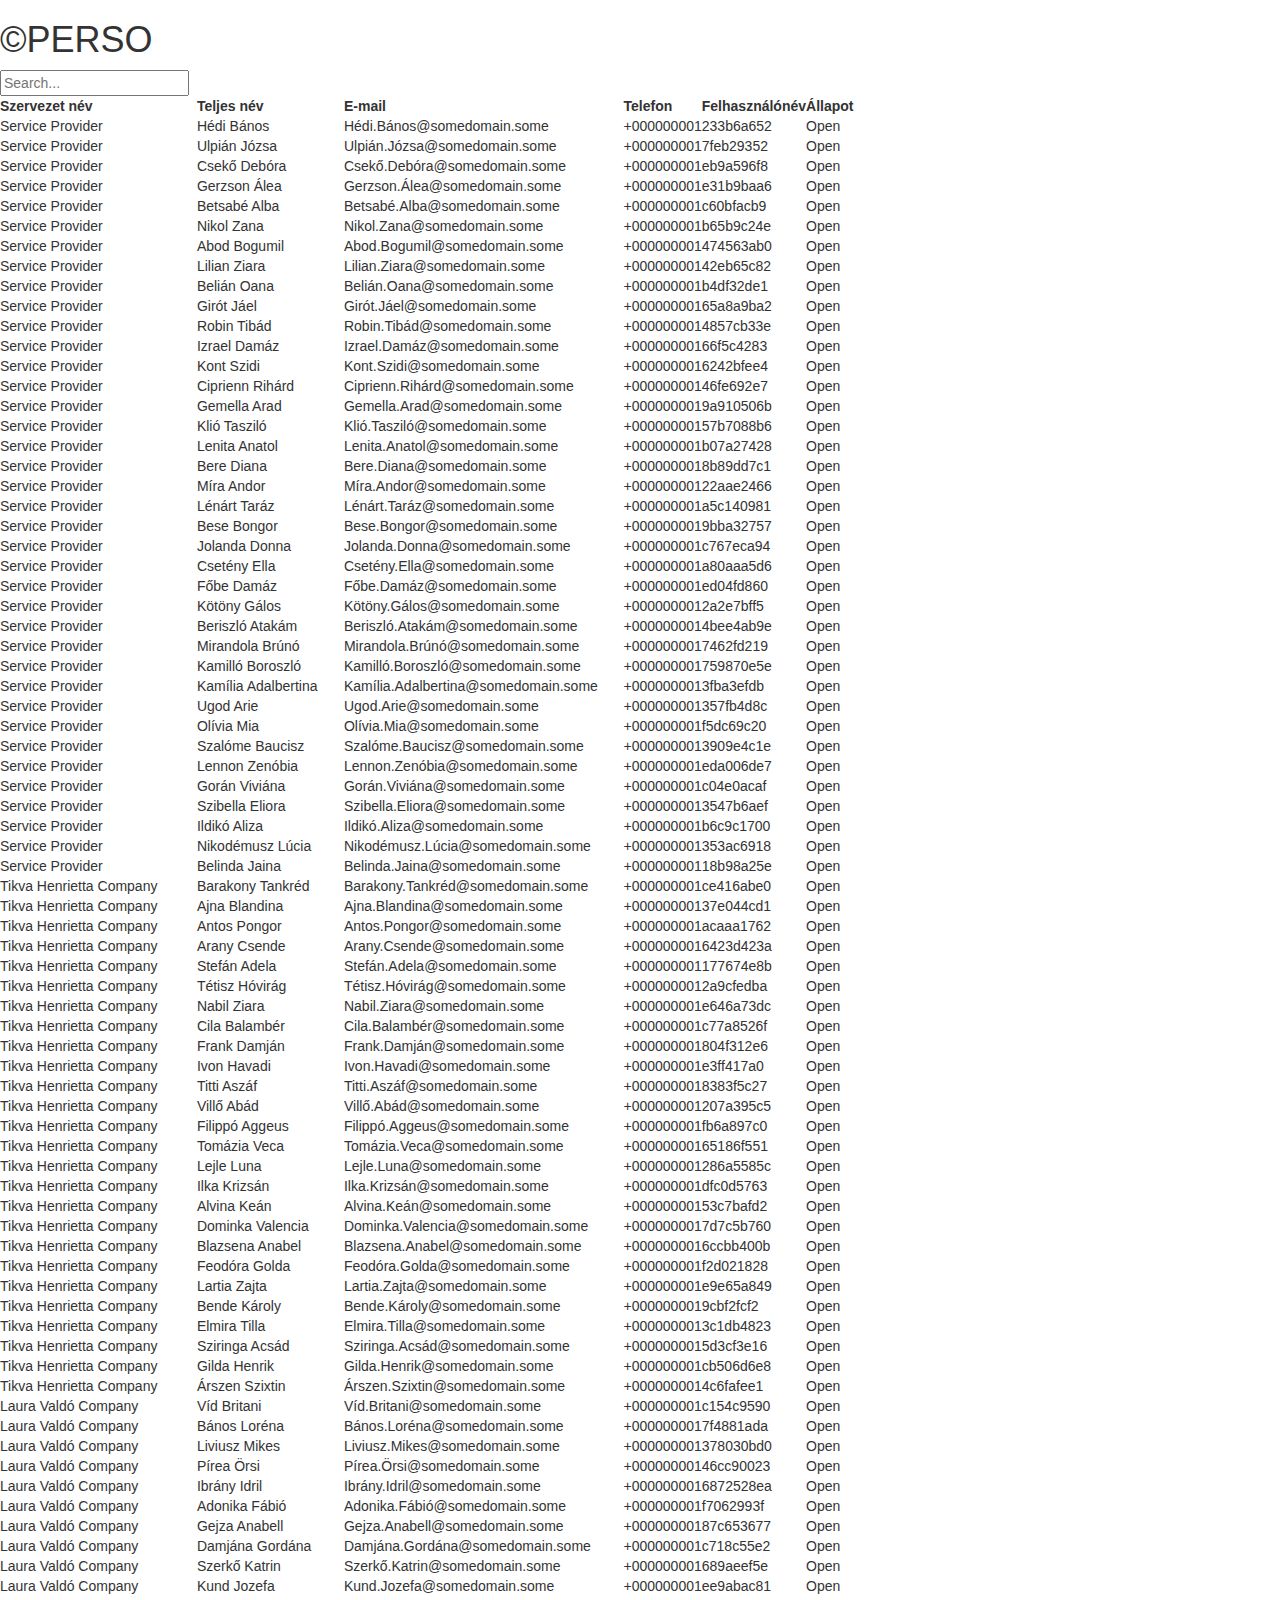
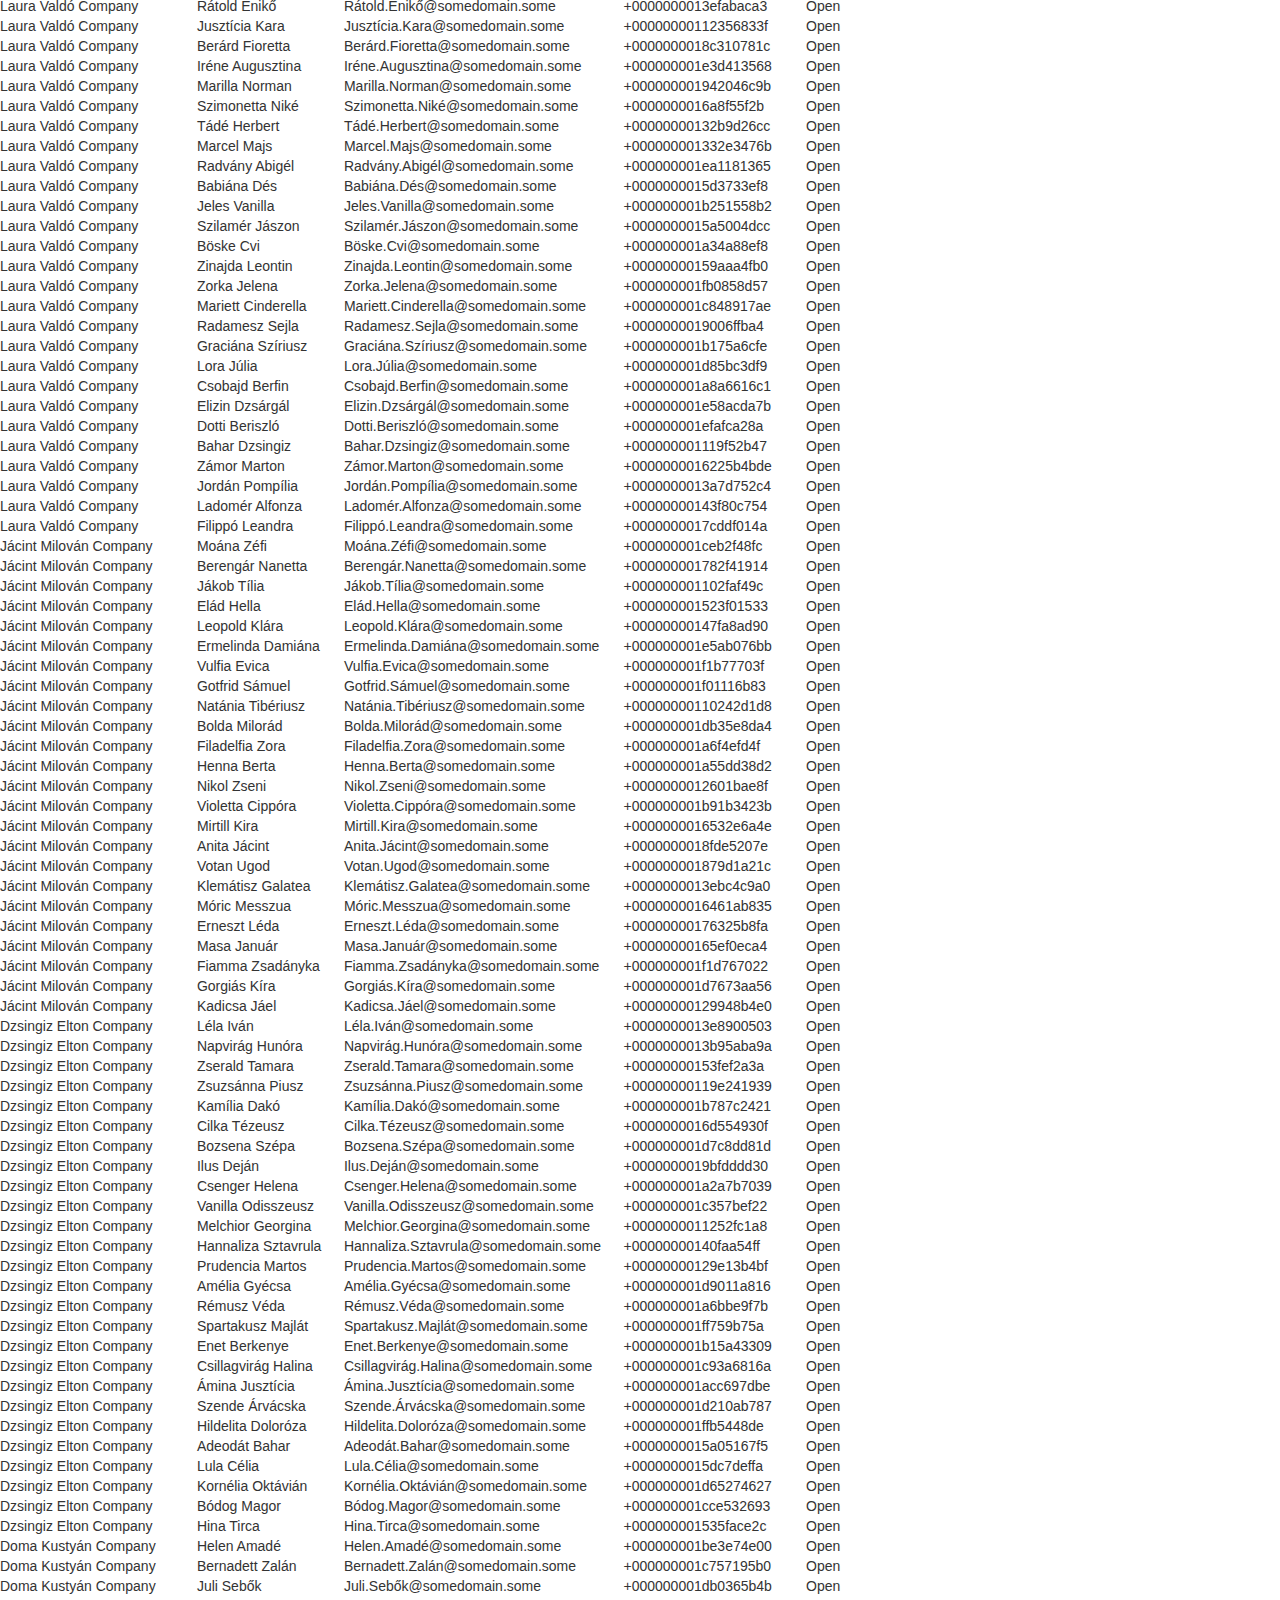
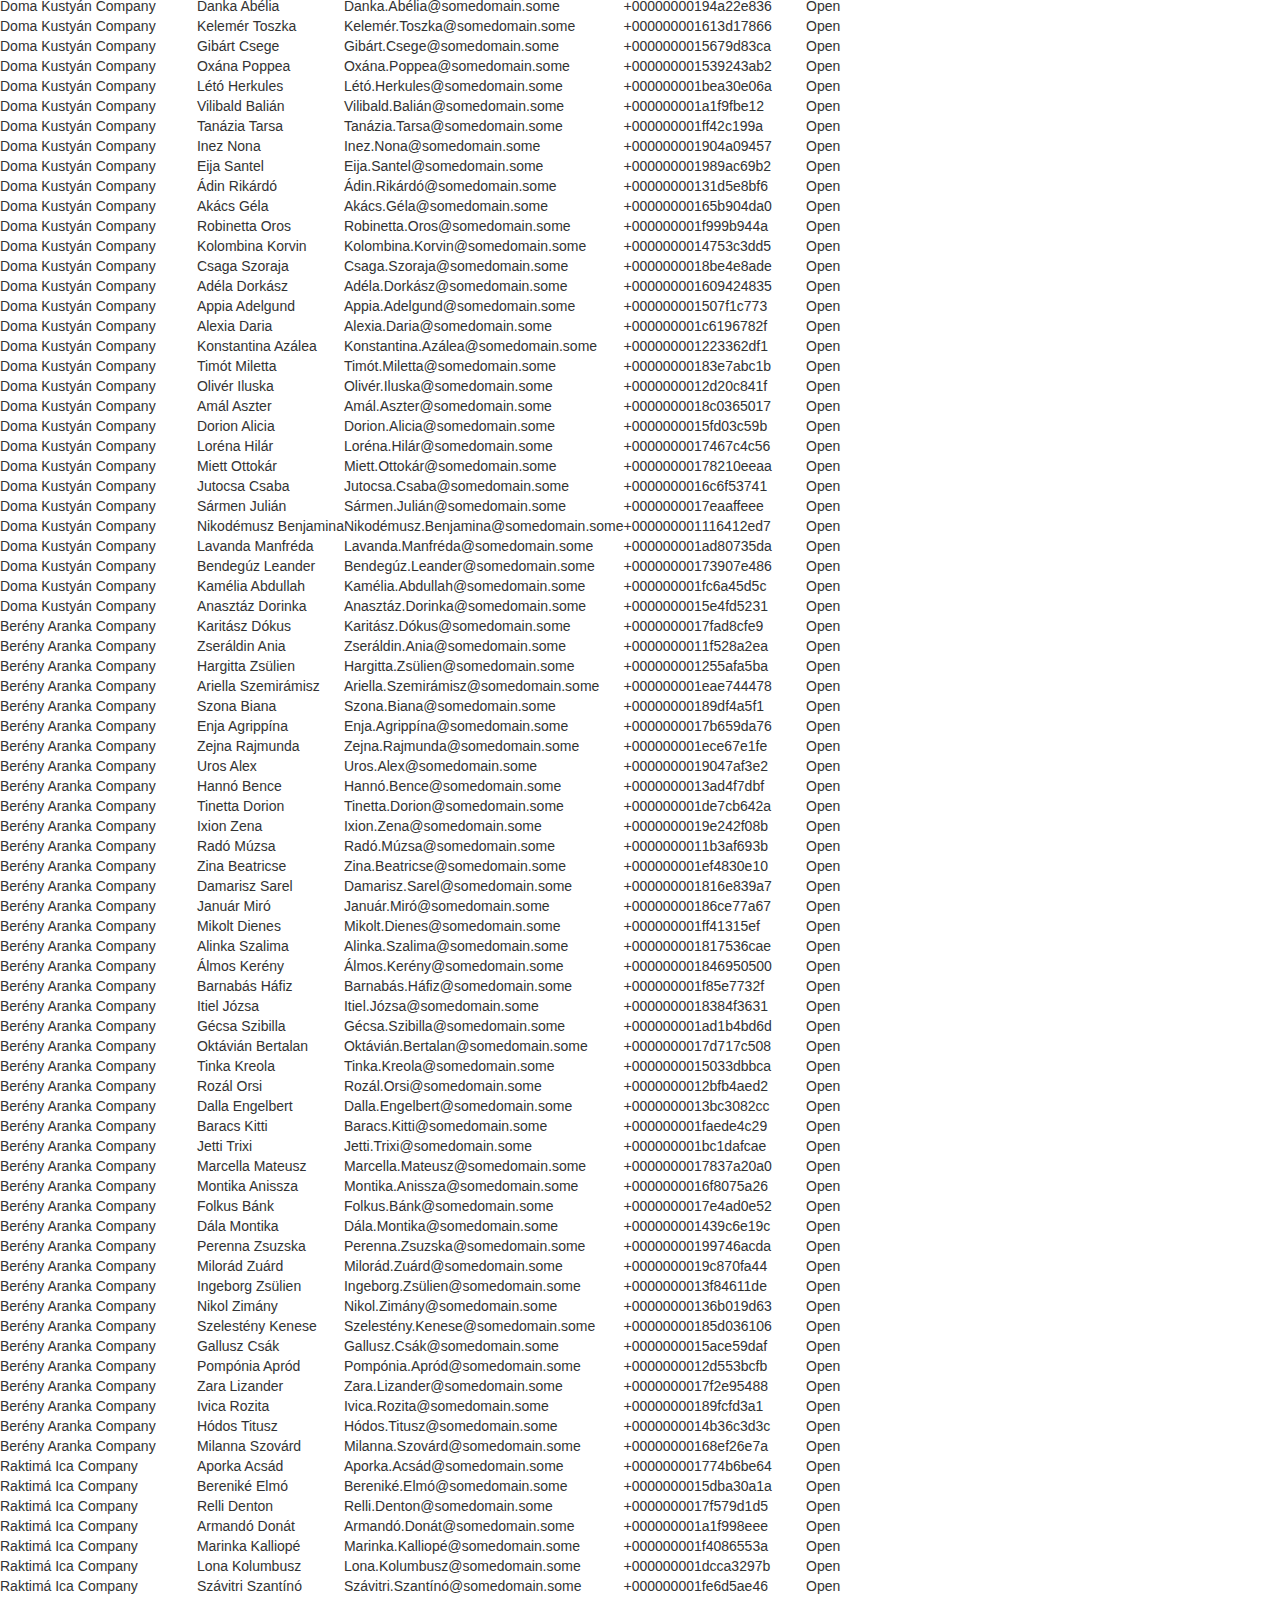
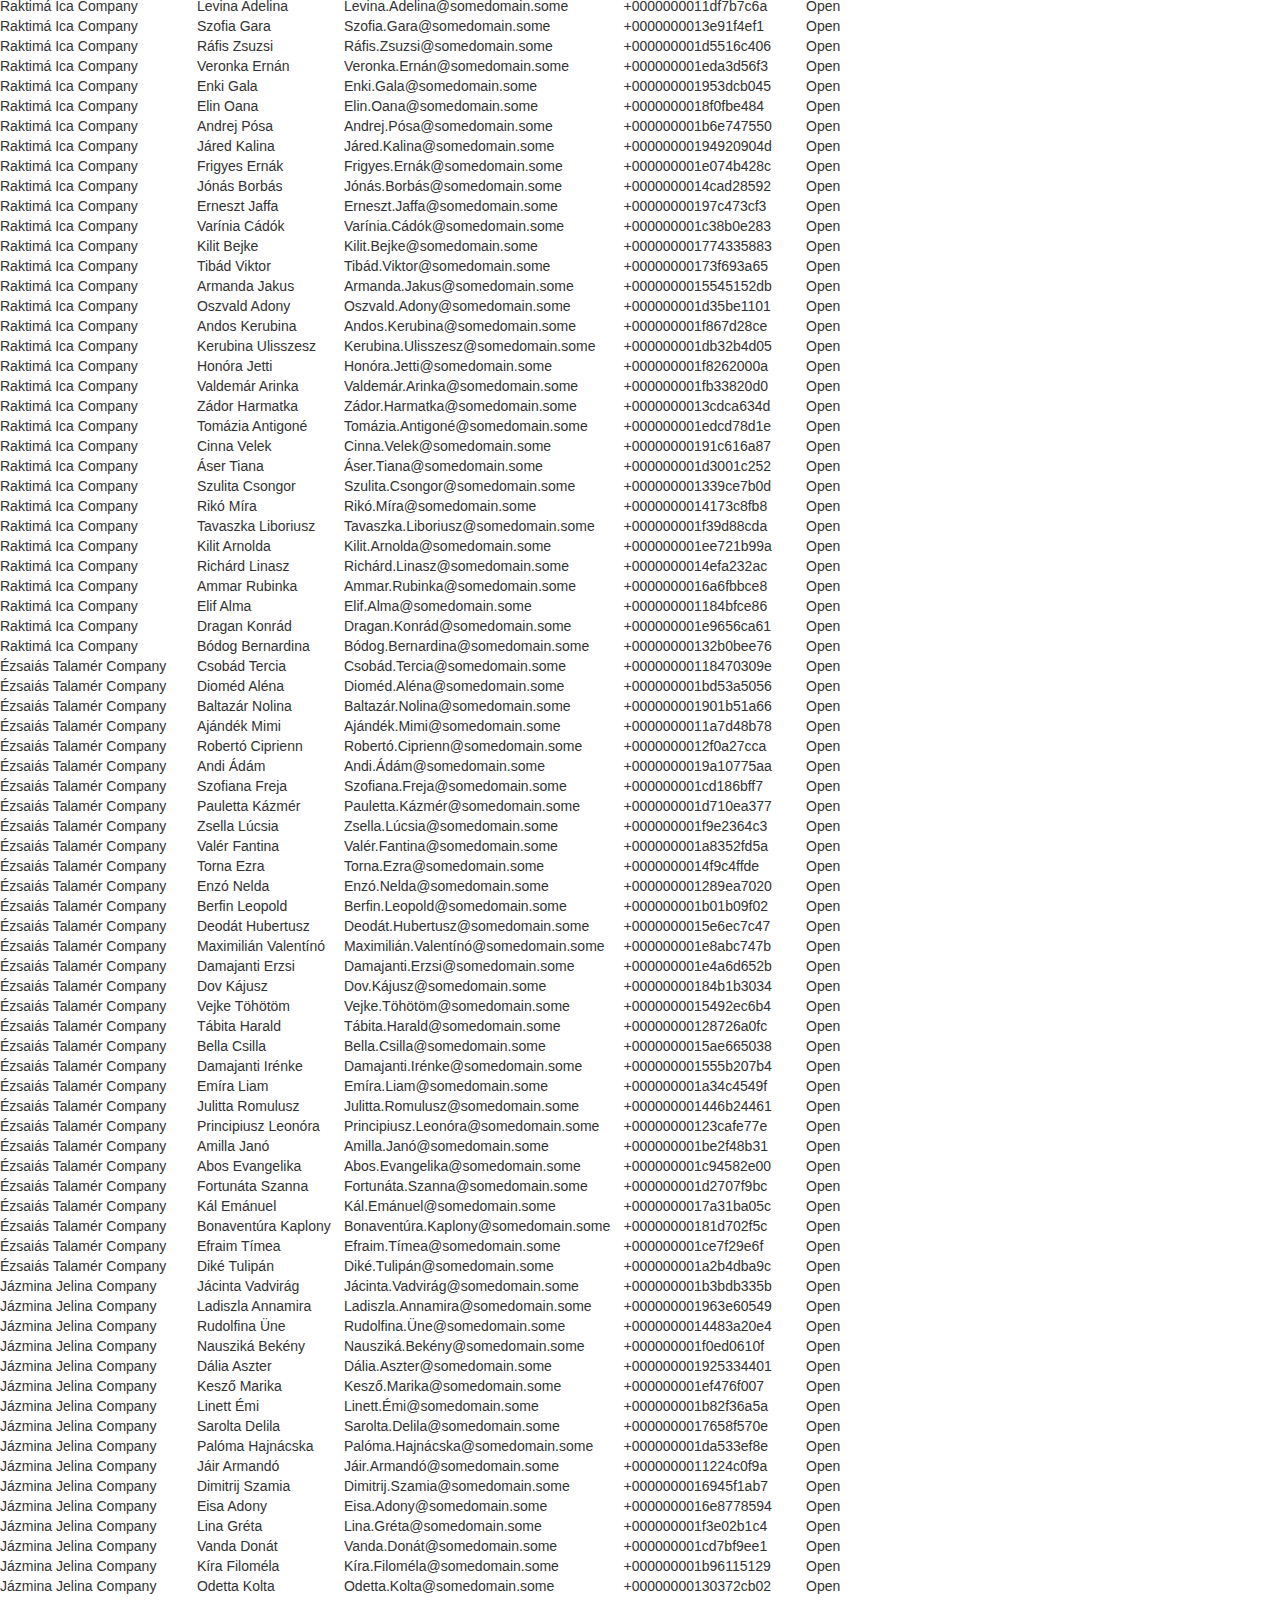
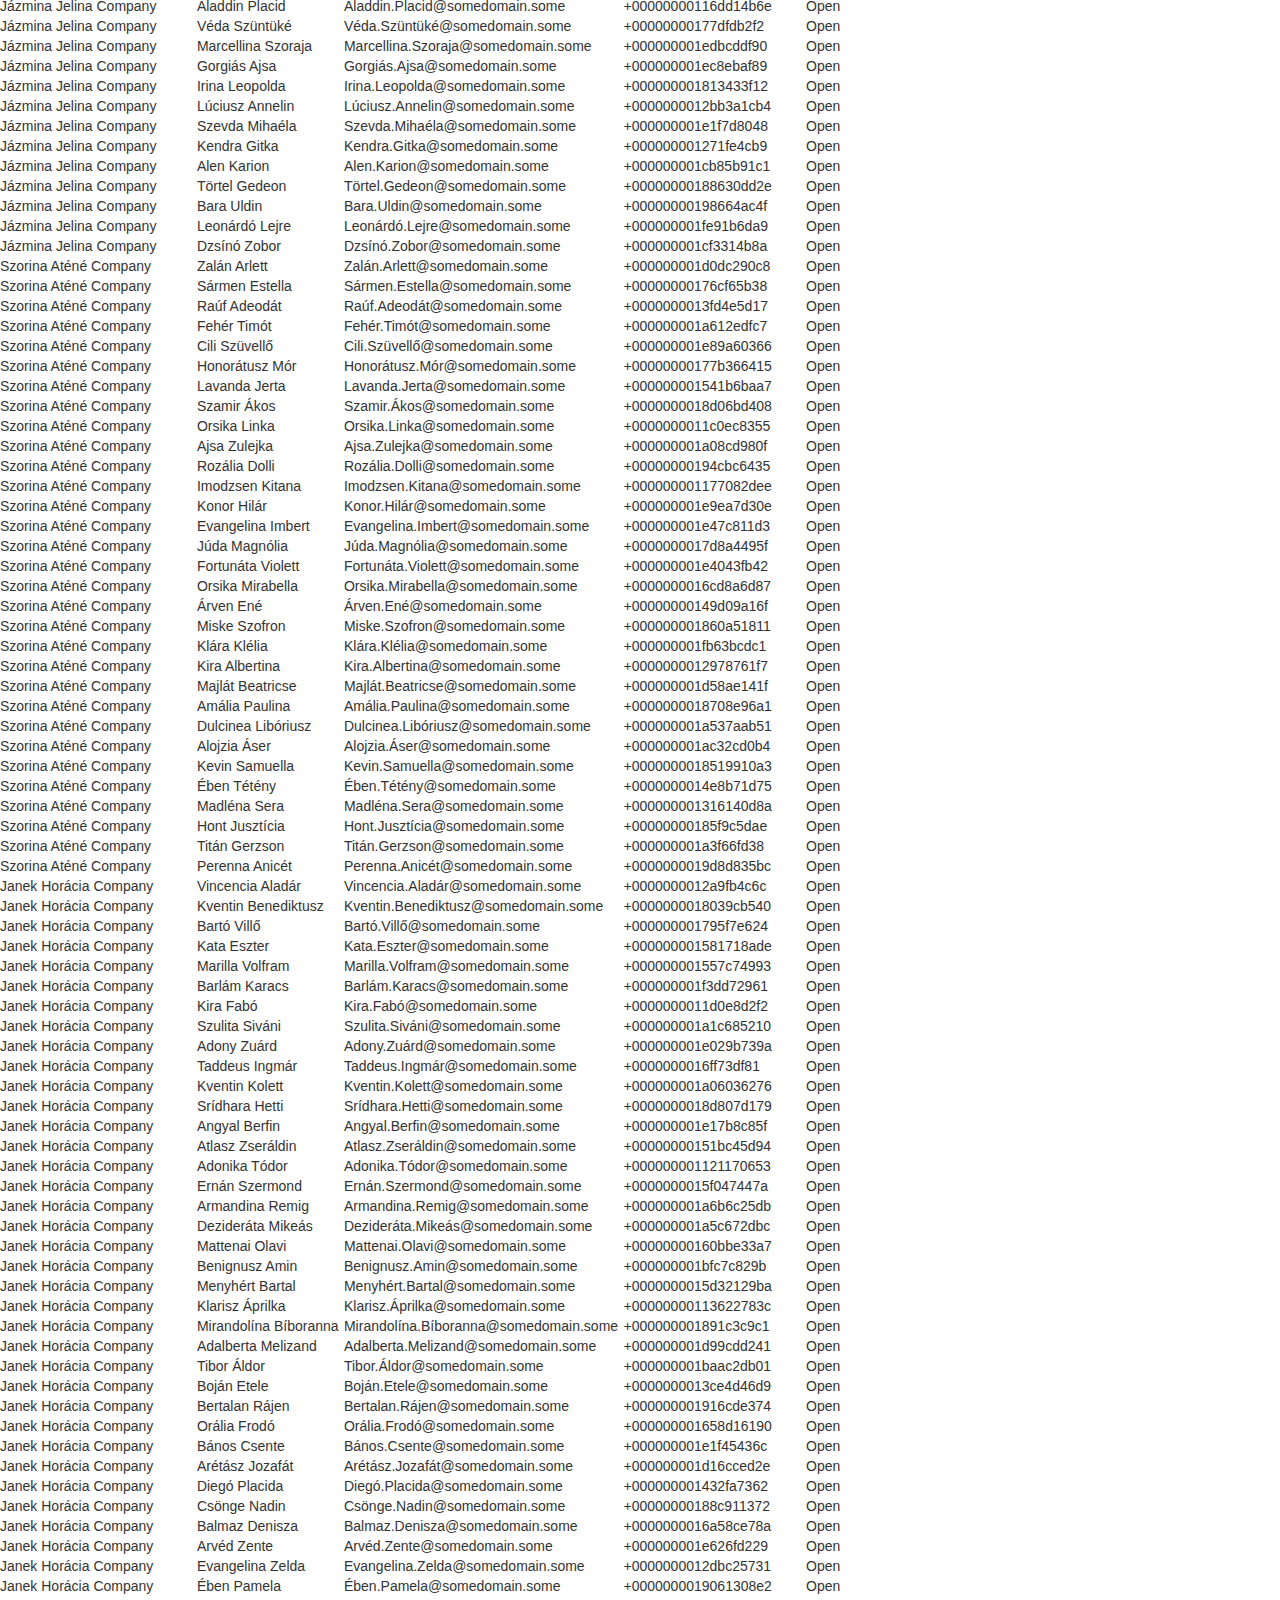
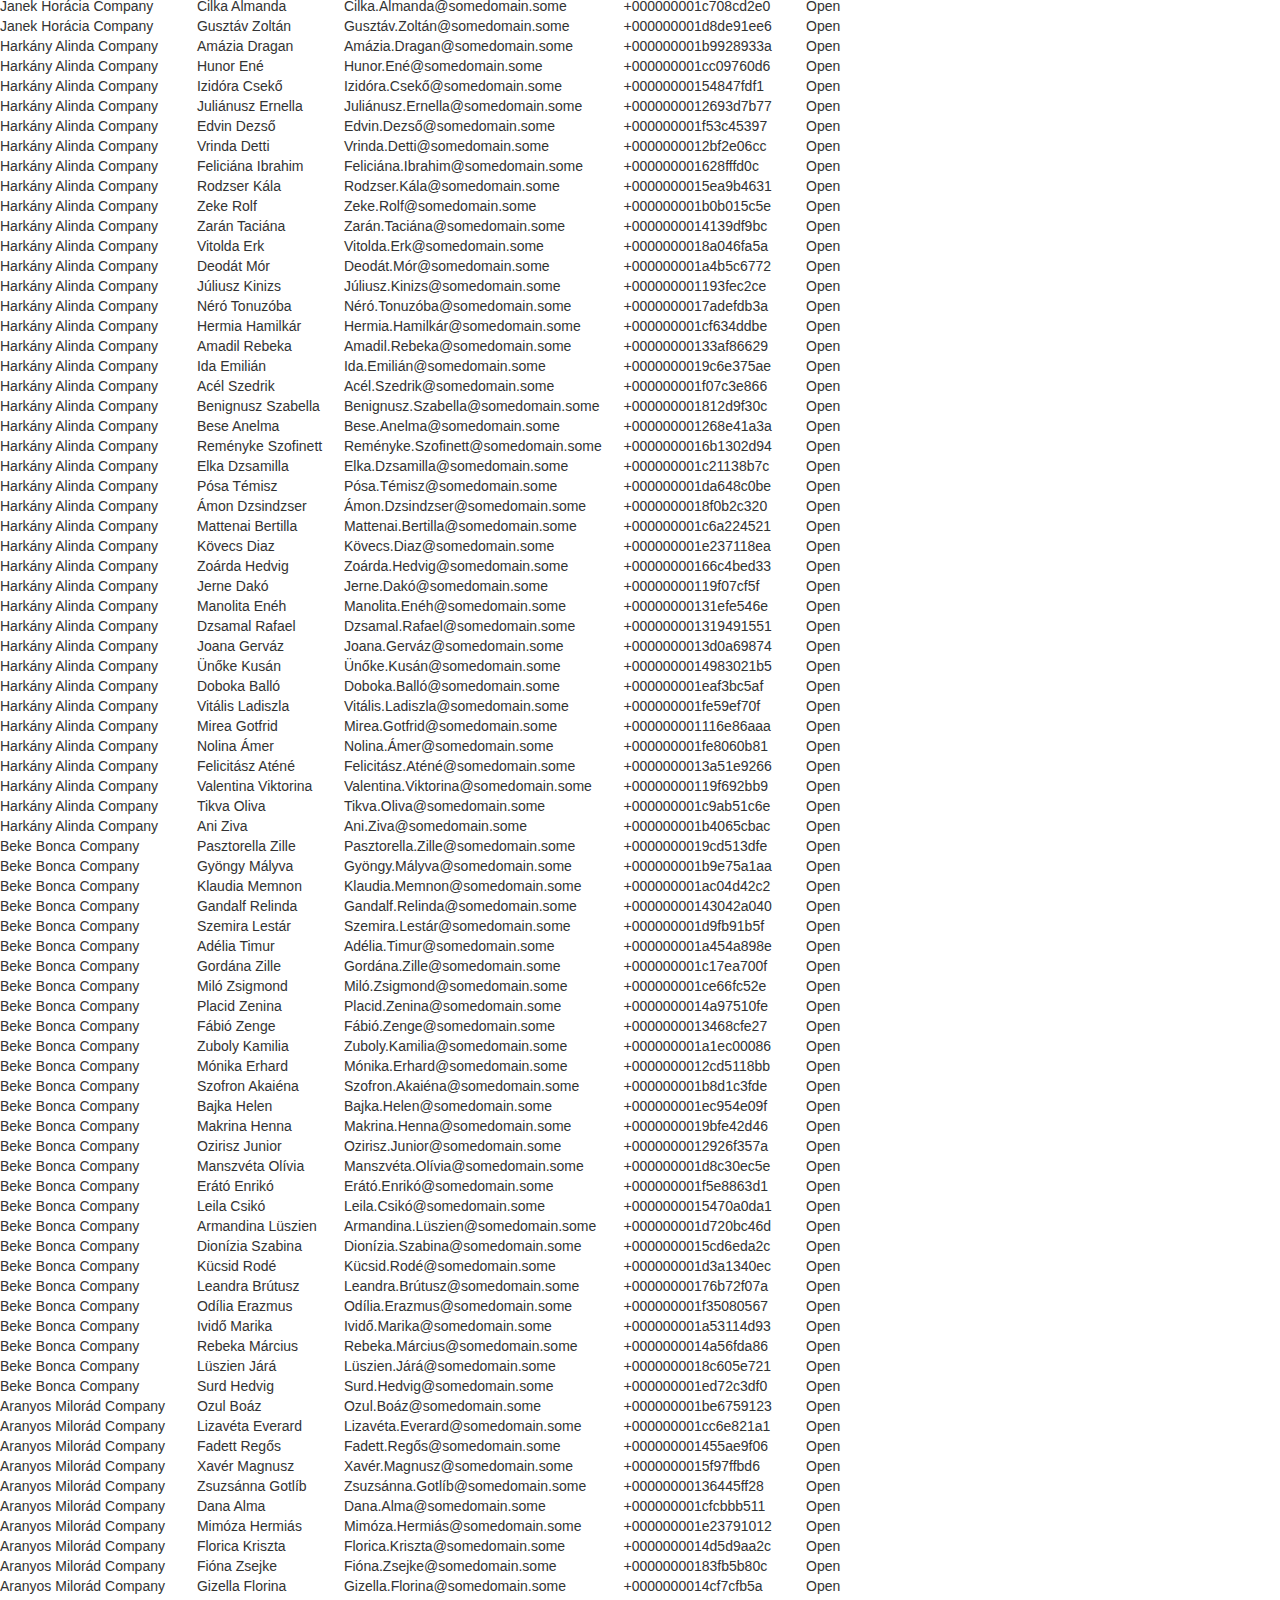
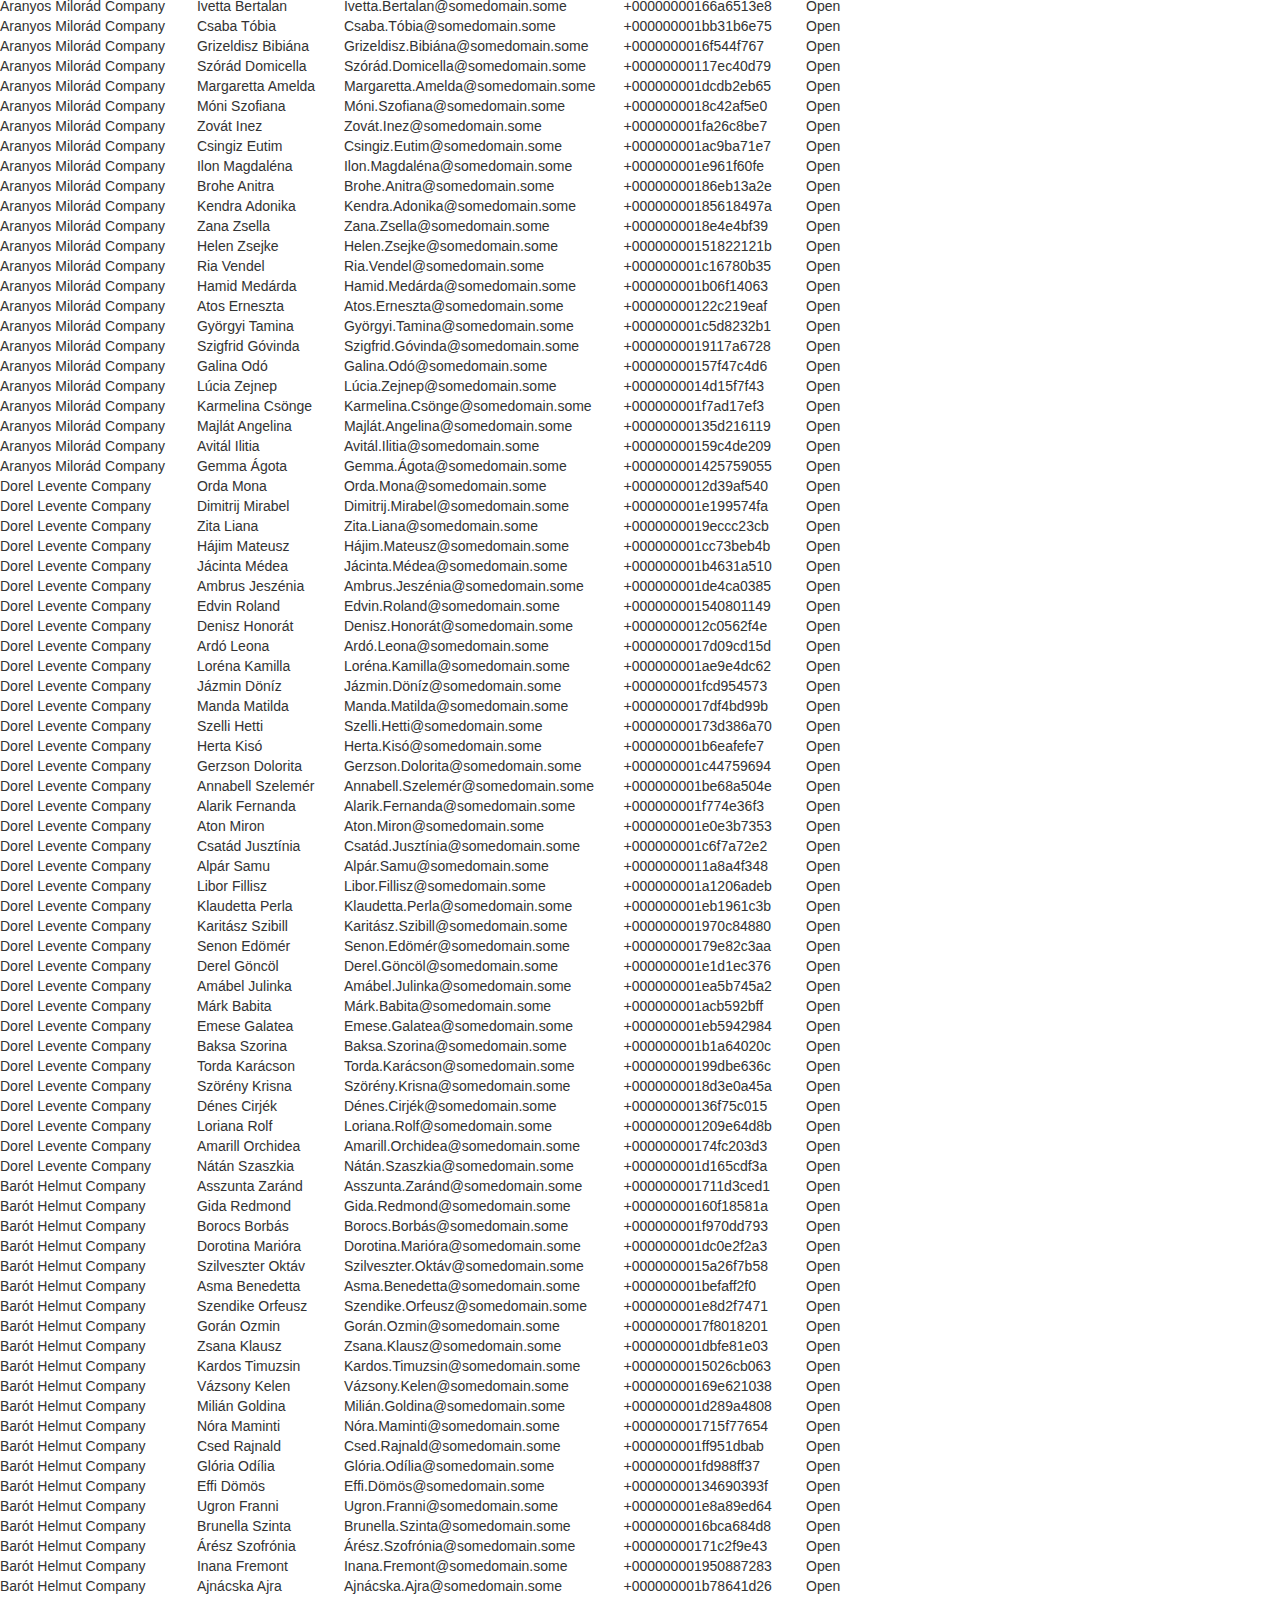
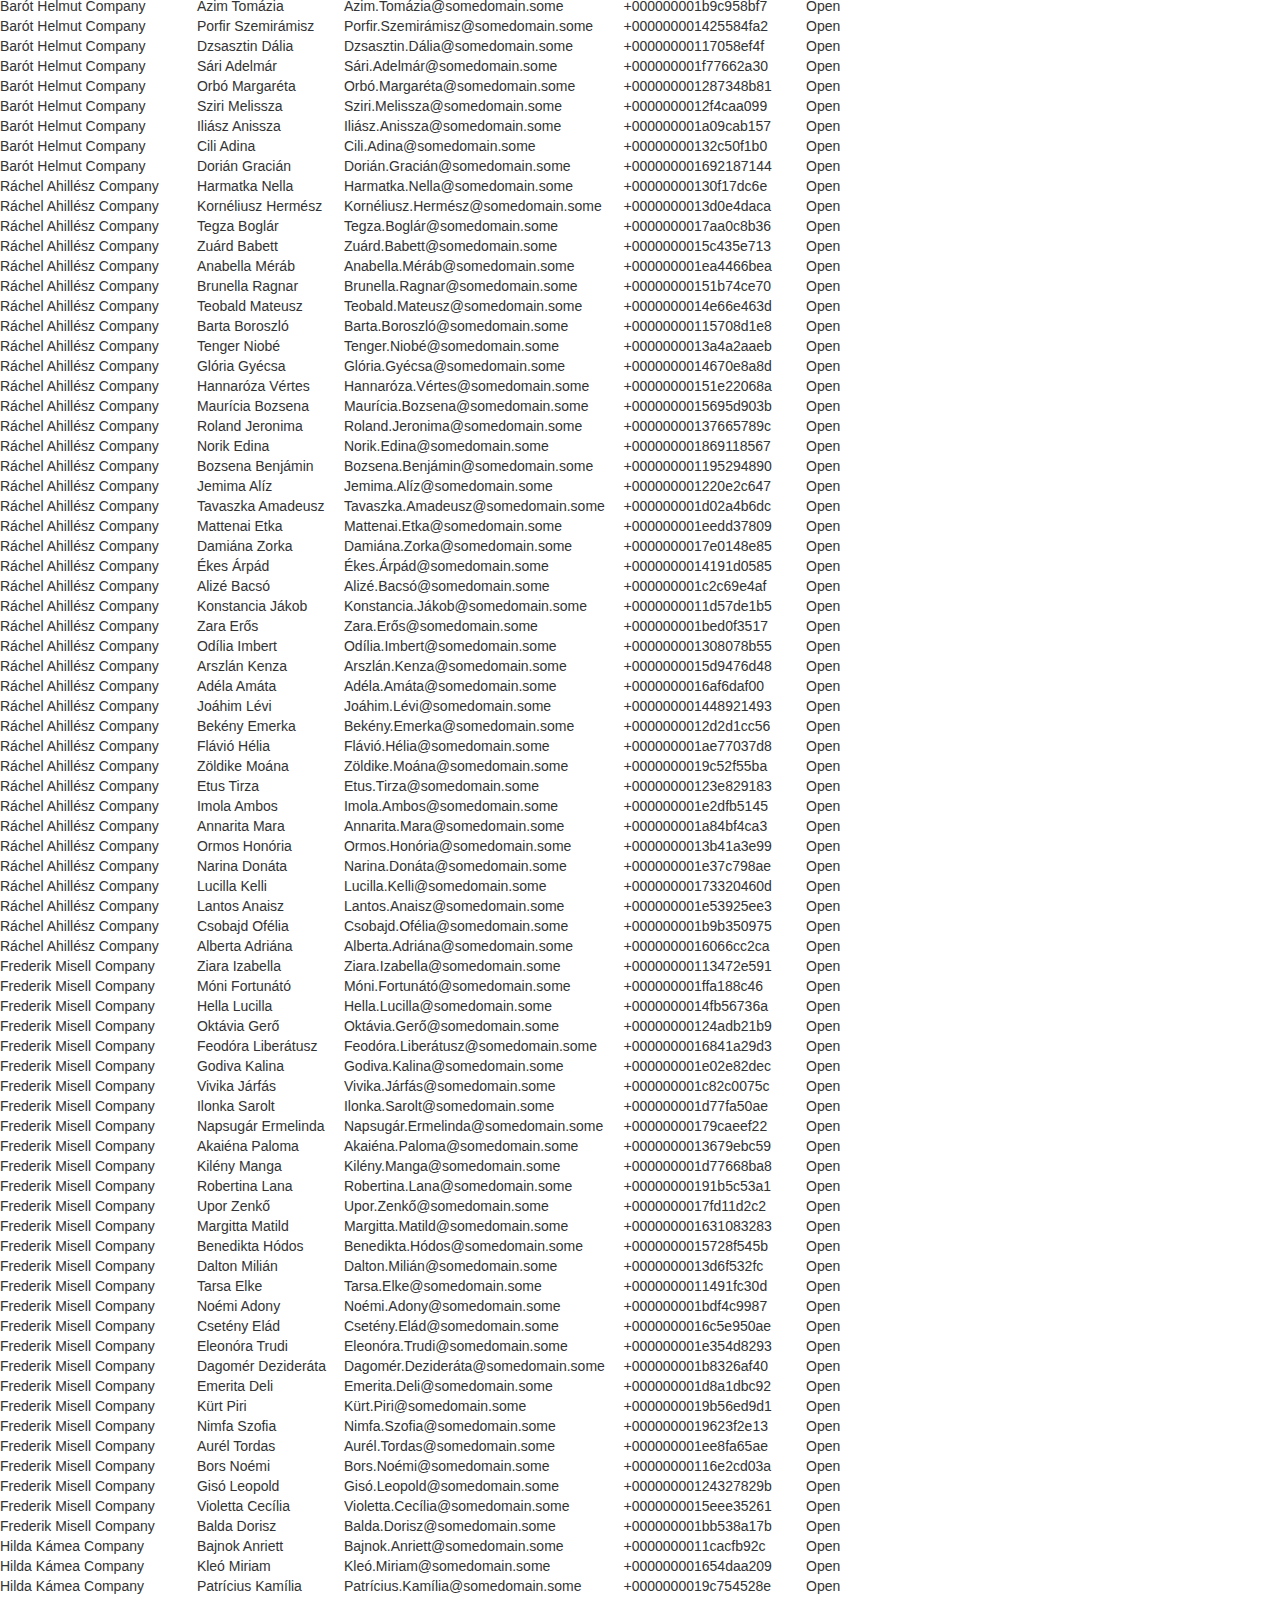
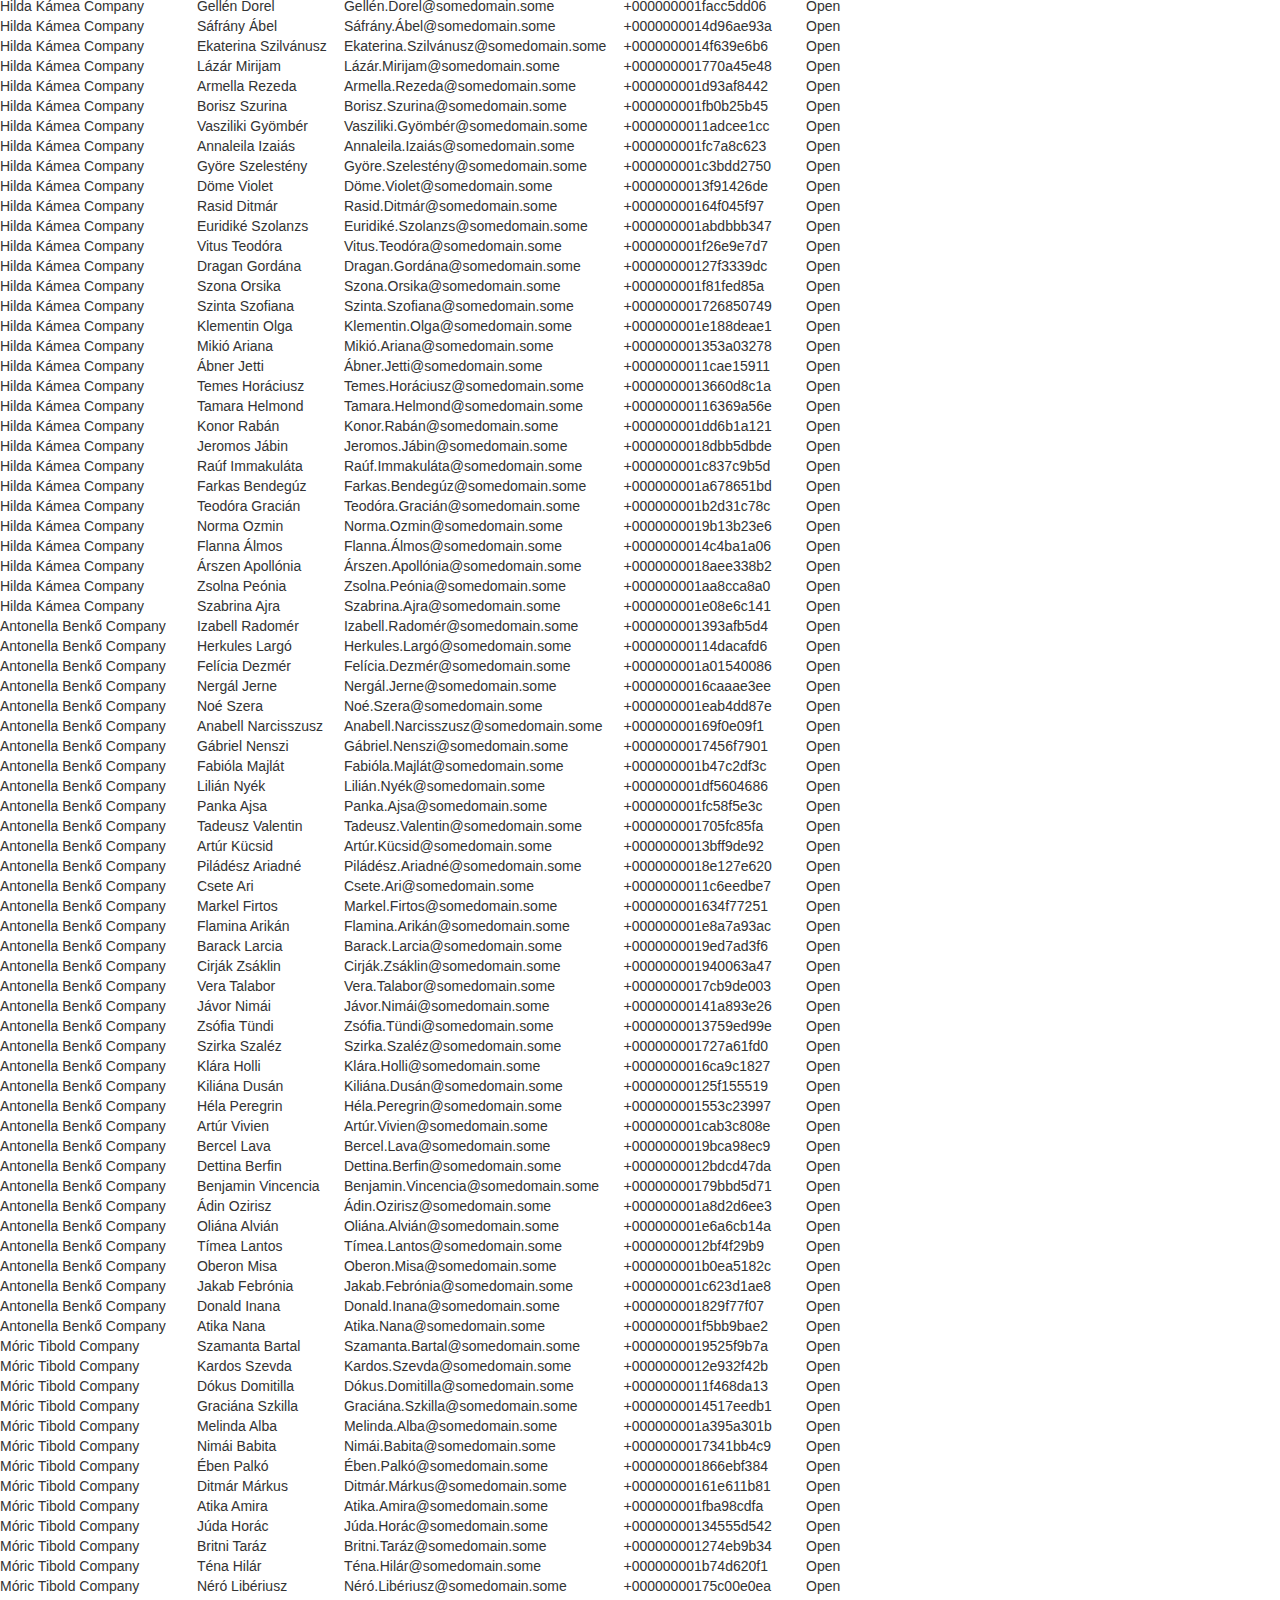
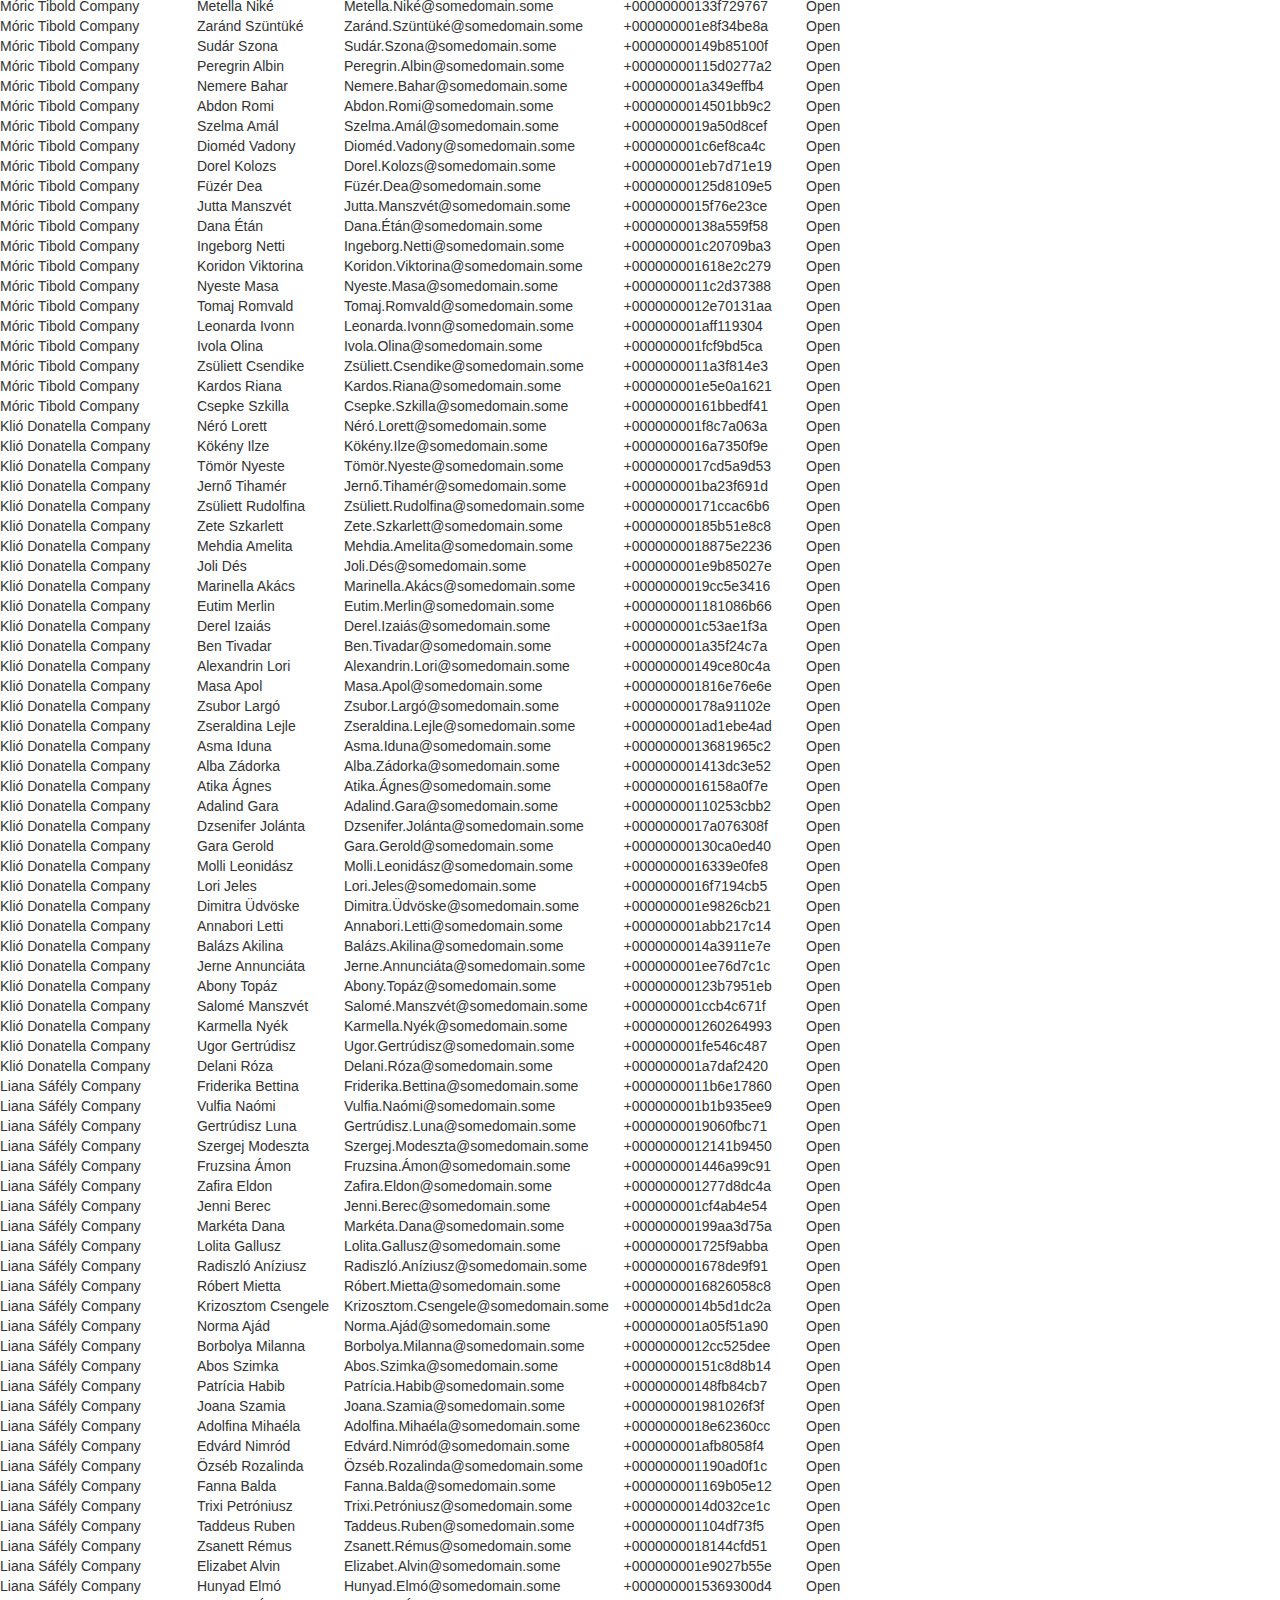
==== commit af9d9a84: "fix" ====
--- a/aplPersonsGrid/Index.html
+++ b/aplPersonsGrid/Index.html
@@ -1,6 +1,5 @@
 ﻿<!DOCTYPE html>
 <html>
-
 <head>
     <title></title>
     <meta charset="utf-8" />
@@ -10,46 +9,20 @@
     <script src="scripts/kendo.all.min.js"></script>
     <link rel="stylesheet" href="https://maxcdn.bootstrapcdn.com/bootstrap/3.3.7/css/bootstrap.min.css">
     <link href="https://fonts.googleapis.com/css?family=Racing+Sans+One&display=swap" rel="stylesheet">
-    <script src="https://ajax.googleapis.com/ajax/libs/jquery/3.4.1/jquery.min.js"></script>
-    <script src="https://ajax.aspnetcdn.com/ajax/jQuery/jquery-3.4.1.min.js"></script>
-
-
-
-
-
-
 </head>
-
 <body>
     <div class="main">
-
-
         <div class="header">
-
-
             <h1>&copy;PERSO</h1>
-
             <div class="search-field">
                 <input type="text" class="data-search" placeholder="Search...">
-
             </div>
-
         </div>
-
-
-
-        <div id="grid">
-
-        </div>
-
-
-
+        <div id="grid"></div>
     </div>
-
-
     <script>
         $(document).ready(function() {
-            $search('.search').on('keyup', function() {
+            $('.search').on('keyup', function() {
                 var searchTerm = $(this).val().toLowerCase();
                 $('$kendoGrid').each(function() {
                     var lineStr = $(this).text().toLowerCase();
@@ -61,31107 +34,7 @@
                 });
             });
         });
-
         $(function() {
-
-
-
-            var Persons = [{
-                "Organization": "Service Provider",
-                "DisplayName": "Hédi Bános",
-                "EMail": "Hédi.Bános@somedomain.some",
-                "Phone": "+000000001",
-                "UserName": "233b6a652",
-                "Status": "Open"
-            }, {
-                "Organization": "Service Provider",
-                "DisplayName": "Ulpián Józsa",
-                "EMail": "Ulpián.Józsa@somedomain.some",
-                "Phone": "+000000001",
-                "UserName": "7feb29352",
-                "Status": "Open"
-            }, {
-                "Organization": "Service Provider",
-                "DisplayName": "Csekő Debóra",
-                "EMail": "Csekő.Debóra@somedomain.some",
-                "Phone": "+000000001",
-                "UserName": "eb9a596f8",
-                "Status": "Open"
-            }, {
-                "Organization": "Service Provider",
-                "DisplayName": "Gerzson Álea",
-                "EMail": "Gerzson.Álea@somedomain.some",
-                "Phone": "+000000001",
-                "UserName": "e31b9baa6",
-                "Status": "Open"
-            }, {
-                "Organization": "Service Provider",
-                "DisplayName": "Betsabé Alba",
-                "EMail": "Betsabé.Alba@somedomain.some",
-                "Phone": "+000000001",
-                "UserName": "c60bfacb9",
-                "Status": "Open"
-            }, {
-                "Organization": "Service Provider",
-                "DisplayName": "Nikol Zana",
-                "EMail": "Nikol.Zana@somedomain.some",
-                "Phone": "+000000001",
-                "UserName": "b65b9c24e",
-                "Status": "Open"
-            }, {
-                "Organization": "Service Provider",
-                "DisplayName": "Abod Bogumil",
-                "EMail": "Abod.Bogumil@somedomain.some",
-                "Phone": "+000000001",
-                "UserName": "474563ab0",
-                "Status": "Open"
-            }, {
-                "Organization": "Service Provider",
-                "DisplayName": "Lilian Ziara",
-                "EMail": "Lilian.Ziara@somedomain.some",
-                "Phone": "+000000001",
-                "UserName": "42eb65c82",
-                "Status": "Open"
-            }, {
-                "Organization": "Service Provider",
-                "DisplayName": "Belián Oana",
-                "EMail": "Belián.Oana@somedomain.some",
-                "Phone": "+000000001",
-                "UserName": "b4df32de1",
-                "Status": "Open"
-            }, {
-                "Organization": "Service Provider",
-                "DisplayName": "Girót Jáel",
-                "EMail": "Girót.Jáel@somedomain.some",
-                "Phone": "+000000001",
-                "UserName": "65a8a9ba2",
-                "Status": "Open"
-            }, {
-                "Organization": "Service Provider",
-                "DisplayName": "Robin Tibád",
-                "EMail": "Robin.Tibád@somedomain.some",
-                "Phone": "+000000001",
-                "UserName": "4857cb33e",
-                "Status": "Open"
-            }, {
-                "Organization": "Service Provider",
-                "DisplayName": "Izrael Damáz",
-                "EMail": "Izrael.Damáz@somedomain.some",
-                "Phone": "+000000001",
-                "UserName": "66f5c4283",
-                "Status": "Open"
-            }, {
-                "Organization": "Service Provider",
-                "DisplayName": "Kont Szidi",
-                "EMail": "Kont.Szidi@somedomain.some",
-                "Phone": "+000000001",
-                "UserName": "6242bfee4",
-                "Status": "Open"
-            }, {
-                "Organization": "Service Provider",
-                "DisplayName": "Ciprienn Rihárd",
-                "EMail": "Ciprienn.Rihárd@somedomain.some",
-                "Phone": "+000000001",
-                "UserName": "46fe692e7",
-                "Status": "Open"
-            }, {
-                "Organization": "Service Provider",
-                "DisplayName": "Gemella Arad",
-                "EMail": "Gemella.Arad@somedomain.some",
-                "Phone": "+000000001",
-                "UserName": "9a910506b",
-                "Status": "Open"
-            }, {
-                "Organization": "Service Provider",
-                "DisplayName": "Klió Tasziló",
-                "EMail": "Klió.Tasziló@somedomain.some",
-                "Phone": "+000000001",
-                "UserName": "57b7088b6",
-                "Status": "Open"
-            }, {
-                "Organization": "Service Provider",
-                "DisplayName": "Lenita Anatol",
-                "EMail": "Lenita.Anatol@somedomain.some",
-                "Phone": "+000000001",
-                "UserName": "b07a27428",
-                "Status": "Open"
-            }, {
-                "Organization": "Service Provider",
-                "DisplayName": "Bere Diana",
-                "EMail": "Bere.Diana@somedomain.some",
-                "Phone": "+000000001",
-                "UserName": "8b89dd7c1",
-                "Status": "Open"
-            }, {
-                "Organization": "Service Provider",
-                "DisplayName": "Míra Andor",
-                "EMail": "Míra.Andor@somedomain.some",
-                "Phone": "+000000001",
-                "UserName": "22aae2466",
-                "Status": "Open"
-            }, {
-                "Organization": "Service Provider",
-                "DisplayName": "Lénárt Taráz",
-                "EMail": "Lénárt.Taráz@somedomain.some",
-                "Phone": "+000000001",
-                "UserName": "a5c140981",
-                "Status": "Open"
-            }, {
-                "Organization": "Service Provider",
-                "DisplayName": "Bese Bongor",
-                "EMail": "Bese.Bongor@somedomain.some",
-                "Phone": "+000000001",
-                "UserName": "9bba32757",
-                "Status": "Open"
-            }, {
-                "Organization": "Service Provider",
-                "DisplayName": "Jolanda Donna",
-                "EMail": "Jolanda.Donna@somedomain.some",
-                "Phone": "+000000001",
-                "UserName": "c767eca94",
-                "Status": "Open"
-            }, {
-                "Organization": "Service Provider",
-                "DisplayName": "Csetény Ella",
-                "EMail": "Csetény.Ella@somedomain.some",
-                "Phone": "+000000001",
-                "UserName": "a80aaa5d6",
-                "Status": "Open"
-            }, {
-                "Organization": "Service Provider",
-                "DisplayName": "Főbe Damáz",
-                "EMail": "Főbe.Damáz@somedomain.some",
-                "Phone": "+000000001",
-                "UserName": "ed04fd860",
-                "Status": "Open"
-            }, {
-                "Organization": "Service Provider",
-                "DisplayName": "Kötöny Gálos",
-                "EMail": "Kötöny.Gálos@somedomain.some",
-                "Phone": "+000000001",
-                "UserName": "2a2e7bff5",
-                "Status": "Open"
-            }, {
-                "Organization": "Service Provider",
-                "DisplayName": "Beriszló Atakám",
-                "EMail": "Beriszló.Atakám@somedomain.some",
-                "Phone": "+000000001",
-                "UserName": "4bee4ab9e",
-                "Status": "Open"
-            }, {
-                "Organization": "Service Provider",
-                "DisplayName": "Mirandola Brúnó",
-                "EMail": "Mirandola.Brúnó@somedomain.some",
-                "Phone": "+000000001",
-                "UserName": "7462fd219",
-                "Status": "Open"
-            }, {
-                "Organization": "Service Provider",
-                "DisplayName": "Kamilló Boroszló",
-                "EMail": "Kamilló.Boroszló@somedomain.some",
-                "Phone": "+000000001",
-                "UserName": "759870e5e",
-                "Status": "Open"
-            }, {
-                "Organization": "Service Provider",
-                "DisplayName": "Kamília Adalbertina",
-                "EMail": "Kamília.Adalbertina@somedomain.some",
-                "Phone": "+000000001",
-                "UserName": "3fba3efdb",
-                "Status": "Open"
-            }, {
-                "Organization": "Service Provider",
-                "DisplayName": "Ugod Arie",
-                "EMail": "Ugod.Arie@somedomain.some",
-                "Phone": "+000000001",
-                "UserName": "357fb4d8c",
-                "Status": "Open"
-            }, {
-                "Organization": "Service Provider",
-                "DisplayName": "Olívia Mia",
-                "EMail": "Olívia.Mia@somedomain.some",
-                "Phone": "+000000001",
-                "UserName": "f5dc69c20",
-                "Status": "Open"
-            }, {
-                "Organization": "Service Provider",
-                "DisplayName": "Szalóme Baucisz",
-                "EMail": "Szalóme.Baucisz@somedomain.some",
-                "Phone": "+000000001",
-                "UserName": "3909e4c1e",
-                "Status": "Open"
-            }, {
-                "Organization": "Service Provider",
-                "DisplayName": "Lennon Zenóbia",
-                "EMail": "Lennon.Zenóbia@somedomain.some",
-                "Phone": "+000000001",
-                "UserName": "eda006de7",
-                "Status": "Open"
-            }, {
-                "Organization": "Service Provider",
-                "DisplayName": "Gorán Viviána",
-                "EMail": "Gorán.Viviána@somedomain.some",
-                "Phone": "+000000001",
-                "UserName": "c04e0acaf",
-                "Status": "Open"
-            }, {
-                "Organization": "Service Provider",
-                "DisplayName": "Szibella Eliora",
-                "EMail": "Szibella.Eliora@somedomain.some",
-                "Phone": "+000000001",
-                "UserName": "3547b6aef",
-                "Status": "Open"
-            }, {
-                "Organization": "Service Provider",
-                "DisplayName": "Ildikó Aliza",
-                "EMail": "Ildikó.Aliza@somedomain.some",
-                "Phone": "+000000001",
-                "UserName": "b6c9c1700",
-                "Status": "Open"
-            }, {
-                "Organization": "Service Provider",
-                "DisplayName": "Nikodémusz Lúcia",
-                "EMail": "Nikodémusz.Lúcia@somedomain.some",
-                "Phone": "+000000001",
-                "UserName": "353ac6918",
-                "Status": "Open"
-            }, {
-                "Organization": "Service Provider",
-                "DisplayName": "Belinda Jaina",
-                "EMail": "Belinda.Jaina@somedomain.some",
-                "Phone": "+000000001",
-                "UserName": "18b98a25e",
-                "Status": "Open"
-            }, {
-                "Organization": "Tikva Henrietta Company",
-                "DisplayName": "Barakony Tankréd",
-                "EMail": "Barakony.Tankréd@somedomain.some",
-                "Phone": "+000000001",
-                "UserName": "ce416abe0",
-                "Status": "Open"
-            }, {
-                "Organization": "Tikva Henrietta Company",
-                "DisplayName": "Ajna Blandina",
-                "EMail": "Ajna.Blandina@somedomain.some",
-                "Phone": "+000000001",
-                "UserName": "37e044cd1",
-                "Status": "Open"
-            }, {
-                "Organization": "Tikva Henrietta Company",
-                "DisplayName": "Antos Pongor",
-                "EMail": "Antos.Pongor@somedomain.some",
-                "Phone": "+000000001",
-                "UserName": "acaaa1762",
-                "Status": "Open"
-            }, {
-                "Organization": "Tikva Henrietta Company",
-                "DisplayName": "Arany Csende",
-                "EMail": "Arany.Csende@somedomain.some",
-                "Phone": "+000000001",
-                "UserName": "6423d423a",
-                "Status": "Open"
-            }, {
-                "Organization": "Tikva Henrietta Company",
-                "DisplayName": "Stefán Adela",
-                "EMail": "Stefán.Adela@somedomain.some",
-                "Phone": "+000000001",
-                "UserName": "177674e8b",
-                "Status": "Open"
-            }, {
-                "Organization": "Tikva Henrietta Company",
-                "DisplayName": "Tétisz Hóvirág",
-                "EMail": "Tétisz.Hóvirág@somedomain.some",
-                "Phone": "+000000001",
-                "UserName": "2a9cfedba",
-                "Status": "Open"
-            }, {
-                "Organization": "Tikva Henrietta Company",
-                "DisplayName": "Nabil Ziara",
-                "EMail": "Nabil.Ziara@somedomain.some",
-                "Phone": "+000000001",
-                "UserName": "e646a73dc",
-                "Status": "Open"
-            }, {
-                "Organization": "Tikva Henrietta Company",
-                "DisplayName": "Cila Balambér",
-                "EMail": "Cila.Balambér@somedomain.some",
-                "Phone": "+000000001",
-                "UserName": "c77a8526f",
-                "Status": "Open"
-            }, {
-                "Organization": "Tikva Henrietta Company",
-                "DisplayName": "Frank Damján",
-                "EMail": "Frank.Damján@somedomain.some",
-                "Phone": "+000000001",
-                "UserName": "804f312e6",
-                "Status": "Open"
-            }, {
-                "Organization": "Tikva Henrietta Company",
-                "DisplayName": "Ivon Havadi",
-                "EMail": "Ivon.Havadi@somedomain.some",
-                "Phone": "+000000001",
-                "UserName": "e3ff417a0",
-                "Status": "Open"
-            }, {
-                "Organization": "Tikva Henrietta Company",
-                "DisplayName": "Titti Aszáf",
-                "EMail": "Titti.Aszáf@somedomain.some",
-                "Phone": "+000000001",
-                "UserName": "8383f5c27",
-                "Status": "Open"
-            }, {
-                "Organization": "Tikva Henrietta Company",
-                "DisplayName": "Villő Abád",
-                "EMail": "Villő.Abád@somedomain.some",
-                "Phone": "+000000001",
-                "UserName": "207a395c5",
-                "Status": "Open"
-            }, {
-                "Organization": "Tikva Henrietta Company",
-                "DisplayName": "Filippó Aggeus",
-                "EMail": "Filippó.Aggeus@somedomain.some",
-                "Phone": "+000000001",
-                "UserName": "fb6a897c0",
-                "Status": "Open"
-            }, {
-                "Organization": "Tikva Henrietta Company",
-                "DisplayName": "Tomázia Veca",
-                "EMail": "Tomázia.Veca@somedomain.some",
-                "Phone": "+000000001",
-                "UserName": "65186f551",
-                "Status": "Open"
-            }, {
-                "Organization": "Tikva Henrietta Company",
-                "DisplayName": "Lejle Luna",
-                "EMail": "Lejle.Luna@somedomain.some",
-                "Phone": "+000000001",
-                "UserName": "286a5585c",
-                "Status": "Open"
-            }, {
-                "Organization": "Tikva Henrietta Company",
-                "DisplayName": "Ilka Krizsán",
-                "EMail": "Ilka.Krizsán@somedomain.some",
-                "Phone": "+000000001",
-                "UserName": "dfc0d5763",
-                "Status": "Open"
-            }, {
-                "Organization": "Tikva Henrietta Company",
-                "DisplayName": "Alvina Keán",
-                "EMail": "Alvina.Keán@somedomain.some",
-                "Phone": "+000000001",
-                "UserName": "53c7bafd2",
-                "Status": "Open"
-            }, {
-                "Organization": "Tikva Henrietta Company",
-                "DisplayName": "Dominka Valencia",
-                "EMail": "Dominka.Valencia@somedomain.some",
-                "Phone": "+000000001",
-                "UserName": "7d7c5b760",
-                "Status": "Open"
-            }, {
-                "Organization": "Tikva Henrietta Company",
-                "DisplayName": "Blazsena Anabel",
-                "EMail": "Blazsena.Anabel@somedomain.some",
-                "Phone": "+000000001",
-                "UserName": "6ccbb400b",
-                "Status": "Open"
-            }, {
-                "Organization": "Tikva Henrietta Company",
-                "DisplayName": "Feodóra Golda",
-                "EMail": "Feodóra.Golda@somedomain.some",
-                "Phone": "+000000001",
-                "UserName": "f2d021828",
-                "Status": "Open"
-            }, {
-                "Organization": "Tikva Henrietta Company",
-                "DisplayName": "Lartia Zajta",
-                "EMail": "Lartia.Zajta@somedomain.some",
-                "Phone": "+000000001",
-                "UserName": "e9e65a849",
-                "Status": "Open"
-            }, {
-                "Organization": "Tikva Henrietta Company",
-                "DisplayName": "Bende Károly",
-                "EMail": "Bende.Károly@somedomain.some",
-                "Phone": "+000000001",
-                "UserName": "9cbf2fcf2",
-                "Status": "Open"
-            }, {
-                "Organization": "Tikva Henrietta Company",
-                "DisplayName": "Elmira Tilla",
-                "EMail": "Elmira.Tilla@somedomain.some",
-                "Phone": "+000000001",
-                "UserName": "3c1db4823",
-                "Status": "Open"
-            }, {
-                "Organization": "Tikva Henrietta Company",
-                "DisplayName": "Sziringa Acsád",
-                "EMail": "Sziringa.Acsád@somedomain.some",
-                "Phone": "+000000001",
-                "UserName": "5d3cf3e16",
-                "Status": "Open"
-            }, {
-                "Organization": "Tikva Henrietta Company",
-                "DisplayName": "Gilda Henrik",
-                "EMail": "Gilda.Henrik@somedomain.some",
-                "Phone": "+000000001",
-                "UserName": "cb506d6e8",
-                "Status": "Open"
-            }, {
-                "Organization": "Tikva Henrietta Company",
-                "DisplayName": "Árszen Szixtin",
-                "EMail": "Árszen.Szixtin@somedomain.some",
-                "Phone": "+000000001",
-                "UserName": "4c6fafee1",
-                "Status": "Open"
-            }, {
-                "Organization": "Laura Valdó Company",
-                "DisplayName": "Víd Britani",
-                "EMail": "Víd.Britani@somedomain.some",
-                "Phone": "+000000001",
-                "UserName": "c154c9590",
-                "Status": "Open"
-            }, {
-                "Organization": "Laura Valdó Company",
-                "DisplayName": "Bános Loréna",
-                "EMail": "Bános.Loréna@somedomain.some",
-                "Phone": "+000000001",
-                "UserName": "7f4881ada",
-                "Status": "Open"
-            }, {
-                "Organization": "Laura Valdó Company",
-                "DisplayName": "Liviusz Mikes",
-                "EMail": "Liviusz.Mikes@somedomain.some",
-                "Phone": "+000000001",
-                "UserName": "378030bd0",
-                "Status": "Open"
-            }, {
-                "Organization": "Laura Valdó Company",
-                "DisplayName": "Pírea Örsi",
-                "EMail": "Pírea.Örsi@somedomain.some",
-                "Phone": "+000000001",
-                "UserName": "46cc90023",
-                "Status": "Open"
-            }, {
-                "Organization": "Laura Valdó Company",
-                "DisplayName": "Ibrány Idril",
-                "EMail": "Ibrány.Idril@somedomain.some",
-                "Phone": "+000000001",
-                "UserName": "6872528ea",
-                "Status": "Open"
-            }, {
-                "Organization": "Laura Valdó Company",
-                "DisplayName": "Adonika Fábió",
-                "EMail": "Adonika.Fábió@somedomain.some",
-                "Phone": "+000000001",
-                "UserName": "f7062993f",
-                "Status": "Open"
-            }, {
-                "Organization": "Laura Valdó Company",
-                "DisplayName": "Gejza Anabell",
-                "EMail": "Gejza.Anabell@somedomain.some",
-                "Phone": "+000000001",
-                "UserName": "87c653677",
-                "Status": "Open"
-            }, {
-                "Organization": "Laura Valdó Company",
-                "DisplayName": "Damjána Gordána",
-                "EMail": "Damjána.Gordána@somedomain.some",
-                "Phone": "+000000001",
-                "UserName": "c718c55e2",
-                "Status": "Open"
-            }, {
-                "Organization": "Laura Valdó Company",
-                "DisplayName": "Szerkő Katrin",
-                "EMail": "Szerkő.Katrin@somedomain.some",
-                "Phone": "+000000001",
-                "UserName": "689aeef5e",
-                "Status": "Open"
-            }, {
-                "Organization": "Laura Valdó Company",
-                "DisplayName": "Kund Jozefa",
-                "EMail": "Kund.Jozefa@somedomain.some",
-                "Phone": "+000000001",
-                "UserName": "ee9abac81",
-                "Status": "Open"
-            }, {
-                "Organization": "Laura Valdó Company",
-                "DisplayName": "Rátold Enikő",
-                "EMail": "Rátold.Enikő@somedomain.some",
-                "Phone": "+000000001",
-                "UserName": "3efabaca3",
-                "Status": "Open"
-            }, {
-                "Organization": "Laura Valdó Company",
-                "DisplayName": "Jusztícia Kara",
-                "EMail": "Jusztícia.Kara@somedomain.some",
-                "Phone": "+000000001",
-                "UserName": "12356833f",
-                "Status": "Open"
-            }, {
-                "Organization": "Laura Valdó Company",
-                "DisplayName": "Berárd Fioretta",
-                "EMail": "Berárd.Fioretta@somedomain.some",
-                "Phone": "+000000001",
-                "UserName": "8c310781c",
-                "Status": "Open"
-            }, {
-                "Organization": "Laura Valdó Company",
-                "DisplayName": "Iréne Augusztina",
-                "EMail": "Iréne.Augusztina@somedomain.some",
-                "Phone": "+000000001",
-                "UserName": "e3d413568",
-                "Status": "Open"
-            }, {
-                "Organization": "Laura Valdó Company",
-                "DisplayName": "Marilla Norman",
-                "EMail": "Marilla.Norman@somedomain.some",
-                "Phone": "+000000001",
-                "UserName": "942046c9b",
-                "Status": "Open"
-            }, {
-                "Organization": "Laura Valdó Company",
-                "DisplayName": "Szimonetta Niké",
-                "EMail": "Szimonetta.Niké@somedomain.some",
-                "Phone": "+000000001",
-                "UserName": "6a8f55f2b",
-                "Status": "Open"
-            }, {
-                "Organization": "Laura Valdó Company",
-                "DisplayName": "Tádé Herbert",
-                "EMail": "Tádé.Herbert@somedomain.some",
-                "Phone": "+000000001",
-                "UserName": "32b9d26cc",
-                "Status": "Open"
-            }, {
-                "Organization": "Laura Valdó Company",
-                "DisplayName": "Marcel Majs",
-                "EMail": "Marcel.Majs@somedomain.some",
-                "Phone": "+000000001",
-                "UserName": "332e3476b",
-                "Status": "Open"
-            }, {
-                "Organization": "Laura Valdó Company",
-                "DisplayName": "Radvány Abigél",
-                "EMail": "Radvány.Abigél@somedomain.some",
-                "Phone": "+000000001",
-                "UserName": "ea1181365",
-                "Status": "Open"
-            }, {
-                "Organization": "Laura Valdó Company",
-                "DisplayName": "Babiána Dés",
-                "EMail": "Babiána.Dés@somedomain.some",
-                "Phone": "+000000001",
-                "UserName": "5d3733ef8",
-                "Status": "Open"
-            }, {
-                "Organization": "Laura Valdó Company",
-                "DisplayName": "Jeles Vanilla",
-                "EMail": "Jeles.Vanilla@somedomain.some",
-                "Phone": "+000000001",
-                "UserName": "b251558b2",
-                "Status": "Open"
-            }, {
-                "Organization": "Laura Valdó Company",
-                "DisplayName": "Szilamér Jászon",
-                "EMail": "Szilamér.Jászon@somedomain.some",
-                "Phone": "+000000001",
-                "UserName": "5a5004dcc",
-                "Status": "Open"
-            }, {
-                "Organization": "Laura Valdó Company",
-                "DisplayName": "Böske Cvi",
-                "EMail": "Böske.Cvi@somedomain.some",
-                "Phone": "+000000001",
-                "UserName": "a34a88ef8",
-                "Status": "Open"
-            }, {
-                "Organization": "Laura Valdó Company",
-                "DisplayName": "Zinajda Leontin",
-                "EMail": "Zinajda.Leontin@somedomain.some",
-                "Phone": "+000000001",
-                "UserName": "59aaa4fb0",
-                "Status": "Open"
-            }, {
-                "Organization": "Laura Valdó Company",
-                "DisplayName": "Zorka Jelena",
-                "EMail": "Zorka.Jelena@somedomain.some",
-                "Phone": "+000000001",
-                "UserName": "fb0858d57",
-                "Status": "Open"
-            }, {
-                "Organization": "Laura Valdó Company",
-                "DisplayName": "Mariett Cinderella",
-                "EMail": "Mariett.Cinderella@somedomain.some",
-                "Phone": "+000000001",
-                "UserName": "c848917ae",
-                "Status": "Open"
-            }, {
-                "Organization": "Laura Valdó Company",
-                "DisplayName": "Radamesz Sejla",
-                "EMail": "Radamesz.Sejla@somedomain.some",
-                "Phone": "+000000001",
-                "UserName": "9006ffba4",
-                "Status": "Open"
-            }, {
-                "Organization": "Laura Valdó Company",
-                "DisplayName": "Graciána Szíriusz",
-                "EMail": "Graciána.Szíriusz@somedomain.some",
-                "Phone": "+000000001",
-                "UserName": "b175a6cfe",
-                "Status": "Open"
-            }, {
-                "Organization": "Laura Valdó Company",
-                "DisplayName": "Lora Júlia",
-                "EMail": "Lora.Júlia@somedomain.some",
-                "Phone": "+000000001",
-                "UserName": "d85bc3df9",
-                "Status": "Open"
-            }, {
-                "Organization": "Laura Valdó Company",
-                "DisplayName": "Csobajd Berfin",
-                "EMail": "Csobajd.Berfin@somedomain.some",
-                "Phone": "+000000001",
-                "UserName": "a8a6616c1",
-                "Status": "Open"
-            }, {
-                "Organization": "Laura Valdó Company",
-                "DisplayName": "Elizin Dzsárgál",
-                "EMail": "Elizin.Dzsárgál@somedomain.some",
-                "Phone": "+000000001",
-                "UserName": "e58acda7b",
-                "Status": "Open"
-            }, {
-                "Organization": "Laura Valdó Company",
-                "DisplayName": "Dotti Beriszló",
-                "EMail": "Dotti.Beriszló@somedomain.some",
-                "Phone": "+000000001",
-                "UserName": "efafca28a",
-                "Status": "Open"
-            }, {
-                "Organization": "Laura Valdó Company",
-                "DisplayName": "Bahar Dzsingiz",
-                "EMail": "Bahar.Dzsingiz@somedomain.some",
-                "Phone": "+000000001",
-                "UserName": "119f52b47",
-                "Status": "Open"
-            }, {
-                "Organization": "Laura Valdó Company",
-                "DisplayName": "Zámor Marton",
-                "EMail": "Zámor.Marton@somedomain.some",
-                "Phone": "+000000001",
-                "UserName": "6225b4bde",
-                "Status": "Open"
-            }, {
-                "Organization": "Laura Valdó Company",
-                "DisplayName": "Jordán Pompília",
-                "EMail": "Jordán.Pompília@somedomain.some",
-                "Phone": "+000000001",
-                "UserName": "3a7d752c4",
-                "Status": "Open"
-            }, {
-                "Organization": "Laura Valdó Company",
-                "DisplayName": "Ladomér Alfonza",
-                "EMail": "Ladomér.Alfonza@somedomain.some",
-                "Phone": "+000000001",
-                "UserName": "43f80c754",
-                "Status": "Open"
-            }, {
-                "Organization": "Laura Valdó Company",
-                "DisplayName": "Filippó Leandra",
-                "EMail": "Filippó.Leandra@somedomain.some",
-                "Phone": "+000000001",
-                "UserName": "7cddf014a",
-                "Status": "Open"
-            }, {
-                "Organization": "Jácint Milován Company",
-                "DisplayName": "Moána Zéfi",
-                "EMail": "Moána.Zéfi@somedomain.some",
-                "Phone": "+000000001",
-                "UserName": "ceb2f48fc",
-                "Status": "Open"
-            }, {
-                "Organization": "Jácint Milován Company",
-                "DisplayName": "Berengár Nanetta",
-                "EMail": "Berengár.Nanetta@somedomain.some",
-                "Phone": "+000000001",
-                "UserName": "782f41914",
-                "Status": "Open"
-            }, {
-                "Organization": "Jácint Milován Company",
-                "DisplayName": "Jákob Tília",
-                "EMail": "Jákob.Tília@somedomain.some",
-                "Phone": "+000000001",
-                "UserName": "102faf49c",
-                "Status": "Open"
-            }, {
-                "Organization": "Jácint Milován Company",
-                "DisplayName": "Elád Hella",
-                "EMail": "Elád.Hella@somedomain.some",
-                "Phone": "+000000001",
-                "UserName": "523f01533",
-                "Status": "Open"
-            }, {
-                "Organization": "Jácint Milován Company",
-                "DisplayName": "Leopold Klára",
-                "EMail": "Leopold.Klára@somedomain.some",
-                "Phone": "+000000001",
-                "UserName": "47fa8ad90",
-                "Status": "Open"
-            }, {
-                "Organization": "Jácint Milován Company",
-                "DisplayName": "Ermelinda Damiána",
-                "EMail": "Ermelinda.Damiána@somedomain.some",
-                "Phone": "+000000001",
-                "UserName": "e5ab076bb",
-                "Status": "Open"
-            }, {
-                "Organization": "Jácint Milován Company",
-                "DisplayName": "Vulfia Evica",
-                "EMail": "Vulfia.Evica@somedomain.some",
-                "Phone": "+000000001",
-                "UserName": "f1b77703f",
-                "Status": "Open"
-            }, {
-                "Organization": "Jácint Milován Company",
-                "DisplayName": "Gotfrid Sámuel",
-                "EMail": "Gotfrid.Sámuel@somedomain.some",
-                "Phone": "+000000001",
-                "UserName": "f01116b83",
-                "Status": "Open"
-            }, {
-                "Organization": "Jácint Milován Company",
-                "DisplayName": "Natánia Tibériusz",
-                "EMail": "Natánia.Tibériusz@somedomain.some",
-                "Phone": "+000000001",
-                "UserName": "10242d1d8",
-                "Status": "Open"
-            }, {
-                "Organization": "Jácint Milován Company",
-                "DisplayName": "Bolda Milorád",
-                "EMail": "Bolda.Milorád@somedomain.some",
-                "Phone": "+000000001",
-                "UserName": "db35e8da4",
-                "Status": "Open"
-            }, {
-                "Organization": "Jácint Milován Company",
-                "DisplayName": "Filadelfia Zora",
-                "EMail": "Filadelfia.Zora@somedomain.some",
-                "Phone": "+000000001",
-                "UserName": "a6f4efd4f",
-                "Status": "Open"
-            }, {
-                "Organization": "Jácint Milován Company",
-                "DisplayName": "Henna Berta",
-                "EMail": "Henna.Berta@somedomain.some",
-                "Phone": "+000000001",
-                "UserName": "a55dd38d2",
-                "Status": "Open"
-            }, {
-                "Organization": "Jácint Milován Company",
-                "DisplayName": "Nikol Zseni",
-                "EMail": "Nikol.Zseni@somedomain.some",
-                "Phone": "+000000001",
-                "UserName": "2601bae8f",
-                "Status": "Open"
-            }, {
-                "Organization": "Jácint Milován Company",
-                "DisplayName": "Violetta Cippóra",
-                "EMail": "Violetta.Cippóra@somedomain.some",
-                "Phone": "+000000001",
-                "UserName": "b91b3423b",
-                "Status": "Open"
-            }, {
-                "Organization": "Jácint Milován Company",
-                "DisplayName": "Mirtill Kira",
-                "EMail": "Mirtill.Kira@somedomain.some",
-                "Phone": "+000000001",
-                "UserName": "6532e6a4e",
-                "Status": "Open"
-            }, {
-                "Organization": "Jácint Milován Company",
-                "DisplayName": "Anita Jácint",
-                "EMail": "Anita.Jácint@somedomain.some",
-                "Phone": "+000000001",
-                "UserName": "8fde5207e",
-                "Status": "Open"
-            }, {
-                "Organization": "Jácint Milován Company",
-                "DisplayName": "Votan Ugod",
-                "EMail": "Votan.Ugod@somedomain.some",
-                "Phone": "+000000001",
-                "UserName": "879d1a21c",
-                "Status": "Open"
-            }, {
-                "Organization": "Jácint Milován Company",
-                "DisplayName": "Klemátisz Galatea",
-                "EMail": "Klemátisz.Galatea@somedomain.some",
-                "Phone": "+000000001",
-                "UserName": "3ebc4c9a0",
-                "Status": "Open"
-            }, {
-                "Organization": "Jácint Milován Company",
-                "DisplayName": "Móric Messzua",
-                "EMail": "Móric.Messzua@somedomain.some",
-                "Phone": "+000000001",
-                "UserName": "6461ab835",
-                "Status": "Open"
-            }, {
-                "Organization": "Jácint Milován Company",
-                "DisplayName": "Erneszt Léda",
-                "EMail": "Erneszt.Léda@somedomain.some",
-                "Phone": "+000000001",
-                "UserName": "76325b8fa",
-                "Status": "Open"
-            }, {
-                "Organization": "Jácint Milován Company",
-                "DisplayName": "Masa Január",
-                "EMail": "Masa.Január@somedomain.some",
-                "Phone": "+000000001",
-                "UserName": "65ef0eca4",
-                "Status": "Open"
-            }, {
-                "Organization": "Jácint Milován Company",
-                "DisplayName": "Fiamma Zsadányka",
-                "EMail": "Fiamma.Zsadányka@somedomain.some",
-                "Phone": "+000000001",
-                "UserName": "f1d767022",
-                "Status": "Open"
-            }, {
-                "Organization": "Jácint Milován Company",
-                "DisplayName": "Gorgiás Kíra",
-                "EMail": "Gorgiás.Kíra@somedomain.some",
-                "Phone": "+000000001",
-                "UserName": "d7673aa56",
-                "Status": "Open"
-            }, {
-                "Organization": "Jácint Milován Company",
-                "DisplayName": "Kadicsa Jáel",
-                "EMail": "Kadicsa.Jáel@somedomain.some",
-                "Phone": "+000000001",
-                "UserName": "29948b4e0",
-                "Status": "Open"
-            }, {
-                "Organization": "Dzsingiz Elton Company",
-                "DisplayName": "Léla Iván",
-                "EMail": "Léla.Iván@somedomain.some",
-                "Phone": "+000000001",
-                "UserName": "3e8900503",
-                "Status": "Open"
-            }, {
-                "Organization": "Dzsingiz Elton Company",
-                "DisplayName": "Napvirág Hunóra",
-                "EMail": "Napvirág.Hunóra@somedomain.some",
-                "Phone": "+000000001",
-                "UserName": "3b95aba9a",
-                "Status": "Open"
-            }, {
-                "Organization": "Dzsingiz Elton Company",
-                "DisplayName": "Zserald Tamara",
-                "EMail": "Zserald.Tamara@somedomain.some",
-                "Phone": "+000000001",
-                "UserName": "53fef2a3a",
-                "Status": "Open"
-            }, {
-                "Organization": "Dzsingiz Elton Company",
-                "DisplayName": "Zsuzsánna Piusz",
-                "EMail": "Zsuzsánna.Piusz@somedomain.some",
-                "Phone": "+000000001",
-                "UserName": "19e241939",
-                "Status": "Open"
-            }, {
-                "Organization": "Dzsingiz Elton Company",
-                "DisplayName": "Kamília Dakó",
-                "EMail": "Kamília.Dakó@somedomain.some",
-                "Phone": "+000000001",
-                "UserName": "b787c2421",
-                "Status": "Open"
-            }, {
-                "Organization": "Dzsingiz Elton Company",
-                "DisplayName": "Cilka Tézeusz",
-                "EMail": "Cilka.Tézeusz@somedomain.some",
-                "Phone": "+000000001",
-                "UserName": "6d554930f",
-                "Status": "Open"
-            }, {
-                "Organization": "Dzsingiz Elton Company",
-                "DisplayName": "Bozsena Szépa",
-                "EMail": "Bozsena.Szépa@somedomain.some",
-                "Phone": "+000000001",
-                "UserName": "d7c8dd81d",
-                "Status": "Open"
-            }, {
-                "Organization": "Dzsingiz Elton Company",
-                "DisplayName": "Ilus Deján",
-                "EMail": "Ilus.Deján@somedomain.some",
-                "Phone": "+000000001",
-                "UserName": "9bfdddd30",
-                "Status": "Open"
-            }, {
-                "Organization": "Dzsingiz Elton Company",
-                "DisplayName": "Csenger Helena",
-                "EMail": "Csenger.Helena@somedomain.some",
-                "Phone": "+000000001",
-                "UserName": "a2a7b7039",
-                "Status": "Open"
-            }, {
-                "Organization": "Dzsingiz Elton Company",
-                "DisplayName": "Vanilla Odisszeusz",
-                "EMail": "Vanilla.Odisszeusz@somedomain.some",
-                "Phone": "+000000001",
-                "UserName": "c357bef22",
-                "Status": "Open"
-            }, {
-                "Organization": "Dzsingiz Elton Company",
-                "DisplayName": "Melchior Georgina",
-                "EMail": "Melchior.Georgina@somedomain.some",
-                "Phone": "+000000001",
-                "UserName": "1252fc1a8",
-                "Status": "Open"
-            }, {
-                "Organization": "Dzsingiz Elton Company",
-                "DisplayName": "Hannaliza Sztavrula",
-                "EMail": "Hannaliza.Sztavrula@somedomain.some",
-                "Phone": "+000000001",
-                "UserName": "40faa54ff",
-                "Status": "Open"
-            }, {
-                "Organization": "Dzsingiz Elton Company",
-                "DisplayName": "Prudencia Martos",
-                "EMail": "Prudencia.Martos@somedomain.some",
-                "Phone": "+000000001",
-                "UserName": "29e13b4bf",
-                "Status": "Open"
-            }, {
-                "Organization": "Dzsingiz Elton Company",
-                "DisplayName": "Amélia Gyécsa",
-                "EMail": "Amélia.Gyécsa@somedomain.some",
-                "Phone": "+000000001",
-                "UserName": "d9011a816",
-                "Status": "Open"
-            }, {
-                "Organization": "Dzsingiz Elton Company",
-                "DisplayName": "Rémusz Véda",
-                "EMail": "Rémusz.Véda@somedomain.some",
-                "Phone": "+000000001",
-                "UserName": "a6bbe9f7b",
-                "Status": "Open"
-            }, {
-                "Organization": "Dzsingiz Elton Company",
-                "DisplayName": "Spartakusz Majlát",
-                "EMail": "Spartakusz.Majlát@somedomain.some",
-                "Phone": "+000000001",
-                "UserName": "ff759b75a",
-                "Status": "Open"
-            }, {
-                "Organization": "Dzsingiz Elton Company",
-                "DisplayName": "Enet Berkenye",
-                "EMail": "Enet.Berkenye@somedomain.some",
-                "Phone": "+000000001",
-                "UserName": "b15a43309",
-                "Status": "Open"
-            }, {
-                "Organization": "Dzsingiz Elton Company",
-                "DisplayName": "Csillagvirág Halina",
-                "EMail": "Csillagvirág.Halina@somedomain.some",
-                "Phone": "+000000001",
-                "UserName": "c93a6816a",
-                "Status": "Open"
-            }, {
-                "Organization": "Dzsingiz Elton Company",
-                "DisplayName": "Ámina Jusztícia",
-                "EMail": "Ámina.Jusztícia@somedomain.some",
-                "Phone": "+000000001",
-                "UserName": "acc697dbe",
-                "Status": "Open"
-            }, {
-                "Organization": "Dzsingiz Elton Company",
-                "DisplayName": "Szende Árvácska",
-                "EMail": "Szende.Árvácska@somedomain.some",
-                "Phone": "+000000001",
-                "UserName": "d210ab787",
-                "Status": "Open"
-            }, {
-                "Organization": "Dzsingiz Elton Company",
-                "DisplayName": "Hildelita Doloróza",
-                "EMail": "Hildelita.Doloróza@somedomain.some",
-                "Phone": "+000000001",
-                "UserName": "ffb5448de",
-                "Status": "Open"
-            }, {
-                "Organization": "Dzsingiz Elton Company",
-                "DisplayName": "Adeodát Bahar",
-                "EMail": "Adeodát.Bahar@somedomain.some",
-                "Phone": "+000000001",
-                "UserName": "5a05167f5",
-                "Status": "Open"
-            }, {
-                "Organization": "Dzsingiz Elton Company",
-                "DisplayName": "Lula Célia",
-                "EMail": "Lula.Célia@somedomain.some",
-                "Phone": "+000000001",
-                "UserName": "5dc7deffa",
-                "Status": "Open"
-            }, {
-                "Organization": "Dzsingiz Elton Company",
-                "DisplayName": "Kornélia Oktávián",
-                "EMail": "Kornélia.Oktávián@somedomain.some",
-                "Phone": "+000000001",
-                "UserName": "d65274627",
-                "Status": "Open"
-            }, {
-                "Organization": "Dzsingiz Elton Company",
-                "DisplayName": "Bódog Magor",
-                "EMail": "Bódog.Magor@somedomain.some",
-                "Phone": "+000000001",
-                "UserName": "cce532693",
-                "Status": "Open"
-            }, {
-                "Organization": "Dzsingiz Elton Company",
-                "DisplayName": "Hina Tirca",
-                "EMail": "Hina.Tirca@somedomain.some",
-                "Phone": "+000000001",
-                "UserName": "535face2c",
-                "Status": "Open"
-            }, {
-                "Organization": "Doma Kustyán Company",
-                "DisplayName": "Helen Amadé",
-                "EMail": "Helen.Amadé@somedomain.some",
-                "Phone": "+000000001",
-                "UserName": "be3e74e00",
-                "Status": "Open"
-            }, {
-                "Organization": "Doma Kustyán Company",
-                "DisplayName": "Bernadett Zalán",
-                "EMail": "Bernadett.Zalán@somedomain.some",
-                "Phone": "+000000001",
-                "UserName": "c757195b0",
-                "Status": "Open"
-            }, {
-                "Organization": "Doma Kustyán Company",
-                "DisplayName": "Juli Sebők",
-                "EMail": "Juli.Sebők@somedomain.some",
-                "Phone": "+000000001",
-                "UserName": "db0365b4b",
-                "Status": "Open"
-            }, {
-                "Organization": "Doma Kustyán Company",
-                "DisplayName": "Danka Abélia",
-                "EMail": "Danka.Abélia@somedomain.some",
-                "Phone": "+000000001",
-                "UserName": "94a22e836",
-                "Status": "Open"
-            }, {
-                "Organization": "Doma Kustyán Company",
-                "DisplayName": "Kelemér Toszka",
-                "EMail": "Kelemér.Toszka@somedomain.some",
-                "Phone": "+000000001",
-                "UserName": "613d17866",
-                "Status": "Open"
-            }, {
-                "Organization": "Doma Kustyán Company",
-                "DisplayName": "Gibárt Csege",
-                "EMail": "Gibárt.Csege@somedomain.some",
-                "Phone": "+000000001",
-                "UserName": "5679d83ca",
-                "Status": "Open"
-            }, {
-                "Organization": "Doma Kustyán Company",
-                "DisplayName": "Oxána Poppea",
-                "EMail": "Oxána.Poppea@somedomain.some",
-                "Phone": "+000000001",
-                "UserName": "539243ab2",
-                "Status": "Open"
-            }, {
-                "Organization": "Doma Kustyán Company",
-                "DisplayName": "Létó Herkules",
-                "EMail": "Létó.Herkules@somedomain.some",
-                "Phone": "+000000001",
-                "UserName": "bea30e06a",
-                "Status": "Open"
-            }, {
-                "Organization": "Doma Kustyán Company",
-                "DisplayName": "Vilibald Balián",
-                "EMail": "Vilibald.Balián@somedomain.some",
-                "Phone": "+000000001",
-                "UserName": "a1f9fbe12",
-                "Status": "Open"
-            }, {
-                "Organization": "Doma Kustyán Company",
-                "DisplayName": "Tanázia Tarsa",
-                "EMail": "Tanázia.Tarsa@somedomain.some",
-                "Phone": "+000000001",
-                "UserName": "ff42c199a",
-                "Status": "Open"
-            }, {
-                "Organization": "Doma Kustyán Company",
-                "DisplayName": "Inez Nona",
-                "EMail": "Inez.Nona@somedomain.some",
-                "Phone": "+000000001",
-                "UserName": "904a09457",
-                "Status": "Open"
-            }, {
-                "Organization": "Doma Kustyán Company",
-                "DisplayName": "Eija Santel",
-                "EMail": "Eija.Santel@somedomain.some",
-                "Phone": "+000000001",
-                "UserName": "989ac69b2",
-                "Status": "Open"
-            }, {
-                "Organization": "Doma Kustyán Company",
-                "DisplayName": "Ádin Rikárdó",
-                "EMail": "Ádin.Rikárdó@somedomain.some",
-                "Phone": "+000000001",
-                "UserName": "31d5e8bf6",
-                "Status": "Open"
-            }, {
-                "Organization": "Doma Kustyán Company",
-                "DisplayName": "Akács Géla",
-                "EMail": "Akács.Géla@somedomain.some",
-                "Phone": "+000000001",
-                "UserName": "65b904da0",
-                "Status": "Open"
-            }, {
-                "Organization": "Doma Kustyán Company",
-                "DisplayName": "Robinetta Oros",
-                "EMail": "Robinetta.Oros@somedomain.some",
-                "Phone": "+000000001",
-                "UserName": "f999b944a",
-                "Status": "Open"
-            }, {
-                "Organization": "Doma Kustyán Company",
-                "DisplayName": "Kolombina Korvin",
-                "EMail": "Kolombina.Korvin@somedomain.some",
-                "Phone": "+000000001",
-                "UserName": "4753c3dd5",
-                "Status": "Open"
-            }, {
-                "Organization": "Doma Kustyán Company",
-                "DisplayName": "Csaga Szoraja",
-                "EMail": "Csaga.Szoraja@somedomain.some",
-                "Phone": "+000000001",
-                "UserName": "8be4e8ade",
-                "Status": "Open"
-            }, {
-                "Organization": "Doma Kustyán Company",
-                "DisplayName": "Adéla Dorkász",
-                "EMail": "Adéla.Dorkász@somedomain.some",
-                "Phone": "+000000001",
-                "UserName": "609424835",
-                "Status": "Open"
-            }, {
-                "Organization": "Doma Kustyán Company",
-                "DisplayName": "Appia Adelgund",
-                "EMail": "Appia.Adelgund@somedomain.some",
-                "Phone": "+000000001",
-                "UserName": "507f1c773",
-                "Status": "Open"
-            }, {
-                "Organization": "Doma Kustyán Company",
-                "DisplayName": "Alexia Daria",
-                "EMail": "Alexia.Daria@somedomain.some",
-                "Phone": "+000000001",
-                "UserName": "c6196782f",
-                "Status": "Open"
-            }, {
-                "Organization": "Doma Kustyán Company",
-                "DisplayName": "Konstantina Azálea",
-                "EMail": "Konstantina.Azálea@somedomain.some",
-                "Phone": "+000000001",
-                "UserName": "223362df1",
-                "Status": "Open"
-            }, {
-                "Organization": "Doma Kustyán Company",
-                "DisplayName": "Timót Miletta",
-                "EMail": "Timót.Miletta@somedomain.some",
-                "Phone": "+000000001",
-                "UserName": "83e7abc1b",
-                "Status": "Open"
-            }, {
-                "Organization": "Doma Kustyán Company",
-                "DisplayName": "Olivér Iluska",
-                "EMail": "Olivér.Iluska@somedomain.some",
-                "Phone": "+000000001",
-                "UserName": "2d20c841f",
-                "Status": "Open"
-            }, {
-                "Organization": "Doma Kustyán Company",
-                "DisplayName": "Amál Aszter",
-                "EMail": "Amál.Aszter@somedomain.some",
-                "Phone": "+000000001",
-                "UserName": "8c0365017",
-                "Status": "Open"
-            }, {
-                "Organization": "Doma Kustyán Company",
-                "DisplayName": "Dorion Alicia",
-                "EMail": "Dorion.Alicia@somedomain.some",
-                "Phone": "+000000001",
-                "UserName": "5fd03c59b",
-                "Status": "Open"
-            }, {
-                "Organization": "Doma Kustyán Company",
-                "DisplayName": "Loréna Hilár",
-                "EMail": "Loréna.Hilár@somedomain.some",
-                "Phone": "+000000001",
-                "UserName": "7467c4c56",
-                "Status": "Open"
-            }, {
-                "Organization": "Doma Kustyán Company",
-                "DisplayName": "Miett Ottokár",
-                "EMail": "Miett.Ottokár@somedomain.some",
-                "Phone": "+000000001",
-                "UserName": "78210eeaa",
-                "Status": "Open"
-            }, {
-                "Organization": "Doma Kustyán Company",
-                "DisplayName": "Jutocsa Csaba",
-                "EMail": "Jutocsa.Csaba@somedomain.some",
-                "Phone": "+000000001",
-                "UserName": "6c6f53741",
-                "Status": "Open"
-            }, {
-                "Organization": "Doma Kustyán Company",
-                "DisplayName": "Sármen Julián",
-                "EMail": "Sármen.Julián@somedomain.some",
-                "Phone": "+000000001",
-                "UserName": "7eaaffeee",
-                "Status": "Open"
-            }, {
-                "Organization": "Doma Kustyán Company",
-                "DisplayName": "Nikodémusz Benjamina",
-                "EMail": "Nikodémusz.Benjamina@somedomain.some",
-                "Phone": "+000000001",
-                "UserName": "116412ed7",
-                "Status": "Open"
-            }, {
-                "Organization": "Doma Kustyán Company",
-                "DisplayName": "Lavanda Manfréda",
-                "EMail": "Lavanda.Manfréda@somedomain.some",
-                "Phone": "+000000001",
-                "UserName": "ad80735da",
-                "Status": "Open"
-            }, {
-                "Organization": "Doma Kustyán Company",
-                "DisplayName": "Bendegúz Leander",
-                "EMail": "Bendegúz.Leander@somedomain.some",
-                "Phone": "+000000001",
-                "UserName": "73907e486",
-                "Status": "Open"
-            }, {
-                "Organization": "Doma Kustyán Company",
-                "DisplayName": "Kamélia Abdullah",
-                "EMail": "Kamélia.Abdullah@somedomain.some",
-                "Phone": "+000000001",
-                "UserName": "fc6a45d5c",
-                "Status": "Open"
-            }, {
-                "Organization": "Doma Kustyán Company",
-                "DisplayName": "Anasztáz Dorinka",
-                "EMail": "Anasztáz.Dorinka@somedomain.some",
-                "Phone": "+000000001",
-                "UserName": "5e4fd5231",
-                "Status": "Open"
-            }, {
-                "Organization": "Berény Aranka Company",
-                "DisplayName": "Karitász Dókus",
-                "EMail": "Karitász.Dókus@somedomain.some",
-                "Phone": "+000000001",
-                "UserName": "7fad8cfe9",
-                "Status": "Open"
-            }, {
-                "Organization": "Berény Aranka Company",
-                "DisplayName": "Zseráldin Ania",
-                "EMail": "Zseráldin.Ania@somedomain.some",
-                "Phone": "+000000001",
-                "UserName": "1f528a2ea",
-                "Status": "Open"
-            }, {
-                "Organization": "Berény Aranka Company",
-                "DisplayName": "Hargitta Zsülien",
-                "EMail": "Hargitta.Zsülien@somedomain.some",
-                "Phone": "+000000001",
-                "UserName": "255afa5ba",
-                "Status": "Open"
-            }, {
-                "Organization": "Berény Aranka Company",
-                "DisplayName": "Ariella Szemirámisz",
-                "EMail": "Ariella.Szemirámisz@somedomain.some",
-                "Phone": "+000000001",
-                "UserName": "eae744478",
-                "Status": "Open"
-            }, {
-                "Organization": "Berény Aranka Company",
-                "DisplayName": "Szona Biana",
-                "EMail": "Szona.Biana@somedomain.some",
-                "Phone": "+000000001",
-                "UserName": "89df4a5f1",
-                "Status": "Open"
-            }, {
-                "Organization": "Berény Aranka Company",
-                "DisplayName": "Enja Agrippína",
-                "EMail": "Enja.Agrippína@somedomain.some",
-                "Phone": "+000000001",
-                "UserName": "7b659da76",
-                "Status": "Open"
-            }, {
-                "Organization": "Berény Aranka Company",
-                "DisplayName": "Zejna Rajmunda",
-                "EMail": "Zejna.Rajmunda@somedomain.some",
-                "Phone": "+000000001",
-                "UserName": "ece67e1fe",
-                "Status": "Open"
-            }, {
-                "Organization": "Berény Aranka Company",
-                "DisplayName": "Uros Alex",
-                "EMail": "Uros.Alex@somedomain.some",
-                "Phone": "+000000001",
-                "UserName": "9047af3e2",
-                "Status": "Open"
-            }, {
-                "Organization": "Berény Aranka Company",
-                "DisplayName": "Hannó Bence",
-                "EMail": "Hannó.Bence@somedomain.some",
-                "Phone": "+000000001",
-                "UserName": "3ad4f7dbf",
-                "Status": "Open"
-            }, {
-                "Organization": "Berény Aranka Company",
-                "DisplayName": "Tinetta Dorion",
-                "EMail": "Tinetta.Dorion@somedomain.some",
-                "Phone": "+000000001",
-                "UserName": "de7cb642a",
-                "Status": "Open"
-            }, {
-                "Organization": "Berény Aranka Company",
-                "DisplayName": "Ixion Zena",
-                "EMail": "Ixion.Zena@somedomain.some",
-                "Phone": "+000000001",
-                "UserName": "9e242f08b",
-                "Status": "Open"
-            }, {
-                "Organization": "Berény Aranka Company",
-                "DisplayName": "Radó Múzsa",
-                "EMail": "Radó.Múzsa@somedomain.some",
-                "Phone": "+000000001",
-                "UserName": "1b3af693b",
-                "Status": "Open"
-            }, {
-                "Organization": "Berény Aranka Company",
-                "DisplayName": "Zina Beatricse",
-                "EMail": "Zina.Beatricse@somedomain.some",
-                "Phone": "+000000001",
-                "UserName": "ef4830e10",
-                "Status": "Open"
-            }, {
-                "Organization": "Berény Aranka Company",
-                "DisplayName": "Damarisz Sarel",
-                "EMail": "Damarisz.Sarel@somedomain.some",
-                "Phone": "+000000001",
-                "UserName": "816e839a7",
-                "Status": "Open"
-            }, {
-                "Organization": "Berény Aranka Company",
-                "DisplayName": "Január Miró",
-                "EMail": "Január.Miró@somedomain.some",
-                "Phone": "+000000001",
-                "UserName": "86ce77a67",
-                "Status": "Open"
-            }, {
-                "Organization": "Berény Aranka Company",
-                "DisplayName": "Mikolt Dienes",
-                "EMail": "Mikolt.Dienes@somedomain.some",
-                "Phone": "+000000001",
-                "UserName": "ff41315ef",
-                "Status": "Open"
-            }, {
-                "Organization": "Berény Aranka Company",
-                "DisplayName": "Alinka Szalima",
-                "EMail": "Alinka.Szalima@somedomain.some",
-                "Phone": "+000000001",
-                "UserName": "817536cae",
-                "Status": "Open"
-            }, {
-                "Organization": "Berény Aranka Company",
-                "DisplayName": "Álmos Kerény",
-                "EMail": "Álmos.Kerény@somedomain.some",
-                "Phone": "+000000001",
-                "UserName": "846950500",
-                "Status": "Open"
-            }, {
-                "Organization": "Berény Aranka Company",
-                "DisplayName": "Barnabás Háfiz",
-                "EMail": "Barnabás.Háfiz@somedomain.some",
-                "Phone": "+000000001",
-                "UserName": "f85e7732f",
-                "Status": "Open"
-            }, {
-                "Organization": "Berény Aranka Company",
-                "DisplayName": "Itiel Józsa",
-                "EMail": "Itiel.Józsa@somedomain.some",
-                "Phone": "+000000001",
-                "UserName": "8384f3631",
-                "Status": "Open"
-            }, {
-                "Organization": "Berény Aranka Company",
-                "DisplayName": "Gécsa Szibilla",
-                "EMail": "Gécsa.Szibilla@somedomain.some",
-                "Phone": "+000000001",
-                "UserName": "ad1b4bd6d",
-                "Status": "Open"
-            }, {
-                "Organization": "Berény Aranka Company",
-                "DisplayName": "Oktávián Bertalan",
-                "EMail": "Oktávián.Bertalan@somedomain.some",
-                "Phone": "+000000001",
-                "UserName": "7d717c508",
-                "Status": "Open"
-            }, {
-                "Organization": "Berény Aranka Company",
-                "DisplayName": "Tinka Kreola",
-                "EMail": "Tinka.Kreola@somedomain.some",
-                "Phone": "+000000001",
-                "UserName": "5033dbbca",
-                "Status": "Open"
-            }, {
-                "Organization": "Berény Aranka Company",
-                "DisplayName": "Rozál Orsi",
-                "EMail": "Rozál.Orsi@somedomain.some",
-                "Phone": "+000000001",
-                "UserName": "2bfb4aed2",
-                "Status": "Open"
-            }, {
-                "Organization": "Berény Aranka Company",
-                "DisplayName": "Dalla Engelbert",
-                "EMail": "Dalla.Engelbert@somedomain.some",
-                "Phone": "+000000001",
-                "UserName": "3bc3082cc",
-                "Status": "Open"
-            }, {
-                "Organization": "Berény Aranka Company",
-                "DisplayName": "Baracs Kitti",
-                "EMail": "Baracs.Kitti@somedomain.some",
-                "Phone": "+000000001",
-                "UserName": "faede4c29",
-                "Status": "Open"
-            }, {
-                "Organization": "Berény Aranka Company",
-                "DisplayName": "Jetti Trixi",
-                "EMail": "Jetti.Trixi@somedomain.some",
-                "Phone": "+000000001",
-                "UserName": "bc1dafcae",
-                "Status": "Open"
-            }, {
-                "Organization": "Berény Aranka Company",
-                "DisplayName": "Marcella Mateusz",
-                "EMail": "Marcella.Mateusz@somedomain.some",
-                "Phone": "+000000001",
-                "UserName": "7837a20a0",
-                "Status": "Open"
-            }, {
-                "Organization": "Berény Aranka Company",
-                "DisplayName": "Montika Anissza",
-                "EMail": "Montika.Anissza@somedomain.some",
-                "Phone": "+000000001",
-                "UserName": "6f8075a26",
-                "Status": "Open"
-            }, {
-                "Organization": "Berény Aranka Company",
-                "DisplayName": "Folkus Bánk",
-                "EMail": "Folkus.Bánk@somedomain.some",
-                "Phone": "+000000001",
-                "UserName": "7e4ad0e52",
-                "Status": "Open"
-            }, {
-                "Organization": "Berény Aranka Company",
-                "DisplayName": "Dála Montika",
-                "EMail": "Dála.Montika@somedomain.some",
-                "Phone": "+000000001",
-                "UserName": "439c6e19c",
-                "Status": "Open"
-            }, {
-                "Organization": "Berény Aranka Company",
-                "DisplayName": "Perenna Zsuzska",
-                "EMail": "Perenna.Zsuzska@somedomain.some",
-                "Phone": "+000000001",
-                "UserName": "99746acda",
-                "Status": "Open"
-            }, {
-                "Organization": "Berény Aranka Company",
-                "DisplayName": "Milorád Zuárd",
-                "EMail": "Milorád.Zuárd@somedomain.some",
-                "Phone": "+000000001",
-                "UserName": "9c870fa44",
-                "Status": "Open"
-            }, {
-                "Organization": "Berény Aranka Company",
-                "DisplayName": "Ingeborg Zsülien",
-                "EMail": "Ingeborg.Zsülien@somedomain.some",
-                "Phone": "+000000001",
-                "UserName": "3f84611de",
-                "Status": "Open"
-            }, {
-                "Organization": "Berény Aranka Company",
-                "DisplayName": "Nikol Zimány",
-                "EMail": "Nikol.Zimány@somedomain.some",
-                "Phone": "+000000001",
-                "UserName": "36b019d63",
-                "Status": "Open"
-            }, {
-                "Organization": "Berény Aranka Company",
-                "DisplayName": "Szelestény Kenese",
-                "EMail": "Szelestény.Kenese@somedomain.some",
-                "Phone": "+000000001",
-                "UserName": "85d036106",
-                "Status": "Open"
-            }, {
-                "Organization": "Berény Aranka Company",
-                "DisplayName": "Gallusz Csák",
-                "EMail": "Gallusz.Csák@somedomain.some",
-                "Phone": "+000000001",
-                "UserName": "5ace59daf",
-                "Status": "Open"
-            }, {
-                "Organization": "Berény Aranka Company",
-                "DisplayName": "Pompónia Apród",
-                "EMail": "Pompónia.Apród@somedomain.some",
-                "Phone": "+000000001",
-                "UserName": "2d553bcfb",
-                "Status": "Open"
-            }, {
-                "Organization": "Berény Aranka Company",
-                "DisplayName": "Zara Lizander",
-                "EMail": "Zara.Lizander@somedomain.some",
-                "Phone": "+000000001",
-                "UserName": "7f2e95488",
-                "Status": "Open"
-            }, {
-                "Organization": "Berény Aranka Company",
-                "DisplayName": "Ivica Rozita",
-                "EMail": "Ivica.Rozita@somedomain.some",
-                "Phone": "+000000001",
-                "UserName": "89fcfd3a1",
-                "Status": "Open"
-            }, {
-                "Organization": "Berény Aranka Company",
-                "DisplayName": "Hódos Titusz",
-                "EMail": "Hódos.Titusz@somedomain.some",
-                "Phone": "+000000001",
-                "UserName": "4b36c3d3c",
-                "Status": "Open"
-            }, {
-                "Organization": "Berény Aranka Company",
-                "DisplayName": "Milanna Szovárd",
-                "EMail": "Milanna.Szovárd@somedomain.some",
-                "Phone": "+000000001",
-                "UserName": "68ef26e7a",
-                "Status": "Open"
-            }, {
-                "Organization": "Raktimá Ica Company",
-                "DisplayName": "Aporka Acsád",
-                "EMail": "Aporka.Acsád@somedomain.some",
-                "Phone": "+000000001",
-                "UserName": "774b6be64",
-                "Status": "Open"
-            }, {
-                "Organization": "Raktimá Ica Company",
-                "DisplayName": "Bereniké Elmó",
-                "EMail": "Bereniké.Elmó@somedomain.some",
-                "Phone": "+000000001",
-                "UserName": "5dba30a1a",
-                "Status": "Open"
-            }, {
-                "Organization": "Raktimá Ica Company",
-                "DisplayName": "Relli Denton",
-                "EMail": "Relli.Denton@somedomain.some",
-                "Phone": "+000000001",
-                "UserName": "7f579d1d5",
-                "Status": "Open"
-            }, {
-                "Organization": "Raktimá Ica Company",
-                "DisplayName": "Armandó Donát",
-                "EMail": "Armandó.Donát@somedomain.some",
-                "Phone": "+000000001",
-                "UserName": "a1f998eee",
-                "Status": "Open"
-            }, {
-                "Organization": "Raktimá Ica Company",
-                "DisplayName": "Marinka Kalliopé",
-                "EMail": "Marinka.Kalliopé@somedomain.some",
-                "Phone": "+000000001",
-                "UserName": "f4086553a",
-                "Status": "Open"
-            }, {
-                "Organization": "Raktimá Ica Company",
-                "DisplayName": "Lona Kolumbusz",
-                "EMail": "Lona.Kolumbusz@somedomain.some",
-                "Phone": "+000000001",
-                "UserName": "dcca3297b",
-                "Status": "Open"
-            }, {
-                "Organization": "Raktimá Ica Company",
-                "DisplayName": "Szávitri Szantínó",
-                "EMail": "Szávitri.Szantínó@somedomain.some",
-                "Phone": "+000000001",
-                "UserName": "fe6d5ae46",
-                "Status": "Open"
-            }, {
-                "Organization": "Raktimá Ica Company",
-                "DisplayName": "Levina Adelina",
-                "EMail": "Levina.Adelina@somedomain.some",
-                "Phone": "+000000001",
-                "UserName": "1df7b7c6a",
-                "Status": "Open"
-            }, {
-                "Organization": "Raktimá Ica Company",
-                "DisplayName": "Szofia Gara",
-                "EMail": "Szofia.Gara@somedomain.some",
-                "Phone": "+000000001",
-                "UserName": "3e91f4ef1",
-                "Status": "Open"
-            }, {
-                "Organization": "Raktimá Ica Company",
-                "DisplayName": "Ráfis Zsuzsi",
-                "EMail": "Ráfis.Zsuzsi@somedomain.some",
-                "Phone": "+000000001",
-                "UserName": "d5516c406",
-                "Status": "Open"
-            }, {
-                "Organization": "Raktimá Ica Company",
-                "DisplayName": "Veronka Ernán",
-                "EMail": "Veronka.Ernán@somedomain.some",
-                "Phone": "+000000001",
-                "UserName": "eda3d56f3",
-                "Status": "Open"
-            }, {
-                "Organization": "Raktimá Ica Company",
-                "DisplayName": "Enki Gala",
-                "EMail": "Enki.Gala@somedomain.some",
-                "Phone": "+000000001",
-                "UserName": "953dcb045",
-                "Status": "Open"
-            }, {
-                "Organization": "Raktimá Ica Company",
-                "DisplayName": "Elin Oana",
-                "EMail": "Elin.Oana@somedomain.some",
-                "Phone": "+000000001",
-                "UserName": "8f0fbe484",
-                "Status": "Open"
-            }, {
-                "Organization": "Raktimá Ica Company",
-                "DisplayName": "Andrej Pósa",
-                "EMail": "Andrej.Pósa@somedomain.some",
-                "Phone": "+000000001",
-                "UserName": "b6e747550",
-                "Status": "Open"
-            }, {
-                "Organization": "Raktimá Ica Company",
-                "DisplayName": "Járed Kalina",
-                "EMail": "Járed.Kalina@somedomain.some",
-                "Phone": "+000000001",
-                "UserName": "94920904d",
-                "Status": "Open"
-            }, {
-                "Organization": "Raktimá Ica Company",
-                "DisplayName": "Frigyes Ernák",
-                "EMail": "Frigyes.Ernák@somedomain.some",
-                "Phone": "+000000001",
-                "UserName": "e074b428c",
-                "Status": "Open"
-            }, {
-                "Organization": "Raktimá Ica Company",
-                "DisplayName": "Jónás Borbás",
-                "EMail": "Jónás.Borbás@somedomain.some",
-                "Phone": "+000000001",
-                "UserName": "4cad28592",
-                "Status": "Open"
-            }, {
-                "Organization": "Raktimá Ica Company",
-                "DisplayName": "Erneszt Jaffa",
-                "EMail": "Erneszt.Jaffa@somedomain.some",
-                "Phone": "+000000001",
-                "UserName": "97c473cf3",
-                "Status": "Open"
-            }, {
-                "Organization": "Raktimá Ica Company",
-                "DisplayName": "Varínia Cádók",
-                "EMail": "Varínia.Cádók@somedomain.some",
-                "Phone": "+000000001",
-                "UserName": "c38b0e283",
-                "Status": "Open"
-            }, {
-                "Organization": "Raktimá Ica Company",
-                "DisplayName": "Kilit Bejke",
-                "EMail": "Kilit.Bejke@somedomain.some",
-                "Phone": "+000000001",
-                "UserName": "774335883",
-                "Status": "Open"
-            }, {
-                "Organization": "Raktimá Ica Company",
-                "DisplayName": "Tibád Viktor",
-                "EMail": "Tibád.Viktor@somedomain.some",
-                "Phone": "+000000001",
-                "UserName": "73f693a65",
-                "Status": "Open"
-            }, {
-                "Organization": "Raktimá Ica Company",
-                "DisplayName": "Armanda Jakus",
-                "EMail": "Armanda.Jakus@somedomain.some",
-                "Phone": "+000000001",
-                "UserName": "5545152db",
-                "Status": "Open"
-            }, {
-                "Organization": "Raktimá Ica Company",
-                "DisplayName": "Oszvald Adony",
-                "EMail": "Oszvald.Adony@somedomain.some",
-                "Phone": "+000000001",
-                "UserName": "d35be1101",
-                "Status": "Open"
-            }, {
-                "Organization": "Raktimá Ica Company",
-                "DisplayName": "Andos Kerubina",
-                "EMail": "Andos.Kerubina@somedomain.some",
-                "Phone": "+000000001",
-                "UserName": "f867d28ce",
-                "Status": "Open"
-            }, {
-                "Organization": "Raktimá Ica Company",
-                "DisplayName": "Kerubina Ulisszesz",
-                "EMail": "Kerubina.Ulisszesz@somedomain.some",
-                "Phone": "+000000001",
-                "UserName": "db32b4d05",
-                "Status": "Open"
-            }, {
-                "Organization": "Raktimá Ica Company",
-                "DisplayName": "Honóra Jetti",
-                "EMail": "Honóra.Jetti@somedomain.some",
-                "Phone": "+000000001",
-                "UserName": "f8262000a",
-                "Status": "Open"
-            }, {
-                "Organization": "Raktimá Ica Company",
-                "DisplayName": "Valdemár Arinka",
-                "EMail": "Valdemár.Arinka@somedomain.some",
-                "Phone": "+000000001",
-                "UserName": "fb33820d0",
-                "Status": "Open"
-            }, {
-                "Organization": "Raktimá Ica Company",
-                "DisplayName": "Zádor Harmatka",
-                "EMail": "Zádor.Harmatka@somedomain.some",
-                "Phone": "+000000001",
-                "UserName": "3cdca634d",
-                "Status": "Open"
-            }, {
-                "Organization": "Raktimá Ica Company",
-                "DisplayName": "Tomázia Antigoné",
-                "EMail": "Tomázia.Antigoné@somedomain.some",
-                "Phone": "+000000001",
-                "UserName": "edcd78d1e",
-                "Status": "Open"
-            }, {
-                "Organization": "Raktimá Ica Company",
-                "DisplayName": "Cinna Velek",
-                "EMail": "Cinna.Velek@somedomain.some",
-                "Phone": "+000000001",
-                "UserName": "91c616a87",
-                "Status": "Open"
-            }, {
-                "Organization": "Raktimá Ica Company",
-                "DisplayName": "Áser Tiana",
-                "EMail": "Áser.Tiana@somedomain.some",
-                "Phone": "+000000001",
-                "UserName": "d3001c252",
-                "Status": "Open"
-            }, {
-                "Organization": "Raktimá Ica Company",
-                "DisplayName": "Szulita Csongor",
-                "EMail": "Szulita.Csongor@somedomain.some",
-                "Phone": "+000000001",
-                "UserName": "339ce7b0d",
-                "Status": "Open"
-            }, {
-                "Organization": "Raktimá Ica Company",
-                "DisplayName": "Rikó Míra",
-                "EMail": "Rikó.Míra@somedomain.some",
-                "Phone": "+000000001",
-                "UserName": "4173c8fb8",
-                "Status": "Open"
-            }, {
-                "Organization": "Raktimá Ica Company",
-                "DisplayName": "Tavaszka Liboriusz",
-                "EMail": "Tavaszka.Liboriusz@somedomain.some",
-                "Phone": "+000000001",
-                "UserName": "f39d88cda",
-                "Status": "Open"
-            }, {
-                "Organization": "Raktimá Ica Company",
-                "DisplayName": "Kilit Arnolda",
-                "EMail": "Kilit.Arnolda@somedomain.some",
-                "Phone": "+000000001",
-                "UserName": "ee721b99a",
-                "Status": "Open"
-            }, {
-                "Organization": "Raktimá Ica Company",
-                "DisplayName": "Richárd Linasz",
-                "EMail": "Richárd.Linasz@somedomain.some",
-                "Phone": "+000000001",
-                "UserName": "4efa232ac",
-                "Status": "Open"
-            }, {
-                "Organization": "Raktimá Ica Company",
-                "DisplayName": "Ammar Rubinka",
-                "EMail": "Ammar.Rubinka@somedomain.some",
-                "Phone": "+000000001",
-                "UserName": "6a6fbbce8",
-                "Status": "Open"
-            }, {
-                "Organization": "Raktimá Ica Company",
-                "DisplayName": "Elif Alma",
-                "EMail": "Elif.Alma@somedomain.some",
-                "Phone": "+000000001",
-                "UserName": "184bfce86",
-                "Status": "Open"
-            }, {
-                "Organization": "Raktimá Ica Company",
-                "DisplayName": "Dragan Konrád",
-                "EMail": "Dragan.Konrád@somedomain.some",
-                "Phone": "+000000001",
-                "UserName": "e9656ca61",
-                "Status": "Open"
-            }, {
-                "Organization": "Raktimá Ica Company",
-                "DisplayName": "Bódog Bernardina",
-                "EMail": "Bódog.Bernardina@somedomain.some",
-                "Phone": "+000000001",
-                "UserName": "32b0bee76",
-                "Status": "Open"
-            }, {
-                "Organization": "Ézsaiás Talamér Company",
-                "DisplayName": "Csobád Tercia",
-                "EMail": "Csobád.Tercia@somedomain.some",
-                "Phone": "+000000001",
-                "UserName": "18470309e",
-                "Status": "Open"
-            }, {
-                "Organization": "Ézsaiás Talamér Company",
-                "DisplayName": "Dioméd Aléna",
-                "EMail": "Dioméd.Aléna@somedomain.some",
-                "Phone": "+000000001",
-                "UserName": "bd53a5056",
-                "Status": "Open"
-            }, {
-                "Organization": "Ézsaiás Talamér Company",
-                "DisplayName": "Baltazár Nolina",
-                "EMail": "Baltazár.Nolina@somedomain.some",
-                "Phone": "+000000001",
-                "UserName": "901b51a66",
-                "Status": "Open"
-            }, {
-                "Organization": "Ézsaiás Talamér Company",
-                "DisplayName": "Ajándék Mimi",
-                "EMail": "Ajándék.Mimi@somedomain.some",
-                "Phone": "+000000001",
-                "UserName": "1a7d48b78",
-                "Status": "Open"
-            }, {
-                "Organization": "Ézsaiás Talamér Company",
-                "DisplayName": "Robertó Ciprienn",
-                "EMail": "Robertó.Ciprienn@somedomain.some",
-                "Phone": "+000000001",
-                "UserName": "2f0a27cca",
-                "Status": "Open"
-            }, {
-                "Organization": "Ézsaiás Talamér Company",
-                "DisplayName": "Andi Ádám",
-                "EMail": "Andi.Ádám@somedomain.some",
-                "Phone": "+000000001",
-                "UserName": "9a10775aa",
-                "Status": "Open"
-            }, {
-                "Organization": "Ézsaiás Talamér Company",
-                "DisplayName": "Szofiana Freja",
-                "EMail": "Szofiana.Freja@somedomain.some",
-                "Phone": "+000000001",
-                "UserName": "cd186bff7",
-                "Status": "Open"
-            }, {
-                "Organization": "Ézsaiás Talamér Company",
-                "DisplayName": "Pauletta Kázmér",
-                "EMail": "Pauletta.Kázmér@somedomain.some",
-                "Phone": "+000000001",
-                "UserName": "d710ea377",
-                "Status": "Open"
-            }, {
-                "Organization": "Ézsaiás Talamér Company",
-                "DisplayName": "Zsella Lúcsia",
-                "EMail": "Zsella.Lúcsia@somedomain.some",
-                "Phone": "+000000001",
-                "UserName": "f9e2364c3",
-                "Status": "Open"
-            }, {
-                "Organization": "Ézsaiás Talamér Company",
-                "DisplayName": "Valér Fantina",
-                "EMail": "Valér.Fantina@somedomain.some",
-                "Phone": "+000000001",
-                "UserName": "a8352fd5a",
-                "Status": "Open"
-            }, {
-                "Organization": "Ézsaiás Talamér Company",
-                "DisplayName": "Torna Ezra",
-                "EMail": "Torna.Ezra@somedomain.some",
-                "Phone": "+000000001",
-                "UserName": "4f9c4ffde",
-                "Status": "Open"
-            }, {
-                "Organization": "Ézsaiás Talamér Company",
-                "DisplayName": "Enzó Nelda",
-                "EMail": "Enzó.Nelda@somedomain.some",
-                "Phone": "+000000001",
-                "UserName": "289ea7020",
-                "Status": "Open"
-            }, {
-                "Organization": "Ézsaiás Talamér Company",
-                "DisplayName": "Berfin Leopold",
-                "EMail": "Berfin.Leopold@somedomain.some",
-                "Phone": "+000000001",
-                "UserName": "b01b09f02",
-                "Status": "Open"
-            }, {
-                "Organization": "Ézsaiás Talamér Company",
-                "DisplayName": "Deodát Hubertusz",
-                "EMail": "Deodát.Hubertusz@somedomain.some",
-                "Phone": "+000000001",
-                "UserName": "5e6ec7c47",
-                "Status": "Open"
-            }, {
-                "Organization": "Ézsaiás Talamér Company",
-                "DisplayName": "Maximilián Valentínó",
-                "EMail": "Maximilián.Valentínó@somedomain.some",
-                "Phone": "+000000001",
-                "UserName": "e8abc747b",
-                "Status": "Open"
-            }, {
-                "Organization": "Ézsaiás Talamér Company",
-                "DisplayName": "Damajanti Erzsi",
-                "EMail": "Damajanti.Erzsi@somedomain.some",
-                "Phone": "+000000001",
-                "UserName": "e4a6d652b",
-                "Status": "Open"
-            }, {
-                "Organization": "Ézsaiás Talamér Company",
-                "DisplayName": "Dov Kájusz",
-                "EMail": "Dov.Kájusz@somedomain.some",
-                "Phone": "+000000001",
-                "UserName": "84b1b3034",
-                "Status": "Open"
-            }, {
-                "Organization": "Ézsaiás Talamér Company",
-                "DisplayName": "Vejke Töhötöm",
-                "EMail": "Vejke.Töhötöm@somedomain.some",
-                "Phone": "+000000001",
-                "UserName": "5492ec6b4",
-                "Status": "Open"
-            }, {
-                "Organization": "Ézsaiás Talamér Company",
-                "DisplayName": "Tábita Harald",
-                "EMail": "Tábita.Harald@somedomain.some",
-                "Phone": "+000000001",
-                "UserName": "28726a0fc",
-                "Status": "Open"
-            }, {
-                "Organization": "Ézsaiás Talamér Company",
-                "DisplayName": "Bella Csilla",
-                "EMail": "Bella.Csilla@somedomain.some",
-                "Phone": "+000000001",
-                "UserName": "5ae665038",
-                "Status": "Open"
-            }, {
-                "Organization": "Ézsaiás Talamér Company",
-                "DisplayName": "Damajanti Irénke",
-                "EMail": "Damajanti.Irénke@somedomain.some",
-                "Phone": "+000000001",
-                "UserName": "555b207b4",
-                "Status": "Open"
-            }, {
-                "Organization": "Ézsaiás Talamér Company",
-                "DisplayName": "Emíra Liam",
-                "EMail": "Emíra.Liam@somedomain.some",
-                "Phone": "+000000001",
-                "UserName": "a34c4549f",
-                "Status": "Open"
-            }, {
-                "Organization": "Ézsaiás Talamér Company",
-                "DisplayName": "Julitta Romulusz",
-                "EMail": "Julitta.Romulusz@somedomain.some",
-                "Phone": "+000000001",
-                "UserName": "446b24461",
-                "Status": "Open"
-            }, {
-                "Organization": "Ézsaiás Talamér Company",
-                "DisplayName": "Principiusz Leonóra",
-                "EMail": "Principiusz.Leonóra@somedomain.some",
-                "Phone": "+000000001",
-                "UserName": "23cafe77e",
-                "Status": "Open"
-            }, {
-                "Organization": "Ézsaiás Talamér Company",
-                "DisplayName": "Amilla Janó",
-                "EMail": "Amilla.Janó@somedomain.some",
-                "Phone": "+000000001",
-                "UserName": "be2f48b31",
-                "Status": "Open"
-            }, {
-                "Organization": "Ézsaiás Talamér Company",
-                "DisplayName": "Abos Evangelika",
-                "EMail": "Abos.Evangelika@somedomain.some",
-                "Phone": "+000000001",
-                "UserName": "c94582e00",
-                "Status": "Open"
-            }, {
-                "Organization": "Ézsaiás Talamér Company",
-                "DisplayName": "Fortunáta Szanna",
-                "EMail": "Fortunáta.Szanna@somedomain.some",
-                "Phone": "+000000001",
-                "UserName": "d2707f9bc",
-                "Status": "Open"
-            }, {
-                "Organization": "Ézsaiás Talamér Company",
-                "DisplayName": "Kál Emánuel",
-                "EMail": "Kál.Emánuel@somedomain.some",
-                "Phone": "+000000001",
-                "UserName": "7a31ba05c",
-                "Status": "Open"
-            }, {
-                "Organization": "Ézsaiás Talamér Company",
-                "DisplayName": "Bonaventúra Kaplony",
-                "EMail": "Bonaventúra.Kaplony@somedomain.some",
-                "Phone": "+000000001",
-                "UserName": "81d702f5c",
-                "Status": "Open"
-            }, {
-                "Organization": "Ézsaiás Talamér Company",
-                "DisplayName": "Efraim Tímea",
-                "EMail": "Efraim.Tímea@somedomain.some",
-                "Phone": "+000000001",
-                "UserName": "ce7f29e6f",
-                "Status": "Open"
-            }, {
-                "Organization": "Ézsaiás Talamér Company",
-                "DisplayName": "Diké Tulipán",
-                "EMail": "Diké.Tulipán@somedomain.some",
-                "Phone": "+000000001",
-                "UserName": "a2b4dba9c",
-                "Status": "Open"
-            }, {
-                "Organization": "Jázmina Jelina Company",
-                "DisplayName": "Jácinta Vadvirág",
-                "EMail": "Jácinta.Vadvirág@somedomain.some",
-                "Phone": "+000000001",
-                "UserName": "b3bdb335b",
-                "Status": "Open"
-            }, {
-                "Organization": "Jázmina Jelina Company",
-                "DisplayName": "Ladiszla Annamira",
-                "EMail": "Ladiszla.Annamira@somedomain.some",
-                "Phone": "+000000001",
-                "UserName": "963e60549",
-                "Status": "Open"
-            }, {
-                "Organization": "Jázmina Jelina Company",
-                "DisplayName": "Rudolfina Üne",
-                "EMail": "Rudolfina.Üne@somedomain.some",
-                "Phone": "+000000001",
-                "UserName": "4483a20e4",
-                "Status": "Open"
-            }, {
-                "Organization": "Jázmina Jelina Company",
-                "DisplayName": "Nausziká Bekény",
-                "EMail": "Nausziká.Bekény@somedomain.some",
-                "Phone": "+000000001",
-                "UserName": "f0ed0610f",
-                "Status": "Open"
-            }, {
-                "Organization": "Jázmina Jelina Company",
-                "DisplayName": "Dália Aszter",
-                "EMail": "Dália.Aszter@somedomain.some",
-                "Phone": "+000000001",
-                "UserName": "925334401",
-                "Status": "Open"
-            }, {
-                "Organization": "Jázmina Jelina Company",
-                "DisplayName": "Kesző Marika",
-                "EMail": "Kesző.Marika@somedomain.some",
-                "Phone": "+000000001",
-                "UserName": "ef476f007",
-                "Status": "Open"
-            }, {
-                "Organization": "Jázmina Jelina Company",
-                "DisplayName": "Linett Émi",
-                "EMail": "Linett.Émi@somedomain.some",
-                "Phone": "+000000001",
-                "UserName": "b82f36a5a",
-                "Status": "Open"
-            }, {
-                "Organization": "Jázmina Jelina Company",
-                "DisplayName": "Sarolta Delila",
-                "EMail": "Sarolta.Delila@somedomain.some",
-                "Phone": "+000000001",
-                "UserName": "7658f570e",
-                "Status": "Open"
-            }, {
-                "Organization": "Jázmina Jelina Company",
-                "DisplayName": "Palóma Hajnácska",
-                "EMail": "Palóma.Hajnácska@somedomain.some",
-                "Phone": "+000000001",
-                "UserName": "da533ef8e",
-                "Status": "Open"
-            }, {
-                "Organization": "Jázmina Jelina Company",
-                "DisplayName": "Jáir Armandó",
-                "EMail": "Jáir.Armandó@somedomain.some",
-                "Phone": "+000000001",
-                "UserName": "1224c0f9a",
-                "Status": "Open"
-            }, {
-                "Organization": "Jázmina Jelina Company",
-                "DisplayName": "Dimitrij Szamia",
-                "EMail": "Dimitrij.Szamia@somedomain.some",
-                "Phone": "+000000001",
-                "UserName": "6945f1ab7",
-                "Status": "Open"
-            }, {
-                "Organization": "Jázmina Jelina Company",
-                "DisplayName": "Eisa Adony",
-                "EMail": "Eisa.Adony@somedomain.some",
-                "Phone": "+000000001",
-                "UserName": "6e8778594",
-                "Status": "Open"
-            }, {
-                "Organization": "Jázmina Jelina Company",
-                "DisplayName": "Lina Gréta",
-                "EMail": "Lina.Gréta@somedomain.some",
-                "Phone": "+000000001",
-                "UserName": "f3e02b1c4",
-                "Status": "Open"
-            }, {
-                "Organization": "Jázmina Jelina Company",
-                "DisplayName": "Vanda Donát",
-                "EMail": "Vanda.Donát@somedomain.some",
-                "Phone": "+000000001",
-                "UserName": "cd7bf9ee1",
-                "Status": "Open"
-            }, {
-                "Organization": "Jázmina Jelina Company",
-                "DisplayName": "Kíra Filoméla",
-                "EMail": "Kíra.Filoméla@somedomain.some",
-                "Phone": "+000000001",
-                "UserName": "b96115129",
-                "Status": "Open"
-            }, {
-                "Organization": "Jázmina Jelina Company",
-                "DisplayName": "Odetta Kolta",
-                "EMail": "Odetta.Kolta@somedomain.some",
-                "Phone": "+000000001",
-                "UserName": "30372cb02",
-                "Status": "Open"
-            }, {
-                "Organization": "Jázmina Jelina Company",
-                "DisplayName": "Aladdin Placid",
-                "EMail": "Aladdin.Placid@somedomain.some",
-                "Phone": "+000000001",
-                "UserName": "16dd14b6e",
-                "Status": "Open"
-            }, {
-                "Organization": "Jázmina Jelina Company",
-                "DisplayName": "Véda Szüntüké",
-                "EMail": "Véda.Szüntüké@somedomain.some",
-                "Phone": "+000000001",
-                "UserName": "77dfdb2f2",
-                "Status": "Open"
-            }, {
-                "Organization": "Jázmina Jelina Company",
-                "DisplayName": "Marcellina Szoraja",
-                "EMail": "Marcellina.Szoraja@somedomain.some",
-                "Phone": "+000000001",
-                "UserName": "edbcddf90",
-                "Status": "Open"
-            }, {
-                "Organization": "Jázmina Jelina Company",
-                "DisplayName": "Gorgiás Ajsa",
-                "EMail": "Gorgiás.Ajsa@somedomain.some",
-                "Phone": "+000000001",
-                "UserName": "ec8ebaf89",
-                "Status": "Open"
-            }, {
-                "Organization": "Jázmina Jelina Company",
-                "DisplayName": "Irina Leopolda",
-                "EMail": "Irina.Leopolda@somedomain.some",
-                "Phone": "+000000001",
-                "UserName": "813433f12",
-                "Status": "Open"
-            }, {
-                "Organization": "Jázmina Jelina Company",
-                "DisplayName": "Lúciusz Annelin",
-                "EMail": "Lúciusz.Annelin@somedomain.some",
-                "Phone": "+000000001",
-                "UserName": "2bb3a1cb4",
-                "Status": "Open"
-            }, {
-                "Organization": "Jázmina Jelina Company",
-                "DisplayName": "Szevda Mihaéla",
-                "EMail": "Szevda.Mihaéla@somedomain.some",
-                "Phone": "+000000001",
-                "UserName": "e1f7d8048",
-                "Status": "Open"
-            }, {
-                "Organization": "Jázmina Jelina Company",
-                "DisplayName": "Kendra Gitka",
-                "EMail": "Kendra.Gitka@somedomain.some",
-                "Phone": "+000000001",
-                "UserName": "271fe4cb9",
-                "Status": "Open"
-            }, {
-                "Organization": "Jázmina Jelina Company",
-                "DisplayName": "Alen Karion",
-                "EMail": "Alen.Karion@somedomain.some",
-                "Phone": "+000000001",
-                "UserName": "cb85b91c1",
-                "Status": "Open"
-            }, {
-                "Organization": "Jázmina Jelina Company",
-                "DisplayName": "Törtel Gedeon",
-                "EMail": "Törtel.Gedeon@somedomain.some",
-                "Phone": "+000000001",
-                "UserName": "88630dd2e",
-                "Status": "Open"
-            }, {
-                "Organization": "Jázmina Jelina Company",
-                "DisplayName": "Bara Uldin",
-                "EMail": "Bara.Uldin@somedomain.some",
-                "Phone": "+000000001",
-                "UserName": "98664ac4f",
-                "Status": "Open"
-            }, {
-                "Organization": "Jázmina Jelina Company",
-                "DisplayName": "Leonárdó Lejre",
-                "EMail": "Leonárdó.Lejre@somedomain.some",
-                "Phone": "+000000001",
-                "UserName": "fe91b6da9",
-                "Status": "Open"
-            }, {
-                "Organization": "Jázmina Jelina Company",
-                "DisplayName": "Dzsínó Zobor",
-                "EMail": "Dzsínó.Zobor@somedomain.some",
-                "Phone": "+000000001",
-                "UserName": "cf3314b8a",
-                "Status": "Open"
-            }, {
-                "Organization": "Szorina Aténé Company",
-                "DisplayName": "Zalán Arlett",
-                "EMail": "Zalán.Arlett@somedomain.some",
-                "Phone": "+000000001",
-                "UserName": "d0dc290c8",
-                "Status": "Open"
-            }, {
-                "Organization": "Szorina Aténé Company",
-                "DisplayName": "Sármen Estella",
-                "EMail": "Sármen.Estella@somedomain.some",
-                "Phone": "+000000001",
-                "UserName": "76cf65b38",
-                "Status": "Open"
-            }, {
-                "Organization": "Szorina Aténé Company",
-                "DisplayName": "Raúf Adeodát",
-                "EMail": "Raúf.Adeodát@somedomain.some",
-                "Phone": "+000000001",
-                "UserName": "3fd4e5d17",
-                "Status": "Open"
-            }, {
-                "Organization": "Szorina Aténé Company",
-                "DisplayName": "Fehér Timót",
-                "EMail": "Fehér.Timót@somedomain.some",
-                "Phone": "+000000001",
-                "UserName": "a612edfc7",
-                "Status": "Open"
-            }, {
-                "Organization": "Szorina Aténé Company",
-                "DisplayName": "Cili Szüvellő",
-                "EMail": "Cili.Szüvellő@somedomain.some",
-                "Phone": "+000000001",
-                "UserName": "e89a60366",
-                "Status": "Open"
-            }, {
-                "Organization": "Szorina Aténé Company",
-                "DisplayName": "Honorátusz Mór",
-                "EMail": "Honorátusz.Mór@somedomain.some",
-                "Phone": "+000000001",
-                "UserName": "77b366415",
-                "Status": "Open"
-            }, {
-                "Organization": "Szorina Aténé Company",
-                "DisplayName": "Lavanda Jerta",
-                "EMail": "Lavanda.Jerta@somedomain.some",
-                "Phone": "+000000001",
-                "UserName": "541b6baa7",
-                "Status": "Open"
-            }, {
-                "Organization": "Szorina Aténé Company",
-                "DisplayName": "Szamir Ákos",
-                "EMail": "Szamir.Ákos@somedomain.some",
-                "Phone": "+000000001",
-                "UserName": "8d06bd408",
-                "Status": "Open"
-            }, {
-                "Organization": "Szorina Aténé Company",
-                "DisplayName": "Orsika Linka",
-                "EMail": "Orsika.Linka@somedomain.some",
-                "Phone": "+000000001",
-                "UserName": "1c0ec8355",
-                "Status": "Open"
-            }, {
-                "Organization": "Szorina Aténé Company",
-                "DisplayName": "Ajsa Zulejka",
-                "EMail": "Ajsa.Zulejka@somedomain.some",
-                "Phone": "+000000001",
-                "UserName": "a08cd980f",
-                "Status": "Open"
-            }, {
-                "Organization": "Szorina Aténé Company",
-                "DisplayName": "Rozália Dolli",
-                "EMail": "Rozália.Dolli@somedomain.some",
-                "Phone": "+000000001",
-                "UserName": "94cbc6435",
-                "Status": "Open"
-            }, {
-                "Organization": "Szorina Aténé Company",
-                "DisplayName": "Imodzsen Kitana",
-                "EMail": "Imodzsen.Kitana@somedomain.some",
-                "Phone": "+000000001",
-                "UserName": "177082dee",
-                "Status": "Open"
-            }, {
-                "Organization": "Szorina Aténé Company",
-                "DisplayName": "Konor Hilár",
-                "EMail": "Konor.Hilár@somedomain.some",
-                "Phone": "+000000001",
-                "UserName": "e9ea7d30e",
-                "Status": "Open"
-            }, {
-                "Organization": "Szorina Aténé Company",
-                "DisplayName": "Evangelina Imbert",
-                "EMail": "Evangelina.Imbert@somedomain.some",
-                "Phone": "+000000001",
-                "UserName": "e47c811d3",
-                "Status": "Open"
-            }, {
-                "Organization": "Szorina Aténé Company",
-                "DisplayName": "Júda Magnólia",
-                "EMail": "Júda.Magnólia@somedomain.some",
-                "Phone": "+000000001",
-                "UserName": "7d8a4495f",
-                "Status": "Open"
-            }, {
-                "Organization": "Szorina Aténé Company",
-                "DisplayName": "Fortunáta Violett",
-                "EMail": "Fortunáta.Violett@somedomain.some",
-                "Phone": "+000000001",
-                "UserName": "e4043fb42",
-                "Status": "Open"
-            }, {
-                "Organization": "Szorina Aténé Company",
-                "DisplayName": "Orsika Mirabella",
-                "EMail": "Orsika.Mirabella@somedomain.some",
-                "Phone": "+000000001",
-                "UserName": "6cd8a6d87",
-                "Status": "Open"
-            }, {
-                "Organization": "Szorina Aténé Company",
-                "DisplayName": "Árven Ené",
-                "EMail": "Árven.Ené@somedomain.some",
-                "Phone": "+000000001",
-                "UserName": "49d09a16f",
-                "Status": "Open"
-            }, {
-                "Organization": "Szorina Aténé Company",
-                "DisplayName": "Miske Szofron",
-                "EMail": "Miske.Szofron@somedomain.some",
-                "Phone": "+000000001",
-                "UserName": "860a51811",
-                "Status": "Open"
-            }, {
-                "Organization": "Szorina Aténé Company",
-                "DisplayName": "Klára Klélia",
-                "EMail": "Klára.Klélia@somedomain.some",
-                "Phone": "+000000001",
-                "UserName": "fb63bcdc1",
-                "Status": "Open"
-            }, {
-                "Organization": "Szorina Aténé Company",
-                "DisplayName": "Kira Albertina",
-                "EMail": "Kira.Albertina@somedomain.some",
-                "Phone": "+000000001",
-                "UserName": "2978761f7",
-                "Status": "Open"
-            }, {
-                "Organization": "Szorina Aténé Company",
-                "DisplayName": "Majlát Beatricse",
-                "EMail": "Majlát.Beatricse@somedomain.some",
-                "Phone": "+000000001",
-                "UserName": "d58ae141f",
-                "Status": "Open"
-            }, {
-                "Organization": "Szorina Aténé Company",
-                "DisplayName": "Amália Paulina",
-                "EMail": "Amália.Paulina@somedomain.some",
-                "Phone": "+000000001",
-                "UserName": "8708e96a1",
-                "Status": "Open"
-            }, {
-                "Organization": "Szorina Aténé Company",
-                "DisplayName": "Dulcinea Libóriusz",
-                "EMail": "Dulcinea.Libóriusz@somedomain.some",
-                "Phone": "+000000001",
-                "UserName": "a537aab51",
-                "Status": "Open"
-            }, {
-                "Organization": "Szorina Aténé Company",
-                "DisplayName": "Alojzia Áser",
-                "EMail": "Alojzia.Áser@somedomain.some",
-                "Phone": "+000000001",
-                "UserName": "ac32cd0b4",
-                "Status": "Open"
-            }, {
-                "Organization": "Szorina Aténé Company",
-                "DisplayName": "Kevin Samuella",
-                "EMail": "Kevin.Samuella@somedomain.some",
-                "Phone": "+000000001",
-                "UserName": "8519910a3",
-                "Status": "Open"
-            }, {
-                "Organization": "Szorina Aténé Company",
-                "DisplayName": "Ében Tétény",
-                "EMail": "Ében.Tétény@somedomain.some",
-                "Phone": "+000000001",
-                "UserName": "4e8b71d75",
-                "Status": "Open"
-            }, {
-                "Organization": "Szorina Aténé Company",
-                "DisplayName": "Madléna Sera",
-                "EMail": "Madléna.Sera@somedomain.some",
-                "Phone": "+000000001",
-                "UserName": "316140d8a",
-                "Status": "Open"
-            }, {
-                "Organization": "Szorina Aténé Company",
-                "DisplayName": "Hont Jusztícia",
-                "EMail": "Hont.Jusztícia@somedomain.some",
-                "Phone": "+000000001",
-                "UserName": "85f9c5dae",
-                "Status": "Open"
-            }, {
-                "Organization": "Szorina Aténé Company",
-                "DisplayName": "Titán Gerzson",
-                "EMail": "Titán.Gerzson@somedomain.some",
-                "Phone": "+000000001",
-                "UserName": "a3f66fd38",
-                "Status": "Open"
-            }, {
-                "Organization": "Szorina Aténé Company",
-                "DisplayName": "Perenna Anicét",
-                "EMail": "Perenna.Anicét@somedomain.some",
-                "Phone": "+000000001",
-                "UserName": "9d8d835bc",
-                "Status": "Open"
-            }, {
-                "Organization": "Janek Horácia Company",
-                "DisplayName": "Vincencia Aladár",
-                "EMail": "Vincencia.Aladár@somedomain.some",
-                "Phone": "+000000001",
-                "UserName": "2a9fb4c6c",
-                "Status": "Open"
-            }, {
-                "Organization": "Janek Horácia Company",
-                "DisplayName": "Kventin Benediktusz",
-                "EMail": "Kventin.Benediktusz@somedomain.some",
-                "Phone": "+000000001",
-                "UserName": "8039cb540",
-                "Status": "Open"
-            }, {
-                "Organization": "Janek Horácia Company",
-                "DisplayName": "Bartó Villő",
-                "EMail": "Bartó.Villő@somedomain.some",
-                "Phone": "+000000001",
-                "UserName": "795f7e624",
-                "Status": "Open"
-            }, {
-                "Organization": "Janek Horácia Company",
-                "DisplayName": "Kata Eszter",
-                "EMail": "Kata.Eszter@somedomain.some",
-                "Phone": "+000000001",
-                "UserName": "581718ade",
-                "Status": "Open"
-            }, {
-                "Organization": "Janek Horácia Company",
-                "DisplayName": "Marilla Volfram",
-                "EMail": "Marilla.Volfram@somedomain.some",
-                "Phone": "+000000001",
-                "UserName": "557c74993",
-                "Status": "Open"
-            }, {
-                "Organization": "Janek Horácia Company",
-                "DisplayName": "Barlám Karacs",
-                "EMail": "Barlám.Karacs@somedomain.some",
-                "Phone": "+000000001",
-                "UserName": "f3dd72961",
-                "Status": "Open"
-            }, {
-                "Organization": "Janek Horácia Company",
-                "DisplayName": "Kira Fabó",
-                "EMail": "Kira.Fabó@somedomain.some",
-                "Phone": "+000000001",
-                "UserName": "1d0e8d2f2",
-                "Status": "Open"
-            }, {
-                "Organization": "Janek Horácia Company",
-                "DisplayName": "Szulita Siváni",
-                "EMail": "Szulita.Siváni@somedomain.some",
-                "Phone": "+000000001",
-                "UserName": "a1c685210",
-                "Status": "Open"
-            }, {
-                "Organization": "Janek Horácia Company",
-                "DisplayName": "Adony Zuárd",
-                "EMail": "Adony.Zuárd@somedomain.some",
-                "Phone": "+000000001",
-                "UserName": "e029b739a",
-                "Status": "Open"
-            }, {
-                "Organization": "Janek Horácia Company",
-                "DisplayName": "Taddeus Ingmár",
-                "EMail": "Taddeus.Ingmár@somedomain.some",
-                "Phone": "+000000001",
-                "UserName": "6ff73df81",
-                "Status": "Open"
-            }, {
-                "Organization": "Janek Horácia Company",
-                "DisplayName": "Kventin Kolett",
-                "EMail": "Kventin.Kolett@somedomain.some",
-                "Phone": "+000000001",
-                "UserName": "a06036276",
-                "Status": "Open"
-            }, {
-                "Organization": "Janek Horácia Company",
-                "DisplayName": "Srídhara Hetti",
-                "EMail": "Srídhara.Hetti@somedomain.some",
-                "Phone": "+000000001",
-                "UserName": "8d807d179",
-                "Status": "Open"
-            }, {
-                "Organization": "Janek Horácia Company",
-                "DisplayName": "Angyal Berfin",
-                "EMail": "Angyal.Berfin@somedomain.some",
-                "Phone": "+000000001",
-                "UserName": "e17b8c85f",
-                "Status": "Open"
-            }, {
-                "Organization": "Janek Horácia Company",
-                "DisplayName": "Atlasz Zseráldin",
-                "EMail": "Atlasz.Zseráldin@somedomain.some",
-                "Phone": "+000000001",
-                "UserName": "51bc45d94",
-                "Status": "Open"
-            }, {
-                "Organization": "Janek Horácia Company",
-                "DisplayName": "Adonika Tódor",
-                "EMail": "Adonika.Tódor@somedomain.some",
-                "Phone": "+000000001",
-                "UserName": "121170653",
-                "Status": "Open"
-            }, {
-                "Organization": "Janek Horácia Company",
-                "DisplayName": "Ernán Szermond",
-                "EMail": "Ernán.Szermond@somedomain.some",
-                "Phone": "+000000001",
-                "UserName": "5f047447a",
-                "Status": "Open"
-            }, {
-                "Organization": "Janek Horácia Company",
-                "DisplayName": "Armandina Remig",
-                "EMail": "Armandina.Remig@somedomain.some",
-                "Phone": "+000000001",
-                "UserName": "a6b6c25db",
-                "Status": "Open"
-            }, {
-                "Organization": "Janek Horácia Company",
-                "DisplayName": "Dezideráta Mikeás",
-                "EMail": "Dezideráta.Mikeás@somedomain.some",
-                "Phone": "+000000001",
-                "UserName": "a5c672dbc",
-                "Status": "Open"
-            }, {
-                "Organization": "Janek Horácia Company",
-                "DisplayName": "Mattenai Olavi",
-                "EMail": "Mattenai.Olavi@somedomain.some",
-                "Phone": "+000000001",
-                "UserName": "60bbe33a7",
-                "Status": "Open"
-            }, {
-                "Organization": "Janek Horácia Company",
-                "DisplayName": "Benignusz Amin",
-                "EMail": "Benignusz.Amin@somedomain.some",
-                "Phone": "+000000001",
-                "UserName": "bfc7c829b",
-                "Status": "Open"
-            }, {
-                "Organization": "Janek Horácia Company",
-                "DisplayName": "Menyhért Bartal",
-                "EMail": "Menyhért.Bartal@somedomain.some",
-                "Phone": "+000000001",
-                "UserName": "5d32129ba",
-                "Status": "Open"
-            }, {
-                "Organization": "Janek Horácia Company",
-                "DisplayName": "Klarisz Áprilka",
-                "EMail": "Klarisz.Áprilka@somedomain.some",
-                "Phone": "+000000001",
-                "UserName": "13622783c",
-                "Status": "Open"
-            }, {
-                "Organization": "Janek Horácia Company",
-                "DisplayName": "Mirandolína Bíboranna",
-                "EMail": "Mirandolína.Bíboranna@somedomain.some",
-                "Phone": "+000000001",
-                "UserName": "891c3c9c1",
-                "Status": "Open"
-            }, {
-                "Organization": "Janek Horácia Company",
-                "DisplayName": "Adalberta Melizand",
-                "EMail": "Adalberta.Melizand@somedomain.some",
-                "Phone": "+000000001",
-                "UserName": "d99cdd241",
-                "Status": "Open"
-            }, {
-                "Organization": "Janek Horácia Company",
-                "DisplayName": "Tibor Áldor",
-                "EMail": "Tibor.Áldor@somedomain.some",
-                "Phone": "+000000001",
-                "UserName": "baac2db01",
-                "Status": "Open"
-            }, {
-                "Organization": "Janek Horácia Company",
-                "DisplayName": "Boján Etele",
-                "EMail": "Boján.Etele@somedomain.some",
-                "Phone": "+000000001",
-                "UserName": "3ce4d46d9",
-                "Status": "Open"
-            }, {
-                "Organization": "Janek Horácia Company",
-                "DisplayName": "Bertalan Rájen",
-                "EMail": "Bertalan.Rájen@somedomain.some",
-                "Phone": "+000000001",
-                "UserName": "916cde374",
-                "Status": "Open"
-            }, {
-                "Organization": "Janek Horácia Company",
-                "DisplayName": "Orália Frodó",
-                "EMail": "Orália.Frodó@somedomain.some",
-                "Phone": "+000000001",
-                "UserName": "658d16190",
-                "Status": "Open"
-            }, {
-                "Organization": "Janek Horácia Company",
-                "DisplayName": "Bános Csente",
-                "EMail": "Bános.Csente@somedomain.some",
-                "Phone": "+000000001",
-                "UserName": "e1f45436c",
-                "Status": "Open"
-            }, {
-                "Organization": "Janek Horácia Company",
-                "DisplayName": "Arétász Jozafát",
-                "EMail": "Arétász.Jozafát@somedomain.some",
-                "Phone": "+000000001",
-                "UserName": "d16cced2e",
-                "Status": "Open"
-            }, {
-                "Organization": "Janek Horácia Company",
-                "DisplayName": "Diegó Placida",
-                "EMail": "Diegó.Placida@somedomain.some",
-                "Phone": "+000000001",
-                "UserName": "432fa7362",
-                "Status": "Open"
-            }, {
-                "Organization": "Janek Horácia Company",
-                "DisplayName": "Csönge Nadin",
-                "EMail": "Csönge.Nadin@somedomain.some",
-                "Phone": "+000000001",
-                "UserName": "88c911372",
-                "Status": "Open"
-            }, {
-                "Organization": "Janek Horácia Company",
-                "DisplayName": "Balmaz Denisza",
-                "EMail": "Balmaz.Denisza@somedomain.some",
-                "Phone": "+000000001",
-                "UserName": "6a58ce78a",
-                "Status": "Open"
-            }, {
-                "Organization": "Janek Horácia Company",
-                "DisplayName": "Arvéd Zente",
-                "EMail": "Arvéd.Zente@somedomain.some",
-                "Phone": "+000000001",
-                "UserName": "e626fd229",
-                "Status": "Open"
-            }, {
-                "Organization": "Janek Horácia Company",
-                "DisplayName": "Evangelina Zelda",
-                "EMail": "Evangelina.Zelda@somedomain.some",
-                "Phone": "+000000001",
-                "UserName": "2dbc25731",
-                "Status": "Open"
-            }, {
-                "Organization": "Janek Horácia Company",
-                "DisplayName": "Ében Pamela",
-                "EMail": "Ében.Pamela@somedomain.some",
-                "Phone": "+000000001",
-                "UserName": "9061308e2",
-                "Status": "Open"
-            }, {
-                "Organization": "Janek Horácia Company",
-                "DisplayName": "Cilka Almanda",
-                "EMail": "Cilka.Almanda@somedomain.some",
-                "Phone": "+000000001",
-                "UserName": "c708cd2e0",
-                "Status": "Open"
-            }, {
-                "Organization": "Janek Horácia Company",
-                "DisplayName": "Gusztáv Zoltán",
-                "EMail": "Gusztáv.Zoltán@somedomain.some",
-                "Phone": "+000000001",
-                "UserName": "d8de91ee6",
-                "Status": "Open"
-            }, {
-                "Organization": "Harkány Alinda Company",
-                "DisplayName": "Amázia Dragan",
-                "EMail": "Amázia.Dragan@somedomain.some",
-                "Phone": "+000000001",
-                "UserName": "b9928933a",
-                "Status": "Open"
-            }, {
-                "Organization": "Harkány Alinda Company",
-                "DisplayName": "Hunor Ené",
-                "EMail": "Hunor.Ené@somedomain.some",
-                "Phone": "+000000001",
-                "UserName": "cc09760d6",
-                "Status": "Open"
-            }, {
-                "Organization": "Harkány Alinda Company",
-                "DisplayName": "Izidóra Csekő",
-                "EMail": "Izidóra.Csekő@somedomain.some",
-                "Phone": "+000000001",
-                "UserName": "54847fdf1",
-                "Status": "Open"
-            }, {
-                "Organization": "Harkány Alinda Company",
-                "DisplayName": "Juliánusz Ernella",
-                "EMail": "Juliánusz.Ernella@somedomain.some",
-                "Phone": "+000000001",
-                "UserName": "2693d7b77",
-                "Status": "Open"
-            }, {
-                "Organization": "Harkány Alinda Company",
-                "DisplayName": "Edvin Dezső",
-                "EMail": "Edvin.Dezső@somedomain.some",
-                "Phone": "+000000001",
-                "UserName": "f53c45397",
-                "Status": "Open"
-            }, {
-                "Organization": "Harkány Alinda Company",
-                "DisplayName": "Vrinda Detti",
-                "EMail": "Vrinda.Detti@somedomain.some",
-                "Phone": "+000000001",
-                "UserName": "2bf2e06cc",
-                "Status": "Open"
-            }, {
-                "Organization": "Harkány Alinda Company",
-                "DisplayName": "Feliciána Ibrahim",
-                "EMail": "Feliciána.Ibrahim@somedomain.some",
-                "Phone": "+000000001",
-                "UserName": "628fffd0c",
-                "Status": "Open"
-            }, {
-                "Organization": "Harkány Alinda Company",
-                "DisplayName": "Rodzser Kála",
-                "EMail": "Rodzser.Kála@somedomain.some",
-                "Phone": "+000000001",
-                "UserName": "5ea9b4631",
-                "Status": "Open"
-            }, {
-                "Organization": "Harkány Alinda Company",
-                "DisplayName": "Zeke Rolf",
-                "EMail": "Zeke.Rolf@somedomain.some",
-                "Phone": "+000000001",
-                "UserName": "b0b015c5e",
-                "Status": "Open"
-            }, {
-                "Organization": "Harkány Alinda Company",
-                "DisplayName": "Zarán Taciána",
-                "EMail": "Zarán.Taciána@somedomain.some",
-                "Phone": "+000000001",
-                "UserName": "4139df9bc",
-                "Status": "Open"
-            }, {
-                "Organization": "Harkány Alinda Company",
-                "DisplayName": "Vitolda Erk",
-                "EMail": "Vitolda.Erk@somedomain.some",
-                "Phone": "+000000001",
-                "UserName": "8a046fa5a",
-                "Status": "Open"
-            }, {
-                "Organization": "Harkány Alinda Company",
-                "DisplayName": "Deodát Mór",
-                "EMail": "Deodát.Mór@somedomain.some",
-                "Phone": "+000000001",
-                "UserName": "a4b5c6772",
-                "Status": "Open"
-            }, {
-                "Organization": "Harkány Alinda Company",
-                "DisplayName": "Júliusz Kinizs",
-                "EMail": "Júliusz.Kinizs@somedomain.some",
-                "Phone": "+000000001",
-                "UserName": "193fec2ce",
-                "Status": "Open"
-            }, {
-                "Organization": "Harkány Alinda Company",
-                "DisplayName": "Néró Tonuzóba",
-                "EMail": "Néró.Tonuzóba@somedomain.some",
-                "Phone": "+000000001",
-                "UserName": "7adefdb3a",
-                "Status": "Open"
-            }, {
-                "Organization": "Harkány Alinda Company",
-                "DisplayName": "Hermia Hamilkár",
-                "EMail": "Hermia.Hamilkár@somedomain.some",
-                "Phone": "+000000001",
-                "UserName": "cf634ddbe",
-                "Status": "Open"
-            }, {
-                "Organization": "Harkány Alinda Company",
-                "DisplayName": "Amadil Rebeka",
-                "EMail": "Amadil.Rebeka@somedomain.some",
-                "Phone": "+000000001",
-                "UserName": "33af86629",
-                "Status": "Open"
-            }, {
-                "Organization": "Harkány Alinda Company",
-                "DisplayName": "Ida Emilián",
-                "EMail": "Ida.Emilián@somedomain.some",
-                "Phone": "+000000001",
-                "UserName": "9c6e375ae",
-                "Status": "Open"
-            }, {
-                "Organization": "Harkány Alinda Company",
-                "DisplayName": "Acél Szedrik",
-                "EMail": "Acél.Szedrik@somedomain.some",
-                "Phone": "+000000001",
-                "UserName": "f07c3e866",
-                "Status": "Open"
-            }, {
-                "Organization": "Harkány Alinda Company",
-                "DisplayName": "Benignusz Szabella",
-                "EMail": "Benignusz.Szabella@somedomain.some",
-                "Phone": "+000000001",
-                "UserName": "812d9f30c",
-                "Status": "Open"
-            }, {
-                "Organization": "Harkány Alinda Company",
-                "DisplayName": "Bese Anelma",
-                "EMail": "Bese.Anelma@somedomain.some",
-                "Phone": "+000000001",
-                "UserName": "268e41a3a",
-                "Status": "Open"
-            }, {
-                "Organization": "Harkány Alinda Company",
-                "DisplayName": "Reményke Szofinett",
-                "EMail": "Reményke.Szofinett@somedomain.some",
-                "Phone": "+000000001",
-                "UserName": "6b1302d94",
-                "Status": "Open"
-            }, {
-                "Organization": "Harkány Alinda Company",
-                "DisplayName": "Elka Dzsamilla",
-                "EMail": "Elka.Dzsamilla@somedomain.some",
-                "Phone": "+000000001",
-                "UserName": "c21138b7c",
-                "Status": "Open"
-            }, {
-                "Organization": "Harkány Alinda Company",
-                "DisplayName": "Pósa Témisz",
-                "EMail": "Pósa.Témisz@somedomain.some",
-                "Phone": "+000000001",
-                "UserName": "da648c0be",
-                "Status": "Open"
-            }, {
-                "Organization": "Harkány Alinda Company",
-                "DisplayName": "Ámon Dzsindzser",
-                "EMail": "Ámon.Dzsindzser@somedomain.some",
-                "Phone": "+000000001",
-                "UserName": "8f0b2c320",
-                "Status": "Open"
-            }, {
-                "Organization": "Harkány Alinda Company",
-                "DisplayName": "Mattenai Bertilla",
-                "EMail": "Mattenai.Bertilla@somedomain.some",
-                "Phone": "+000000001",
-                "UserName": "c6a224521",
-                "Status": "Open"
-            }, {
-                "Organization": "Harkány Alinda Company",
-                "DisplayName": "Kövecs Diaz",
-                "EMail": "Kövecs.Diaz@somedomain.some",
-                "Phone": "+000000001",
-                "UserName": "e237118ea",
-                "Status": "Open"
-            }, {
-                "Organization": "Harkány Alinda Company",
-                "DisplayName": "Zoárda Hedvig",
-                "EMail": "Zoárda.Hedvig@somedomain.some",
-                "Phone": "+000000001",
-                "UserName": "66c4bed33",
-                "Status": "Open"
-            }, {
-                "Organization": "Harkány Alinda Company",
-                "DisplayName": "Jerne Dakó",
-                "EMail": "Jerne.Dakó@somedomain.some",
-                "Phone": "+000000001",
-                "UserName": "19f07cf5f",
-                "Status": "Open"
-            }, {
-                "Organization": "Harkány Alinda Company",
-                "DisplayName": "Manolita Enéh",
-                "EMail": "Manolita.Enéh@somedomain.some",
-                "Phone": "+000000001",
-                "UserName": "31efe546e",
-                "Status": "Open"
-            }, {
-                "Organization": "Harkány Alinda Company",
-                "DisplayName": "Dzsamal Rafael",
-                "EMail": "Dzsamal.Rafael@somedomain.some",
-                "Phone": "+000000001",
-                "UserName": "319491551",
-                "Status": "Open"
-            }, {
-                "Organization": "Harkány Alinda Company",
-                "DisplayName": "Joana Gerváz",
-                "EMail": "Joana.Gerváz@somedomain.some",
-                "Phone": "+000000001",
-                "UserName": "3d0a69874",
-                "Status": "Open"
-            }, {
-                "Organization": "Harkány Alinda Company",
-                "DisplayName": "Ünőke Kusán",
-                "EMail": "Ünőke.Kusán@somedomain.some",
-                "Phone": "+000000001",
-                "UserName": "4983021b5",
-                "Status": "Open"
-            }, {
-                "Organization": "Harkány Alinda Company",
-                "DisplayName": "Doboka Balló",
-                "EMail": "Doboka.Balló@somedomain.some",
-                "Phone": "+000000001",
-                "UserName": "eaf3bc5af",
-                "Status": "Open"
-            }, {
-                "Organization": "Harkány Alinda Company",
-                "DisplayName": "Vitális Ladiszla",
-                "EMail": "Vitális.Ladiszla@somedomain.some",
-                "Phone": "+000000001",
-                "UserName": "fe59ef70f",
-                "Status": "Open"
-            }, {
-                "Organization": "Harkány Alinda Company",
-                "DisplayName": "Mirea Gotfrid",
-                "EMail": "Mirea.Gotfrid@somedomain.some",
-                "Phone": "+000000001",
-                "UserName": "116e86aaa",
-                "Status": "Open"
-            }, {
-                "Organization": "Harkány Alinda Company",
-                "DisplayName": "Nolina Ámer",
-                "EMail": "Nolina.Ámer@somedomain.some",
-                "Phone": "+000000001",
-                "UserName": "fe8060b81",
-                "Status": "Open"
-            }, {
-                "Organization": "Harkány Alinda Company",
-                "DisplayName": "Felicitász Aténé",
-                "EMail": "Felicitász.Aténé@somedomain.some",
-                "Phone": "+000000001",
-                "UserName": "3a51e9266",
-                "Status": "Open"
-            }, {
-                "Organization": "Harkány Alinda Company",
-                "DisplayName": "Valentina Viktorina",
-                "EMail": "Valentina.Viktorina@somedomain.some",
-                "Phone": "+000000001",
-                "UserName": "19f692bb9",
-                "Status": "Open"
-            }, {
-                "Organization": "Harkány Alinda Company",
-                "DisplayName": "Tikva Oliva",
-                "EMail": "Tikva.Oliva@somedomain.some",
-                "Phone": "+000000001",
-                "UserName": "c9ab51c6e",
-                "Status": "Open"
-            }, {
-                "Organization": "Harkány Alinda Company",
-                "DisplayName": "Ani Ziva",
-                "EMail": "Ani.Ziva@somedomain.some",
-                "Phone": "+000000001",
-                "UserName": "b4065cbac",
-                "Status": "Open"
-            }, {
-                "Organization": "Beke Bonca Company",
-                "DisplayName": "Pasztorella Zille",
-                "EMail": "Pasztorella.Zille@somedomain.some",
-                "Phone": "+000000001",
-                "UserName": "9cd513dfe",
-                "Status": "Open"
-            }, {
-                "Organization": "Beke Bonca Company",
-                "DisplayName": "Gyöngy Mályva",
-                "EMail": "Gyöngy.Mályva@somedomain.some",
-                "Phone": "+000000001",
-                "UserName": "b9e75a1aa",
-                "Status": "Open"
-            }, {
-                "Organization": "Beke Bonca Company",
-                "DisplayName": "Klaudia Memnon",
-                "EMail": "Klaudia.Memnon@somedomain.some",
-                "Phone": "+000000001",
-                "UserName": "ac04d42c2",
-                "Status": "Open"
-            }, {
-                "Organization": "Beke Bonca Company",
-                "DisplayName": "Gandalf Relinda",
-                "EMail": "Gandalf.Relinda@somedomain.some",
-                "Phone": "+000000001",
-                "UserName": "43042a040",
-                "Status": "Open"
-            }, {
-                "Organization": "Beke Bonca Company",
-                "DisplayName": "Szemira Lestár",
-                "EMail": "Szemira.Lestár@somedomain.some",
-                "Phone": "+000000001",
-                "UserName": "d9fb91b5f",
-                "Status": "Open"
-            }, {
-                "Organization": "Beke Bonca Company",
-                "DisplayName": "Adélia Timur",
-                "EMail": "Adélia.Timur@somedomain.some",
-                "Phone": "+000000001",
-                "UserName": "a454a898e",
-                "Status": "Open"
-            }, {
-                "Organization": "Beke Bonca Company",
-                "DisplayName": "Gordána Zille",
-                "EMail": "Gordána.Zille@somedomain.some",
-                "Phone": "+000000001",
-                "UserName": "c17ea700f",
-                "Status": "Open"
-            }, {
-                "Organization": "Beke Bonca Company",
-                "DisplayName": "Miló Zsigmond",
-                "EMail": "Miló.Zsigmond@somedomain.some",
-                "Phone": "+000000001",
-                "UserName": "ce66fc52e",
-                "Status": "Open"
-            }, {
-                "Organization": "Beke Bonca Company",
-                "DisplayName": "Placid Zenina",
-                "EMail": "Placid.Zenina@somedomain.some",
-                "Phone": "+000000001",
-                "UserName": "4a97510fe",
-                "Status": "Open"
-            }, {
-                "Organization": "Beke Bonca Company",
-                "DisplayName": "Fábió Zenge",
-                "EMail": "Fábió.Zenge@somedomain.some",
-                "Phone": "+000000001",
-                "UserName": "3468cfe27",
-                "Status": "Open"
-            }, {
-                "Organization": "Beke Bonca Company",
-                "DisplayName": "Zuboly Kamilia",
-                "EMail": "Zuboly.Kamilia@somedomain.some",
-                "Phone": "+000000001",
-                "UserName": "a1ec00086",
-                "Status": "Open"
-            }, {
-                "Organization": "Beke Bonca Company",
-                "DisplayName": "Mónika Erhard",
-                "EMail": "Mónika.Erhard@somedomain.some",
-                "Phone": "+000000001",
-                "UserName": "2cd5118bb",
-                "Status": "Open"
-            }, {
-                "Organization": "Beke Bonca Company",
-                "DisplayName": "Szofron Akaiéna",
-                "EMail": "Szofron.Akaiéna@somedomain.some",
-                "Phone": "+000000001",
-                "UserName": "b8d1c3fde",
-                "Status": "Open"
-            }, {
-                "Organization": "Beke Bonca Company",
-                "DisplayName": "Bajka Helen",
-                "EMail": "Bajka.Helen@somedomain.some",
-                "Phone": "+000000001",
-                "UserName": "ec954e09f",
-                "Status": "Open"
-            }, {
-                "Organization": "Beke Bonca Company",
-                "DisplayName": "Makrina Henna",
-                "EMail": "Makrina.Henna@somedomain.some",
-                "Phone": "+000000001",
-                "UserName": "9bfe42d46",
-                "Status": "Open"
-            }, {
-                "Organization": "Beke Bonca Company",
-                "DisplayName": "Ozirisz Junior",
-                "EMail": "Ozirisz.Junior@somedomain.some",
-                "Phone": "+000000001",
-                "UserName": "2926f357a",
-                "Status": "Open"
-            }, {
-                "Organization": "Beke Bonca Company",
-                "DisplayName": "Manszvéta Olívia",
-                "EMail": "Manszvéta.Olívia@somedomain.some",
-                "Phone": "+000000001",
-                "UserName": "d8c30ec5e",
-                "Status": "Open"
-            }, {
-                "Organization": "Beke Bonca Company",
-                "DisplayName": "Erátó Enrikó",
-                "EMail": "Erátó.Enrikó@somedomain.some",
-                "Phone": "+000000001",
-                "UserName": "f5e8863d1",
-                "Status": "Open"
-            }, {
-                "Organization": "Beke Bonca Company",
-                "DisplayName": "Leila Csikó",
-                "EMail": "Leila.Csikó@somedomain.some",
-                "Phone": "+000000001",
-                "UserName": "5470a0da1",
-                "Status": "Open"
-            }, {
-                "Organization": "Beke Bonca Company",
-                "DisplayName": "Armandina Lüszien",
-                "EMail": "Armandina.Lüszien@somedomain.some",
-                "Phone": "+000000001",
-                "UserName": "d720bc46d",
-                "Status": "Open"
-            }, {
-                "Organization": "Beke Bonca Company",
-                "DisplayName": "Dionízia Szabina",
-                "EMail": "Dionízia.Szabina@somedomain.some",
-                "Phone": "+000000001",
-                "UserName": "5cd6eda2c",
-                "Status": "Open"
-            }, {
-                "Organization": "Beke Bonca Company",
-                "DisplayName": "Kücsid Rodé",
-                "EMail": "Kücsid.Rodé@somedomain.some",
-                "Phone": "+000000001",
-                "UserName": "d3a1340ec",
-                "Status": "Open"
-            }, {
-                "Organization": "Beke Bonca Company",
-                "DisplayName": "Leandra Brútusz",
-                "EMail": "Leandra.Brútusz@somedomain.some",
-                "Phone": "+000000001",
-                "UserName": "76b72f07a",
-                "Status": "Open"
-            }, {
-                "Organization": "Beke Bonca Company",
-                "DisplayName": "Odília Erazmus",
-                "EMail": "Odília.Erazmus@somedomain.some",
-                "Phone": "+000000001",
-                "UserName": "f35080567",
-                "Status": "Open"
-            }, {
-                "Organization": "Beke Bonca Company",
-                "DisplayName": "Ividő Marika",
-                "EMail": "Ividő.Marika@somedomain.some",
-                "Phone": "+000000001",
-                "UserName": "a53114d93",
-                "Status": "Open"
-            }, {
-                "Organization": "Beke Bonca Company",
-                "DisplayName": "Rebeka Március",
-                "EMail": "Rebeka.Március@somedomain.some",
-                "Phone": "+000000001",
-                "UserName": "4a56fda86",
-                "Status": "Open"
-            }, {
-                "Organization": "Beke Bonca Company",
-                "DisplayName": "Lüszien Járá",
-                "EMail": "Lüszien.Járá@somedomain.some",
-                "Phone": "+000000001",
-                "UserName": "8c605e721",
-                "Status": "Open"
-            }, {
-                "Organization": "Beke Bonca Company",
-                "DisplayName": "Surd Hedvig",
-                "EMail": "Surd.Hedvig@somedomain.some",
-                "Phone": "+000000001",
-                "UserName": "ed72c3df0",
-                "Status": "Open"
-            }, {
-                "Organization": "Aranyos Milorád Company",
-                "DisplayName": "Ozul Boáz",
-                "EMail": "Ozul.Boáz@somedomain.some",
-                "Phone": "+000000001",
-                "UserName": "be6759123",
-                "Status": "Open"
-            }, {
-                "Organization": "Aranyos Milorád Company",
-                "DisplayName": "Lizavéta Everard",
-                "EMail": "Lizavéta.Everard@somedomain.some",
-                "Phone": "+000000001",
-                "UserName": "cc6e821a1",
-                "Status": "Open"
-            }, {
-                "Organization": "Aranyos Milorád Company",
-                "DisplayName": "Fadett Regős",
-                "EMail": "Fadett.Regős@somedomain.some",
-                "Phone": "+000000001",
-                "UserName": "455ae9f06",
-                "Status": "Open"
-            }, {
-                "Organization": "Aranyos Milorád Company",
-                "DisplayName": "Xavér Magnusz",
-                "EMail": "Xavér.Magnusz@somedomain.some",
-                "Phone": "+000000001",
-                "UserName": "5f97ffbd6",
-                "Status": "Open"
-            }, {
-                "Organization": "Aranyos Milorád Company",
-                "DisplayName": "Zsuzsánna Gotlíb",
-                "EMail": "Zsuzsánna.Gotlíb@somedomain.some",
-                "Phone": "+000000001",
-                "UserName": "36445ff28",
-                "Status": "Open"
-            }, {
-                "Organization": "Aranyos Milorád Company",
-                "DisplayName": "Dana Alma",
-                "EMail": "Dana.Alma@somedomain.some",
-                "Phone": "+000000001",
-                "UserName": "cfcbbb511",
-                "Status": "Open"
-            }, {
-                "Organization": "Aranyos Milorád Company",
-                "DisplayName": "Mimóza Hermiás",
-                "EMail": "Mimóza.Hermiás@somedomain.some",
-                "Phone": "+000000001",
-                "UserName": "e23791012",
-                "Status": "Open"
-            }, {
-                "Organization": "Aranyos Milorád Company",
-                "DisplayName": "Florica Kriszta",
-                "EMail": "Florica.Kriszta@somedomain.some",
-                "Phone": "+000000001",
-                "UserName": "4d5d9aa2c",
-                "Status": "Open"
-            }, {
-                "Organization": "Aranyos Milorád Company",
-                "DisplayName": "Fióna Zsejke",
-                "EMail": "Fióna.Zsejke@somedomain.some",
-                "Phone": "+000000001",
-                "UserName": "83fb5b80c",
-                "Status": "Open"
-            }, {
-                "Organization": "Aranyos Milorád Company",
-                "DisplayName": "Gizella Florina",
-                "EMail": "Gizella.Florina@somedomain.some",
-                "Phone": "+000000001",
-                "UserName": "4cf7cfb5a",
-                "Status": "Open"
-            }, {
-                "Organization": "Aranyos Milorád Company",
-                "DisplayName": "Ivetta Bertalan",
-                "EMail": "Ivetta.Bertalan@somedomain.some",
-                "Phone": "+000000001",
-                "UserName": "66a6513e8",
-                "Status": "Open"
-            }, {
-                "Organization": "Aranyos Milorád Company",
-                "DisplayName": "Csaba Tóbia",
-                "EMail": "Csaba.Tóbia@somedomain.some",
-                "Phone": "+000000001",
-                "UserName": "bb31b6e75",
-                "Status": "Open"
-            }, {
-                "Organization": "Aranyos Milorád Company",
-                "DisplayName": "Grizeldisz Bibiána",
-                "EMail": "Grizeldisz.Bibiána@somedomain.some",
-                "Phone": "+000000001",
-                "UserName": "6f544f767",
-                "Status": "Open"
-            }, {
-                "Organization": "Aranyos Milorád Company",
-                "DisplayName": "Szórád Domicella",
-                "EMail": "Szórád.Domicella@somedomain.some",
-                "Phone": "+000000001",
-                "UserName": "17ec40d79",
-                "Status": "Open"
-            }, {
-                "Organization": "Aranyos Milorád Company",
-                "DisplayName": "Margaretta Amelda",
-                "EMail": "Margaretta.Amelda@somedomain.some",
-                "Phone": "+000000001",
-                "UserName": "dcdb2eb65",
-                "Status": "Open"
-            }, {
-                "Organization": "Aranyos Milorád Company",
-                "DisplayName": "Móni Szofiana",
-                "EMail": "Móni.Szofiana@somedomain.some",
-                "Phone": "+000000001",
-                "UserName": "8c42af5e0",
-                "Status": "Open"
-            }, {
-                "Organization": "Aranyos Milorád Company",
-                "DisplayName": "Zovát Inez",
-                "EMail": "Zovát.Inez@somedomain.some",
-                "Phone": "+000000001",
-                "UserName": "fa26c8be7",
-                "Status": "Open"
-            }, {
-                "Organization": "Aranyos Milorád Company",
-                "DisplayName": "Csingiz Eutim",
-                "EMail": "Csingiz.Eutim@somedomain.some",
-                "Phone": "+000000001",
-                "UserName": "ac9ba71e7",
-                "Status": "Open"
-            }, {
-                "Organization": "Aranyos Milorád Company",
-                "DisplayName": "Ilon Magdaléna",
-                "EMail": "Ilon.Magdaléna@somedomain.some",
-                "Phone": "+000000001",
-                "UserName": "e961f60fe",
-                "Status": "Open"
-            }, {
-                "Organization": "Aranyos Milorád Company",
-                "DisplayName": "Brohe Anitra",
-                "EMail": "Brohe.Anitra@somedomain.some",
-                "Phone": "+000000001",
-                "UserName": "86eb13a2e",
-                "Status": "Open"
-            }, {
-                "Organization": "Aranyos Milorád Company",
-                "DisplayName": "Kendra Adonika",
-                "EMail": "Kendra.Adonika@somedomain.some",
-                "Phone": "+000000001",
-                "UserName": "85618497a",
-                "Status": "Open"
-            }, {
-                "Organization": "Aranyos Milorád Company",
-                "DisplayName": "Zana Zsella",
-                "EMail": "Zana.Zsella@somedomain.some",
-                "Phone": "+000000001",
-                "UserName": "8e4e4bf39",
-                "Status": "Open"
-            }, {
-                "Organization": "Aranyos Milorád Company",
-                "DisplayName": "Helen Zsejke",
-                "EMail": "Helen.Zsejke@somedomain.some",
-                "Phone": "+000000001",
-                "UserName": "51822121b",
-                "Status": "Open"
-            }, {
-                "Organization": "Aranyos Milorád Company",
-                "DisplayName": "Ria Vendel",
-                "EMail": "Ria.Vendel@somedomain.some",
-                "Phone": "+000000001",
-                "UserName": "c16780b35",
-                "Status": "Open"
-            }, {
-                "Organization": "Aranyos Milorád Company",
-                "DisplayName": "Hamid Medárda",
-                "EMail": "Hamid.Medárda@somedomain.some",
-                "Phone": "+000000001",
-                "UserName": "b06f14063",
-                "Status": "Open"
-            }, {
-                "Organization": "Aranyos Milorád Company",
-                "DisplayName": "Atos Erneszta",
-                "EMail": "Atos.Erneszta@somedomain.some",
-                "Phone": "+000000001",
-                "UserName": "22c219eaf",
-                "Status": "Open"
-            }, {
-                "Organization": "Aranyos Milorád Company",
-                "DisplayName": "Györgyi Tamina",
-                "EMail": "Györgyi.Tamina@somedomain.some",
-                "Phone": "+000000001",
-                "UserName": "c5d8232b1",
-                "Status": "Open"
-            }, {
-                "Organization": "Aranyos Milorád Company",
-                "DisplayName": "Szigfrid Góvinda",
-                "EMail": "Szigfrid.Góvinda@somedomain.some",
-                "Phone": "+000000001",
-                "UserName": "9117a6728",
-                "Status": "Open"
-            }, {
-                "Organization": "Aranyos Milorád Company",
-                "DisplayName": "Galina Odó",
-                "EMail": "Galina.Odó@somedomain.some",
-                "Phone": "+000000001",
-                "UserName": "57f47c4d6",
-                "Status": "Open"
-            }, {
-                "Organization": "Aranyos Milorád Company",
-                "DisplayName": "Lúcia Zejnep",
-                "EMail": "Lúcia.Zejnep@somedomain.some",
-                "Phone": "+000000001",
-                "UserName": "4d15f7f43",
-                "Status": "Open"
-            }, {
-                "Organization": "Aranyos Milorád Company",
-                "DisplayName": "Karmelina Csönge",
-                "EMail": "Karmelina.Csönge@somedomain.some",
-                "Phone": "+000000001",
-                "UserName": "f7ad17ef3",
-                "Status": "Open"
-            }, {
-                "Organization": "Aranyos Milorád Company",
-                "DisplayName": "Majlát Angelina",
-                "EMail": "Majlát.Angelina@somedomain.some",
-                "Phone": "+000000001",
-                "UserName": "35d216119",
-                "Status": "Open"
-            }, {
-                "Organization": "Aranyos Milorád Company",
-                "DisplayName": "Avitál Ilitia",
-                "EMail": "Avitál.Ilitia@somedomain.some",
-                "Phone": "+000000001",
-                "UserName": "59c4de209",
-                "Status": "Open"
-            }, {
-                "Organization": "Aranyos Milorád Company",
-                "DisplayName": "Gemma Ágota",
-                "EMail": "Gemma.Ágota@somedomain.some",
-                "Phone": "+000000001",
-                "UserName": "425759055",
-                "Status": "Open"
-            }, {
-                "Organization": "Dorel Levente Company",
-                "DisplayName": "Orda Mona",
-                "EMail": "Orda.Mona@somedomain.some",
-                "Phone": "+000000001",
-                "UserName": "2d39af540",
-                "Status": "Open"
-            }, {
-                "Organization": "Dorel Levente Company",
-                "DisplayName": "Dimitrij Mirabel",
-                "EMail": "Dimitrij.Mirabel@somedomain.some",
-                "Phone": "+000000001",
-                "UserName": "e199574fa",
-                "Status": "Open"
-            }, {
-                "Organization": "Dorel Levente Company",
-                "DisplayName": "Zita Liana",
-                "EMail": "Zita.Liana@somedomain.some",
-                "Phone": "+000000001",
-                "UserName": "9eccc23cb",
-                "Status": "Open"
-            }, {
-                "Organization": "Dorel Levente Company",
-                "DisplayName": "Hájim Mateusz",
-                "EMail": "Hájim.Mateusz@somedomain.some",
-                "Phone": "+000000001",
-                "UserName": "cc73beb4b",
-                "Status": "Open"
-            }, {
-                "Organization": "Dorel Levente Company",
-                "DisplayName": "Jácinta Médea",
-                "EMail": "Jácinta.Médea@somedomain.some",
-                "Phone": "+000000001",
-                "UserName": "b4631a510",
-                "Status": "Open"
-            }, {
-                "Organization": "Dorel Levente Company",
-                "DisplayName": "Ambrus Jeszénia",
-                "EMail": "Ambrus.Jeszénia@somedomain.some",
-                "Phone": "+000000001",
-                "UserName": "de4ca0385",
-                "Status": "Open"
-            }, {
-                "Organization": "Dorel Levente Company",
-                "DisplayName": "Edvin Roland",
-                "EMail": "Edvin.Roland@somedomain.some",
-                "Phone": "+000000001",
-                "UserName": "540801149",
-                "Status": "Open"
-            }, {
-                "Organization": "Dorel Levente Company",
-                "DisplayName": "Denisz Honorát",
-                "EMail": "Denisz.Honorát@somedomain.some",
-                "Phone": "+000000001",
-                "UserName": "2c0562f4e",
-                "Status": "Open"
-            }, {
-                "Organization": "Dorel Levente Company",
-                "DisplayName": "Ardó Leona",
-                "EMail": "Ardó.Leona@somedomain.some",
-                "Phone": "+000000001",
-                "UserName": "7d09cd15d",
-                "Status": "Open"
-            }, {
-                "Organization": "Dorel Levente Company",
-                "DisplayName": "Loréna Kamilla",
-                "EMail": "Loréna.Kamilla@somedomain.some",
-                "Phone": "+000000001",
-                "UserName": "ae9e4dc62",
-                "Status": "Open"
-            }, {
-                "Organization": "Dorel Levente Company",
-                "DisplayName": "Jázmin Döníz",
-                "EMail": "Jázmin.Döníz@somedomain.some",
-                "Phone": "+000000001",
-                "UserName": "fcd954573",
-                "Status": "Open"
-            }, {
-                "Organization": "Dorel Levente Company",
-                "DisplayName": "Manda Matilda",
-                "EMail": "Manda.Matilda@somedomain.some",
-                "Phone": "+000000001",
-                "UserName": "7df4bd99b",
-                "Status": "Open"
-            }, {
-                "Organization": "Dorel Levente Company",
-                "DisplayName": "Szelli Hetti",
-                "EMail": "Szelli.Hetti@somedomain.some",
-                "Phone": "+000000001",
-                "UserName": "73d386a70",
-                "Status": "Open"
-            }, {
-                "Organization": "Dorel Levente Company",
-                "DisplayName": "Herta Kisó",
-                "EMail": "Herta.Kisó@somedomain.some",
-                "Phone": "+000000001",
-                "UserName": "b6eafefe7",
-                "Status": "Open"
-            }, {
-                "Organization": "Dorel Levente Company",
-                "DisplayName": "Gerzson Dolorita",
-                "EMail": "Gerzson.Dolorita@somedomain.some",
-                "Phone": "+000000001",
-                "UserName": "c44759694",
-                "Status": "Open"
-            }, {
-                "Organization": "Dorel Levente Company",
-                "DisplayName": "Annabell Szelemér",
-                "EMail": "Annabell.Szelemér@somedomain.some",
-                "Phone": "+000000001",
-                "UserName": "be68a504e",
-                "Status": "Open"
-            }, {
-                "Organization": "Dorel Levente Company",
-                "DisplayName": "Alarik Fernanda",
-                "EMail": "Alarik.Fernanda@somedomain.some",
-                "Phone": "+000000001",
-                "UserName": "f774e36f3",
-                "Status": "Open"
-            }, {
-                "Organization": "Dorel Levente Company",
-                "DisplayName": "Aton Miron",
-                "EMail": "Aton.Miron@somedomain.some",
-                "Phone": "+000000001",
-                "UserName": "e0e3b7353",
-                "Status": "Open"
-            }, {
-                "Organization": "Dorel Levente Company",
-                "DisplayName": "Csatád Jusztínia",
-                "EMail": "Csatád.Jusztínia@somedomain.some",
-                "Phone": "+000000001",
-                "UserName": "c6f7a72e2",
-                "Status": "Open"
-            }, {
-                "Organization": "Dorel Levente Company",
-                "DisplayName": "Alpár Samu",
-                "EMail": "Alpár.Samu@somedomain.some",
-                "Phone": "+000000001",
-                "UserName": "1a8a4f348",
-                "Status": "Open"
-            }, {
-                "Organization": "Dorel Levente Company",
-                "DisplayName": "Libor Fillisz",
-                "EMail": "Libor.Fillisz@somedomain.some",
-                "Phone": "+000000001",
-                "UserName": "a1206adeb",
-                "Status": "Open"
-            }, {
-                "Organization": "Dorel Levente Company",
-                "DisplayName": "Klaudetta Perla",
-                "EMail": "Klaudetta.Perla@somedomain.some",
-                "Phone": "+000000001",
-                "UserName": "eb1961c3b",
-                "Status": "Open"
-            }, {
-                "Organization": "Dorel Levente Company",
-                "DisplayName": "Karitász Szibill",
-                "EMail": "Karitász.Szibill@somedomain.some",
-                "Phone": "+000000001",
-                "UserName": "970c84880",
-                "Status": "Open"
-            }, {
-                "Organization": "Dorel Levente Company",
-                "DisplayName": "Senon Edömér",
-                "EMail": "Senon.Edömér@somedomain.some",
-                "Phone": "+000000001",
-                "UserName": "79e82c3aa",
-                "Status": "Open"
-            }, {
-                "Organization": "Dorel Levente Company",
-                "DisplayName": "Derel Göncöl",
-                "EMail": "Derel.Göncöl@somedomain.some",
-                "Phone": "+000000001",
-                "UserName": "e1d1ec376",
-                "Status": "Open"
-            }, {
-                "Organization": "Dorel Levente Company",
-                "DisplayName": "Amábel Julinka",
-                "EMail": "Amábel.Julinka@somedomain.some",
-                "Phone": "+000000001",
-                "UserName": "ea5b745a2",
-                "Status": "Open"
-            }, {
-                "Organization": "Dorel Levente Company",
-                "DisplayName": "Márk Babita",
-                "EMail": "Márk.Babita@somedomain.some",
-                "Phone": "+000000001",
-                "UserName": "acb592bff",
-                "Status": "Open"
-            }, {
-                "Organization": "Dorel Levente Company",
-                "DisplayName": "Emese Galatea",
-                "EMail": "Emese.Galatea@somedomain.some",
-           